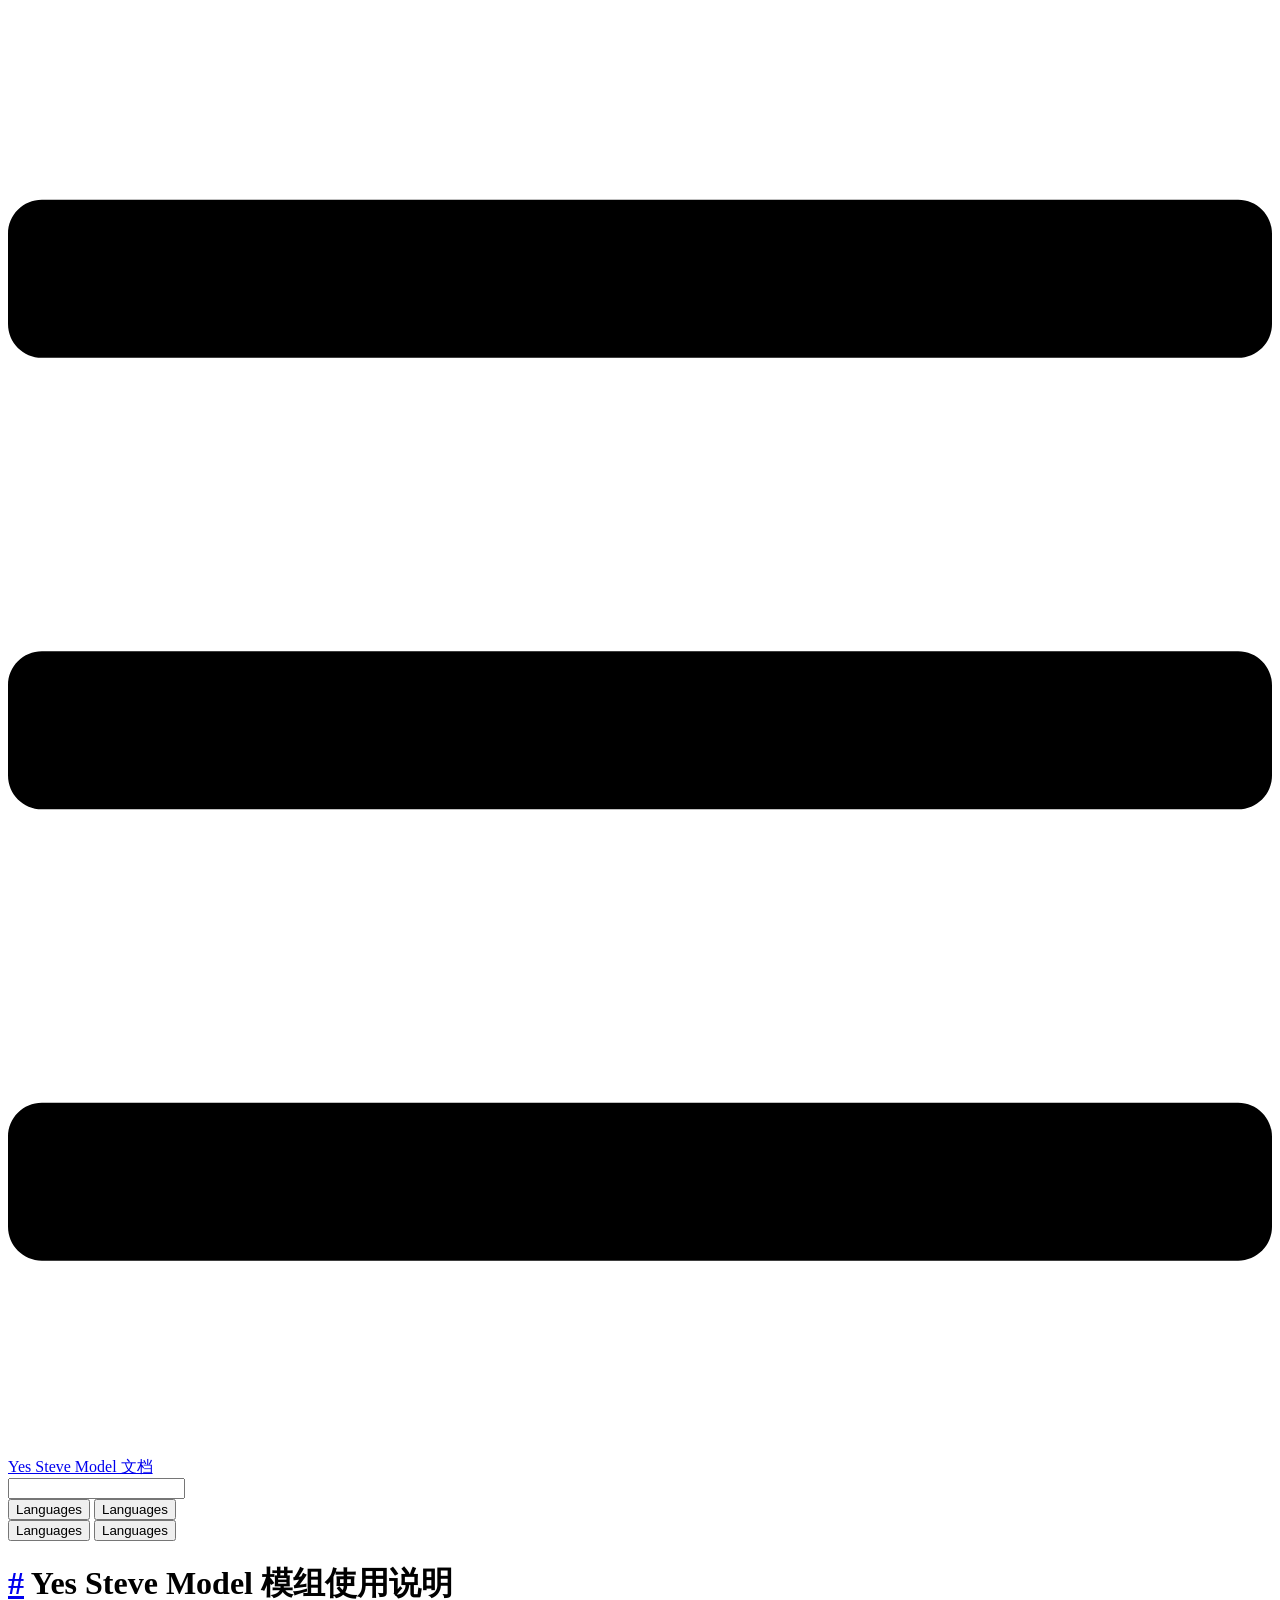
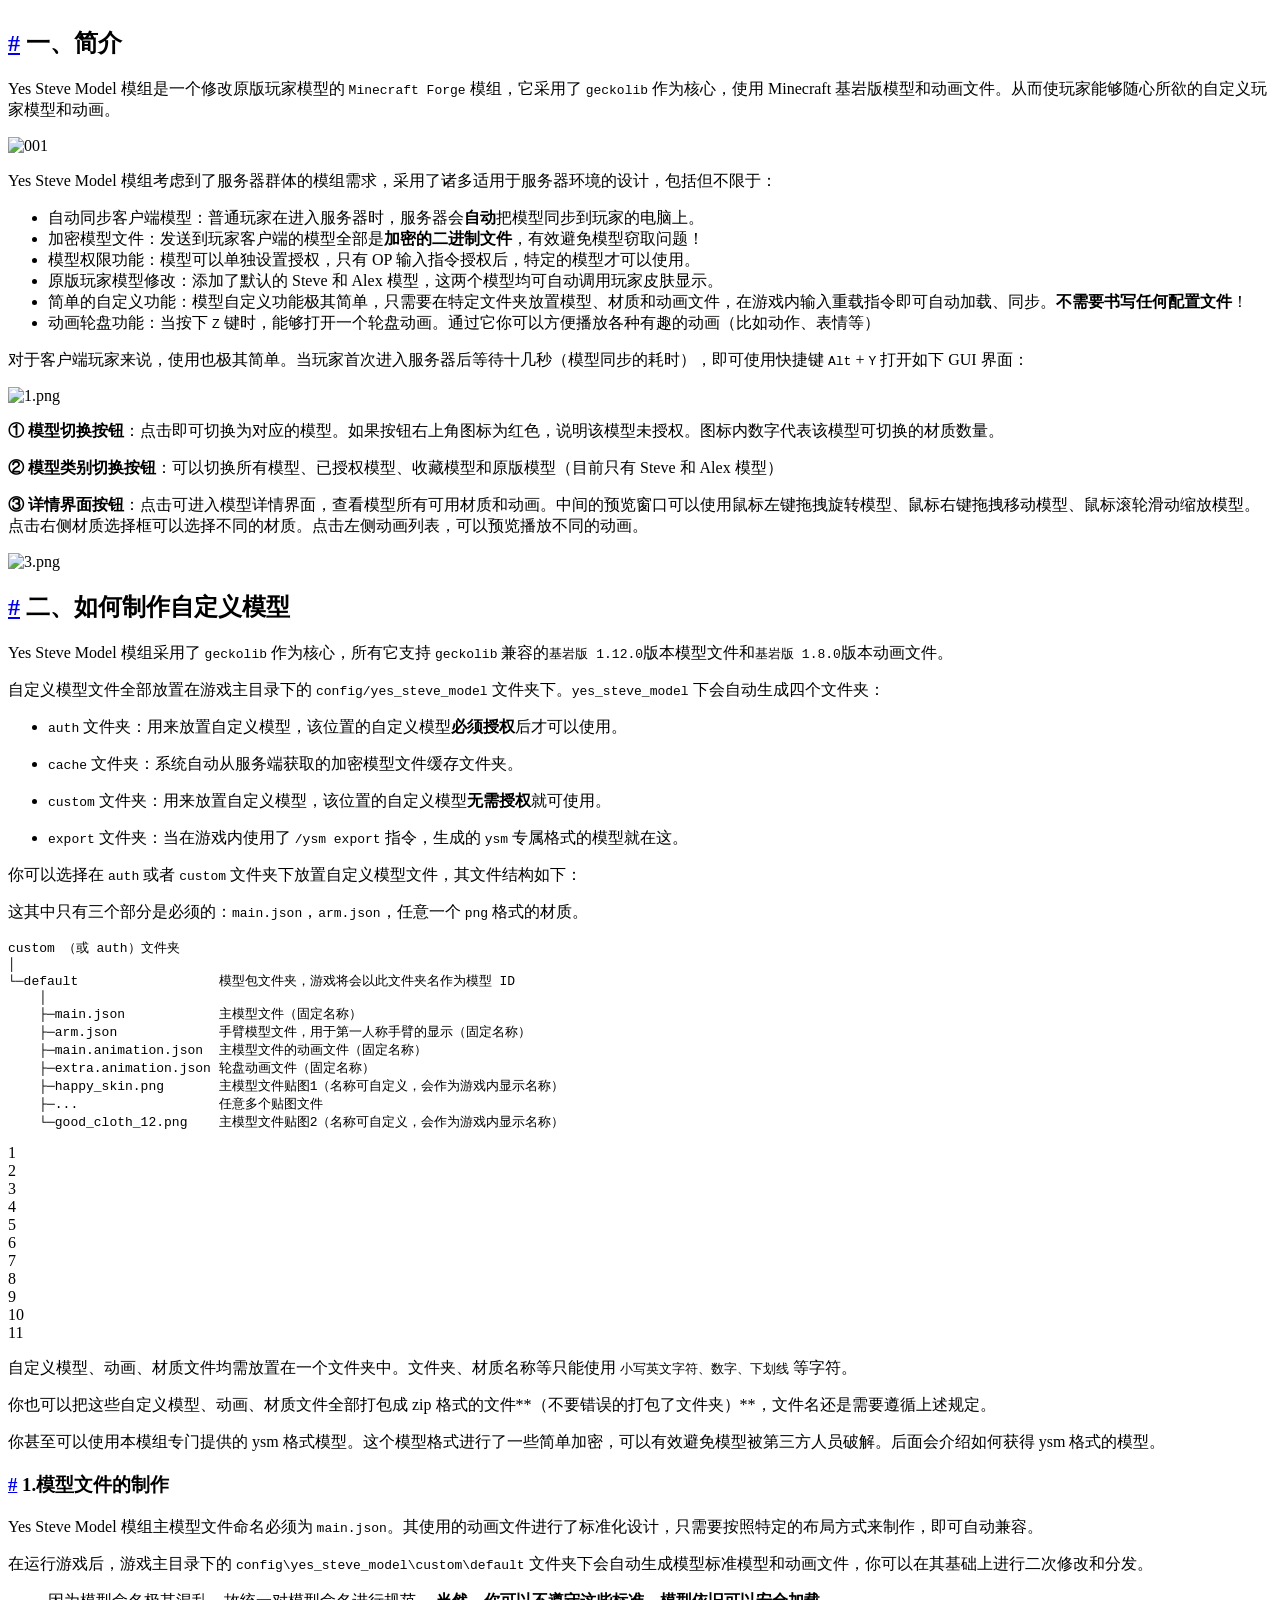
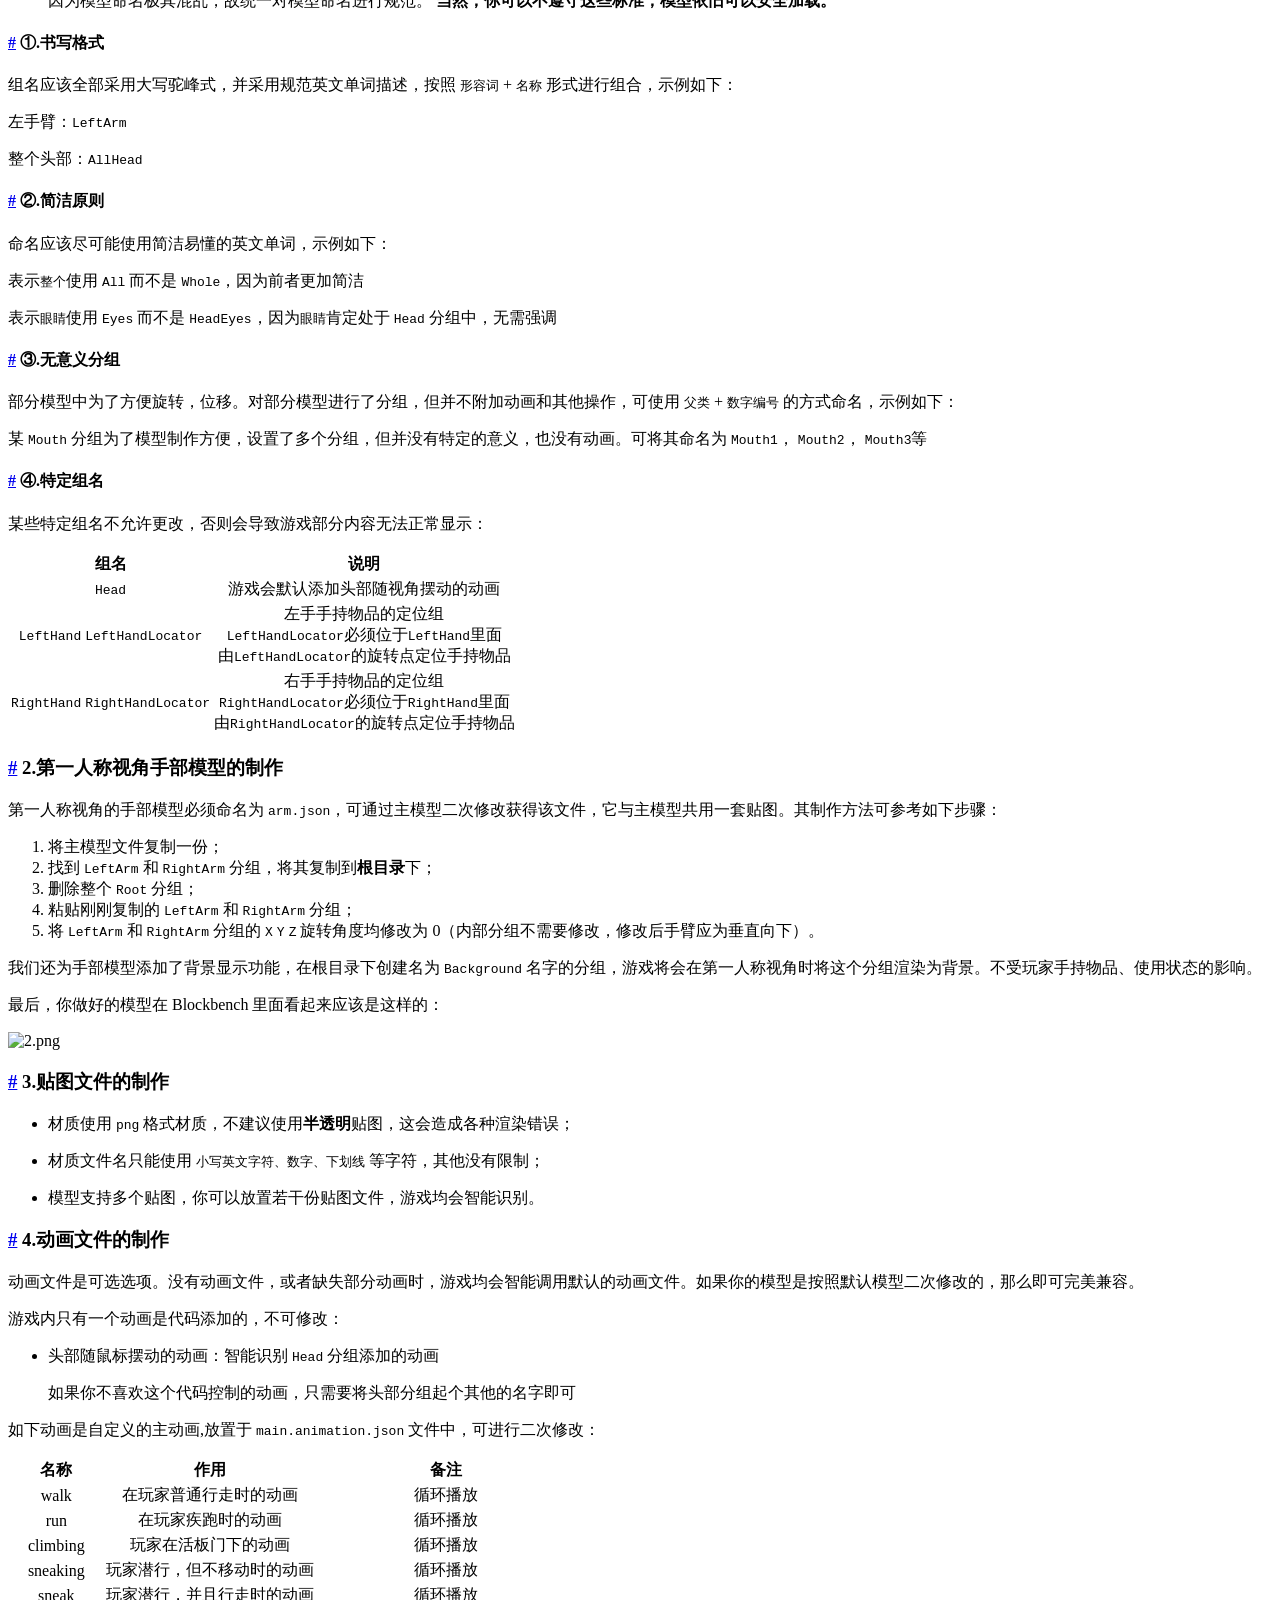
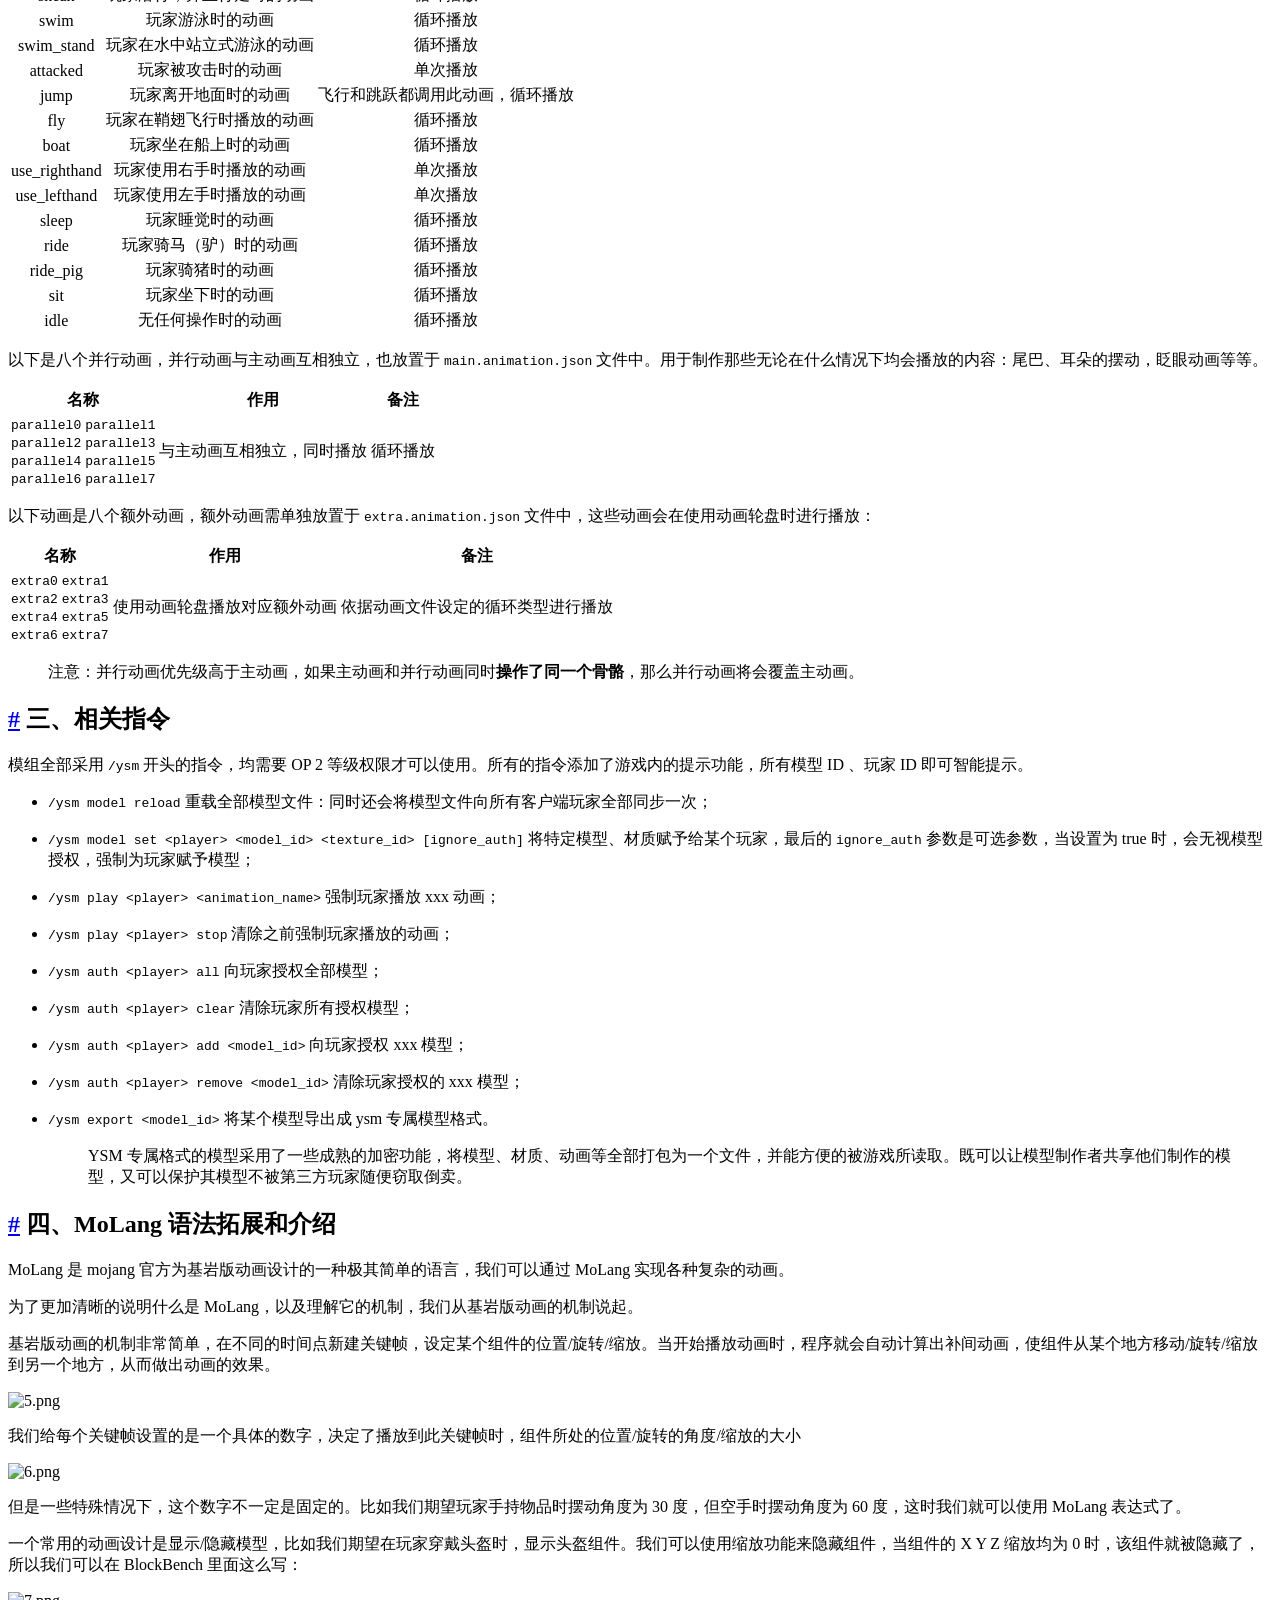
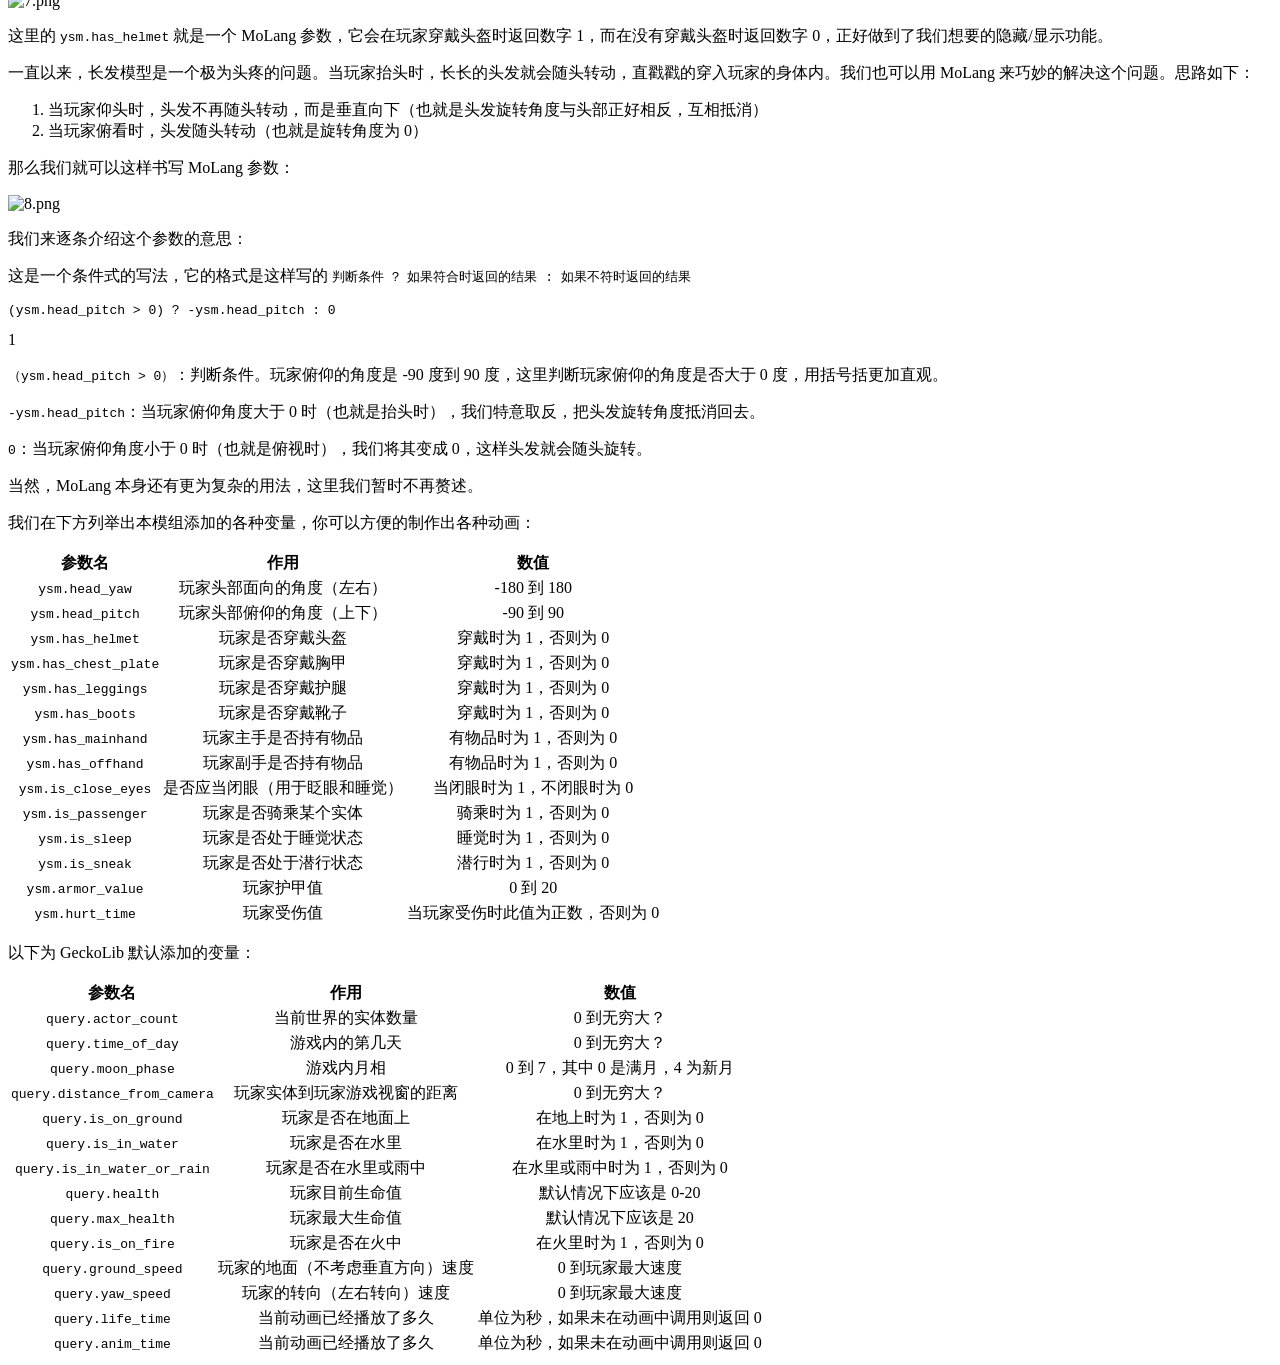
==== zh/index.html @ fd61f007 "Auto deploy from Github Actions" ====
<!DOCTYPE html>
<html lang="zh-CN">
  <head>
    <meta charset="utf-8">
    <meta name="viewport" content="width=device-width,initial-scale=1">
    <title>Yes Steve Model 模组使用说明 | Yes Steve Model 文档</title>
    <meta name="generator" content="VuePress 1.9.8">
    
    <meta name="description" content="Yes Steve Model 的文档网页">
    
    <link rel="preload" href="/ysm/assets/css/0.styles.c40b954f.css" as="style"><link rel="preload" href="/ysm/assets/js/app.1516f33f.js" as="script"><link rel="preload" href="/ysm/assets/js/2.67e62386.js" as="script"><link rel="preload" href="/ysm/assets/js/8.c20527e8.js" as="script"><link rel="prefetch" href="/ysm/assets/js/3.bb4afb51.js"><link rel="prefetch" href="/ysm/assets/js/4.8afd5cf5.js"><link rel="prefetch" href="/ysm/assets/js/5.4f1a5aca.js"><link rel="prefetch" href="/ysm/assets/js/6.cc47db6f.js"><link rel="prefetch" href="/ysm/assets/js/7.257a8e42.js">
    <link rel="stylesheet" href="/ysm/assets/css/0.styles.c40b954f.css">
  </head>
  <body>
    <div id="app" data-server-rendered="true"><div class="theme-container no-sidebar"><header class="navbar"><div class="sidebar-button"><svg xmlns="http://www.w3.org/2000/svg" aria-hidden="true" role="img" viewBox="0 0 448 512" class="icon"><path fill="currentColor" d="M436 124H12c-6.627 0-12-5.373-12-12V80c0-6.627 5.373-12 12-12h424c6.627 0 12 5.373 12 12v32c0 6.627-5.373 12-12 12zm0 160H12c-6.627 0-12-5.373-12-12v-32c0-6.627 5.373-12 12-12h424c6.627 0 12 5.373 12 12v32c0 6.627-5.373 12-12 12zm0 160H12c-6.627 0-12-5.373-12-12v-32c0-6.627 5.373-12 12-12h424c6.627 0 12 5.373 12 12v32c0 6.627-5.373 12-12 12z"></path></svg></div> <a href="/ysm/zh/" aria-current="page" class="home-link router-link-exact-active router-link-active"><!----> <span class="site-name">Yes Steve Model 文档</span></a> <div class="links"><div class="search-box"><input aria-label="Search" autocomplete="off" spellcheck="false" value=""> <!----></div> <nav class="nav-links can-hide"><div class="nav-item"><div class="dropdown-wrapper"><button type="button" aria-label="Select language" class="dropdown-title"><span class="title">Languages</span> <span class="arrow down"></span></button> <button type="button" aria-label="Select language" class="mobile-dropdown-title"><span class="title">Languages</span> <span class="arrow right"></span></button> <ul class="nav-dropdown" style="display:none;"><li class="dropdown-item"><!----> <a href="/ysm/" class="nav-link">
  en-US
</a></li><li class="dropdown-item"><!----> <a href="/ysm/zh/" aria-current="page" class="nav-link router-link-exact-active router-link-active">
  zh-CN
</a></li></ul></div></div> <!----></nav></div></header> <div class="sidebar-mask"></div> <aside class="sidebar"><nav class="nav-links"><div class="nav-item"><div class="dropdown-wrapper"><button type="button" aria-label="Select language" class="dropdown-title"><span class="title">Languages</span> <span class="arrow down"></span></button> <button type="button" aria-label="Select language" class="mobile-dropdown-title"><span class="title">Languages</span> <span class="arrow right"></span></button> <ul class="nav-dropdown" style="display:none;"><li class="dropdown-item"><!----> <a href="/ysm/" class="nav-link">
  en-US
</a></li><li class="dropdown-item"><!----> <a href="/ysm/zh/" aria-current="page" class="nav-link router-link-exact-active router-link-active">
  zh-CN
</a></li></ul></div></div> <!----></nav>  <!----> </aside> <main class="page"> <div class="theme-default-content content__default"><h1 id="yes-steve-model-模组使用说明"><a href="#yes-steve-model-模组使用说明" class="header-anchor">#</a> Yes Steve Model 模组使用说明</h1> <h2 id="一、简介"><a href="#一、简介" class="header-anchor">#</a> 一、简介</h2> <p>Yes Steve Model 模组是一个修改原版玩家模型的 <code>Minecraft Forge</code> 模组，它采用了 <code>geckolib</code> 作为核心，使用 Minecraft 基岩版模型和动画文件。从而使玩家能够随心所欲的自定义玩家模型和动画。</p> <p><img src="https://s2.loli.net/2023/01/01/RAor58n6LBct3kW.jpg" alt="001"></p> <p>Yes Steve Model 模组考虑到了服务器群体的模组需求，采用了诸多适用于服务器环境的设计，包括但不限于：</p> <ul><li>自动同步客户端模型：普通玩家在进入服务器时，服务器会<strong>自动</strong>把模型同步到玩家的电脑上。</li> <li>加密模型文件：发送到玩家客户端的模型全部是<strong>加密的二进制文件</strong>，有效避免模型窃取问题！</li> <li>模型权限功能：模型可以单独设置授权，只有 OP 输入指令授权后，特定的模型才可以使用。</li> <li>原版玩家模型修改：添加了默认的 Steve 和 Alex 模型，这两个模型均可自动调用玩家皮肤显示。</li> <li>简单的自定义功能：模型自定义功能极其简单，只需要在特定文件夹放置模型、材质和动画文件，在游戏内输入重载指令即可自动加载、同步。<strong>不需要书写任何配置文件</strong>！</li> <li>动画轮盘功能：当按下 <code>Z</code> 键时，能够打开一个轮盘动画。通过它你可以方便播放各种有趣的动画（比如动作、表情等）</li></ul> <p>对于客户端玩家来说，使用也极其简单。当玩家首次进入服务器后等待十几秒（模型同步的耗时），即可使用快捷键 <code>Alt</code> + <code>Y</code> 打开如下 GUI 界面：</p> <p><img src="https://s2.loli.net/2023/02/11/upUCTlqoBtySFW9.png" alt="1.png"></p> <p><strong>① 模型切换按钮</strong>：点击即可切换为对应的模型。如果按钮右上角图标为红色，说明该模型未授权。图标内数字代表该模型可切换的材质数量。</p> <p><strong>② 模型类别切换按钮</strong>：可以切换所有模型、已授权模型、收藏模型和原版模型（目前只有 Steve 和 Alex 模型）</p> <p><strong>③ 详情界面按钮</strong>：点击可进入模型详情界面，查看模型所有可用材质和动画。中间的预览窗口可以使用鼠标左键拖拽旋转模型、鼠标右键拖拽移动模型、鼠标滚轮滑动缩放模型。点击右侧材质选择框可以选择不同的材质。点击左侧动画列表，可以预览播放不同的动画。</p> <p><img src="https://s2.loli.net/2023/02/11/UxtCNy9wEg1XjSI.png" alt="3.png"></p> <h2 id="二、如何制作自定义模型"><a href="#二、如何制作自定义模型" class="header-anchor">#</a> 二、如何制作自定义模型</h2> <p>Yes Steve Model 模组采用了 <code>geckolib</code> 作为核心，所有它支持 <code>geckolib</code> 兼容的<code>基岩版 1.12.0</code>版本模型文件和<code>基岩版 1.8.0</code>版本动画文件。</p> <p>自定义模型文件全部放置在游戏主目录下的 <code>config/yes_steve_model</code> 文件夹下。<code>yes_steve_model</code> 下会自动生成四个文件夹：</p> <ul><li><p><code>auth</code> 文件夹：用来放置自定义模型，该位置的自定义模型<strong>必须授权</strong>后才可以使用。</p></li> <li><p><code>cache</code> 文件夹：系统自动从服务端获取的加密模型文件缓存文件夹。</p></li> <li><p><code>custom</code> 文件夹：用来放置自定义模型，该位置的自定义模型<strong>无需授权</strong>就可使用。</p></li> <li><p><code>export</code> 文件夹：当在游戏内使用了 <code>/ysm export</code> 指令，生成的 <code>ysm</code> 专属格式的模型就在这。</p></li></ul> <p>你可以选择在 <code>auth</code> 或者 <code>custom</code> 文件夹下放置自定义模型文件，其文件结构如下：</p> <p>这其中只有三个部分是必须的：<code>main.json</code>，<code>arm.json</code>，任意一个 <code>png</code> 格式的材质。</p> <div class="language- line-numbers-mode"><pre class="language-text"><code>custom （或 auth）文件夹
│
└─default                  模型包文件夹，游戏将会以此文件夹名作为模型 ID
    │ 
    ├─main.json            主模型文件（固定名称）
    ├─arm.json             手臂模型文件，用于第一人称手臂的显示（固定名称）
    ├─main.animation.json  主模型文件的动画文件（固定名称）
    ├─extra.animation.json 轮盘动画文件（固定名称）
    ├─happy_skin.png       主模型文件贴图1（名称可自定义，会作为游戏内显示名称）
    ├─...                  任意多个贴图文件
    └─good_cloth_12.png    主模型文件贴图2（名称可自定义，会作为游戏内显示名称）    
</code></pre> <div class="line-numbers-wrapper"><span class="line-number">1</span><br><span class="line-number">2</span><br><span class="line-number">3</span><br><span class="line-number">4</span><br><span class="line-number">5</span><br><span class="line-number">6</span><br><span class="line-number">7</span><br><span class="line-number">8</span><br><span class="line-number">9</span><br><span class="line-number">10</span><br><span class="line-number">11</span><br></div></div><p>自定义模型、动画、材质文件均需放置在一个文件夹中。文件夹、材质名称等只能使用 <code>小写英文字符、数字、下划线</code> 等字符。</p> <p>你也可以把这些自定义模型、动画、材质文件全部打包成 zip 格式的文件**（不要错误的打包了文件夹）**，文件名还是需要遵循上述规定。</p> <p>你甚至可以使用本模组专门提供的 ysm 格式模型。这个模型格式进行了一些简单加密，可以有效避免模型被第三方人员破解。后面会介绍如何获得 ysm 格式的模型。</p> <h3 id="_1-模型文件的制作"><a href="#_1-模型文件的制作" class="header-anchor">#</a> 1.模型文件的制作</h3> <p>Yes Steve Model 模组主模型文件命名必须为 <code>main.json</code>。其使用的动画文件进行了标准化设计，只需要按照特定的布局方式来制作，即可自动兼容。</p> <p>在运行游戏后，游戏主目录下的 <code>config\yes_steve_model\custom\default</code> 文件夹下会自动生成模型标准模型和动画文件，你可以在其基础上进行二次修改和分发。</p> <blockquote><p>因为模型命名极其混乱，故统一对模型命名进行规范。
<strong>当然，你可以不遵守这些标准，模型依旧可以安全加载。</strong></p></blockquote> <h4 id="_1-书写格式"><a href="#_1-书写格式" class="header-anchor">#</a> ①.书写格式</h4> <p>组名应该全部采用大写驼峰式，并采用规范英文单词描述，按照 <code>形容词</code> + <code>名称</code> 形式进行组合，示例如下：</p> <p>左手臂：<code>LeftArm</code></p> <p>整个头部：<code>AllHead</code></p> <h4 id="_2-简洁原则"><a href="#_2-简洁原则" class="header-anchor">#</a> ②.简洁原则</h4> <p>命名应该尽可能使用简洁易懂的英文单词，示例如下：</p> <p>表示<code>整个</code>使用 <code>All</code> 而不是 <code>Whole</code>，因为前者更加简洁</p> <p>表示<code>眼睛</code>使用 <code>Eyes</code> 而不是 <code>HeadEyes</code>，因为<code>眼睛</code>肯定处于 <code>Head</code> 分组中，无需强调</p> <h4 id="_3-无意义分组"><a href="#_3-无意义分组" class="header-anchor">#</a> ③.无意义分组</h4> <p>部分模型中为了方便旋转，位移。对部分模型进行了分组，但并不附加动画和其他操作，可使用 <code>父类</code> + <code>数字编号</code> 的方式命名，示例如下：</p> <p>某 <code>Mouth</code> 分组为了模型制作方便，设置了多个分组，但并没有特定的意义，也没有动画。可将其命名为 <code>Mouth1</code>， <code>Mouth2</code>， <code>Mouth3</code>等</p> <h4 id="_4-特定组名"><a href="#_4-特定组名" class="header-anchor">#</a> ④.特定组名</h4> <p>某些特定组名不允许更改，否则会导致游戏部分内容无法正常显示：</p> <table><thead><tr><th style="text-align:center;">组名</th> <th style="text-align:center;">说明</th></tr></thead> <tbody><tr><td style="text-align:center;"><code>Head</code></td> <td style="text-align:center;">游戏会默认添加头部随视角摆动的动画</td></tr> <tr><td style="text-align:center;"><code>LeftHand</code> <code>LeftHandLocator</code></td> <td style="text-align:center;">左手手持物品的定位组<br><code>LeftHandLocator</code>必须位于<code>LeftHand</code>里面<br>由<code>LeftHandLocator</code>的旋转点定位手持物品</td></tr> <tr><td style="text-align:center;"><code>RightHand</code> <code>RightHandLocator</code></td> <td style="text-align:center;">右手手持物品的定位组<br><code>RightHandLocator</code>必须位于<code>RightHand</code>里面<br>由<code>RightHandLocator</code>的旋转点定位手持物品</td></tr></tbody></table> <h3 id="_2-第一人称视角手部模型的制作"><a href="#_2-第一人称视角手部模型的制作" class="header-anchor">#</a> 2.第一人称视角手部模型的制作</h3> <p>第一人称视角的手部模型必须命名为 <code>arm.json</code>，可通过主模型二次修改获得该文件，它与主模型共用一套贴图。其制作方法可参考如下步骤：</p> <ol><li>将主模型文件复制一份；</li> <li>找到 <code>LeftArm</code> 和 <code>RightArm</code> 分组，将其复制到<strong>根目录</strong>下；</li> <li>删除整个 <code>Root</code> 分组；</li> <li>粘贴刚刚复制的 <code>LeftArm</code> 和 <code>RightArm</code> 分组；</li> <li>将 <code>LeftArm</code> 和 <code>RightArm</code> 分组的 <code>X</code> <code>Y</code> <code>Z</code> 旋转角度均修改为 0（内部分组不需要修改，修改后手臂应为垂直向下）。</li></ol> <p>我们还为手部模型添加了背景显示功能，在根目录下创建名为 <code>Background</code> 名字的分组，游戏将会在第一人称视角时将这个分组渲染为背景。不受玩家手持物品、使用状态的影响。</p> <p>最后，你做好的模型在 Blockbench 里面看起来应该是这样的：</p> <p><img src="https://s2.loli.net/2023/02/11/yLC1siW2aFvStXE.png" alt="2.png"></p> <h3 id="_3-贴图文件的制作"><a href="#_3-贴图文件的制作" class="header-anchor">#</a> 3.贴图文件的制作</h3> <ul><li><p>材质使用 <code>png</code> 格式材质，不建议使用<strong>半透明</strong>贴图，这会造成各种渲染错误；</p></li> <li><p>材质文件名只能使用 <code>小写英文字符、数字、下划线</code> 等字符，其他没有限制；</p></li> <li><p>模型支持多个贴图，你可以放置若干份贴图文件，游戏均会智能识别。</p></li></ul> <h3 id="_4-动画文件的制作"><a href="#_4-动画文件的制作" class="header-anchor">#</a> 4.动画文件的制作</h3> <p>动画文件是可选选项。没有动画文件，或者缺失部分动画时，游戏均会智能调用默认的动画文件。如果你的模型是按照默认模型二次修改的，那么即可完美兼容。</p> <p>游戏内只有一个动画是代码添加的，不可修改：</p> <ul><li>头部随鼠标摆动的动画：智能识别 <code>Head</code> 分组添加的动画</li></ul> <blockquote><p>如果你不喜欢这个代码控制的动画，只需要将头部分组起个其他的名字即可</p></blockquote> <p>如下动画是自定义的主动画,放置于 <code>main.animation.json</code> 文件中，可进行二次修改：</p> <table><thead><tr><th style="text-align:center;">名称</th> <th style="text-align:center;">作用</th> <th style="text-align:center;">备注</th></tr></thead> <tbody><tr><td style="text-align:center;">walk</td> <td style="text-align:center;">在玩家普通行走时的动画</td> <td style="text-align:center;">循环播放</td></tr> <tr><td style="text-align:center;">run</td> <td style="text-align:center;">在玩家疾跑时的动画</td> <td style="text-align:center;">循环播放</td></tr> <tr><td style="text-align:center;">climbing</td> <td style="text-align:center;">玩家在活板门下的动画</td> <td style="text-align:center;">循环播放</td></tr> <tr><td style="text-align:center;">sneaking</td> <td style="text-align:center;">玩家潜行，但不移动时的动画</td> <td style="text-align:center;">循环播放</td></tr> <tr><td style="text-align:center;">sneak</td> <td style="text-align:center;">玩家潜行，并且行走时的动画</td> <td style="text-align:center;">循环播放</td></tr> <tr><td style="text-align:center;">swim</td> <td style="text-align:center;">玩家游泳时的动画</td> <td style="text-align:center;">循环播放</td></tr> <tr><td style="text-align:center;">swim_stand</td> <td style="text-align:center;">玩家在水中站立式游泳的动画</td> <td style="text-align:center;">循环播放</td></tr> <tr><td style="text-align:center;">attacked</td> <td style="text-align:center;">玩家被攻击时的动画</td> <td style="text-align:center;">单次播放</td></tr> <tr><td style="text-align:center;">jump</td> <td style="text-align:center;">玩家离开地面时的动画</td> <td style="text-align:center;">飞行和跳跃都调用此动画，循环播放</td></tr> <tr><td style="text-align:center;">fly</td> <td style="text-align:center;">玩家在鞘翅飞行时播放的动画</td> <td style="text-align:center;">循环播放</td></tr> <tr><td style="text-align:center;">boat</td> <td style="text-align:center;">玩家坐在船上时的动画</td> <td style="text-align:center;">循环播放</td></tr> <tr><td style="text-align:center;">use_righthand</td> <td style="text-align:center;">玩家使用右手时播放的动画</td> <td style="text-align:center;">单次播放</td></tr> <tr><td style="text-align:center;">use_lefthand</td> <td style="text-align:center;">玩家使用左手时播放的动画</td> <td style="text-align:center;">单次播放</td></tr> <tr><td style="text-align:center;">sleep</td> <td style="text-align:center;">玩家睡觉时的动画</td> <td style="text-align:center;">循环播放</td></tr> <tr><td style="text-align:center;">ride</td> <td style="text-align:center;">玩家骑马（驴）时的动画</td> <td style="text-align:center;">循环播放</td></tr> <tr><td style="text-align:center;">ride_pig</td> <td style="text-align:center;">玩家骑猪时的动画</td> <td style="text-align:center;">循环播放</td></tr> <tr><td style="text-align:center;">sit</td> <td style="text-align:center;">玩家坐下时的动画</td> <td style="text-align:center;">循环播放</td></tr> <tr><td style="text-align:center;">idle</td> <td style="text-align:center;">无任何操作时的动画</td> <td style="text-align:center;">循环播放</td></tr></tbody></table> <p>以下是八个并行动画，并行动画与主动画互相独立，也放置于 <code>main.animation.json</code> 文件中。用于制作那些无论在什么情况下均会播放的内容：尾巴、耳朵的摆动，眨眼动画等等。</p> <table><thead><tr><th style="text-align:center;">名称</th> <th style="text-align:center;">作用</th> <th style="text-align:center;">备注</th></tr></thead> <tbody><tr><td style="text-align:center;"><code>parallel0</code> <code>parallel1</code><br><code>parallel2</code> <code>parallel3</code><br><code>parallel4</code> <code>parallel5</code><br><code>parallel6</code> <code>parallel7</code></td> <td style="text-align:center;">与主动画互相独立，同时播放</td> <td style="text-align:center;">循环播放</td></tr></tbody></table> <p>以下动画是八个额外动画，额外动画需单独放置于 <code>extra.animation.json</code> 文件中，这些动画会在使用动画轮盘时进行播放：</p> <table><thead><tr><th style="text-align:center;">名称</th> <th style="text-align:center;">作用</th> <th style="text-align:center;">备注</th></tr></thead> <tbody><tr><td style="text-align:center;"><code>extra0</code> <code>extra1</code><br><code>extra2</code> <code>extra3</code><br><code>extra4</code> <code>extra5</code><br><code>extra6</code> <code>extra7</code></td> <td style="text-align:center;">使用动画轮盘播放对应额外动画</td> <td style="text-align:center;">依据动画文件设定的循环类型进行播放</td></tr></tbody></table> <blockquote><p>注意：并行动画优先级高于主动画，如果主动画和并行动画同时<strong>操作了同一个骨骼</strong>，那么并行动画将会覆盖主动画。</p></blockquote> <h2 id="三、相关指令"><a href="#三、相关指令" class="header-anchor">#</a> 三、相关指令</h2> <p>模组全部采用 <code>/ysm</code> 开头的指令，均需要 OP 2 等级权限才可以使用。所有的指令添加了游戏内的提示功能，所有模型 ID 、玩家 ID 即可智能提示。</p> <ul><li><p><code>/ysm model reload</code> 重载全部模型文件：同时还会将模型文件向所有客户端玩家全部同步一次；</p></li> <li><p><code>/ysm model set &lt;player&gt; &lt;model_id&gt; &lt;texture_id&gt; [ignore_auth]</code> 将特定模型、材质赋予给某个玩家，最后的 <code>ignore_auth</code> 参数是可选参数，当设置为 true 时，会无视模型授权，强制为玩家赋予模型；</p></li> <li><p><code>/ysm play &lt;player&gt; &lt;animation_name&gt;</code> 强制玩家播放 xxx 动画；</p></li> <li><p><code>/ysm play &lt;player&gt; stop</code> 清除之前强制玩家播放的动画；</p></li> <li><p><code>/ysm auth &lt;player&gt; all</code> 向玩家授权全部模型；</p></li> <li><p><code>/ysm auth &lt;player&gt; clear</code> 清除玩家所有授权模型；</p></li> <li><p><code>/ysm auth &lt;player&gt; add &lt;model_id&gt;</code> 向玩家授权 xxx 模型；</p></li> <li><p><code>/ysm auth &lt;player&gt; remove &lt;model_id&gt;</code> 清除玩家授权的 xxx 模型；</p></li> <li><p><code>/ysm export &lt;model_id&gt;</code> 将某个模型导出成 ysm 专属模型格式。</p> <blockquote><p>YSM 专属格式的模型采用了一些成熟的加密功能，将模型、材质、动画等全部打包为一个文件，并能方便的被游戏所读取。既可以让模型制作者共享他们制作的模型，又可以保护其模型不被第三方玩家随便窃取倒卖。</p></blockquote></li></ul> <h2 id="四、molang-语法拓展和介绍"><a href="#四、molang-语法拓展和介绍" class="header-anchor">#</a> 四、MoLang 语法拓展和介绍</h2> <p>MoLang 是 mojang 官方为基岩版动画设计的一种极其简单的语言，我们可以通过 MoLang 实现各种复杂的动画。</p> <p>为了更加清晰的说明什么是 MoLang，以及理解它的机制，我们从基岩版动画的机制说起。</p> <p>基岩版动画的机制非常简单，在不同的时间点新建关键帧，设定某个组件的位置/旋转/缩放。当开始播放动画时，程序就会自动计算出补间动画，使组件从某个地方移动/旋转/缩放到另一个地方，从而做出动画的效果。</p> <p><img src="https://s2.loli.net/2023/02/11/xykIWa7bTqSBnfm.png" alt="5.png"></p> <p>我们给每个关键帧设置的是一个具体的数字，决定了播放到此关键帧时，组件所处的位置/旋转的角度/缩放的大小</p> <p><img src="https://s2.loli.net/2023/02/11/Uz8XTsCNJMcb3tZ.png" alt="6.png"></p> <p>但是一些特殊情况下，这个数字不一定是固定的。比如我们期望玩家手持物品时摆动角度为 30 度，但空手时摆动角度为 60 度，这时我们就可以使用 MoLang 表达式了。</p> <p>一个常用的动画设计是显示/隐藏模型，比如我们期望在玩家穿戴头盔时，显示头盔组件。我们可以使用缩放功能来隐藏组件，当组件的 X Y Z 缩放均为 0 时，该组件就被隐藏了，所以我们可以在 BlockBench 里面这么写：</p> <p><img src="https://s2.loli.net/2023/02/11/1gAHJNZfwmu6qzL.png" alt="7.png"></p> <p>这里的 <code>ysm.has_helmet</code> 就是一个 MoLang 参数，它会在玩家穿戴头盔时返回数字 1，而在没有穿戴头盔时返回数字 0，正好做到了我们想要的隐藏/显示功能。</p> <p>一直以来，长发模型是一个极为头疼的问题。当玩家抬头时，长长的头发就会随头转动，直戳戳的穿入玩家的身体内。我们也可以用 MoLang 来巧妙的解决这个问题。思路如下：</p> <ol><li>当玩家仰头时，头发不再随头转动，而是垂直向下（也就是头发旋转角度与头部正好相反，互相抵消）</li> <li>当玩家俯看时，头发随头转动（也就是旋转角度为 0）</li></ol> <p>那么我们就可以这样书写 MoLang 参数：</p> <p><img src="https://s2.loli.net/2023/02/11/POS9uIYbKBfJwxi.png" alt="8.png"></p> <p>我们来逐条介绍这个参数的意思：</p> <p>这是一个条件式的写法，它的格式是这样写的 <code>判断条件 ? 如果符合时返回的结果 : 如果不符时返回的结果</code></p> <div class="language-molang line-numbers-mode"><pre class="language-text"><code>(ysm.head_pitch &gt; 0) ? -ysm.head_pitch : 0
</code></pre> <div class="line-numbers-wrapper"><span class="line-number">1</span><br></div></div><p><code>（ysm.head_pitch &gt; 0）</code>：判断条件。玩家俯仰的角度是 -90 度到 90 度，这里判断玩家俯仰的角度是否大于 0 度，用括号括更加直观。</p> <p><code>-ysm.head_pitch</code>：当玩家俯仰角度大于 0 时（也就是抬头时），我们特意取反，把头发旋转角度抵消回去。</p> <p><code>0</code>：当玩家俯仰角度小于 0 时（也就是俯视时），我们将其变成 0，这样头发就会随头旋转。</p> <p>当然，MoLang 本身还有更为复杂的用法，这里我们暂时不再赘述。</p> <p>我们在下方列举出本模组添加的各种变量，你可以方便的制作出各种动画：</p> <table><thead><tr><th style="text-align:center;">参数名</th> <th style="text-align:center;">作用</th> <th style="text-align:center;">数值</th></tr></thead> <tbody><tr><td style="text-align:center;"><code>ysm.head_yaw</code></td> <td style="text-align:center;">玩家头部面向的角度（左右）</td> <td style="text-align:center;">-180 到 180</td></tr> <tr><td style="text-align:center;"><code>ysm.head_pitch</code></td> <td style="text-align:center;">玩家头部俯仰的角度（上下）</td> <td style="text-align:center;">-90 到 90</td></tr> <tr><td style="text-align:center;"><code>ysm.has_helmet</code></td> <td style="text-align:center;">玩家是否穿戴头盔</td> <td style="text-align:center;">穿戴时为 1，否则为 0</td></tr> <tr><td style="text-align:center;"><code>ysm.has_chest_plate</code></td> <td style="text-align:center;">玩家是否穿戴胸甲</td> <td style="text-align:center;">穿戴时为 1，否则为 0</td></tr> <tr><td style="text-align:center;"><code>ysm.has_leggings</code></td> <td style="text-align:center;">玩家是否穿戴护腿</td> <td style="text-align:center;">穿戴时为 1，否则为 0</td></tr> <tr><td style="text-align:center;"><code>ysm.has_boots</code></td> <td style="text-align:center;">玩家是否穿戴靴子</td> <td style="text-align:center;">穿戴时为 1，否则为 0</td></tr> <tr><td style="text-align:center;"><code>ysm.has_mainhand</code></td> <td style="text-align:center;">玩家主手是否持有物品</td> <td style="text-align:center;">有物品时为 1，否则为 0</td></tr> <tr><td style="text-align:center;"><code>ysm.has_offhand</code></td> <td style="text-align:center;">玩家副手是否持有物品</td> <td style="text-align:center;">有物品时为 1，否则为 0</td></tr> <tr><td style="text-align:center;"><code>ysm.is_close_eyes</code></td> <td style="text-align:center;">是否应当闭眼（用于眨眼和睡觉）</td> <td style="text-align:center;">当闭眼时为 1，不闭眼时为 0</td></tr> <tr><td style="text-align:center;"><code>ysm.is_passenger</code></td> <td style="text-align:center;">玩家是否骑乘某个实体</td> <td style="text-align:center;">骑乘时为 1，否则为 0</td></tr> <tr><td style="text-align:center;"><code>ysm.is_sleep</code></td> <td style="text-align:center;">玩家是否处于睡觉状态</td> <td style="text-align:center;">睡觉时为 1，否则为 0</td></tr> <tr><td style="text-align:center;"><code>ysm.is_sneak</code></td> <td style="text-align:center;">玩家是否处于潜行状态</td> <td style="text-align:center;">潜行时为 1，否则为 0</td></tr> <tr><td style="text-align:center;"><code>ysm.armor_value</code></td> <td style="text-align:center;">玩家护甲值</td> <td style="text-align:center;">0 到 20</td></tr> <tr><td style="text-align:center;"><code>ysm.hurt_time</code></td> <td style="text-align:center;">玩家受伤值</td> <td style="text-align:center;">当玩家受伤时此值为正数，否则为 0</td></tr></tbody></table> <p>以下为 GeckoLib 默认添加的变量：</p> <table><thead><tr><th style="text-align:center;">参数名</th> <th style="text-align:center;">作用</th> <th style="text-align:center;">数值</th></tr></thead> <tbody><tr><td style="text-align:center;"><code>query.actor_count</code></td> <td style="text-align:center;">当前世界的实体数量</td> <td style="text-align:center;">0 到无穷大？</td></tr> <tr><td style="text-align:center;"><code>query.time_of_day</code></td> <td style="text-align:center;">游戏内的第几天</td> <td style="text-align:center;">0 到无穷大？</td></tr> <tr><td style="text-align:center;"><code>query.moon_phase</code></td> <td style="text-align:center;">游戏内月相</td> <td style="text-align:center;">0 到 7，其中 0 是满月，4 为新月</td></tr> <tr><td style="text-align:center;"><code>query.distance_from_camera</code></td> <td style="text-align:center;">玩家实体到玩家游戏视窗的距离</td> <td style="text-align:center;">0 到无穷大？</td></tr> <tr><td style="text-align:center;"><code>query.is_on_ground</code></td> <td style="text-align:center;">玩家是否在地面上</td> <td style="text-align:center;">在地上时为 1，否则为 0</td></tr> <tr><td style="text-align:center;"><code>query.is_in_water</code></td> <td style="text-align:center;">玩家是否在水里</td> <td style="text-align:center;">在水里时为 1，否则为 0</td></tr> <tr><td style="text-align:center;"><code>query.is_in_water_or_rain</code></td> <td style="text-align:center;">玩家是否在水里或雨中</td> <td style="text-align:center;">在水里或雨中时为 1，否则为 0</td></tr> <tr><td style="text-align:center;"><code>query.health</code></td> <td style="text-align:center;">玩家目前生命值</td> <td style="text-align:center;">默认情况下应该是 0-20</td></tr> <tr><td style="text-align:center;"><code>query.max_health</code></td> <td style="text-align:center;">玩家最大生命值</td> <td style="text-align:center;">默认情况下应该是 20</td></tr> <tr><td style="text-align:center;"><code>query.is_on_fire</code></td> <td style="text-align:center;">玩家是否在火中</td> <td style="text-align:center;">在火里时为 1，否则为 0</td></tr> <tr><td style="text-align:center;"><code>query.ground_speed</code></td> <td style="text-align:center;">玩家的地面（不考虑垂直方向）速度</td> <td style="text-align:center;">0 到玩家最大速度</td></tr> <tr><td style="text-align:center;"><code>query.yaw_speed</code></td> <td style="text-align:center;">玩家的转向（左右转向）速度</td> <td style="text-align:center;">0 到玩家最大速度</td></tr> <tr><td style="text-align:center;"><code>query.life_time</code></td> <td style="text-align:center;">当前动画已经播放了多久</td> <td style="text-align:center;">单位为秒，如果未在动画中调用则返回 0</td></tr> <tr><td style="text-align:center;"><code>query.anim_time</code></td> <td style="text-align:center;">当前动画已经播放了多久</td> <td style="text-align:center;">单位为秒，如果未在动画中调用则返回 0</td></tr></tbody></table></div> <footer class="page-edit"><!----> <!----></footer> <!----> </main></div><div class="global-ui"></div></div>
    <script src="/ysm/assets/js/app.1516f33f.js" defer></script><script src="/ysm/assets/js/2.67e62386.js" defer></script><script src="/ysm/assets/js/8.c20527e8.js" defer></script>
  </body>
</html>
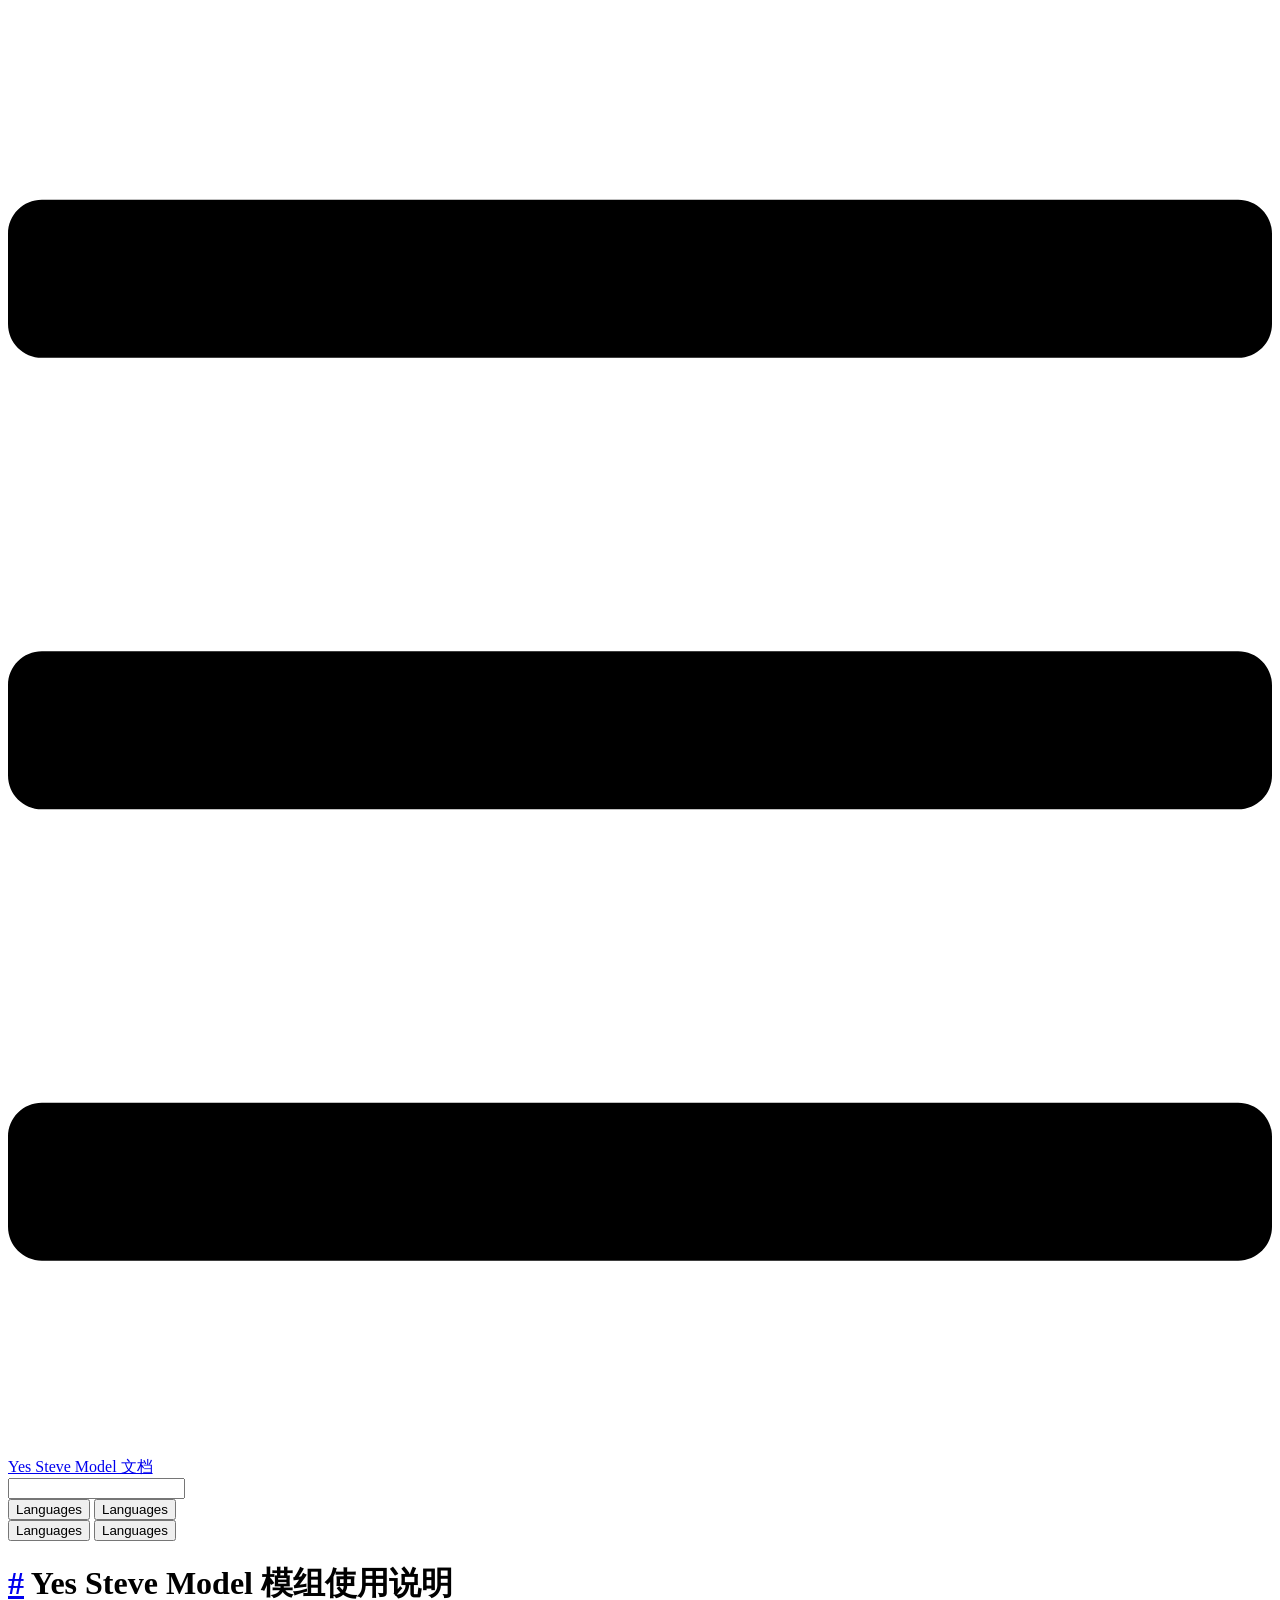
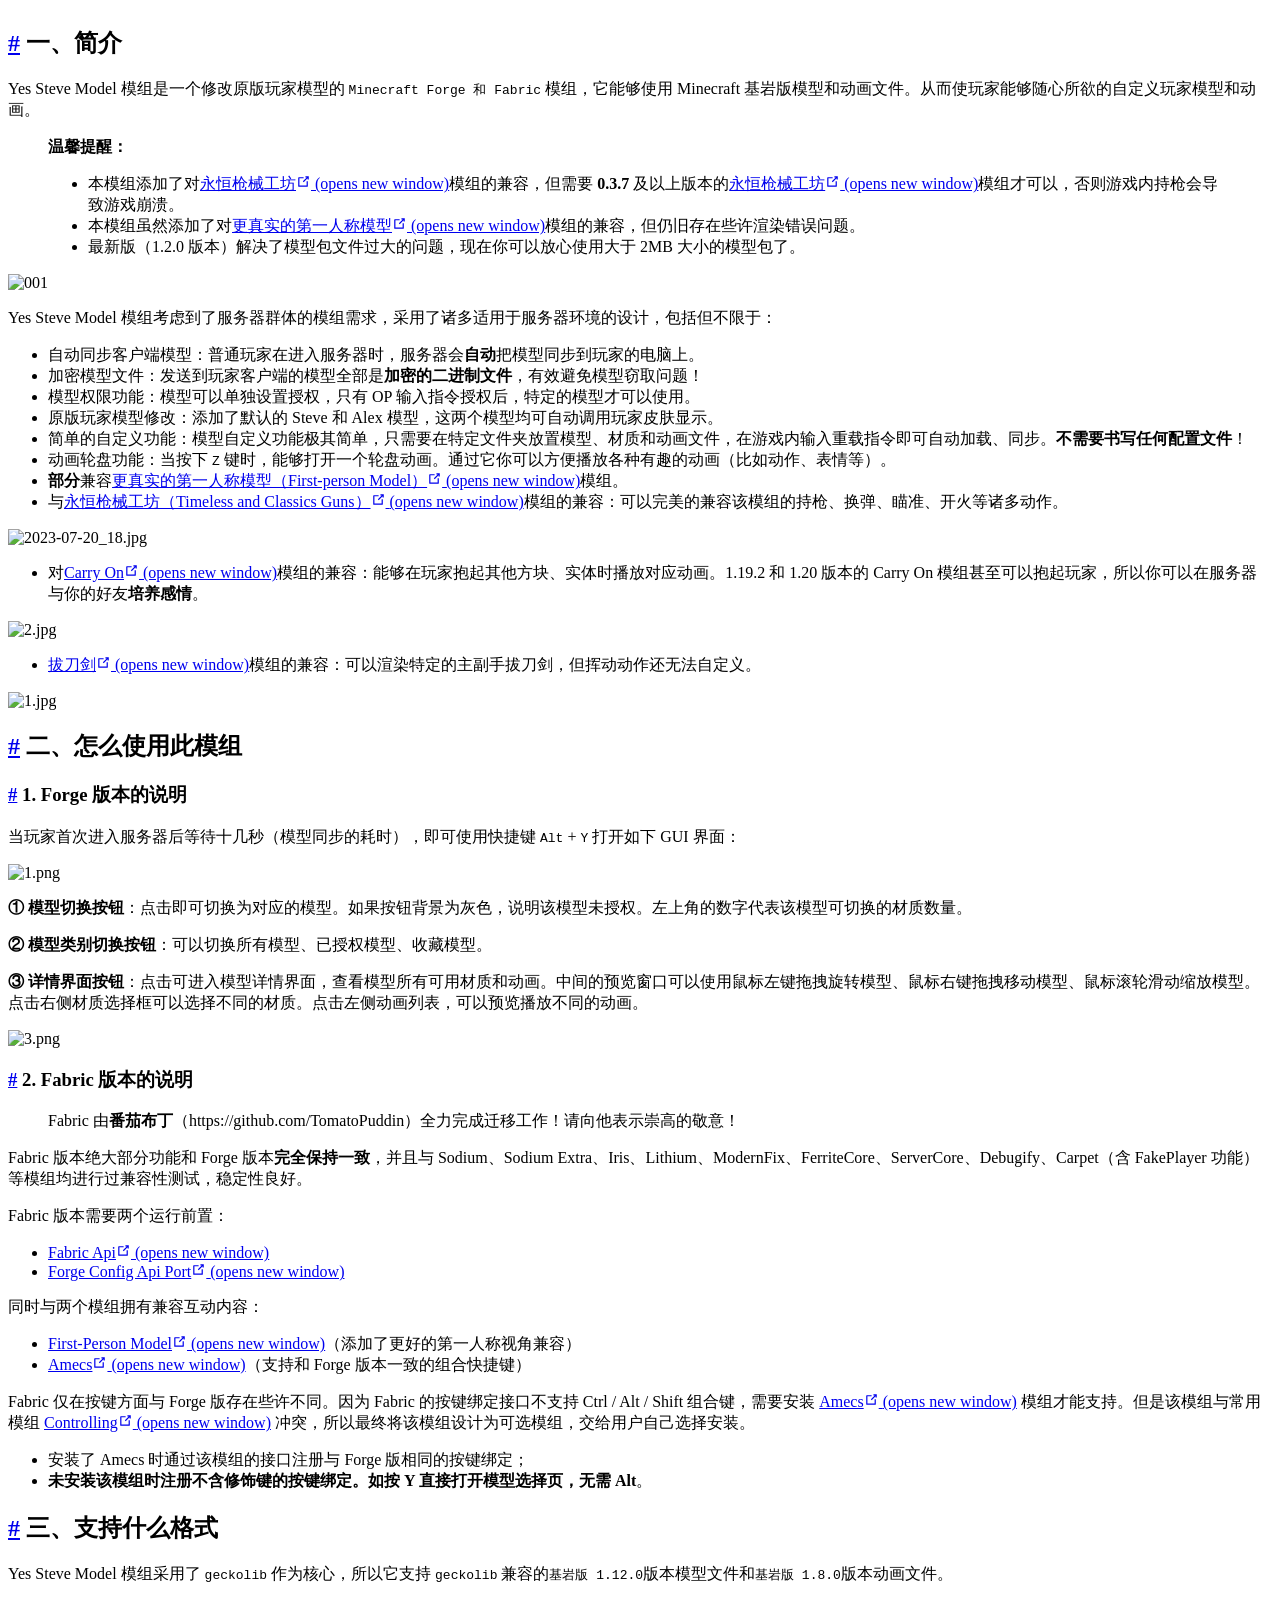
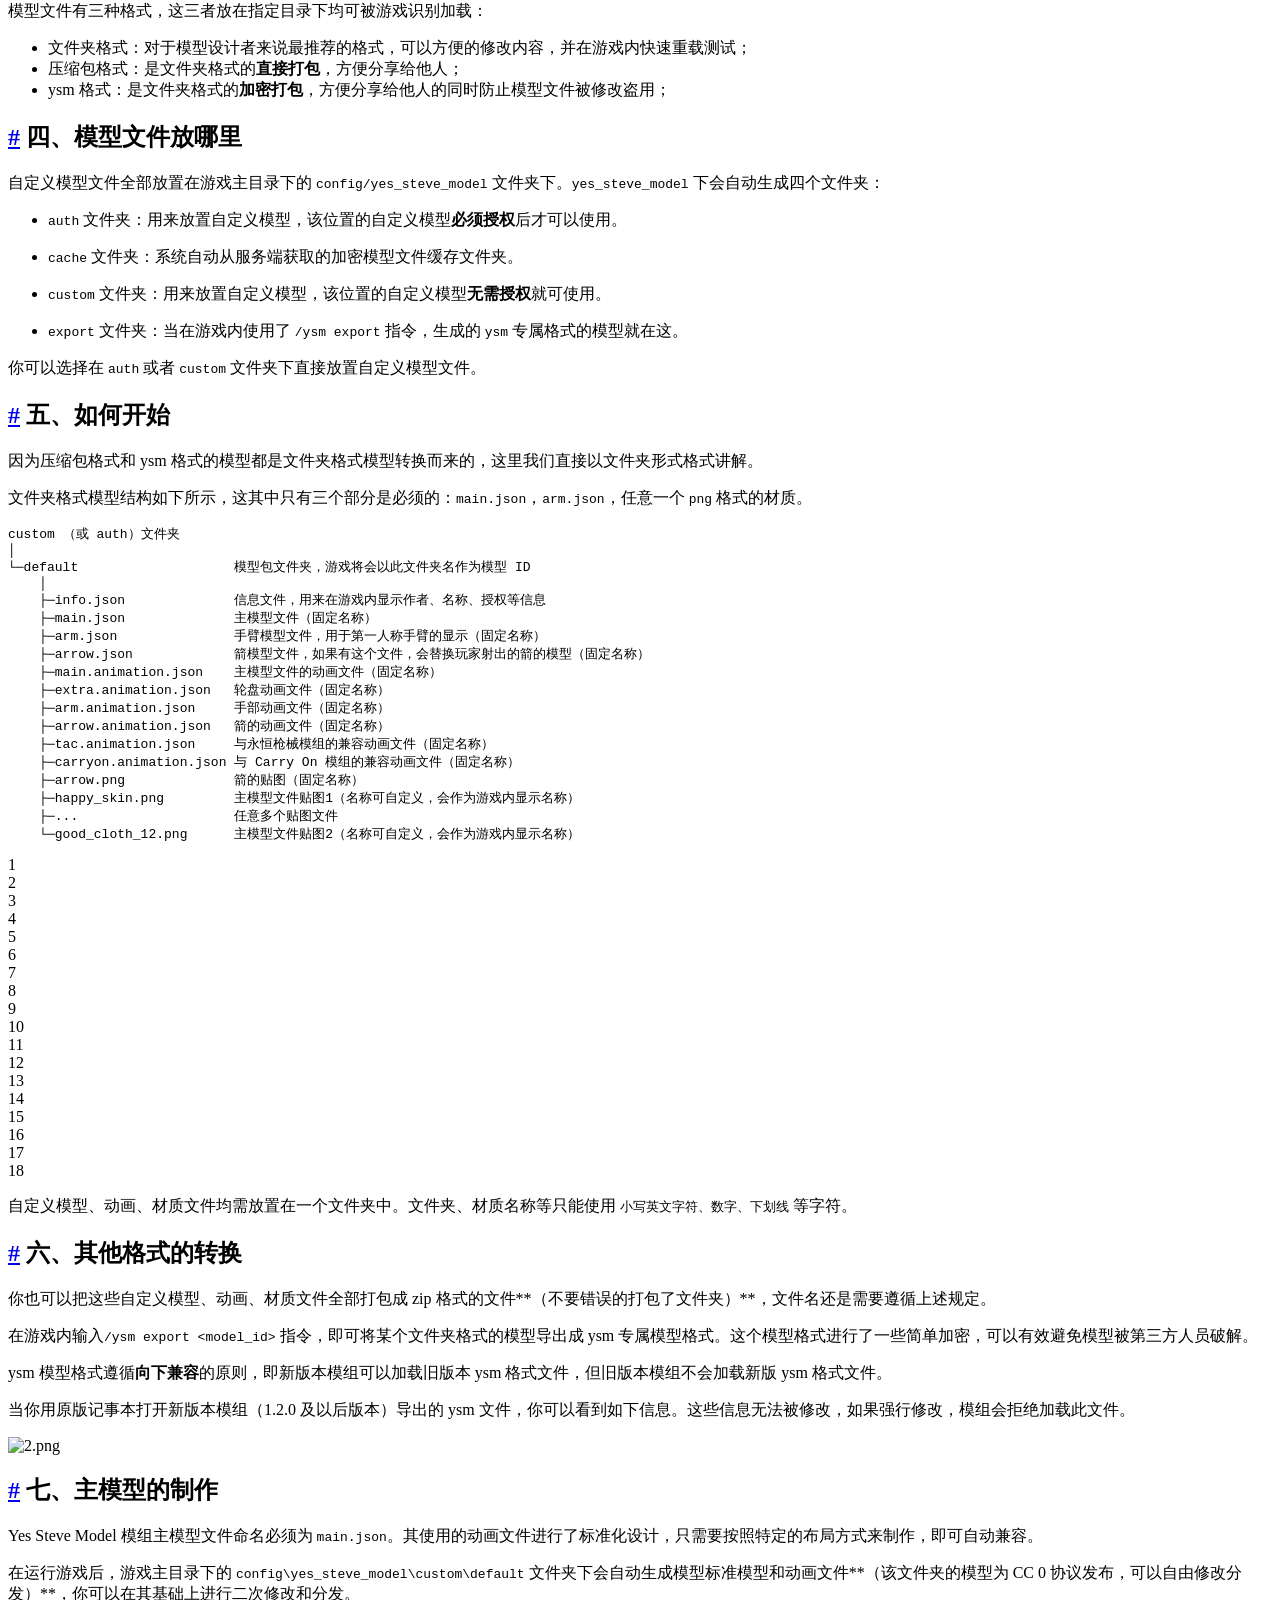
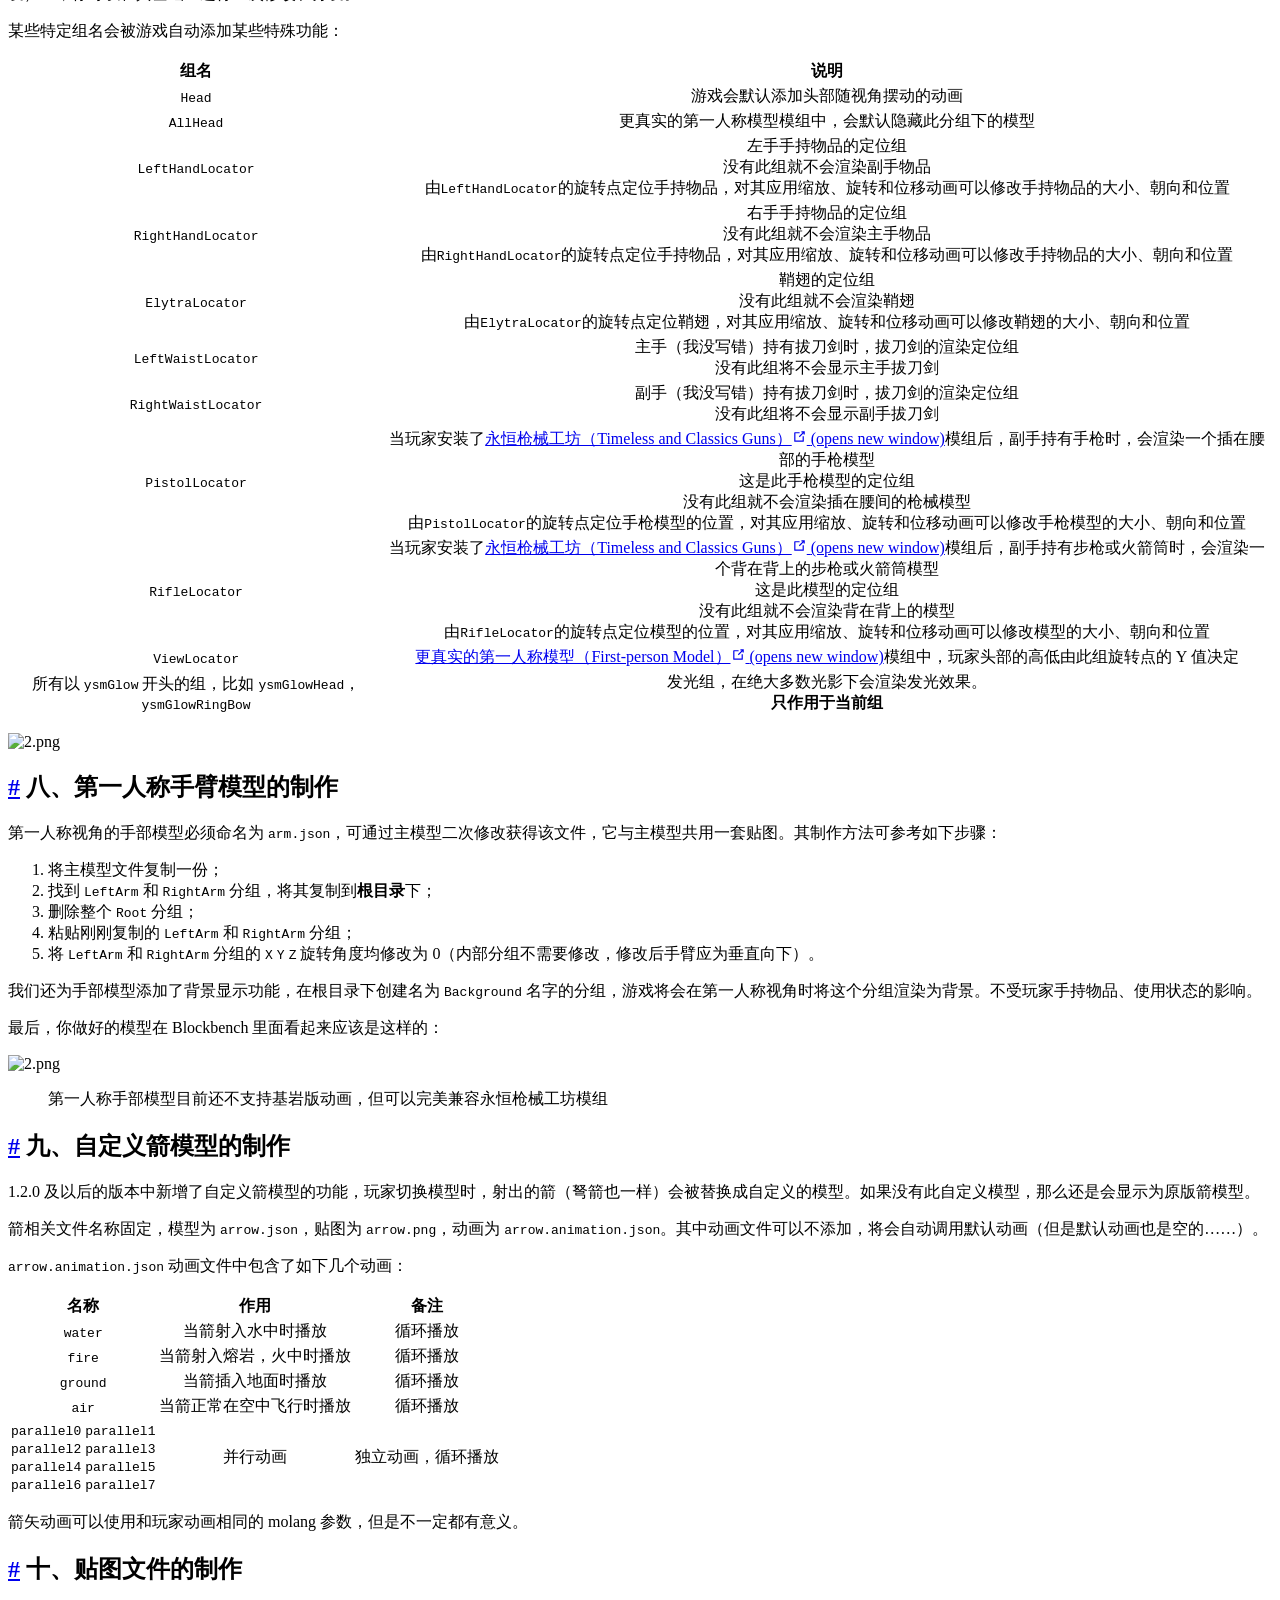
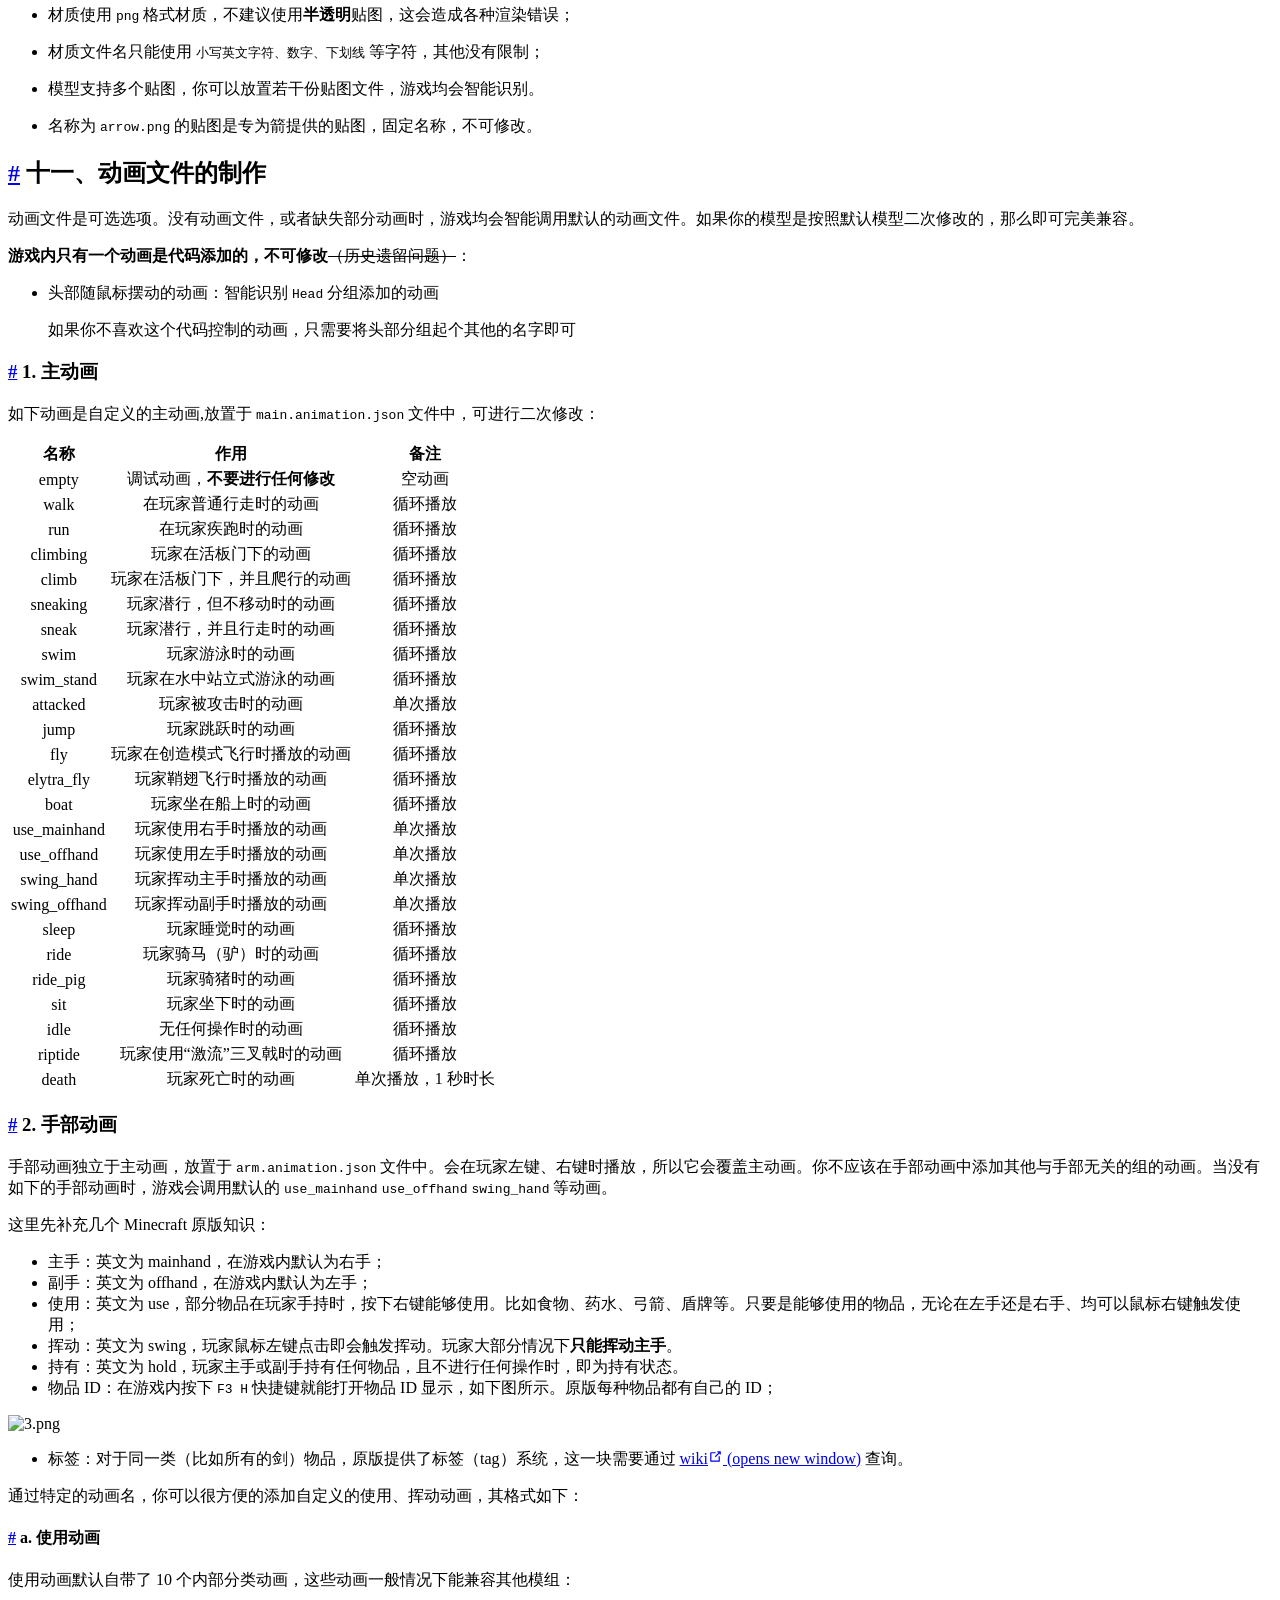
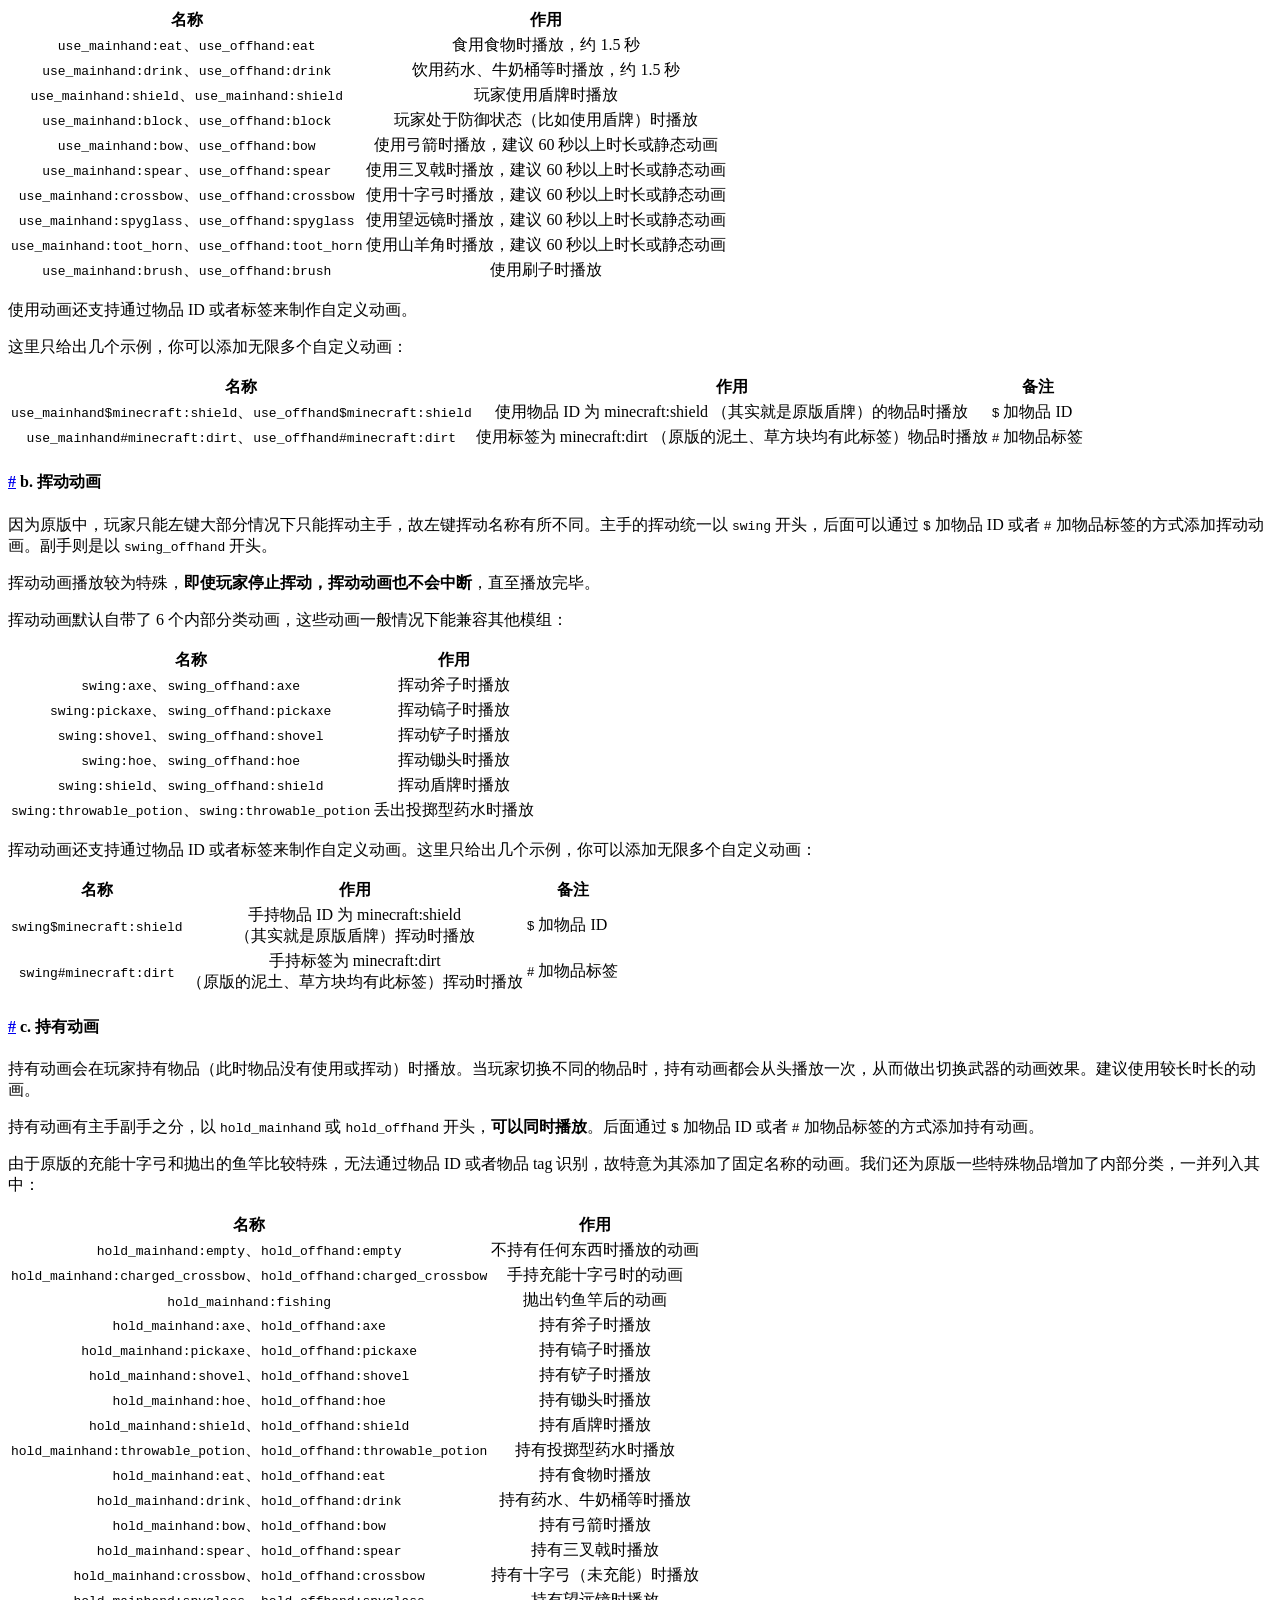
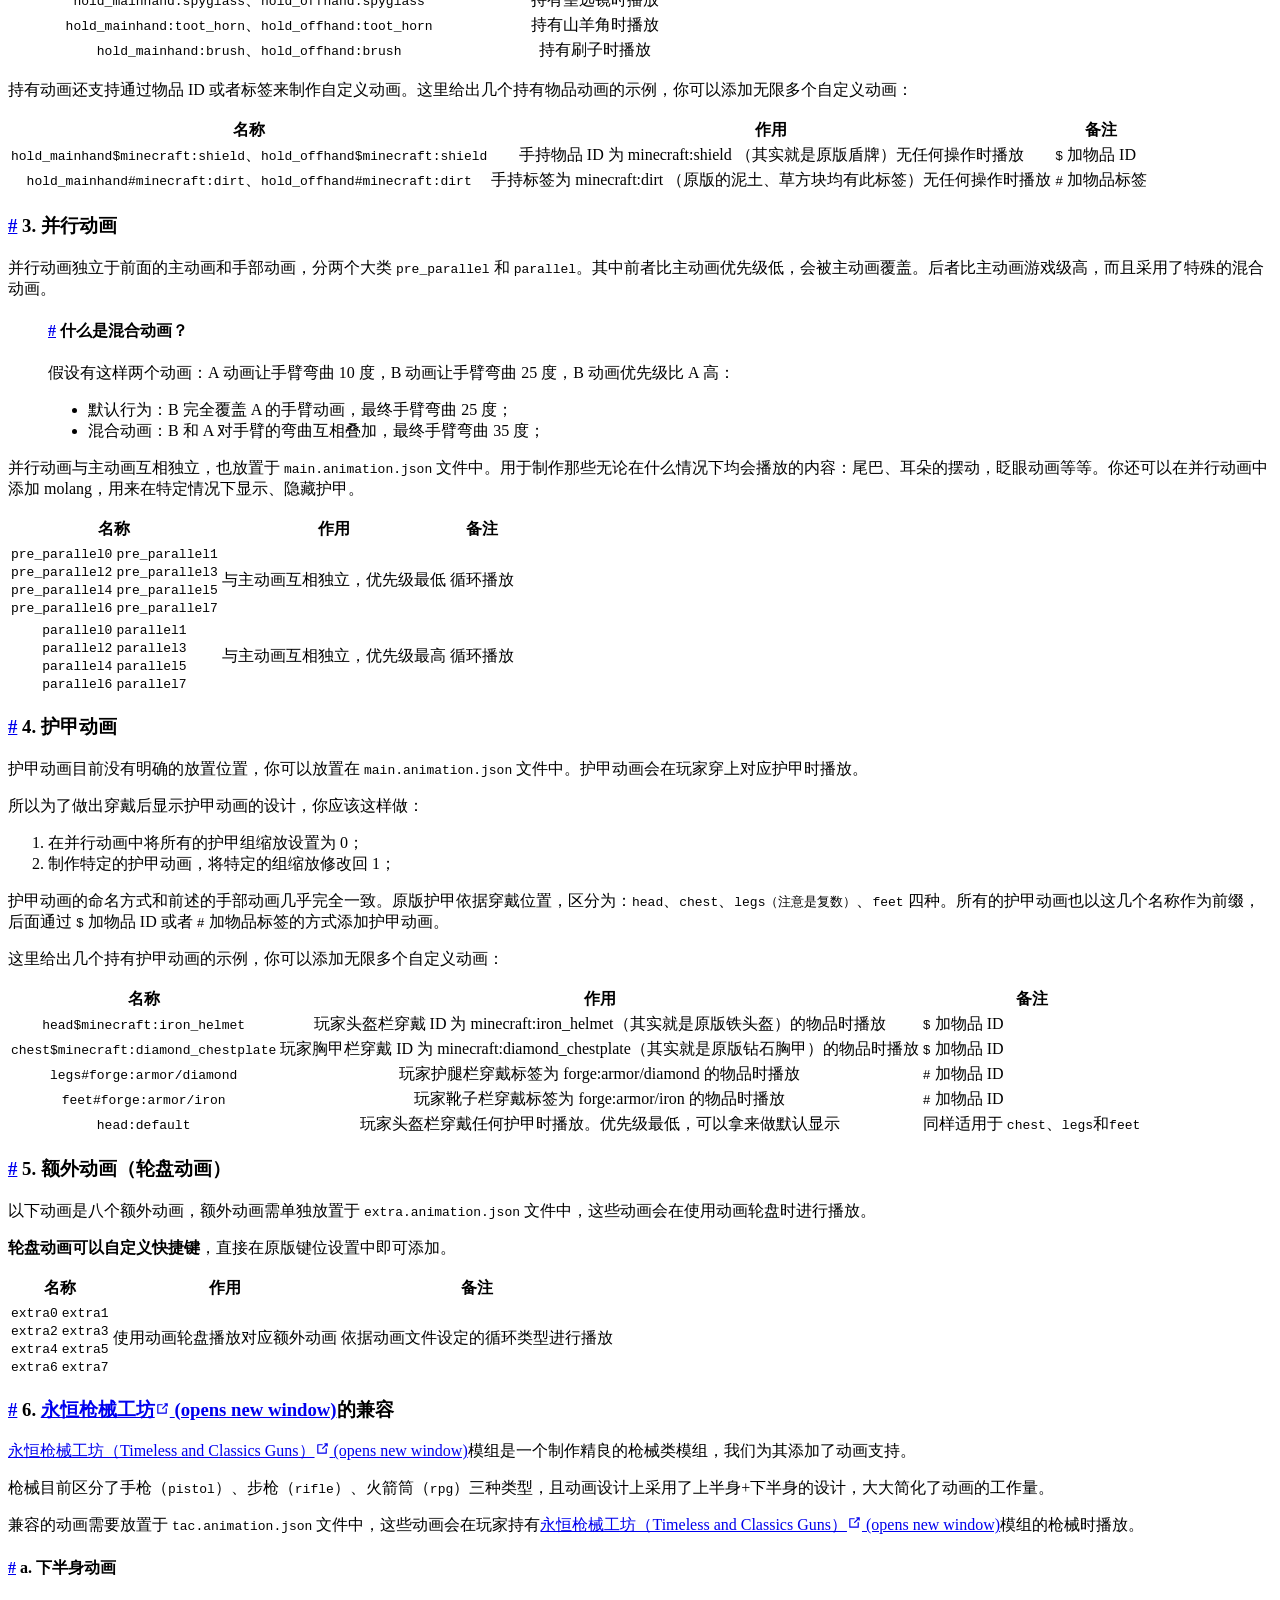
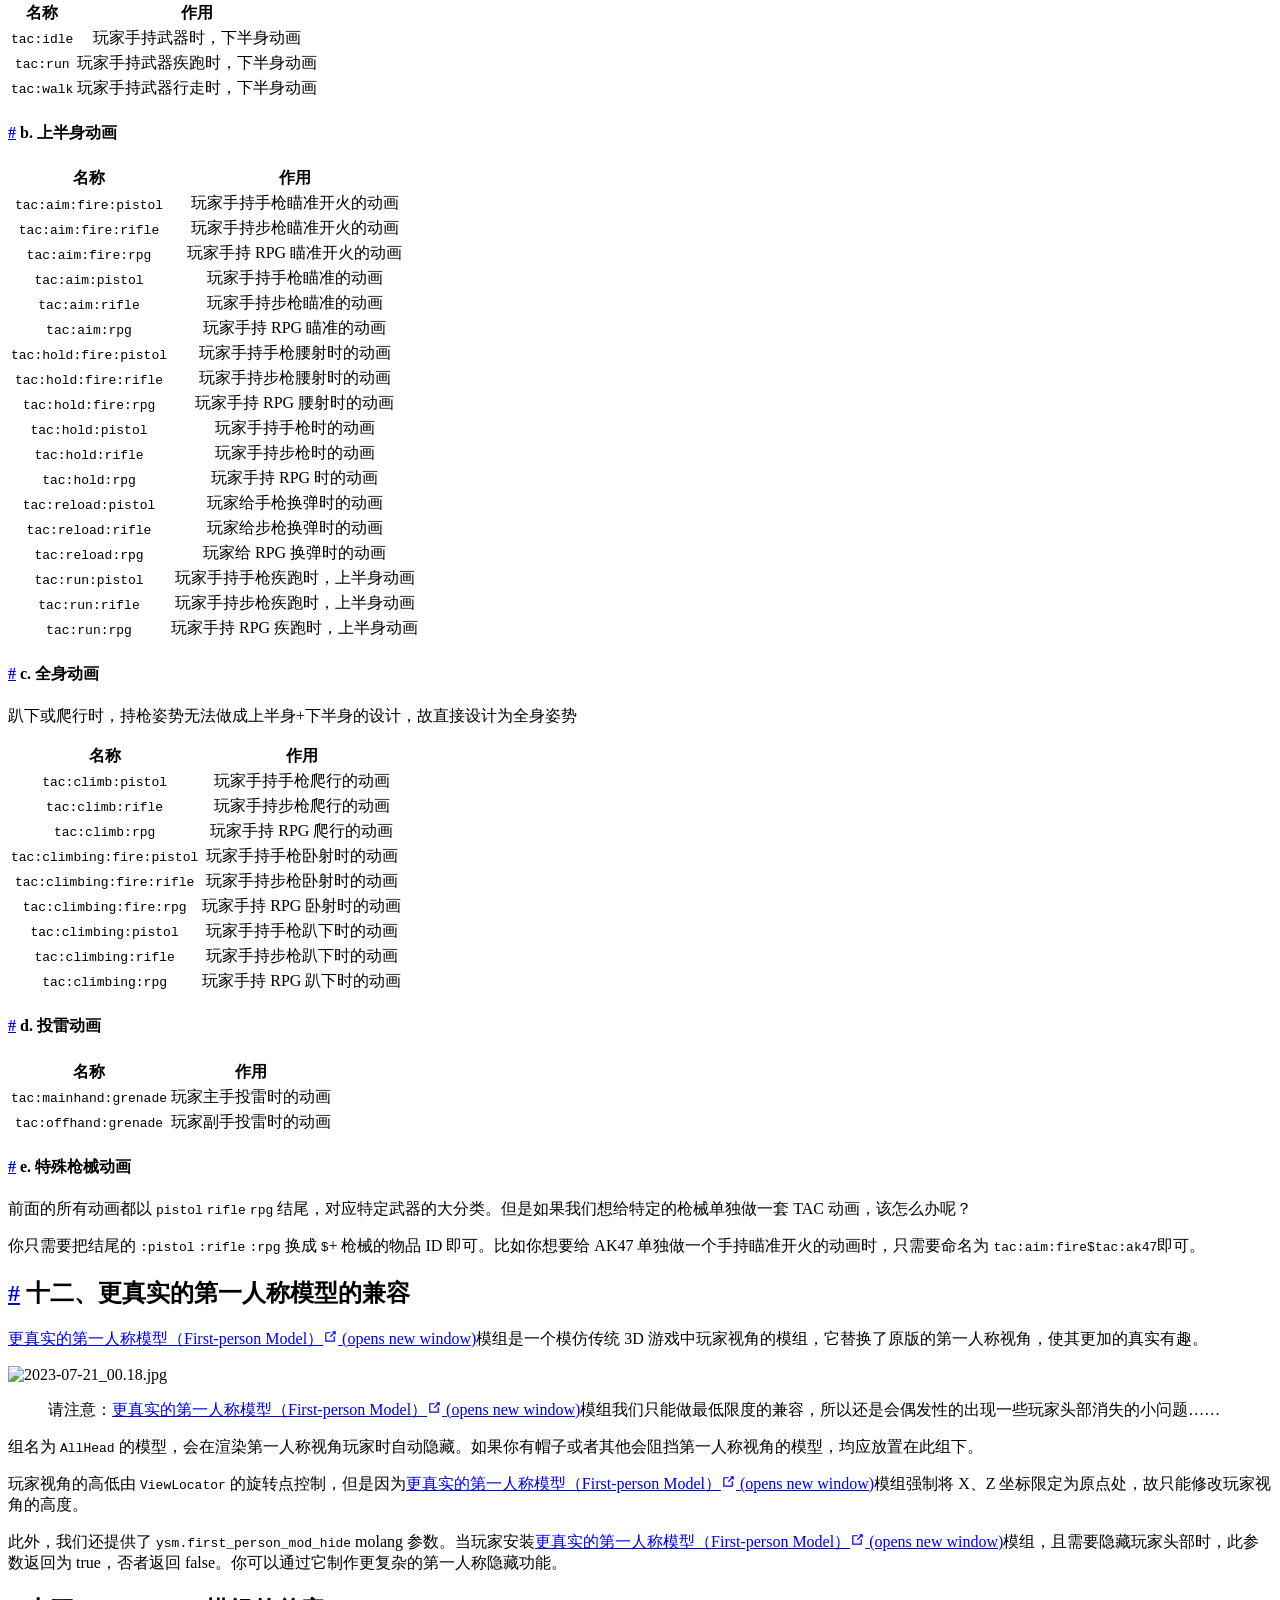
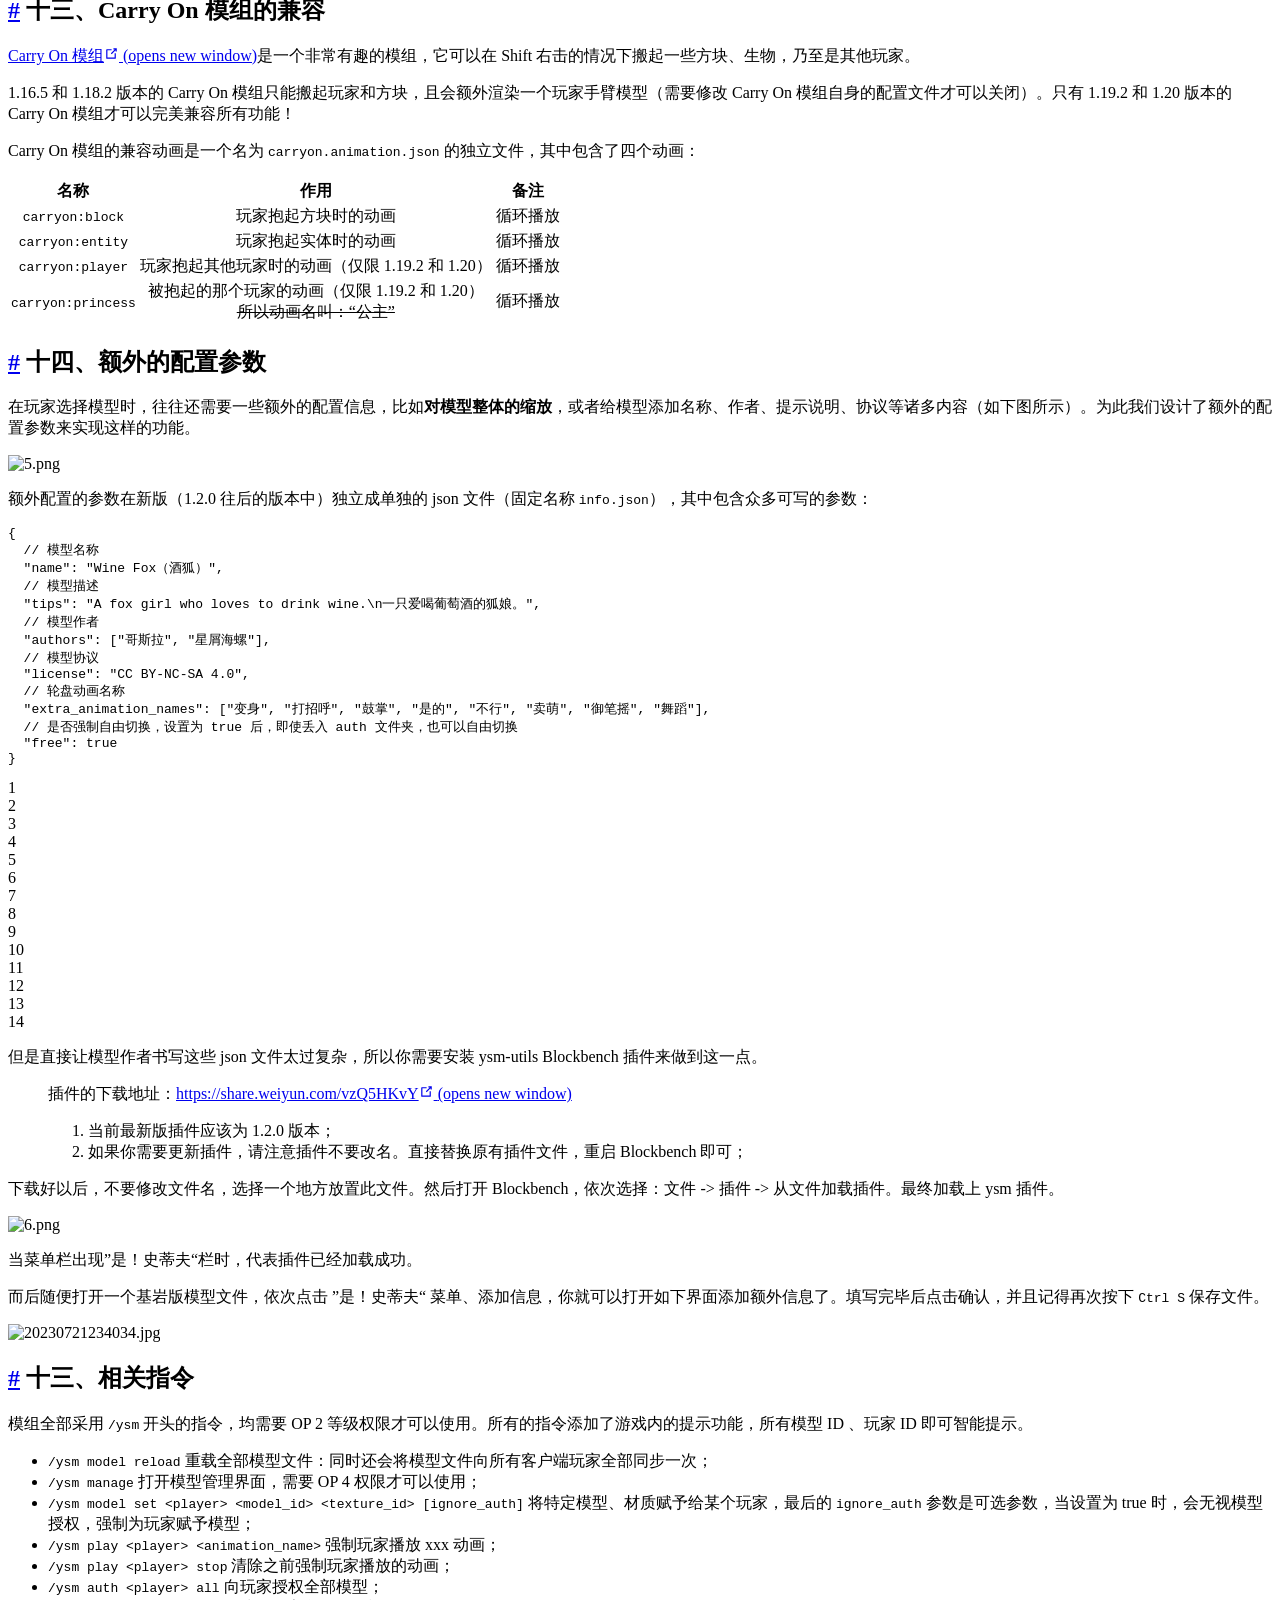
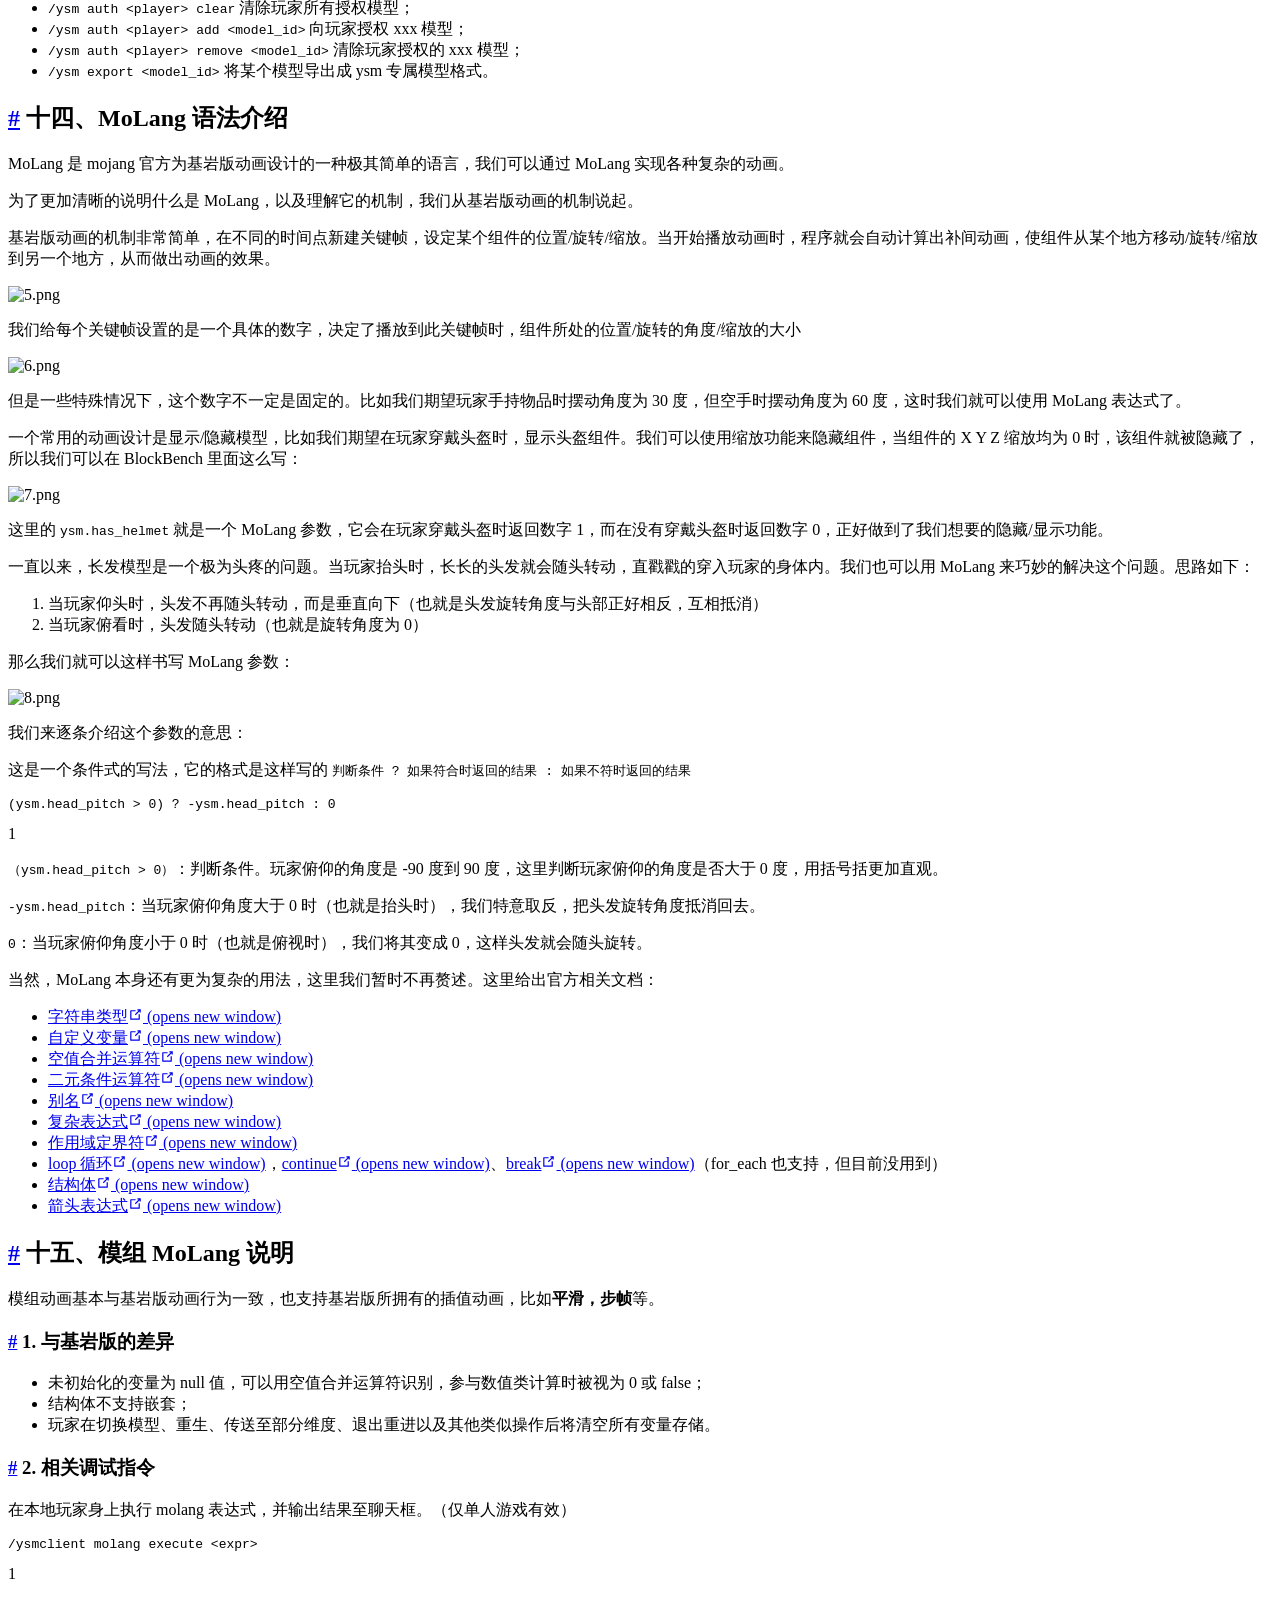
==== commit d2af6d65: "Auto deploy from Github Actions" ====
--- a/zh/index.html
+++ b/zh/index.html
@@ -4,12 +4,12 @@
     <meta charset="utf-8">
     <meta name="viewport" content="width=device-width,initial-scale=1">
     <title>Yes Steve Model 模组使用说明 | Yes Steve Model 文档</title>
-    <meta name="generator" content="VuePress 1.9.8">
+    <meta name="generator" content="VuePress 1.9.10">
     
     <meta name="description" content="Yes Steve Model 的文档网页">
     
-    <link rel="preload" href="/ysm/assets/css/0.styles.c40b954f.css" as="style"><link rel="preload" href="/ysm/assets/js/app.1516f33f.js" as="script"><link rel="preload" href="/ysm/assets/js/2.67e62386.js" as="script"><link rel="preload" href="/ysm/assets/js/8.c20527e8.js" as="script"><link rel="prefetch" href="/ysm/assets/js/3.bb4afb51.js"><link rel="prefetch" href="/ysm/assets/js/4.8afd5cf5.js"><link rel="prefetch" href="/ysm/assets/js/5.4f1a5aca.js"><link rel="prefetch" href="/ysm/assets/js/6.cc47db6f.js"><link rel="prefetch" href="/ysm/assets/js/7.257a8e42.js">
-    <link rel="stylesheet" href="/ysm/assets/css/0.styles.c40b954f.css">
+    <link rel="preload" href="/ysm/assets/css/0.styles.97a29934.css" as="style"><link rel="preload" href="/ysm/assets/js/app.2a039186.js" as="script"><link rel="preload" href="/ysm/assets/js/2.d4767806.js" as="script"><link rel="preload" href="/ysm/assets/js/1.98e67d61.js" as="script"><link rel="preload" href="/ysm/assets/js/23.f0bb83f6.js" as="script"><link rel="prefetch" href="/ysm/assets/js/10.bf9c2272.js"><link rel="prefetch" href="/ysm/assets/js/11.3e761738.js"><link rel="prefetch" href="/ysm/assets/js/12.25cb2e41.js"><link rel="prefetch" href="/ysm/assets/js/13.8696a8fa.js"><link rel="prefetch" href="/ysm/assets/js/14.6f479bb1.js"><link rel="prefetch" href="/ysm/assets/js/15.33db6b39.js"><link rel="prefetch" href="/ysm/assets/js/16.3689a3a5.js"><link rel="prefetch" href="/ysm/assets/js/17.ef4d8cc7.js"><link rel="prefetch" href="/ysm/assets/js/18.3256f17f.js"><link rel="prefetch" href="/ysm/assets/js/19.a45744ea.js"><link rel="prefetch" href="/ysm/assets/js/20.e4646aa0.js"><link rel="prefetch" href="/ysm/assets/js/21.388c94d1.js"><link rel="prefetch" href="/ysm/assets/js/22.6bd5f7c4.js"><link rel="prefetch" href="/ysm/assets/js/3.c33b3aaa.js"><link rel="prefetch" href="/ysm/assets/js/4.45665f8a.js"><link rel="prefetch" href="/ysm/assets/js/5.b31b942f.js"><link rel="prefetch" href="/ysm/assets/js/6.4910e764.js"><link rel="prefetch" href="/ysm/assets/js/7.c5640ac7.js"><link rel="prefetch" href="/ysm/assets/js/vendors~docsearch.5e19b665.js">
+    <link rel="stylesheet" href="/ysm/assets/css/0.styles.97a29934.css">
   </head>
   <body>
     <div id="app" data-server-rendered="true"><div class="theme-container no-sidebar"><header class="navbar"><div class="sidebar-button"><svg xmlns="http://www.w3.org/2000/svg" aria-hidden="true" role="img" viewBox="0 0 448 512" class="icon"><path fill="currentColor" d="M436 124H12c-6.627 0-12-5.373-12-12V80c0-6.627 5.373-12 12-12h424c6.627 0 12 5.373 12 12v32c0 6.627-5.373 12-12 12zm0 160H12c-6.627 0-12-5.373-12-12v-32c0-6.627 5.373-12 12-12h424c6.627 0 12 5.373 12 12v32c0 6.627-5.373 12-12 12zm0 160H12c-6.627 0-12-5.373-12-12v-32c0-6.627 5.373-12 12-12h424c6.627 0 12 5.373 12 12v32c0 6.627-5.373 12-12 12z"></path></svg></div> <a href="/ysm/zh/" aria-current="page" class="home-link router-link-exact-active router-link-active"><!----> <span class="site-name">Yes Steve Model 文档</span></a> <div class="links"><div class="search-box"><input aria-label="Search" autocomplete="off" spellcheck="false" value=""> <!----></div> <nav class="nav-links can-hide"><div class="nav-item"><div class="dropdown-wrapper"><button type="button" aria-label="Select language" class="dropdown-title"><span class="title">Languages</span> <span class="arrow down"></span></button> <button type="button" aria-label="Select language" class="mobile-dropdown-title"><span class="title">Languages</span> <span class="arrow right"></span></button> <ul class="nav-dropdown" style="display:none;"><li class="dropdown-item"><!----> <a href="/ysm/" class="nav-link">
@@ -20,20 +20,49 @@
   en-US
 </a></li><li class="dropdown-item"><!----> <a href="/ysm/zh/" aria-current="page" class="nav-link router-link-exact-active router-link-active">
   zh-CN
-</a></li></ul></div></div> <!----></nav>  <!----> </aside> <main class="page"> <div class="theme-default-content content__default"><h1 id="yes-steve-model-模组使用说明"><a href="#yes-steve-model-模组使用说明" class="header-anchor">#</a> Yes Steve Model 模组使用说明</h1> <h2 id="一、简介"><a href="#一、简介" class="header-anchor">#</a> 一、简介</h2> <p>Yes Steve Model 模组是一个修改原版玩家模型的 <code>Minecraft Forge</code> 模组，它采用了 <code>geckolib</code> 作为核心，使用 Minecraft 基岩版模型和动画文件。从而使玩家能够随心所欲的自定义玩家模型和动画。</p> <p><img src="https://s2.loli.net/2023/01/01/RAor58n6LBct3kW.jpg" alt="001"></p> <p>Yes Steve Model 模组考虑到了服务器群体的模组需求，采用了诸多适用于服务器环境的设计，包括但不限于：</p> <ul><li>自动同步客户端模型：普通玩家在进入服务器时，服务器会<strong>自动</strong>把模型同步到玩家的电脑上。</li> <li>加密模型文件：发送到玩家客户端的模型全部是<strong>加密的二进制文件</strong>，有效避免模型窃取问题！</li> <li>模型权限功能：模型可以单独设置授权，只有 OP 输入指令授权后，特定的模型才可以使用。</li> <li>原版玩家模型修改：添加了默认的 Steve 和 Alex 模型，这两个模型均可自动调用玩家皮肤显示。</li> <li>简单的自定义功能：模型自定义功能极其简单，只需要在特定文件夹放置模型、材质和动画文件，在游戏内输入重载指令即可自动加载、同步。<strong>不需要书写任何配置文件</strong>！</li> <li>动画轮盘功能：当按下 <code>Z</code> 键时，能够打开一个轮盘动画。通过它你可以方便播放各种有趣的动画（比如动作、表情等）</li></ul> <p>对于客户端玩家来说，使用也极其简单。当玩家首次进入服务器后等待十几秒（模型同步的耗时），即可使用快捷键 <code>Alt</code> + <code>Y</code> 打开如下 GUI 界面：</p> <p><img src="https://s2.loli.net/2023/02/11/upUCTlqoBtySFW9.png" alt="1.png"></p> <p><strong>① 模型切换按钮</strong>：点击即可切换为对应的模型。如果按钮右上角图标为红色，说明该模型未授权。图标内数字代表该模型可切换的材质数量。</p> <p><strong>② 模型类别切换按钮</strong>：可以切换所有模型、已授权模型、收藏模型和原版模型（目前只有 Steve 和 Alex 模型）</p> <p><strong>③ 详情界面按钮</strong>：点击可进入模型详情界面，查看模型所有可用材质和动画。中间的预览窗口可以使用鼠标左键拖拽旋转模型、鼠标右键拖拽移动模型、鼠标滚轮滑动缩放模型。点击右侧材质选择框可以选择不同的材质。点击左侧动画列表，可以预览播放不同的动画。</p> <p><img src="https://s2.loli.net/2023/02/11/UxtCNy9wEg1XjSI.png" alt="3.png"></p> <h2 id="二、如何制作自定义模型"><a href="#二、如何制作自定义模型" class="header-anchor">#</a> 二、如何制作自定义模型</h2> <p>Yes Steve Model 模组采用了 <code>geckolib</code> 作为核心，所有它支持 <code>geckolib</code> 兼容的<code>基岩版 1.12.0</code>版本模型文件和<code>基岩版 1.8.0</code>版本动画文件。</p> <p>自定义模型文件全部放置在游戏主目录下的 <code>config/yes_steve_model</code> 文件夹下。<code>yes_steve_model</code> 下会自动生成四个文件夹：</p> <ul><li><p><code>auth</code> 文件夹：用来放置自定义模型，该位置的自定义模型<strong>必须授权</strong>后才可以使用。</p></li> <li><p><code>cache</code> 文件夹：系统自动从服务端获取的加密模型文件缓存文件夹。</p></li> <li><p><code>custom</code> 文件夹：用来放置自定义模型，该位置的自定义模型<strong>无需授权</strong>就可使用。</p></li> <li><p><code>export</code> 文件夹：当在游戏内使用了 <code>/ysm export</code> 指令，生成的 <code>ysm</code> 专属格式的模型就在这。</p></li></ul> <p>你可以选择在 <code>auth</code> 或者 <code>custom</code> 文件夹下放置自定义模型文件，其文件结构如下：</p> <p>这其中只有三个部分是必须的：<code>main.json</code>，<code>arm.json</code>，任意一个 <code>png</code> 格式的材质。</p> <div class="language- line-numbers-mode"><pre class="language-text"><code>custom （或 auth）文件夹
+</a></li></ul></div></div> <!----></nav>  <!----> </aside> <main class="page"> <div class="theme-default-content content__default"><h1 id="yes-steve-model-模组使用说明"><a href="#yes-steve-model-模组使用说明" class="header-anchor">#</a> Yes Steve Model 模组使用说明</h1> <h2 id="一、简介"><a href="#一、简介" class="header-anchor">#</a> 一、简介</h2> <p>Yes Steve Model 模组是一个修改原版玩家模型的 <code>Minecraft Forge 和 Fabric</code> 模组，它能够使用 Minecraft 基岩版模型和动画文件。从而使玩家能够随心所欲的自定义玩家模型和动画。</p> <blockquote><p><strong>温馨提醒：</strong></p> <ul><li>本模组添加了对<a href="https://www.curseforge.com/minecraft/mc-mods/timeless-and-classic-guns-tac" target="_blank" rel="noopener noreferrer">永恒枪械工坊<span><svg xmlns="http://www.w3.org/2000/svg" aria-hidden="true" focusable="false" x="0px" y="0px" viewBox="0 0 100 100" width="15" height="15" class="icon outbound"><path fill="currentColor" d="M18.8,85.1h56l0,0c2.2,0,4-1.8,4-4v-32h-8v28h-48v-48h28v-8h-32l0,0c-2.2,0-4,1.8-4,4v56C14.8,83.3,16.6,85.1,18.8,85.1z"></path> <polygon fill="currentColor" points="45.7,48.7 51.3,54.3 77.2,28.5 77.2,37.2 85.2,37.2 85.2,14.9 62.8,14.9 62.8,22.9 71.5,22.9"></polygon></svg> <span class="sr-only">(opens new window)</span></span></a>模组的兼容，但需要 <strong>0.3.7</strong> 及以上版本的<a href="https://www.curseforge.com/minecraft/mc-mods/timeless-and-classic-guns-tac" target="_blank" rel="noopener noreferrer">永恒枪械工坊<span><svg xmlns="http://www.w3.org/2000/svg" aria-hidden="true" focusable="false" x="0px" y="0px" viewBox="0 0 100 100" width="15" height="15" class="icon outbound"><path fill="currentColor" d="M18.8,85.1h56l0,0c2.2,0,4-1.8,4-4v-32h-8v28h-48v-48h28v-8h-32l0,0c-2.2,0-4,1.8-4,4v56C14.8,83.3,16.6,85.1,18.8,85.1z"></path> <polygon fill="currentColor" points="45.7,48.7 51.3,54.3 77.2,28.5 77.2,37.2 85.2,37.2 85.2,14.9 62.8,14.9 62.8,22.9 71.5,22.9"></polygon></svg> <span class="sr-only">(opens new window)</span></span></a>模组才可以，否则游戏内持枪会导致游戏崩溃。</li> <li>本模组虽然添加了对<a href="https://www.curseforge.com/minecraft/mc-mods/first-person-model" target="_blank" rel="noopener noreferrer">更真实的第一人称模型<span><svg xmlns="http://www.w3.org/2000/svg" aria-hidden="true" focusable="false" x="0px" y="0px" viewBox="0 0 100 100" width="15" height="15" class="icon outbound"><path fill="currentColor" d="M18.8,85.1h56l0,0c2.2,0,4-1.8,4-4v-32h-8v28h-48v-48h28v-8h-32l0,0c-2.2,0-4,1.8-4,4v56C14.8,83.3,16.6,85.1,18.8,85.1z"></path> <polygon fill="currentColor" points="45.7,48.7 51.3,54.3 77.2,28.5 77.2,37.2 85.2,37.2 85.2,14.9 62.8,14.9 62.8,22.9 71.5,22.9"></polygon></svg> <span class="sr-only">(opens new window)</span></span></a>模组的兼容，但仍旧存在些许渲染错误问题。</li> <li>最新版（1.2.0 版本）解决了模型包文件过大的问题，现在你可以放心使用大于 2MB 大小的模型包了。</li></ul></blockquote> <p><img src="https://s2.loli.net/2023/01/01/RAor58n6LBct3kW.jpg" alt="001"></p> <p>Yes Steve Model 模组考虑到了服务器群体的模组需求，采用了诸多适用于服务器环境的设计，包括但不限于：</p> <ul><li>自动同步客户端模型：普通玩家在进入服务器时，服务器会<strong>自动</strong>把模型同步到玩家的电脑上。</li> <li>加密模型文件：发送到玩家客户端的模型全部是<strong>加密的二进制文件</strong>，有效避免模型窃取问题！</li> <li>模型权限功能：模型可以单独设置授权，只有 OP 输入指令授权后，特定的模型才可以使用。</li> <li>原版玩家模型修改：添加了默认的 Steve 和 Alex 模型，这两个模型均可自动调用玩家皮肤显示。</li> <li>简单的自定义功能：模型自定义功能极其简单，只需要在特定文件夹放置模型、材质和动画文件，在游戏内输入重载指令即可自动加载、同步。<strong>不需要书写任何配置文件</strong>！</li> <li>动画轮盘功能：当按下 <code>Z</code> 键时，能够打开一个轮盘动画。通过它你可以方便播放各种有趣的动画（比如动作、表情等）。</li> <li><strong>部分</strong>兼容<a href="https://www.curseforge.com/minecraft/mc-mods/first-person-model" target="_blank" rel="noopener noreferrer">更真实的第一人称模型（First-person Model）<span><svg xmlns="http://www.w3.org/2000/svg" aria-hidden="true" focusable="false" x="0px" y="0px" viewBox="0 0 100 100" width="15" height="15" class="icon outbound"><path fill="currentColor" d="M18.8,85.1h56l0,0c2.2,0,4-1.8,4-4v-32h-8v28h-48v-48h28v-8h-32l0,0c-2.2,0-4,1.8-4,4v56C14.8,83.3,16.6,85.1,18.8,85.1z"></path> <polygon fill="currentColor" points="45.7,48.7 51.3,54.3 77.2,28.5 77.2,37.2 85.2,37.2 85.2,14.9 62.8,14.9 62.8,22.9 71.5,22.9"></polygon></svg> <span class="sr-only">(opens new window)</span></span></a>模组。</li> <li>与<a href="https://www.curseforge.com/minecraft/mc-mods/timeless-and-classic-guns-tac" target="_blank" rel="noopener noreferrer">永恒枪械工坊（Timeless and Classics Guns）<span><svg xmlns="http://www.w3.org/2000/svg" aria-hidden="true" focusable="false" x="0px" y="0px" viewBox="0 0 100 100" width="15" height="15" class="icon outbound"><path fill="currentColor" d="M18.8,85.1h56l0,0c2.2,0,4-1.8,4-4v-32h-8v28h-48v-48h28v-8h-32l0,0c-2.2,0-4,1.8-4,4v56C14.8,83.3,16.6,85.1,18.8,85.1z"></path> <polygon fill="currentColor" points="45.7,48.7 51.3,54.3 77.2,28.5 77.2,37.2 85.2,37.2 85.2,14.9 62.8,14.9 62.8,22.9 71.5,22.9"></polygon></svg> <span class="sr-only">(opens new window)</span></span></a>模组的兼容：可以完美的兼容该模组的持枪、换弹、瞄准、开火等诸多动作。</li></ul> <p><img src="https://s2.loli.net/2023/07/20/N6sOS9ea5xwfn8t.jpg" alt="2023-07-20_18.jpg"></p> <ul><li>对<a href="https://www.curseforge.com/minecraft/mc-mods/carry-on" target="_blank" rel="noopener noreferrer">Carry On<span><svg xmlns="http://www.w3.org/2000/svg" aria-hidden="true" focusable="false" x="0px" y="0px" viewBox="0 0 100 100" width="15" height="15" class="icon outbound"><path fill="currentColor" d="M18.8,85.1h56l0,0c2.2,0,4-1.8,4-4v-32h-8v28h-48v-48h28v-8h-32l0,0c-2.2,0-4,1.8-4,4v56C14.8,83.3,16.6,85.1,18.8,85.1z"></path> <polygon fill="currentColor" points="45.7,48.7 51.3,54.3 77.2,28.5 77.2,37.2 85.2,37.2 85.2,14.9 62.8,14.9 62.8,22.9 71.5,22.9"></polygon></svg> <span class="sr-only">(opens new window)</span></span></a>模组的兼容：能够在玩家抱起其他方块、实体时播放对应动画。1.19.2 和 1.20 版本的 Carry On 模组甚至可以抱起玩家，所以你可以在服务器与你的好友<strong>培养感情</strong>。</li></ul> <p><img src="https://s2.loli.net/2024/02/14/71QyVR6NSHmbdo3.jpg" alt="2.jpg"></p> <ul><li><a href="https://www.curseforge.com/minecraft/mc-mods/slashblade" target="_blank" rel="noopener noreferrer">拔刀剑<span><svg xmlns="http://www.w3.org/2000/svg" aria-hidden="true" focusable="false" x="0px" y="0px" viewBox="0 0 100 100" width="15" height="15" class="icon outbound"><path fill="currentColor" d="M18.8,85.1h56l0,0c2.2,0,4-1.8,4-4v-32h-8v28h-48v-48h28v-8h-32l0,0c-2.2,0-4,1.8-4,4v56C14.8,83.3,16.6,85.1,18.8,85.1z"></path> <polygon fill="currentColor" points="45.7,48.7 51.3,54.3 77.2,28.5 77.2,37.2 85.2,37.2 85.2,14.9 62.8,14.9 62.8,22.9 71.5,22.9"></polygon></svg> <span class="sr-only">(opens new window)</span></span></a>模组的兼容：可以渲染特定的主副手拔刀剑，但挥动动作还无法自定义。</li></ul> <p><img src="https://s2.loli.net/2024/02/14/LfQxMCZKNAtzsOG.jpg" alt="1.jpg"></p> <h2 id="二、怎么使用此模组"><a href="#二、怎么使用此模组" class="header-anchor">#</a> 二、怎么使用此模组</h2> <h3 id="_1-forge-版本的说明"><a href="#_1-forge-版本的说明" class="header-anchor">#</a> 1. Forge 版本的说明</h3> <p>当玩家首次进入服务器后等待十几秒（模型同步的耗时），即可使用快捷键 <code>Alt</code> + <code>Y</code> 打开如下 GUI 界面：</p> <p><img src="https://s2.loli.net/2023/06/25/Ya7DMmKToSneN6L.png" alt="1.png"></p> <p><strong>① 模型切换按钮</strong>：点击即可切换为对应的模型。如果按钮背景为灰色，说明该模型未授权。左上角的数字代表该模型可切换的材质数量。</p> <p><strong>② 模型类别切换按钮</strong>：可以切换所有模型、已授权模型、收藏模型。</p> <p><strong>③ 详情界面按钮</strong>：点击可进入模型详情界面，查看模型所有可用材质和动画。中间的预览窗口可以使用鼠标左键拖拽旋转模型、鼠标右键拖拽移动模型、鼠标滚轮滑动缩放模型。点击右侧材质选择框可以选择不同的材质。点击左侧动画列表，可以预览播放不同的动画。</p> <p><img src="https://s2.loli.net/2023/02/11/UxtCNy9wEg1XjSI.png" alt="3.png"></p> <h3 id="_2-fabric-版本的说明"><a href="#_2-fabric-版本的说明" class="header-anchor">#</a> 2. Fabric 版本的说明</h3> <blockquote><p>Fabric 由<strong>番茄布丁</strong>（https://github.com/TomatoPuddin）全力完成迁移工作！请向他表示崇高的敬意！</p></blockquote> <p>Fabric 版本绝大部分功能和 Forge 版本<strong>完全保持一致</strong>，并且与 Sodium、Sodium Extra、Iris、Lithium、ModernFix、FerriteCore、ServerCore、Debugify、Carpet（含 FakePlayer 功能）等模组均进行过兼容性测试，稳定性良好。</p> <p>Fabric 版本需要两个运行前置：</p> <ul><li><a href="https://www.mcmod.cn/class/3124.html" target="_blank" rel="noopener noreferrer">Fabric Api<span><svg xmlns="http://www.w3.org/2000/svg" aria-hidden="true" focusable="false" x="0px" y="0px" viewBox="0 0 100 100" width="15" height="15" class="icon outbound"><path fill="currentColor" d="M18.8,85.1h56l0,0c2.2,0,4-1.8,4-4v-32h-8v28h-48v-48h28v-8h-32l0,0c-2.2,0-4,1.8-4,4v56C14.8,83.3,16.6,85.1,18.8,85.1z"></path> <polygon fill="currentColor" points="45.7,48.7 51.3,54.3 77.2,28.5 77.2,37.2 85.2,37.2 85.2,14.9 62.8,14.9 62.8,22.9 71.5,22.9"></polygon></svg> <span class="sr-only">(opens new window)</span></span></a></li> <li><a href="https://www.mcmod.cn/class/5510.html" target="_blank" rel="noopener noreferrer">Forge Config Api Port<span><svg xmlns="http://www.w3.org/2000/svg" aria-hidden="true" focusable="false" x="0px" y="0px" viewBox="0 0 100 100" width="15" height="15" class="icon outbound"><path fill="currentColor" d="M18.8,85.1h56l0,0c2.2,0,4-1.8,4-4v-32h-8v28h-48v-48h28v-8h-32l0,0c-2.2,0-4,1.8-4,4v56C14.8,83.3,16.6,85.1,18.8,85.1z"></path> <polygon fill="currentColor" points="45.7,48.7 51.3,54.3 77.2,28.5 77.2,37.2 85.2,37.2 85.2,14.9 62.8,14.9 62.8,22.9 71.5,22.9"></polygon></svg> <span class="sr-only">(opens new window)</span></span></a></li></ul> <p>同时与两个模组拥有兼容互动内容：</p> <ul><li><a href="https://www.mcmod.cn/class/4391.html" target="_blank" rel="noopener noreferrer">First-Person Model<span><svg xmlns="http://www.w3.org/2000/svg" aria-hidden="true" focusable="false" x="0px" y="0px" viewBox="0 0 100 100" width="15" height="15" class="icon outbound"><path fill="currentColor" d="M18.8,85.1h56l0,0c2.2,0,4-1.8,4-4v-32h-8v28h-48v-48h28v-8h-32l0,0c-2.2,0-4,1.8-4,4v56C14.8,83.3,16.6,85.1,18.8,85.1z"></path> <polygon fill="currentColor" points="45.7,48.7 51.3,54.3 77.2,28.5 77.2,37.2 85.2,37.2 85.2,14.9 62.8,14.9 62.8,22.9 71.5,22.9"></polygon></svg> <span class="sr-only">(opens new window)</span></span></a>（添加了更好的第一人称视角兼容）</li> <li><a href="https://www.mcmod.cn/class/2003.html" target="_blank" rel="noopener noreferrer">Amecs<span><svg xmlns="http://www.w3.org/2000/svg" aria-hidden="true" focusable="false" x="0px" y="0px" viewBox="0 0 100 100" width="15" height="15" class="icon outbound"><path fill="currentColor" d="M18.8,85.1h56l0,0c2.2,0,4-1.8,4-4v-32h-8v28h-48v-48h28v-8h-32l0,0c-2.2,0-4,1.8-4,4v56C14.8,83.3,16.6,85.1,18.8,85.1z"></path> <polygon fill="currentColor" points="45.7,48.7 51.3,54.3 77.2,28.5 77.2,37.2 85.2,37.2 85.2,14.9 62.8,14.9 62.8,22.9 71.5,22.9"></polygon></svg> <span class="sr-only">(opens new window)</span></span></a>（支持和 Forge 版本一致的组合快捷键）</li></ul> <p>Fabric 仅在按键方面与 Forge 版存在些许不同。因为 Fabric 的按键绑定接口不支持 Ctrl / Alt / Shift 组合键，需要安装 <a href="https://www.mcmod.cn/class/2003.html" target="_blank" rel="noopener noreferrer">Amecs<span><svg xmlns="http://www.w3.org/2000/svg" aria-hidden="true" focusable="false" x="0px" y="0px" viewBox="0 0 100 100" width="15" height="15" class="icon outbound"><path fill="currentColor" d="M18.8,85.1h56l0,0c2.2,0,4-1.8,4-4v-32h-8v28h-48v-48h28v-8h-32l0,0c-2.2,0-4,1.8-4,4v56C14.8,83.3,16.6,85.1,18.8,85.1z"></path> <polygon fill="currentColor" points="45.7,48.7 51.3,54.3 77.2,28.5 77.2,37.2 85.2,37.2 85.2,14.9 62.8,14.9 62.8,22.9 71.5,22.9"></polygon></svg> <span class="sr-only">(opens new window)</span></span></a> 模组才能支持。但是该模组与常用模组 <a href="https://www.mcmod.cn/class/1191.html" target="_blank" rel="noopener noreferrer">Controlling<span><svg xmlns="http://www.w3.org/2000/svg" aria-hidden="true" focusable="false" x="0px" y="0px" viewBox="0 0 100 100" width="15" height="15" class="icon outbound"><path fill="currentColor" d="M18.8,85.1h56l0,0c2.2,0,4-1.8,4-4v-32h-8v28h-48v-48h28v-8h-32l0,0c-2.2,0-4,1.8-4,4v56C14.8,83.3,16.6,85.1,18.8,85.1z"></path> <polygon fill="currentColor" points="45.7,48.7 51.3,54.3 77.2,28.5 77.2,37.2 85.2,37.2 85.2,14.9 62.8,14.9 62.8,22.9 71.5,22.9"></polygon></svg> <span class="sr-only">(opens new window)</span></span></a> 冲突，所以最终将该模组设计为可选模组，交给用户自己选择安装。</p> <ul><li>安装了 Amecs 时通过该模组的接口注册与 Forge 版相同的按键绑定；</li> <li><strong>未安装该模组时注册不含修饰键的按键绑定。如按 Y 直接打开模型选择页，无需 Alt</strong>。</li></ul> <h2 id="三、支持什么格式"><a href="#三、支持什么格式" class="header-anchor">#</a> 三、支持什么格式</h2> <p>Yes Steve Model 模组采用了 <code>geckolib</code> 作为核心，所以它支持 <code>geckolib</code> 兼容的<code>基岩版 1.12.0</code>版本模型文件和<code>基岩版 1.8.0</code>版本动画文件。</p> <p>模型文件有三种格式，这三者放在指定目录下均可被游戏识别加载：</p> <ul><li>文件夹格式：对于模型设计者来说最推荐的格式，可以方便的修改内容，并在游戏内快速重载测试；</li> <li>压缩包格式：是文件夹格式的<strong>直接打包</strong>，方便分享给他人；</li> <li>ysm 格式：是文件夹格式的<strong>加密打包</strong>，方便分享给他人的同时防止模型文件被修改盗用；</li></ul> <h2 id="四、模型文件放哪里"><a href="#四、模型文件放哪里" class="header-anchor">#</a> 四、模型文件放哪里</h2> <p>自定义模型文件全部放置在游戏主目录下的 <code>config/yes_steve_model</code> 文件夹下。<code>yes_steve_model</code> 下会自动生成四个文件夹：</p> <ul><li><p><code>auth</code> 文件夹：用来放置自定义模型，该位置的自定义模型<strong>必须授权</strong>后才可以使用。</p></li> <li><p><code>cache</code> 文件夹：系统自动从服务端获取的加密模型文件缓存文件夹。</p></li> <li><p><code>custom</code> 文件夹：用来放置自定义模型，该位置的自定义模型<strong>无需授权</strong>就可使用。</p></li> <li><p><code>export</code> 文件夹：当在游戏内使用了 <code>/ysm export</code> 指令，生成的 <code>ysm</code> 专属格式的模型就在这。</p></li></ul> <p>你可以选择在 <code>auth</code> 或者 <code>custom</code> 文件夹下直接放置自定义模型文件。</p> <h2 id="五、如何开始"><a href="#五、如何开始" class="header-anchor">#</a> 五、如何开始</h2> <p>因为压缩包格式和 ysm 格式的模型都是文件夹格式模型转换而来的，这里我们直接以文件夹形式格式讲解。</p> <p>文件夹格式模型结构如下所示，这其中只有三个部分是必须的：<code>main.json</code>，<code>arm.json</code>，任意一个 <code>png</code> 格式的材质。</p> <div class="language- line-numbers-mode"><pre class="language-text"><code>custom （或 auth）文件夹
 │
-└─default                  模型包文件夹，游戏将会以此文件夹名作为模型 ID
+└─default                    模型包文件夹，游戏将会以此文件夹名作为模型 ID
     │ 
-    ├─main.json            主模型文件（固定名称）
-    ├─arm.json             手臂模型文件，用于第一人称手臂的显示（固定名称）
-    ├─main.animation.json  主模型文件的动画文件（固定名称）
-    ├─extra.animation.json 轮盘动画文件（固定名称）
-    ├─happy_skin.png       主模型文件贴图1（名称可自定义，会作为游戏内显示名称）
-    ├─...                  任意多个贴图文件
-    └─good_cloth_12.png    主模型文件贴图2（名称可自定义，会作为游戏内显示名称）    
-</code></pre> <div class="line-numbers-wrapper"><span class="line-number">1</span><br><span class="line-number">2</span><br><span class="line-number">3</span><br><span class="line-number">4</span><br><span class="line-number">5</span><br><span class="line-number">6</span><br><span class="line-number">7</span><br><span class="line-number">8</span><br><span class="line-number">9</span><br><span class="line-number">10</span><br><span class="line-number">11</span><br></div></div><p>自定义模型、动画、材质文件均需放置在一个文件夹中。文件夹、材质名称等只能使用 <code>小写英文字符、数字、下划线</code> 等字符。</p> <p>你也可以把这些自定义模型、动画、材质文件全部打包成 zip 格式的文件**（不要错误的打包了文件夹）**，文件名还是需要遵循上述规定。</p> <p>你甚至可以使用本模组专门提供的 ysm 格式模型。这个模型格式进行了一些简单加密，可以有效避免模型被第三方人员破解。后面会介绍如何获得 ysm 格式的模型。</p> <h3 id="_1-模型文件的制作"><a href="#_1-模型文件的制作" class="header-anchor">#</a> 1.模型文件的制作</h3> <p>Yes Steve Model 模组主模型文件命名必须为 <code>main.json</code>。其使用的动画文件进行了标准化设计，只需要按照特定的布局方式来制作，即可自动兼容。</p> <p>在运行游戏后，游戏主目录下的 <code>config\yes_steve_model\custom\default</code> 文件夹下会自动生成模型标准模型和动画文件，你可以在其基础上进行二次修改和分发。</p> <blockquote><p>因为模型命名极其混乱，故统一对模型命名进行规范。
-<strong>当然，你可以不遵守这些标准，模型依旧可以安全加载。</strong></p></blockquote> <h4 id="_1-书写格式"><a href="#_1-书写格式" class="header-anchor">#</a> ①.书写格式</h4> <p>组名应该全部采用大写驼峰式，并采用规范英文单词描述，按照 <code>形容词</code> + <code>名称</code> 形式进行组合，示例如下：</p> <p>左手臂：<code>LeftArm</code></p> <p>整个头部：<code>AllHead</code></p> <h4 id="_2-简洁原则"><a href="#_2-简洁原则" class="header-anchor">#</a> ②.简洁原则</h4> <p>命名应该尽可能使用简洁易懂的英文单词，示例如下：</p> <p>表示<code>整个</code>使用 <code>All</code> 而不是 <code>Whole</code>，因为前者更加简洁</p> <p>表示<code>眼睛</code>使用 <code>Eyes</code> 而不是 <code>HeadEyes</code>，因为<code>眼睛</code>肯定处于 <code>Head</code> 分组中，无需强调</p> <h4 id="_3-无意义分组"><a href="#_3-无意义分组" class="header-anchor">#</a> ③.无意义分组</h4> <p>部分模型中为了方便旋转，位移。对部分模型进行了分组，但并不附加动画和其他操作，可使用 <code>父类</code> + <code>数字编号</code> 的方式命名，示例如下：</p> <p>某 <code>Mouth</code> 分组为了模型制作方便，设置了多个分组，但并没有特定的意义，也没有动画。可将其命名为 <code>Mouth1</code>， <code>Mouth2</code>， <code>Mouth3</code>等</p> <h4 id="_4-特定组名"><a href="#_4-特定组名" class="header-anchor">#</a> ④.特定组名</h4> <p>某些特定组名不允许更改，否则会导致游戏部分内容无法正常显示：</p> <table><thead><tr><th style="text-align:center;">组名</th> <th style="text-align:center;">说明</th></tr></thead> <tbody><tr><td style="text-align:center;"><code>Head</code></td> <td style="text-align:center;">游戏会默认添加头部随视角摆动的动画</td></tr> <tr><td style="text-align:center;"><code>LeftHand</code> <code>LeftHandLocator</code></td> <td style="text-align:center;">左手手持物品的定位组<br><code>LeftHandLocator</code>必须位于<code>LeftHand</code>里面<br>由<code>LeftHandLocator</code>的旋转点定位手持物品</td></tr> <tr><td style="text-align:center;"><code>RightHand</code> <code>RightHandLocator</code></td> <td style="text-align:center;">右手手持物品的定位组<br><code>RightHandLocator</code>必须位于<code>RightHand</code>里面<br>由<code>RightHandLocator</code>的旋转点定位手持物品</td></tr></tbody></table> <h3 id="_2-第一人称视角手部模型的制作"><a href="#_2-第一人称视角手部模型的制作" class="header-anchor">#</a> 2.第一人称视角手部模型的制作</h3> <p>第一人称视角的手部模型必须命名为 <code>arm.json</code>，可通过主模型二次修改获得该文件，它与主模型共用一套贴图。其制作方法可参考如下步骤：</p> <ol><li>将主模型文件复制一份；</li> <li>找到 <code>LeftArm</code> 和 <code>RightArm</code> 分组，将其复制到<strong>根目录</strong>下；</li> <li>删除整个 <code>Root</code> 分组；</li> <li>粘贴刚刚复制的 <code>LeftArm</code> 和 <code>RightArm</code> 分组；</li> <li>将 <code>LeftArm</code> 和 <code>RightArm</code> 分组的 <code>X</code> <code>Y</code> <code>Z</code> 旋转角度均修改为 0（内部分组不需要修改，修改后手臂应为垂直向下）。</li></ol> <p>我们还为手部模型添加了背景显示功能，在根目录下创建名为 <code>Background</code> 名字的分组，游戏将会在第一人称视角时将这个分组渲染为背景。不受玩家手持物品、使用状态的影响。</p> <p>最后，你做好的模型在 Blockbench 里面看起来应该是这样的：</p> <p><img src="https://s2.loli.net/2023/02/11/yLC1siW2aFvStXE.png" alt="2.png"></p> <h3 id="_3-贴图文件的制作"><a href="#_3-贴图文件的制作" class="header-anchor">#</a> 3.贴图文件的制作</h3> <ul><li><p>材质使用 <code>png</code> 格式材质，不建议使用<strong>半透明</strong>贴图，这会造成各种渲染错误；</p></li> <li><p>材质文件名只能使用 <code>小写英文字符、数字、下划线</code> 等字符，其他没有限制；</p></li> <li><p>模型支持多个贴图，你可以放置若干份贴图文件，游戏均会智能识别。</p></li></ul> <h3 id="_4-动画文件的制作"><a href="#_4-动画文件的制作" class="header-anchor">#</a> 4.动画文件的制作</h3> <p>动画文件是可选选项。没有动画文件，或者缺失部分动画时，游戏均会智能调用默认的动画文件。如果你的模型是按照默认模型二次修改的，那么即可完美兼容。</p> <p>游戏内只有一个动画是代码添加的，不可修改：</p> <ul><li>头部随鼠标摆动的动画：智能识别 <code>Head</code> 分组添加的动画</li></ul> <blockquote><p>如果你不喜欢这个代码控制的动画，只需要将头部分组起个其他的名字即可</p></blockquote> <p>如下动画是自定义的主动画,放置于 <code>main.animation.json</code> 文件中，可进行二次修改：</p> <table><thead><tr><th style="text-align:center;">名称</th> <th style="text-align:center;">作用</th> <th style="text-align:center;">备注</th></tr></thead> <tbody><tr><td style="text-align:center;">walk</td> <td style="text-align:center;">在玩家普通行走时的动画</td> <td style="text-align:center;">循环播放</td></tr> <tr><td style="text-align:center;">run</td> <td style="text-align:center;">在玩家疾跑时的动画</td> <td style="text-align:center;">循环播放</td></tr> <tr><td style="text-align:center;">climbing</td> <td style="text-align:center;">玩家在活板门下的动画</td> <td style="text-align:center;">循环播放</td></tr> <tr><td style="text-align:center;">sneaking</td> <td style="text-align:center;">玩家潜行，但不移动时的动画</td> <td style="text-align:center;">循环播放</td></tr> <tr><td style="text-align:center;">sneak</td> <td style="text-align:center;">玩家潜行，并且行走时的动画</td> <td style="text-align:center;">循环播放</td></tr> <tr><td style="text-align:center;">swim</td> <td style="text-align:center;">玩家游泳时的动画</td> <td style="text-align:center;">循环播放</td></tr> <tr><td style="text-align:center;">swim_stand</td> <td style="text-align:center;">玩家在水中站立式游泳的动画</td> <td style="text-align:center;">循环播放</td></tr> <tr><td style="text-align:center;">attacked</td> <td style="text-align:center;">玩家被攻击时的动画</td> <td style="text-align:center;">单次播放</td></tr> <tr><td style="text-align:center;">jump</td> <td style="text-align:center;">玩家离开地面时的动画</td> <td style="text-align:center;">飞行和跳跃都调用此动画，循环播放</td></tr> <tr><td style="text-align:center;">fly</td> <td style="text-align:center;">玩家在鞘翅飞行时播放的动画</td> <td style="text-align:center;">循环播放</td></tr> <tr><td style="text-align:center;">boat</td> <td style="text-align:center;">玩家坐在船上时的动画</td> <td style="text-align:center;">循环播放</td></tr> <tr><td style="text-align:center;">use_righthand</td> <td style="text-align:center;">玩家使用右手时播放的动画</td> <td style="text-align:center;">单次播放</td></tr> <tr><td style="text-align:center;">use_lefthand</td> <td style="text-align:center;">玩家使用左手时播放的动画</td> <td style="text-align:center;">单次播放</td></tr> <tr><td style="text-align:center;">sleep</td> <td style="text-align:center;">玩家睡觉时的动画</td> <td style="text-align:center;">循环播放</td></tr> <tr><td style="text-align:center;">ride</td> <td style="text-align:center;">玩家骑马（驴）时的动画</td> <td style="text-align:center;">循环播放</td></tr> <tr><td style="text-align:center;">ride_pig</td> <td style="text-align:center;">玩家骑猪时的动画</td> <td style="text-align:center;">循环播放</td></tr> <tr><td style="text-align:center;">sit</td> <td style="text-align:center;">玩家坐下时的动画</td> <td style="text-align:center;">循环播放</td></tr> <tr><td style="text-align:center;">idle</td> <td style="text-align:center;">无任何操作时的动画</td> <td style="text-align:center;">循环播放</td></tr></tbody></table> <p>以下是八个并行动画，并行动画与主动画互相独立，也放置于 <code>main.animation.json</code> 文件中。用于制作那些无论在什么情况下均会播放的内容：尾巴、耳朵的摆动，眨眼动画等等。</p> <table><thead><tr><th style="text-align:center;">名称</th> <th style="text-align:center;">作用</th> <th style="text-align:center;">备注</th></tr></thead> <tbody><tr><td style="text-align:center;"><code>parallel0</code> <code>parallel1</code><br><code>parallel2</code> <code>parallel3</code><br><code>parallel4</code> <code>parallel5</code><br><code>parallel6</code> <code>parallel7</code></td> <td style="text-align:center;">与主动画互相独立，同时播放</td> <td style="text-align:center;">循环播放</td></tr></tbody></table> <p>以下动画是八个额外动画，额外动画需单独放置于 <code>extra.animation.json</code> 文件中，这些动画会在使用动画轮盘时进行播放：</p> <table><thead><tr><th style="text-align:center;">名称</th> <th style="text-align:center;">作用</th> <th style="text-align:center;">备注</th></tr></thead> <tbody><tr><td style="text-align:center;"><code>extra0</code> <code>extra1</code><br><code>extra2</code> <code>extra3</code><br><code>extra4</code> <code>extra5</code><br><code>extra6</code> <code>extra7</code></td> <td style="text-align:center;">使用动画轮盘播放对应额外动画</td> <td style="text-align:center;">依据动画文件设定的循环类型进行播放</td></tr></tbody></table> <blockquote><p>注意：并行动画优先级高于主动画，如果主动画和并行动画同时<strong>操作了同一个骨骼</strong>，那么并行动画将会覆盖主动画。</p></blockquote> <h2 id="三、相关指令"><a href="#三、相关指令" class="header-anchor">#</a> 三、相关指令</h2> <p>模组全部采用 <code>/ysm</code> 开头的指令，均需要 OP 2 等级权限才可以使用。所有的指令添加了游戏内的提示功能，所有模型 ID 、玩家 ID 即可智能提示。</p> <ul><li><p><code>/ysm model reload</code> 重载全部模型文件：同时还会将模型文件向所有客户端玩家全部同步一次；</p></li> <li><p><code>/ysm model set &lt;player&gt; &lt;model_id&gt; &lt;texture_id&gt; [ignore_auth]</code> 将特定模型、材质赋予给某个玩家，最后的 <code>ignore_auth</code> 参数是可选参数，当设置为 true 时，会无视模型授权，强制为玩家赋予模型；</p></li> <li><p><code>/ysm play &lt;player&gt; &lt;animation_name&gt;</code> 强制玩家播放 xxx 动画；</p></li> <li><p><code>/ysm play &lt;player&gt; stop</code> 清除之前强制玩家播放的动画；</p></li> <li><p><code>/ysm auth &lt;player&gt; all</code> 向玩家授权全部模型；</p></li> <li><p><code>/ysm auth &lt;player&gt; clear</code> 清除玩家所有授权模型；</p></li> <li><p><code>/ysm auth &lt;player&gt; add &lt;model_id&gt;</code> 向玩家授权 xxx 模型；</p></li> <li><p><code>/ysm auth &lt;player&gt; remove &lt;model_id&gt;</code> 清除玩家授权的 xxx 模型；</p></li> <li><p><code>/ysm export &lt;model_id&gt;</code> 将某个模型导出成 ysm 专属模型格式。</p> <blockquote><p>YSM 专属格式的模型采用了一些成熟的加密功能，将模型、材质、动画等全部打包为一个文件，并能方便的被游戏所读取。既可以让模型制作者共享他们制作的模型，又可以保护其模型不被第三方玩家随便窃取倒卖。</p></blockquote></li></ul> <h2 id="四、molang-语法拓展和介绍"><a href="#四、molang-语法拓展和介绍" class="header-anchor">#</a> 四、MoLang 语法拓展和介绍</h2> <p>MoLang 是 mojang 官方为基岩版动画设计的一种极其简单的语言，我们可以通过 MoLang 实现各种复杂的动画。</p> <p>为了更加清晰的说明什么是 MoLang，以及理解它的机制，我们从基岩版动画的机制说起。</p> <p>基岩版动画的机制非常简单，在不同的时间点新建关键帧，设定某个组件的位置/旋转/缩放。当开始播放动画时，程序就会自动计算出补间动画，使组件从某个地方移动/旋转/缩放到另一个地方，从而做出动画的效果。</p> <p><img src="https://s2.loli.net/2023/02/11/xykIWa7bTqSBnfm.png" alt="5.png"></p> <p>我们给每个关键帧设置的是一个具体的数字，决定了播放到此关键帧时，组件所处的位置/旋转的角度/缩放的大小</p> <p><img src="https://s2.loli.net/2023/02/11/Uz8XTsCNJMcb3tZ.png" alt="6.png"></p> <p>但是一些特殊情况下，这个数字不一定是固定的。比如我们期望玩家手持物品时摆动角度为 30 度，但空手时摆动角度为 60 度，这时我们就可以使用 MoLang 表达式了。</p> <p>一个常用的动画设计是显示/隐藏模型，比如我们期望在玩家穿戴头盔时，显示头盔组件。我们可以使用缩放功能来隐藏组件，当组件的 X Y Z 缩放均为 0 时，该组件就被隐藏了，所以我们可以在 BlockBench 里面这么写：</p> <p><img src="https://s2.loli.net/2023/02/11/1gAHJNZfwmu6qzL.png" alt="7.png"></p> <p>这里的 <code>ysm.has_helmet</code> 就是一个 MoLang 参数，它会在玩家穿戴头盔时返回数字 1，而在没有穿戴头盔时返回数字 0，正好做到了我们想要的隐藏/显示功能。</p> <p>一直以来，长发模型是一个极为头疼的问题。当玩家抬头时，长长的头发就会随头转动，直戳戳的穿入玩家的身体内。我们也可以用 MoLang 来巧妙的解决这个问题。思路如下：</p> <ol><li>当玩家仰头时，头发不再随头转动，而是垂直向下（也就是头发旋转角度与头部正好相反，互相抵消）</li> <li>当玩家俯看时，头发随头转动（也就是旋转角度为 0）</li></ol> <p>那么我们就可以这样书写 MoLang 参数：</p> <p><img src="https://s2.loli.net/2023/02/11/POS9uIYbKBfJwxi.png" alt="8.png"></p> <p>我们来逐条介绍这个参数的意思：</p> <p>这是一个条件式的写法，它的格式是这样写的 <code>判断条件 ? 如果符合时返回的结果 : 如果不符时返回的结果</code></p> <div class="language-molang line-numbers-mode"><pre class="language-text"><code>(ysm.head_pitch &gt; 0) ? -ysm.head_pitch : 0
-</code></pre> <div class="line-numbers-wrapper"><span class="line-number">1</span><br></div></div><p><code>（ysm.head_pitch &gt; 0）</code>：判断条件。玩家俯仰的角度是 -90 度到 90 度，这里判断玩家俯仰的角度是否大于 0 度，用括号括更加直观。</p> <p><code>-ysm.head_pitch</code>：当玩家俯仰角度大于 0 时（也就是抬头时），我们特意取反，把头发旋转角度抵消回去。</p> <p><code>0</code>：当玩家俯仰角度小于 0 时（也就是俯视时），我们将其变成 0，这样头发就会随头旋转。</p> <p>当然，MoLang 本身还有更为复杂的用法，这里我们暂时不再赘述。</p> <p>我们在下方列举出本模组添加的各种变量，你可以方便的制作出各种动画：</p> <table><thead><tr><th style="text-align:center;">参数名</th> <th style="text-align:center;">作用</th> <th style="text-align:center;">数值</th></tr></thead> <tbody><tr><td style="text-align:center;"><code>ysm.head_yaw</code></td> <td style="text-align:center;">玩家头部面向的角度（左右）</td> <td style="text-align:center;">-180 到 180</td></tr> <tr><td style="text-align:center;"><code>ysm.head_pitch</code></td> <td style="text-align:center;">玩家头部俯仰的角度（上下）</td> <td style="text-align:center;">-90 到 90</td></tr> <tr><td style="text-align:center;"><code>ysm.has_helmet</code></td> <td style="text-align:center;">玩家是否穿戴头盔</td> <td style="text-align:center;">穿戴时为 1，否则为 0</td></tr> <tr><td style="text-align:center;"><code>ysm.has_chest_plate</code></td> <td style="text-align:center;">玩家是否穿戴胸甲</td> <td style="text-align:center;">穿戴时为 1，否则为 0</td></tr> <tr><td style="text-align:center;"><code>ysm.has_leggings</code></td> <td style="text-align:center;">玩家是否穿戴护腿</td> <td style="text-align:center;">穿戴时为 1，否则为 0</td></tr> <tr><td style="text-align:center;"><code>ysm.has_boots</code></td> <td style="text-align:center;">玩家是否穿戴靴子</td> <td style="text-align:center;">穿戴时为 1，否则为 0</td></tr> <tr><td style="text-align:center;"><code>ysm.has_mainhand</code></td> <td style="text-align:center;">玩家主手是否持有物品</td> <td style="text-align:center;">有物品时为 1，否则为 0</td></tr> <tr><td style="text-align:center;"><code>ysm.has_offhand</code></td> <td style="text-align:center;">玩家副手是否持有物品</td> <td style="text-align:center;">有物品时为 1，否则为 0</td></tr> <tr><td style="text-align:center;"><code>ysm.is_close_eyes</code></td> <td style="text-align:center;">是否应当闭眼（用于眨眼和睡觉）</td> <td style="text-align:center;">当闭眼时为 1，不闭眼时为 0</td></tr> <tr><td style="text-align:center;"><code>ysm.is_passenger</code></td> <td style="text-align:center;">玩家是否骑乘某个实体</td> <td style="text-align:center;">骑乘时为 1，否则为 0</td></tr> <tr><td style="text-align:center;"><code>ysm.is_sleep</code></td> <td style="text-align:center;">玩家是否处于睡觉状态</td> <td style="text-align:center;">睡觉时为 1，否则为 0</td></tr> <tr><td style="text-align:center;"><code>ysm.is_sneak</code></td> <td style="text-align:center;">玩家是否处于潜行状态</td> <td style="text-align:center;">潜行时为 1，否则为 0</td></tr> <tr><td style="text-align:center;"><code>ysm.armor_value</code></td> <td style="text-align:center;">玩家护甲值</td> <td style="text-align:center;">0 到 20</td></tr> <tr><td style="text-align:center;"><code>ysm.hurt_time</code></td> <td style="text-align:center;">玩家受伤值</td> <td style="text-align:center;">当玩家受伤时此值为正数，否则为 0</td></tr></tbody></table> <p>以下为 GeckoLib 默认添加的变量：</p> <table><thead><tr><th style="text-align:center;">参数名</th> <th style="text-align:center;">作用</th> <th style="text-align:center;">数值</th></tr></thead> <tbody><tr><td style="text-align:center;"><code>query.actor_count</code></td> <td style="text-align:center;">当前世界的实体数量</td> <td style="text-align:center;">0 到无穷大？</td></tr> <tr><td style="text-align:center;"><code>query.time_of_day</code></td> <td style="text-align:center;">游戏内的第几天</td> <td style="text-align:center;">0 到无穷大？</td></tr> <tr><td style="text-align:center;"><code>query.moon_phase</code></td> <td style="text-align:center;">游戏内月相</td> <td style="text-align:center;">0 到 7，其中 0 是满月，4 为新月</td></tr> <tr><td style="text-align:center;"><code>query.distance_from_camera</code></td> <td style="text-align:center;">玩家实体到玩家游戏视窗的距离</td> <td style="text-align:center;">0 到无穷大？</td></tr> <tr><td style="text-align:center;"><code>query.is_on_ground</code></td> <td style="text-align:center;">玩家是否在地面上</td> <td style="text-align:center;">在地上时为 1，否则为 0</td></tr> <tr><td style="text-align:center;"><code>query.is_in_water</code></td> <td style="text-align:center;">玩家是否在水里</td> <td style="text-align:center;">在水里时为 1，否则为 0</td></tr> <tr><td style="text-align:center;"><code>query.is_in_water_or_rain</code></td> <td style="text-align:center;">玩家是否在水里或雨中</td> <td style="text-align:center;">在水里或雨中时为 1，否则为 0</td></tr> <tr><td style="text-align:center;"><code>query.health</code></td> <td style="text-align:center;">玩家目前生命值</td> <td style="text-align:center;">默认情况下应该是 0-20</td></tr> <tr><td style="text-align:center;"><code>query.max_health</code></td> <td style="text-align:center;">玩家最大生命值</td> <td style="text-align:center;">默认情况下应该是 20</td></tr> <tr><td style="text-align:center;"><code>query.is_on_fire</code></td> <td style="text-align:center;">玩家是否在火中</td> <td style="text-align:center;">在火里时为 1，否则为 0</td></tr> <tr><td style="text-align:center;"><code>query.ground_speed</code></td> <td style="text-align:center;">玩家的地面（不考虑垂直方向）速度</td> <td style="text-align:center;">0 到玩家最大速度</td></tr> <tr><td style="text-align:center;"><code>query.yaw_speed</code></td> <td style="text-align:center;">玩家的转向（左右转向）速度</td> <td style="text-align:center;">0 到玩家最大速度</td></tr> <tr><td style="text-align:center;"><code>query.life_time</code></td> <td style="text-align:center;">当前动画已经播放了多久</td> <td style="text-align:center;">单位为秒，如果未在动画中调用则返回 0</td></tr> <tr><td style="text-align:center;"><code>query.anim_time</code></td> <td style="text-align:center;">当前动画已经播放了多久</td> <td style="text-align:center;">单位为秒，如果未在动画中调用则返回 0</td></tr></tbody></table></div> <footer class="page-edit"><!----> <!----></footer> <!----> </main></div><div class="global-ui"></div></div>
-    <script src="/ysm/assets/js/app.1516f33f.js" defer></script><script src="/ysm/assets/js/2.67e62386.js" defer></script><script src="/ysm/assets/js/8.c20527e8.js" defer></script>
+    ├─info.json              信息文件，用来在游戏内显示作者、名称、授权等信息
+    ├─main.json              主模型文件（固定名称）
+    ├─arm.json               手臂模型文件，用于第一人称手臂的显示（固定名称）
+    ├─arrow.json             箭模型文件，如果有这个文件，会替换玩家射出的箭的模型（固定名称）
+    ├─main.animation.json    主模型文件的动画文件（固定名称）
+    ├─extra.animation.json   轮盘动画文件（固定名称）
+    ├─arm.animation.json     手部动画文件（固定名称）
+    ├─arrow.animation.json   箭的动画文件（固定名称）
+    ├─tac.animation.json     与永恒枪械模组的兼容动画文件（固定名称）
+    ├─carryon.animation.json 与 Carry On 模组的兼容动画文件（固定名称）
+    ├─arrow.png              箭的贴图（固定名称）
+    ├─happy_skin.png         主模型文件贴图1（名称可自定义，会作为游戏内显示名称）
+    ├─...                    任意多个贴图文件
+    └─good_cloth_12.png      主模型文件贴图2（名称可自定义，会作为游戏内显示名称）    
+</code></pre> <div class="line-numbers-wrapper"><span class="line-number">1</span><br><span class="line-number">2</span><br><span class="line-number">3</span><br><span class="line-number">4</span><br><span class="line-number">5</span><br><span class="line-number">6</span><br><span class="line-number">7</span><br><span class="line-number">8</span><br><span class="line-number">9</span><br><span class="line-number">10</span><br><span class="line-number">11</span><br><span class="line-number">12</span><br><span class="line-number">13</span><br><span class="line-number">14</span><br><span class="line-number">15</span><br><span class="line-number">16</span><br><span class="line-number">17</span><br><span class="line-number">18</span><br></div></div><p>自定义模型、动画、材质文件均需放置在一个文件夹中。文件夹、材质名称等只能使用 <code>小写英文字符、数字、下划线</code> 等字符。</p> <h2 id="六、其他格式的转换"><a href="#六、其他格式的转换" class="header-anchor">#</a> 六、其他格式的转换</h2> <p>你也可以把这些自定义模型、动画、材质文件全部打包成 zip 格式的文件**（不要错误的打包了文件夹）**，文件名还是需要遵循上述规定。</p> <p>在游戏内输入<code>/ysm export &lt;model_id&gt;</code> 指令，即可将某个文件夹格式的模型导出成 ysm 专属模型格式。这个模型格式进行了一些简单加密，可以有效避免模型被第三方人员破解。</p> <p>ysm 模型格式遵循<strong>向下兼容</strong>的原则，即新版本模组可以加载旧版本 ysm 格式文件，但旧版本模组不会加载新版 ysm 格式文件。</p> <p>当你用原版记事本打开新版本模组（1.2.0 及以后版本）导出的 ysm 文件，你可以看到如下信息。这些信息无法被修改，如果强行修改，模组会拒绝加载此文件。</p> <p><img src="https://s2.loli.net/2024/02/14/xKGce38hmoJtMEQ.png" alt="2.png"></p> <h2 id="七、主模型的制作"><a href="#七、主模型的制作" class="header-anchor">#</a> 七、主模型的制作</h2> <p>Yes Steve Model 模组主模型文件命名必须为 <code>main.json</code>。其使用的动画文件进行了标准化设计，只需要按照特定的布局方式来制作，即可自动兼容。</p> <p>在运行游戏后，游戏主目录下的 <code>config\yes_steve_model\custom\default</code> 文件夹下会自动生成模型标准模型和动画文件**（该文件夹的模型为 CC 0 协议发布，可以自由修改分发）**，你可以在其基础上进行二次修改和分发。</p> <p>某些特定组名会被游戏自动添加某些特殊功能：</p> <table><thead><tr><th style="text-align:center;">组名</th> <th style="text-align:center;">说明</th></tr></thead> <tbody><tr><td style="text-align:center;"><code>Head</code></td> <td style="text-align:center;">游戏会默认添加头部随视角摆动的动画</td></tr> <tr><td style="text-align:center;"><code>AllHead</code></td> <td style="text-align:center;">更真实的第一人称模型模组中，会默认隐藏此分组下的模型</td></tr> <tr><td style="text-align:center;"><code>LeftHandLocator</code></td> <td style="text-align:center;">左手手持物品的定位组<br>没有此组就不会渲染副手物品<br>由<code>LeftHandLocator</code>的旋转点定位手持物品，对其应用缩放、旋转和位移动画可以修改手持物品的大小、朝向和位置</td></tr> <tr><td style="text-align:center;"><code>RightHandLocator</code></td> <td style="text-align:center;">右手手持物品的定位组<br>没有此组就不会渲染主手物品<br>由<code>RightHandLocator</code>的旋转点定位手持物品，对其应用缩放、旋转和位移动画可以修改手持物品的大小、朝向和位置</td></tr> <tr><td style="text-align:center;"><code>ElytraLocator</code></td> <td style="text-align:center;">鞘翅的定位组<br>没有此组就不会渲染鞘翅<br>由<code>ElytraLocator</code>的旋转点定位鞘翅，对其应用缩放、旋转和位移动画可以修改鞘翅的大小、朝向和位置</td></tr> <tr><td style="text-align:center;"><code>LeftWaistLocator</code></td> <td style="text-align:center;">主手（我没写错）持有拔刀剑时，拔刀剑的渲染定位组<br>没有此组将不会显示主手拔刀剑</td></tr> <tr><td style="text-align:center;"><code>RightWaistLocator</code></td> <td style="text-align:center;">副手（我没写错）持有拔刀剑时，拔刀剑的渲染定位组<br>没有此组将不会显示副手拔刀剑</td></tr> <tr><td style="text-align:center;"><code>PistolLocator</code></td> <td style="text-align:center;">当玩家安装了<a href="https://www.curseforge.com/minecraft/mc-mods/timeless-and-classic-guns-tac" target="_blank" rel="noopener noreferrer">永恒枪械工坊（Timeless and Classics Guns）<span><svg xmlns="http://www.w3.org/2000/svg" aria-hidden="true" focusable="false" x="0px" y="0px" viewBox="0 0 100 100" width="15" height="15" class="icon outbound"><path fill="currentColor" d="M18.8,85.1h56l0,0c2.2,0,4-1.8,4-4v-32h-8v28h-48v-48h28v-8h-32l0,0c-2.2,0-4,1.8-4,4v56C14.8,83.3,16.6,85.1,18.8,85.1z"></path> <polygon fill="currentColor" points="45.7,48.7 51.3,54.3 77.2,28.5 77.2,37.2 85.2,37.2 85.2,14.9 62.8,14.9 62.8,22.9 71.5,22.9"></polygon></svg> <span class="sr-only">(opens new window)</span></span></a>模组后，副手持有手枪时，会渲染一个插在腰部的手枪模型<br>这是此手枪模型的定位组<br>没有此组就不会渲染插在腰间的枪械模型<br>由<code>PistolLocator</code>的旋转点定位手枪模型的位置，对其应用缩放、旋转和位移动画可以修改手枪模型的大小、朝向和位置</td></tr> <tr><td style="text-align:center;"><code>RifleLocator</code></td> <td style="text-align:center;">当玩家安装了<a href="https://www.curseforge.com/minecraft/mc-mods/timeless-and-classic-guns-tac" target="_blank" rel="noopener noreferrer">永恒枪械工坊（Timeless and Classics Guns）<span><svg xmlns="http://www.w3.org/2000/svg" aria-hidden="true" focusable="false" x="0px" y="0px" viewBox="0 0 100 100" width="15" height="15" class="icon outbound"><path fill="currentColor" d="M18.8,85.1h56l0,0c2.2,0,4-1.8,4-4v-32h-8v28h-48v-48h28v-8h-32l0,0c-2.2,0-4,1.8-4,4v56C14.8,83.3,16.6,85.1,18.8,85.1z"></path> <polygon fill="currentColor" points="45.7,48.7 51.3,54.3 77.2,28.5 77.2,37.2 85.2,37.2 85.2,14.9 62.8,14.9 62.8,22.9 71.5,22.9"></polygon></svg> <span class="sr-only">(opens new window)</span></span></a>模组后，副手持有步枪或火箭筒时，会渲染一个背在背上的步枪或火箭筒模型<br>这是此模型的定位组<br>没有此组就不会渲染背在背上的模型<br>由<code>RifleLocator</code>的旋转点定位模型的位置，对其应用缩放、旋转和位移动画可以修改模型的大小、朝向和位置</td></tr> <tr><td style="text-align:center;"><code>ViewLocator</code></td> <td style="text-align:center;"><a href="https://www.curseforge.com/minecraft/mc-mods/first-person-model" target="_blank" rel="noopener noreferrer">更真实的第一人称模型（First-person Model）<span><svg xmlns="http://www.w3.org/2000/svg" aria-hidden="true" focusable="false" x="0px" y="0px" viewBox="0 0 100 100" width="15" height="15" class="icon outbound"><path fill="currentColor" d="M18.8,85.1h56l0,0c2.2,0,4-1.8,4-4v-32h-8v28h-48v-48h28v-8h-32l0,0c-2.2,0-4,1.8-4,4v56C14.8,83.3,16.6,85.1,18.8,85.1z"></path> <polygon fill="currentColor" points="45.7,48.7 51.3,54.3 77.2,28.5 77.2,37.2 85.2,37.2 85.2,14.9 62.8,14.9 62.8,22.9 71.5,22.9"></polygon></svg> <span class="sr-only">(opens new window)</span></span></a>模组中，玩家头部的高低由此组旋转点的 Y 值决定</td></tr> <tr><td style="text-align:center;">所有以 <code>ysmGlow</code> 开头的组，比如 <code>ysmGlowHead</code>，<code>ysmGlowRingBow</code></td> <td style="text-align:center;">发光组，在绝大多数光影下会渲染发光效果。<br><strong>只作用于当前组</strong></td></tr></tbody></table> <p><img src="https://s2.loli.net/2023/06/25/OQY3GPnWrHCBpzw.png" alt="2.png"></p> <h2 id="八、第一人称手臂模型的制作"><a href="#八、第一人称手臂模型的制作" class="header-anchor">#</a> 八、第一人称手臂模型的制作</h2> <p>第一人称视角的手部模型必须命名为 <code>arm.json</code>，可通过主模型二次修改获得该文件，它与主模型共用一套贴图。其制作方法可参考如下步骤：</p> <ol><li>将主模型文件复制一份；</li> <li>找到 <code>LeftArm</code> 和 <code>RightArm</code> 分组，将其复制到<strong>根目录</strong>下；</li> <li>删除整个 <code>Root</code> 分组；</li> <li>粘贴刚刚复制的 <code>LeftArm</code> 和 <code>RightArm</code> 分组；</li> <li>将 <code>LeftArm</code> 和 <code>RightArm</code> 分组的 <code>X</code> <code>Y</code> <code>Z</code> 旋转角度均修改为 0（内部分组不需要修改，修改后手臂应为垂直向下）。</li></ol> <p>我们还为手部模型添加了背景显示功能，在根目录下创建名为 <code>Background</code> 名字的分组，游戏将会在第一人称视角时将这个分组渲染为背景。不受玩家手持物品、使用状态的影响。</p> <p>最后，你做好的模型在 Blockbench 里面看起来应该是这样的：</p> <p><img src="https://s2.loli.net/2023/02/11/yLC1siW2aFvStXE.png" alt="2.png"></p> <blockquote><p>第一人称手部模型目前还不支持基岩版动画，但可以完美兼容永恒枪械工坊模组</p></blockquote> <h2 id="九、自定义箭模型的制作"><a href="#九、自定义箭模型的制作" class="header-anchor">#</a> 九、自定义箭模型的制作</h2> <p>1.2.0 及以后的版本中新增了自定义箭模型的功能，玩家切换模型时，射出的箭（弩箭也一样）会被替换成自定义的模型。如果没有此自定义模型，那么还是会显示为原版箭模型。</p> <p>箭相关文件名称固定，模型为 <code>arrow.json</code>，贴图为 <code>arrow.png</code>，动画为 <code>arrow.animation.json</code>。其中动画文件可以不添加，将会自动调用默认动画（但是默认动画也是空的……）。</p> <p><code>arrow.animation.json</code> 动画文件中包含了如下几个动画：</p> <table><thead><tr><th style="text-align:center;">名称</th> <th style="text-align:center;">作用</th> <th style="text-align:center;">备注</th></tr></thead> <tbody><tr><td style="text-align:center;"><code>water</code></td> <td style="text-align:center;">当箭射入水中时播放</td> <td style="text-align:center;">循环播放</td></tr> <tr><td style="text-align:center;"><code>fire</code></td> <td style="text-align:center;">当箭射入熔岩，火中时播放</td> <td style="text-align:center;">循环播放</td></tr> <tr><td style="text-align:center;"><code>ground</code></td> <td style="text-align:center;">当箭插入地面时播放</td> <td style="text-align:center;">循环播放</td></tr> <tr><td style="text-align:center;"><code>air</code></td> <td style="text-align:center;">当箭正常在空中飞行时播放</td> <td style="text-align:center;">循环播放</td></tr> <tr><td style="text-align:center;"><code>parallel0</code> <code>parallel1</code><br><code>parallel2</code> <code>parallel3</code><br><code>parallel4</code> <code>parallel5</code><br><code>parallel6</code> <code>parallel7</code></td> <td style="text-align:center;">并行动画</td> <td style="text-align:center;">独立动画，循环播放</td></tr></tbody></table> <p>箭矢动画可以使用和玩家动画相同的 molang 参数，但是不一定都有意义。</p> <h2 id="十、贴图文件的制作"><a href="#十、贴图文件的制作" class="header-anchor">#</a> 十、贴图文件的制作</h2> <ul><li><p>材质使用 <code>png</code> 格式材质，不建议使用<strong>半透明</strong>贴图，这会造成各种渲染错误；</p></li> <li><p>材质文件名只能使用 <code>小写英文字符、数字、下划线</code> 等字符，其他没有限制；</p></li> <li><p>模型支持多个贴图，你可以放置若干份贴图文件，游戏均会智能识别。</p></li> <li><p>名称为 <code>arrow.png</code> 的贴图是专为箭提供的贴图，固定名称，不可修改。</p></li></ul> <h2 id="十一、动画文件的制作"><a href="#十一、动画文件的制作" class="header-anchor">#</a> 十一、动画文件的制作</h2> <p>动画文件是可选选项。没有动画文件，或者缺失部分动画时，游戏均会智能调用默认的动画文件。如果你的模型是按照默认模型二次修改的，那么即可完美兼容。</p> <p><strong>游戏内只有一个动画是代码添加的，不可修改</strong><s>（历史遗留问题）</s>：</p> <ul><li>头部随鼠标摆动的动画：智能识别 <code>Head</code> 分组添加的动画</li></ul> <blockquote><p>如果你不喜欢这个代码控制的动画，只需要将头部分组起个其他的名字即可</p></blockquote> <h3 id="_1-主动画"><a href="#_1-主动画" class="header-anchor">#</a> 1. 主动画</h3> <p>如下动画是自定义的主动画,放置于 <code>main.animation.json</code> 文件中，可进行二次修改：</p> <table><thead><tr><th style="text-align:center;">名称</th> <th style="text-align:center;">作用</th> <th style="text-align:center;">备注</th></tr></thead> <tbody><tr><td style="text-align:center;">empty</td> <td style="text-align:center;">调试动画，<strong>不要进行任何修改</strong></td> <td style="text-align:center;">空动画</td></tr> <tr><td style="text-align:center;">walk</td> <td style="text-align:center;">在玩家普通行走时的动画</td> <td style="text-align:center;">循环播放</td></tr> <tr><td style="text-align:center;">run</td> <td style="text-align:center;">在玩家疾跑时的动画</td> <td style="text-align:center;">循环播放</td></tr> <tr><td style="text-align:center;">climbing</td> <td style="text-align:center;">玩家在活板门下的动画</td> <td style="text-align:center;">循环播放</td></tr> <tr><td style="text-align:center;">climb</td> <td style="text-align:center;">玩家在活板门下，并且爬行的动画</td> <td style="text-align:center;">循环播放</td></tr> <tr><td style="text-align:center;">sneaking</td> <td style="text-align:center;">玩家潜行，但不移动时的动画</td> <td style="text-align:center;">循环播放</td></tr> <tr><td style="text-align:center;">sneak</td> <td style="text-align:center;">玩家潜行，并且行走时的动画</td> <td style="text-align:center;">循环播放</td></tr> <tr><td style="text-align:center;">swim</td> <td style="text-align:center;">玩家游泳时的动画</td> <td style="text-align:center;">循环播放</td></tr> <tr><td style="text-align:center;">swim_stand</td> <td style="text-align:center;">玩家在水中站立式游泳的动画</td> <td style="text-align:center;">循环播放</td></tr> <tr><td style="text-align:center;">attacked</td> <td style="text-align:center;">玩家被攻击时的动画</td> <td style="text-align:center;">单次播放</td></tr> <tr><td style="text-align:center;">jump</td> <td style="text-align:center;">玩家跳跃时的动画</td> <td style="text-align:center;">循环播放</td></tr> <tr><td style="text-align:center;">fly</td> <td style="text-align:center;">玩家在创造模式飞行时播放的动画</td> <td style="text-align:center;">循环播放</td></tr> <tr><td style="text-align:center;">elytra_fly</td> <td style="text-align:center;">玩家鞘翅飞行时播放的动画</td> <td style="text-align:center;">循环播放</td></tr> <tr><td style="text-align:center;">boat</td> <td style="text-align:center;">玩家坐在船上时的动画</td> <td style="text-align:center;">循环播放</td></tr> <tr><td style="text-align:center;">use_mainhand</td> <td style="text-align:center;">玩家使用右手时播放的动画</td> <td style="text-align:center;">单次播放</td></tr> <tr><td style="text-align:center;">use_offhand</td> <td style="text-align:center;">玩家使用左手时播放的动画</td> <td style="text-align:center;">单次播放</td></tr> <tr><td style="text-align:center;">swing_hand</td> <td style="text-align:center;">玩家挥动主手时播放的动画</td> <td style="text-align:center;">单次播放</td></tr> <tr><td style="text-align:center;">swing_offhand</td> <td style="text-align:center;">玩家挥动副手时播放的动画</td> <td style="text-align:center;">单次播放</td></tr> <tr><td style="text-align:center;">sleep</td> <td style="text-align:center;">玩家睡觉时的动画</td> <td style="text-align:center;">循环播放</td></tr> <tr><td style="text-align:center;">ride</td> <td style="text-align:center;">玩家骑马（驴）时的动画</td> <td style="text-align:center;">循环播放</td></tr> <tr><td style="text-align:center;">ride_pig</td> <td style="text-align:center;">玩家骑猪时的动画</td> <td style="text-align:center;">循环播放</td></tr> <tr><td style="text-align:center;">sit</td> <td style="text-align:center;">玩家坐下时的动画</td> <td style="text-align:center;">循环播放</td></tr> <tr><td style="text-align:center;">idle</td> <td style="text-align:center;">无任何操作时的动画</td> <td style="text-align:center;">循环播放</td></tr> <tr><td style="text-align:center;">riptide</td> <td style="text-align:center;">玩家使用“激流”三叉戟时的动画</td> <td style="text-align:center;">循环播放</td></tr> <tr><td style="text-align:center;">death</td> <td style="text-align:center;">玩家死亡时的动画</td> <td style="text-align:center;">单次播放，1 秒时长</td></tr></tbody></table> <h3 id="_2-手部动画"><a href="#_2-手部动画" class="header-anchor">#</a> 2. 手部动画</h3> <p>手部动画独立于主动画，放置于 <code>arm.animation.json</code> 文件中。会在玩家左键、右键时播放，所以它会覆盖主动画。你不应该在手部动画中添加其他与手部无关的组的动画。当没有如下的手部动画时，游戏会调用默认的 <code>use_mainhand</code> <code>use_offhand</code> <code>swing_hand</code> 等动画。</p> <p>这里先补充几个 Minecraft 原版知识：</p> <ul><li>主手：英文为 mainhand，在游戏内默认为右手；</li> <li>副手：英文为 offhand，在游戏内默认为左手；</li> <li>使用：英文为 use，部分物品在玩家手持时，按下右键能够使用。比如食物、药水、弓箭、盾牌等。只要是能够使用的物品，无论在左手还是右手、均可以鼠标右键触发使用；</li> <li>挥动：英文为 swing，玩家鼠标左键点击即会触发挥动。玩家大部分情况下<strong>只能挥动主手</strong>。</li> <li>持有：英文为 hold，玩家主手或副手持有任何物品，且不进行任何操作时，即为持有状态。</li> <li>物品 ID：在游戏内按下 <code>F3 H</code> 快捷键就能打开物品 ID 显示，如下图所示。原版每种物品都有自己的 ID；</li></ul> <p><img src="https://s2.loli.net/2023/06/25/BTo2G4dPbK5SlAq.png" alt="3.png"></p> <ul><li>标签：对于同一类（比如所有的剑）物品，原版提供了标签（tag）系统，这一块需要通过 <a href="https://minecraft.fandom.com/zh/wiki/%E6%A0%87%E7%AD%BE" target="_blank" rel="noopener noreferrer">wiki<span><svg xmlns="http://www.w3.org/2000/svg" aria-hidden="true" focusable="false" x="0px" y="0px" viewBox="0 0 100 100" width="15" height="15" class="icon outbound"><path fill="currentColor" d="M18.8,85.1h56l0,0c2.2,0,4-1.8,4-4v-32h-8v28h-48v-48h28v-8h-32l0,0c-2.2,0-4,1.8-4,4v56C14.8,83.3,16.6,85.1,18.8,85.1z"></path> <polygon fill="currentColor" points="45.7,48.7 51.3,54.3 77.2,28.5 77.2,37.2 85.2,37.2 85.2,14.9 62.8,14.9 62.8,22.9 71.5,22.9"></polygon></svg> <span class="sr-only">(opens new window)</span></span></a> 查询。</li></ul> <p>通过特定的动画名，你可以很方便的添加自定义的使用、挥动动画，其格式如下：</p> <h4 id="a-使用动画"><a href="#a-使用动画" class="header-anchor">#</a> a. 使用动画</h4> <p>使用动画默认自带了 10 个内部分类动画，这些动画一般情况下能兼容其他模组：</p> <table><thead><tr><th style="text-align:center;">名称</th> <th style="text-align:center;">作用</th></tr></thead> <tbody><tr><td style="text-align:center;"><code>use_mainhand:eat</code>、<code>use_offhand:eat</code></td> <td style="text-align:center;">食用食物时播放，约 1.5 秒</td></tr> <tr><td style="text-align:center;"><code>use_mainhand:drink</code>、<code>use_offhand:drink</code></td> <td style="text-align:center;">饮用药水、牛奶桶等时播放，约 1.5 秒</td></tr> <tr><td style="text-align:center;"><code>use_mainhand:shield</code>、<code>use_mainhand:shield</code></td> <td style="text-align:center;">玩家使用盾牌时播放</td></tr> <tr><td style="text-align:center;"><code>use_mainhand:block</code>、<code>use_offhand:block</code></td> <td style="text-align:center;">玩家处于防御状态（比如使用盾牌）时播放</td></tr> <tr><td style="text-align:center;"><code>use_mainhand:bow</code>、<code>use_offhand:bow</code></td> <td style="text-align:center;">使用弓箭时播放，建议 60 秒以上时长或静态动画</td></tr> <tr><td style="text-align:center;"><code>use_mainhand:spear</code>、<code>use_offhand:spear</code></td> <td style="text-align:center;">使用三叉戟时播放，建议 60 秒以上时长或静态动画</td></tr> <tr><td style="text-align:center;"><code>use_mainhand:crossbow</code>、<code>use_offhand:crossbow</code></td> <td style="text-align:center;">使用十字弓时播放，建议 60 秒以上时长或静态动画</td></tr> <tr><td style="text-align:center;"><code>use_mainhand:spyglass</code>、<code>use_offhand:spyglass</code></td> <td style="text-align:center;">使用望远镜时播放，建议 60 秒以上时长或静态动画</td></tr> <tr><td style="text-align:center;"><code>use_mainhand:toot_horn</code>、<code>use_offhand:toot_horn</code></td> <td style="text-align:center;">使用山羊角时播放，建议 60 秒以上时长或静态动画</td></tr> <tr><td style="text-align:center;"><code>use_mainhand:brush</code>、<code>use_offhand:brush</code></td> <td style="text-align:center;">使用刷子时播放</td></tr></tbody></table> <p>使用动画还支持通过物品 ID 或者标签来制作自定义动画。</p> <p>这里只给出几个示例，你可以添加无限多个自定义动画：</p> <table><thead><tr><th style="text-align:center;">名称</th> <th style="text-align:center;">作用</th> <th>备注</th></tr></thead> <tbody><tr><td style="text-align:center;"><code>use_mainhand$minecraft:shield</code>、<code>use_offhand$minecraft:shield</code></td> <td style="text-align:center;">使用物品 ID 为 minecraft:shield （其实就是原版盾牌）的物品时播放</td> <td><code>$</code> 加物品 ID</td></tr> <tr><td style="text-align:center;"><code>use_mainhand#minecraft:dirt</code>、<code>use_offhand#minecraft:dirt</code></td> <td style="text-align:center;">使用标签为 minecraft:dirt （原版的泥土、草方块均有此标签）物品时播放</td> <td><code>#</code> 加物品标签</td></tr></tbody></table> <h4 id="b-挥动动画"><a href="#b-挥动动画" class="header-anchor">#</a> b. 挥动动画</h4> <p>因为原版中，玩家只能左键大部分情况下只能挥动主手，故左键挥动名称有所不同。主手的挥动统一以 <code>swing</code> 开头，后面可以通过 <code>$</code> 加物品 ID 或者 <code>#</code> 加物品标签的方式添加挥动动画。副手则是以 <code>swing_offhand</code> 开头。</p> <p>挥动动画播放较为特殊，<strong>即使玩家停止挥动，挥动动画也不会中断</strong>，直至播放完毕。</p> <p>挥动动画默认自带了 6 个内部分类动画，这些动画一般情况下能兼容其他模组：</p> <table><thead><tr><th style="text-align:center;">名称</th> <th style="text-align:center;">作用</th></tr></thead> <tbody><tr><td style="text-align:center;"><code>swing:axe</code>、<code>swing_offhand:axe</code></td> <td style="text-align:center;">挥动斧子时播放</td></tr> <tr><td style="text-align:center;"><code>swing:pickaxe</code>、<code>swing_offhand:pickaxe</code></td> <td style="text-align:center;">挥动镐子时播放</td></tr> <tr><td style="text-align:center;"><code>swing:shovel</code>、<code>swing_offhand:shovel</code></td> <td style="text-align:center;">挥动铲子时播放</td></tr> <tr><td style="text-align:center;"><code>swing:hoe</code>、<code>swing_offhand:hoe</code></td> <td style="text-align:center;">挥动锄头时播放</td></tr> <tr><td style="text-align:center;"><code>swing:shield</code>、<code>swing_offhand:shield</code></td> <td style="text-align:center;">挥动盾牌时播放</td></tr> <tr><td style="text-align:center;"><code>swing:throwable_potion</code>、<code>swing:throwable_potion</code></td> <td style="text-align:center;">丢出投掷型药水时播放</td></tr></tbody></table> <p>挥动动画还支持通过物品 ID 或者标签来制作自定义动画。这里只给出几个示例，你可以添加无限多个自定义动画：</p> <table><thead><tr><th style="text-align:center;">名称</th> <th style="text-align:center;">作用</th> <th>备注</th></tr></thead> <tbody><tr><td style="text-align:center;"><code>swing$minecraft:shield</code></td> <td style="text-align:center;">手持物品 ID 为 minecraft:shield <br>（其实就是原版盾牌）挥动时播放</td> <td><code>$</code> 加物品 ID</td></tr> <tr><td style="text-align:center;"><code>swing#minecraft:dirt</code></td> <td style="text-align:center;">手持标签为 minecraft:dirt <br>（原版的泥土、草方块均有此标签）挥动时播放</td> <td><code>#</code> 加物品标签</td></tr></tbody></table> <h4 id="c-持有动画"><a href="#c-持有动画" class="header-anchor">#</a> c. 持有动画</h4> <p>持有动画会在玩家持有物品（此时物品没有使用或挥动）时播放。当玩家切换不同的物品时，持有动画都会从头播放一次，从而做出切换武器的动画效果。建议使用较长时长的动画。</p> <p>持有动画有主手副手之分，以 <code>hold_mainhand</code> 或 <code>hold_offhand</code> 开头，<strong>可以同时播放</strong>。后面通过 <code>$</code> 加物品 ID 或者 <code>#</code> 加物品标签的方式添加持有动画。</p> <p>由于原版的充能十字弓和抛出的鱼竿比较特殊，无法通过物品 ID 或者物品 tag 识别，故特意为其添加了固定名称的动画。我们还为原版一些特殊物品增加了内部分类，一并列入其中：</p> <table><thead><tr><th style="text-align:center;">名称</th> <th style="text-align:center;">作用</th></tr></thead> <tbody><tr><td style="text-align:center;"><code>hold_mainhand:empty</code>、<code>hold_offhand:empty</code></td> <td style="text-align:center;">不持有任何东西时播放的动画</td></tr> <tr><td style="text-align:center;"><code>hold_mainhand:charged_crossbow</code>、<code>hold_offhand:charged_crossbow</code></td> <td style="text-align:center;">手持充能十字弓时的动画</td></tr> <tr><td style="text-align:center;"><code>hold_mainhand:fishing</code></td> <td style="text-align:center;">抛出钓鱼竿后的动画</td></tr> <tr><td style="text-align:center;"><code>hold_mainhand:axe</code>、<code>hold_offhand:axe</code></td> <td style="text-align:center;">持有斧子时播放</td></tr> <tr><td style="text-align:center;"><code>hold_mainhand:pickaxe</code>、<code>hold_offhand:pickaxe</code></td> <td style="text-align:center;">持有镐子时播放</td></tr> <tr><td style="text-align:center;"><code>hold_mainhand:shovel</code>、<code>hold_offhand:shovel</code></td> <td style="text-align:center;">持有铲子时播放</td></tr> <tr><td style="text-align:center;"><code>hold_mainhand:hoe</code>、<code>hold_offhand:hoe</code></td> <td style="text-align:center;">持有锄头时播放</td></tr> <tr><td style="text-align:center;"><code>hold_mainhand:shield</code>、<code>hold_offhand:shield</code></td> <td style="text-align:center;">持有盾牌时播放</td></tr> <tr><td style="text-align:center;"><code>hold_mainhand:throwable_potion</code>、<code>hold_offhand:throwable_potion</code></td> <td style="text-align:center;">持有投掷型药水时播放</td></tr> <tr><td style="text-align:center;"><code>hold_mainhand:eat</code>、<code>hold_offhand:eat</code></td> <td style="text-align:center;">持有食物时播放</td></tr> <tr><td style="text-align:center;"><code>hold_mainhand:drink</code>、<code>hold_offhand:drink</code></td> <td style="text-align:center;">持有药水、牛奶桶等时播放</td></tr> <tr><td style="text-align:center;"><code>hold_mainhand:bow</code>、<code>hold_offhand:bow</code></td> <td style="text-align:center;">持有弓箭时播放</td></tr> <tr><td style="text-align:center;"><code>hold_mainhand:spear</code>、<code>hold_offhand:spear</code></td> <td style="text-align:center;">持有三叉戟时播放</td></tr> <tr><td style="text-align:center;"><code>hold_mainhand:crossbow</code>、<code>hold_offhand:crossbow</code></td> <td style="text-align:center;">持有十字弓（未充能）时播放</td></tr> <tr><td style="text-align:center;"><code>hold_mainhand:spyglass</code>、<code>hold_offhand:spyglass</code></td> <td style="text-align:center;">持有望远镜时播放</td></tr> <tr><td style="text-align:center;"><code>hold_mainhand:toot_horn</code>、<code>hold_offhand:toot_horn</code></td> <td style="text-align:center;">持有山羊角时播放</td></tr> <tr><td style="text-align:center;"><code>hold_mainhand:brush</code>、<code>hold_offhand:brush</code></td> <td style="text-align:center;">持有刷子时播放</td></tr></tbody></table> <p>持有动画还支持通过物品 ID 或者标签来制作自定义动画。这里给出几个持有物品动画的示例，你可以添加无限多个自定义动画：</p> <table><thead><tr><th style="text-align:center;">名称</th> <th style="text-align:center;">作用</th> <th>备注</th></tr></thead> <tbody><tr><td style="text-align:center;"><code>hold_mainhand$minecraft:shield</code>、<code>hold_offhand$minecraft:shield</code></td> <td style="text-align:center;">手持物品 ID 为 minecraft:shield （其实就是原版盾牌）无任何操作时播放</td> <td><code>$</code> 加物品 ID</td></tr> <tr><td style="text-align:center;"><code>hold_mainhand#minecraft:dirt</code>、<code>hold_offhand#minecraft:dirt</code></td> <td style="text-align:center;">手持标签为 minecraft:dirt （原版的泥土、草方块均有此标签）无任何操作时播放</td> <td><code>#</code> 加物品标签</td></tr></tbody></table> <h3 id="_3-并行动画"><a href="#_3-并行动画" class="header-anchor">#</a> 3. 并行动画</h3> <p>并行动画独立于前面的主动画和手部动画，分两个大类 <code>pre_parallel</code> 和 <code>parallel</code>。其中前者比主动画优先级低，会被主动画覆盖。后者比主动画游戏级高，而且采用了特殊的混合动画。</p> <blockquote><h4 id="什么是混合动画"><a href="#什么是混合动画" class="header-anchor">#</a> 什么是混合动画？</h4> <p>假设有这样两个动画：A 动画让手臂弯曲 10 度，B 动画让手臂弯曲 25 度，B 动画优先级比 A 高：</p> <ul><li>默认行为：B 完全覆盖 A 的手臂动画，最终手臂弯曲 25 度；</li> <li>混合动画：B 和 A 对手臂的弯曲互相叠加，最终手臂弯曲 35 度；</li></ul></blockquote> <p>并行动画与主动画互相独立，也放置于 <code>main.animation.json</code> 文件中。用于制作那些无论在什么情况下均会播放的内容：尾巴、耳朵的摆动，眨眼动画等等。你还可以在并行动画中添加 molang，用来在特定情况下显示、隐藏护甲。</p> <table><thead><tr><th style="text-align:center;">名称</th> <th style="text-align:center;">作用</th> <th style="text-align:center;">备注</th></tr></thead> <tbody><tr><td style="text-align:center;"><code>pre_parallel0</code> <code>pre_parallel1</code><br><code>pre_parallel2</code> <code>pre_parallel3</code><br><code>pre_parallel4</code> <code>pre_parallel5</code><br><code>pre_parallel6</code> <code>pre_parallel7</code></td> <td style="text-align:center;">与主动画互相独立，优先级最低</td> <td style="text-align:center;">循环播放</td></tr> <tr><td style="text-align:center;"><code>parallel0</code> <code>parallel1</code><br><code>parallel2</code> <code>parallel3</code><br><code>parallel4</code> <code>parallel5</code><br><code>parallel6</code> <code>parallel7</code></td> <td style="text-align:center;">与主动画互相独立，优先级最高</td> <td style="text-align:center;">循环播放</td></tr></tbody></table> <h3 id="_4-护甲动画"><a href="#_4-护甲动画" class="header-anchor">#</a> 4. 护甲动画</h3> <p>护甲动画目前没有明确的放置位置，你可以放置在 <code>main.animation.json</code> 文件中。护甲动画会在玩家穿上对应护甲时播放。</p> <p>所以为了做出穿戴后显示护甲动画的设计，你应该这样做：</p> <ol><li>在并行动画中将所有的护甲组缩放设置为 0；</li> <li>制作特定的护甲动画，将特定的组缩放修改回 1；</li></ol> <p>护甲动画的命名方式和前述的手部动画几乎完全一致。原版护甲依据穿戴位置，区分为：<code>head</code>、<code>chest</code>、<code>legs（注意是复数）</code>、<code>feet</code> 四种。所有的护甲动画也以这几个名称作为前缀，后面通过 <code>$</code> 加物品 ID 或者 <code>#</code> 加物品标签的方式添加护甲动画。</p> <p>这里给出几个持有护甲动画的示例，你可以添加无限多个自定义动画：</p> <table><thead><tr><th style="text-align:center;">名称</th> <th style="text-align:center;">作用</th> <th>备注</th></tr></thead> <tbody><tr><td style="text-align:center;"><code>head$minecraft:iron_helmet</code></td> <td style="text-align:center;">玩家头盔栏穿戴 ID 为 minecraft:iron_helmet（其实就是原版铁头盔）的物品时播放</td> <td><code>$</code> 加物品 ID</td></tr> <tr><td style="text-align:center;"><code>chest$minecraft:diamond_chestplate</code></td> <td style="text-align:center;">玩家胸甲栏穿戴 ID 为 minecraft:diamond_chestplate（其实就是原版钻石胸甲）的物品时播放</td> <td><code>$</code> 加物品 ID</td></tr> <tr><td style="text-align:center;"><code>legs#forge:armor/diamond</code></td> <td style="text-align:center;">玩家护腿栏穿戴标签为 forge:armor/diamond 的物品时播放</td> <td><code>#</code> 加物品 ID</td></tr> <tr><td style="text-align:center;"><code>feet#forge:armor/iron</code></td> <td style="text-align:center;">玩家靴子栏穿戴标签为 forge:armor/iron 的物品时播放</td> <td><code>#</code> 加物品 ID</td></tr> <tr><td style="text-align:center;"><code>head:default</code></td> <td style="text-align:center;">玩家头盔栏穿戴任何护甲时播放。优先级最低，可以拿来做默认显示</td> <td>同样适用于 <code>chest</code>、<code>legs</code>和<code>feet</code></td></tr></tbody></table> <h3 id="_5-额外动画-轮盘动画"><a href="#_5-额外动画-轮盘动画" class="header-anchor">#</a> 5. 额外动画（轮盘动画）</h3> <p>以下动画是八个额外动画，额外动画需单独放置于 <code>extra.animation.json</code> 文件中，这些动画会在使用动画轮盘时进行播放。</p> <p><strong>轮盘动画可以自定义快捷键</strong>，直接在原版键位设置中即可添加。</p> <table><thead><tr><th style="text-align:center;">名称</th> <th style="text-align:center;">作用</th> <th style="text-align:center;">备注</th></tr></thead> <tbody><tr><td style="text-align:center;"><code>extra0</code> <code>extra1</code><br><code>extra2</code> <code>extra3</code><br><code>extra4</code> <code>extra5</code><br><code>extra6</code> <code>extra7</code></td> <td style="text-align:center;">使用动画轮盘播放对应额外动画</td> <td style="text-align:center;">依据动画文件设定的循环类型进行播放</td></tr></tbody></table> <h3 id="_6-永恒枪械工坊的兼容"><a href="#_6-永恒枪械工坊的兼容" class="header-anchor">#</a> 6. <a href="https://www.curseforge.com/minecraft/mc-mods/timeless-and-classic-guns-tac" target="_blank" rel="noopener noreferrer">永恒枪械工坊<span><svg xmlns="http://www.w3.org/2000/svg" aria-hidden="true" focusable="false" x="0px" y="0px" viewBox="0 0 100 100" width="15" height="15" class="icon outbound"><path fill="currentColor" d="M18.8,85.1h56l0,0c2.2,0,4-1.8,4-4v-32h-8v28h-48v-48h28v-8h-32l0,0c-2.2,0-4,1.8-4,4v56C14.8,83.3,16.6,85.1,18.8,85.1z"></path> <polygon fill="currentColor" points="45.7,48.7 51.3,54.3 77.2,28.5 77.2,37.2 85.2,37.2 85.2,14.9 62.8,14.9 62.8,22.9 71.5,22.9"></polygon></svg> <span class="sr-only">(opens new window)</span></span></a>的兼容</h3> <p><a href="https://www.curseforge.com/minecraft/mc-mods/timeless-and-classic-guns-tac" target="_blank" rel="noopener noreferrer">永恒枪械工坊（Timeless and Classics Guns）<span><svg xmlns="http://www.w3.org/2000/svg" aria-hidden="true" focusable="false" x="0px" y="0px" viewBox="0 0 100 100" width="15" height="15" class="icon outbound"><path fill="currentColor" d="M18.8,85.1h56l0,0c2.2,0,4-1.8,4-4v-32h-8v28h-48v-48h28v-8h-32l0,0c-2.2,0-4,1.8-4,4v56C14.8,83.3,16.6,85.1,18.8,85.1z"></path> <polygon fill="currentColor" points="45.7,48.7 51.3,54.3 77.2,28.5 77.2,37.2 85.2,37.2 85.2,14.9 62.8,14.9 62.8,22.9 71.5,22.9"></polygon></svg> <span class="sr-only">(opens new window)</span></span></a>模组是一个制作精良的枪械类模组，我们为其添加了动画支持。</p> <p>枪械目前区分了手枪（<code>pistol</code>）、步枪（<code>rifle</code>）、火箭筒（<code>rpg</code>）三种类型，且动画设计上采用了上半身+下半身的设计，大大简化了动画的工作量。</p> <p>兼容的动画需要放置于 <code>tac.animation.json</code> 文件中，这些动画会在玩家持有<a href="https://www.curseforge.com/minecraft/mc-mods/timeless-and-classic-guns-tac" target="_blank" rel="noopener noreferrer">永恒枪械工坊（Timeless and Classics Guns）<span><svg xmlns="http://www.w3.org/2000/svg" aria-hidden="true" focusable="false" x="0px" y="0px" viewBox="0 0 100 100" width="15" height="15" class="icon outbound"><path fill="currentColor" d="M18.8,85.1h56l0,0c2.2,0,4-1.8,4-4v-32h-8v28h-48v-48h28v-8h-32l0,0c-2.2,0-4,1.8-4,4v56C14.8,83.3,16.6,85.1,18.8,85.1z"></path> <polygon fill="currentColor" points="45.7,48.7 51.3,54.3 77.2,28.5 77.2,37.2 85.2,37.2 85.2,14.9 62.8,14.9 62.8,22.9 71.5,22.9"></polygon></svg> <span class="sr-only">(opens new window)</span></span></a>模组的枪械时播放。</p> <h4 id="a-下半身动画"><a href="#a-下半身动画" class="header-anchor">#</a> a. 下半身动画</h4> <table><thead><tr><th style="text-align:center;">名称</th> <th style="text-align:center;">作用</th></tr></thead> <tbody><tr><td style="text-align:center;"><code>tac:idle</code></td> <td style="text-align:center;">玩家手持武器时，下半身动画</td></tr> <tr><td style="text-align:center;"><code>tac:run</code></td> <td style="text-align:center;">玩家手持武器疾跑时，下半身动画</td></tr> <tr><td style="text-align:center;"><code>tac:walk</code></td> <td style="text-align:center;">玩家手持武器行走时，下半身动画</td></tr></tbody></table> <h4 id="b-上半身动画"><a href="#b-上半身动画" class="header-anchor">#</a> b. 上半身动画</h4> <table><thead><tr><th style="text-align:center;">名称</th> <th style="text-align:center;">作用</th></tr></thead> <tbody><tr><td style="text-align:center;"><code>tac:aim:fire:pistol</code></td> <td style="text-align:center;">玩家手持手枪瞄准开火的动画</td></tr> <tr><td style="text-align:center;"><code>tac:aim:fire:rifle</code></td> <td style="text-align:center;">玩家手持步枪瞄准开火的动画</td></tr> <tr><td style="text-align:center;"><code>tac:aim:fire:rpg</code></td> <td style="text-align:center;">玩家手持 RPG 瞄准开火的动画</td></tr> <tr><td style="text-align:center;"><code>tac:aim:pistol</code></td> <td style="text-align:center;">玩家手持手枪瞄准的动画</td></tr> <tr><td style="text-align:center;"><code>tac:aim:rifle</code></td> <td style="text-align:center;">玩家手持步枪瞄准的动画</td></tr> <tr><td style="text-align:center;"><code>tac:aim:rpg</code></td> <td style="text-align:center;">玩家手持 RPG 瞄准的动画</td></tr> <tr><td style="text-align:center;"><code>tac:hold:fire:pistol</code></td> <td style="text-align:center;">玩家手持手枪腰射时的动画</td></tr> <tr><td style="text-align:center;"><code>tac:hold:fire:rifle</code></td> <td style="text-align:center;">玩家手持步枪腰射时的动画</td></tr> <tr><td style="text-align:center;"><code>tac:hold:fire:rpg</code></td> <td style="text-align:center;">玩家手持 RPG 腰射时的动画</td></tr> <tr><td style="text-align:center;"><code>tac:hold:pistol</code></td> <td style="text-align:center;">玩家手持手枪时的动画</td></tr> <tr><td style="text-align:center;"><code>tac:hold:rifle</code></td> <td style="text-align:center;">玩家手持步枪时的动画</td></tr> <tr><td style="text-align:center;"><code>tac:hold:rpg</code></td> <td style="text-align:center;">玩家手持 RPG 时的动画</td></tr> <tr><td style="text-align:center;"><code>tac:reload:pistol</code></td> <td style="text-align:center;">玩家给手枪换弹时的动画</td></tr> <tr><td style="text-align:center;"><code>tac:reload:rifle</code></td> <td style="text-align:center;">玩家给步枪换弹时的动画</td></tr> <tr><td style="text-align:center;"><code>tac:reload:rpg</code></td> <td style="text-align:center;">玩家给 RPG 换弹时的动画</td></tr> <tr><td style="text-align:center;"><code>tac:run:pistol</code></td> <td style="text-align:center;">玩家手持手枪疾跑时，上半身动画</td></tr> <tr><td style="text-align:center;"><code>tac:run:rifle</code></td> <td style="text-align:center;">玩家手持步枪疾跑时，上半身动画</td></tr> <tr><td style="text-align:center;"><code>tac:run:rpg</code></td> <td style="text-align:center;">玩家手持 RPG 疾跑时，上半身动画</td></tr></tbody></table> <h4 id="c-全身动画"><a href="#c-全身动画" class="header-anchor">#</a> c. 全身动画</h4> <p>趴下或爬行时，持枪姿势无法做成上半身+下半身的设计，故直接设计为全身姿势</p> <table><thead><tr><th style="text-align:center;">名称</th> <th style="text-align:center;">作用</th></tr></thead> <tbody><tr><td style="text-align:center;"><code>tac:climb:pistol</code></td> <td style="text-align:center;">玩家手持手枪爬行的动画</td></tr> <tr><td style="text-align:center;"><code>tac:climb:rifle</code></td> <td style="text-align:center;">玩家手持步枪爬行的动画</td></tr> <tr><td style="text-align:center;"><code>tac:climb:rpg</code></td> <td style="text-align:center;">玩家手持 RPG 爬行的动画</td></tr> <tr><td style="text-align:center;"><code>tac:climbing:fire:pistol</code></td> <td style="text-align:center;">玩家手持手枪卧射时的动画</td></tr> <tr><td style="text-align:center;"><code>tac:climbing:fire:rifle</code></td> <td style="text-align:center;">玩家手持步枪卧射时的动画</td></tr> <tr><td style="text-align:center;"><code>tac:climbing:fire:rpg</code></td> <td style="text-align:center;">玩家手持 RPG 卧射时的动画</td></tr> <tr><td style="text-align:center;"><code>tac:climbing:pistol</code></td> <td style="text-align:center;">玩家手持手枪趴下时的动画</td></tr> <tr><td style="text-align:center;"><code>tac:climbing:rifle</code></td> <td style="text-align:center;">玩家手持步枪趴下时的动画</td></tr> <tr><td style="text-align:center;"><code>tac:climbing:rpg</code></td> <td style="text-align:center;">玩家手持 RPG 趴下时的动画</td></tr></tbody></table> <h4 id="d-投雷动画"><a href="#d-投雷动画" class="header-anchor">#</a> d. 投雷动画</h4> <table><thead><tr><th style="text-align:center;">名称</th> <th style="text-align:center;">作用</th></tr></thead> <tbody><tr><td style="text-align:center;"><code>tac:mainhand:grenade</code></td> <td style="text-align:center;">玩家主手投雷时的动画</td></tr> <tr><td style="text-align:center;"><code>tac:offhand:grenade</code></td> <td style="text-align:center;">玩家副手投雷时的动画</td></tr></tbody></table> <h4 id="e-特殊枪械动画"><a href="#e-特殊枪械动画" class="header-anchor">#</a> e. 特殊枪械动画</h4> <p>前面的所有动画都以 <code>pistol</code> <code>rifle</code> <code>rpg</code> 结尾，对应特定武器的大分类。但是如果我们想给特定的枪械单独做一套 TAC 动画，该怎么办呢？</p> <p>你只需要把结尾的 <code>:pistol</code> <code>:rifle</code> <code>:rpg</code> 换成 <code>$</code>+ 枪械的物品 ID 即可。比如你想要给 AK47 单独做一个手持瞄准开火的动画时，只需要命名为 <code>tac:aim:fire$tac:ak47</code>即可。</p> <h2 id="十二、更真实的第一人称模型的兼容"><a href="#十二、更真实的第一人称模型的兼容" class="header-anchor">#</a> 十二、更真实的第一人称模型的兼容</h2> <p><a href="https://www.curseforge.com/minecraft/mc-mods/first-person-model" target="_blank" rel="noopener noreferrer">更真实的第一人称模型（First-person Model）<span><svg xmlns="http://www.w3.org/2000/svg" aria-hidden="true" focusable="false" x="0px" y="0px" viewBox="0 0 100 100" width="15" height="15" class="icon outbound"><path fill="currentColor" d="M18.8,85.1h56l0,0c2.2,0,4-1.8,4-4v-32h-8v28h-48v-48h28v-8h-32l0,0c-2.2,0-4,1.8-4,4v56C14.8,83.3,16.6,85.1,18.8,85.1z"></path> <polygon fill="currentColor" points="45.7,48.7 51.3,54.3 77.2,28.5 77.2,37.2 85.2,37.2 85.2,14.9 62.8,14.9 62.8,22.9 71.5,22.9"></polygon></svg> <span class="sr-only">(opens new window)</span></span></a>模组是一个模仿传统 3D 游戏中玩家视角的模组，它替换了原版的第一人称视角，使其更加的真实有趣。</p> <p><img src="https://s2.loli.net/2023/07/21/25SgTJLdlU1iYCQ.jpg" alt="2023-07-21_00.18.jpg"></p> <blockquote><p>请注意：<a href="https://www.curseforge.com/minecraft/mc-mods/first-person-model" target="_blank" rel="noopener noreferrer">更真实的第一人称模型（First-person Model）<span><svg xmlns="http://www.w3.org/2000/svg" aria-hidden="true" focusable="false" x="0px" y="0px" viewBox="0 0 100 100" width="15" height="15" class="icon outbound"><path fill="currentColor" d="M18.8,85.1h56l0,0c2.2,0,4-1.8,4-4v-32h-8v28h-48v-48h28v-8h-32l0,0c-2.2,0-4,1.8-4,4v56C14.8,83.3,16.6,85.1,18.8,85.1z"></path> <polygon fill="currentColor" points="45.7,48.7 51.3,54.3 77.2,28.5 77.2,37.2 85.2,37.2 85.2,14.9 62.8,14.9 62.8,22.9 71.5,22.9"></polygon></svg> <span class="sr-only">(opens new window)</span></span></a>模组我们只能做最低限度的兼容，所以还是会偶发性的出现一些玩家头部消失的小问题……</p></blockquote> <p>组名为 <code>AllHead</code> 的模型，会在渲染第一人称视角玩家时自动隐藏。如果你有帽子或者其他会阻挡第一人称视角的模型，均应放置在此组下。</p> <p>玩家视角的高低由 <code>ViewLocator</code> 的旋转点控制，但是因为<a href="https://www.curseforge.com/minecraft/mc-mods/first-person-model" target="_blank" rel="noopener noreferrer">更真实的第一人称模型（First-person Model）<span><svg xmlns="http://www.w3.org/2000/svg" aria-hidden="true" focusable="false" x="0px" y="0px" viewBox="0 0 100 100" width="15" height="15" class="icon outbound"><path fill="currentColor" d="M18.8,85.1h56l0,0c2.2,0,4-1.8,4-4v-32h-8v28h-48v-48h28v-8h-32l0,0c-2.2,0-4,1.8-4,4v56C14.8,83.3,16.6,85.1,18.8,85.1z"></path> <polygon fill="currentColor" points="45.7,48.7 51.3,54.3 77.2,28.5 77.2,37.2 85.2,37.2 85.2,14.9 62.8,14.9 62.8,22.9 71.5,22.9"></polygon></svg> <span class="sr-only">(opens new window)</span></span></a>模组强制将 X、Z 坐标限定为原点处，故只能修改玩家视角的高度。</p> <p>此外，我们还提供了 <code>ysm.first_person_mod_hide</code> molang 参数。当玩家安装<a href="https://www.curseforge.com/minecraft/mc-mods/first-person-model" target="_blank" rel="noopener noreferrer">更真实的第一人称模型（First-person Model）<span><svg xmlns="http://www.w3.org/2000/svg" aria-hidden="true" focusable="false" x="0px" y="0px" viewBox="0 0 100 100" width="15" height="15" class="icon outbound"><path fill="currentColor" d="M18.8,85.1h56l0,0c2.2,0,4-1.8,4-4v-32h-8v28h-48v-48h28v-8h-32l0,0c-2.2,0-4,1.8-4,4v56C14.8,83.3,16.6,85.1,18.8,85.1z"></path> <polygon fill="currentColor" points="45.7,48.7 51.3,54.3 77.2,28.5 77.2,37.2 85.2,37.2 85.2,14.9 62.8,14.9 62.8,22.9 71.5,22.9"></polygon></svg> <span class="sr-only">(opens new window)</span></span></a>模组，且需要隐藏玩家头部时，此参数返回为 true，否者返回 false。你可以通过它制作更复杂的第一人称隐藏功能。</p> <h2 id="十三、carry-on-模组的兼容"><a href="#十三、carry-on-模组的兼容" class="header-anchor">#</a> 十三、Carry On 模组的兼容</h2> <p><a href="https://curseforge.com/minecraft/mc-mods/carry-on" target="_blank" rel="noopener noreferrer">Carry On 模组<span><svg xmlns="http://www.w3.org/2000/svg" aria-hidden="true" focusable="false" x="0px" y="0px" viewBox="0 0 100 100" width="15" height="15" class="icon outbound"><path fill="currentColor" d="M18.8,85.1h56l0,0c2.2,0,4-1.8,4-4v-32h-8v28h-48v-48h28v-8h-32l0,0c-2.2,0-4,1.8-4,4v56C14.8,83.3,16.6,85.1,18.8,85.1z"></path> <polygon fill="currentColor" points="45.7,48.7 51.3,54.3 77.2,28.5 77.2,37.2 85.2,37.2 85.2,14.9 62.8,14.9 62.8,22.9 71.5,22.9"></polygon></svg> <span class="sr-only">(opens new window)</span></span></a>是一个非常有趣的模组，它可以在 Shift 右击的情况下搬起一些方块、生物，乃至是其他玩家。</p> <p>1.16.5 和 1.18.2 版本的 Carry On 模组只能搬起玩家和方块，且会额外渲染一个玩家手臂模型（需要修改 Carry On 模组自身的配置文件才可以关闭）。只有 1.19.2 和 1.20 版本的 Carry On 模组才可以完美兼容所有功能！</p> <p>Carry On 模组的兼容动画是一个名为 <code>carryon.animation.json</code> 的独立文件，其中包含了四个动画：</p> <table><thead><tr><th style="text-align:center;">名称</th> <th style="text-align:center;">作用</th> <th style="text-align:center;">备注</th></tr></thead> <tbody><tr><td style="text-align:center;"><code>carryon:block</code></td> <td style="text-align:center;">玩家抱起方块时的动画</td> <td style="text-align:center;">循环播放</td></tr> <tr><td style="text-align:center;"><code>carryon:entity</code></td> <td style="text-align:center;">玩家抱起实体时的动画</td> <td style="text-align:center;">循环播放</td></tr> <tr><td style="text-align:center;"><code>carryon:player</code></td> <td style="text-align:center;">玩家抱起其他玩家时的动画（仅限 1.19.2 和 1.20）</td> <td style="text-align:center;">循环播放</td></tr> <tr><td style="text-align:center;"><code>carryon:princess</code></td> <td style="text-align:center;">被抱起的那个玩家的动画（仅限 1.19.2 和 1.20）<br><s>所以动画名叫：“公主”</s></td> <td style="text-align:center;">循环播放</td></tr></tbody></table> <h2 id="十四、额外的配置参数"><a href="#十四、额外的配置参数" class="header-anchor">#</a> 十四、额外的配置参数</h2> <p>在玩家选择模型时，往往还需要一些额外的配置信息，比如<strong>对模型整体的缩放</strong>，或者给模型添加名称、作者、提示说明、协议等诸多内容（如下图所示）。为此我们设计了额外的配置参数来实现这样的功能。</p> <p><img src="https://s2.loli.net/2023/06/25/Izugoi8nYCOeVpJ.png" alt="5.png"></p> <p>额外配置的参数在新版（1.2.0 往后的版本中）独立成单独的 json 文件（固定名称 <code>info.json</code>），其中包含众多可写的参数：</p> <div class="language-json line-numbers-mode"><pre class="language-json"><code><span class="token punctuation">{</span>
+  <span class="token comment">// 模型名称</span>
+  <span class="token property">&quot;name&quot;</span><span class="token operator">:</span> <span class="token string">&quot;Wine Fox（酒狐）&quot;</span><span class="token punctuation">,</span>
+  <span class="token comment">// 模型描述</span>
+  <span class="token property">&quot;tips&quot;</span><span class="token operator">:</span> <span class="token string">&quot;A fox girl who loves to drink wine.\n一只爱喝葡萄酒的狐娘。&quot;</span><span class="token punctuation">,</span>
+  <span class="token comment">// 模型作者</span>
+  <span class="token property">&quot;authors&quot;</span><span class="token operator">:</span> <span class="token punctuation">[</span><span class="token string">&quot;哥斯拉&quot;</span><span class="token punctuation">,</span> <span class="token string">&quot;星屑海螺&quot;</span><span class="token punctuation">]</span><span class="token punctuation">,</span>
+  <span class="token comment">// 模型协议</span>
+  <span class="token property">&quot;license&quot;</span><span class="token operator">:</span> <span class="token string">&quot;CC BY-NC-SA 4.0&quot;</span><span class="token punctuation">,</span>
+  <span class="token comment">// 轮盘动画名称</span>
+  <span class="token property">&quot;extra_animation_names&quot;</span><span class="token operator">:</span> <span class="token punctuation">[</span><span class="token string">&quot;变身&quot;</span><span class="token punctuation">,</span> <span class="token string">&quot;打招呼&quot;</span><span class="token punctuation">,</span> <span class="token string">&quot;鼓掌&quot;</span><span class="token punctuation">,</span> <span class="token string">&quot;是的&quot;</span><span class="token punctuation">,</span> <span class="token string">&quot;不行&quot;</span><span class="token punctuation">,</span> <span class="token string">&quot;卖萌&quot;</span><span class="token punctuation">,</span> <span class="token string">&quot;御笔摇&quot;</span><span class="token punctuation">,</span> <span class="token string">&quot;舞蹈&quot;</span><span class="token punctuation">]</span><span class="token punctuation">,</span>
+  <span class="token comment">// 是否强制自由切换，设置为 true 后，即使丢入 auth 文件夹，也可以自由切换</span>
+  <span class="token property">&quot;free&quot;</span><span class="token operator">:</span> <span class="token boolean">true</span>
+<span class="token punctuation">}</span>
+</code></pre> <div class="line-numbers-wrapper"><span class="line-number">1</span><br><span class="line-number">2</span><br><span class="line-number">3</span><br><span class="line-number">4</span><br><span class="line-number">5</span><br><span class="line-number">6</span><br><span class="line-number">7</span><br><span class="line-number">8</span><br><span class="line-number">9</span><br><span class="line-number">10</span><br><span class="line-number">11</span><br><span class="line-number">12</span><br><span class="line-number">13</span><br><span class="line-number">14</span><br></div></div><p>但是直接让模型作者书写这些 json 文件太过复杂，所以你需要安装 ysm-utils Blockbench 插件来做到这一点。</p> <blockquote><p>插件的下载地址：<a href="https://share.weiyun.com/vzQ5HKvY" target="_blank" rel="noopener noreferrer">https://share.weiyun.com/vzQ5HKvY<span><svg xmlns="http://www.w3.org/2000/svg" aria-hidden="true" focusable="false" x="0px" y="0px" viewBox="0 0 100 100" width="15" height="15" class="icon outbound"><path fill="currentColor" d="M18.8,85.1h56l0,0c2.2,0,4-1.8,4-4v-32h-8v28h-48v-48h28v-8h-32l0,0c-2.2,0-4,1.8-4,4v56C14.8,83.3,16.6,85.1,18.8,85.1z"></path> <polygon fill="currentColor" points="45.7,48.7 51.3,54.3 77.2,28.5 77.2,37.2 85.2,37.2 85.2,14.9 62.8,14.9 62.8,22.9 71.5,22.9"></polygon></svg> <span class="sr-only">(opens new window)</span></span></a></p> <ol><li>当前最新版插件应该为 1.2.0 版本；</li> <li>如果你需要更新插件，请注意插件不要改名。直接替换原有插件文件，重启 Blockbench 即可；</li></ol></blockquote> <p>下载好以后，不要修改文件名，选择一个地方放置此文件。然后打开 Blockbench，依次选择：文件 -&gt; 插件 -&gt; 从文件加载插件。最终加载上 ysm 插件。</p> <p><img src="https://s2.loli.net/2023/06/26/HpVFRtY8WCnP25G.png" alt="6.png"></p> <p>当菜单栏出现”是！史蒂夫“栏时，代表插件已经加载成功。</p> <p>而后随便打开一个基岩版模型文件，依次点击 ”是！史蒂夫“ 菜单、添加信息，你就可以打开如下界面添加额外信息了。填写完毕后点击确认，并且记得再次按下 <code>Ctrl S</code> 保存文件。</p> <p><img src="https://s2.loli.net/2023/07/21/Ksy5MASoqbH82IZ.jpg" alt="20230721234034.jpg"></p> <h2 id="十三、相关指令"><a href="#十三、相关指令" class="header-anchor">#</a> 十三、相关指令</h2> <p>模组全部采用 <code>/ysm</code> 开头的指令，均需要 OP 2 等级权限才可以使用。所有的指令添加了游戏内的提示功能，所有模型 ID 、玩家 ID 即可智能提示。</p> <ul><li><code>/ysm model reload</code> 重载全部模型文件：同时还会将模型文件向所有客户端玩家全部同步一次；</li> <li><code>/ysm manage</code> 打开模型管理界面，需要 OP 4 权限才可以使用；</li> <li><code>/ysm model set &lt;player&gt; &lt;model_id&gt; &lt;texture_id&gt; [ignore_auth]</code> 将特定模型、材质赋予给某个玩家，最后的 <code>ignore_auth</code> 参数是可选参数，当设置为 true 时，会无视模型授权，强制为玩家赋予模型；</li> <li><code>/ysm play &lt;player&gt; &lt;animation_name&gt;</code> 强制玩家播放 xxx 动画；</li> <li><code>/ysm play &lt;player&gt; stop</code> 清除之前强制玩家播放的动画；</li> <li><code>/ysm auth &lt;player&gt; all</code> 向玩家授权全部模型；</li> <li><code>/ysm auth &lt;player&gt; clear</code> 清除玩家所有授权模型；</li> <li><code>/ysm auth &lt;player&gt; add &lt;model_id&gt;</code> 向玩家授权 xxx 模型；</li> <li><code>/ysm auth &lt;player&gt; remove &lt;model_id&gt;</code> 清除玩家授权的 xxx 模型；</li> <li><code>/ysm export &lt;model_id&gt;</code> 将某个模型导出成 ysm 专属模型格式。</li></ul> <h2 id="十四、molang-语法介绍"><a href="#十四、molang-语法介绍" class="header-anchor">#</a> 十四、MoLang 语法介绍</h2> <p>MoLang 是 mojang 官方为基岩版动画设计的一种极其简单的语言，我们可以通过 MoLang 实现各种复杂的动画。</p> <p>为了更加清晰的说明什么是 MoLang，以及理解它的机制，我们从基岩版动画的机制说起。</p> <p>基岩版动画的机制非常简单，在不同的时间点新建关键帧，设定某个组件的位置/旋转/缩放。当开始播放动画时，程序就会自动计算出补间动画，使组件从某个地方移动/旋转/缩放到另一个地方，从而做出动画的效果。</p> <p><img src="https://s2.loli.net/2023/02/11/xykIWa7bTqSBnfm.png" alt="5.png"></p> <p>我们给每个关键帧设置的是一个具体的数字，决定了播放到此关键帧时，组件所处的位置/旋转的角度/缩放的大小</p> <p><img src="https://s2.loli.net/2023/02/11/Uz8XTsCNJMcb3tZ.png" alt="6.png"></p> <p>但是一些特殊情况下，这个数字不一定是固定的。比如我们期望玩家手持物品时摆动角度为 30 度，但空手时摆动角度为 60 度，这时我们就可以使用 MoLang 表达式了。</p> <p>一个常用的动画设计是显示/隐藏模型，比如我们期望在玩家穿戴头盔时，显示头盔组件。我们可以使用缩放功能来隐藏组件，当组件的 X Y Z 缩放均为 0 时，该组件就被隐藏了，所以我们可以在 BlockBench 里面这么写：</p> <p><img src="https://s2.loli.net/2023/02/11/1gAHJNZfwmu6qzL.png" alt="7.png"></p> <p>这里的 <code>ysm.has_helmet</code> 就是一个 MoLang 参数，它会在玩家穿戴头盔时返回数字 1，而在没有穿戴头盔时返回数字 0，正好做到了我们想要的隐藏/显示功能。</p> <p>一直以来，长发模型是一个极为头疼的问题。当玩家抬头时，长长的头发就会随头转动，直戳戳的穿入玩家的身体内。我们也可以用 MoLang 来巧妙的解决这个问题。思路如下：</p> <ol><li>当玩家仰头时，头发不再随头转动，而是垂直向下（也就是头发旋转角度与头部正好相反，互相抵消）</li> <li>当玩家俯看时，头发随头转动（也就是旋转角度为 0）</li></ol> <p>那么我们就可以这样书写 MoLang 参数：</p> <p><img src="https://s2.loli.net/2023/02/11/POS9uIYbKBfJwxi.png" alt="8.png"></p> <p>我们来逐条介绍这个参数的意思：</p> <p>这是一个条件式的写法，它的格式是这样写的 <code>判断条件 ? 如果符合时返回的结果 : 如果不符时返回的结果</code></p> <div class="language-molang line-numbers-mode"><pre class="language-text"><code>(ysm.head_pitch &gt; 0) ? -ysm.head_pitch : 0
+</code></pre> <div class="line-numbers-wrapper"><span class="line-number">1</span><br></div></div><p><code>（ysm.head_pitch &gt; 0）</code>：判断条件。玩家俯仰的角度是 -90 度到 90 度，这里判断玩家俯仰的角度是否大于 0 度，用括号括更加直观。</p> <p><code>-ysm.head_pitch</code>：当玩家俯仰角度大于 0 时（也就是抬头时），我们特意取反，把头发旋转角度抵消回去。</p> <p><code>0</code>：当玩家俯仰角度小于 0 时（也就是俯视时），我们将其变成 0，这样头发就会随头旋转。</p> <p>当然，MoLang 本身还有更为复杂的用法，这里我们暂时不再赘述。这里给出官方相关文档：</p> <ul><li><a href="https://bedrock.dev/zh/docs/stable/Molang#Strings" target="_blank" rel="noopener noreferrer">字符串类型<span><svg xmlns="http://www.w3.org/2000/svg" aria-hidden="true" focusable="false" x="0px" y="0px" viewBox="0 0 100 100" width="15" height="15" class="icon outbound"><path fill="currentColor" d="M18.8,85.1h56l0,0c2.2,0,4-1.8,4-4v-32h-8v28h-48v-48h28v-8h-32l0,0c-2.2,0-4,1.8-4,4v56C14.8,83.3,16.6,85.1,18.8,85.1z"></path> <polygon fill="currentColor" points="45.7,48.7 51.3,54.3 77.2,28.5 77.2,37.2 85.2,37.2 85.2,14.9 62.8,14.9 62.8,22.9 71.5,22.9"></polygon></svg> <span class="sr-only">(opens new window)</span></span></a></li> <li><a href="https://bedrock.dev/zh/docs/stable/Molang#Variables" target="_blank" rel="noopener noreferrer">自定义变量<span><svg xmlns="http://www.w3.org/2000/svg" aria-hidden="true" focusable="false" x="0px" y="0px" viewBox="0 0 100 100" width="15" height="15" class="icon outbound"><path fill="currentColor" d="M18.8,85.1h56l0,0c2.2,0,4-1.8,4-4v-32h-8v28h-48v-48h28v-8h-32l0,0c-2.2,0-4,1.8-4,4v56C14.8,83.3,16.6,85.1,18.8,85.1z"></path> <polygon fill="currentColor" points="45.7,48.7 51.3,54.3 77.2,28.5 77.2,37.2 85.2,37.2 85.2,14.9 62.8,14.9 62.8,22.9 71.5,22.9"></polygon></svg> <span class="sr-only">(opens new window)</span></span></a></li> <li><a href="https://wiki.mcbe-dev.net/zh-cn/Molang#??%E7%A9%BA%E5%80%BC%E5%90%88%E5%B9%B6%E8%BF%90%E7%AE%97%E7%AC%A6" target="_blank" rel="noopener noreferrer">空值合并运算符<span><svg xmlns="http://www.w3.org/2000/svg" aria-hidden="true" focusable="false" x="0px" y="0px" viewBox="0 0 100 100" width="15" height="15" class="icon outbound"><path fill="currentColor" d="M18.8,85.1h56l0,0c2.2,0,4-1.8,4-4v-32h-8v28h-48v-48h28v-8h-32l0,0c-2.2,0-4,1.8-4,4v56C14.8,83.3,16.6,85.1,18.8,85.1z"></path> <polygon fill="currentColor" points="45.7,48.7 51.3,54.3 77.2,28.5 77.2,37.2 85.2,37.2 85.2,14.9 62.8,14.9 62.8,22.9 71.5,22.9"></polygon></svg> <span class="sr-only">(opens new window)</span></span></a></li> <li><a href="https://wiki.mcbe-dev.net/zh-cn/Molang#%E5%85%B3%E9%94%AE%E5%AD%97" target="_blank" rel="noopener noreferrer">二元条件运算符<span><svg xmlns="http://www.w3.org/2000/svg" aria-hidden="true" focusable="false" x="0px" y="0px" viewBox="0 0 100 100" width="15" height="15" class="icon outbound"><path fill="currentColor" d="M18.8,85.1h56l0,0c2.2,0,4-1.8,4-4v-32h-8v28h-48v-48h28v-8h-32l0,0c-2.2,0-4,1.8-4,4v56C14.8,83.3,16.6,85.1,18.8,85.1z"></path> <polygon fill="currentColor" points="45.7,48.7 51.3,54.3 77.2,28.5 77.2,37.2 85.2,37.2 85.2,14.9 62.8,14.9 62.8,22.9 71.5,22.9"></polygon></svg> <span class="sr-only">(opens new window)</span></span></a></li> <li><a href="https://bedrock.dev/zh/docs/stable/Molang#Aliases" target="_blank" rel="noopener noreferrer">别名<span><svg xmlns="http://www.w3.org/2000/svg" aria-hidden="true" focusable="false" x="0px" y="0px" viewBox="0 0 100 100" width="15" height="15" class="icon outbound"><path fill="currentColor" d="M18.8,85.1h56l0,0c2.2,0,4-1.8,4-4v-32h-8v28h-48v-48h28v-8h-32l0,0c-2.2,0-4,1.8-4,4v56C14.8,83.3,16.6,85.1,18.8,85.1z"></path> <polygon fill="currentColor" points="45.7,48.7 51.3,54.3 77.2,28.5 77.2,37.2 85.2,37.2 85.2,14.9 62.8,14.9 62.8,22.9 71.5,22.9"></polygon></svg> <span class="sr-only">(opens new window)</span></span></a></li> <li><a href="https://wiki.mcbe-dev.net/zh-cn/Molang#%E5%9F%BA%E6%9C%AC%E8%AF%AD%E6%B3%95" target="_blank" rel="noopener noreferrer">复杂表达式<span><svg xmlns="http://www.w3.org/2000/svg" aria-hidden="true" focusable="false" x="0px" y="0px" viewBox="0 0 100 100" width="15" height="15" class="icon outbound"><path fill="currentColor" d="M18.8,85.1h56l0,0c2.2,0,4-1.8,4-4v-32h-8v28h-48v-48h28v-8h-32l0,0c-2.2,0-4,1.8-4,4v56C14.8,83.3,16.6,85.1,18.8,85.1z"></path> <polygon fill="currentColor" points="45.7,48.7 51.3,54.3 77.2,28.5 77.2,37.2 85.2,37.2 85.2,14.9 62.8,14.9 62.8,22.9 71.5,22.9"></polygon></svg> <span class="sr-only">(opens new window)</span></span></a></li> <li><a href="https://wiki.mcbe-dev.net/zh-cn/Molang#%7B%7D%E8%8A%B1%E6%8B%AC%E5%8F%B7%E4%BD%9C%E7%94%A8%E5%9F%9F%E5%AE%9A%E7%95%8C%E7%AC%A6" target="_blank" rel="noopener noreferrer">作用域定界符<span><svg xmlns="http://www.w3.org/2000/svg" aria-hidden="true" focusable="false" x="0px" y="0px" viewBox="0 0 100 100" width="15" height="15" class="icon outbound"><path fill="currentColor" d="M18.8,85.1h56l0,0c2.2,0,4-1.8,4-4v-32h-8v28h-48v-48h28v-8h-32l0,0c-2.2,0-4,1.8-4,4v56C14.8,83.3,16.6,85.1,18.8,85.1z"></path> <polygon fill="currentColor" points="45.7,48.7 51.3,54.3 77.2,28.5 77.2,37.2 85.2,37.2 85.2,14.9 62.8,14.9 62.8,22.9 71.5,22.9"></polygon></svg> <span class="sr-only">(opens new window)</span></span></a></li> <li><a href="https://wiki.mcbe-dev.net/zh-cn/Molang#loop" target="_blank" rel="noopener noreferrer">loop 循环<span><svg xmlns="http://www.w3.org/2000/svg" aria-hidden="true" focusable="false" x="0px" y="0px" viewBox="0 0 100 100" width="15" height="15" class="icon outbound"><path fill="currentColor" d="M18.8,85.1h56l0,0c2.2,0,4-1.8,4-4v-32h-8v28h-48v-48h28v-8h-32l0,0c-2.2,0-4,1.8-4,4v56C14.8,83.3,16.6,85.1,18.8,85.1z"></path> <polygon fill="currentColor" points="45.7,48.7 51.3,54.3 77.2,28.5 77.2,37.2 85.2,37.2 85.2,14.9 62.8,14.9 62.8,22.9 71.5,22.9"></polygon></svg> <span class="sr-only">(opens new window)</span></span></a>，<a href="https://wiki.mcbe-dev.net/zh-cn/Molang#continue" target="_blank" rel="noopener noreferrer">continue<span><svg xmlns="http://www.w3.org/2000/svg" aria-hidden="true" focusable="false" x="0px" y="0px" viewBox="0 0 100 100" width="15" height="15" class="icon outbound"><path fill="currentColor" d="M18.8,85.1h56l0,0c2.2,0,4-1.8,4-4v-32h-8v28h-48v-48h28v-8h-32l0,0c-2.2,0-4,1.8-4,4v56C14.8,83.3,16.6,85.1,18.8,85.1z"></path> <polygon fill="currentColor" points="45.7,48.7 51.3,54.3 77.2,28.5 77.2,37.2 85.2,37.2 85.2,14.9 62.8,14.9 62.8,22.9 71.5,22.9"></polygon></svg> <span class="sr-only">(opens new window)</span></span></a>、<a href="https://wiki.mcbe-dev.net/zh-cn/Molang#break" target="_blank" rel="noopener noreferrer">break<span><svg xmlns="http://www.w3.org/2000/svg" aria-hidden="true" focusable="false" x="0px" y="0px" viewBox="0 0 100 100" width="15" height="15" class="icon outbound"><path fill="currentColor" d="M18.8,85.1h56l0,0c2.2,0,4-1.8,4-4v-32h-8v28h-48v-48h28v-8h-32l0,0c-2.2,0-4,1.8-4,4v56C14.8,83.3,16.6,85.1,18.8,85.1z"></path> <polygon fill="currentColor" points="45.7,48.7 51.3,54.3 77.2,28.5 77.2,37.2 85.2,37.2 85.2,14.9 62.8,14.9 62.8,22.9 71.5,22.9"></polygon></svg> <span class="sr-only">(opens new window)</span></span></a>（for_each 也支持，但目前没用到）</li> <li><a href="https://wiki.mcbe-dev.net/zh-cn/Molang#%E7%BB%93%E6%9E%84%E4%BD%93" target="_blank" rel="noopener noreferrer">结构体<span><svg xmlns="http://www.w3.org/2000/svg" aria-hidden="true" focusable="false" x="0px" y="0px" viewBox="0 0 100 100" width="15" height="15" class="icon outbound"><path fill="currentColor" d="M18.8,85.1h56l0,0c2.2,0,4-1.8,4-4v-32h-8v28h-48v-48h28v-8h-32l0,0c-2.2,0-4,1.8-4,4v56C14.8,83.3,16.6,85.1,18.8,85.1z"></path> <polygon fill="currentColor" points="45.7,48.7 51.3,54.3 77.2,28.5 77.2,37.2 85.2,37.2 85.2,14.9 62.8,14.9 62.8,22.9 71.5,22.9"></polygon></svg> <span class="sr-only">(opens new window)</span></span></a></li> <li><a href="https://wiki.mcbe-dev.net/zh-cn/Molang#-%3E%E6%8C%87%E9%92%88%E8%BF%90%E7%AE%97%E7%AC%A6" target="_blank" rel="noopener noreferrer">箭头表达式<span><svg xmlns="http://www.w3.org/2000/svg" aria-hidden="true" focusable="false" x="0px" y="0px" viewBox="0 0 100 100" width="15" height="15" class="icon outbound"><path fill="currentColor" d="M18.8,85.1h56l0,0c2.2,0,4-1.8,4-4v-32h-8v28h-48v-48h28v-8h-32l0,0c-2.2,0-4,1.8-4,4v56C14.8,83.3,16.6,85.1,18.8,85.1z"></path> <polygon fill="currentColor" points="45.7,48.7 51.3,54.3 77.2,28.5 77.2,37.2 85.2,37.2 85.2,14.9 62.8,14.9 62.8,22.9 71.5,22.9"></polygon></svg> <span class="sr-only">(opens new window)</span></span></a></li></ul> <h2 id="十五、模组-molang-说明"><a href="#十五、模组-molang-说明" class="header-anchor">#</a> 十五、模组 MoLang 说明</h2> <p>模组动画基本与基岩版动画行为一致，也支持基岩版所拥有的插值动画，比如<strong>平滑，步帧</strong>等。</p> <h3 id="_1-与基岩版的差异"><a href="#_1-与基岩版的差异" class="header-anchor">#</a> 1. 与基岩版的差异</h3> <ul><li>未初始化的变量为 null 值，可以用空值合并运算符识别，参与数值类计算时被视为 0 或 false；</li> <li>结构体不支持嵌套；</li> <li>玩家在切换模型、重生、传送至部分维度、退出重进以及其他类似操作后将清空所有变量存储。</li></ul> <h3 id="_2-相关调试指令"><a href="#_2-相关调试指令" class="header-anchor">#</a> 2. 相关调试指令</h3> <p>在本地玩家身上执行 molang 表达式，并输出结果至聊天框。（仅单人游戏有效）</p> <div class="language- line-numbers-mode"><pre class="language-text"><code>/ysmclient molang execute &lt;expr&gt;
+</code></pre> <div class="line-numbers-wrapper"><span class="line-number">1</span><br></div></div><p>向自定义调试屏幕添加 molang 表达式，会实时计算和更新；pre 意为在动画更新前执行，post 在动画更新后执行。（按两次 alt + B 才能进入自定义调试屏幕）</p> <div class="language- line-numbers-mode"><pre class="language-text"><code>/ysmclient molang watch add pre/post &lt;name&gt; &lt;expr&gt;
+</code></pre> <div class="line-numbers-wrapper"><span class="line-number">1</span><br></div></div><p>管理自定义调试屏幕上的条目。</p> <div class="language- line-numbers-mode"><pre class="language-text"><code>/ysmclient molang watch remove &lt;name&gt;
+/ysmclient molang watch clear
+</code></pre> <div class="line-numbers-wrapper"><span class="line-number">1</span><br><span class="line-number">2</span><br></div></div><p>在指定玩家身上执行 molang；多人游戏下可用，需要管理员权限。（不会输出执行结果）</p> <div class="language- line-numbers-mode"><pre class="language-text"><code>/ysm molang execute &lt;player&gt; &lt;expr&gt;
+</code></pre> <div class="line-numbers-wrapper"><span class="line-number">1</span><br></div></div><h3 id="_3-函数和变量"><a href="#_3-函数和变量" class="header-anchor">#</a> 3. 函数和变量</h3> <h4 id="a-roaming-变量"><a href="#a-roaming-变量" class="header-anchor">#</a> a. <code>roaming</code> 变量</h4> <p>以 <code>v.roaming.xxx</code> 格式书写的变量（<strong>不能</strong>简写为 <code>v.r.xxx</code>）可以在切换维度、重生、退出重进后恢复。也能在玩家之间同步会，并且会跟随服务端的 cap 写入存档。</p> <p>但是此变量有一些限制：</p> <ul><li>一个模型最多有 16 个 <code>roaming</code> 变量</li> <li>变量名称的字符数不能大于 16</li> <li>变量只能存储 <code>float</code></li></ul> <h4 id="b-模组相关-molang"><a href="#b-模组相关-molang" class="header-anchor">#</a> b. 模组相关 molang</h4> <p>如果你想知道目前所有可用的 MoLang 变量，直接在游戏内按下 <code>Alt B</code> 快捷键，即可打开如下界面（如果显示不下，请在原版游戏设置中设置 GUI 缩放大小）：</p> <p><img src="https://s2.loli.net/2023/06/25/tCbrNwy3OG2iKSe.png" alt="4.png"></p> <p>你也可以在下表中找到所有的变量：</p> <table><thead><tr><th style="text-align:center;">变量名</th> <th style="text-align:center;">简介</th></tr></thead> <tbody><tr><td style="text-align:center;"><code>PI</code></td> <td style="text-align:center;">π，常量</td></tr> <tr><td style="text-align:center;"><code>E</code></td> <td style="text-align:center;">自然对数，常量</td></tr> <tr><td style="text-align:center;"><code>query.actor_count</code></td> <td style="text-align:center;">实体数量</td></tr> <tr><td style="text-align:center;"><code>query.anim_time</code></td> <td style="text-align:center;">当前动画播放时间（秒），如果动画未播放则为 0</td></tr> <tr><td style="text-align:center;"><code>query.body_x_rotation</code></td> <td style="text-align:center;">玩家身体 X 旋转角度，默认为 0</td></tr> <tr><td style="text-align:center;"><code>query.body_y_rotation</code></td> <td style="text-align:center;">玩家身体 Y 旋转角度，默认为 0</td></tr> <tr><td style="text-align:center;"><code>query.cardinal_facing_2d</code></td> <td style="text-align:center;">玩家朝向（忽略上下朝向，北=2.0，南=3.0，西=4.0，东=5.0）</td></tr> <tr><td style="text-align:center;"><code>query.distance_from_camera</code></td> <td style="text-align:center;">玩家和镜头之间的距离</td></tr> <tr><td style="text-align:center;"><code>query.equipment_count</code></td> <td style="text-align:center;">玩家装备的护甲数量（0-4），不考虑手持物品</td></tr> <tr><td style="text-align:center;"><code>query.eye_target_x_rotation</code></td> <td style="text-align:center;">玩家视角 X 旋转角度，默认为 0</td></tr> <tr><td style="text-align:center;"><code>query.eye_target_y_rotation</code></td> <td style="text-align:center;">玩家视角 Y 旋转角度，默认为 0</td></tr> <tr><td style="text-align:center;"><code>query.ground_speed</code></td> <td style="text-align:center;">玩家速度（米/秒）</td></tr> <tr><td style="text-align:center;"><code>query.has_cape</code></td> <td style="text-align:center;">玩家有披风时为 true，否则为 false</td></tr> <tr><td style="text-align:center;"><code>query.has_rider</code></td> <td style="text-align:center;">玩家被骑乘时为 true，否则为 false</td></tr> <tr><td style="text-align:center;"><code>query.head_x_rotation</code></td> <td style="text-align:center;">玩家头部 X 旋转角度，默认为 0</td></tr> <tr><td style="text-align:center;"><code>query.head_y_rotation</code></td> <td style="text-align:center;">玩家头部 Y 旋转角度，默认为 0</td></tr> <tr><td style="text-align:center;"><code>query.health</code></td> <td style="text-align:center;">玩家血量</td></tr> <tr><td style="text-align:center;"><code>query.hurt_time</code></td> <td style="text-align:center;">玩家受伤计时，默认为 0</td></tr> <tr><td style="text-align:center;"><code>query.is_eating</code></td> <td style="text-align:center;">玩家正在进食时为 true，否则为 false</td></tr> <tr><td style="text-align:center;"><code>query.is_first_person</code></td> <td style="text-align:center;">玩家处于第一人称视角时为 true，否则为 false</td></tr> <tr><td style="text-align:center;"><code>query.is_in_water</code></td> <td style="text-align:center;">玩家在水中时为 true，否则为 false</td></tr> <tr><td style="text-align:center;"><code>query.is_in_water_or_rain</code></td> <td style="text-align:center;">玩家在水中或雨中时为 true，否则为 false</td></tr> <tr><td style="text-align:center;"><code>query.is_jumping</code></td> <td style="text-align:center;">玩家跳跃时为 true，否则为 false</td></tr> <tr><td style="text-align:center;"><code>query.is_on_fire</code></td> <td style="text-align:center;">玩家着火时为 true，否则为 false</td></tr> <tr><td style="text-align:center;"><code>query.is_on_ground</code></td> <td style="text-align:center;">玩家在地面时为 true，否则为 false</td></tr> <tr><td style="text-align:center;"><code>query.is_playing_dead</code></td> <td style="text-align:center;">玩家濒死状态时为 true，否则为 false</td></tr> <tr><td style="text-align:center;"><code>query.is_riding</code></td> <td style="text-align:center;">玩家骑乘时为 true，否则为 false</td></tr> <tr><td style="text-align:center;"><code>query.is_sleeping</code></td> <td style="text-align:center;">玩家睡觉时为 true，否则为 false</td></tr> <tr><td style="text-align:center;"><code>query.is_sneaking</code></td> <td style="text-align:center;">玩家潜行时为 true，否则为 false</td></tr> <tr><td style="text-align:center;"><code>query.is_spectator</code></td> <td style="text-align:center;">玩家是观察者模式时为 true，否则为 false</td></tr> <tr><td style="text-align:center;"><code>query.is_sprinting</code></td> <td style="text-align:center;">玩家疾跑时为 true，否则为 false</td></tr> <tr><td style="text-align:center;"><code>query.is_swimming</code></td> <td style="text-align:center;">玩家游泳时为 true，否则为 false</td></tr> <tr><td style="text-align:center;"><code>query.is_using_item</code></td> <td style="text-align:center;">玩家正在使用物品时为 true，否则为 false</td></tr> <tr><td style="text-align:center;"><code>query.item_in_use_duration</code></td> <td style="text-align:center;">从 0 开始持续计数，直到该物品的最大可使用时长（秒），默认为 0</td></tr> <tr><td style="text-align:center;"><code>query.item_max_use_duration</code></td> <td style="text-align:center;">所使用的物品的最大可使用时长（秒），默认为 0</td></tr> <tr><td style="text-align:center;"><code>query.item_remaining_use_duration</code></td> <td style="text-align:center;">所使用的物品的剩余可使用时长（秒），默认为 0</td></tr> <tr><td style="text-align:center;"><code>query.life_time</code></td> <td style="text-align:center;">当前动画播放了多久（秒），如果动画未播放则为 0</td></tr> <tr><td style="text-align:center;"><code>query.max_health</code></td> <td style="text-align:center;">玩家的最大血量</td></tr> <tr><td style="text-align:center;"><code>query.modified_distance_moved</code></td> <td style="text-align:center;">玩家水平移动距离的总数（米）</td></tr> <tr><td style="text-align:center;"><code>query.moon_phase</code></td> <td style="text-align:center;">当前月相（0-7）</td></tr> <tr><td style="text-align:center;"><code>query.player_level</code></td> <td style="text-align:center;">玩家的经验等级，默认为 0</td></tr> <tr><td style="text-align:center;"><code>query.time_of_day</code></td> <td style="text-align:center;">一天中的时间（午夜=0，日出=0.25，正午=0.5，日落=0.75）</td></tr> <tr><td style="text-align:center;"><code>query.time_stamp</code></td> <td style="text-align:center;">当前所处世界的时间戳</td></tr> <tr><td style="text-align:center;"><code>query.vertical_speed</code></td> <td style="text-align:center;">玩家移动中垂直分量的速度（米/秒），朝上移动为正数</td></tr> <tr><td style="text-align:center;"><code>query.walk_distance</code></td> <td style="text-align:center;">玩家步行移动距离的总数（米）</td></tr> <tr><td style="text-align:center;"><code>query.yaw_speed</code></td> <td style="text-align:center;">实体 Y 角度旋转时的速度</td></tr> <tr><td style="text-align:center;"><code>ysm.armor_value</code></td> <td style="text-align:center;">护甲值（0-20）</td></tr> <tr><td style="text-align:center;"><code>ysm.has_helmet</code></td> <td style="text-align:center;">玩家穿戴头盔时为 true，否则为 false</td></tr> <tr><td style="text-align:center;"><code>ysm.has_chest_plate</code></td> <td style="text-align:center;">玩家穿戴胸甲时为 true，否则为 false</td></tr> <tr><td style="text-align:center;"><code>ysm.has_leggings</code></td> <td style="text-align:center;">玩家穿戴护腿时为 true，否则为 false</td></tr> <tr><td style="text-align:center;"><code>ysm.has_boots</code></td> <td style="text-align:center;">玩家穿戴靴子时为 true，否则为 false</td></tr> <tr><td style="text-align:center;"><code>ysm.has_mainhand</code></td> <td style="text-align:center;">玩家主手持有物品时为 true，否则为 false</td></tr> <tr><td style="text-align:center;"><code>ysm.has_offhand</code></td> <td style="text-align:center;">玩家副手持有物品时为 true，否则为 false</td></tr> <tr><td style="text-align:center;"><code>ysm.is_close_eyes</code></td> <td style="text-align:center;">默认为 false，当玩家需要眨眼返回 true</td></tr> <tr><td style="text-align:center;"><code>ysm.is_riptide</code></td> <td style="text-align:center;">玩家处于激流状态时为 true，否则为 false</td></tr> <tr><td style="text-align:center;"><code>ysm.has_elytra</code></td> <td style="text-align:center;">玩家穿戴鞘翅时返回 true，否则为 false</td></tr> <tr><td style="text-align:center;"><code>ysm.elytra_rot_x</code></td> <td style="text-align:center;">玩家鞘翅的 X 旋转角度</td></tr> <tr><td style="text-align:center;"><code>ysm.elytra_rot_y</code></td> <td style="text-align:center;">玩家鞘翅的 Y 旋转角度</td></tr> <tr><td style="text-align:center;"><code>ysm.elytra_rot_z</code></td> <td style="text-align:center;">玩家鞘翅的 Z 旋转角度</td></tr> <tr><td style="text-align:center;"><code>ysm.food_level</code></td> <td style="text-align:center;">返回玩家饥饿值</td></tr> <tr><td style="text-align:center;"><code>ysm.first_person_mod_hide</code></td> <td style="text-align:center;">当玩家安装更真实的第一人称模型模组，且需要隐藏玩家头部时为 true，否者为 false</td></tr></tbody></table> <h4 id="c-1-2-0-版本新增函数与变量"><a href="#c-1-2-0-版本新增函数与变量" class="header-anchor">#</a> c. 1.2.0 版本新增函数与变量</h4> <p>这些变量与函数是 1.2.0 及以后的版本中添加的：</p> <h5 id="query-debug-output"><a href="#query-debug-output" class="header-anchor">#</a> query.debug_output()</h5> <ul><li>描述：输出消息至聊天框，仅在动画调试模式下有效；</li> <li>参数：任意类型，任意数量；</li> <li>返回值：null 。</li></ul> <p>例：<code>query.debug_output('喵', 1, 2, 3)</code></p> <p>聊天框显示： <code>喵123</code></p> <p>返回：<code>null</code></p> <h5 id="math-min-angle"><a href="#math-min-angle" class="header-anchor">#</a> math.min_angle()</h5> <ul><li>描述：计算指定角度在 [-180, 180) 内的等效角度；</li></ul> <p>例：<code>math.min_angle(780)</code></p> <p>返回：<code>60</code></p> <h5 id="query-cape-flap-amount"><a href="#query-cape-flap-amount" class="header-anchor">#</a> query.cape_flap_amount</h5> <ul><li>描述：获取披风飘起的程度，即使玩家没穿披风也有效；</li> <li>返回值：0 - 1 的数值。0 为完全垂下，1 完全飘起。</li></ul> <p>例：<code>q.cape_flap_amount</code></p> <p>返回：<code>0.35</code></p> <h5 id="query-position"><a href="#query-position" class="header-anchor">#</a> query.position()</h5> <ul><li>描述：获取实体所处的位置坐标；</li> <li>参数：0-2 的整数，分别指的 X、Y、Z 分量；</li> <li>返回值：玩家位置坐标的指定分量；</li></ul> <p>例：<code>q.position(1)</code>（获取玩家位置的 Y 坐标）</p> <p>返回：<code>1003.23</code></p> <h5 id="query-position-delta"><a href="#query-position-delta" class="header-anchor">#</a> query.position_delta()</h5> <ul><li>描述：获取实体的位置坐标自上次更新动画以来的差值，与帧率有关；</li> <li>参数/返回值：0-2 的整数，分别指坐标差值的 X、Y、Z 分量；</li> <li>返回值：玩家位置坐标差值的指定分量。</li></ul> <p>例1：<code>q.position_delta(0)</code>（获取玩家位置差值的 X 分量）</p> <p>例1返回：<code>-0.076</code></p> <p>例2：</p> <div class="language-plain line-numbers-mode"><pre class="language-plain"><code>v.time0 &gt; 0 &amp;&amp; q.life_time - v.time0 &gt; 0 ? (v.speed_x = (q.position_delta(0) - v.x0) / (q.life_time - v.time0));
+v.x0 = q.position_delta(0);
+v.time0 = q.life_time;
+return v.speed_x;
+</code></pre> <div class="line-numbers-wrapper"><span class="line-number">1</span><br><span class="line-number">2</span><br><span class="line-number">3</span><br><span class="line-number">4</span><br></div></div><p>例2返回：<code>19.03</code></p> <h5 id="ysm-in-ground"><a href="#ysm-in-ground" class="header-anchor">#</a> ysm.in_ground</h5> <ul><li>描述：判断箭矢是否掉在地上</li> <li>返回：布尔值</li></ul> <p>例：<code>ysm.in_ground</code></p> <p>返回：<code>true</code></p> <h5 id="ysm-on-ground-time"><a href="#ysm-on-ground-time" class="header-anchor">#</a> ysm.on_ground_time</h5> <ul><li>描述：获取箭矢在地上躺了多久</li> <li>返回：整数，单位为 tick</li></ul> <h5 id="ysm-is-spectral-arrow"><a href="#ysm-is-spectral-arrow" class="header-anchor">#</a> ysm.is_spectral_arrow</h5> <ul><li>描述：判断箭矢是否为光灵箭</li> <li>返回：布尔值</li></ul> <h5 id="ysm-projectile-owner"><a href="#ysm-projectile-owner" class="header-anchor">#</a> ysm.projectile_owner</h5> <ul><li>描述：获取发射该箭矢的玩家实体</li> <li>返回：玩家实体，可以使用“箭头表达式”查询其属性</li></ul> <p>例：<code>v.flame_level ?? (v.flame_level = ysm.projectile_owner-&gt;ysm.equipped_enchantment_level('Mainhand', 'minecraft:flame'))</code></p> <p>解释：<code>将该表达式写在箭矢动画中任意 parallel 动画的指令关键帧的第一帧，能在箭矢射出时获取玩家主手的弓的火矢附魔等级，并存储在 v.flame_level 变量中。不会重复执行。</code></p> <p>返回：<code>0</code></p> <h5 id="ysm-delta-movement-length"><a href="#ysm-delta-movement-length" class="header-anchor">#</a> ysm.delta_movement_length</h5> <ul><li>描述：获取箭矢在两 Tick 之间的位移长度，可以用来判断速度；</li> <li>返回：数值类型的位移长度。</li></ul> <p>Tips：如果速度异常，尝试安装 <a href="https://www.mcmod.cn/class/8885.html" target="_blank" rel="noopener noreferrer">Fast Projectile Fix<span><svg xmlns="http://www.w3.org/2000/svg" aria-hidden="true" focusable="false" x="0px" y="0px" viewBox="0 0 100 100" width="15" height="15" class="icon outbound"><path fill="currentColor" d="M18.8,85.1h56l0,0c2.2,0,4-1.8,4-4v-32h-8v28h-48v-48h28v-8h-32l0,0c-2.2,0-4,1.8-4,4v56C14.8,83.3,16.6,85.1,18.8,85.1z"></path> <polygon fill="currentColor" points="45.7,48.7 51.3,54.3 77.2,28.5 77.2,37.2 85.2,37.2 85.2,14.9 62.8,14.9 62.8,22.9 71.5,22.9"></polygon></svg> <span class="sr-only">(opens new window)</span></span></a>。</p> <h5 id="ysm-texture-name"><a href="#ysm-texture-name" class="header-anchor">#</a> ysm.texture_name</h5> <ul><li>描述：获取玩家正在使用的材质名称；</li> <li>返回值：字符串类型的材质名称，含扩展名；</li></ul> <p>例1：<code>ysm.texture_name</code></p> <p>例1返回：<code>'blue.png'</code></p> <p>例2：<code>ysm.texture_name == 'blue.png'</code></p> <p>例2返回：<code>true</code></p> <h5 id="ysm-mod-version"><a href="#ysm-mod-version" class="header-anchor">#</a> ysm.mod_version()</h5> <ul><li>描述：获取客户端安装的指定模组的版本；</li> <li>参数：字符串类型的模组 id（注意不是模组名称）；</li> <li>返回：若已安装该模组则返回版本号字符串，否则返回 null。</li></ul> <p>例：<code>ysm.mod_version('tac')</code></p> <p>返回：<code>'0.3.10.5'</code></p> <h5 id="ysm-dump-mods"><a href="#ysm-dump-mods" class="header-anchor">#</a> ysm.dump_mods</h5> <ul><li>描述：输出已安装的模组信息至聊天框，仅在动画调试模式下有效；</li> <li>返回：null</li></ul> <h5 id="ysm-dimension-name"><a href="#ysm-dimension-name" class="header-anchor">#</a> ysm.dimension_name</h5> <ul><li>描述：获取当前维度；</li> <li>返回：字符串类型的维度 id。</li></ul> <p>例：<code>ysm.dimension_name</code></p> <p>返回：<code>'twilightforest:twilightforest'</code>（暮色森林）</p> <h5 id="ysm-weather"><a href="#ysm-weather" class="header-anchor">#</a> ysm.weather</h5> <ul><li>描述：获取当前天气；</li> <li>返回：0：晴天，1：雨或雪，2：雷雨或暴雪。</li></ul> <p>例：<code>ysm.weather</code></p> <p>返回：<code>1</code></p> <p>Tips：下雨还是下雪取决于当前群系以及所处高度，或<a href="https://www.mcmod.cn/class/1132.html" target="_blank" rel="noopener noreferrer">静谧四季<span><svg xmlns="http://www.w3.org/2000/svg" aria-hidden="true" focusable="false" x="0px" y="0px" viewBox="0 0 100 100" width="15" height="15" class="icon outbound"><path fill="currentColor" d="M18.8,85.1h56l0,0c2.2,0,4-1.8,4-4v-32h-8v28h-48v-48h28v-8h-32l0,0c-2.2,0-4,1.8-4,4v56C14.8,83.3,16.6,85.1,18.8,85.1z"></path> <polygon fill="currentColor" points="45.7,48.7 51.3,54.3 77.2,28.5 77.2,37.2 85.2,37.2 85.2,14.9 62.8,14.9 62.8,22.9 71.5,22.9"></polygon></svg> <span class="sr-only">(opens new window)</span></span></a>之类的模组；</p> <h5 id="ysm-is-open-air"><a href="#ysm-is-open-air" class="header-anchor">#</a> ysm.is_open_air</h5> <ul><li>描述：判断玩家是否处于露天区域；</li> <li>返回：布尔值</li></ul> <p>Tips：能帮助判断是否正在淋雪，而 <code>q.is_in_water_or_rain</code> 不能。</p> <h5 id="query-equipped-item-all-tags"><a href="#query-equipped-item-all-tags" class="header-anchor">#</a> query.equipped_item_all_tags()</h5> <ul><li>描述：判断玩家装备物品是否包含指定的<strong>所有</strong>物品标签；</li> <li>参数①：字符串类型的玩家装备槽，参考 <a href="https://learn.microsoft.com/en-us/minecraft/creator/scriptapi/minecraft/server/equipmentslot?view=minecraft-bedrock-stable" target="_blank" rel="noopener noreferrer">基岩版文档<span><svg xmlns="http://www.w3.org/2000/svg" aria-hidden="true" focusable="false" x="0px" y="0px" viewBox="0 0 100 100" width="15" height="15" class="icon outbound"><path fill="currentColor" d="M18.8,85.1h56l0,0c2.2,0,4-1.8,4-4v-32h-8v28h-48v-48h28v-8h-32l0,0c-2.2,0-4,1.8-4,4v56C14.8,83.3,16.6,85.1,18.8,85.1z"></path> <polygon fill="currentColor" points="45.7,48.7 51.3,54.3 77.2,28.5 77.2,37.2 85.2,37.2 85.2,14.9 62.8,14.9 62.8,22.9 71.5,22.9"></polygon></svg> <span class="sr-only">(opens new window)</span></span></a>，注意区分大小写；</li> <li>参数②......：任意数量的字符串类型物品标签；</li> <li>返回：布尔值</li></ul> <p>例：<code>query.equipped_item_all_tags('Mainhand', 'minecraft:tools', 'minecraft:swords')</code></p> <p>返回：<code>true</code></p> <h5 id="query-equipped-item-any-tag"><a href="#query-equipped-item-any-tag" class="header-anchor">#</a> query.equipped_item_any_tag()</h5> <ul><li>描述：判断玩家装备物品是否包含指定的物品标签中的<strong>任意一个</strong>；</li> <li>参数①：字符串类型的玩家装备槽，参考 <a href="https://learn.microsoft.com/en-us/minecraft/creator/scriptapi/minecraft/server/equipmentslot?view=minecraft-bedrock-stable" target="_blank" rel="noopener noreferrer">基岩版文档<span><svg xmlns="http://www.w3.org/2000/svg" aria-hidden="true" focusable="false" x="0px" y="0px" viewBox="0 0 100 100" width="15" height="15" class="icon outbound"><path fill="currentColor" d="M18.8,85.1h56l0,0c2.2,0,4-1.8,4-4v-32h-8v28h-48v-48h28v-8h-32l0,0c-2.2,0-4,1.8-4,4v56C14.8,83.3,16.6,85.1,18.8,85.1z"></path> <polygon fill="currentColor" points="45.7,48.7 51.3,54.3 77.2,28.5 77.2,37.2 85.2,37.2 85.2,14.9 62.8,14.9 62.8,22.9 71.5,22.9"></polygon></svg> <span class="sr-only">(opens new window)</span></span></a>，注意区分大小写；</li> <li>参数②......：任意数量的字符串类型物品标签；</li> <li>返回：布尔值</li></ul> <h5 id="query-is-item-name-any"><a href="#query-is-item-name-any" class="header-anchor">#</a> query.is_item_name_any()</h5> <ul><li>描述：判断玩家装备物品 id 是否为指定的物品 id 中的<strong>任意一个</strong>；</li> <li>参数：任意数量的字符串类型物品 id；</li> <li>返回：布尔值</li></ul> <p>例：<code>q.is_item_name_any('Mainhand', 'cooked_beef')</code>（熟牛排）</p> <p>返回：<code>true</code></p> <h5 id="ysm-equipped-enchantment-level"><a href="#ysm-equipped-enchantment-level" class="header-anchor">#</a> ysm.equipped_enchantment_level()</h5> <ul><li>描述：获取玩家已装备物品的指定附魔等级；</li> <li>参数①：字符串类型的玩家装备槽，参考 <a href="https://learn.microsoft.com/en-us/minecraft/creator/scriptapi/minecraft/server/equipmentslot?view=minecraft-bedrock-stable" target="_blank" rel="noopener noreferrer">基岩版文档<span><svg xmlns="http://www.w3.org/2000/svg" aria-hidden="true" focusable="false" x="0px" y="0px" viewBox="0 0 100 100" width="15" height="15" class="icon outbound"><path fill="currentColor" d="M18.8,85.1h56l0,0c2.2,0,4-1.8,4-4v-32h-8v28h-48v-48h28v-8h-32l0,0c-2.2,0-4,1.8-4,4v56C14.8,83.3,16.6,85.1,18.8,85.1z"></path> <polygon fill="currentColor" points="45.7,48.7 51.3,54.3 77.2,28.5 77.2,37.2 85.2,37.2 85.2,14.9 62.8,14.9 62.8,22.9 71.5,22.9"></polygon></svg> <span class="sr-only">(opens new window)</span></span></a>，注意区分大小写；</li> <li>参数②：附魔 ID，参考 <a href="https://www.mcmod.cn/item/list/1-5.html" target="_blank" rel="noopener noreferrer">Wiki<span><svg xmlns="http://www.w3.org/2000/svg" aria-hidden="true" focusable="false" x="0px" y="0px" viewBox="0 0 100 100" width="15" height="15" class="icon outbound"><path fill="currentColor" d="M18.8,85.1h56l0,0c2.2,0,4-1.8,4-4v-32h-8v28h-48v-48h28v-8h-32l0,0c-2.2,0-4,1.8-4,4v56C14.8,83.3,16.6,85.1,18.8,85.1z"></path> <polygon fill="currentColor" points="45.7,48.7 51.3,54.3 77.2,28.5 77.2,37.2 85.2,37.2 85.2,14.9 62.8,14.9 62.8,22.9 71.5,22.9"></polygon></svg> <span class="sr-only">(opens new window)</span></span></a>；</li></ul> <p><img src="https://cdn.nlark.com/yuque/0/2024/png/26380667/1705148312976-4c3be360-981c-4b4d-bbe7-52e0bba62c63.png" alt="img"></p> <ul><li>返回值：整数类型的附魔等级。如果附魔不存在，则返回 0。</li></ul> <p>例：<code>ysm.equipped_enchantment_level('Mainhand', 'minecraft:mending')</code>（获取主手物品经验修补等级）</p> <p>返回：<code>1</code></p> <h5 id="ysm-dump-equipped-item"><a href="#ysm-dump-equipped-item" class="header-anchor">#</a> ysm.dump_equipped_item()</h5> <ul><li>描述：输出玩家已装备物品的信息至聊天框，仅在动画调试模式下有效；</li> <li>参数①：字符串类型的玩家装备槽，参考 <a href="https://learn.microsoft.com/en-us/minecraft/creator/scriptapi/minecraft/server/equipmentslot?view=minecraft-bedrock-stable" target="_blank" rel="noopener noreferrer">基岩版文档<span><svg xmlns="http://www.w3.org/2000/svg" aria-hidden="true" focusable="false" x="0px" y="0px" viewBox="0 0 100 100" width="15" height="15" class="icon outbound"><path fill="currentColor" d="M18.8,85.1h56l0,0c2.2,0,4-1.8,4-4v-32h-8v28h-48v-48h28v-8h-32l0,0c-2.2,0-4,1.8-4,4v56C14.8,83.3,16.6,85.1,18.8,85.1z"></path> <polygon fill="currentColor" points="45.7,48.7 51.3,54.3 77.2,28.5 77.2,37.2 85.2,37.2 85.2,14.9 62.8,14.9 62.8,22.9 71.5,22.9"></polygon></svg> <span class="sr-only">(opens new window)</span></span></a>，注意区分大小写；</li> <li>返回：null</li></ul> <h5 id="ysm-relative-block-name"><a href="#ysm-relative-block-name" class="header-anchor">#</a> ysm.relative_block_name()</h5> <ul><li>描述：获取玩家附近某个方块的 id；</li> <li>参数①②③：以玩家为中心的目标方块的相对位置坐标；</li> <li>返回：字符串类型的方块 id。</li></ul> <p>例：<code>ysm.relative_block_name(0, -1, 0)</code>（玩家脚下的方块）</p> <p>返回：<code>'minecraft:sand'</code></p> <h5 id="query-relative-block-has-all-tags"><a href="#query-relative-block-has-all-tags" class="header-anchor">#</a> query.relative_block_has_all_tags()</h5> <ul><li>描述：判断玩家附近某个方块是否包含所有指定的<strong>所有</strong>方块标签；</li> <li>参数①②③：以玩家为中心的目标方块的相对位置坐标；</li> <li>参数④......：<strong>任意数量</strong>的字符串类型的方块标签；</li> <li>返回：布尔值。</li></ul> <p>例：<code>q.relative_block_has_all_tags(0, -0.5, 0, 'minecraft:sand', 'minecraft:enderman_holdable')</code></p> <p>返回：<code>true</code></p> <h5 id="query-relative-block-has-any-tag"><a href="#query-relative-block-has-any-tag" class="header-anchor">#</a> query.relative_block_has_any_tag()</h5> <ul><li>描述：判断玩家附近某个方块是否包含指定的方块标签中的<strong>任意一个</strong>；</li> <li>参数①②③：以玩家为中心的目标方块的相对位置坐标；</li> <li>参数④......：<strong>任意数量</strong>的字符串类型的方块标签；</li> <li>返回：布尔值。</li></ul> <h5 id="ysm-dump-relative-block"><a href="#ysm-dump-relative-block" class="header-anchor">#</a> ysm.dump_relative_block</h5> <ul><li>描述：输出玩家附近某个方块的信息至聊天框，仅在动画调试模式下有效；</li> <li>参数①②③：目标方块的以玩家为中心的相对位置坐标；</li> <li>返回：null</li></ul> <h5 id="ysm-effect-level"><a href="#ysm-effect-level" class="header-anchor">#</a> ysm.effect_level()</h5> <ul><li>描述：获取玩家或箭矢上附加的药水效果等级；</li> <li>参数①：字符串类型的药水 id；</li> <li>返回：数值类型的药水效果等级。如果不存在，则返回 0 。</li></ul> <p>例：<code>ysm.effect_level('minecraft:regeneration')</code>（获取目标附加的生命恢复效果的等级）</p> <p>返回：<code>0</code>（目标没有这个效果）</p> <h5 id="ysm-dump-effects"><a href="#ysm-dump-effects" class="header-anchor">#</a> ysm.dump_effects</h5> <ul><li>描述：输出玩家附加的药水效果的信息至聊天框，仅在动画调试模式下有效；</li> <li>返回：null</li></ul> <h4 id="d-行为不一致的的-molang-参数"><a href="#d-行为不一致的的-molang-参数" class="header-anchor">#</a> d. 行为不一致的的 molang 参数</h4> <p>这些 molang 参数在不同的 Minecraft 版本中结果不一致，请谨慎使用！</p> <h5 id="ysm-biome-category"><a href="#ysm-biome-category" class="header-anchor">#</a> ysm.biome_category</h5> <blockquote><p>注意！这个变量仅在 1.16.5 和 1.18.2 可以使用</p></blockquote> <ul><li>描述：获取玩家所处群系的类别；</li> <li>返回：字符串类型的群系类别。</li></ul> <p>例：<code>ysm.biome_category == 'forest'</code></p> <p>返回：<code>true</code></p> <table><thead><tr><th style="text-align:center;">群系类别（1.16.5/1.18.2）</th> <th style="text-align:center;">名称</th></tr></thead> <tbody><tr><td style="text-align:center;">taiga</td> <td style="text-align:center;">针叶林</td></tr> <tr><td style="text-align:center;">extreme_hills</td> <td style="text-align:center;">风袭丘陵</td></tr> <tr><td style="text-align:center;">jungle</td> <td style="text-align:center;">丛林</td></tr> <tr><td style="text-align:center;">mesa</td> <td style="text-align:center;">恶地</td></tr> <tr><td style="text-align:center;">plains</td> <td style="text-align:center;">平原</td></tr> <tr><td style="text-align:center;">savanna</td> <td style="text-align:center;">热带草原</td></tr> <tr><td style="text-align:center;">icy</td> <td style="text-align:center;">冰系群系</td></tr> <tr><td style="text-align:center;">beach</td> <td style="text-align:center;">沙滩</td></tr> <tr><td style="text-align:center;">forest</td> <td style="text-align:center;">森林</td></tr> <tr><td style="text-align:center;">ocean</td> <td style="text-align:center;">海洋</td></tr> <tr><td style="text-align:center;">desert</td> <td style="text-align:center;">沙漠</td></tr> <tr><td style="text-align:center;">river</td> <td style="text-align:center;">河流</td></tr> <tr><td style="text-align:center;">swamp</td> <td style="text-align:center;">沼泽</td></tr> <tr><td style="text-align:center;">mushroom</td> <td style="text-align:center;">蘑菇岛</td></tr> <tr><td style="text-align:center;">nether</td> <td style="text-align:center;">下界</td></tr> <tr><td style="text-align:center;">the_end</td> <td style="text-align:center;">末地</td></tr></tbody></table> <h5 id="query-biome-has-all-tags"><a href="#query-biome-has-all-tags" class="header-anchor">#</a> query.biome_has_all_tags</h5> <p>由于 1.16 版本没有群系标签，所以该函数只是个占位符，用以维持向前兼容性。只能在 1.18 以上的版本可用。</p> <h5 id="query-biome-has-any-tags"><a href="#query-biome-has-any-tags" class="header-anchor">#</a> query.biome_has_any_tags</h5> <p>也是占位符。只能在 1.18 以上的版本可用。</p> <h2 id="十六、车万女仆模组的兼容"><a href="#十六、车万女仆模组的兼容" class="header-anchor">#</a> 十六、车万女仆模组的兼容</h2> <p>在 Touhou Little Maid 1.1.3 更新中，添加了对 Yes Steve Model 模组模型的兼容，使其可以使用 Yes Steve Model 的未加密模型和动画文件。但是加密的 ysm 格式模型无法使用！</p> <p>Touhou Little Maid 支持使用插件来制作模型包，相关插件地址和教程地址如下：</p> <ul><li>插件网页：<a href="http://page.cfpa.team/TLM-Utils-Plugins/zh/" target="_blank" rel="noopener noreferrer">http://page.cfpa.team/TLM-Utils-Plugins/zh/<span><svg xmlns="http://www.w3.org/2000/svg" aria-hidden="true" focusable="false" x="0px" y="0px" viewBox="0 0 100 100" width="15" height="15" class="icon outbound"><path fill="currentColor" d="M18.8,85.1h56l0,0c2.2,0,4-1.8,4-4v-32h-8v28h-48v-48h28v-8h-32l0,0c-2.2,0-4,1.8-4,4v56C14.8,83.3,16.6,85.1,18.8,85.1z"></path> <polygon fill="currentColor" points="45.7,48.7 51.3,54.3 77.2,28.5 77.2,37.2 85.2,37.2 85.2,14.9 62.8,14.9 62.8,22.9 71.5,22.9"></polygon></svg> <span class="sr-only">(opens new window)</span></span></a></li> <li>插件使用教程：<a href="https://www.bilibili.com/video/BV1LN411G7sU/" target="_blank" rel="noopener noreferrer">https://www.bilibili.com/video/BV1LN411G7sU/<span><svg xmlns="http://www.w3.org/2000/svg" aria-hidden="true" focusable="false" x="0px" y="0px" viewBox="0 0 100 100" width="15" height="15" class="icon outbound"><path fill="currentColor" d="M18.8,85.1h56l0,0c2.2,0,4-1.8,4-4v-32h-8v28h-48v-48h28v-8h-32l0,0c-2.2,0-4,1.8-4,4v56C14.8,83.3,16.6,85.1,18.8,85.1z"></path> <polygon fill="currentColor" points="45.7,48.7 51.3,54.3 77.2,28.5 77.2,37.2 85.2,37.2 85.2,14.9 62.8,14.9 62.8,22.9 71.5,22.9"></polygon></svg> <span class="sr-only">(opens new window)</span></span></a></li></ul> <p>两个模组使用的模型和动画几乎完全兼容，只存在少许不同，这里特此说明。</p> <h3 id="_1-模型"><a href="#_1-模型" class="header-anchor">#</a> 1. 模型</h3> <p>目前女仆使用的 YSM 模型支持主手和副手持有的拔刀剑渲染（之后也会同步支持 YSM 模组本体），背部物品，头戴物品的渲染。其全部通过定位组实现，如果没有这些定位组，对应的额外内容将不会渲染。</p> <table><thead><tr><th style="text-align:center;">组名</th> <th style="text-align:center;">说明</th></tr></thead> <tbody><tr><td style="text-align:center;"><code>LeftHandLocator</code></td> <td style="text-align:center;">和 YSM 一致，左手手持物品的定位组</td></tr> <tr><td style="text-align:center;"><code>RightHandLocator</code></td> <td style="text-align:center;">和 YSM 一致，右手手持物品的定位组</td></tr> <tr><td style="text-align:center;"><code>LeftWaistLocator</code></td> <td style="text-align:center;">右手（我没写错）持有拔刀剑时，拔刀剑的渲染定位组</td></tr> <tr><td style="text-align:center;"><code>RightWaistLocator</code></td> <td style="text-align:center;">左手（我没写错）持有拔刀剑时，拔刀剑的渲染定位组</td></tr> <tr><td style="text-align:center;"><code>BackpackLocator</code></td> <td style="text-align:center;">女仆背上背包时的定位组，定位应该放在两肩中间</td></tr> <tr><td style="text-align:center;"><code>Head</code></td> <td style="text-align:center;">和 YSM 一致，头部定位组</td></tr></tbody></table> <h3 id="_2-动画"><a href="#_2-动画" class="header-anchor">#</a> 2. 动画</h3> <p>YSM 模式使用的并行动画、手部动画、护甲动画均可以兼容。</p> <p>但额外动画和永恒枪械工坊的兼容不能使用，即使放入其中也无法播放。</p> <p>主动画中的这些可以直接使用，播放条件和 YSM 一致：</p> <table><thead><tr><th style="text-align:center;">名称</th> <th style="text-align:center;">作用</th> <th style="text-align:center;">备注</th></tr></thead> <tbody><tr><td style="text-align:center;">walk</td> <td style="text-align:center;">在女仆普通行走时的动画</td> <td style="text-align:center;">循环播放</td></tr> <tr><td style="text-align:center;">run</td> <td style="text-align:center;">在女仆疾跑时的动画</td> <td style="text-align:center;">循环播放</td></tr> <tr><td style="text-align:center;">swim_stand</td> <td style="text-align:center;">女仆在水中站立式游泳的动画</td> <td style="text-align:center;">循环播放</td></tr> <tr><td style="text-align:center;">attacked</td> <td style="text-align:center;">女仆被攻击时的动画</td> <td style="text-align:center;">单次播放</td></tr> <tr><td style="text-align:center;">jump</td> <td style="text-align:center;">女仆跳跃时的动画</td> <td style="text-align:center;">循环播放</td></tr> <tr><td style="text-align:center;">fly</td> <td style="text-align:center;">女仆在创造模式飞行时播放的动画</td> <td style="text-align:center;">循环播放</td></tr> <tr><td style="text-align:center;">boat</td> <td style="text-align:center;">女仆坐在船上时的动画</td> <td style="text-align:center;">循环播放</td></tr> <tr><td style="text-align:center;">use_mainhand</td> <td style="text-align:center;">女仆使用右手时播放的动画（右键）</td> <td style="text-align:center;">单次播放</td></tr> <tr><td style="text-align:center;">use_offhand</td> <td style="text-align:center;">女仆使用左手时播放的动画（右键）</td> <td style="text-align:center;">单次播放</td></tr> <tr><td style="text-align:center;">swing_hand</td> <td style="text-align:center;">女仆挥动手臂时播放的动画（左键）</td> <td style="text-align:center;">单次播放</td></tr> <tr><td style="text-align:center;">sleep</td> <td style="text-align:center;">女仆睡觉时的动画</td> <td style="text-align:center;">循环播放</td></tr> <tr><td style="text-align:center;">sit</td> <td style="text-align:center;">女仆坐下时的动画，这个动画和 YSM 的坐下动画有些许的位置差，需要修改</td> <td style="text-align:center;">循环播放</td></tr> <tr><td style="text-align:center;">idle</td> <td style="text-align:center;">女仆无任何操作时的动画</td> <td style="text-align:center;">循环播放</td></tr> <tr><td style="text-align:center;">death</td> <td style="text-align:center;">女仆死亡时的动画</td> <td style="text-align:center;">单次播放，1 秒时长</td></tr></tbody></table> <p>这些动画是 Touhou Little Maid 特有的，需要额外添加：</p> <table><thead><tr><th style="text-align:center;">名称</th> <th style="text-align:center;">作用</th> <th style="text-align:center;">备注</th></tr></thead> <tbody><tr><td style="text-align:center;">gomoku</td> <td style="text-align:center;">女仆坐在五子棋盘旁的动画</td> <td style="text-align:center;">循环播放</td></tr> <tr><td style="text-align:center;">bookshelf</td> <td style="text-align:center;">女仆坐在书架上的动画</td> <td style="text-align:center;">循环播放</td></tr> <tr><td style="text-align:center;">computer</td> <td style="text-align:center;">女仆坐在电脑旁的动画</td> <td style="text-align:center;">循环播放</td></tr> <tr><td style="text-align:center;">keyboard</td> <td style="text-align:center;">女仆坐在电子琴旁的动画</td> <td style="text-align:center;">循环播放</td></tr> <tr><td style="text-align:center;">chair</td> <td style="text-align:center;">女仆坐在坐垫上动画</td> <td style="text-align:center;">循环播放</td></tr></tbody></table> <h3 id="_3-molang-参数"><a href="#_3-molang-参数" class="header-anchor">#</a> 3. MoLang 参数</h3> <p>Yes Steve Model 模组的 MoLang 参数均可兼容。但 Touhou Little Maid 还添加了几个额外的 MoLang 参数可供使用。</p> <table><thead><tr><th style="text-align:center;">变量名</th> <th style="text-align:center;">简介</th></tr></thead> <tbody><tr><td style="text-align:center;"><code>tlm.is_begging</code></td> <td style="text-align:center;">女仆处于祈求状态时为 true，否则为 false</td></tr> <tr><td style="text-align:center;"><code>tlm.is_sitting</code></td> <td style="text-align:center;">女仆处于待命状态时为 true，否则为 false</td></tr> <tr><td style="text-align:center;"><code>tlm.has_backpack</code></td> <td style="text-align:center;">女仆背有背包时为 true，否则为 false</td></tr></tbody></table></div> <footer class="page-edit"><!----> <!----></footer> <!----> </main></div><div class="global-ui"></div></div>
+    <script src="/ysm/assets/js/app.2a039186.js" defer></script><script src="/ysm/assets/js/2.d4767806.js" defer></script><script src="/ysm/assets/js/1.98e67d61.js" defer></script><script src="/ysm/assets/js/23.f0bb83f6.js" defer></script>
   </body>
 </html>
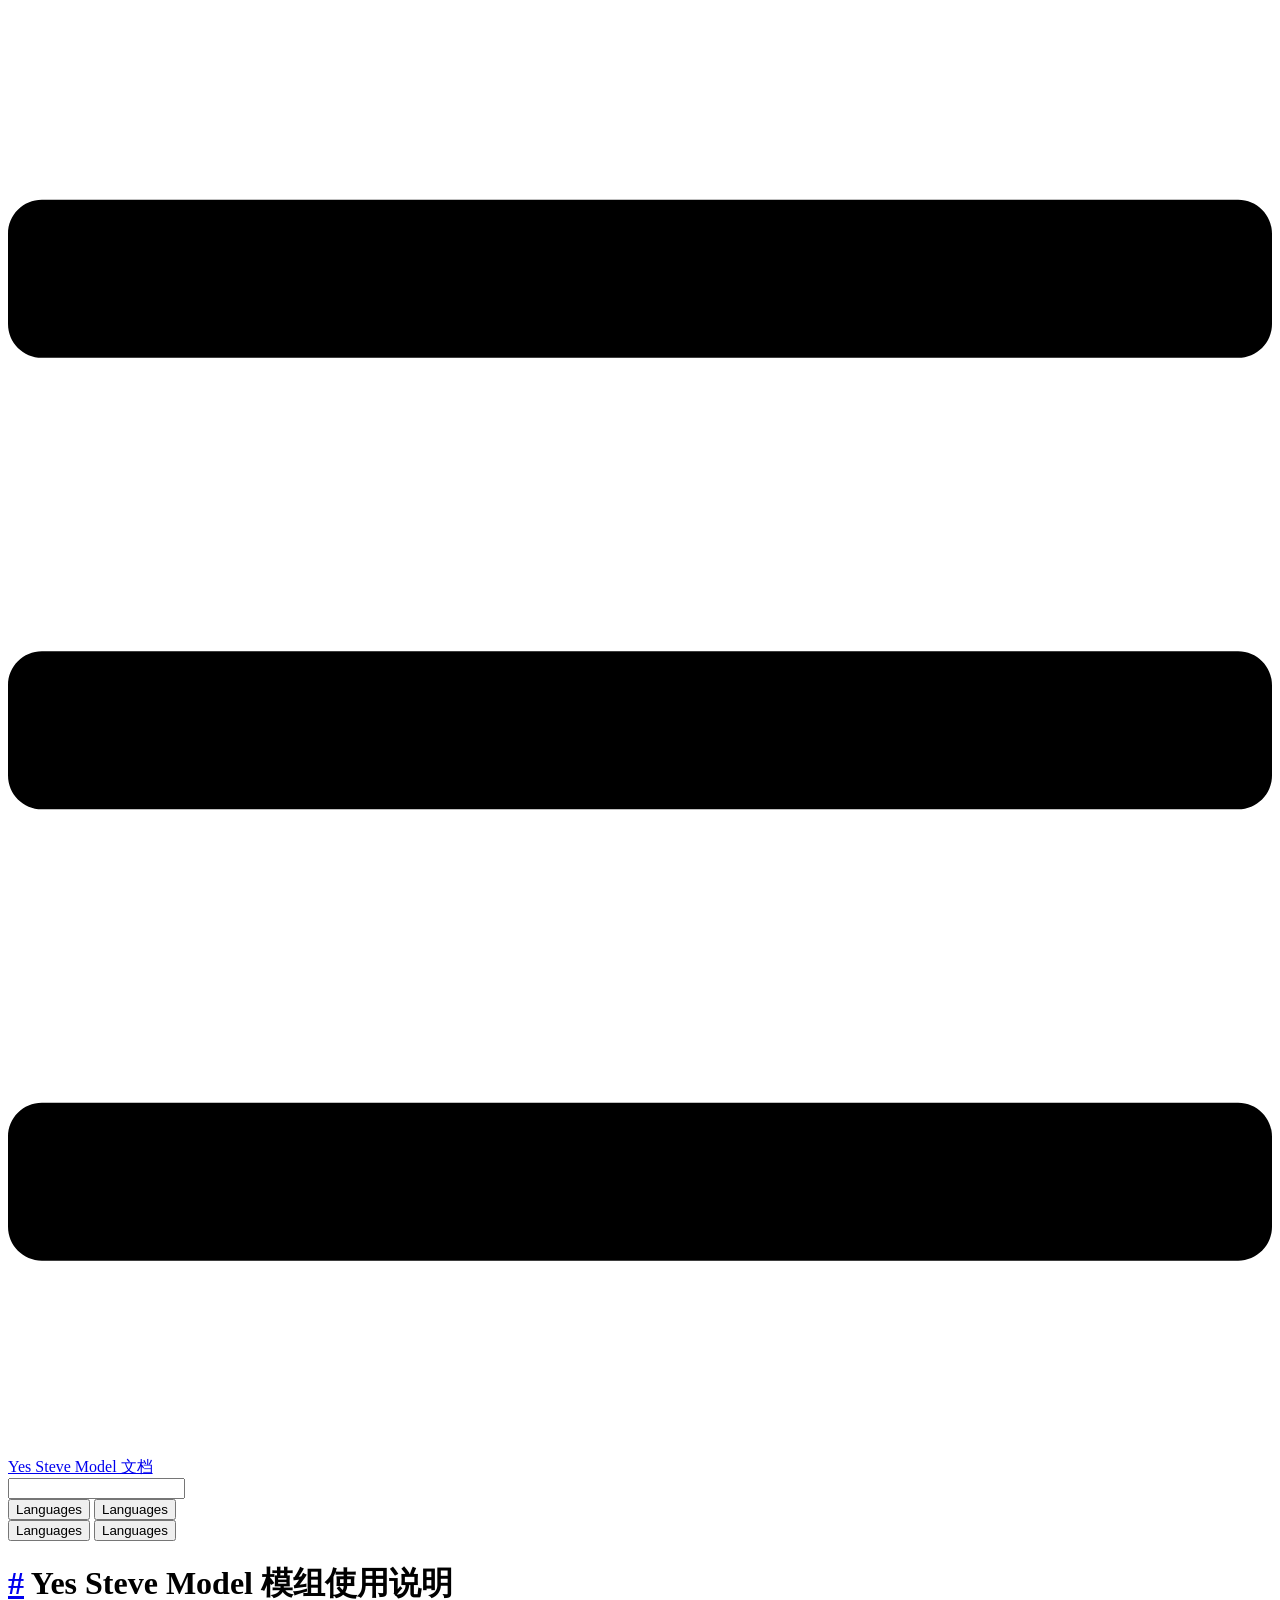
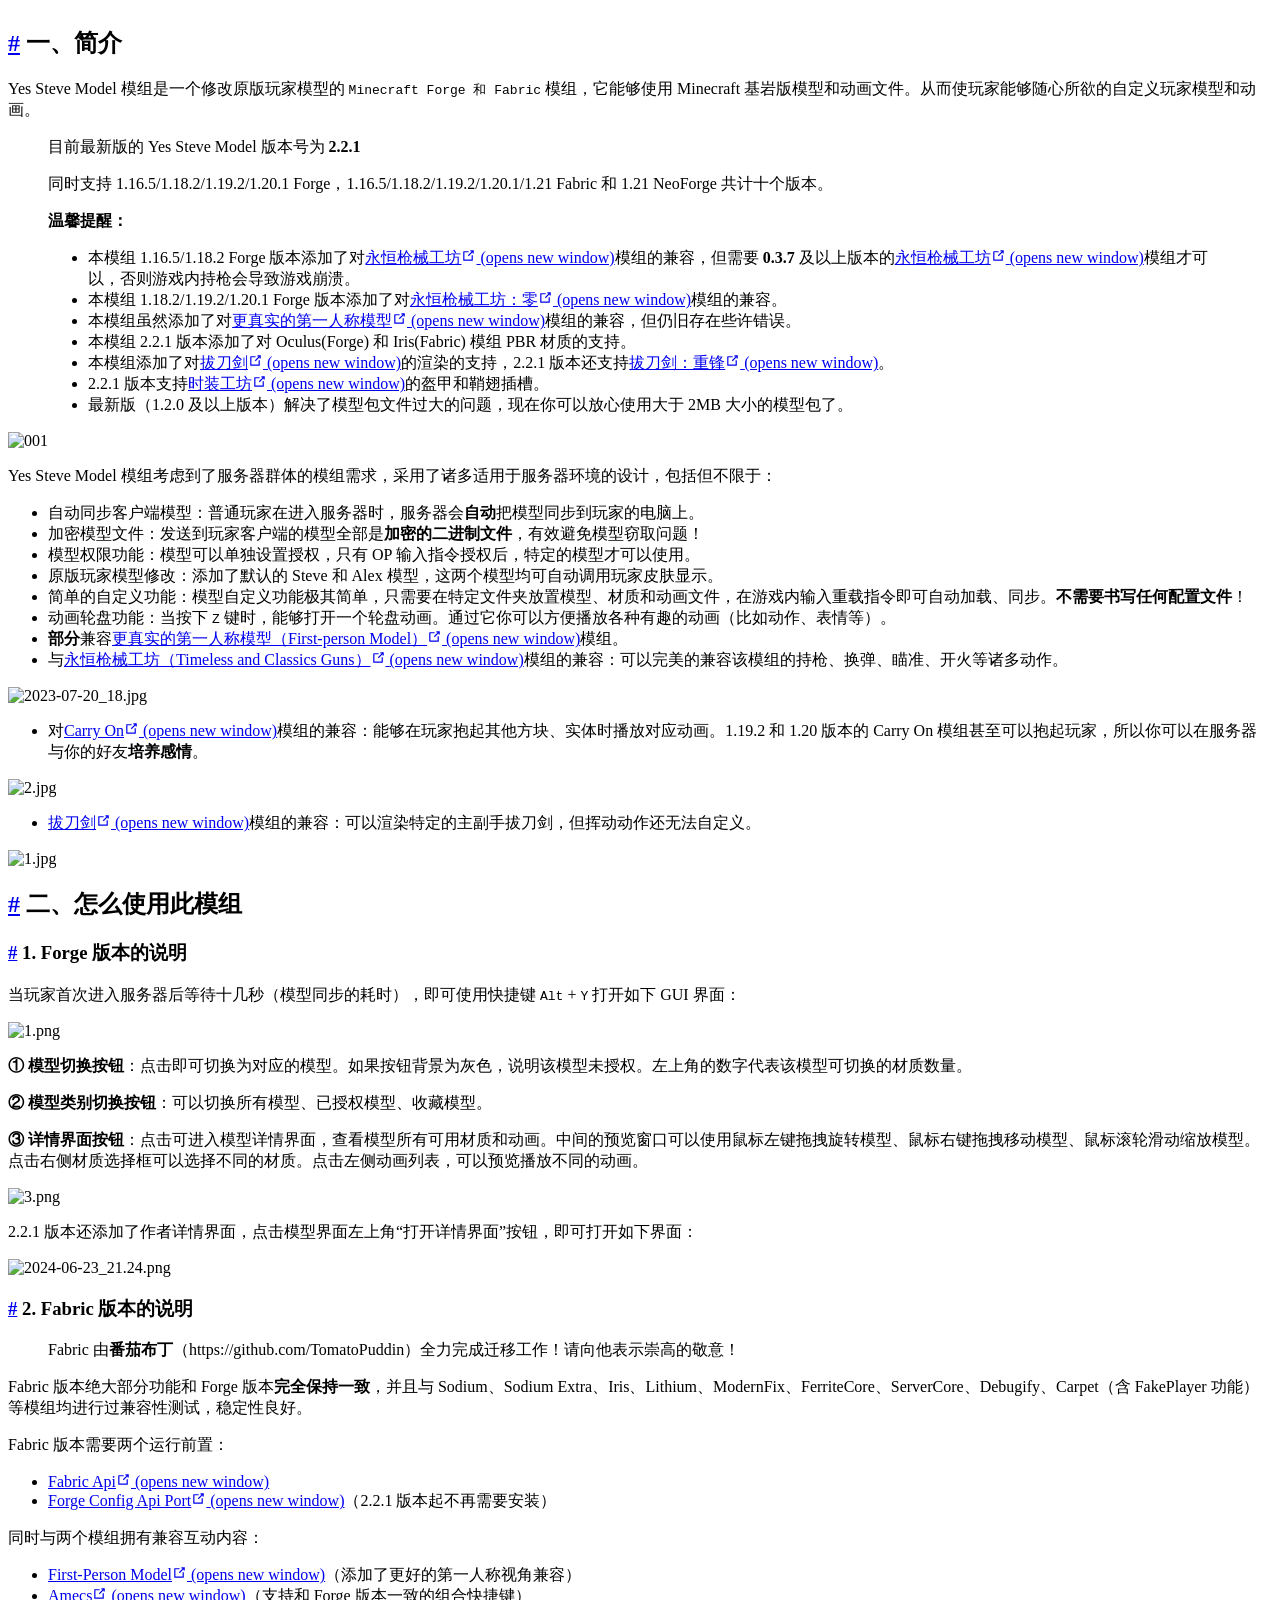
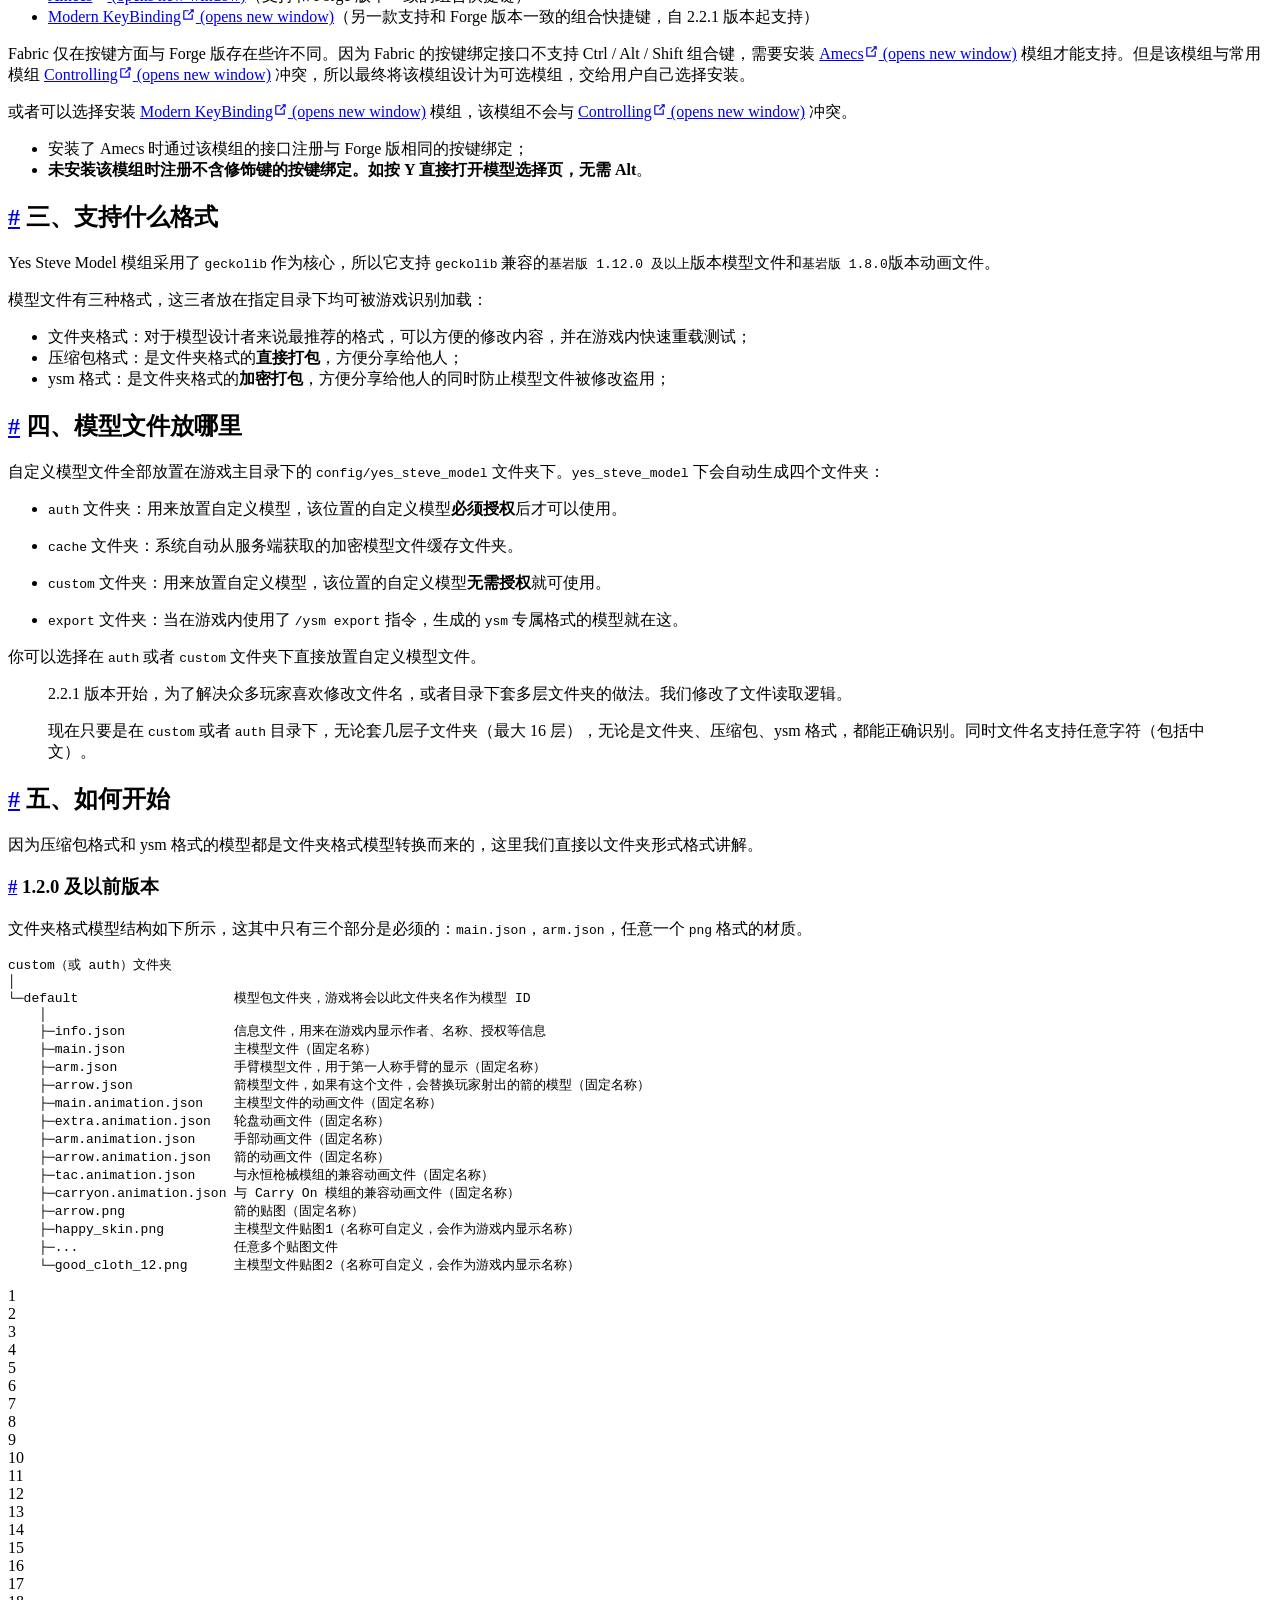
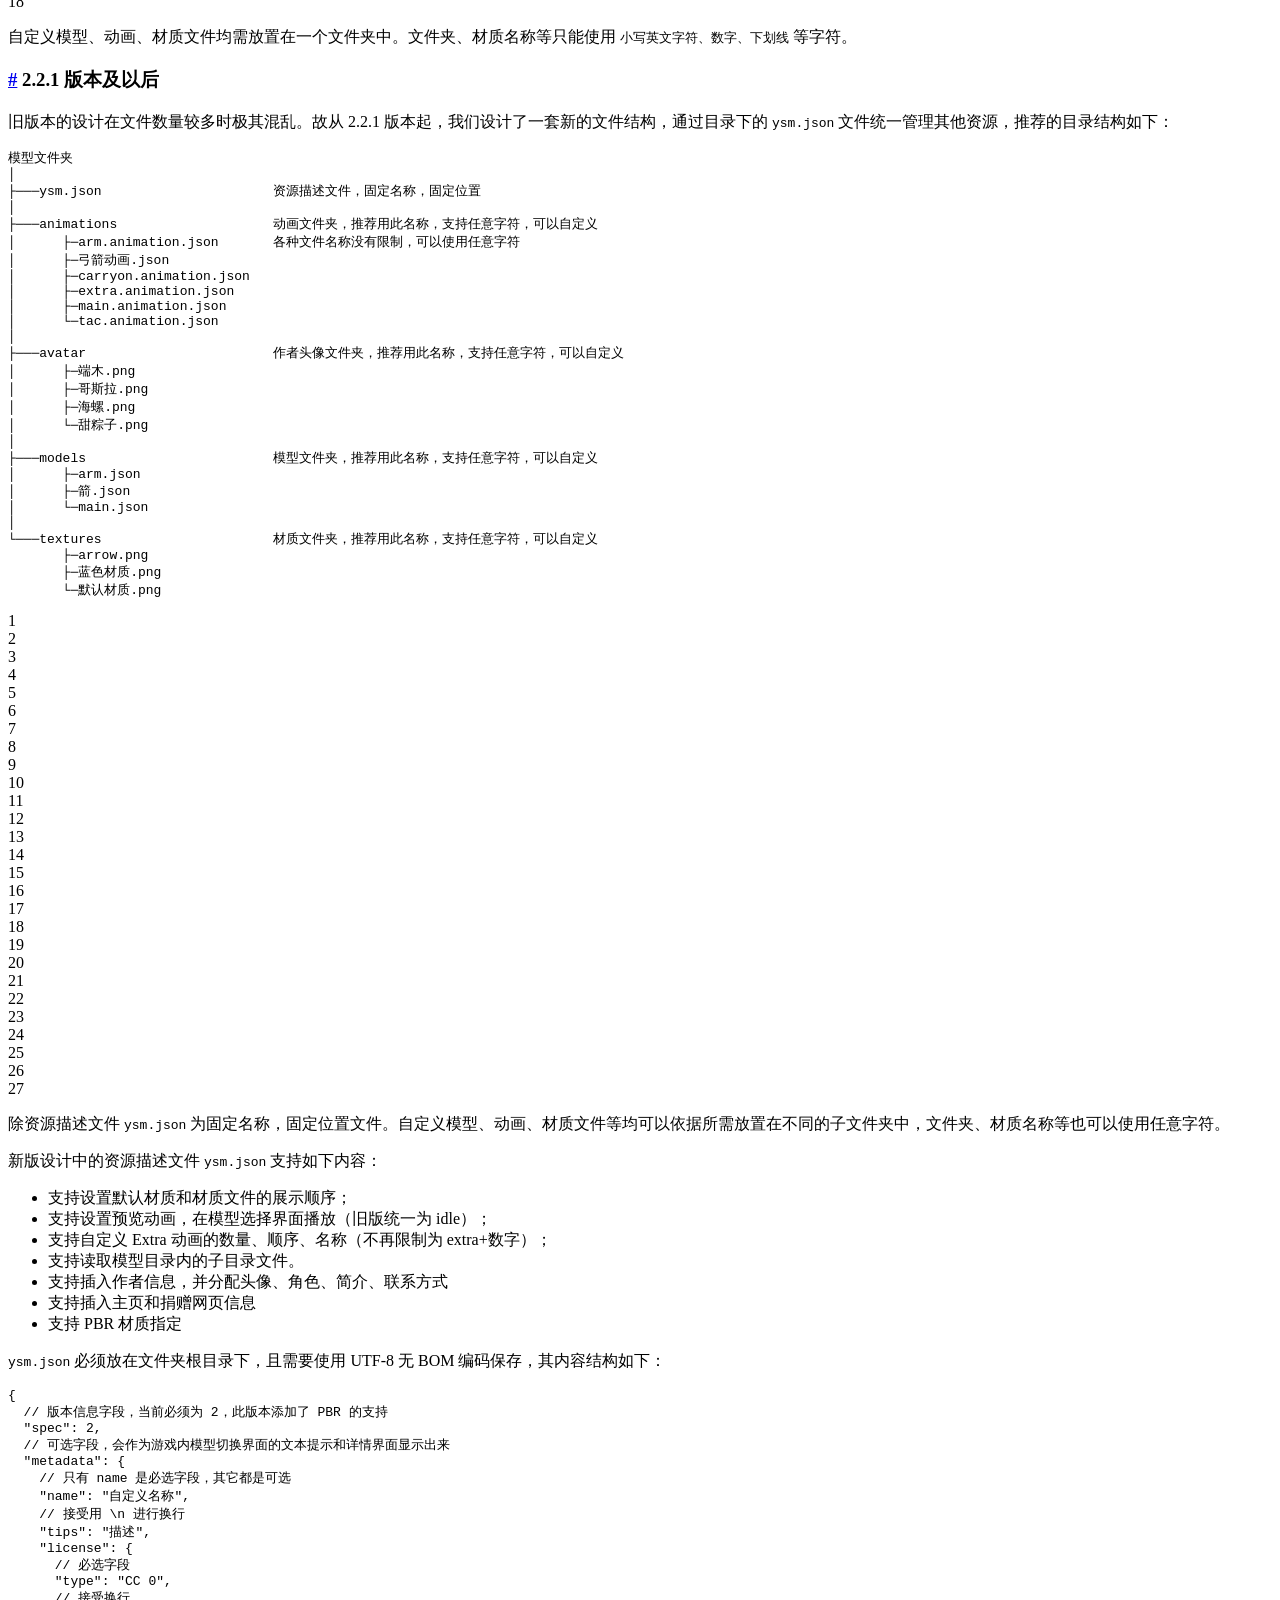
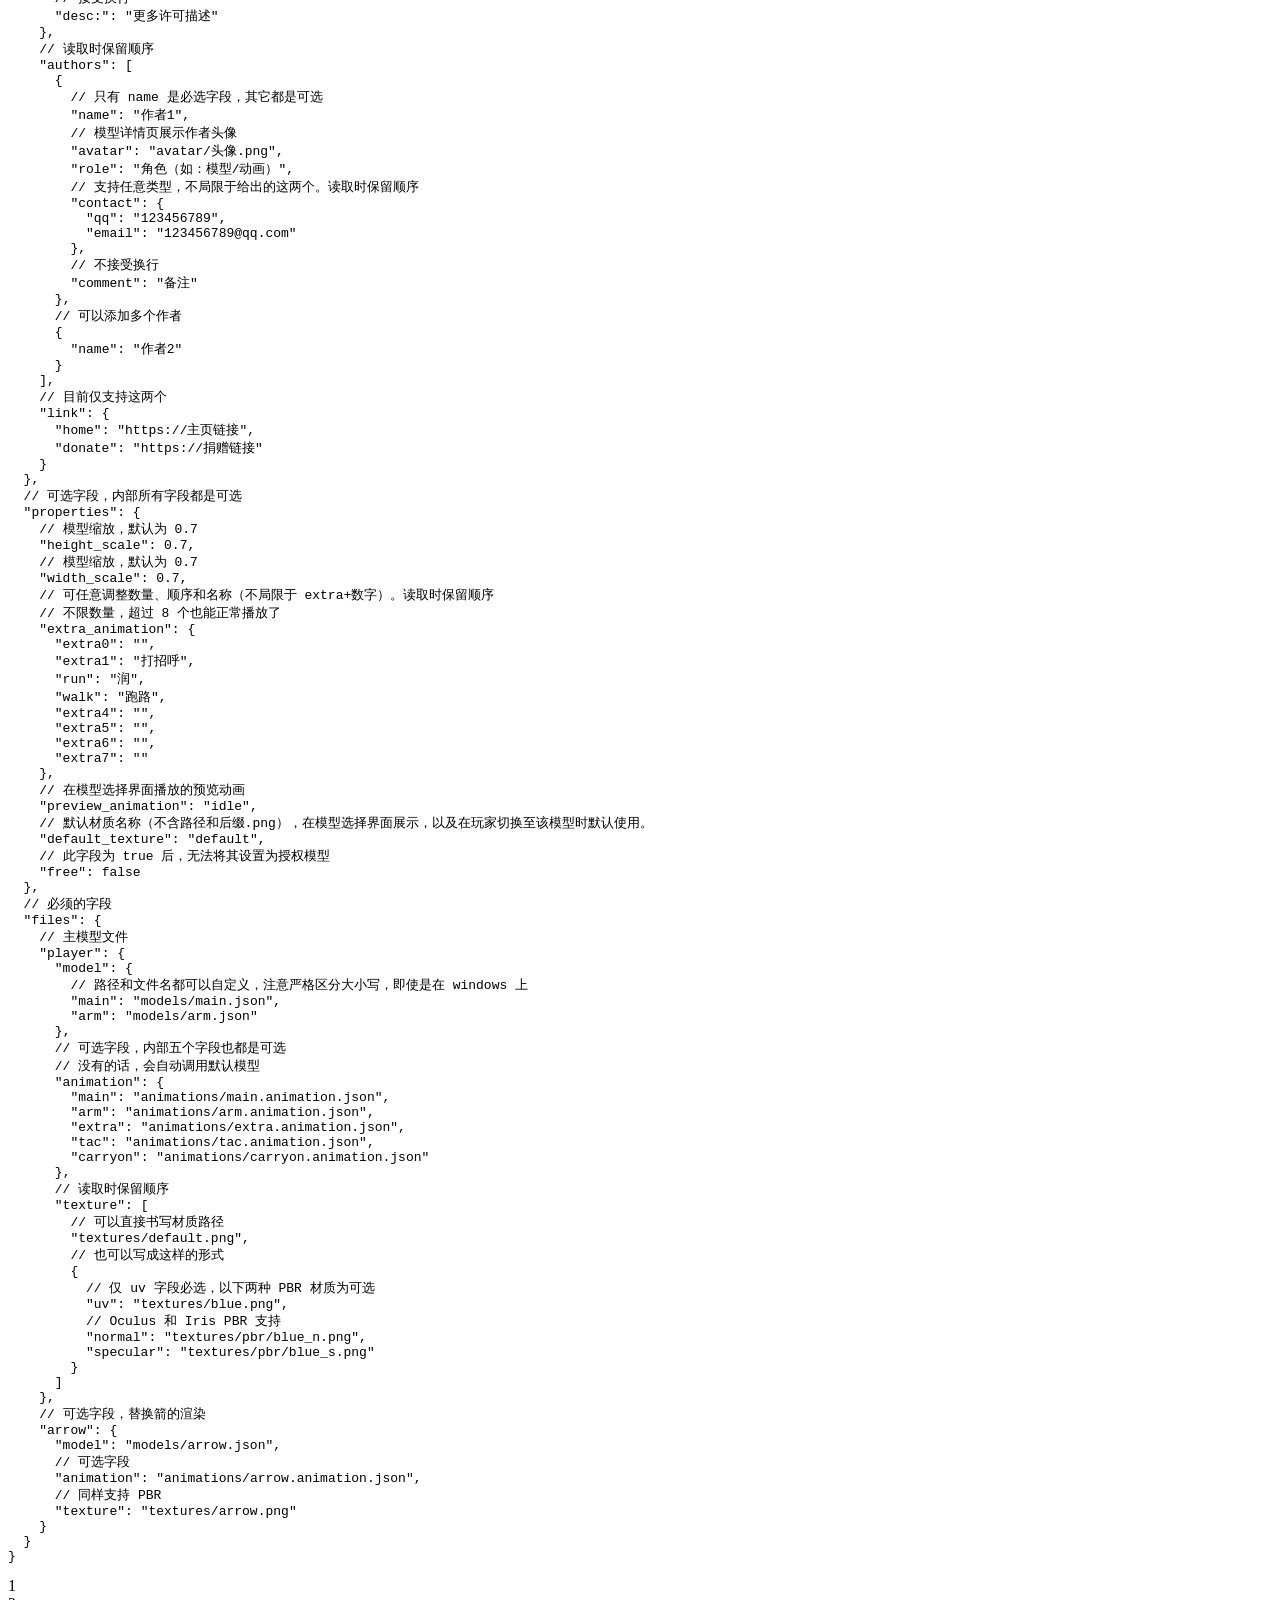
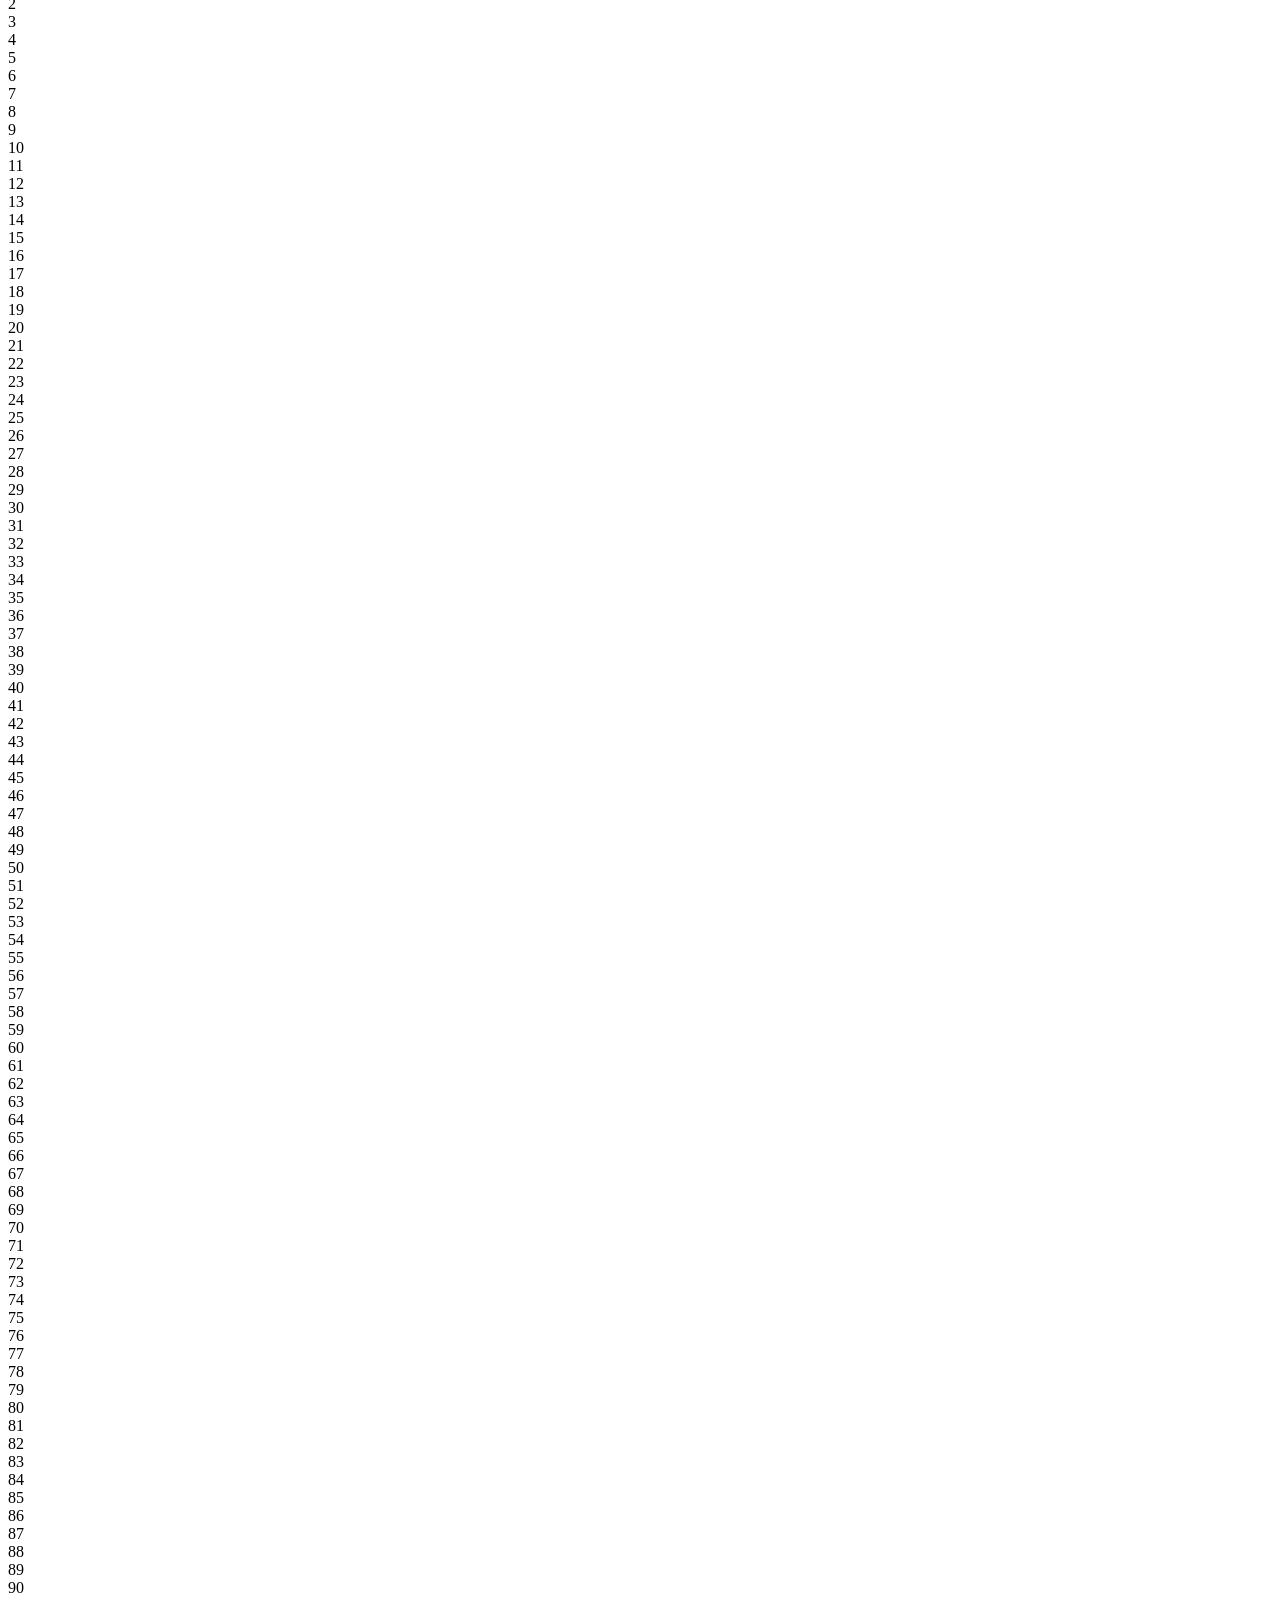
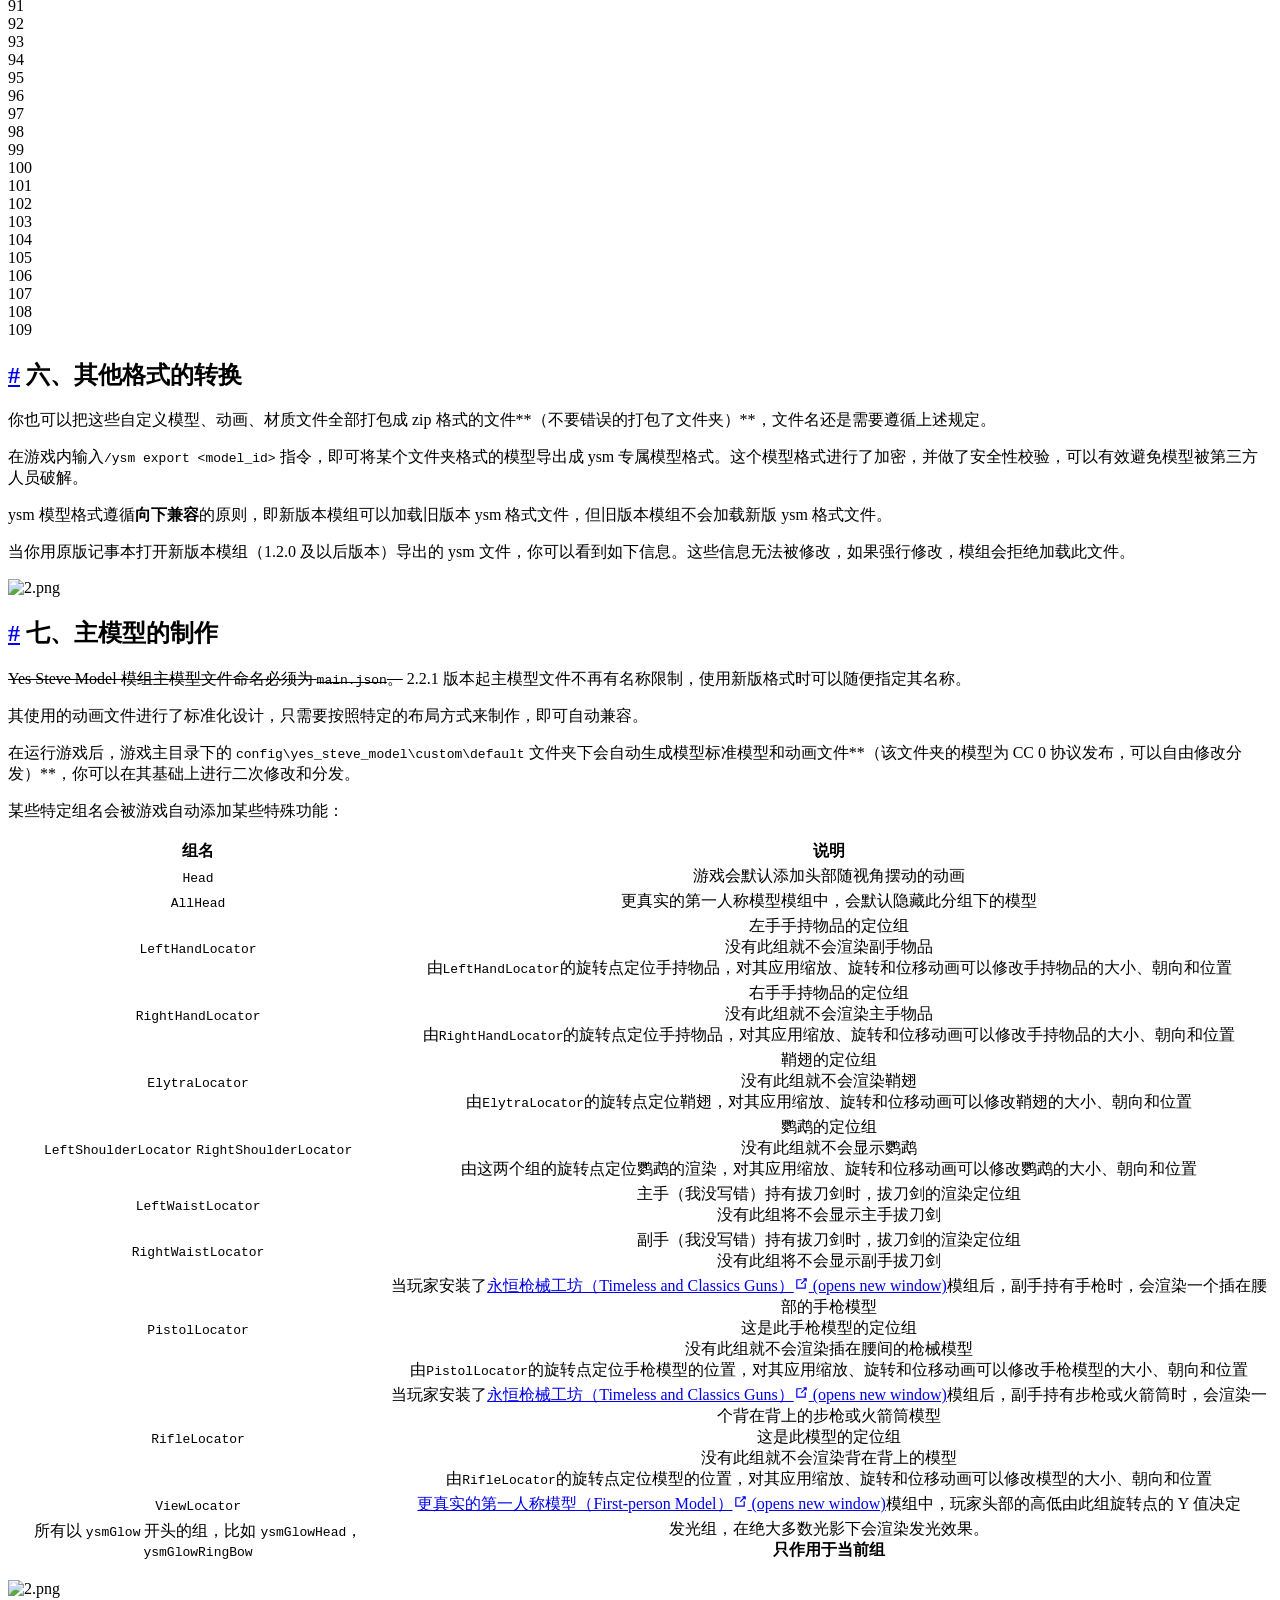
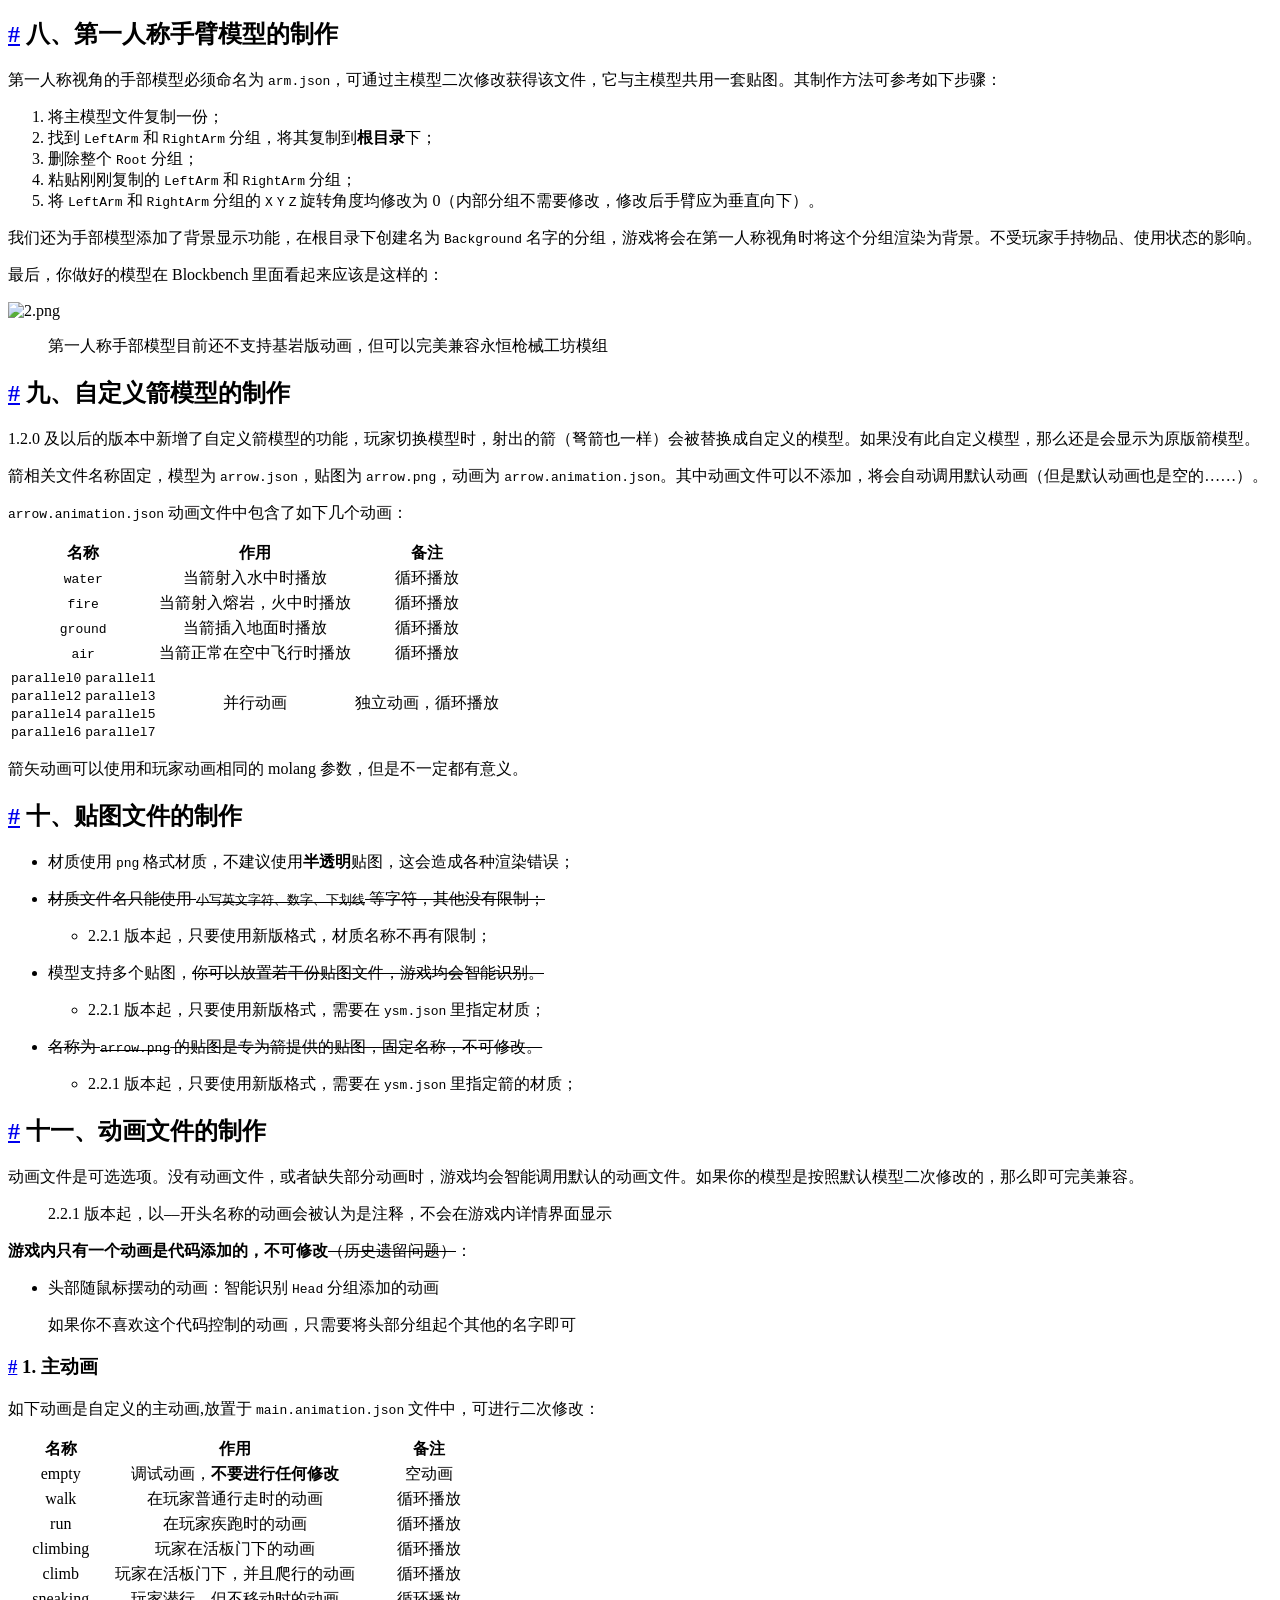
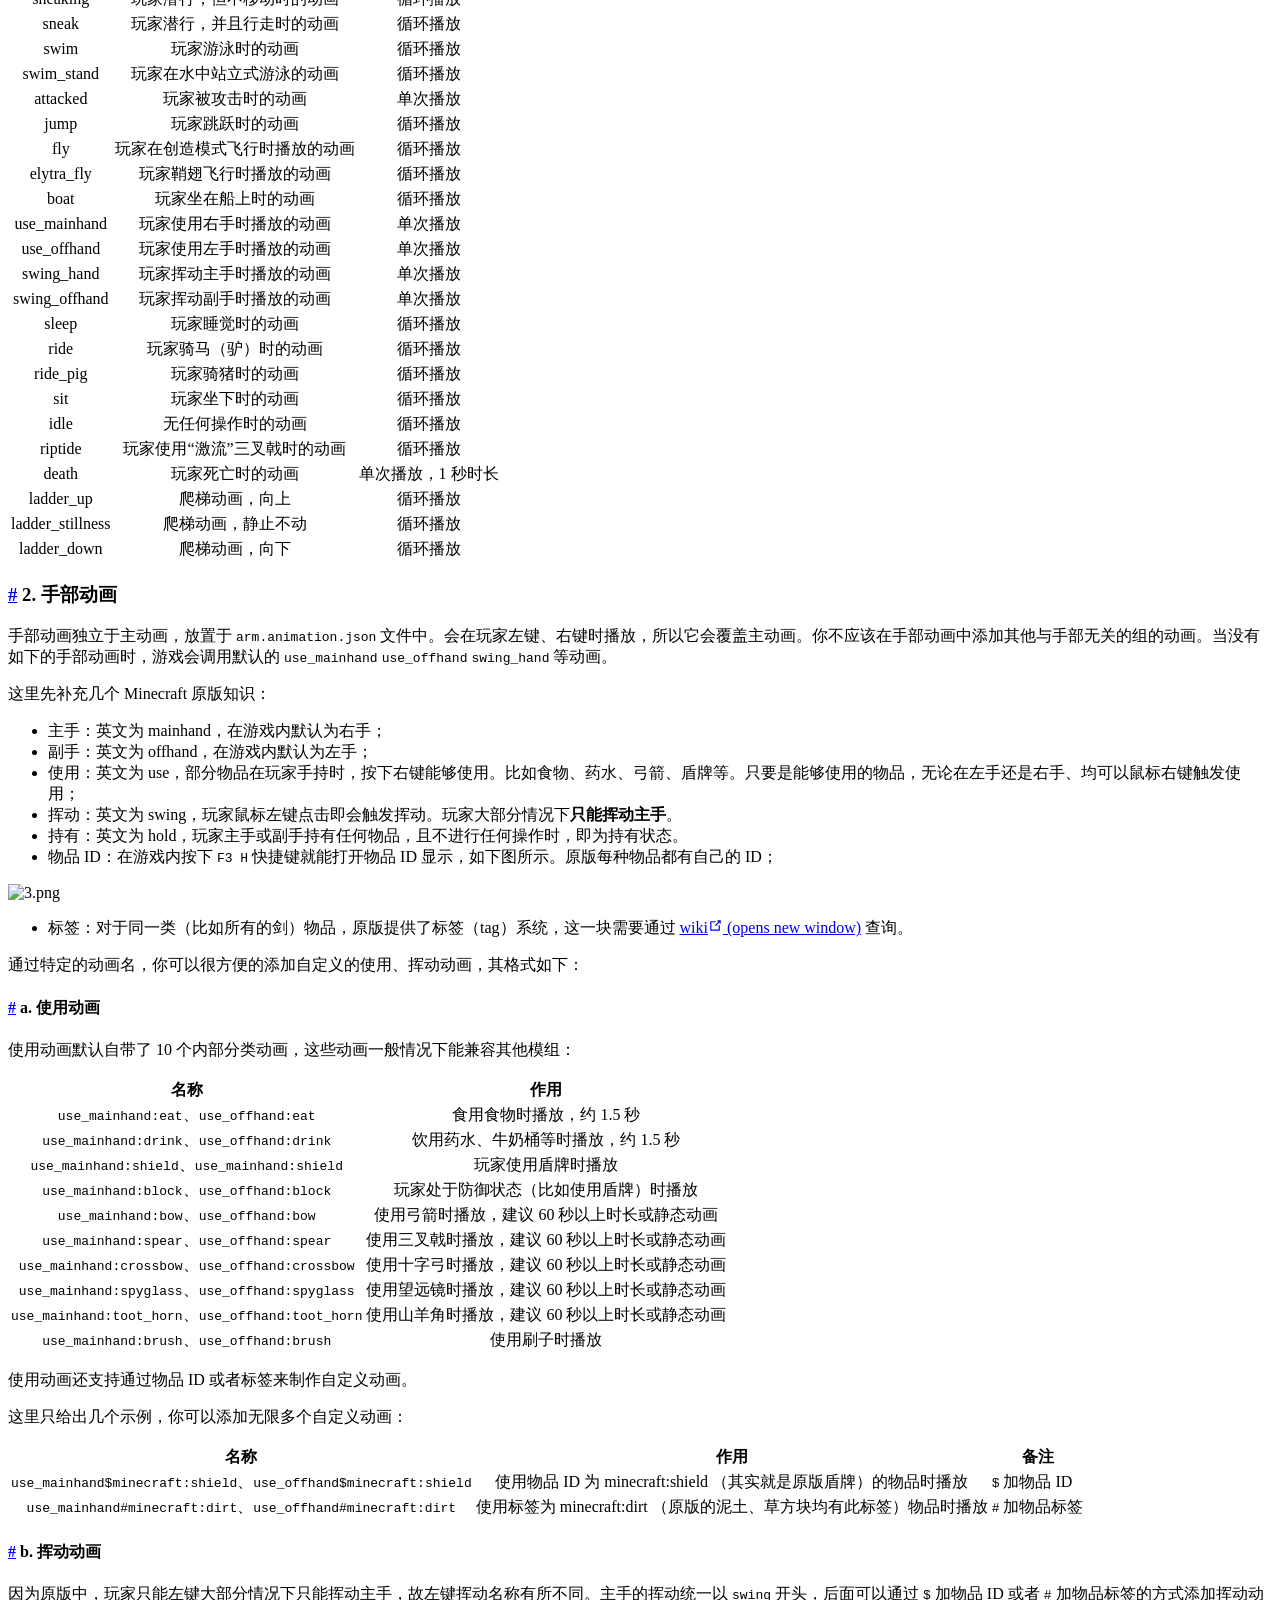
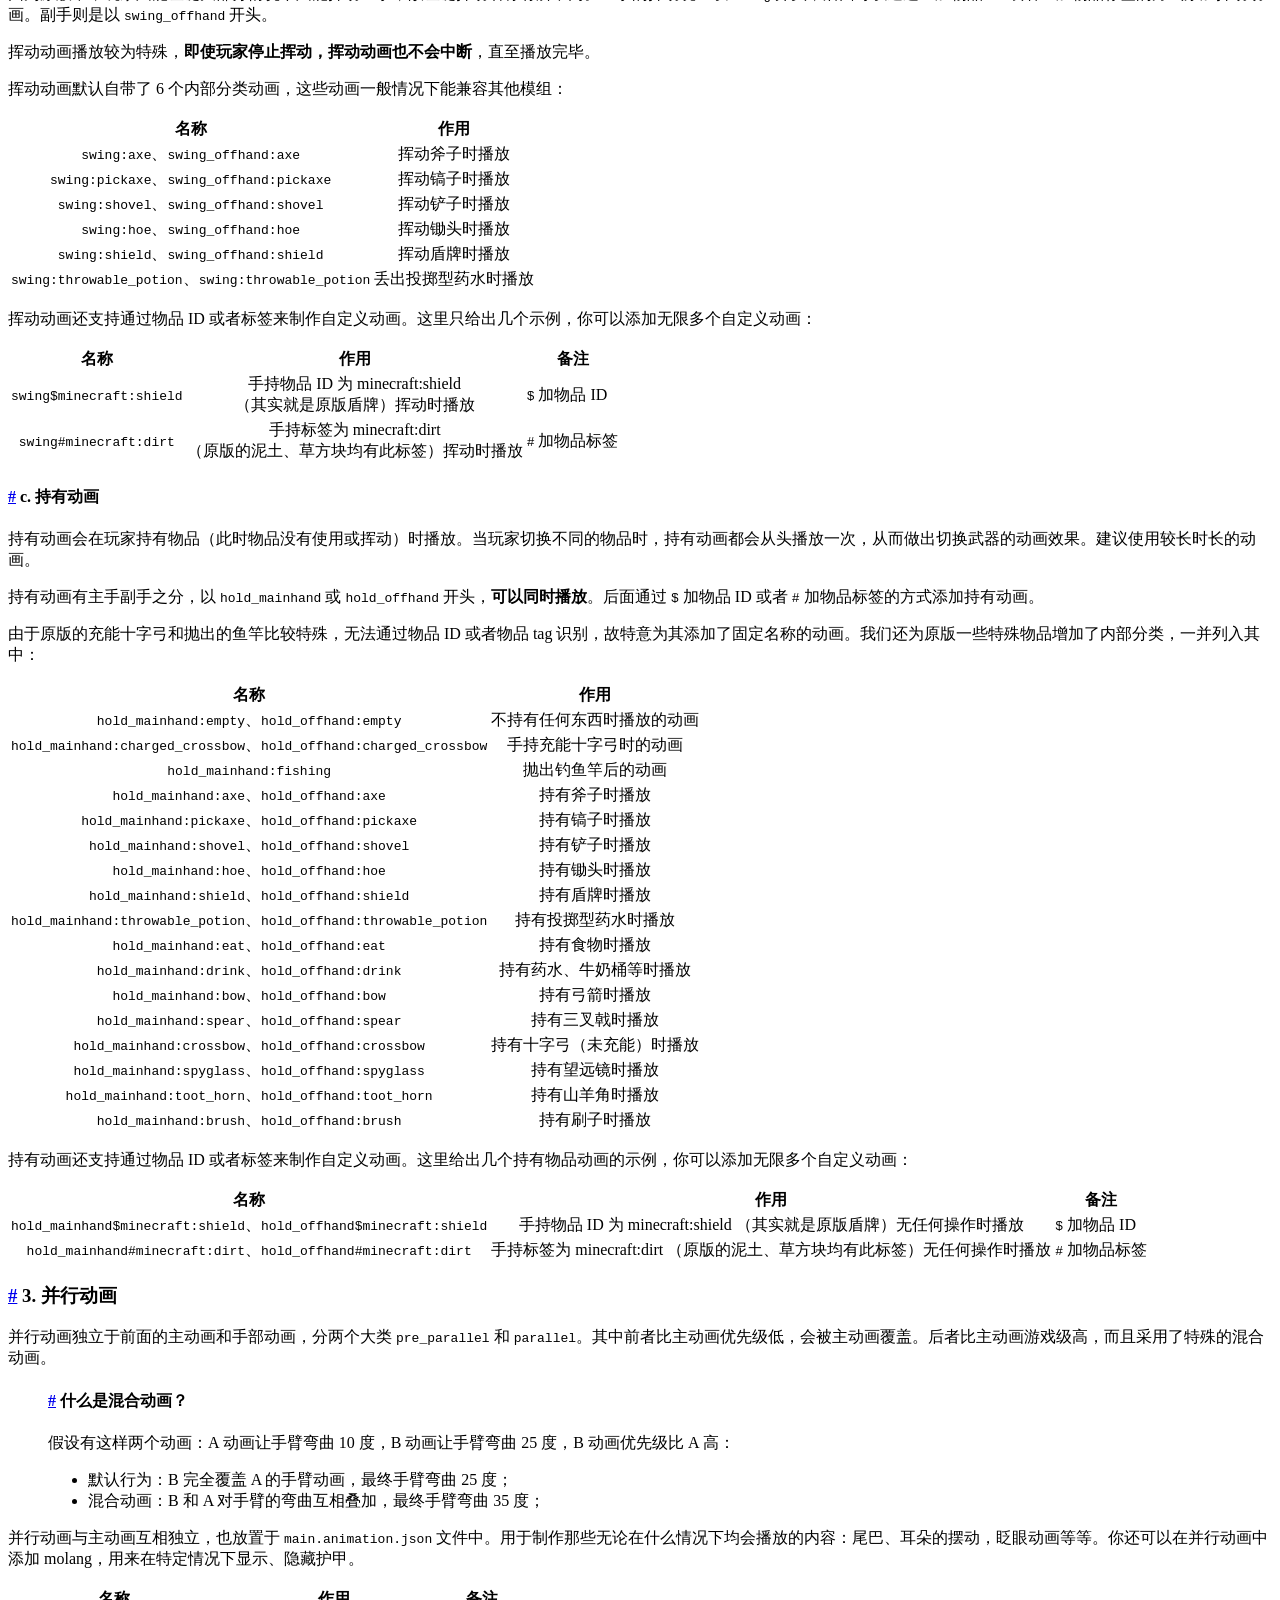
==== commit 9679b411: "Auto deploy from Github Actions" ====
--- a/zh/index.html
+++ b/zh/index.html
@@ -8,7 +8,7 @@
     
     <meta name="description" content="Yes Steve Model 的文档网页">
     
-    <link rel="preload" href="/ysm/assets/css/0.styles.97a29934.css" as="style"><link rel="preload" href="/ysm/assets/js/app.2a039186.js" as="script"><link rel="preload" href="/ysm/assets/js/2.d4767806.js" as="script"><link rel="preload" href="/ysm/assets/js/1.98e67d61.js" as="script"><link rel="preload" href="/ysm/assets/js/23.f0bb83f6.js" as="script"><link rel="prefetch" href="/ysm/assets/js/10.bf9c2272.js"><link rel="prefetch" href="/ysm/assets/js/11.3e761738.js"><link rel="prefetch" href="/ysm/assets/js/12.25cb2e41.js"><link rel="prefetch" href="/ysm/assets/js/13.8696a8fa.js"><link rel="prefetch" href="/ysm/assets/js/14.6f479bb1.js"><link rel="prefetch" href="/ysm/assets/js/15.33db6b39.js"><link rel="prefetch" href="/ysm/assets/js/16.3689a3a5.js"><link rel="prefetch" href="/ysm/assets/js/17.ef4d8cc7.js"><link rel="prefetch" href="/ysm/assets/js/18.3256f17f.js"><link rel="prefetch" href="/ysm/assets/js/19.a45744ea.js"><link rel="prefetch" href="/ysm/assets/js/20.e4646aa0.js"><link rel="prefetch" href="/ysm/assets/js/21.388c94d1.js"><link rel="prefetch" href="/ysm/assets/js/22.6bd5f7c4.js"><link rel="prefetch" href="/ysm/assets/js/3.c33b3aaa.js"><link rel="prefetch" href="/ysm/assets/js/4.45665f8a.js"><link rel="prefetch" href="/ysm/assets/js/5.b31b942f.js"><link rel="prefetch" href="/ysm/assets/js/6.4910e764.js"><link rel="prefetch" href="/ysm/assets/js/7.c5640ac7.js"><link rel="prefetch" href="/ysm/assets/js/vendors~docsearch.5e19b665.js">
+    <link rel="preload" href="/ysm/assets/css/0.styles.97a29934.css" as="style"><link rel="preload" href="/ysm/assets/js/app.01502763.js" as="script"><link rel="preload" href="/ysm/assets/js/2.d4767806.js" as="script"><link rel="preload" href="/ysm/assets/js/1.98e67d61.js" as="script"><link rel="preload" href="/ysm/assets/js/23.a32ff67d.js" as="script"><link rel="prefetch" href="/ysm/assets/js/10.bf9c2272.js"><link rel="prefetch" href="/ysm/assets/js/11.3e761738.js"><link rel="prefetch" href="/ysm/assets/js/12.25cb2e41.js"><link rel="prefetch" href="/ysm/assets/js/13.8696a8fa.js"><link rel="prefetch" href="/ysm/assets/js/14.6f479bb1.js"><link rel="prefetch" href="/ysm/assets/js/15.33db6b39.js"><link rel="prefetch" href="/ysm/assets/js/16.3689a3a5.js"><link rel="prefetch" href="/ysm/assets/js/17.ef4d8cc7.js"><link rel="prefetch" href="/ysm/assets/js/18.3256f17f.js"><link rel="prefetch" href="/ysm/assets/js/19.a45744ea.js"><link rel="prefetch" href="/ysm/assets/js/20.e4646aa0.js"><link rel="prefetch" href="/ysm/assets/js/21.388c94d1.js"><link rel="prefetch" href="/ysm/assets/js/22.6fcfcedd.js"><link rel="prefetch" href="/ysm/assets/js/3.c33b3aaa.js"><link rel="prefetch" href="/ysm/assets/js/4.45665f8a.js"><link rel="prefetch" href="/ysm/assets/js/5.b31b942f.js"><link rel="prefetch" href="/ysm/assets/js/6.4910e764.js"><link rel="prefetch" href="/ysm/assets/js/7.c5640ac7.js"><link rel="prefetch" href="/ysm/assets/js/vendors~docsearch.5e19b665.js">
     <link rel="stylesheet" href="/ysm/assets/css/0.styles.97a29934.css">
   </head>
   <body>
@@ -20,7 +20,7 @@
   en-US
 </a></li><li class="dropdown-item"><!----> <a href="/ysm/zh/" aria-current="page" class="nav-link router-link-exact-active router-link-active">
   zh-CN
-</a></li></ul></div></div> <!----></nav>  <!----> </aside> <main class="page"> <div class="theme-default-content content__default"><h1 id="yes-steve-model-模组使用说明"><a href="#yes-steve-model-模组使用说明" class="header-anchor">#</a> Yes Steve Model 模组使用说明</h1> <h2 id="一、简介"><a href="#一、简介" class="header-anchor">#</a> 一、简介</h2> <p>Yes Steve Model 模组是一个修改原版玩家模型的 <code>Minecraft Forge 和 Fabric</code> 模组，它能够使用 Minecraft 基岩版模型和动画文件。从而使玩家能够随心所欲的自定义玩家模型和动画。</p> <blockquote><p><strong>温馨提醒：</strong></p> <ul><li>本模组添加了对<a href="https://www.curseforge.com/minecraft/mc-mods/timeless-and-classic-guns-tac" target="_blank" rel="noopener noreferrer">永恒枪械工坊<span><svg xmlns="http://www.w3.org/2000/svg" aria-hidden="true" focusable="false" x="0px" y="0px" viewBox="0 0 100 100" width="15" height="15" class="icon outbound"><path fill="currentColor" d="M18.8,85.1h56l0,0c2.2,0,4-1.8,4-4v-32h-8v28h-48v-48h28v-8h-32l0,0c-2.2,0-4,1.8-4,4v56C14.8,83.3,16.6,85.1,18.8,85.1z"></path> <polygon fill="currentColor" points="45.7,48.7 51.3,54.3 77.2,28.5 77.2,37.2 85.2,37.2 85.2,14.9 62.8,14.9 62.8,22.9 71.5,22.9"></polygon></svg> <span class="sr-only">(opens new window)</span></span></a>模组的兼容，但需要 <strong>0.3.7</strong> 及以上版本的<a href="https://www.curseforge.com/minecraft/mc-mods/timeless-and-classic-guns-tac" target="_blank" rel="noopener noreferrer">永恒枪械工坊<span><svg xmlns="http://www.w3.org/2000/svg" aria-hidden="true" focusable="false" x="0px" y="0px" viewBox="0 0 100 100" width="15" height="15" class="icon outbound"><path fill="currentColor" d="M18.8,85.1h56l0,0c2.2,0,4-1.8,4-4v-32h-8v28h-48v-48h28v-8h-32l0,0c-2.2,0-4,1.8-4,4v56C14.8,83.3,16.6,85.1,18.8,85.1z"></path> <polygon fill="currentColor" points="45.7,48.7 51.3,54.3 77.2,28.5 77.2,37.2 85.2,37.2 85.2,14.9 62.8,14.9 62.8,22.9 71.5,22.9"></polygon></svg> <span class="sr-only">(opens new window)</span></span></a>模组才可以，否则游戏内持枪会导致游戏崩溃。</li> <li>本模组虽然添加了对<a href="https://www.curseforge.com/minecraft/mc-mods/first-person-model" target="_blank" rel="noopener noreferrer">更真实的第一人称模型<span><svg xmlns="http://www.w3.org/2000/svg" aria-hidden="true" focusable="false" x="0px" y="0px" viewBox="0 0 100 100" width="15" height="15" class="icon outbound"><path fill="currentColor" d="M18.8,85.1h56l0,0c2.2,0,4-1.8,4-4v-32h-8v28h-48v-48h28v-8h-32l0,0c-2.2,0-4,1.8-4,4v56C14.8,83.3,16.6,85.1,18.8,85.1z"></path> <polygon fill="currentColor" points="45.7,48.7 51.3,54.3 77.2,28.5 77.2,37.2 85.2,37.2 85.2,14.9 62.8,14.9 62.8,22.9 71.5,22.9"></polygon></svg> <span class="sr-only">(opens new window)</span></span></a>模组的兼容，但仍旧存在些许渲染错误问题。</li> <li>最新版（1.2.0 版本）解决了模型包文件过大的问题，现在你可以放心使用大于 2MB 大小的模型包了。</li></ul></blockquote> <p><img src="https://s2.loli.net/2023/01/01/RAor58n6LBct3kW.jpg" alt="001"></p> <p>Yes Steve Model 模组考虑到了服务器群体的模组需求，采用了诸多适用于服务器环境的设计，包括但不限于：</p> <ul><li>自动同步客户端模型：普通玩家在进入服务器时，服务器会<strong>自动</strong>把模型同步到玩家的电脑上。</li> <li>加密模型文件：发送到玩家客户端的模型全部是<strong>加密的二进制文件</strong>，有效避免模型窃取问题！</li> <li>模型权限功能：模型可以单独设置授权，只有 OP 输入指令授权后，特定的模型才可以使用。</li> <li>原版玩家模型修改：添加了默认的 Steve 和 Alex 模型，这两个模型均可自动调用玩家皮肤显示。</li> <li>简单的自定义功能：模型自定义功能极其简单，只需要在特定文件夹放置模型、材质和动画文件，在游戏内输入重载指令即可自动加载、同步。<strong>不需要书写任何配置文件</strong>！</li> <li>动画轮盘功能：当按下 <code>Z</code> 键时，能够打开一个轮盘动画。通过它你可以方便播放各种有趣的动画（比如动作、表情等）。</li> <li><strong>部分</strong>兼容<a href="https://www.curseforge.com/minecraft/mc-mods/first-person-model" target="_blank" rel="noopener noreferrer">更真实的第一人称模型（First-person Model）<span><svg xmlns="http://www.w3.org/2000/svg" aria-hidden="true" focusable="false" x="0px" y="0px" viewBox="0 0 100 100" width="15" height="15" class="icon outbound"><path fill="currentColor" d="M18.8,85.1h56l0,0c2.2,0,4-1.8,4-4v-32h-8v28h-48v-48h28v-8h-32l0,0c-2.2,0-4,1.8-4,4v56C14.8,83.3,16.6,85.1,18.8,85.1z"></path> <polygon fill="currentColor" points="45.7,48.7 51.3,54.3 77.2,28.5 77.2,37.2 85.2,37.2 85.2,14.9 62.8,14.9 62.8,22.9 71.5,22.9"></polygon></svg> <span class="sr-only">(opens new window)</span></span></a>模组。</li> <li>与<a href="https://www.curseforge.com/minecraft/mc-mods/timeless-and-classic-guns-tac" target="_blank" rel="noopener noreferrer">永恒枪械工坊（Timeless and Classics Guns）<span><svg xmlns="http://www.w3.org/2000/svg" aria-hidden="true" focusable="false" x="0px" y="0px" viewBox="0 0 100 100" width="15" height="15" class="icon outbound"><path fill="currentColor" d="M18.8,85.1h56l0,0c2.2,0,4-1.8,4-4v-32h-8v28h-48v-48h28v-8h-32l0,0c-2.2,0-4,1.8-4,4v56C14.8,83.3,16.6,85.1,18.8,85.1z"></path> <polygon fill="currentColor" points="45.7,48.7 51.3,54.3 77.2,28.5 77.2,37.2 85.2,37.2 85.2,14.9 62.8,14.9 62.8,22.9 71.5,22.9"></polygon></svg> <span class="sr-only">(opens new window)</span></span></a>模组的兼容：可以完美的兼容该模组的持枪、换弹、瞄准、开火等诸多动作。</li></ul> <p><img src="https://s2.loli.net/2023/07/20/N6sOS9ea5xwfn8t.jpg" alt="2023-07-20_18.jpg"></p> <ul><li>对<a href="https://www.curseforge.com/minecraft/mc-mods/carry-on" target="_blank" rel="noopener noreferrer">Carry On<span><svg xmlns="http://www.w3.org/2000/svg" aria-hidden="true" focusable="false" x="0px" y="0px" viewBox="0 0 100 100" width="15" height="15" class="icon outbound"><path fill="currentColor" d="M18.8,85.1h56l0,0c2.2,0,4-1.8,4-4v-32h-8v28h-48v-48h28v-8h-32l0,0c-2.2,0-4,1.8-4,4v56C14.8,83.3,16.6,85.1,18.8,85.1z"></path> <polygon fill="currentColor" points="45.7,48.7 51.3,54.3 77.2,28.5 77.2,37.2 85.2,37.2 85.2,14.9 62.8,14.9 62.8,22.9 71.5,22.9"></polygon></svg> <span class="sr-only">(opens new window)</span></span></a>模组的兼容：能够在玩家抱起其他方块、实体时播放对应动画。1.19.2 和 1.20 版本的 Carry On 模组甚至可以抱起玩家，所以你可以在服务器与你的好友<strong>培养感情</strong>。</li></ul> <p><img src="https://s2.loli.net/2024/02/14/71QyVR6NSHmbdo3.jpg" alt="2.jpg"></p> <ul><li><a href="https://www.curseforge.com/minecraft/mc-mods/slashblade" target="_blank" rel="noopener noreferrer">拔刀剑<span><svg xmlns="http://www.w3.org/2000/svg" aria-hidden="true" focusable="false" x="0px" y="0px" viewBox="0 0 100 100" width="15" height="15" class="icon outbound"><path fill="currentColor" d="M18.8,85.1h56l0,0c2.2,0,4-1.8,4-4v-32h-8v28h-48v-48h28v-8h-32l0,0c-2.2,0-4,1.8-4,4v56C14.8,83.3,16.6,85.1,18.8,85.1z"></path> <polygon fill="currentColor" points="45.7,48.7 51.3,54.3 77.2,28.5 77.2,37.2 85.2,37.2 85.2,14.9 62.8,14.9 62.8,22.9 71.5,22.9"></polygon></svg> <span class="sr-only">(opens new window)</span></span></a>模组的兼容：可以渲染特定的主副手拔刀剑，但挥动动作还无法自定义。</li></ul> <p><img src="https://s2.loli.net/2024/02/14/LfQxMCZKNAtzsOG.jpg" alt="1.jpg"></p> <h2 id="二、怎么使用此模组"><a href="#二、怎么使用此模组" class="header-anchor">#</a> 二、怎么使用此模组</h2> <h3 id="_1-forge-版本的说明"><a href="#_1-forge-版本的说明" class="header-anchor">#</a> 1. Forge 版本的说明</h3> <p>当玩家首次进入服务器后等待十几秒（模型同步的耗时），即可使用快捷键 <code>Alt</code> + <code>Y</code> 打开如下 GUI 界面：</p> <p><img src="https://s2.loli.net/2023/06/25/Ya7DMmKToSneN6L.png" alt="1.png"></p> <p><strong>① 模型切换按钮</strong>：点击即可切换为对应的模型。如果按钮背景为灰色，说明该模型未授权。左上角的数字代表该模型可切换的材质数量。</p> <p><strong>② 模型类别切换按钮</strong>：可以切换所有模型、已授权模型、收藏模型。</p> <p><strong>③ 详情界面按钮</strong>：点击可进入模型详情界面，查看模型所有可用材质和动画。中间的预览窗口可以使用鼠标左键拖拽旋转模型、鼠标右键拖拽移动模型、鼠标滚轮滑动缩放模型。点击右侧材质选择框可以选择不同的材质。点击左侧动画列表，可以预览播放不同的动画。</p> <p><img src="https://s2.loli.net/2023/02/11/UxtCNy9wEg1XjSI.png" alt="3.png"></p> <h3 id="_2-fabric-版本的说明"><a href="#_2-fabric-版本的说明" class="header-anchor">#</a> 2. Fabric 版本的说明</h3> <blockquote><p>Fabric 由<strong>番茄布丁</strong>（https://github.com/TomatoPuddin）全力完成迁移工作！请向他表示崇高的敬意！</p></blockquote> <p>Fabric 版本绝大部分功能和 Forge 版本<strong>完全保持一致</strong>，并且与 Sodium、Sodium Extra、Iris、Lithium、ModernFix、FerriteCore、ServerCore、Debugify、Carpet（含 FakePlayer 功能）等模组均进行过兼容性测试，稳定性良好。</p> <p>Fabric 版本需要两个运行前置：</p> <ul><li><a href="https://www.mcmod.cn/class/3124.html" target="_blank" rel="noopener noreferrer">Fabric Api<span><svg xmlns="http://www.w3.org/2000/svg" aria-hidden="true" focusable="false" x="0px" y="0px" viewBox="0 0 100 100" width="15" height="15" class="icon outbound"><path fill="currentColor" d="M18.8,85.1h56l0,0c2.2,0,4-1.8,4-4v-32h-8v28h-48v-48h28v-8h-32l0,0c-2.2,0-4,1.8-4,4v56C14.8,83.3,16.6,85.1,18.8,85.1z"></path> <polygon fill="currentColor" points="45.7,48.7 51.3,54.3 77.2,28.5 77.2,37.2 85.2,37.2 85.2,14.9 62.8,14.9 62.8,22.9 71.5,22.9"></polygon></svg> <span class="sr-only">(opens new window)</span></span></a></li> <li><a href="https://www.mcmod.cn/class/5510.html" target="_blank" rel="noopener noreferrer">Forge Config Api Port<span><svg xmlns="http://www.w3.org/2000/svg" aria-hidden="true" focusable="false" x="0px" y="0px" viewBox="0 0 100 100" width="15" height="15" class="icon outbound"><path fill="currentColor" d="M18.8,85.1h56l0,0c2.2,0,4-1.8,4-4v-32h-8v28h-48v-48h28v-8h-32l0,0c-2.2,0-4,1.8-4,4v56C14.8,83.3,16.6,85.1,18.8,85.1z"></path> <polygon fill="currentColor" points="45.7,48.7 51.3,54.3 77.2,28.5 77.2,37.2 85.2,37.2 85.2,14.9 62.8,14.9 62.8,22.9 71.5,22.9"></polygon></svg> <span class="sr-only">(opens new window)</span></span></a></li></ul> <p>同时与两个模组拥有兼容互动内容：</p> <ul><li><a href="https://www.mcmod.cn/class/4391.html" target="_blank" rel="noopener noreferrer">First-Person Model<span><svg xmlns="http://www.w3.org/2000/svg" aria-hidden="true" focusable="false" x="0px" y="0px" viewBox="0 0 100 100" width="15" height="15" class="icon outbound"><path fill="currentColor" d="M18.8,85.1h56l0,0c2.2,0,4-1.8,4-4v-32h-8v28h-48v-48h28v-8h-32l0,0c-2.2,0-4,1.8-4,4v56C14.8,83.3,16.6,85.1,18.8,85.1z"></path> <polygon fill="currentColor" points="45.7,48.7 51.3,54.3 77.2,28.5 77.2,37.2 85.2,37.2 85.2,14.9 62.8,14.9 62.8,22.9 71.5,22.9"></polygon></svg> <span class="sr-only">(opens new window)</span></span></a>（添加了更好的第一人称视角兼容）</li> <li><a href="https://www.mcmod.cn/class/2003.html" target="_blank" rel="noopener noreferrer">Amecs<span><svg xmlns="http://www.w3.org/2000/svg" aria-hidden="true" focusable="false" x="0px" y="0px" viewBox="0 0 100 100" width="15" height="15" class="icon outbound"><path fill="currentColor" d="M18.8,85.1h56l0,0c2.2,0,4-1.8,4-4v-32h-8v28h-48v-48h28v-8h-32l0,0c-2.2,0-4,1.8-4,4v56C14.8,83.3,16.6,85.1,18.8,85.1z"></path> <polygon fill="currentColor" points="45.7,48.7 51.3,54.3 77.2,28.5 77.2,37.2 85.2,37.2 85.2,14.9 62.8,14.9 62.8,22.9 71.5,22.9"></polygon></svg> <span class="sr-only">(opens new window)</span></span></a>（支持和 Forge 版本一致的组合快捷键）</li></ul> <p>Fabric 仅在按键方面与 Forge 版存在些许不同。因为 Fabric 的按键绑定接口不支持 Ctrl / Alt / Shift 组合键，需要安装 <a href="https://www.mcmod.cn/class/2003.html" target="_blank" rel="noopener noreferrer">Amecs<span><svg xmlns="http://www.w3.org/2000/svg" aria-hidden="true" focusable="false" x="0px" y="0px" viewBox="0 0 100 100" width="15" height="15" class="icon outbound"><path fill="currentColor" d="M18.8,85.1h56l0,0c2.2,0,4-1.8,4-4v-32h-8v28h-48v-48h28v-8h-32l0,0c-2.2,0-4,1.8-4,4v56C14.8,83.3,16.6,85.1,18.8,85.1z"></path> <polygon fill="currentColor" points="45.7,48.7 51.3,54.3 77.2,28.5 77.2,37.2 85.2,37.2 85.2,14.9 62.8,14.9 62.8,22.9 71.5,22.9"></polygon></svg> <span class="sr-only">(opens new window)</span></span></a> 模组才能支持。但是该模组与常用模组 <a href="https://www.mcmod.cn/class/1191.html" target="_blank" rel="noopener noreferrer">Controlling<span><svg xmlns="http://www.w3.org/2000/svg" aria-hidden="true" focusable="false" x="0px" y="0px" viewBox="0 0 100 100" width="15" height="15" class="icon outbound"><path fill="currentColor" d="M18.8,85.1h56l0,0c2.2,0,4-1.8,4-4v-32h-8v28h-48v-48h28v-8h-32l0,0c-2.2,0-4,1.8-4,4v56C14.8,83.3,16.6,85.1,18.8,85.1z"></path> <polygon fill="currentColor" points="45.7,48.7 51.3,54.3 77.2,28.5 77.2,37.2 85.2,37.2 85.2,14.9 62.8,14.9 62.8,22.9 71.5,22.9"></polygon></svg> <span class="sr-only">(opens new window)</span></span></a> 冲突，所以最终将该模组设计为可选模组，交给用户自己选择安装。</p> <ul><li>安装了 Amecs 时通过该模组的接口注册与 Forge 版相同的按键绑定；</li> <li><strong>未安装该模组时注册不含修饰键的按键绑定。如按 Y 直接打开模型选择页，无需 Alt</strong>。</li></ul> <h2 id="三、支持什么格式"><a href="#三、支持什么格式" class="header-anchor">#</a> 三、支持什么格式</h2> <p>Yes Steve Model 模组采用了 <code>geckolib</code> 作为核心，所以它支持 <code>geckolib</code> 兼容的<code>基岩版 1.12.0</code>版本模型文件和<code>基岩版 1.8.0</code>版本动画文件。</p> <p>模型文件有三种格式，这三者放在指定目录下均可被游戏识别加载：</p> <ul><li>文件夹格式：对于模型设计者来说最推荐的格式，可以方便的修改内容，并在游戏内快速重载测试；</li> <li>压缩包格式：是文件夹格式的<strong>直接打包</strong>，方便分享给他人；</li> <li>ysm 格式：是文件夹格式的<strong>加密打包</strong>，方便分享给他人的同时防止模型文件被修改盗用；</li></ul> <h2 id="四、模型文件放哪里"><a href="#四、模型文件放哪里" class="header-anchor">#</a> 四、模型文件放哪里</h2> <p>自定义模型文件全部放置在游戏主目录下的 <code>config/yes_steve_model</code> 文件夹下。<code>yes_steve_model</code> 下会自动生成四个文件夹：</p> <ul><li><p><code>auth</code> 文件夹：用来放置自定义模型，该位置的自定义模型<strong>必须授权</strong>后才可以使用。</p></li> <li><p><code>cache</code> 文件夹：系统自动从服务端获取的加密模型文件缓存文件夹。</p></li> <li><p><code>custom</code> 文件夹：用来放置自定义模型，该位置的自定义模型<strong>无需授权</strong>就可使用。</p></li> <li><p><code>export</code> 文件夹：当在游戏内使用了 <code>/ysm export</code> 指令，生成的 <code>ysm</code> 专属格式的模型就在这。</p></li></ul> <p>你可以选择在 <code>auth</code> 或者 <code>custom</code> 文件夹下直接放置自定义模型文件。</p> <h2 id="五、如何开始"><a href="#五、如何开始" class="header-anchor">#</a> 五、如何开始</h2> <p>因为压缩包格式和 ysm 格式的模型都是文件夹格式模型转换而来的，这里我们直接以文件夹形式格式讲解。</p> <p>文件夹格式模型结构如下所示，这其中只有三个部分是必须的：<code>main.json</code>，<code>arm.json</code>，任意一个 <code>png</code> 格式的材质。</p> <div class="language- line-numbers-mode"><pre class="language-text"><code>custom （或 auth）文件夹
+</a></li></ul></div></div> <!----></nav>  <!----> </aside> <main class="page"> <div class="theme-default-content content__default"><h1 id="yes-steve-model-模组使用说明"><a href="#yes-steve-model-模组使用说明" class="header-anchor">#</a> Yes Steve Model 模组使用说明</h1> <h2 id="一、简介"><a href="#一、简介" class="header-anchor">#</a> 一、简介</h2> <p>Yes Steve Model 模组是一个修改原版玩家模型的 <code>Minecraft Forge 和 Fabric</code> 模组，它能够使用 Minecraft 基岩版模型和动画文件。从而使玩家能够随心所欲的自定义玩家模型和动画。</p> <blockquote><p>目前最新版的 Yes Steve Model 版本号为 <strong>2.2.1</strong></p> <p>同时支持 1.16.5/1.18.2/1.19.2/1.20.1 Forge，1.16.5/1.18.2/1.19.2/1.20.1/1.21 Fabric 和 1.21 NeoForge 共计十个版本。</p></blockquote> <blockquote><p><strong>温馨提醒：</strong></p> <ul><li>本模组 1.16.5/1.18.2 Forge 版本添加了对<a href="https://www.curseforge.com/minecraft/mc-mods/timeless-and-classic-guns-tac" target="_blank" rel="noopener noreferrer">永恒枪械工坊<span><svg xmlns="http://www.w3.org/2000/svg" aria-hidden="true" focusable="false" x="0px" y="0px" viewBox="0 0 100 100" width="15" height="15" class="icon outbound"><path fill="currentColor" d="M18.8,85.1h56l0,0c2.2,0,4-1.8,4-4v-32h-8v28h-48v-48h28v-8h-32l0,0c-2.2,0-4,1.8-4,4v56C14.8,83.3,16.6,85.1,18.8,85.1z"></path> <polygon fill="currentColor" points="45.7,48.7 51.3,54.3 77.2,28.5 77.2,37.2 85.2,37.2 85.2,14.9 62.8,14.9 62.8,22.9 71.5,22.9"></polygon></svg> <span class="sr-only">(opens new window)</span></span></a>模组的兼容，但需要 <strong>0.3.7</strong> 及以上版本的<a href="https://www.curseforge.com/minecraft/mc-mods/timeless-and-classic-guns-tac" target="_blank" rel="noopener noreferrer">永恒枪械工坊<span><svg xmlns="http://www.w3.org/2000/svg" aria-hidden="true" focusable="false" x="0px" y="0px" viewBox="0 0 100 100" width="15" height="15" class="icon outbound"><path fill="currentColor" d="M18.8,85.1h56l0,0c2.2,0,4-1.8,4-4v-32h-8v28h-48v-48h28v-8h-32l0,0c-2.2,0-4,1.8-4,4v56C14.8,83.3,16.6,85.1,18.8,85.1z"></path> <polygon fill="currentColor" points="45.7,48.7 51.3,54.3 77.2,28.5 77.2,37.2 85.2,37.2 85.2,14.9 62.8,14.9 62.8,22.9 71.5,22.9"></polygon></svg> <span class="sr-only">(opens new window)</span></span></a>模组才可以，否则游戏内持枪会导致游戏崩溃。</li> <li>本模组 1.18.2/1.19.2/1.20.1 Forge 版本添加了对<a href="https://www.curseforge.com/minecraft/mc-mods/timeless-and-classics-zero" target="_blank" rel="noopener noreferrer">永恒枪械工坊：零<span><svg xmlns="http://www.w3.org/2000/svg" aria-hidden="true" focusable="false" x="0px" y="0px" viewBox="0 0 100 100" width="15" height="15" class="icon outbound"><path fill="currentColor" d="M18.8,85.1h56l0,0c2.2,0,4-1.8,4-4v-32h-8v28h-48v-48h28v-8h-32l0,0c-2.2,0-4,1.8-4,4v56C14.8,83.3,16.6,85.1,18.8,85.1z"></path> <polygon fill="currentColor" points="45.7,48.7 51.3,54.3 77.2,28.5 77.2,37.2 85.2,37.2 85.2,14.9 62.8,14.9 62.8,22.9 71.5,22.9"></polygon></svg> <span class="sr-only">(opens new window)</span></span></a>模组的兼容。</li> <li>本模组虽然添加了对<a href="https://www.curseforge.com/minecraft/mc-mods/first-person-model" target="_blank" rel="noopener noreferrer">更真实的第一人称模型<span><svg xmlns="http://www.w3.org/2000/svg" aria-hidden="true" focusable="false" x="0px" y="0px" viewBox="0 0 100 100" width="15" height="15" class="icon outbound"><path fill="currentColor" d="M18.8,85.1h56l0,0c2.2,0,4-1.8,4-4v-32h-8v28h-48v-48h28v-8h-32l0,0c-2.2,0-4,1.8-4,4v56C14.8,83.3,16.6,85.1,18.8,85.1z"></path> <polygon fill="currentColor" points="45.7,48.7 51.3,54.3 77.2,28.5 77.2,37.2 85.2,37.2 85.2,14.9 62.8,14.9 62.8,22.9 71.5,22.9"></polygon></svg> <span class="sr-only">(opens new window)</span></span></a>模组的兼容，但仍旧存在些许错误。</li> <li>本模组 2.2.1 版本添加了对 Oculus(Forge) 和 Iris(Fabric) 模组 PBR 材质的支持。</li> <li>本模组添加了对<a href="https://www.curseforge.com/minecraft/mc-mods/slashblade" target="_blank" rel="noopener noreferrer">拔刀剑<span><svg xmlns="http://www.w3.org/2000/svg" aria-hidden="true" focusable="false" x="0px" y="0px" viewBox="0 0 100 100" width="15" height="15" class="icon outbound"><path fill="currentColor" d="M18.8,85.1h56l0,0c2.2,0,4-1.8,4-4v-32h-8v28h-48v-48h28v-8h-32l0,0c-2.2,0-4,1.8-4,4v56C14.8,83.3,16.6,85.1,18.8,85.1z"></path> <polygon fill="currentColor" points="45.7,48.7 51.3,54.3 77.2,28.5 77.2,37.2 85.2,37.2 85.2,14.9 62.8,14.9 62.8,22.9 71.5,22.9"></polygon></svg> <span class="sr-only">(opens new window)</span></span></a>的渲染的支持，2.2.1 版本还支持<a href="https://www.curseforge.com/minecraft/mc-mods/slashblade-resharped" target="_blank" rel="noopener noreferrer">拔刀剑：重锋<span><svg xmlns="http://www.w3.org/2000/svg" aria-hidden="true" focusable="false" x="0px" y="0px" viewBox="0 0 100 100" width="15" height="15" class="icon outbound"><path fill="currentColor" d="M18.8,85.1h56l0,0c2.2,0,4-1.8,4-4v-32h-8v28h-48v-48h28v-8h-32l0,0c-2.2,0-4,1.8-4,4v56C14.8,83.3,16.6,85.1,18.8,85.1z"></path> <polygon fill="currentColor" points="45.7,48.7 51.3,54.3 77.2,28.5 77.2,37.2 85.2,37.2 85.2,14.9 62.8,14.9 62.8,22.9 71.5,22.9"></polygon></svg> <span class="sr-only">(opens new window)</span></span></a>。</li> <li>2.2.1 版本支持<a href="https://www.curseforge.com/minecraft/mc-mods/armourers-workshop" target="_blank" rel="noopener noreferrer">时装工坊<span><svg xmlns="http://www.w3.org/2000/svg" aria-hidden="true" focusable="false" x="0px" y="0px" viewBox="0 0 100 100" width="15" height="15" class="icon outbound"><path fill="currentColor" d="M18.8,85.1h56l0,0c2.2,0,4-1.8,4-4v-32h-8v28h-48v-48h28v-8h-32l0,0c-2.2,0-4,1.8-4,4v56C14.8,83.3,16.6,85.1,18.8,85.1z"></path> <polygon fill="currentColor" points="45.7,48.7 51.3,54.3 77.2,28.5 77.2,37.2 85.2,37.2 85.2,14.9 62.8,14.9 62.8,22.9 71.5,22.9"></polygon></svg> <span class="sr-only">(opens new window)</span></span></a>的盔甲和鞘翅插槽。</li> <li>最新版（1.2.0 及以上版本）解决了模型包文件过大的问题，现在你可以放心使用大于 2MB 大小的模型包了。</li></ul></blockquote> <p><img src="https://s2.loli.net/2023/01/01/RAor58n6LBct3kW.jpg" alt="001"></p> <p>Yes Steve Model 模组考虑到了服务器群体的模组需求，采用了诸多适用于服务器环境的设计，包括但不限于：</p> <ul><li>自动同步客户端模型：普通玩家在进入服务器时，服务器会<strong>自动</strong>把模型同步到玩家的电脑上。</li> <li>加密模型文件：发送到玩家客户端的模型全部是<strong>加密的二进制文件</strong>，有效避免模型窃取问题！</li> <li>模型权限功能：模型可以单独设置授权，只有 OP 输入指令授权后，特定的模型才可以使用。</li> <li>原版玩家模型修改：添加了默认的 Steve 和 Alex 模型，这两个模型均可自动调用玩家皮肤显示。</li> <li>简单的自定义功能：模型自定义功能极其简单，只需要在特定文件夹放置模型、材质和动画文件，在游戏内输入重载指令即可自动加载、同步。<strong>不需要书写任何配置文件</strong>！</li> <li>动画轮盘功能：当按下 <code>Z</code> 键时，能够打开一个轮盘动画。通过它你可以方便播放各种有趣的动画（比如动作、表情等）。</li> <li><strong>部分</strong>兼容<a href="https://www.curseforge.com/minecraft/mc-mods/first-person-model" target="_blank" rel="noopener noreferrer">更真实的第一人称模型（First-person Model）<span><svg xmlns="http://www.w3.org/2000/svg" aria-hidden="true" focusable="false" x="0px" y="0px" viewBox="0 0 100 100" width="15" height="15" class="icon outbound"><path fill="currentColor" d="M18.8,85.1h56l0,0c2.2,0,4-1.8,4-4v-32h-8v28h-48v-48h28v-8h-32l0,0c-2.2,0-4,1.8-4,4v56C14.8,83.3,16.6,85.1,18.8,85.1z"></path> <polygon fill="currentColor" points="45.7,48.7 51.3,54.3 77.2,28.5 77.2,37.2 85.2,37.2 85.2,14.9 62.8,14.9 62.8,22.9 71.5,22.9"></polygon></svg> <span class="sr-only">(opens new window)</span></span></a>模组。</li> <li>与<a href="https://www.curseforge.com/minecraft/mc-mods/timeless-and-classic-guns-tac" target="_blank" rel="noopener noreferrer">永恒枪械工坊（Timeless and Classics Guns）<span><svg xmlns="http://www.w3.org/2000/svg" aria-hidden="true" focusable="false" x="0px" y="0px" viewBox="0 0 100 100" width="15" height="15" class="icon outbound"><path fill="currentColor" d="M18.8,85.1h56l0,0c2.2,0,4-1.8,4-4v-32h-8v28h-48v-48h28v-8h-32l0,0c-2.2,0-4,1.8-4,4v56C14.8,83.3,16.6,85.1,18.8,85.1z"></path> <polygon fill="currentColor" points="45.7,48.7 51.3,54.3 77.2,28.5 77.2,37.2 85.2,37.2 85.2,14.9 62.8,14.9 62.8,22.9 71.5,22.9"></polygon></svg> <span class="sr-only">(opens new window)</span></span></a>模组的兼容：可以完美的兼容该模组的持枪、换弹、瞄准、开火等诸多动作。</li></ul> <p><img src="https://s2.loli.net/2023/07/20/N6sOS9ea5xwfn8t.jpg" alt="2023-07-20_18.jpg"></p> <ul><li>对<a href="https://www.curseforge.com/minecraft/mc-mods/carry-on" target="_blank" rel="noopener noreferrer">Carry On<span><svg xmlns="http://www.w3.org/2000/svg" aria-hidden="true" focusable="false" x="0px" y="0px" viewBox="0 0 100 100" width="15" height="15" class="icon outbound"><path fill="currentColor" d="M18.8,85.1h56l0,0c2.2,0,4-1.8,4-4v-32h-8v28h-48v-48h28v-8h-32l0,0c-2.2,0-4,1.8-4,4v56C14.8,83.3,16.6,85.1,18.8,85.1z"></path> <polygon fill="currentColor" points="45.7,48.7 51.3,54.3 77.2,28.5 77.2,37.2 85.2,37.2 85.2,14.9 62.8,14.9 62.8,22.9 71.5,22.9"></polygon></svg> <span class="sr-only">(opens new window)</span></span></a>模组的兼容：能够在玩家抱起其他方块、实体时播放对应动画。1.19.2 和 1.20 版本的 Carry On 模组甚至可以抱起玩家，所以你可以在服务器与你的好友<strong>培养感情</strong>。</li></ul> <p><img src="https://s2.loli.net/2024/02/14/71QyVR6NSHmbdo3.jpg" alt="2.jpg"></p> <ul><li><a href="https://www.curseforge.com/minecraft/mc-mods/slashblade" target="_blank" rel="noopener noreferrer">拔刀剑<span><svg xmlns="http://www.w3.org/2000/svg" aria-hidden="true" focusable="false" x="0px" y="0px" viewBox="0 0 100 100" width="15" height="15" class="icon outbound"><path fill="currentColor" d="M18.8,85.1h56l0,0c2.2,0,4-1.8,4-4v-32h-8v28h-48v-48h28v-8h-32l0,0c-2.2,0-4,1.8-4,4v56C14.8,83.3,16.6,85.1,18.8,85.1z"></path> <polygon fill="currentColor" points="45.7,48.7 51.3,54.3 77.2,28.5 77.2,37.2 85.2,37.2 85.2,14.9 62.8,14.9 62.8,22.9 71.5,22.9"></polygon></svg> <span class="sr-only">(opens new window)</span></span></a>模组的兼容：可以渲染特定的主副手拔刀剑，但挥动动作还无法自定义。</li></ul> <p><img src="https://s2.loli.net/2024/02/14/LfQxMCZKNAtzsOG.jpg" alt="1.jpg"></p> <h2 id="二、怎么使用此模组"><a href="#二、怎么使用此模组" class="header-anchor">#</a> 二、怎么使用此模组</h2> <h3 id="_1-forge-版本的说明"><a href="#_1-forge-版本的说明" class="header-anchor">#</a> 1. Forge 版本的说明</h3> <p>当玩家首次进入服务器后等待十几秒（模型同步的耗时），即可使用快捷键 <code>Alt</code> + <code>Y</code> 打开如下 GUI 界面：</p> <p><img src="https://s2.loli.net/2023/06/25/Ya7DMmKToSneN6L.png" alt="1.png"></p> <p><strong>① 模型切换按钮</strong>：点击即可切换为对应的模型。如果按钮背景为灰色，说明该模型未授权。左上角的数字代表该模型可切换的材质数量。</p> <p><strong>② 模型类别切换按钮</strong>：可以切换所有模型、已授权模型、收藏模型。</p> <p><strong>③ 详情界面按钮</strong>：点击可进入模型详情界面，查看模型所有可用材质和动画。中间的预览窗口可以使用鼠标左键拖拽旋转模型、鼠标右键拖拽移动模型、鼠标滚轮滑动缩放模型。点击右侧材质选择框可以选择不同的材质。点击左侧动画列表，可以预览播放不同的动画。</p> <p><img src="https://s2.loli.net/2023/02/11/UxtCNy9wEg1XjSI.png" alt="3.png"></p> <p>2.2.1 版本还添加了作者详情界面，点击模型界面左上角“打开详情界面”按钮，即可打开如下界面：</p> <p><img src="https://s2.loli.net/2024/06/23/5ePDTnrBchwyzq8.png" alt="2024-06-23_21.24.png"></p> <h3 id="_2-fabric-版本的说明"><a href="#_2-fabric-版本的说明" class="header-anchor">#</a> 2. Fabric 版本的说明</h3> <blockquote><p>Fabric 由<strong>番茄布丁</strong>（https://github.com/TomatoPuddin）全力完成迁移工作！请向他表示崇高的敬意！</p></blockquote> <p>Fabric 版本绝大部分功能和 Forge 版本<strong>完全保持一致</strong>，并且与 Sodium、Sodium Extra、Iris、Lithium、ModernFix、FerriteCore、ServerCore、Debugify、Carpet（含 FakePlayer 功能）等模组均进行过兼容性测试，稳定性良好。</p> <p>Fabric 版本需要两个运行前置：</p> <ul><li><a href="https://www.mcmod.cn/class/3124.html" target="_blank" rel="noopener noreferrer">Fabric Api<span><svg xmlns="http://www.w3.org/2000/svg" aria-hidden="true" focusable="false" x="0px" y="0px" viewBox="0 0 100 100" width="15" height="15" class="icon outbound"><path fill="currentColor" d="M18.8,85.1h56l0,0c2.2,0,4-1.8,4-4v-32h-8v28h-48v-48h28v-8h-32l0,0c-2.2,0-4,1.8-4,4v56C14.8,83.3,16.6,85.1,18.8,85.1z"></path> <polygon fill="currentColor" points="45.7,48.7 51.3,54.3 77.2,28.5 77.2,37.2 85.2,37.2 85.2,14.9 62.8,14.9 62.8,22.9 71.5,22.9"></polygon></svg> <span class="sr-only">(opens new window)</span></span></a></li> <li><a href="https://www.mcmod.cn/class/5510.html" target="_blank" rel="noopener noreferrer">Forge Config Api Port<span><svg xmlns="http://www.w3.org/2000/svg" aria-hidden="true" focusable="false" x="0px" y="0px" viewBox="0 0 100 100" width="15" height="15" class="icon outbound"><path fill="currentColor" d="M18.8,85.1h56l0,0c2.2,0,4-1.8,4-4v-32h-8v28h-48v-48h28v-8h-32l0,0c-2.2,0-4,1.8-4,4v56C14.8,83.3,16.6,85.1,18.8,85.1z"></path> <polygon fill="currentColor" points="45.7,48.7 51.3,54.3 77.2,28.5 77.2,37.2 85.2,37.2 85.2,14.9 62.8,14.9 62.8,22.9 71.5,22.9"></polygon></svg> <span class="sr-only">(opens new window)</span></span></a>（2.2.1 版本起不再需要安装）</li></ul> <p>同时与两个模组拥有兼容互动内容：</p> <ul><li><a href="https://www.mcmod.cn/class/4391.html" target="_blank" rel="noopener noreferrer">First-Person Model<span><svg xmlns="http://www.w3.org/2000/svg" aria-hidden="true" focusable="false" x="0px" y="0px" viewBox="0 0 100 100" width="15" height="15" class="icon outbound"><path fill="currentColor" d="M18.8,85.1h56l0,0c2.2,0,4-1.8,4-4v-32h-8v28h-48v-48h28v-8h-32l0,0c-2.2,0-4,1.8-4,4v56C14.8,83.3,16.6,85.1,18.8,85.1z"></path> <polygon fill="currentColor" points="45.7,48.7 51.3,54.3 77.2,28.5 77.2,37.2 85.2,37.2 85.2,14.9 62.8,14.9 62.8,22.9 71.5,22.9"></polygon></svg> <span class="sr-only">(opens new window)</span></span></a>（添加了更好的第一人称视角兼容）</li> <li><a href="https://www.mcmod.cn/class/2003.html" target="_blank" rel="noopener noreferrer">Amecs<span><svg xmlns="http://www.w3.org/2000/svg" aria-hidden="true" focusable="false" x="0px" y="0px" viewBox="0 0 100 100" width="15" height="15" class="icon outbound"><path fill="currentColor" d="M18.8,85.1h56l0,0c2.2,0,4-1.8,4-4v-32h-8v28h-48v-48h28v-8h-32l0,0c-2.2,0-4,1.8-4,4v56C14.8,83.3,16.6,85.1,18.8,85.1z"></path> <polygon fill="currentColor" points="45.7,48.7 51.3,54.3 77.2,28.5 77.2,37.2 85.2,37.2 85.2,14.9 62.8,14.9 62.8,22.9 71.5,22.9"></polygon></svg> <span class="sr-only">(opens new window)</span></span></a>（支持和 Forge 版本一致的组合快捷键）</li> <li><a href="https://www.curseforge.com/minecraft/mc-mods/modern-keybinding-fabric" target="_blank" rel="noopener noreferrer">Modern KeyBinding<span><svg xmlns="http://www.w3.org/2000/svg" aria-hidden="true" focusable="false" x="0px" y="0px" viewBox="0 0 100 100" width="15" height="15" class="icon outbound"><path fill="currentColor" d="M18.8,85.1h56l0,0c2.2,0,4-1.8,4-4v-32h-8v28h-48v-48h28v-8h-32l0,0c-2.2,0-4,1.8-4,4v56C14.8,83.3,16.6,85.1,18.8,85.1z"></path> <polygon fill="currentColor" points="45.7,48.7 51.3,54.3 77.2,28.5 77.2,37.2 85.2,37.2 85.2,14.9 62.8,14.9 62.8,22.9 71.5,22.9"></polygon></svg> <span class="sr-only">(opens new window)</span></span></a>（另一款支持和 Forge 版本一致的组合快捷键，自 2.2.1 版本起支持）</li></ul> <p>Fabric 仅在按键方面与 Forge 版存在些许不同。因为 Fabric 的按键绑定接口不支持 Ctrl / Alt / Shift 组合键，需要安装 <a href="https://www.mcmod.cn/class/2003.html" target="_blank" rel="noopener noreferrer">Amecs<span><svg xmlns="http://www.w3.org/2000/svg" aria-hidden="true" focusable="false" x="0px" y="0px" viewBox="0 0 100 100" width="15" height="15" class="icon outbound"><path fill="currentColor" d="M18.8,85.1h56l0,0c2.2,0,4-1.8,4-4v-32h-8v28h-48v-48h28v-8h-32l0,0c-2.2,0-4,1.8-4,4v56C14.8,83.3,16.6,85.1,18.8,85.1z"></path> <polygon fill="currentColor" points="45.7,48.7 51.3,54.3 77.2,28.5 77.2,37.2 85.2,37.2 85.2,14.9 62.8,14.9 62.8,22.9 71.5,22.9"></polygon></svg> <span class="sr-only">(opens new window)</span></span></a> 模组才能支持。但是该模组与常用模组 <a href="https://www.mcmod.cn/class/1191.html" target="_blank" rel="noopener noreferrer">Controlling<span><svg xmlns="http://www.w3.org/2000/svg" aria-hidden="true" focusable="false" x="0px" y="0px" viewBox="0 0 100 100" width="15" height="15" class="icon outbound"><path fill="currentColor" d="M18.8,85.1h56l0,0c2.2,0,4-1.8,4-4v-32h-8v28h-48v-48h28v-8h-32l0,0c-2.2,0-4,1.8-4,4v56C14.8,83.3,16.6,85.1,18.8,85.1z"></path> <polygon fill="currentColor" points="45.7,48.7 51.3,54.3 77.2,28.5 77.2,37.2 85.2,37.2 85.2,14.9 62.8,14.9 62.8,22.9 71.5,22.9"></polygon></svg> <span class="sr-only">(opens new window)</span></span></a> 冲突，所以最终将该模组设计为可选模组，交给用户自己选择安装。</p> <p>或者可以选择安装 <a href="https://www.curseforge.com/minecraft/mc-mods/modern-keybinding-fabric" target="_blank" rel="noopener noreferrer">Modern KeyBinding<span><svg xmlns="http://www.w3.org/2000/svg" aria-hidden="true" focusable="false" x="0px" y="0px" viewBox="0 0 100 100" width="15" height="15" class="icon outbound"><path fill="currentColor" d="M18.8,85.1h56l0,0c2.2,0,4-1.8,4-4v-32h-8v28h-48v-48h28v-8h-32l0,0c-2.2,0-4,1.8-4,4v56C14.8,83.3,16.6,85.1,18.8,85.1z"></path> <polygon fill="currentColor" points="45.7,48.7 51.3,54.3 77.2,28.5 77.2,37.2 85.2,37.2 85.2,14.9 62.8,14.9 62.8,22.9 71.5,22.9"></polygon></svg> <span class="sr-only">(opens new window)</span></span></a> 模组，该模组不会与 <a href="https://www.mcmod.cn/class/1191.html" target="_blank" rel="noopener noreferrer">Controlling<span><svg xmlns="http://www.w3.org/2000/svg" aria-hidden="true" focusable="false" x="0px" y="0px" viewBox="0 0 100 100" width="15" height="15" class="icon outbound"><path fill="currentColor" d="M18.8,85.1h56l0,0c2.2,0,4-1.8,4-4v-32h-8v28h-48v-48h28v-8h-32l0,0c-2.2,0-4,1.8-4,4v56C14.8,83.3,16.6,85.1,18.8,85.1z"></path> <polygon fill="currentColor" points="45.7,48.7 51.3,54.3 77.2,28.5 77.2,37.2 85.2,37.2 85.2,14.9 62.8,14.9 62.8,22.9 71.5,22.9"></polygon></svg> <span class="sr-only">(opens new window)</span></span></a> 冲突。</p> <ul><li>安装了 Amecs 时通过该模组的接口注册与 Forge 版相同的按键绑定；</li> <li><strong>未安装该模组时注册不含修饰键的按键绑定。如按 Y 直接打开模型选择页，无需 Alt</strong>。</li></ul> <h2 id="三、支持什么格式"><a href="#三、支持什么格式" class="header-anchor">#</a> 三、支持什么格式</h2> <p>Yes Steve Model 模组采用了 <code>geckolib</code> 作为核心，所以它支持 <code>geckolib</code> 兼容的<code>基岩版 1.12.0 及以上</code>版本模型文件和<code>基岩版 1.8.0</code>版本动画文件。</p> <p>模型文件有三种格式，这三者放在指定目录下均可被游戏识别加载：</p> <ul><li>文件夹格式：对于模型设计者来说最推荐的格式，可以方便的修改内容，并在游戏内快速重载测试；</li> <li>压缩包格式：是文件夹格式的<strong>直接打包</strong>，方便分享给他人；</li> <li>ysm 格式：是文件夹格式的<strong>加密打包</strong>，方便分享给他人的同时防止模型文件被修改盗用；</li></ul> <h2 id="四、模型文件放哪里"><a href="#四、模型文件放哪里" class="header-anchor">#</a> 四、模型文件放哪里</h2> <p>自定义模型文件全部放置在游戏主目录下的 <code>config/yes_steve_model</code> 文件夹下。<code>yes_steve_model</code> 下会自动生成四个文件夹：</p> <ul><li><p><code>auth</code> 文件夹：用来放置自定义模型，该位置的自定义模型<strong>必须授权</strong>后才可以使用。</p></li> <li><p><code>cache</code> 文件夹：系统自动从服务端获取的加密模型文件缓存文件夹。</p></li> <li><p><code>custom</code> 文件夹：用来放置自定义模型，该位置的自定义模型<strong>无需授权</strong>就可使用。</p></li> <li><p><code>export</code> 文件夹：当在游戏内使用了 <code>/ysm export</code> 指令，生成的 <code>ysm</code> 专属格式的模型就在这。</p></li></ul> <p>你可以选择在 <code>auth</code> 或者 <code>custom</code> 文件夹下直接放置自定义模型文件。</p> <blockquote><p>2.2.1 版本开始，为了解决众多玩家喜欢修改文件名，或者目录下套多层文件夹的做法。我们修改了文件读取逻辑。</p> <p>现在只要是在 <code>custom</code> 或者 <code>auth</code> 目录下，无论套几层子文件夹（最大 16 层），无论是文件夹、压缩包、ysm 格式，都能正确识别。同时文件名支持任意字符（包括中文）。</p></blockquote> <h2 id="五、如何开始"><a href="#五、如何开始" class="header-anchor">#</a> 五、如何开始</h2> <p>因为压缩包格式和 ysm 格式的模型都是文件夹格式模型转换而来的，这里我们直接以文件夹形式格式讲解。</p> <h3 id="_1-2-0-及以前版本"><a href="#_1-2-0-及以前版本" class="header-anchor">#</a> 1.2.0 及以前版本</h3> <p>文件夹格式模型结构如下所示，这其中只有三个部分是必须的：<code>main.json</code>，<code>arm.json</code>，任意一个 <code>png</code> 格式的材质。</p> <div class="language- line-numbers-mode"><pre class="language-text"><code>custom（或 auth）文件夹
 │
 └─default                    模型包文件夹，游戏将会以此文件夹名作为模型 ID
     │ 
@@ -38,7 +38,145 @@
     ├─happy_skin.png         主模型文件贴图1（名称可自定义，会作为游戏内显示名称）
     ├─...                    任意多个贴图文件
     └─good_cloth_12.png      主模型文件贴图2（名称可自定义，会作为游戏内显示名称）    
-</code></pre> <div class="line-numbers-wrapper"><span class="line-number">1</span><br><span class="line-number">2</span><br><span class="line-number">3</span><br><span class="line-number">4</span><br><span class="line-number">5</span><br><span class="line-number">6</span><br><span class="line-number">7</span><br><span class="line-number">8</span><br><span class="line-number">9</span><br><span class="line-number">10</span><br><span class="line-number">11</span><br><span class="line-number">12</span><br><span class="line-number">13</span><br><span class="line-number">14</span><br><span class="line-number">15</span><br><span class="line-number">16</span><br><span class="line-number">17</span><br><span class="line-number">18</span><br></div></div><p>自定义模型、动画、材质文件均需放置在一个文件夹中。文件夹、材质名称等只能使用 <code>小写英文字符、数字、下划线</code> 等字符。</p> <h2 id="六、其他格式的转换"><a href="#六、其他格式的转换" class="header-anchor">#</a> 六、其他格式的转换</h2> <p>你也可以把这些自定义模型、动画、材质文件全部打包成 zip 格式的文件**（不要错误的打包了文件夹）**，文件名还是需要遵循上述规定。</p> <p>在游戏内输入<code>/ysm export &lt;model_id&gt;</code> 指令，即可将某个文件夹格式的模型导出成 ysm 专属模型格式。这个模型格式进行了一些简单加密，可以有效避免模型被第三方人员破解。</p> <p>ysm 模型格式遵循<strong>向下兼容</strong>的原则，即新版本模组可以加载旧版本 ysm 格式文件，但旧版本模组不会加载新版 ysm 格式文件。</p> <p>当你用原版记事本打开新版本模组（1.2.0 及以后版本）导出的 ysm 文件，你可以看到如下信息。这些信息无法被修改，如果强行修改，模组会拒绝加载此文件。</p> <p><img src="https://s2.loli.net/2024/02/14/xKGce38hmoJtMEQ.png" alt="2.png"></p> <h2 id="七、主模型的制作"><a href="#七、主模型的制作" class="header-anchor">#</a> 七、主模型的制作</h2> <p>Yes Steve Model 模组主模型文件命名必须为 <code>main.json</code>。其使用的动画文件进行了标准化设计，只需要按照特定的布局方式来制作，即可自动兼容。</p> <p>在运行游戏后，游戏主目录下的 <code>config\yes_steve_model\custom\default</code> 文件夹下会自动生成模型标准模型和动画文件**（该文件夹的模型为 CC 0 协议发布，可以自由修改分发）**，你可以在其基础上进行二次修改和分发。</p> <p>某些特定组名会被游戏自动添加某些特殊功能：</p> <table><thead><tr><th style="text-align:center;">组名</th> <th style="text-align:center;">说明</th></tr></thead> <tbody><tr><td style="text-align:center;"><code>Head</code></td> <td style="text-align:center;">游戏会默认添加头部随视角摆动的动画</td></tr> <tr><td style="text-align:center;"><code>AllHead</code></td> <td style="text-align:center;">更真实的第一人称模型模组中，会默认隐藏此分组下的模型</td></tr> <tr><td style="text-align:center;"><code>LeftHandLocator</code></td> <td style="text-align:center;">左手手持物品的定位组<br>没有此组就不会渲染副手物品<br>由<code>LeftHandLocator</code>的旋转点定位手持物品，对其应用缩放、旋转和位移动画可以修改手持物品的大小、朝向和位置</td></tr> <tr><td style="text-align:center;"><code>RightHandLocator</code></td> <td style="text-align:center;">右手手持物品的定位组<br>没有此组就不会渲染主手物品<br>由<code>RightHandLocator</code>的旋转点定位手持物品，对其应用缩放、旋转和位移动画可以修改手持物品的大小、朝向和位置</td></tr> <tr><td style="text-align:center;"><code>ElytraLocator</code></td> <td style="text-align:center;">鞘翅的定位组<br>没有此组就不会渲染鞘翅<br>由<code>ElytraLocator</code>的旋转点定位鞘翅，对其应用缩放、旋转和位移动画可以修改鞘翅的大小、朝向和位置</td></tr> <tr><td style="text-align:center;"><code>LeftWaistLocator</code></td> <td style="text-align:center;">主手（我没写错）持有拔刀剑时，拔刀剑的渲染定位组<br>没有此组将不会显示主手拔刀剑</td></tr> <tr><td style="text-align:center;"><code>RightWaistLocator</code></td> <td style="text-align:center;">副手（我没写错）持有拔刀剑时，拔刀剑的渲染定位组<br>没有此组将不会显示副手拔刀剑</td></tr> <tr><td style="text-align:center;"><code>PistolLocator</code></td> <td style="text-align:center;">当玩家安装了<a href="https://www.curseforge.com/minecraft/mc-mods/timeless-and-classic-guns-tac" target="_blank" rel="noopener noreferrer">永恒枪械工坊（Timeless and Classics Guns）<span><svg xmlns="http://www.w3.org/2000/svg" aria-hidden="true" focusable="false" x="0px" y="0px" viewBox="0 0 100 100" width="15" height="15" class="icon outbound"><path fill="currentColor" d="M18.8,85.1h56l0,0c2.2,0,4-1.8,4-4v-32h-8v28h-48v-48h28v-8h-32l0,0c-2.2,0-4,1.8-4,4v56C14.8,83.3,16.6,85.1,18.8,85.1z"></path> <polygon fill="currentColor" points="45.7,48.7 51.3,54.3 77.2,28.5 77.2,37.2 85.2,37.2 85.2,14.9 62.8,14.9 62.8,22.9 71.5,22.9"></polygon></svg> <span class="sr-only">(opens new window)</span></span></a>模组后，副手持有手枪时，会渲染一个插在腰部的手枪模型<br>这是此手枪模型的定位组<br>没有此组就不会渲染插在腰间的枪械模型<br>由<code>PistolLocator</code>的旋转点定位手枪模型的位置，对其应用缩放、旋转和位移动画可以修改手枪模型的大小、朝向和位置</td></tr> <tr><td style="text-align:center;"><code>RifleLocator</code></td> <td style="text-align:center;">当玩家安装了<a href="https://www.curseforge.com/minecraft/mc-mods/timeless-and-classic-guns-tac" target="_blank" rel="noopener noreferrer">永恒枪械工坊（Timeless and Classics Guns）<span><svg xmlns="http://www.w3.org/2000/svg" aria-hidden="true" focusable="false" x="0px" y="0px" viewBox="0 0 100 100" width="15" height="15" class="icon outbound"><path fill="currentColor" d="M18.8,85.1h56l0,0c2.2,0,4-1.8,4-4v-32h-8v28h-48v-48h28v-8h-32l0,0c-2.2,0-4,1.8-4,4v56C14.8,83.3,16.6,85.1,18.8,85.1z"></path> <polygon fill="currentColor" points="45.7,48.7 51.3,54.3 77.2,28.5 77.2,37.2 85.2,37.2 85.2,14.9 62.8,14.9 62.8,22.9 71.5,22.9"></polygon></svg> <span class="sr-only">(opens new window)</span></span></a>模组后，副手持有步枪或火箭筒时，会渲染一个背在背上的步枪或火箭筒模型<br>这是此模型的定位组<br>没有此组就不会渲染背在背上的模型<br>由<code>RifleLocator</code>的旋转点定位模型的位置，对其应用缩放、旋转和位移动画可以修改模型的大小、朝向和位置</td></tr> <tr><td style="text-align:center;"><code>ViewLocator</code></td> <td style="text-align:center;"><a href="https://www.curseforge.com/minecraft/mc-mods/first-person-model" target="_blank" rel="noopener noreferrer">更真实的第一人称模型（First-person Model）<span><svg xmlns="http://www.w3.org/2000/svg" aria-hidden="true" focusable="false" x="0px" y="0px" viewBox="0 0 100 100" width="15" height="15" class="icon outbound"><path fill="currentColor" d="M18.8,85.1h56l0,0c2.2,0,4-1.8,4-4v-32h-8v28h-48v-48h28v-8h-32l0,0c-2.2,0-4,1.8-4,4v56C14.8,83.3,16.6,85.1,18.8,85.1z"></path> <polygon fill="currentColor" points="45.7,48.7 51.3,54.3 77.2,28.5 77.2,37.2 85.2,37.2 85.2,14.9 62.8,14.9 62.8,22.9 71.5,22.9"></polygon></svg> <span class="sr-only">(opens new window)</span></span></a>模组中，玩家头部的高低由此组旋转点的 Y 值决定</td></tr> <tr><td style="text-align:center;">所有以 <code>ysmGlow</code> 开头的组，比如 <code>ysmGlowHead</code>，<code>ysmGlowRingBow</code></td> <td style="text-align:center;">发光组，在绝大多数光影下会渲染发光效果。<br><strong>只作用于当前组</strong></td></tr></tbody></table> <p><img src="https://s2.loli.net/2023/06/25/OQY3GPnWrHCBpzw.png" alt="2.png"></p> <h2 id="八、第一人称手臂模型的制作"><a href="#八、第一人称手臂模型的制作" class="header-anchor">#</a> 八、第一人称手臂模型的制作</h2> <p>第一人称视角的手部模型必须命名为 <code>arm.json</code>，可通过主模型二次修改获得该文件，它与主模型共用一套贴图。其制作方法可参考如下步骤：</p> <ol><li>将主模型文件复制一份；</li> <li>找到 <code>LeftArm</code> 和 <code>RightArm</code> 分组，将其复制到<strong>根目录</strong>下；</li> <li>删除整个 <code>Root</code> 分组；</li> <li>粘贴刚刚复制的 <code>LeftArm</code> 和 <code>RightArm</code> 分组；</li> <li>将 <code>LeftArm</code> 和 <code>RightArm</code> 分组的 <code>X</code> <code>Y</code> <code>Z</code> 旋转角度均修改为 0（内部分组不需要修改，修改后手臂应为垂直向下）。</li></ol> <p>我们还为手部模型添加了背景显示功能，在根目录下创建名为 <code>Background</code> 名字的分组，游戏将会在第一人称视角时将这个分组渲染为背景。不受玩家手持物品、使用状态的影响。</p> <p>最后，你做好的模型在 Blockbench 里面看起来应该是这样的：</p> <p><img src="https://s2.loli.net/2023/02/11/yLC1siW2aFvStXE.png" alt="2.png"></p> <blockquote><p>第一人称手部模型目前还不支持基岩版动画，但可以完美兼容永恒枪械工坊模组</p></blockquote> <h2 id="九、自定义箭模型的制作"><a href="#九、自定义箭模型的制作" class="header-anchor">#</a> 九、自定义箭模型的制作</h2> <p>1.2.0 及以后的版本中新增了自定义箭模型的功能，玩家切换模型时，射出的箭（弩箭也一样）会被替换成自定义的模型。如果没有此自定义模型，那么还是会显示为原版箭模型。</p> <p>箭相关文件名称固定，模型为 <code>arrow.json</code>，贴图为 <code>arrow.png</code>，动画为 <code>arrow.animation.json</code>。其中动画文件可以不添加，将会自动调用默认动画（但是默认动画也是空的……）。</p> <p><code>arrow.animation.json</code> 动画文件中包含了如下几个动画：</p> <table><thead><tr><th style="text-align:center;">名称</th> <th style="text-align:center;">作用</th> <th style="text-align:center;">备注</th></tr></thead> <tbody><tr><td style="text-align:center;"><code>water</code></td> <td style="text-align:center;">当箭射入水中时播放</td> <td style="text-align:center;">循环播放</td></tr> <tr><td style="text-align:center;"><code>fire</code></td> <td style="text-align:center;">当箭射入熔岩，火中时播放</td> <td style="text-align:center;">循环播放</td></tr> <tr><td style="text-align:center;"><code>ground</code></td> <td style="text-align:center;">当箭插入地面时播放</td> <td style="text-align:center;">循环播放</td></tr> <tr><td style="text-align:center;"><code>air</code></td> <td style="text-align:center;">当箭正常在空中飞行时播放</td> <td style="text-align:center;">循环播放</td></tr> <tr><td style="text-align:center;"><code>parallel0</code> <code>parallel1</code><br><code>parallel2</code> <code>parallel3</code><br><code>parallel4</code> <code>parallel5</code><br><code>parallel6</code> <code>parallel7</code></td> <td style="text-align:center;">并行动画</td> <td style="text-align:center;">独立动画，循环播放</td></tr></tbody></table> <p>箭矢动画可以使用和玩家动画相同的 molang 参数，但是不一定都有意义。</p> <h2 id="十、贴图文件的制作"><a href="#十、贴图文件的制作" class="header-anchor">#</a> 十、贴图文件的制作</h2> <ul><li><p>材质使用 <code>png</code> 格式材质，不建议使用<strong>半透明</strong>贴图，这会造成各种渲染错误；</p></li> <li><p>材质文件名只能使用 <code>小写英文字符、数字、下划线</code> 等字符，其他没有限制；</p></li> <li><p>模型支持多个贴图，你可以放置若干份贴图文件，游戏均会智能识别。</p></li> <li><p>名称为 <code>arrow.png</code> 的贴图是专为箭提供的贴图，固定名称，不可修改。</p></li></ul> <h2 id="十一、动画文件的制作"><a href="#十一、动画文件的制作" class="header-anchor">#</a> 十一、动画文件的制作</h2> <p>动画文件是可选选项。没有动画文件，或者缺失部分动画时，游戏均会智能调用默认的动画文件。如果你的模型是按照默认模型二次修改的，那么即可完美兼容。</p> <p><strong>游戏内只有一个动画是代码添加的，不可修改</strong><s>（历史遗留问题）</s>：</p> <ul><li>头部随鼠标摆动的动画：智能识别 <code>Head</code> 分组添加的动画</li></ul> <blockquote><p>如果你不喜欢这个代码控制的动画，只需要将头部分组起个其他的名字即可</p></blockquote> <h3 id="_1-主动画"><a href="#_1-主动画" class="header-anchor">#</a> 1. 主动画</h3> <p>如下动画是自定义的主动画,放置于 <code>main.animation.json</code> 文件中，可进行二次修改：</p> <table><thead><tr><th style="text-align:center;">名称</th> <th style="text-align:center;">作用</th> <th style="text-align:center;">备注</th></tr></thead> <tbody><tr><td style="text-align:center;">empty</td> <td style="text-align:center;">调试动画，<strong>不要进行任何修改</strong></td> <td style="text-align:center;">空动画</td></tr> <tr><td style="text-align:center;">walk</td> <td style="text-align:center;">在玩家普通行走时的动画</td> <td style="text-align:center;">循环播放</td></tr> <tr><td style="text-align:center;">run</td> <td style="text-align:center;">在玩家疾跑时的动画</td> <td style="text-align:center;">循环播放</td></tr> <tr><td style="text-align:center;">climbing</td> <td style="text-align:center;">玩家在活板门下的动画</td> <td style="text-align:center;">循环播放</td></tr> <tr><td style="text-align:center;">climb</td> <td style="text-align:center;">玩家在活板门下，并且爬行的动画</td> <td style="text-align:center;">循环播放</td></tr> <tr><td style="text-align:center;">sneaking</td> <td style="text-align:center;">玩家潜行，但不移动时的动画</td> <td style="text-align:center;">循环播放</td></tr> <tr><td style="text-align:center;">sneak</td> <td style="text-align:center;">玩家潜行，并且行走时的动画</td> <td style="text-align:center;">循环播放</td></tr> <tr><td style="text-align:center;">swim</td> <td style="text-align:center;">玩家游泳时的动画</td> <td style="text-align:center;">循环播放</td></tr> <tr><td style="text-align:center;">swim_stand</td> <td style="text-align:center;">玩家在水中站立式游泳的动画</td> <td style="text-align:center;">循环播放</td></tr> <tr><td style="text-align:center;">attacked</td> <td style="text-align:center;">玩家被攻击时的动画</td> <td style="text-align:center;">单次播放</td></tr> <tr><td style="text-align:center;">jump</td> <td style="text-align:center;">玩家跳跃时的动画</td> <td style="text-align:center;">循环播放</td></tr> <tr><td style="text-align:center;">fly</td> <td style="text-align:center;">玩家在创造模式飞行时播放的动画</td> <td style="text-align:center;">循环播放</td></tr> <tr><td style="text-align:center;">elytra_fly</td> <td style="text-align:center;">玩家鞘翅飞行时播放的动画</td> <td style="text-align:center;">循环播放</td></tr> <tr><td style="text-align:center;">boat</td> <td style="text-align:center;">玩家坐在船上时的动画</td> <td style="text-align:center;">循环播放</td></tr> <tr><td style="text-align:center;">use_mainhand</td> <td style="text-align:center;">玩家使用右手时播放的动画</td> <td style="text-align:center;">单次播放</td></tr> <tr><td style="text-align:center;">use_offhand</td> <td style="text-align:center;">玩家使用左手时播放的动画</td> <td style="text-align:center;">单次播放</td></tr> <tr><td style="text-align:center;">swing_hand</td> <td style="text-align:center;">玩家挥动主手时播放的动画</td> <td style="text-align:center;">单次播放</td></tr> <tr><td style="text-align:center;">swing_offhand</td> <td style="text-align:center;">玩家挥动副手时播放的动画</td> <td style="text-align:center;">单次播放</td></tr> <tr><td style="text-align:center;">sleep</td> <td style="text-align:center;">玩家睡觉时的动画</td> <td style="text-align:center;">循环播放</td></tr> <tr><td style="text-align:center;">ride</td> <td style="text-align:center;">玩家骑马（驴）时的动画</td> <td style="text-align:center;">循环播放</td></tr> <tr><td style="text-align:center;">ride_pig</td> <td style="text-align:center;">玩家骑猪时的动画</td> <td style="text-align:center;">循环播放</td></tr> <tr><td style="text-align:center;">sit</td> <td style="text-align:center;">玩家坐下时的动画</td> <td style="text-align:center;">循环播放</td></tr> <tr><td style="text-align:center;">idle</td> <td style="text-align:center;">无任何操作时的动画</td> <td style="text-align:center;">循环播放</td></tr> <tr><td style="text-align:center;">riptide</td> <td style="text-align:center;">玩家使用“激流”三叉戟时的动画</td> <td style="text-align:center;">循环播放</td></tr> <tr><td style="text-align:center;">death</td> <td style="text-align:center;">玩家死亡时的动画</td> <td style="text-align:center;">单次播放，1 秒时长</td></tr></tbody></table> <h3 id="_2-手部动画"><a href="#_2-手部动画" class="header-anchor">#</a> 2. 手部动画</h3> <p>手部动画独立于主动画，放置于 <code>arm.animation.json</code> 文件中。会在玩家左键、右键时播放，所以它会覆盖主动画。你不应该在手部动画中添加其他与手部无关的组的动画。当没有如下的手部动画时，游戏会调用默认的 <code>use_mainhand</code> <code>use_offhand</code> <code>swing_hand</code> 等动画。</p> <p>这里先补充几个 Minecraft 原版知识：</p> <ul><li>主手：英文为 mainhand，在游戏内默认为右手；</li> <li>副手：英文为 offhand，在游戏内默认为左手；</li> <li>使用：英文为 use，部分物品在玩家手持时，按下右键能够使用。比如食物、药水、弓箭、盾牌等。只要是能够使用的物品，无论在左手还是右手、均可以鼠标右键触发使用；</li> <li>挥动：英文为 swing，玩家鼠标左键点击即会触发挥动。玩家大部分情况下<strong>只能挥动主手</strong>。</li> <li>持有：英文为 hold，玩家主手或副手持有任何物品，且不进行任何操作时，即为持有状态。</li> <li>物品 ID：在游戏内按下 <code>F3 H</code> 快捷键就能打开物品 ID 显示，如下图所示。原版每种物品都有自己的 ID；</li></ul> <p><img src="https://s2.loli.net/2023/06/25/BTo2G4dPbK5SlAq.png" alt="3.png"></p> <ul><li>标签：对于同一类（比如所有的剑）物品，原版提供了标签（tag）系统，这一块需要通过 <a href="https://minecraft.fandom.com/zh/wiki/%E6%A0%87%E7%AD%BE" target="_blank" rel="noopener noreferrer">wiki<span><svg xmlns="http://www.w3.org/2000/svg" aria-hidden="true" focusable="false" x="0px" y="0px" viewBox="0 0 100 100" width="15" height="15" class="icon outbound"><path fill="currentColor" d="M18.8,85.1h56l0,0c2.2,0,4-1.8,4-4v-32h-8v28h-48v-48h28v-8h-32l0,0c-2.2,0-4,1.8-4,4v56C14.8,83.3,16.6,85.1,18.8,85.1z"></path> <polygon fill="currentColor" points="45.7,48.7 51.3,54.3 77.2,28.5 77.2,37.2 85.2,37.2 85.2,14.9 62.8,14.9 62.8,22.9 71.5,22.9"></polygon></svg> <span class="sr-only">(opens new window)</span></span></a> 查询。</li></ul> <p>通过特定的动画名，你可以很方便的添加自定义的使用、挥动动画，其格式如下：</p> <h4 id="a-使用动画"><a href="#a-使用动画" class="header-anchor">#</a> a. 使用动画</h4> <p>使用动画默认自带了 10 个内部分类动画，这些动画一般情况下能兼容其他模组：</p> <table><thead><tr><th style="text-align:center;">名称</th> <th style="text-align:center;">作用</th></tr></thead> <tbody><tr><td style="text-align:center;"><code>use_mainhand:eat</code>、<code>use_offhand:eat</code></td> <td style="text-align:center;">食用食物时播放，约 1.5 秒</td></tr> <tr><td style="text-align:center;"><code>use_mainhand:drink</code>、<code>use_offhand:drink</code></td> <td style="text-align:center;">饮用药水、牛奶桶等时播放，约 1.5 秒</td></tr> <tr><td style="text-align:center;"><code>use_mainhand:shield</code>、<code>use_mainhand:shield</code></td> <td style="text-align:center;">玩家使用盾牌时播放</td></tr> <tr><td style="text-align:center;"><code>use_mainhand:block</code>、<code>use_offhand:block</code></td> <td style="text-align:center;">玩家处于防御状态（比如使用盾牌）时播放</td></tr> <tr><td style="text-align:center;"><code>use_mainhand:bow</code>、<code>use_offhand:bow</code></td> <td style="text-align:center;">使用弓箭时播放，建议 60 秒以上时长或静态动画</td></tr> <tr><td style="text-align:center;"><code>use_mainhand:spear</code>、<code>use_offhand:spear</code></td> <td style="text-align:center;">使用三叉戟时播放，建议 60 秒以上时长或静态动画</td></tr> <tr><td style="text-align:center;"><code>use_mainhand:crossbow</code>、<code>use_offhand:crossbow</code></td> <td style="text-align:center;">使用十字弓时播放，建议 60 秒以上时长或静态动画</td></tr> <tr><td style="text-align:center;"><code>use_mainhand:spyglass</code>、<code>use_offhand:spyglass</code></td> <td style="text-align:center;">使用望远镜时播放，建议 60 秒以上时长或静态动画</td></tr> <tr><td style="text-align:center;"><code>use_mainhand:toot_horn</code>、<code>use_offhand:toot_horn</code></td> <td style="text-align:center;">使用山羊角时播放，建议 60 秒以上时长或静态动画</td></tr> <tr><td style="text-align:center;"><code>use_mainhand:brush</code>、<code>use_offhand:brush</code></td> <td style="text-align:center;">使用刷子时播放</td></tr></tbody></table> <p>使用动画还支持通过物品 ID 或者标签来制作自定义动画。</p> <p>这里只给出几个示例，你可以添加无限多个自定义动画：</p> <table><thead><tr><th style="text-align:center;">名称</th> <th style="text-align:center;">作用</th> <th>备注</th></tr></thead> <tbody><tr><td style="text-align:center;"><code>use_mainhand$minecraft:shield</code>、<code>use_offhand$minecraft:shield</code></td> <td style="text-align:center;">使用物品 ID 为 minecraft:shield （其实就是原版盾牌）的物品时播放</td> <td><code>$</code> 加物品 ID</td></tr> <tr><td style="text-align:center;"><code>use_mainhand#minecraft:dirt</code>、<code>use_offhand#minecraft:dirt</code></td> <td style="text-align:center;">使用标签为 minecraft:dirt （原版的泥土、草方块均有此标签）物品时播放</td> <td><code>#</code> 加物品标签</td></tr></tbody></table> <h4 id="b-挥动动画"><a href="#b-挥动动画" class="header-anchor">#</a> b. 挥动动画</h4> <p>因为原版中，玩家只能左键大部分情况下只能挥动主手，故左键挥动名称有所不同。主手的挥动统一以 <code>swing</code> 开头，后面可以通过 <code>$</code> 加物品 ID 或者 <code>#</code> 加物品标签的方式添加挥动动画。副手则是以 <code>swing_offhand</code> 开头。</p> <p>挥动动画播放较为特殊，<strong>即使玩家停止挥动，挥动动画也不会中断</strong>，直至播放完毕。</p> <p>挥动动画默认自带了 6 个内部分类动画，这些动画一般情况下能兼容其他模组：</p> <table><thead><tr><th style="text-align:center;">名称</th> <th style="text-align:center;">作用</th></tr></thead> <tbody><tr><td style="text-align:center;"><code>swing:axe</code>、<code>swing_offhand:axe</code></td> <td style="text-align:center;">挥动斧子时播放</td></tr> <tr><td style="text-align:center;"><code>swing:pickaxe</code>、<code>swing_offhand:pickaxe</code></td> <td style="text-align:center;">挥动镐子时播放</td></tr> <tr><td style="text-align:center;"><code>swing:shovel</code>、<code>swing_offhand:shovel</code></td> <td style="text-align:center;">挥动铲子时播放</td></tr> <tr><td style="text-align:center;"><code>swing:hoe</code>、<code>swing_offhand:hoe</code></td> <td style="text-align:center;">挥动锄头时播放</td></tr> <tr><td style="text-align:center;"><code>swing:shield</code>、<code>swing_offhand:shield</code></td> <td style="text-align:center;">挥动盾牌时播放</td></tr> <tr><td style="text-align:center;"><code>swing:throwable_potion</code>、<code>swing:throwable_potion</code></td> <td style="text-align:center;">丢出投掷型药水时播放</td></tr></tbody></table> <p>挥动动画还支持通过物品 ID 或者标签来制作自定义动画。这里只给出几个示例，你可以添加无限多个自定义动画：</p> <table><thead><tr><th style="text-align:center;">名称</th> <th style="text-align:center;">作用</th> <th>备注</th></tr></thead> <tbody><tr><td style="text-align:center;"><code>swing$minecraft:shield</code></td> <td style="text-align:center;">手持物品 ID 为 minecraft:shield <br>（其实就是原版盾牌）挥动时播放</td> <td><code>$</code> 加物品 ID</td></tr> <tr><td style="text-align:center;"><code>swing#minecraft:dirt</code></td> <td style="text-align:center;">手持标签为 minecraft:dirt <br>（原版的泥土、草方块均有此标签）挥动时播放</td> <td><code>#</code> 加物品标签</td></tr></tbody></table> <h4 id="c-持有动画"><a href="#c-持有动画" class="header-anchor">#</a> c. 持有动画</h4> <p>持有动画会在玩家持有物品（此时物品没有使用或挥动）时播放。当玩家切换不同的物品时，持有动画都会从头播放一次，从而做出切换武器的动画效果。建议使用较长时长的动画。</p> <p>持有动画有主手副手之分，以 <code>hold_mainhand</code> 或 <code>hold_offhand</code> 开头，<strong>可以同时播放</strong>。后面通过 <code>$</code> 加物品 ID 或者 <code>#</code> 加物品标签的方式添加持有动画。</p> <p>由于原版的充能十字弓和抛出的鱼竿比较特殊，无法通过物品 ID 或者物品 tag 识别，故特意为其添加了固定名称的动画。我们还为原版一些特殊物品增加了内部分类，一并列入其中：</p> <table><thead><tr><th style="text-align:center;">名称</th> <th style="text-align:center;">作用</th></tr></thead> <tbody><tr><td style="text-align:center;"><code>hold_mainhand:empty</code>、<code>hold_offhand:empty</code></td> <td style="text-align:center;">不持有任何东西时播放的动画</td></tr> <tr><td style="text-align:center;"><code>hold_mainhand:charged_crossbow</code>、<code>hold_offhand:charged_crossbow</code></td> <td style="text-align:center;">手持充能十字弓时的动画</td></tr> <tr><td style="text-align:center;"><code>hold_mainhand:fishing</code></td> <td style="text-align:center;">抛出钓鱼竿后的动画</td></tr> <tr><td style="text-align:center;"><code>hold_mainhand:axe</code>、<code>hold_offhand:axe</code></td> <td style="text-align:center;">持有斧子时播放</td></tr> <tr><td style="text-align:center;"><code>hold_mainhand:pickaxe</code>、<code>hold_offhand:pickaxe</code></td> <td style="text-align:center;">持有镐子时播放</td></tr> <tr><td style="text-align:center;"><code>hold_mainhand:shovel</code>、<code>hold_offhand:shovel</code></td> <td style="text-align:center;">持有铲子时播放</td></tr> <tr><td style="text-align:center;"><code>hold_mainhand:hoe</code>、<code>hold_offhand:hoe</code></td> <td style="text-align:center;">持有锄头时播放</td></tr> <tr><td style="text-align:center;"><code>hold_mainhand:shield</code>、<code>hold_offhand:shield</code></td> <td style="text-align:center;">持有盾牌时播放</td></tr> <tr><td style="text-align:center;"><code>hold_mainhand:throwable_potion</code>、<code>hold_offhand:throwable_potion</code></td> <td style="text-align:center;">持有投掷型药水时播放</td></tr> <tr><td style="text-align:center;"><code>hold_mainhand:eat</code>、<code>hold_offhand:eat</code></td> <td style="text-align:center;">持有食物时播放</td></tr> <tr><td style="text-align:center;"><code>hold_mainhand:drink</code>、<code>hold_offhand:drink</code></td> <td style="text-align:center;">持有药水、牛奶桶等时播放</td></tr> <tr><td style="text-align:center;"><code>hold_mainhand:bow</code>、<code>hold_offhand:bow</code></td> <td style="text-align:center;">持有弓箭时播放</td></tr> <tr><td style="text-align:center;"><code>hold_mainhand:spear</code>、<code>hold_offhand:spear</code></td> <td style="text-align:center;">持有三叉戟时播放</td></tr> <tr><td style="text-align:center;"><code>hold_mainhand:crossbow</code>、<code>hold_offhand:crossbow</code></td> <td style="text-align:center;">持有十字弓（未充能）时播放</td></tr> <tr><td style="text-align:center;"><code>hold_mainhand:spyglass</code>、<code>hold_offhand:spyglass</code></td> <td style="text-align:center;">持有望远镜时播放</td></tr> <tr><td style="text-align:center;"><code>hold_mainhand:toot_horn</code>、<code>hold_offhand:toot_horn</code></td> <td style="text-align:center;">持有山羊角时播放</td></tr> <tr><td style="text-align:center;"><code>hold_mainhand:brush</code>、<code>hold_offhand:brush</code></td> <td style="text-align:center;">持有刷子时播放</td></tr></tbody></table> <p>持有动画还支持通过物品 ID 或者标签来制作自定义动画。这里给出几个持有物品动画的示例，你可以添加无限多个自定义动画：</p> <table><thead><tr><th style="text-align:center;">名称</th> <th style="text-align:center;">作用</th> <th>备注</th></tr></thead> <tbody><tr><td style="text-align:center;"><code>hold_mainhand$minecraft:shield</code>、<code>hold_offhand$minecraft:shield</code></td> <td style="text-align:center;">手持物品 ID 为 minecraft:shield （其实就是原版盾牌）无任何操作时播放</td> <td><code>$</code> 加物品 ID</td></tr> <tr><td style="text-align:center;"><code>hold_mainhand#minecraft:dirt</code>、<code>hold_offhand#minecraft:dirt</code></td> <td style="text-align:center;">手持标签为 minecraft:dirt （原版的泥土、草方块均有此标签）无任何操作时播放</td> <td><code>#</code> 加物品标签</td></tr></tbody></table> <h3 id="_3-并行动画"><a href="#_3-并行动画" class="header-anchor">#</a> 3. 并行动画</h3> <p>并行动画独立于前面的主动画和手部动画，分两个大类 <code>pre_parallel</code> 和 <code>parallel</code>。其中前者比主动画优先级低，会被主动画覆盖。后者比主动画游戏级高，而且采用了特殊的混合动画。</p> <blockquote><h4 id="什么是混合动画"><a href="#什么是混合动画" class="header-anchor">#</a> 什么是混合动画？</h4> <p>假设有这样两个动画：A 动画让手臂弯曲 10 度，B 动画让手臂弯曲 25 度，B 动画优先级比 A 高：</p> <ul><li>默认行为：B 完全覆盖 A 的手臂动画，最终手臂弯曲 25 度；</li> <li>混合动画：B 和 A 对手臂的弯曲互相叠加，最终手臂弯曲 35 度；</li></ul></blockquote> <p>并行动画与主动画互相独立，也放置于 <code>main.animation.json</code> 文件中。用于制作那些无论在什么情况下均会播放的内容：尾巴、耳朵的摆动，眨眼动画等等。你还可以在并行动画中添加 molang，用来在特定情况下显示、隐藏护甲。</p> <table><thead><tr><th style="text-align:center;">名称</th> <th style="text-align:center;">作用</th> <th style="text-align:center;">备注</th></tr></thead> <tbody><tr><td style="text-align:center;"><code>pre_parallel0</code> <code>pre_parallel1</code><br><code>pre_parallel2</code> <code>pre_parallel3</code><br><code>pre_parallel4</code> <code>pre_parallel5</code><br><code>pre_parallel6</code> <code>pre_parallel7</code></td> <td style="text-align:center;">与主动画互相独立，优先级最低</td> <td style="text-align:center;">循环播放</td></tr> <tr><td style="text-align:center;"><code>parallel0</code> <code>parallel1</code><br><code>parallel2</code> <code>parallel3</code><br><code>parallel4</code> <code>parallel5</code><br><code>parallel6</code> <code>parallel7</code></td> <td style="text-align:center;">与主动画互相独立，优先级最高</td> <td style="text-align:center;">循环播放</td></tr></tbody></table> <h3 id="_4-护甲动画"><a href="#_4-护甲动画" class="header-anchor">#</a> 4. 护甲动画</h3> <p>护甲动画目前没有明确的放置位置，你可以放置在 <code>main.animation.json</code> 文件中。护甲动画会在玩家穿上对应护甲时播放。</p> <p>所以为了做出穿戴后显示护甲动画的设计，你应该这样做：</p> <ol><li>在并行动画中将所有的护甲组缩放设置为 0；</li> <li>制作特定的护甲动画，将特定的组缩放修改回 1；</li></ol> <p>护甲动画的命名方式和前述的手部动画几乎完全一致。原版护甲依据穿戴位置，区分为：<code>head</code>、<code>chest</code>、<code>legs（注意是复数）</code>、<code>feet</code> 四种。所有的护甲动画也以这几个名称作为前缀，后面通过 <code>$</code> 加物品 ID 或者 <code>#</code> 加物品标签的方式添加护甲动画。</p> <p>这里给出几个持有护甲动画的示例，你可以添加无限多个自定义动画：</p> <table><thead><tr><th style="text-align:center;">名称</th> <th style="text-align:center;">作用</th> <th>备注</th></tr></thead> <tbody><tr><td style="text-align:center;"><code>head$minecraft:iron_helmet</code></td> <td style="text-align:center;">玩家头盔栏穿戴 ID 为 minecraft:iron_helmet（其实就是原版铁头盔）的物品时播放</td> <td><code>$</code> 加物品 ID</td></tr> <tr><td style="text-align:center;"><code>chest$minecraft:diamond_chestplate</code></td> <td style="text-align:center;">玩家胸甲栏穿戴 ID 为 minecraft:diamond_chestplate（其实就是原版钻石胸甲）的物品时播放</td> <td><code>$</code> 加物品 ID</td></tr> <tr><td style="text-align:center;"><code>legs#forge:armor/diamond</code></td> <td style="text-align:center;">玩家护腿栏穿戴标签为 forge:armor/diamond 的物品时播放</td> <td><code>#</code> 加物品 ID</td></tr> <tr><td style="text-align:center;"><code>feet#forge:armor/iron</code></td> <td style="text-align:center;">玩家靴子栏穿戴标签为 forge:armor/iron 的物品时播放</td> <td><code>#</code> 加物品 ID</td></tr> <tr><td style="text-align:center;"><code>head:default</code></td> <td style="text-align:center;">玩家头盔栏穿戴任何护甲时播放。优先级最低，可以拿来做默认显示</td> <td>同样适用于 <code>chest</code>、<code>legs</code>和<code>feet</code></td></tr></tbody></table> <h3 id="_5-额外动画-轮盘动画"><a href="#_5-额外动画-轮盘动画" class="header-anchor">#</a> 5. 额外动画（轮盘动画）</h3> <p>以下动画是八个额外动画，额外动画需单独放置于 <code>extra.animation.json</code> 文件中，这些动画会在使用动画轮盘时进行播放。</p> <p><strong>轮盘动画可以自定义快捷键</strong>，直接在原版键位设置中即可添加。</p> <table><thead><tr><th style="text-align:center;">名称</th> <th style="text-align:center;">作用</th> <th style="text-align:center;">备注</th></tr></thead> <tbody><tr><td style="text-align:center;"><code>extra0</code> <code>extra1</code><br><code>extra2</code> <code>extra3</code><br><code>extra4</code> <code>extra5</code><br><code>extra6</code> <code>extra7</code></td> <td style="text-align:center;">使用动画轮盘播放对应额外动画</td> <td style="text-align:center;">依据动画文件设定的循环类型进行播放</td></tr></tbody></table> <h3 id="_6-永恒枪械工坊的兼容"><a href="#_6-永恒枪械工坊的兼容" class="header-anchor">#</a> 6. <a href="https://www.curseforge.com/minecraft/mc-mods/timeless-and-classic-guns-tac" target="_blank" rel="noopener noreferrer">永恒枪械工坊<span><svg xmlns="http://www.w3.org/2000/svg" aria-hidden="true" focusable="false" x="0px" y="0px" viewBox="0 0 100 100" width="15" height="15" class="icon outbound"><path fill="currentColor" d="M18.8,85.1h56l0,0c2.2,0,4-1.8,4-4v-32h-8v28h-48v-48h28v-8h-32l0,0c-2.2,0-4,1.8-4,4v56C14.8,83.3,16.6,85.1,18.8,85.1z"></path> <polygon fill="currentColor" points="45.7,48.7 51.3,54.3 77.2,28.5 77.2,37.2 85.2,37.2 85.2,14.9 62.8,14.9 62.8,22.9 71.5,22.9"></polygon></svg> <span class="sr-only">(opens new window)</span></span></a>的兼容</h3> <p><a href="https://www.curseforge.com/minecraft/mc-mods/timeless-and-classic-guns-tac" target="_blank" rel="noopener noreferrer">永恒枪械工坊（Timeless and Classics Guns）<span><svg xmlns="http://www.w3.org/2000/svg" aria-hidden="true" focusable="false" x="0px" y="0px" viewBox="0 0 100 100" width="15" height="15" class="icon outbound"><path fill="currentColor" d="M18.8,85.1h56l0,0c2.2,0,4-1.8,4-4v-32h-8v28h-48v-48h28v-8h-32l0,0c-2.2,0-4,1.8-4,4v56C14.8,83.3,16.6,85.1,18.8,85.1z"></path> <polygon fill="currentColor" points="45.7,48.7 51.3,54.3 77.2,28.5 77.2,37.2 85.2,37.2 85.2,14.9 62.8,14.9 62.8,22.9 71.5,22.9"></polygon></svg> <span class="sr-only">(opens new window)</span></span></a>模组是一个制作精良的枪械类模组，我们为其添加了动画支持。</p> <p>枪械目前区分了手枪（<code>pistol</code>）、步枪（<code>rifle</code>）、火箭筒（<code>rpg</code>）三种类型，且动画设计上采用了上半身+下半身的设计，大大简化了动画的工作量。</p> <p>兼容的动画需要放置于 <code>tac.animation.json</code> 文件中，这些动画会在玩家持有<a href="https://www.curseforge.com/minecraft/mc-mods/timeless-and-classic-guns-tac" target="_blank" rel="noopener noreferrer">永恒枪械工坊（Timeless and Classics Guns）<span><svg xmlns="http://www.w3.org/2000/svg" aria-hidden="true" focusable="false" x="0px" y="0px" viewBox="0 0 100 100" width="15" height="15" class="icon outbound"><path fill="currentColor" d="M18.8,85.1h56l0,0c2.2,0,4-1.8,4-4v-32h-8v28h-48v-48h28v-8h-32l0,0c-2.2,0-4,1.8-4,4v56C14.8,83.3,16.6,85.1,18.8,85.1z"></path> <polygon fill="currentColor" points="45.7,48.7 51.3,54.3 77.2,28.5 77.2,37.2 85.2,37.2 85.2,14.9 62.8,14.9 62.8,22.9 71.5,22.9"></polygon></svg> <span class="sr-only">(opens new window)</span></span></a>模组的枪械时播放。</p> <h4 id="a-下半身动画"><a href="#a-下半身动画" class="header-anchor">#</a> a. 下半身动画</h4> <table><thead><tr><th style="text-align:center;">名称</th> <th style="text-align:center;">作用</th></tr></thead> <tbody><tr><td style="text-align:center;"><code>tac:idle</code></td> <td style="text-align:center;">玩家手持武器时，下半身动画</td></tr> <tr><td style="text-align:center;"><code>tac:run</code></td> <td style="text-align:center;">玩家手持武器疾跑时，下半身动画</td></tr> <tr><td style="text-align:center;"><code>tac:walk</code></td> <td style="text-align:center;">玩家手持武器行走时，下半身动画</td></tr></tbody></table> <h4 id="b-上半身动画"><a href="#b-上半身动画" class="header-anchor">#</a> b. 上半身动画</h4> <table><thead><tr><th style="text-align:center;">名称</th> <th style="text-align:center;">作用</th></tr></thead> <tbody><tr><td style="text-align:center;"><code>tac:aim:fire:pistol</code></td> <td style="text-align:center;">玩家手持手枪瞄准开火的动画</td></tr> <tr><td style="text-align:center;"><code>tac:aim:fire:rifle</code></td> <td style="text-align:center;">玩家手持步枪瞄准开火的动画</td></tr> <tr><td style="text-align:center;"><code>tac:aim:fire:rpg</code></td> <td style="text-align:center;">玩家手持 RPG 瞄准开火的动画</td></tr> <tr><td style="text-align:center;"><code>tac:aim:pistol</code></td> <td style="text-align:center;">玩家手持手枪瞄准的动画</td></tr> <tr><td style="text-align:center;"><code>tac:aim:rifle</code></td> <td style="text-align:center;">玩家手持步枪瞄准的动画</td></tr> <tr><td style="text-align:center;"><code>tac:aim:rpg</code></td> <td style="text-align:center;">玩家手持 RPG 瞄准的动画</td></tr> <tr><td style="text-align:center;"><code>tac:hold:fire:pistol</code></td> <td style="text-align:center;">玩家手持手枪腰射时的动画</td></tr> <tr><td style="text-align:center;"><code>tac:hold:fire:rifle</code></td> <td style="text-align:center;">玩家手持步枪腰射时的动画</td></tr> <tr><td style="text-align:center;"><code>tac:hold:fire:rpg</code></td> <td style="text-align:center;">玩家手持 RPG 腰射时的动画</td></tr> <tr><td style="text-align:center;"><code>tac:hold:pistol</code></td> <td style="text-align:center;">玩家手持手枪时的动画</td></tr> <tr><td style="text-align:center;"><code>tac:hold:rifle</code></td> <td style="text-align:center;">玩家手持步枪时的动画</td></tr> <tr><td style="text-align:center;"><code>tac:hold:rpg</code></td> <td style="text-align:center;">玩家手持 RPG 时的动画</td></tr> <tr><td style="text-align:center;"><code>tac:reload:pistol</code></td> <td style="text-align:center;">玩家给手枪换弹时的动画</td></tr> <tr><td style="text-align:center;"><code>tac:reload:rifle</code></td> <td style="text-align:center;">玩家给步枪换弹时的动画</td></tr> <tr><td style="text-align:center;"><code>tac:reload:rpg</code></td> <td style="text-align:center;">玩家给 RPG 换弹时的动画</td></tr> <tr><td style="text-align:center;"><code>tac:run:pistol</code></td> <td style="text-align:center;">玩家手持手枪疾跑时，上半身动画</td></tr> <tr><td style="text-align:center;"><code>tac:run:rifle</code></td> <td style="text-align:center;">玩家手持步枪疾跑时，上半身动画</td></tr> <tr><td style="text-align:center;"><code>tac:run:rpg</code></td> <td style="text-align:center;">玩家手持 RPG 疾跑时，上半身动画</td></tr></tbody></table> <h4 id="c-全身动画"><a href="#c-全身动画" class="header-anchor">#</a> c. 全身动画</h4> <p>趴下或爬行时，持枪姿势无法做成上半身+下半身的设计，故直接设计为全身姿势</p> <table><thead><tr><th style="text-align:center;">名称</th> <th style="text-align:center;">作用</th></tr></thead> <tbody><tr><td style="text-align:center;"><code>tac:climb:pistol</code></td> <td style="text-align:center;">玩家手持手枪爬行的动画</td></tr> <tr><td style="text-align:center;"><code>tac:climb:rifle</code></td> <td style="text-align:center;">玩家手持步枪爬行的动画</td></tr> <tr><td style="text-align:center;"><code>tac:climb:rpg</code></td> <td style="text-align:center;">玩家手持 RPG 爬行的动画</td></tr> <tr><td style="text-align:center;"><code>tac:climbing:fire:pistol</code></td> <td style="text-align:center;">玩家手持手枪卧射时的动画</td></tr> <tr><td style="text-align:center;"><code>tac:climbing:fire:rifle</code></td> <td style="text-align:center;">玩家手持步枪卧射时的动画</td></tr> <tr><td style="text-align:center;"><code>tac:climbing:fire:rpg</code></td> <td style="text-align:center;">玩家手持 RPG 卧射时的动画</td></tr> <tr><td style="text-align:center;"><code>tac:climbing:pistol</code></td> <td style="text-align:center;">玩家手持手枪趴下时的动画</td></tr> <tr><td style="text-align:center;"><code>tac:climbing:rifle</code></td> <td style="text-align:center;">玩家手持步枪趴下时的动画</td></tr> <tr><td style="text-align:center;"><code>tac:climbing:rpg</code></td> <td style="text-align:center;">玩家手持 RPG 趴下时的动画</td></tr></tbody></table> <h4 id="d-投雷动画"><a href="#d-投雷动画" class="header-anchor">#</a> d. 投雷动画</h4> <table><thead><tr><th style="text-align:center;">名称</th> <th style="text-align:center;">作用</th></tr></thead> <tbody><tr><td style="text-align:center;"><code>tac:mainhand:grenade</code></td> <td style="text-align:center;">玩家主手投雷时的动画</td></tr> <tr><td style="text-align:center;"><code>tac:offhand:grenade</code></td> <td style="text-align:center;">玩家副手投雷时的动画</td></tr></tbody></table> <h4 id="e-特殊枪械动画"><a href="#e-特殊枪械动画" class="header-anchor">#</a> e. 特殊枪械动画</h4> <p>前面的所有动画都以 <code>pistol</code> <code>rifle</code> <code>rpg</code> 结尾，对应特定武器的大分类。但是如果我们想给特定的枪械单独做一套 TAC 动画，该怎么办呢？</p> <p>你只需要把结尾的 <code>:pistol</code> <code>:rifle</code> <code>:rpg</code> 换成 <code>$</code>+ 枪械的物品 ID 即可。比如你想要给 AK47 单独做一个手持瞄准开火的动画时，只需要命名为 <code>tac:aim:fire$tac:ak47</code>即可。</p> <h2 id="十二、更真实的第一人称模型的兼容"><a href="#十二、更真实的第一人称模型的兼容" class="header-anchor">#</a> 十二、更真实的第一人称模型的兼容</h2> <p><a href="https://www.curseforge.com/minecraft/mc-mods/first-person-model" target="_blank" rel="noopener noreferrer">更真实的第一人称模型（First-person Model）<span><svg xmlns="http://www.w3.org/2000/svg" aria-hidden="true" focusable="false" x="0px" y="0px" viewBox="0 0 100 100" width="15" height="15" class="icon outbound"><path fill="currentColor" d="M18.8,85.1h56l0,0c2.2,0,4-1.8,4-4v-32h-8v28h-48v-48h28v-8h-32l0,0c-2.2,0-4,1.8-4,4v56C14.8,83.3,16.6,85.1,18.8,85.1z"></path> <polygon fill="currentColor" points="45.7,48.7 51.3,54.3 77.2,28.5 77.2,37.2 85.2,37.2 85.2,14.9 62.8,14.9 62.8,22.9 71.5,22.9"></polygon></svg> <span class="sr-only">(opens new window)</span></span></a>模组是一个模仿传统 3D 游戏中玩家视角的模组，它替换了原版的第一人称视角，使其更加的真实有趣。</p> <p><img src="https://s2.loli.net/2023/07/21/25SgTJLdlU1iYCQ.jpg" alt="2023-07-21_00.18.jpg"></p> <blockquote><p>请注意：<a href="https://www.curseforge.com/minecraft/mc-mods/first-person-model" target="_blank" rel="noopener noreferrer">更真实的第一人称模型（First-person Model）<span><svg xmlns="http://www.w3.org/2000/svg" aria-hidden="true" focusable="false" x="0px" y="0px" viewBox="0 0 100 100" width="15" height="15" class="icon outbound"><path fill="currentColor" d="M18.8,85.1h56l0,0c2.2,0,4-1.8,4-4v-32h-8v28h-48v-48h28v-8h-32l0,0c-2.2,0-4,1.8-4,4v56C14.8,83.3,16.6,85.1,18.8,85.1z"></path> <polygon fill="currentColor" points="45.7,48.7 51.3,54.3 77.2,28.5 77.2,37.2 85.2,37.2 85.2,14.9 62.8,14.9 62.8,22.9 71.5,22.9"></polygon></svg> <span class="sr-only">(opens new window)</span></span></a>模组我们只能做最低限度的兼容，所以还是会偶发性的出现一些玩家头部消失的小问题……</p></blockquote> <p>组名为 <code>AllHead</code> 的模型，会在渲染第一人称视角玩家时自动隐藏。如果你有帽子或者其他会阻挡第一人称视角的模型，均应放置在此组下。</p> <p>玩家视角的高低由 <code>ViewLocator</code> 的旋转点控制，但是因为<a href="https://www.curseforge.com/minecraft/mc-mods/first-person-model" target="_blank" rel="noopener noreferrer">更真实的第一人称模型（First-person Model）<span><svg xmlns="http://www.w3.org/2000/svg" aria-hidden="true" focusable="false" x="0px" y="0px" viewBox="0 0 100 100" width="15" height="15" class="icon outbound"><path fill="currentColor" d="M18.8,85.1h56l0,0c2.2,0,4-1.8,4-4v-32h-8v28h-48v-48h28v-8h-32l0,0c-2.2,0-4,1.8-4,4v56C14.8,83.3,16.6,85.1,18.8,85.1z"></path> <polygon fill="currentColor" points="45.7,48.7 51.3,54.3 77.2,28.5 77.2,37.2 85.2,37.2 85.2,14.9 62.8,14.9 62.8,22.9 71.5,22.9"></polygon></svg> <span class="sr-only">(opens new window)</span></span></a>模组强制将 X、Z 坐标限定为原点处，故只能修改玩家视角的高度。</p> <p>此外，我们还提供了 <code>ysm.first_person_mod_hide</code> molang 参数。当玩家安装<a href="https://www.curseforge.com/minecraft/mc-mods/first-person-model" target="_blank" rel="noopener noreferrer">更真实的第一人称模型（First-person Model）<span><svg xmlns="http://www.w3.org/2000/svg" aria-hidden="true" focusable="false" x="0px" y="0px" viewBox="0 0 100 100" width="15" height="15" class="icon outbound"><path fill="currentColor" d="M18.8,85.1h56l0,0c2.2,0,4-1.8,4-4v-32h-8v28h-48v-48h28v-8h-32l0,0c-2.2,0-4,1.8-4,4v56C14.8,83.3,16.6,85.1,18.8,85.1z"></path> <polygon fill="currentColor" points="45.7,48.7 51.3,54.3 77.2,28.5 77.2,37.2 85.2,37.2 85.2,14.9 62.8,14.9 62.8,22.9 71.5,22.9"></polygon></svg> <span class="sr-only">(opens new window)</span></span></a>模组，且需要隐藏玩家头部时，此参数返回为 true，否者返回 false。你可以通过它制作更复杂的第一人称隐藏功能。</p> <h2 id="十三、carry-on-模组的兼容"><a href="#十三、carry-on-模组的兼容" class="header-anchor">#</a> 十三、Carry On 模组的兼容</h2> <p><a href="https://curseforge.com/minecraft/mc-mods/carry-on" target="_blank" rel="noopener noreferrer">Carry On 模组<span><svg xmlns="http://www.w3.org/2000/svg" aria-hidden="true" focusable="false" x="0px" y="0px" viewBox="0 0 100 100" width="15" height="15" class="icon outbound"><path fill="currentColor" d="M18.8,85.1h56l0,0c2.2,0,4-1.8,4-4v-32h-8v28h-48v-48h28v-8h-32l0,0c-2.2,0-4,1.8-4,4v56C14.8,83.3,16.6,85.1,18.8,85.1z"></path> <polygon fill="currentColor" points="45.7,48.7 51.3,54.3 77.2,28.5 77.2,37.2 85.2,37.2 85.2,14.9 62.8,14.9 62.8,22.9 71.5,22.9"></polygon></svg> <span class="sr-only">(opens new window)</span></span></a>是一个非常有趣的模组，它可以在 Shift 右击的情况下搬起一些方块、生物，乃至是其他玩家。</p> <p>1.16.5 和 1.18.2 版本的 Carry On 模组只能搬起玩家和方块，且会额外渲染一个玩家手臂模型（需要修改 Carry On 模组自身的配置文件才可以关闭）。只有 1.19.2 和 1.20 版本的 Carry On 模组才可以完美兼容所有功能！</p> <p>Carry On 模组的兼容动画是一个名为 <code>carryon.animation.json</code> 的独立文件，其中包含了四个动画：</p> <table><thead><tr><th style="text-align:center;">名称</th> <th style="text-align:center;">作用</th> <th style="text-align:center;">备注</th></tr></thead> <tbody><tr><td style="text-align:center;"><code>carryon:block</code></td> <td style="text-align:center;">玩家抱起方块时的动画</td> <td style="text-align:center;">循环播放</td></tr> <tr><td style="text-align:center;"><code>carryon:entity</code></td> <td style="text-align:center;">玩家抱起实体时的动画</td> <td style="text-align:center;">循环播放</td></tr> <tr><td style="text-align:center;"><code>carryon:player</code></td> <td style="text-align:center;">玩家抱起其他玩家时的动画（仅限 1.19.2 和 1.20）</td> <td style="text-align:center;">循环播放</td></tr> <tr><td style="text-align:center;"><code>carryon:princess</code></td> <td style="text-align:center;">被抱起的那个玩家的动画（仅限 1.19.2 和 1.20）<br><s>所以动画名叫：“公主”</s></td> <td style="text-align:center;">循环播放</td></tr></tbody></table> <h2 id="十四、额外的配置参数"><a href="#十四、额外的配置参数" class="header-anchor">#</a> 十四、额外的配置参数</h2> <p>在玩家选择模型时，往往还需要一些额外的配置信息，比如<strong>对模型整体的缩放</strong>，或者给模型添加名称、作者、提示说明、协议等诸多内容（如下图所示）。为此我们设计了额外的配置参数来实现这样的功能。</p> <p><img src="https://s2.loli.net/2023/06/25/Izugoi8nYCOeVpJ.png" alt="5.png"></p> <p>额外配置的参数在新版（1.2.0 往后的版本中）独立成单独的 json 文件（固定名称 <code>info.json</code>），其中包含众多可写的参数：</p> <div class="language-json line-numbers-mode"><pre class="language-json"><code><span class="token punctuation">{</span>
+</code></pre> <div class="line-numbers-wrapper"><span class="line-number">1</span><br><span class="line-number">2</span><br><span class="line-number">3</span><br><span class="line-number">4</span><br><span class="line-number">5</span><br><span class="line-number">6</span><br><span class="line-number">7</span><br><span class="line-number">8</span><br><span class="line-number">9</span><br><span class="line-number">10</span><br><span class="line-number">11</span><br><span class="line-number">12</span><br><span class="line-number">13</span><br><span class="line-number">14</span><br><span class="line-number">15</span><br><span class="line-number">16</span><br><span class="line-number">17</span><br><span class="line-number">18</span><br></div></div><p>自定义模型、动画、材质文件均需放置在一个文件夹中。文件夹、材质名称等只能使用 <code>小写英文字符、数字、下划线</code> 等字符。</p> <h3 id="_2-2-1-版本及以后"><a href="#_2-2-1-版本及以后" class="header-anchor">#</a> 2.2.1 版本及以后</h3> <p>旧版本的设计在文件数量较多时极其混乱。故从 2.2.1 版本起，我们设计了一套新的文件结构，通过目录下的 <code>ysm.json</code> 文件统一管理其他资源，推荐的目录结构如下：</p> <div class="language- line-numbers-mode"><pre class="language-text"><code>模型文件夹
+│
+├───ysm.json                      资源描述文件，固定名称，固定位置 
+│
+├───animations                    动画文件夹，推荐用此名称，支持任意字符，可以自定义
+│      ├─arm.animation.json       各种文件名称没有限制，可以使用任意字符
+│      ├─弓箭动画.json
+│      ├─carryon.animation.json
+│      ├─extra.animation.json
+│      ├─main.animation.json
+│      └─tac.animation.json
+│
+├───avatar                        作者头像文件夹，推荐用此名称，支持任意字符，可以自定义
+│      ├─端木.png
+│      ├─哥斯拉.png
+│      ├─海螺.png
+│      └─甜粽子.png
+│
+├───models                        模型文件夹，推荐用此名称，支持任意字符，可以自定义
+│      ├─arm.json
+│      ├─箭.json
+│      └─main.json
+│
+└───textures                      材质文件夹，推荐用此名称，支持任意字符，可以自定义
+       ├─arrow.png
+       ├─蓝色材质.png
+       └─默认材质.png
+</code></pre> <div class="line-numbers-wrapper"><span class="line-number">1</span><br><span class="line-number">2</span><br><span class="line-number">3</span><br><span class="line-number">4</span><br><span class="line-number">5</span><br><span class="line-number">6</span><br><span class="line-number">7</span><br><span class="line-number">8</span><br><span class="line-number">9</span><br><span class="line-number">10</span><br><span class="line-number">11</span><br><span class="line-number">12</span><br><span class="line-number">13</span><br><span class="line-number">14</span><br><span class="line-number">15</span><br><span class="line-number">16</span><br><span class="line-number">17</span><br><span class="line-number">18</span><br><span class="line-number">19</span><br><span class="line-number">20</span><br><span class="line-number">21</span><br><span class="line-number">22</span><br><span class="line-number">23</span><br><span class="line-number">24</span><br><span class="line-number">25</span><br><span class="line-number">26</span><br><span class="line-number">27</span><br></div></div><p>除资源描述文件 <code>ysm.json</code> 为固定名称，固定位置文件。自定义模型、动画、材质文件等均可以依据所需放置在不同的子文件夹中，文件夹、材质名称等也可以使用任意字符。</p> <p>新版设计中的资源描述文件 <code>ysm.json</code> 支持如下内容：</p> <ul><li>支持设置默认材质和材质文件的展示顺序；</li> <li>支持设置预览动画，在模型选择界面播放（旧版统一为 idle）；</li> <li>支持自定义 Extra 动画的数量、顺序、名称（不再限制为 extra+数字）；</li> <li>支持读取模型目录内的子目录文件。</li> <li>支持插入作者信息，并分配头像、角色、简介、联系方式</li> <li>支持插入主页和捐赠网页信息</li> <li>支持 PBR 材质指定</li></ul> <p><code>ysm.json</code> 必须放在文件夹根目录下，且需要使用 UTF-8 无 BOM 编码保存，其内容结构如下：</p> <div class="language-json line-numbers-mode"><pre class="language-json"><code><span class="token punctuation">{</span>
+  <span class="token comment">// 版本信息字段，当前必须为 2，此版本添加了 PBR 的支持</span>
+  <span class="token property">&quot;spec&quot;</span><span class="token operator">:</span> <span class="token number">2</span><span class="token punctuation">,</span>
+  <span class="token comment">// 可选字段，会作为游戏内模型切换界面的文本提示和详情界面显示出来</span>
+  <span class="token property">&quot;metadata&quot;</span><span class="token operator">:</span> <span class="token punctuation">{</span>
+    <span class="token comment">// 只有 name 是必选字段，其它都是可选</span>
+    <span class="token property">&quot;name&quot;</span><span class="token operator">:</span> <span class="token string">&quot;自定义名称&quot;</span><span class="token punctuation">,</span>
+    <span class="token comment">// 接受用 \n 进行换行</span>
+    <span class="token property">&quot;tips&quot;</span><span class="token operator">:</span> <span class="token string">&quot;描述&quot;</span><span class="token punctuation">,</span>
+    <span class="token property">&quot;license&quot;</span><span class="token operator">:</span> <span class="token punctuation">{</span>
+      <span class="token comment">// 必选字段</span>
+      <span class="token property">&quot;type&quot;</span><span class="token operator">:</span> <span class="token string">&quot;CC 0&quot;</span><span class="token punctuation">,</span>
+      <span class="token comment">// 接受换行</span>
+      <span class="token property">&quot;desc:&quot;</span><span class="token operator">:</span> <span class="token string">&quot;更多许可描述&quot;</span>
+    <span class="token punctuation">}</span><span class="token punctuation">,</span>
+    <span class="token comment">// 读取时保留顺序</span>
+    <span class="token property">&quot;authors&quot;</span><span class="token operator">:</span> <span class="token punctuation">[</span>
+      <span class="token punctuation">{</span>
+        <span class="token comment">// 只有 name 是必选字段，其它都是可选</span>
+        <span class="token property">&quot;name&quot;</span><span class="token operator">:</span> <span class="token string">&quot;作者1&quot;</span><span class="token punctuation">,</span>
+        <span class="token comment">// 模型详情页展示作者头像</span>
+        <span class="token property">&quot;avatar&quot;</span><span class="token operator">:</span> <span class="token string">&quot;avatar/头像.png&quot;</span><span class="token punctuation">,</span>
+        <span class="token property">&quot;role&quot;</span><span class="token operator">:</span> <span class="token string">&quot;角色（如：模型/动画）&quot;</span><span class="token punctuation">,</span>
+        <span class="token comment">// 支持任意类型，不局限于给出的这两个。读取时保留顺序</span>
+        <span class="token property">&quot;contact&quot;</span><span class="token operator">:</span> <span class="token punctuation">{</span>
+          <span class="token property">&quot;qq&quot;</span><span class="token operator">:</span> <span class="token string">&quot;123456789&quot;</span><span class="token punctuation">,</span>
+          <span class="token property">&quot;email&quot;</span><span class="token operator">:</span> <span class="token string">&quot;123456789@qq.com&quot;</span>
+        <span class="token punctuation">}</span><span class="token punctuation">,</span>
+        <span class="token comment">// 不接受换行</span>
+        <span class="token property">&quot;comment&quot;</span><span class="token operator">:</span> <span class="token string">&quot;备注&quot;</span>
+      <span class="token punctuation">}</span><span class="token punctuation">,</span>
+      <span class="token comment">// 可以添加多个作者</span>
+      <span class="token punctuation">{</span>
+        <span class="token property">&quot;name&quot;</span><span class="token operator">:</span> <span class="token string">&quot;作者2&quot;</span>
+      <span class="token punctuation">}</span>
+    <span class="token punctuation">]</span><span class="token punctuation">,</span>
+    <span class="token comment">// 目前仅支持这两个</span>
+    <span class="token property">&quot;link&quot;</span><span class="token operator">:</span> <span class="token punctuation">{</span>
+      <span class="token property">&quot;home&quot;</span><span class="token operator">:</span> <span class="token string">&quot;https://主页链接&quot;</span><span class="token punctuation">,</span>
+      <span class="token property">&quot;donate&quot;</span><span class="token operator">:</span> <span class="token string">&quot;https://捐赠链接&quot;</span>
+    <span class="token punctuation">}</span>
+  <span class="token punctuation">}</span><span class="token punctuation">,</span>
+  <span class="token comment">// 可选字段，内部所有字段都是可选</span>
+  <span class="token property">&quot;properties&quot;</span><span class="token operator">:</span> <span class="token punctuation">{</span>
+    <span class="token comment">// 模型缩放，默认为 0.7</span>
+    <span class="token property">&quot;height_scale&quot;</span><span class="token operator">:</span> <span class="token number">0.7</span><span class="token punctuation">,</span>
+    <span class="token comment">// 模型缩放，默认为 0.7</span>
+    <span class="token property">&quot;width_scale&quot;</span><span class="token operator">:</span> <span class="token number">0.7</span><span class="token punctuation">,</span>
+    <span class="token comment">// 可任意调整数量、顺序和名称（不局限于 extra+数字）。读取时保留顺序</span>
+    <span class="token comment">// 不限数量，超过 8 个也能正常播放了</span>
+    <span class="token property">&quot;extra_animation&quot;</span><span class="token operator">:</span> <span class="token punctuation">{</span>
+      <span class="token property">&quot;extra0&quot;</span><span class="token operator">:</span> <span class="token string">&quot;&quot;</span><span class="token punctuation">,</span>
+      <span class="token property">&quot;extra1&quot;</span><span class="token operator">:</span> <span class="token string">&quot;打招呼&quot;</span><span class="token punctuation">,</span>
+      <span class="token property">&quot;run&quot;</span><span class="token operator">:</span> <span class="token string">&quot;润&quot;</span><span class="token punctuation">,</span>
+      <span class="token property">&quot;walk&quot;</span><span class="token operator">:</span> <span class="token string">&quot;跑路&quot;</span><span class="token punctuation">,</span>
+      <span class="token property">&quot;extra4&quot;</span><span class="token operator">:</span> <span class="token string">&quot;&quot;</span><span class="token punctuation">,</span>
+      <span class="token property">&quot;extra5&quot;</span><span class="token operator">:</span> <span class="token string">&quot;&quot;</span><span class="token punctuation">,</span>
+      <span class="token property">&quot;extra6&quot;</span><span class="token operator">:</span> <span class="token string">&quot;&quot;</span><span class="token punctuation">,</span>
+      <span class="token property">&quot;extra7&quot;</span><span class="token operator">:</span> <span class="token string">&quot;&quot;</span>
+    <span class="token punctuation">}</span><span class="token punctuation">,</span>
+    <span class="token comment">// 在模型选择界面播放的预览动画</span>
+    <span class="token property">&quot;preview_animation&quot;</span><span class="token operator">:</span> <span class="token string">&quot;idle&quot;</span><span class="token punctuation">,</span>
+    <span class="token comment">// 默认材质名称（不含路径和后缀.png），在模型选择界面展示，以及在玩家切换至该模型时默认使用。</span>
+    <span class="token property">&quot;default_texture&quot;</span><span class="token operator">:</span> <span class="token string">&quot;default&quot;</span><span class="token punctuation">,</span>
+    <span class="token comment">// 此字段为 true 后，无法将其设置为授权模型</span>
+    <span class="token property">&quot;free&quot;</span><span class="token operator">:</span> <span class="token boolean">false</span>
+  <span class="token punctuation">}</span><span class="token punctuation">,</span>
+  <span class="token comment">// 必须的字段</span>
+  <span class="token property">&quot;files&quot;</span><span class="token operator">:</span> <span class="token punctuation">{</span>
+    <span class="token comment">// 主模型文件</span>
+    <span class="token property">&quot;player&quot;</span><span class="token operator">:</span> <span class="token punctuation">{</span>
+      <span class="token property">&quot;model&quot;</span><span class="token operator">:</span> <span class="token punctuation">{</span>
+        <span class="token comment">// 路径和文件名都可以自定义，注意严格区分大小写，即使是在 windows 上</span>
+        <span class="token property">&quot;main&quot;</span><span class="token operator">:</span> <span class="token string">&quot;models/main.json&quot;</span><span class="token punctuation">,</span>
+        <span class="token property">&quot;arm&quot;</span><span class="token operator">:</span> <span class="token string">&quot;models/arm.json&quot;</span>
+      <span class="token punctuation">}</span><span class="token punctuation">,</span>
+      <span class="token comment">// 可选字段，内部五个字段也都是可选</span>
+      <span class="token comment">// 没有的话，会自动调用默认模型</span>
+      <span class="token property">&quot;animation&quot;</span><span class="token operator">:</span> <span class="token punctuation">{</span>
+        <span class="token property">&quot;main&quot;</span><span class="token operator">:</span> <span class="token string">&quot;animations/main.animation.json&quot;</span><span class="token punctuation">,</span>
+        <span class="token property">&quot;arm&quot;</span><span class="token operator">:</span> <span class="token string">&quot;animations/arm.animation.json&quot;</span><span class="token punctuation">,</span>
+        <span class="token property">&quot;extra&quot;</span><span class="token operator">:</span> <span class="token string">&quot;animations/extra.animation.json&quot;</span><span class="token punctuation">,</span>
+        <span class="token property">&quot;tac&quot;</span><span class="token operator">:</span> <span class="token string">&quot;animations/tac.animation.json&quot;</span><span class="token punctuation">,</span>
+        <span class="token property">&quot;carryon&quot;</span><span class="token operator">:</span> <span class="token string">&quot;animations/carryon.animation.json&quot;</span>
+      <span class="token punctuation">}</span><span class="token punctuation">,</span>
+      <span class="token comment">// 读取时保留顺序</span>
+      <span class="token property">&quot;texture&quot;</span><span class="token operator">:</span> <span class="token punctuation">[</span>
+        <span class="token comment">// 可以直接书写材质路径</span>
+        <span class="token string">&quot;textures/default.png&quot;</span><span class="token punctuation">,</span>
+        <span class="token comment">// 也可以写成这样的形式</span>
+        <span class="token punctuation">{</span>
+          <span class="token comment">// 仅 uv 字段必选，以下两种 PBR 材质为可选</span>
+          <span class="token property">&quot;uv&quot;</span><span class="token operator">:</span> <span class="token string">&quot;textures/blue.png&quot;</span><span class="token punctuation">,</span>
+          <span class="token comment">// Oculus 和 Iris PBR 支持</span>
+          <span class="token property">&quot;normal&quot;</span><span class="token operator">:</span> <span class="token string">&quot;textures/pbr/blue_n.png&quot;</span><span class="token punctuation">,</span>
+          <span class="token property">&quot;specular&quot;</span><span class="token operator">:</span> <span class="token string">&quot;textures/pbr/blue_s.png&quot;</span>
+        <span class="token punctuation">}</span>
+      <span class="token punctuation">]</span>
+    <span class="token punctuation">}</span><span class="token punctuation">,</span>
+    <span class="token comment">// 可选字段，替换箭的渲染</span>
+    <span class="token property">&quot;arrow&quot;</span><span class="token operator">:</span> <span class="token punctuation">{</span>
+      <span class="token property">&quot;model&quot;</span><span class="token operator">:</span> <span class="token string">&quot;models/arrow.json&quot;</span><span class="token punctuation">,</span>
+      <span class="token comment">// 可选字段</span>
+      <span class="token property">&quot;animation&quot;</span><span class="token operator">:</span> <span class="token string">&quot;animations/arrow.animation.json&quot;</span><span class="token punctuation">,</span>
+      <span class="token comment">// 同样支持 PBR</span>
+      <span class="token property">&quot;texture&quot;</span><span class="token operator">:</span> <span class="token string">&quot;textures/arrow.png&quot;</span>
+    <span class="token punctuation">}</span>
+  <span class="token punctuation">}</span>
+<span class="token punctuation">}</span>
+</code></pre> <div class="line-numbers-wrapper"><span class="line-number">1</span><br><span class="line-number">2</span><br><span class="line-number">3</span><br><span class="line-number">4</span><br><span class="line-number">5</span><br><span class="line-number">6</span><br><span class="line-number">7</span><br><span class="line-number">8</span><br><span class="line-number">9</span><br><span class="line-number">10</span><br><span class="line-number">11</span><br><span class="line-number">12</span><br><span class="line-number">13</span><br><span class="line-number">14</span><br><span class="line-number">15</span><br><span class="line-number">16</span><br><span class="line-number">17</span><br><span class="line-number">18</span><br><span class="line-number">19</span><br><span class="line-number">20</span><br><span class="line-number">21</span><br><span class="line-number">22</span><br><span class="line-number">23</span><br><span class="line-number">24</span><br><span class="line-number">25</span><br><span class="line-number">26</span><br><span class="line-number">27</span><br><span class="line-number">28</span><br><span class="line-number">29</span><br><span class="line-number">30</span><br><span class="line-number">31</span><br><span class="line-number">32</span><br><span class="line-number">33</span><br><span class="line-number">34</span><br><span class="line-number">35</span><br><span class="line-number">36</span><br><span class="line-number">37</span><br><span class="line-number">38</span><br><span class="line-number">39</span><br><span class="line-number">40</span><br><span class="line-number">41</span><br><span class="line-number">42</span><br><span class="line-number">43</span><br><span class="line-number">44</span><br><span class="line-number">45</span><br><span class="line-number">46</span><br><span class="line-number">47</span><br><span class="line-number">48</span><br><span class="line-number">49</span><br><span class="line-number">50</span><br><span class="line-number">51</span><br><span class="line-number">52</span><br><span class="line-number">53</span><br><span class="line-number">54</span><br><span class="line-number">55</span><br><span class="line-number">56</span><br><span class="line-number">57</span><br><span class="line-number">58</span><br><span class="line-number">59</span><br><span class="line-number">60</span><br><span class="line-number">61</span><br><span class="line-number">62</span><br><span class="line-number">63</span><br><span class="line-number">64</span><br><span class="line-number">65</span><br><span class="line-number">66</span><br><span class="line-number">67</span><br><span class="line-number">68</span><br><span class="line-number">69</span><br><span class="line-number">70</span><br><span class="line-number">71</span><br><span class="line-number">72</span><br><span class="line-number">73</span><br><span class="line-number">74</span><br><span class="line-number">75</span><br><span class="line-number">76</span><br><span class="line-number">77</span><br><span class="line-number">78</span><br><span class="line-number">79</span><br><span class="line-number">80</span><br><span class="line-number">81</span><br><span class="line-number">82</span><br><span class="line-number">83</span><br><span class="line-number">84</span><br><span class="line-number">85</span><br><span class="line-number">86</span><br><span class="line-number">87</span><br><span class="line-number">88</span><br><span class="line-number">89</span><br><span class="line-number">90</span><br><span class="line-number">91</span><br><span class="line-number">92</span><br><span class="line-number">93</span><br><span class="line-number">94</span><br><span class="line-number">95</span><br><span class="line-number">96</span><br><span class="line-number">97</span><br><span class="line-number">98</span><br><span class="line-number">99</span><br><span class="line-number">100</span><br><span class="line-number">101</span><br><span class="line-number">102</span><br><span class="line-number">103</span><br><span class="line-number">104</span><br><span class="line-number">105</span><br><span class="line-number">106</span><br><span class="line-number">107</span><br><span class="line-number">108</span><br><span class="line-number">109</span><br></div></div><h2 id="六、其他格式的转换"><a href="#六、其他格式的转换" class="header-anchor">#</a> 六、其他格式的转换</h2> <p>你也可以把这些自定义模型、动画、材质文件全部打包成 zip 格式的文件**（不要错误的打包了文件夹）**，文件名还是需要遵循上述规定。</p> <p>在游戏内输入<code>/ysm export &lt;model_id&gt;</code> 指令，即可将某个文件夹格式的模型导出成 ysm 专属模型格式。这个模型格式进行了加密，并做了安全性校验，可以有效避免模型被第三方人员破解。</p> <p>ysm 模型格式遵循<strong>向下兼容</strong>的原则，即新版本模组可以加载旧版本 ysm 格式文件，但旧版本模组不会加载新版 ysm 格式文件。</p> <p>当你用原版记事本打开新版本模组（1.2.0 及以后版本）导出的 ysm 文件，你可以看到如下信息。这些信息无法被修改，如果强行修改，模组会拒绝加载此文件。</p> <p><img src="https://s2.loli.net/2024/02/14/xKGce38hmoJtMEQ.png" alt="2.png"></p> <h2 id="七、主模型的制作"><a href="#七、主模型的制作" class="header-anchor">#</a> 七、主模型的制作</h2> <p><s>Yes Steve Model 模组主模型文件命名必须为 <code>main.json</code>。</s> 2.2.1 版本起主模型文件不再有名称限制，使用新版格式时可以随便指定其名称。</p> <p>其使用的动画文件进行了标准化设计，只需要按照特定的布局方式来制作，即可自动兼容。</p> <p>在运行游戏后，游戏主目录下的 <code>config\yes_steve_model\custom\default</code> 文件夹下会自动生成模型标准模型和动画文件**（该文件夹的模型为 CC 0 协议发布，可以自由修改分发）**，你可以在其基础上进行二次修改和分发。</p> <p>某些特定组名会被游戏自动添加某些特殊功能：</p> <table><thead><tr><th style="text-align:center;">组名</th> <th style="text-align:center;">说明</th></tr></thead> <tbody><tr><td style="text-align:center;"><code>Head</code></td> <td style="text-align:center;">游戏会默认添加头部随视角摆动的动画</td></tr> <tr><td style="text-align:center;"><code>AllHead</code></td> <td style="text-align:center;">更真实的第一人称模型模组中，会默认隐藏此分组下的模型</td></tr> <tr><td style="text-align:center;"><code>LeftHandLocator</code></td> <td style="text-align:center;">左手手持物品的定位组<br>没有此组就不会渲染副手物品<br>由<code>LeftHandLocator</code>的旋转点定位手持物品，对其应用缩放、旋转和位移动画可以修改手持物品的大小、朝向和位置</td></tr> <tr><td style="text-align:center;"><code>RightHandLocator</code></td> <td style="text-align:center;">右手手持物品的定位组<br>没有此组就不会渲染主手物品<br>由<code>RightHandLocator</code>的旋转点定位手持物品，对其应用缩放、旋转和位移动画可以修改手持物品的大小、朝向和位置</td></tr> <tr><td style="text-align:center;"><code>ElytraLocator</code></td> <td style="text-align:center;">鞘翅的定位组<br>没有此组就不会渲染鞘翅<br>由<code>ElytraLocator</code>的旋转点定位鞘翅，对其应用缩放、旋转和位移动画可以修改鞘翅的大小、朝向和位置</td></tr> <tr><td style="text-align:center;"><code>LeftShoulderLocator</code> <code>RightShoulderLocator</code></td> <td style="text-align:center;">鹦鹉的定位组<br>没有此组就不会显示鹦鹉<br>由这两个组的旋转点定位鹦鹉的渲染，对其应用缩放、旋转和位移动画可以修改鹦鹉的大小、朝向和位置</td></tr> <tr><td style="text-align:center;"><code>LeftWaistLocator</code></td> <td style="text-align:center;">主手（我没写错）持有拔刀剑时，拔刀剑的渲染定位组<br>没有此组将不会显示主手拔刀剑</td></tr> <tr><td style="text-align:center;"><code>RightWaistLocator</code></td> <td style="text-align:center;">副手（我没写错）持有拔刀剑时，拔刀剑的渲染定位组<br>没有此组将不会显示副手拔刀剑</td></tr> <tr><td style="text-align:center;"><code>PistolLocator</code></td> <td style="text-align:center;">当玩家安装了<a href="https://www.curseforge.com/minecraft/mc-mods/timeless-and-classic-guns-tac" target="_blank" rel="noopener noreferrer">永恒枪械工坊（Timeless and Classics Guns）<span><svg xmlns="http://www.w3.org/2000/svg" aria-hidden="true" focusable="false" x="0px" y="0px" viewBox="0 0 100 100" width="15" height="15" class="icon outbound"><path fill="currentColor" d="M18.8,85.1h56l0,0c2.2,0,4-1.8,4-4v-32h-8v28h-48v-48h28v-8h-32l0,0c-2.2,0-4,1.8-4,4v56C14.8,83.3,16.6,85.1,18.8,85.1z"></path> <polygon fill="currentColor" points="45.7,48.7 51.3,54.3 77.2,28.5 77.2,37.2 85.2,37.2 85.2,14.9 62.8,14.9 62.8,22.9 71.5,22.9"></polygon></svg> <span class="sr-only">(opens new window)</span></span></a>模组后，副手持有手枪时，会渲染一个插在腰部的手枪模型<br>这是此手枪模型的定位组<br>没有此组就不会渲染插在腰间的枪械模型<br>由<code>PistolLocator</code>的旋转点定位手枪模型的位置，对其应用缩放、旋转和位移动画可以修改手枪模型的大小、朝向和位置</td></tr> <tr><td style="text-align:center;"><code>RifleLocator</code></td> <td style="text-align:center;">当玩家安装了<a href="https://www.curseforge.com/minecraft/mc-mods/timeless-and-classic-guns-tac" target="_blank" rel="noopener noreferrer">永恒枪械工坊（Timeless and Classics Guns）<span><svg xmlns="http://www.w3.org/2000/svg" aria-hidden="true" focusable="false" x="0px" y="0px" viewBox="0 0 100 100" width="15" height="15" class="icon outbound"><path fill="currentColor" d="M18.8,85.1h56l0,0c2.2,0,4-1.8,4-4v-32h-8v28h-48v-48h28v-8h-32l0,0c-2.2,0-4,1.8-4,4v56C14.8,83.3,16.6,85.1,18.8,85.1z"></path> <polygon fill="currentColor" points="45.7,48.7 51.3,54.3 77.2,28.5 77.2,37.2 85.2,37.2 85.2,14.9 62.8,14.9 62.8,22.9 71.5,22.9"></polygon></svg> <span class="sr-only">(opens new window)</span></span></a>模组后，副手持有步枪或火箭筒时，会渲染一个背在背上的步枪或火箭筒模型<br>这是此模型的定位组<br>没有此组就不会渲染背在背上的模型<br>由<code>RifleLocator</code>的旋转点定位模型的位置，对其应用缩放、旋转和位移动画可以修改模型的大小、朝向和位置</td></tr> <tr><td style="text-align:center;"><code>ViewLocator</code></td> <td style="text-align:center;"><a href="https://www.curseforge.com/minecraft/mc-mods/first-person-model" target="_blank" rel="noopener noreferrer">更真实的第一人称模型（First-person Model）<span><svg xmlns="http://www.w3.org/2000/svg" aria-hidden="true" focusable="false" x="0px" y="0px" viewBox="0 0 100 100" width="15" height="15" class="icon outbound"><path fill="currentColor" d="M18.8,85.1h56l0,0c2.2,0,4-1.8,4-4v-32h-8v28h-48v-48h28v-8h-32l0,0c-2.2,0-4,1.8-4,4v56C14.8,83.3,16.6,85.1,18.8,85.1z"></path> <polygon fill="currentColor" points="45.7,48.7 51.3,54.3 77.2,28.5 77.2,37.2 85.2,37.2 85.2,14.9 62.8,14.9 62.8,22.9 71.5,22.9"></polygon></svg> <span class="sr-only">(opens new window)</span></span></a>模组中，玩家头部的高低由此组旋转点的 Y 值决定</td></tr> <tr><td style="text-align:center;">所有以 <code>ysmGlow</code> 开头的组，比如 <code>ysmGlowHead</code>，<code>ysmGlowRingBow</code></td> <td style="text-align:center;">发光组，在绝大多数光影下会渲染发光效果。<br><strong>只作用于当前组</strong></td></tr></tbody></table> <p><img src="https://s2.loli.net/2023/06/25/OQY3GPnWrHCBpzw.png" alt="2.png"></p> <h2 id="八、第一人称手臂模型的制作"><a href="#八、第一人称手臂模型的制作" class="header-anchor">#</a> 八、第一人称手臂模型的制作</h2> <p>第一人称视角的手部模型必须命名为 <code>arm.json</code>，可通过主模型二次修改获得该文件，它与主模型共用一套贴图。其制作方法可参考如下步骤：</p> <ol><li>将主模型文件复制一份；</li> <li>找到 <code>LeftArm</code> 和 <code>RightArm</code> 分组，将其复制到<strong>根目录</strong>下；</li> <li>删除整个 <code>Root</code> 分组；</li> <li>粘贴刚刚复制的 <code>LeftArm</code> 和 <code>RightArm</code> 分组；</li> <li>将 <code>LeftArm</code> 和 <code>RightArm</code> 分组的 <code>X</code> <code>Y</code> <code>Z</code> 旋转角度均修改为 0（内部分组不需要修改，修改后手臂应为垂直向下）。</li></ol> <p>我们还为手部模型添加了背景显示功能，在根目录下创建名为 <code>Background</code> 名字的分组，游戏将会在第一人称视角时将这个分组渲染为背景。不受玩家手持物品、使用状态的影响。</p> <p>最后，你做好的模型在 Blockbench 里面看起来应该是这样的：</p> <p><img src="https://s2.loli.net/2023/02/11/yLC1siW2aFvStXE.png" alt="2.png"></p> <blockquote><p>第一人称手部模型目前还不支持基岩版动画，但可以完美兼容永恒枪械工坊模组</p></blockquote> <h2 id="九、自定义箭模型的制作"><a href="#九、自定义箭模型的制作" class="header-anchor">#</a> 九、自定义箭模型的制作</h2> <p>1.2.0 及以后的版本中新增了自定义箭模型的功能，玩家切换模型时，射出的箭（弩箭也一样）会被替换成自定义的模型。如果没有此自定义模型，那么还是会显示为原版箭模型。</p> <p>箭相关文件名称固定，模型为 <code>arrow.json</code>，贴图为 <code>arrow.png</code>，动画为 <code>arrow.animation.json</code>。其中动画文件可以不添加，将会自动调用默认动画（但是默认动画也是空的……）。</p> <p><code>arrow.animation.json</code> 动画文件中包含了如下几个动画：</p> <table><thead><tr><th style="text-align:center;">名称</th> <th style="text-align:center;">作用</th> <th style="text-align:center;">备注</th></tr></thead> <tbody><tr><td style="text-align:center;"><code>water</code></td> <td style="text-align:center;">当箭射入水中时播放</td> <td style="text-align:center;">循环播放</td></tr> <tr><td style="text-align:center;"><code>fire</code></td> <td style="text-align:center;">当箭射入熔岩，火中时播放</td> <td style="text-align:center;">循环播放</td></tr> <tr><td style="text-align:center;"><code>ground</code></td> <td style="text-align:center;">当箭插入地面时播放</td> <td style="text-align:center;">循环播放</td></tr> <tr><td style="text-align:center;"><code>air</code></td> <td style="text-align:center;">当箭正常在空中飞行时播放</td> <td style="text-align:center;">循环播放</td></tr> <tr><td style="text-align:center;"><code>parallel0</code> <code>parallel1</code><br><code>parallel2</code> <code>parallel3</code><br><code>parallel4</code> <code>parallel5</code><br><code>parallel6</code> <code>parallel7</code></td> <td style="text-align:center;">并行动画</td> <td style="text-align:center;">独立动画，循环播放</td></tr></tbody></table> <p>箭矢动画可以使用和玩家动画相同的 molang 参数，但是不一定都有意义。</p> <h2 id="十、贴图文件的制作"><a href="#十、贴图文件的制作" class="header-anchor">#</a> 十、贴图文件的制作</h2> <ul><li><p>材质使用 <code>png</code> 格式材质，不建议使用<strong>半透明</strong>贴图，这会造成各种渲染错误；</p></li> <li><p><s>材质文件名只能使用 <code>小写英文字符、数字、下划线</code> 等字符，其他没有限制；</s></p> <ul><li>2.2.1 版本起，只要使用新版格式，材质名称不再有限制；</li></ul></li> <li><p>模型支持多个贴图，<s>你可以放置若干份贴图文件，游戏均会智能识别。</s></p> <ul><li>2.2.1 版本起，只要使用新版格式，需要在 <code>ysm.json</code> 里指定材质；</li></ul></li> <li><p><s>名称为 <code>arrow.png</code> 的贴图是专为箭提供的贴图，固定名称，不可修改。</s></p> <ul><li>2.2.1 版本起，只要使用新版格式，需要在 <code>ysm.json</code> 里指定箭的材质；</li></ul></li></ul> <h2 id="十一、动画文件的制作"><a href="#十一、动画文件的制作" class="header-anchor">#</a> 十一、动画文件的制作</h2> <p>动画文件是可选选项。没有动画文件，或者缺失部分动画时，游戏均会智能调用默认的动画文件。如果你的模型是按照默认模型二次修改的，那么即可完美兼容。</p> <blockquote><p>2.2.1 版本起，以<code>——</code>开头名称的动画会被认为是注释，不会在游戏内详情界面显示</p></blockquote> <p><strong>游戏内只有一个动画是代码添加的，不可修改</strong><s>（历史遗留问题）</s>：</p> <ul><li>头部随鼠标摆动的动画：智能识别 <code>Head</code> 分组添加的动画</li></ul> <blockquote><p>如果你不喜欢这个代码控制的动画，只需要将头部分组起个其他的名字即可</p></blockquote> <h3 id="_1-主动画"><a href="#_1-主动画" class="header-anchor">#</a> 1. 主动画</h3> <p>如下动画是自定义的主动画,放置于 <code>main.animation.json</code> 文件中，可进行二次修改：</p> <table><thead><tr><th style="text-align:center;">名称</th> <th style="text-align:center;">作用</th> <th style="text-align:center;">备注</th></tr></thead> <tbody><tr><td style="text-align:center;">empty</td> <td style="text-align:center;">调试动画，<strong>不要进行任何修改</strong></td> <td style="text-align:center;">空动画</td></tr> <tr><td style="text-align:center;">walk</td> <td style="text-align:center;">在玩家普通行走时的动画</td> <td style="text-align:center;">循环播放</td></tr> <tr><td style="text-align:center;">run</td> <td style="text-align:center;">在玩家疾跑时的动画</td> <td style="text-align:center;">循环播放</td></tr> <tr><td style="text-align:center;">climbing</td> <td style="text-align:center;">玩家在活板门下的动画</td> <td style="text-align:center;">循环播放</td></tr> <tr><td style="text-align:center;">climb</td> <td style="text-align:center;">玩家在活板门下，并且爬行的动画</td> <td style="text-align:center;">循环播放</td></tr> <tr><td style="text-align:center;">sneaking</td> <td style="text-align:center;">玩家潜行，但不移动时的动画</td> <td style="text-align:center;">循环播放</td></tr> <tr><td style="text-align:center;">sneak</td> <td style="text-align:center;">玩家潜行，并且行走时的动画</td> <td style="text-align:center;">循环播放</td></tr> <tr><td style="text-align:center;">swim</td> <td style="text-align:center;">玩家游泳时的动画</td> <td style="text-align:center;">循环播放</td></tr> <tr><td style="text-align:center;">swim_stand</td> <td style="text-align:center;">玩家在水中站立式游泳的动画</td> <td style="text-align:center;">循环播放</td></tr> <tr><td style="text-align:center;">attacked</td> <td style="text-align:center;">玩家被攻击时的动画</td> <td style="text-align:center;">单次播放</td></tr> <tr><td style="text-align:center;">jump</td> <td style="text-align:center;">玩家跳跃时的动画</td> <td style="text-align:center;">循环播放</td></tr> <tr><td style="text-align:center;">fly</td> <td style="text-align:center;">玩家在创造模式飞行时播放的动画</td> <td style="text-align:center;">循环播放</td></tr> <tr><td style="text-align:center;">elytra_fly</td> <td style="text-align:center;">玩家鞘翅飞行时播放的动画</td> <td style="text-align:center;">循环播放</td></tr> <tr><td style="text-align:center;">boat</td> <td style="text-align:center;">玩家坐在船上时的动画</td> <td style="text-align:center;">循环播放</td></tr> <tr><td style="text-align:center;">use_mainhand</td> <td style="text-align:center;">玩家使用右手时播放的动画</td> <td style="text-align:center;">单次播放</td></tr> <tr><td style="text-align:center;">use_offhand</td> <td style="text-align:center;">玩家使用左手时播放的动画</td> <td style="text-align:center;">单次播放</td></tr> <tr><td style="text-align:center;">swing_hand</td> <td style="text-align:center;">玩家挥动主手时播放的动画</td> <td style="text-align:center;">单次播放</td></tr> <tr><td style="text-align:center;">swing_offhand</td> <td style="text-align:center;">玩家挥动副手时播放的动画</td> <td style="text-align:center;">单次播放</td></tr> <tr><td style="text-align:center;">sleep</td> <td style="text-align:center;">玩家睡觉时的动画</td> <td style="text-align:center;">循环播放</td></tr> <tr><td style="text-align:center;">ride</td> <td style="text-align:center;">玩家骑马（驴）时的动画</td> <td style="text-align:center;">循环播放</td></tr> <tr><td style="text-align:center;">ride_pig</td> <td style="text-align:center;">玩家骑猪时的动画</td> <td style="text-align:center;">循环播放</td></tr> <tr><td style="text-align:center;">sit</td> <td style="text-align:center;">玩家坐下时的动画</td> <td style="text-align:center;">循环播放</td></tr> <tr><td style="text-align:center;">idle</td> <td style="text-align:center;">无任何操作时的动画</td> <td style="text-align:center;">循环播放</td></tr> <tr><td style="text-align:center;">riptide</td> <td style="text-align:center;">玩家使用“激流”三叉戟时的动画</td> <td style="text-align:center;">循环播放</td></tr> <tr><td style="text-align:center;">death</td> <td style="text-align:center;">玩家死亡时的动画</td> <td style="text-align:center;">单次播放，1 秒时长</td></tr> <tr><td style="text-align:center;">ladder_up</td> <td style="text-align:center;">爬梯动画，向上</td> <td style="text-align:center;">循环播放</td></tr> <tr><td style="text-align:center;">ladder_stillness</td> <td style="text-align:center;">爬梯动画，静止不动</td> <td style="text-align:center;">循环播放</td></tr> <tr><td style="text-align:center;">ladder_down</td> <td style="text-align:center;">爬梯动画，向下</td> <td style="text-align:center;">循环播放</td></tr></tbody></table> <h3 id="_2-手部动画"><a href="#_2-手部动画" class="header-anchor">#</a> 2. 手部动画</h3> <p>手部动画独立于主动画，放置于 <code>arm.animation.json</code> 文件中。会在玩家左键、右键时播放，所以它会覆盖主动画。你不应该在手部动画中添加其他与手部无关的组的动画。当没有如下的手部动画时，游戏会调用默认的 <code>use_mainhand</code> <code>use_offhand</code> <code>swing_hand</code> 等动画。</p> <p>这里先补充几个 Minecraft 原版知识：</p> <ul><li>主手：英文为 mainhand，在游戏内默认为右手；</li> <li>副手：英文为 offhand，在游戏内默认为左手；</li> <li>使用：英文为 use，部分物品在玩家手持时，按下右键能够使用。比如食物、药水、弓箭、盾牌等。只要是能够使用的物品，无论在左手还是右手、均可以鼠标右键触发使用；</li> <li>挥动：英文为 swing，玩家鼠标左键点击即会触发挥动。玩家大部分情况下<strong>只能挥动主手</strong>。</li> <li>持有：英文为 hold，玩家主手或副手持有任何物品，且不进行任何操作时，即为持有状态。</li> <li>物品 ID：在游戏内按下 <code>F3 H</code> 快捷键就能打开物品 ID 显示，如下图所示。原版每种物品都有自己的 ID；</li></ul> <p><img src="https://s2.loli.net/2023/06/25/BTo2G4dPbK5SlAq.png" alt="3.png"></p> <ul><li>标签：对于同一类（比如所有的剑）物品，原版提供了标签（tag）系统，这一块需要通过 <a href="https://minecraft.fandom.com/zh/wiki/%E6%A0%87%E7%AD%BE" target="_blank" rel="noopener noreferrer">wiki<span><svg xmlns="http://www.w3.org/2000/svg" aria-hidden="true" focusable="false" x="0px" y="0px" viewBox="0 0 100 100" width="15" height="15" class="icon outbound"><path fill="currentColor" d="M18.8,85.1h56l0,0c2.2,0,4-1.8,4-4v-32h-8v28h-48v-48h28v-8h-32l0,0c-2.2,0-4,1.8-4,4v56C14.8,83.3,16.6,85.1,18.8,85.1z"></path> <polygon fill="currentColor" points="45.7,48.7 51.3,54.3 77.2,28.5 77.2,37.2 85.2,37.2 85.2,14.9 62.8,14.9 62.8,22.9 71.5,22.9"></polygon></svg> <span class="sr-only">(opens new window)</span></span></a> 查询。</li></ul> <p>通过特定的动画名，你可以很方便的添加自定义的使用、挥动动画，其格式如下：</p> <h4 id="a-使用动画"><a href="#a-使用动画" class="header-anchor">#</a> a. 使用动画</h4> <p>使用动画默认自带了 10 个内部分类动画，这些动画一般情况下能兼容其他模组：</p> <table><thead><tr><th style="text-align:center;">名称</th> <th style="text-align:center;">作用</th></tr></thead> <tbody><tr><td style="text-align:center;"><code>use_mainhand:eat</code>、<code>use_offhand:eat</code></td> <td style="text-align:center;">食用食物时播放，约 1.5 秒</td></tr> <tr><td style="text-align:center;"><code>use_mainhand:drink</code>、<code>use_offhand:drink</code></td> <td style="text-align:center;">饮用药水、牛奶桶等时播放，约 1.5 秒</td></tr> <tr><td style="text-align:center;"><code>use_mainhand:shield</code>、<code>use_mainhand:shield</code></td> <td style="text-align:center;">玩家使用盾牌时播放</td></tr> <tr><td style="text-align:center;"><code>use_mainhand:block</code>、<code>use_offhand:block</code></td> <td style="text-align:center;">玩家处于防御状态（比如使用盾牌）时播放</td></tr> <tr><td style="text-align:center;"><code>use_mainhand:bow</code>、<code>use_offhand:bow</code></td> <td style="text-align:center;">使用弓箭时播放，建议 60 秒以上时长或静态动画</td></tr> <tr><td style="text-align:center;"><code>use_mainhand:spear</code>、<code>use_offhand:spear</code></td> <td style="text-align:center;">使用三叉戟时播放，建议 60 秒以上时长或静态动画</td></tr> <tr><td style="text-align:center;"><code>use_mainhand:crossbow</code>、<code>use_offhand:crossbow</code></td> <td style="text-align:center;">使用十字弓时播放，建议 60 秒以上时长或静态动画</td></tr> <tr><td style="text-align:center;"><code>use_mainhand:spyglass</code>、<code>use_offhand:spyglass</code></td> <td style="text-align:center;">使用望远镜时播放，建议 60 秒以上时长或静态动画</td></tr> <tr><td style="text-align:center;"><code>use_mainhand:toot_horn</code>、<code>use_offhand:toot_horn</code></td> <td style="text-align:center;">使用山羊角时播放，建议 60 秒以上时长或静态动画</td></tr> <tr><td style="text-align:center;"><code>use_mainhand:brush</code>、<code>use_offhand:brush</code></td> <td style="text-align:center;">使用刷子时播放</td></tr></tbody></table> <p>使用动画还支持通过物品 ID 或者标签来制作自定义动画。</p> <p>这里只给出几个示例，你可以添加无限多个自定义动画：</p> <table><thead><tr><th style="text-align:center;">名称</th> <th style="text-align:center;">作用</th> <th>备注</th></tr></thead> <tbody><tr><td style="text-align:center;"><code>use_mainhand$minecraft:shield</code>、<code>use_offhand$minecraft:shield</code></td> <td style="text-align:center;">使用物品 ID 为 minecraft:shield （其实就是原版盾牌）的物品时播放</td> <td><code>$</code> 加物品 ID</td></tr> <tr><td style="text-align:center;"><code>use_mainhand#minecraft:dirt</code>、<code>use_offhand#minecraft:dirt</code></td> <td style="text-align:center;">使用标签为 minecraft:dirt （原版的泥土、草方块均有此标签）物品时播放</td> <td><code>#</code> 加物品标签</td></tr></tbody></table> <h4 id="b-挥动动画"><a href="#b-挥动动画" class="header-anchor">#</a> b. 挥动动画</h4> <p>因为原版中，玩家只能左键大部分情况下只能挥动主手，故左键挥动名称有所不同。主手的挥动统一以 <code>swing</code> 开头，后面可以通过 <code>$</code> 加物品 ID 或者 <code>#</code> 加物品标签的方式添加挥动动画。副手则是以 <code>swing_offhand</code> 开头。</p> <p>挥动动画播放较为特殊，<strong>即使玩家停止挥动，挥动动画也不会中断</strong>，直至播放完毕。</p> <p>挥动动画默认自带了 6 个内部分类动画，这些动画一般情况下能兼容其他模组：</p> <table><thead><tr><th style="text-align:center;">名称</th> <th style="text-align:center;">作用</th></tr></thead> <tbody><tr><td style="text-align:center;"><code>swing:axe</code>、<code>swing_offhand:axe</code></td> <td style="text-align:center;">挥动斧子时播放</td></tr> <tr><td style="text-align:center;"><code>swing:pickaxe</code>、<code>swing_offhand:pickaxe</code></td> <td style="text-align:center;">挥动镐子时播放</td></tr> <tr><td style="text-align:center;"><code>swing:shovel</code>、<code>swing_offhand:shovel</code></td> <td style="text-align:center;">挥动铲子时播放</td></tr> <tr><td style="text-align:center;"><code>swing:hoe</code>、<code>swing_offhand:hoe</code></td> <td style="text-align:center;">挥动锄头时播放</td></tr> <tr><td style="text-align:center;"><code>swing:shield</code>、<code>swing_offhand:shield</code></td> <td style="text-align:center;">挥动盾牌时播放</td></tr> <tr><td style="text-align:center;"><code>swing:throwable_potion</code>、<code>swing:throwable_potion</code></td> <td style="text-align:center;">丢出投掷型药水时播放</td></tr></tbody></table> <p>挥动动画还支持通过物品 ID 或者标签来制作自定义动画。这里只给出几个示例，你可以添加无限多个自定义动画：</p> <table><thead><tr><th style="text-align:center;">名称</th> <th style="text-align:center;">作用</th> <th>备注</th></tr></thead> <tbody><tr><td style="text-align:center;"><code>swing$minecraft:shield</code></td> <td style="text-align:center;">手持物品 ID 为 minecraft:shield <br>（其实就是原版盾牌）挥动时播放</td> <td><code>$</code> 加物品 ID</td></tr> <tr><td style="text-align:center;"><code>swing#minecraft:dirt</code></td> <td style="text-align:center;">手持标签为 minecraft:dirt <br>（原版的泥土、草方块均有此标签）挥动时播放</td> <td><code>#</code> 加物品标签</td></tr></tbody></table> <h4 id="c-持有动画"><a href="#c-持有动画" class="header-anchor">#</a> c. 持有动画</h4> <p>持有动画会在玩家持有物品（此时物品没有使用或挥动）时播放。当玩家切换不同的物品时，持有动画都会从头播放一次，从而做出切换武器的动画效果。建议使用较长时长的动画。</p> <p>持有动画有主手副手之分，以 <code>hold_mainhand</code> 或 <code>hold_offhand</code> 开头，<strong>可以同时播放</strong>。后面通过 <code>$</code> 加物品 ID 或者 <code>#</code> 加物品标签的方式添加持有动画。</p> <p>由于原版的充能十字弓和抛出的鱼竿比较特殊，无法通过物品 ID 或者物品 tag 识别，故特意为其添加了固定名称的动画。我们还为原版一些特殊物品增加了内部分类，一并列入其中：</p> <table><thead><tr><th style="text-align:center;">名称</th> <th style="text-align:center;">作用</th></tr></thead> <tbody><tr><td style="text-align:center;"><code>hold_mainhand:empty</code>、<code>hold_offhand:empty</code></td> <td style="text-align:center;">不持有任何东西时播放的动画</td></tr> <tr><td style="text-align:center;"><code>hold_mainhand:charged_crossbow</code>、<code>hold_offhand:charged_crossbow</code></td> <td style="text-align:center;">手持充能十字弓时的动画</td></tr> <tr><td style="text-align:center;"><code>hold_mainhand:fishing</code></td> <td style="text-align:center;">抛出钓鱼竿后的动画</td></tr> <tr><td style="text-align:center;"><code>hold_mainhand:axe</code>、<code>hold_offhand:axe</code></td> <td style="text-align:center;">持有斧子时播放</td></tr> <tr><td style="text-align:center;"><code>hold_mainhand:pickaxe</code>、<code>hold_offhand:pickaxe</code></td> <td style="text-align:center;">持有镐子时播放</td></tr> <tr><td style="text-align:center;"><code>hold_mainhand:shovel</code>、<code>hold_offhand:shovel</code></td> <td style="text-align:center;">持有铲子时播放</td></tr> <tr><td style="text-align:center;"><code>hold_mainhand:hoe</code>、<code>hold_offhand:hoe</code></td> <td style="text-align:center;">持有锄头时播放</td></tr> <tr><td style="text-align:center;"><code>hold_mainhand:shield</code>、<code>hold_offhand:shield</code></td> <td style="text-align:center;">持有盾牌时播放</td></tr> <tr><td style="text-align:center;"><code>hold_mainhand:throwable_potion</code>、<code>hold_offhand:throwable_potion</code></td> <td style="text-align:center;">持有投掷型药水时播放</td></tr> <tr><td style="text-align:center;"><code>hold_mainhand:eat</code>、<code>hold_offhand:eat</code></td> <td style="text-align:center;">持有食物时播放</td></tr> <tr><td style="text-align:center;"><code>hold_mainhand:drink</code>、<code>hold_offhand:drink</code></td> <td style="text-align:center;">持有药水、牛奶桶等时播放</td></tr> <tr><td style="text-align:center;"><code>hold_mainhand:bow</code>、<code>hold_offhand:bow</code></td> <td style="text-align:center;">持有弓箭时播放</td></tr> <tr><td style="text-align:center;"><code>hold_mainhand:spear</code>、<code>hold_offhand:spear</code></td> <td style="text-align:center;">持有三叉戟时播放</td></tr> <tr><td style="text-align:center;"><code>hold_mainhand:crossbow</code>、<code>hold_offhand:crossbow</code></td> <td style="text-align:center;">持有十字弓（未充能）时播放</td></tr> <tr><td style="text-align:center;"><code>hold_mainhand:spyglass</code>、<code>hold_offhand:spyglass</code></td> <td style="text-align:center;">持有望远镜时播放</td></tr> <tr><td style="text-align:center;"><code>hold_mainhand:toot_horn</code>、<code>hold_offhand:toot_horn</code></td> <td style="text-align:center;">持有山羊角时播放</td></tr> <tr><td style="text-align:center;"><code>hold_mainhand:brush</code>、<code>hold_offhand:brush</code></td> <td style="text-align:center;">持有刷子时播放</td></tr></tbody></table> <p>持有动画还支持通过物品 ID 或者标签来制作自定义动画。这里给出几个持有物品动画的示例，你可以添加无限多个自定义动画：</p> <table><thead><tr><th style="text-align:center;">名称</th> <th style="text-align:center;">作用</th> <th>备注</th></tr></thead> <tbody><tr><td style="text-align:center;"><code>hold_mainhand$minecraft:shield</code>、<code>hold_offhand$minecraft:shield</code></td> <td style="text-align:center;">手持物品 ID 为 minecraft:shield （其实就是原版盾牌）无任何操作时播放</td> <td><code>$</code> 加物品 ID</td></tr> <tr><td style="text-align:center;"><code>hold_mainhand#minecraft:dirt</code>、<code>hold_offhand#minecraft:dirt</code></td> <td style="text-align:center;">手持标签为 minecraft:dirt （原版的泥土、草方块均有此标签）无任何操作时播放</td> <td><code>#</code> 加物品标签</td></tr></tbody></table> <h3 id="_3-并行动画"><a href="#_3-并行动画" class="header-anchor">#</a> 3. 并行动画</h3> <p>并行动画独立于前面的主动画和手部动画，分两个大类 <code>pre_parallel</code> 和 <code>parallel</code>。其中前者比主动画优先级低，会被主动画覆盖。后者比主动画游戏级高，而且采用了特殊的混合动画。</p> <blockquote><h4 id="什么是混合动画"><a href="#什么是混合动画" class="header-anchor">#</a> 什么是混合动画？</h4> <p>假设有这样两个动画：A 动画让手臂弯曲 10 度，B 动画让手臂弯曲 25 度，B 动画优先级比 A 高：</p> <ul><li>默认行为：B 完全覆盖 A 的手臂动画，最终手臂弯曲 25 度；</li> <li>混合动画：B 和 A 对手臂的弯曲互相叠加，最终手臂弯曲 35 度；</li></ul></blockquote> <p>并行动画与主动画互相独立，也放置于 <code>main.animation.json</code> 文件中。用于制作那些无论在什么情况下均会播放的内容：尾巴、耳朵的摆动，眨眼动画等等。你还可以在并行动画中添加 molang，用来在特定情况下显示、隐藏护甲。</p> <table><thead><tr><th style="text-align:center;">名称</th> <th style="text-align:center;">作用</th> <th style="text-align:center;">备注</th></tr></thead> <tbody><tr><td style="text-align:center;"><code>pre_parallel0</code> <code>pre_parallel1</code><br><code>pre_parallel2</code> <code>pre_parallel3</code><br><code>pre_parallel4</code> <code>pre_parallel5</code><br><code>pre_parallel6</code> <code>pre_parallel7</code></td> <td style="text-align:center;">与主动画互相独立，优先级最低</td> <td style="text-align:center;">循环播放</td></tr> <tr><td style="text-align:center;"><code>parallel0</code> <code>parallel1</code><br><code>parallel2</code> <code>parallel3</code><br><code>parallel4</code> <code>parallel5</code><br><code>parallel6</code> <code>parallel7</code></td> <td style="text-align:center;">与主动画互相独立，优先级最高</td> <td style="text-align:center;">循环播放</td></tr></tbody></table> <h3 id="_4-护甲动画"><a href="#_4-护甲动画" class="header-anchor">#</a> 4. 护甲动画</h3> <p>护甲动画目前没有明确的放置位置，你可以放置在 <code>main.animation.json</code> 文件中。护甲动画会在玩家穿上对应护甲时播放。</p> <p>所以为了做出穿戴后显示护甲动画的设计，你应该这样做：</p> <ol><li>在并行动画中将所有的护甲组缩放设置为 0；</li> <li>制作特定的护甲动画，将特定的组缩放修改回 1；</li></ol> <p>护甲动画的命名方式和前述的手部动画几乎完全一致。原版护甲依据穿戴位置，区分为：<code>head</code>、<code>chest</code>、<code>legs（注意是复数）</code>、<code>feet</code> 四种。所有的护甲动画也以这几个名称作为前缀，后面通过 <code>$</code> 加物品 ID 或者 <code>#</code> 加物品标签的方式添加护甲动画。</p> <p>这里给出几个持有护甲动画的示例，你可以添加无限多个自定义动画：</p> <table><thead><tr><th style="text-align:center;">名称</th> <th style="text-align:center;">作用</th> <th>备注</th></tr></thead> <tbody><tr><td style="text-align:center;"><code>head$minecraft:iron_helmet</code></td> <td style="text-align:center;">玩家头盔栏穿戴 ID 为 minecraft:iron_helmet（其实就是原版铁头盔）的物品时播放</td> <td><code>$</code> 加物品 ID</td></tr> <tr><td style="text-align:center;"><code>chest$minecraft:diamond_chestplate</code></td> <td style="text-align:center;">玩家胸甲栏穿戴 ID 为 minecraft:diamond_chestplate（其实就是原版钻石胸甲）的物品时播放</td> <td><code>$</code> 加物品 ID</td></tr> <tr><td style="text-align:center;"><code>legs#forge:armor/diamond</code></td> <td style="text-align:center;">玩家护腿栏穿戴标签为 forge:armor/diamond 的物品时播放</td> <td><code>#</code> 加物品 ID</td></tr> <tr><td style="text-align:center;"><code>feet#forge:armor/iron</code></td> <td style="text-align:center;">玩家靴子栏穿戴标签为 forge:armor/iron 的物品时播放</td> <td><code>#</code> 加物品 ID</td></tr> <tr><td style="text-align:center;"><code>head:default</code></td> <td style="text-align:center;">玩家头盔栏穿戴任何护甲时播放。优先级最低，可以拿来做默认显示</td> <td>同样适用于 <code>chest</code>、<code>legs</code>和<code>feet</code></td></tr></tbody></table> <h3 id="_5-骑乘动画"><a href="#_5-骑乘动画" class="header-anchor">#</a> 5. 骑乘动画</h3> <p>骑乘动画目前没有明确的放置位置，你可以放置在 <code>main.animation.json</code> 文件中。骑乘动画会在玩家骑乘其他实体，或者玩家被其他实体骑乘时播放。</p> <p>骑乘动画的命名方式和前述的手部动画几乎完全一致。以 <code>vehicle</code> 或 <code>passenger</code> 作为前缀，后面通过 <code>$</code> 加实体 ID 或者 <code>#</code> 加实体标签的方式添加骑乘动画。</p> <p>骑乘分两种情况：</p> <ul><li><code>vehicle</code> 表示载具，后面输入实体 ID。
+<ul><li>比如玩家骑在史莱姆上，那么动画名就是<code>vehicle$minecraft:slime</code></li></ul></li> <li><code>passenger</code> 表示乘客，也就是骑在玩家头上的实体，后面输入实体 ID。
+<ul><li>比如一只狐狸骑在玩家头上，那么动画名就是<code>passenger$minecraft:fox</code></li></ul></li></ul> <h3 id="_6-额外动画-轮盘动画"><a href="#_6-额外动画-轮盘动画" class="header-anchor">#</a> 6. 额外动画（轮盘动画）</h3> <p><s>以下动画是八个额外动画，额外动画需单独放置于 <code>extra.animation.json</code> 文件中，这些动画会在使用动画轮盘时进行播放。</s></p> <p>自 2.2.1 版本起，额外动画将不再有数量限制，你可以添加任意多个额外动画。如果你使用新版文件格式，那么名称也不再固定，可以自定义。</p> <p><strong>只有前八个轮盘动画可以自定义快捷键</strong>，直接在原版键位设置中即可添加。</p> <table><thead><tr><th style="text-align:center;">名称</th> <th style="text-align:center;">作用</th> <th style="text-align:center;">备注</th></tr></thead> <tbody><tr><td style="text-align:center;"><code>extra0</code> <code>extra1</code><br><code>extra2</code> <code>extra3</code><br><code>extra4</code> <code>extra5</code><br><code>extra6</code> <code>extra7</code></td> <td style="text-align:center;">使用动画轮盘播放对应额外动画</td> <td style="text-align:center;">依据动画文件设定的循环类型进行播放<br><strong>自 2.2.1 版本起不限名称了</strong></td></tr></tbody></table> <h3 id="_7-永恒枪械工坊的兼容"><a href="#_7-永恒枪械工坊的兼容" class="header-anchor">#</a> 7. 永恒枪械工坊的兼容</h3> <p><a href="https://www.curseforge.com/minecraft/mc-mods/timeless-and-classic-guns-tac" target="_blank" rel="noopener noreferrer">永恒枪械工坊（Timeless and Classics Guns）<span><svg xmlns="http://www.w3.org/2000/svg" aria-hidden="true" focusable="false" x="0px" y="0px" viewBox="0 0 100 100" width="15" height="15" class="icon outbound"><path fill="currentColor" d="M18.8,85.1h56l0,0c2.2,0,4-1.8,4-4v-32h-8v28h-48v-48h28v-8h-32l0,0c-2.2,0-4,1.8-4,4v56C14.8,83.3,16.6,85.1,18.8,85.1z"></path> <polygon fill="currentColor" points="45.7,48.7 51.3,54.3 77.2,28.5 77.2,37.2 85.2,37.2 85.2,14.9 62.8,14.9 62.8,22.9 71.5,22.9"></polygon></svg> <span class="sr-only">(opens new window)</span></span></a>模组是一个制作精良的枪械类模组，支持 1.16.5/1.18.2 Forge 版本。</p> <p><a href="https://www.curseforge.com/minecraft/mc-mods/timeless-and-classics-zero" target="_blank" rel="noopener noreferrer">永恒枪械工坊：零（Timeless and Classics Guns: Zero）<span><svg xmlns="http://www.w3.org/2000/svg" aria-hidden="true" focusable="false" x="0px" y="0px" viewBox="0 0 100 100" width="15" height="15" class="icon outbound"><path fill="currentColor" d="M18.8,85.1h56l0,0c2.2,0,4-1.8,4-4v-32h-8v28h-48v-48h28v-8h-32l0,0c-2.2,0-4,1.8-4,4v56C14.8,83.3,16.6,85.1,18.8,85.1z"></path> <polygon fill="currentColor" points="45.7,48.7 51.3,54.3 77.2,28.5 77.2,37.2 85.2,37.2 85.2,14.9 62.8,14.9 62.8,22.9 71.5,22.9"></polygon></svg> <span class="sr-only">(opens new window)</span></span></a>是高版本的续作，支持 1.18.2/1.19.2/1.20.1 Forge 版本。</p> <p>我们同时为这两个版本的模组都添加了支持。</p> <p>枪械目前区分了手枪（<code>pistol</code>）、步枪（<code>rifle</code>）、火箭筒（<code>rpg</code>）三种类型，且动画设计上采用了上半身+下半身的设计，大大简化了动画的工作量。</p> <p>兼容的动画需要放置于 <code>tac.animation.json</code> 文件中，这些动画会在玩家持有永恒枪械工坊模组的枪械时播放。</p> <h4 id="a-下半身动画"><a href="#a-下半身动画" class="header-anchor">#</a> a. 下半身动画</h4> <table><thead><tr><th style="text-align:center;">名称</th> <th style="text-align:center;">作用</th></tr></thead> <tbody><tr><td style="text-align:center;"><code>tac:idle</code></td> <td style="text-align:center;">玩家手持武器时，下半身动画</td></tr> <tr><td style="text-align:center;"><code>tac:run</code></td> <td style="text-align:center;">玩家手持武器疾跑时，下半身动画</td></tr> <tr><td style="text-align:center;"><code>tac:walk</code></td> <td style="text-align:center;">玩家手持武器行走时，下半身动画</td></tr></tbody></table> <h4 id="b-上半身动画"><a href="#b-上半身动画" class="header-anchor">#</a> b. 上半身动画</h4> <table><thead><tr><th style="text-align:center;">名称</th> <th style="text-align:center;">作用</th></tr></thead> <tbody><tr><td style="text-align:center;"><code>tac:aim:fire:pistol</code></td> <td style="text-align:center;">玩家手持手枪瞄准开火的动画</td></tr> <tr><td style="text-align:center;"><code>tac:aim:fire:rifle</code></td> <td style="text-align:center;">玩家手持步枪瞄准开火的动画</td></tr> <tr><td style="text-align:center;"><code>tac:aim:fire:rpg</code></td> <td style="text-align:center;">玩家手持 RPG 瞄准开火的动画</td></tr> <tr><td style="text-align:center;"><code>tac:aim:pistol</code></td> <td style="text-align:center;">玩家手持手枪瞄准的动画</td></tr> <tr><td style="text-align:center;"><code>tac:aim:rifle</code></td> <td style="text-align:center;">玩家手持步枪瞄准的动画</td></tr> <tr><td style="text-align:center;"><code>tac:aim:rpg</code></td> <td style="text-align:center;">玩家手持 RPG 瞄准的动画</td></tr> <tr><td style="text-align:center;"><code>tac:hold:fire:pistol</code></td> <td style="text-align:center;">玩家手持手枪腰射时的动画</td></tr> <tr><td style="text-align:center;"><code>tac:hold:fire:rifle</code></td> <td style="text-align:center;">玩家手持步枪腰射时的动画</td></tr> <tr><td style="text-align:center;"><code>tac:hold:fire:rpg</code></td> <td style="text-align:center;">玩家手持 RPG 腰射时的动画</td></tr> <tr><td style="text-align:center;"><code>tac:hold:pistol</code></td> <td style="text-align:center;">玩家手持手枪时的动画</td></tr> <tr><td style="text-align:center;"><code>tac:hold:rifle</code></td> <td style="text-align:center;">玩家手持步枪时的动画</td></tr> <tr><td style="text-align:center;"><code>tac:hold:rpg</code></td> <td style="text-align:center;">玩家手持 RPG 时的动画</td></tr> <tr><td style="text-align:center;"><code>tac:reload:pistol</code></td> <td style="text-align:center;">玩家给手枪换弹时的动画</td></tr> <tr><td style="text-align:center;"><code>tac:reload:rifle</code></td> <td style="text-align:center;">玩家给步枪换弹时的动画</td></tr> <tr><td style="text-align:center;"><code>tac:reload:rpg</code></td> <td style="text-align:center;">玩家给 RPG 换弹时的动画</td></tr> <tr><td style="text-align:center;"><code>tac:run:pistol</code></td> <td style="text-align:center;">玩家手持手枪疾跑时，上半身动画</td></tr> <tr><td style="text-align:center;"><code>tac:run:rifle</code></td> <td style="text-align:center;">玩家手持步枪疾跑时，上半身动画</td></tr> <tr><td style="text-align:center;"><code>tac:run:rpg</code></td> <td style="text-align:center;">玩家手持 RPG 疾跑时，上半身动画</td></tr></tbody></table> <h4 id="c-全身动画"><a href="#c-全身动画" class="header-anchor">#</a> c. 全身动画</h4> <p>趴下或爬行时，持枪姿势无法做成上半身+下半身的设计，故直接设计为全身姿势</p> <table><thead><tr><th style="text-align:center;">名称</th> <th style="text-align:center;">作用</th></tr></thead> <tbody><tr><td style="text-align:center;"><code>tac:climb:pistol</code></td> <td style="text-align:center;">玩家手持手枪爬行的动画</td></tr> <tr><td style="text-align:center;"><code>tac:climb:rifle</code></td> <td style="text-align:center;">玩家手持步枪爬行的动画</td></tr> <tr><td style="text-align:center;"><code>tac:climb:rpg</code></td> <td style="text-align:center;">玩家手持 RPG 爬行的动画</td></tr> <tr><td style="text-align:center;"><code>tac:climbing:fire:pistol</code></td> <td style="text-align:center;">玩家手持手枪卧射时的动画</td></tr> <tr><td style="text-align:center;"><code>tac:climbing:fire:rifle</code></td> <td style="text-align:center;">玩家手持步枪卧射时的动画</td></tr> <tr><td style="text-align:center;"><code>tac:climbing:fire:rpg</code></td> <td style="text-align:center;">玩家手持 RPG 卧射时的动画</td></tr> <tr><td style="text-align:center;"><code>tac:climbing:pistol</code></td> <td style="text-align:center;">玩家手持手枪趴下时的动画</td></tr> <tr><td style="text-align:center;"><code>tac:climbing:rifle</code></td> <td style="text-align:center;">玩家手持步枪趴下时的动画</td></tr> <tr><td style="text-align:center;"><code>tac:climbing:rpg</code></td> <td style="text-align:center;">玩家手持 RPG 趴下时的动画</td></tr></tbody></table> <h4 id="d-投雷动画"><a href="#d-投雷动画" class="header-anchor">#</a> d. 投雷动画</h4> <table><thead><tr><th style="text-align:center;">名称</th> <th style="text-align:center;">作用</th></tr></thead> <tbody><tr><td style="text-align:center;"><code>tac:mainhand:grenade</code></td> <td style="text-align:center;">玩家主手投雷时的动画</td></tr> <tr><td style="text-align:center;"><code>tac:offhand:grenade</code></td> <td style="text-align:center;">玩家副手投雷时的动画</td></tr></tbody></table> <h4 id="e-特殊枪械动画"><a href="#e-特殊枪械动画" class="header-anchor">#</a> e. 特殊枪械动画</h4> <p>前面的所有动画都以 <code>pistol</code> <code>rifle</code> <code>rpg</code> 结尾，对应特定武器的大分类。但是如果我们想给特定的枪械单独做一套 TAC 动画，该怎么办呢？</p> <p>你只需要把结尾的 <code>:pistol</code> <code>:rifle</code> <code>:rpg</code> 换成 <code>$</code>+ 枪械的物品 ID 即可。比如你想要给 AK47 单独做一个手持瞄准开火的动画时，只需要命名为 <code>tac:aim:fire$tac:ak47</code>即可。</p> <p>永恒枪械工坊：零（TacZ）模组中枪械均为同一个物品，通过 NBT 中的 <code>GunId</code> 字段来区分枪械。我们也对其添加了兼容。此时写法和上述一致，只不过 <code>$</code> 后需要加枪械 ID（注意名称统一为 tacz 开头了）。</p> <h2 id="十二、更真实的第一人称模型的兼容"><a href="#十二、更真实的第一人称模型的兼容" class="header-anchor">#</a> 十二、更真实的第一人称模型的兼容</h2> <p><a href="https://www.curseforge.com/minecraft/mc-mods/first-person-model" target="_blank" rel="noopener noreferrer">更真实的第一人称模型（First-person Model）<span><svg xmlns="http://www.w3.org/2000/svg" aria-hidden="true" focusable="false" x="0px" y="0px" viewBox="0 0 100 100" width="15" height="15" class="icon outbound"><path fill="currentColor" d="M18.8,85.1h56l0,0c2.2,0,4-1.8,4-4v-32h-8v28h-48v-48h28v-8h-32l0,0c-2.2,0-4,1.8-4,4v56C14.8,83.3,16.6,85.1,18.8,85.1z"></path> <polygon fill="currentColor" points="45.7,48.7 51.3,54.3 77.2,28.5 77.2,37.2 85.2,37.2 85.2,14.9 62.8,14.9 62.8,22.9 71.5,22.9"></polygon></svg> <span class="sr-only">(opens new window)</span></span></a>模组是一个模仿传统 3D 游戏中玩家视角的模组，它替换了原版的第一人称视角，使其更加的真实有趣。</p> <p><img src="https://s2.loli.net/2023/07/21/25SgTJLdlU1iYCQ.jpg" alt="2023-07-21_00.18.jpg"></p> <blockquote><p>请注意：<a href="https://www.curseforge.com/minecraft/mc-mods/first-person-model" target="_blank" rel="noopener noreferrer">更真实的第一人称模型（First-person Model）<span><svg xmlns="http://www.w3.org/2000/svg" aria-hidden="true" focusable="false" x="0px" y="0px" viewBox="0 0 100 100" width="15" height="15" class="icon outbound"><path fill="currentColor" d="M18.8,85.1h56l0,0c2.2,0,4-1.8,4-4v-32h-8v28h-48v-48h28v-8h-32l0,0c-2.2,0-4,1.8-4,4v56C14.8,83.3,16.6,85.1,18.8,85.1z"></path> <polygon fill="currentColor" points="45.7,48.7 51.3,54.3 77.2,28.5 77.2,37.2 85.2,37.2 85.2,14.9 62.8,14.9 62.8,22.9 71.5,22.9"></polygon></svg> <span class="sr-only">(opens new window)</span></span></a>模组我们只能做最低限度的兼容，所以还是会偶发性的出现一些玩家头部消失、玩家视角不对的小问题……</p></blockquote> <p>组名为 <code>AllHead</code> 的模型，会在渲染第一人称视角玩家时自动隐藏。如果你有帽子或者其他会阻挡第一人称视角的模型，均应放置在此组下。</p> <p>玩家视角的高低由 <code>ViewLocator</code> 的旋转点控制，但是因为<a href="https://www.curseforge.com/minecraft/mc-mods/first-person-model" target="_blank" rel="noopener noreferrer">更真实的第一人称模型（First-person Model）<span><svg xmlns="http://www.w3.org/2000/svg" aria-hidden="true" focusable="false" x="0px" y="0px" viewBox="0 0 100 100" width="15" height="15" class="icon outbound"><path fill="currentColor" d="M18.8,85.1h56l0,0c2.2,0,4-1.8,4-4v-32h-8v28h-48v-48h28v-8h-32l0,0c-2.2,0-4,1.8-4,4v56C14.8,83.3,16.6,85.1,18.8,85.1z"></path> <polygon fill="currentColor" points="45.7,48.7 51.3,54.3 77.2,28.5 77.2,37.2 85.2,37.2 85.2,14.9 62.8,14.9 62.8,22.9 71.5,22.9"></polygon></svg> <span class="sr-only">(opens new window)</span></span></a>模组强制将 X、Z 坐标限定为原点处，故只能修改玩家视角的高度。</p> <p>此外，我们还提供了 <code>ysm.first_person_mod_hide</code> molang 参数。当玩家安装<a href="https://www.curseforge.com/minecraft/mc-mods/first-person-model" target="_blank" rel="noopener noreferrer">更真实的第一人称模型（First-person Model）<span><svg xmlns="http://www.w3.org/2000/svg" aria-hidden="true" focusable="false" x="0px" y="0px" viewBox="0 0 100 100" width="15" height="15" class="icon outbound"><path fill="currentColor" d="M18.8,85.1h56l0,0c2.2,0,4-1.8,4-4v-32h-8v28h-48v-48h28v-8h-32l0,0c-2.2,0-4,1.8-4,4v56C14.8,83.3,16.6,85.1,18.8,85.1z"></path> <polygon fill="currentColor" points="45.7,48.7 51.3,54.3 77.2,28.5 77.2,37.2 85.2,37.2 85.2,14.9 62.8,14.9 62.8,22.9 71.5,22.9"></polygon></svg> <span class="sr-only">(opens new window)</span></span></a>模组，且需要隐藏玩家头部时，此参数返回为 true，否者返回 false。你可以通过它制作更复杂的第一人称隐藏功能。</p> <h2 id="十三、carry-on-模组的兼容"><a href="#十三、carry-on-模组的兼容" class="header-anchor">#</a> 十三、Carry On 模组的兼容</h2> <p><a href="https://curseforge.com/minecraft/mc-mods/carry-on" target="_blank" rel="noopener noreferrer">Carry On 模组<span><svg xmlns="http://www.w3.org/2000/svg" aria-hidden="true" focusable="false" x="0px" y="0px" viewBox="0 0 100 100" width="15" height="15" class="icon outbound"><path fill="currentColor" d="M18.8,85.1h56l0,0c2.2,0,4-1.8,4-4v-32h-8v28h-48v-48h28v-8h-32l0,0c-2.2,0-4,1.8-4,4v56C14.8,83.3,16.6,85.1,18.8,85.1z"></path> <polygon fill="currentColor" points="45.7,48.7 51.3,54.3 77.2,28.5 77.2,37.2 85.2,37.2 85.2,14.9 62.8,14.9 62.8,22.9 71.5,22.9"></polygon></svg> <span class="sr-only">(opens new window)</span></span></a>是一个非常有趣的模组，它可以在 Shift 右击的情况下搬起一些方块、生物，乃至是其他玩家。</p> <p>1.16.5 和 1.18.2 版本的 Carry On 模组只能搬起玩家和方块，且会额外渲染一个玩家手臂模型（需要修改 Carry On 模组自身的配置文件才可以关闭）。只有 1.19.2 和 1.20 版本的 Carry On 模组才可以完美兼容所有功能！</p> <p>Carry On 模组的兼容动画是一个名为 <code>carryon.animation.json</code> 的独立文件，其中包含了四个动画：</p> <table><thead><tr><th style="text-align:center;">名称</th> <th style="text-align:center;">作用</th> <th style="text-align:center;">备注</th></tr></thead> <tbody><tr><td style="text-align:center;"><code>carryon:block</code></td> <td style="text-align:center;">玩家抱起方块时的动画</td> <td style="text-align:center;">循环播放</td></tr> <tr><td style="text-align:center;"><code>carryon:entity</code></td> <td style="text-align:center;">玩家抱起实体时的动画</td> <td style="text-align:center;">循环播放</td></tr> <tr><td style="text-align:center;"><code>carryon:player</code></td> <td style="text-align:center;">玩家抱起其他玩家时的动画（仅限 1.19.2 和 1.20）</td> <td style="text-align:center;">循环播放</td></tr> <tr><td style="text-align:center;"><code>carryon:princess</code></td> <td style="text-align:center;">被抱起的那个玩家的动画（仅限 1.19.2 和 1.20）<br><s>所以动画名叫：“公主”</s></td> <td style="text-align:center;">循环播放</td></tr></tbody></table> <h2 id="十四、额外的配置参数-过时"><a href="#十四、额外的配置参数-过时" class="header-anchor">#</a> <s>十四、额外的配置参数（过时）</s></h2> <blockquote><p>从 2.2.1 版本起，额外参数全部由 ysm.json 文件统一管理，此段已经过时！</p></blockquote> <p>在玩家选择模型时，往往还需要一些额外的配置信息，比如<strong>对模型整体的缩放</strong>，或者给模型添加名称、作者、提示说明、协议等诸多内容（如下图所示）。为此我们设计了额外的配置参数来实现这样的功能。</p> <p><img src="https://s2.loli.net/2023/06/25/Izugoi8nYCOeVpJ.png" alt="5.png"></p> <p>额外配置的参数在新版（1.2.0 往后的版本中）独立成单独的 json 文件（固定名称 <code>info.json</code>），其中包含众多可写的参数：</p> <div class="language-json line-numbers-mode"><pre class="language-json"><code><span class="token punctuation">{</span>
   <span class="token comment">// 模型名称</span>
   <span class="token property">&quot;name&quot;</span><span class="token operator">:</span> <span class="token string">&quot;Wine Fox（酒狐）&quot;</span><span class="token punctuation">,</span>
   <span class="token comment">// 模型描述</span>
@@ -62,7 +200,7 @@
 v.x0 = q.position_delta(0);
 v.time0 = q.life_time;
 return v.speed_x;
-</code></pre> <div class="line-numbers-wrapper"><span class="line-number">1</span><br><span class="line-number">2</span><br><span class="line-number">3</span><br><span class="line-number">4</span><br></div></div><p>例2返回：<code>19.03</code></p> <h5 id="ysm-in-ground"><a href="#ysm-in-ground" class="header-anchor">#</a> ysm.in_ground</h5> <ul><li>描述：判断箭矢是否掉在地上</li> <li>返回：布尔值</li></ul> <p>例：<code>ysm.in_ground</code></p> <p>返回：<code>true</code></p> <h5 id="ysm-on-ground-time"><a href="#ysm-on-ground-time" class="header-anchor">#</a> ysm.on_ground_time</h5> <ul><li>描述：获取箭矢在地上躺了多久</li> <li>返回：整数，单位为 tick</li></ul> <h5 id="ysm-is-spectral-arrow"><a href="#ysm-is-spectral-arrow" class="header-anchor">#</a> ysm.is_spectral_arrow</h5> <ul><li>描述：判断箭矢是否为光灵箭</li> <li>返回：布尔值</li></ul> <h5 id="ysm-projectile-owner"><a href="#ysm-projectile-owner" class="header-anchor">#</a> ysm.projectile_owner</h5> <ul><li>描述：获取发射该箭矢的玩家实体</li> <li>返回：玩家实体，可以使用“箭头表达式”查询其属性</li></ul> <p>例：<code>v.flame_level ?? (v.flame_level = ysm.projectile_owner-&gt;ysm.equipped_enchantment_level('Mainhand', 'minecraft:flame'))</code></p> <p>解释：<code>将该表达式写在箭矢动画中任意 parallel 动画的指令关键帧的第一帧，能在箭矢射出时获取玩家主手的弓的火矢附魔等级，并存储在 v.flame_level 变量中。不会重复执行。</code></p> <p>返回：<code>0</code></p> <h5 id="ysm-delta-movement-length"><a href="#ysm-delta-movement-length" class="header-anchor">#</a> ysm.delta_movement_length</h5> <ul><li>描述：获取箭矢在两 Tick 之间的位移长度，可以用来判断速度；</li> <li>返回：数值类型的位移长度。</li></ul> <p>Tips：如果速度异常，尝试安装 <a href="https://www.mcmod.cn/class/8885.html" target="_blank" rel="noopener noreferrer">Fast Projectile Fix<span><svg xmlns="http://www.w3.org/2000/svg" aria-hidden="true" focusable="false" x="0px" y="0px" viewBox="0 0 100 100" width="15" height="15" class="icon outbound"><path fill="currentColor" d="M18.8,85.1h56l0,0c2.2,0,4-1.8,4-4v-32h-8v28h-48v-48h28v-8h-32l0,0c-2.2,0-4,1.8-4,4v56C14.8,83.3,16.6,85.1,18.8,85.1z"></path> <polygon fill="currentColor" points="45.7,48.7 51.3,54.3 77.2,28.5 77.2,37.2 85.2,37.2 85.2,14.9 62.8,14.9 62.8,22.9 71.5,22.9"></polygon></svg> <span class="sr-only">(opens new window)</span></span></a>。</p> <h5 id="ysm-texture-name"><a href="#ysm-texture-name" class="header-anchor">#</a> ysm.texture_name</h5> <ul><li>描述：获取玩家正在使用的材质名称；</li> <li>返回值：字符串类型的材质名称，含扩展名；</li></ul> <p>例1：<code>ysm.texture_name</code></p> <p>例1返回：<code>'blue.png'</code></p> <p>例2：<code>ysm.texture_name == 'blue.png'</code></p> <p>例2返回：<code>true</code></p> <h5 id="ysm-mod-version"><a href="#ysm-mod-version" class="header-anchor">#</a> ysm.mod_version()</h5> <ul><li>描述：获取客户端安装的指定模组的版本；</li> <li>参数：字符串类型的模组 id（注意不是模组名称）；</li> <li>返回：若已安装该模组则返回版本号字符串，否则返回 null。</li></ul> <p>例：<code>ysm.mod_version('tac')</code></p> <p>返回：<code>'0.3.10.5'</code></p> <h5 id="ysm-dump-mods"><a href="#ysm-dump-mods" class="header-anchor">#</a> ysm.dump_mods</h5> <ul><li>描述：输出已安装的模组信息至聊天框，仅在动画调试模式下有效；</li> <li>返回：null</li></ul> <h5 id="ysm-dimension-name"><a href="#ysm-dimension-name" class="header-anchor">#</a> ysm.dimension_name</h5> <ul><li>描述：获取当前维度；</li> <li>返回：字符串类型的维度 id。</li></ul> <p>例：<code>ysm.dimension_name</code></p> <p>返回：<code>'twilightforest:twilightforest'</code>（暮色森林）</p> <h5 id="ysm-weather"><a href="#ysm-weather" class="header-anchor">#</a> ysm.weather</h5> <ul><li>描述：获取当前天气；</li> <li>返回：0：晴天，1：雨或雪，2：雷雨或暴雪。</li></ul> <p>例：<code>ysm.weather</code></p> <p>返回：<code>1</code></p> <p>Tips：下雨还是下雪取决于当前群系以及所处高度，或<a href="https://www.mcmod.cn/class/1132.html" target="_blank" rel="noopener noreferrer">静谧四季<span><svg xmlns="http://www.w3.org/2000/svg" aria-hidden="true" focusable="false" x="0px" y="0px" viewBox="0 0 100 100" width="15" height="15" class="icon outbound"><path fill="currentColor" d="M18.8,85.1h56l0,0c2.2,0,4-1.8,4-4v-32h-8v28h-48v-48h28v-8h-32l0,0c-2.2,0-4,1.8-4,4v56C14.8,83.3,16.6,85.1,18.8,85.1z"></path> <polygon fill="currentColor" points="45.7,48.7 51.3,54.3 77.2,28.5 77.2,37.2 85.2,37.2 85.2,14.9 62.8,14.9 62.8,22.9 71.5,22.9"></polygon></svg> <span class="sr-only">(opens new window)</span></span></a>之类的模组；</p> <h5 id="ysm-is-open-air"><a href="#ysm-is-open-air" class="header-anchor">#</a> ysm.is_open_air</h5> <ul><li>描述：判断玩家是否处于露天区域；</li> <li>返回：布尔值</li></ul> <p>Tips：能帮助判断是否正在淋雪，而 <code>q.is_in_water_or_rain</code> 不能。</p> <h5 id="query-equipped-item-all-tags"><a href="#query-equipped-item-all-tags" class="header-anchor">#</a> query.equipped_item_all_tags()</h5> <ul><li>描述：判断玩家装备物品是否包含指定的<strong>所有</strong>物品标签；</li> <li>参数①：字符串类型的玩家装备槽，参考 <a href="https://learn.microsoft.com/en-us/minecraft/creator/scriptapi/minecraft/server/equipmentslot?view=minecraft-bedrock-stable" target="_blank" rel="noopener noreferrer">基岩版文档<span><svg xmlns="http://www.w3.org/2000/svg" aria-hidden="true" focusable="false" x="0px" y="0px" viewBox="0 0 100 100" width="15" height="15" class="icon outbound"><path fill="currentColor" d="M18.8,85.1h56l0,0c2.2,0,4-1.8,4-4v-32h-8v28h-48v-48h28v-8h-32l0,0c-2.2,0-4,1.8-4,4v56C14.8,83.3,16.6,85.1,18.8,85.1z"></path> <polygon fill="currentColor" points="45.7,48.7 51.3,54.3 77.2,28.5 77.2,37.2 85.2,37.2 85.2,14.9 62.8,14.9 62.8,22.9 71.5,22.9"></polygon></svg> <span class="sr-only">(opens new window)</span></span></a>，注意区分大小写；</li> <li>参数②......：任意数量的字符串类型物品标签；</li> <li>返回：布尔值</li></ul> <p>例：<code>query.equipped_item_all_tags('Mainhand', 'minecraft:tools', 'minecraft:swords')</code></p> <p>返回：<code>true</code></p> <h5 id="query-equipped-item-any-tag"><a href="#query-equipped-item-any-tag" class="header-anchor">#</a> query.equipped_item_any_tag()</h5> <ul><li>描述：判断玩家装备物品是否包含指定的物品标签中的<strong>任意一个</strong>；</li> <li>参数①：字符串类型的玩家装备槽，参考 <a href="https://learn.microsoft.com/en-us/minecraft/creator/scriptapi/minecraft/server/equipmentslot?view=minecraft-bedrock-stable" target="_blank" rel="noopener noreferrer">基岩版文档<span><svg xmlns="http://www.w3.org/2000/svg" aria-hidden="true" focusable="false" x="0px" y="0px" viewBox="0 0 100 100" width="15" height="15" class="icon outbound"><path fill="currentColor" d="M18.8,85.1h56l0,0c2.2,0,4-1.8,4-4v-32h-8v28h-48v-48h28v-8h-32l0,0c-2.2,0-4,1.8-4,4v56C14.8,83.3,16.6,85.1,18.8,85.1z"></path> <polygon fill="currentColor" points="45.7,48.7 51.3,54.3 77.2,28.5 77.2,37.2 85.2,37.2 85.2,14.9 62.8,14.9 62.8,22.9 71.5,22.9"></polygon></svg> <span class="sr-only">(opens new window)</span></span></a>，注意区分大小写；</li> <li>参数②......：任意数量的字符串类型物品标签；</li> <li>返回：布尔值</li></ul> <h5 id="query-is-item-name-any"><a href="#query-is-item-name-any" class="header-anchor">#</a> query.is_item_name_any()</h5> <ul><li>描述：判断玩家装备物品 id 是否为指定的物品 id 中的<strong>任意一个</strong>；</li> <li>参数：任意数量的字符串类型物品 id；</li> <li>返回：布尔值</li></ul> <p>例：<code>q.is_item_name_any('Mainhand', 'cooked_beef')</code>（熟牛排）</p> <p>返回：<code>true</code></p> <h5 id="ysm-equipped-enchantment-level"><a href="#ysm-equipped-enchantment-level" class="header-anchor">#</a> ysm.equipped_enchantment_level()</h5> <ul><li>描述：获取玩家已装备物品的指定附魔等级；</li> <li>参数①：字符串类型的玩家装备槽，参考 <a href="https://learn.microsoft.com/en-us/minecraft/creator/scriptapi/minecraft/server/equipmentslot?view=minecraft-bedrock-stable" target="_blank" rel="noopener noreferrer">基岩版文档<span><svg xmlns="http://www.w3.org/2000/svg" aria-hidden="true" focusable="false" x="0px" y="0px" viewBox="0 0 100 100" width="15" height="15" class="icon outbound"><path fill="currentColor" d="M18.8,85.1h56l0,0c2.2,0,4-1.8,4-4v-32h-8v28h-48v-48h28v-8h-32l0,0c-2.2,0-4,1.8-4,4v56C14.8,83.3,16.6,85.1,18.8,85.1z"></path> <polygon fill="currentColor" points="45.7,48.7 51.3,54.3 77.2,28.5 77.2,37.2 85.2,37.2 85.2,14.9 62.8,14.9 62.8,22.9 71.5,22.9"></polygon></svg> <span class="sr-only">(opens new window)</span></span></a>，注意区分大小写；</li> <li>参数②：附魔 ID，参考 <a href="https://www.mcmod.cn/item/list/1-5.html" target="_blank" rel="noopener noreferrer">Wiki<span><svg xmlns="http://www.w3.org/2000/svg" aria-hidden="true" focusable="false" x="0px" y="0px" viewBox="0 0 100 100" width="15" height="15" class="icon outbound"><path fill="currentColor" d="M18.8,85.1h56l0,0c2.2,0,4-1.8,4-4v-32h-8v28h-48v-48h28v-8h-32l0,0c-2.2,0-4,1.8-4,4v56C14.8,83.3,16.6,85.1,18.8,85.1z"></path> <polygon fill="currentColor" points="45.7,48.7 51.3,54.3 77.2,28.5 77.2,37.2 85.2,37.2 85.2,14.9 62.8,14.9 62.8,22.9 71.5,22.9"></polygon></svg> <span class="sr-only">(opens new window)</span></span></a>；</li></ul> <p><img src="https://cdn.nlark.com/yuque/0/2024/png/26380667/1705148312976-4c3be360-981c-4b4d-bbe7-52e0bba62c63.png" alt="img"></p> <ul><li>返回值：整数类型的附魔等级。如果附魔不存在，则返回 0。</li></ul> <p>例：<code>ysm.equipped_enchantment_level('Mainhand', 'minecraft:mending')</code>（获取主手物品经验修补等级）</p> <p>返回：<code>1</code></p> <h5 id="ysm-dump-equipped-item"><a href="#ysm-dump-equipped-item" class="header-anchor">#</a> ysm.dump_equipped_item()</h5> <ul><li>描述：输出玩家已装备物品的信息至聊天框，仅在动画调试模式下有效；</li> <li>参数①：字符串类型的玩家装备槽，参考 <a href="https://learn.microsoft.com/en-us/minecraft/creator/scriptapi/minecraft/server/equipmentslot?view=minecraft-bedrock-stable" target="_blank" rel="noopener noreferrer">基岩版文档<span><svg xmlns="http://www.w3.org/2000/svg" aria-hidden="true" focusable="false" x="0px" y="0px" viewBox="0 0 100 100" width="15" height="15" class="icon outbound"><path fill="currentColor" d="M18.8,85.1h56l0,0c2.2,0,4-1.8,4-4v-32h-8v28h-48v-48h28v-8h-32l0,0c-2.2,0-4,1.8-4,4v56C14.8,83.3,16.6,85.1,18.8,85.1z"></path> <polygon fill="currentColor" points="45.7,48.7 51.3,54.3 77.2,28.5 77.2,37.2 85.2,37.2 85.2,14.9 62.8,14.9 62.8,22.9 71.5,22.9"></polygon></svg> <span class="sr-only">(opens new window)</span></span></a>，注意区分大小写；</li> <li>返回：null</li></ul> <h5 id="ysm-relative-block-name"><a href="#ysm-relative-block-name" class="header-anchor">#</a> ysm.relative_block_name()</h5> <ul><li>描述：获取玩家附近某个方块的 id；</li> <li>参数①②③：以玩家为中心的目标方块的相对位置坐标；</li> <li>返回：字符串类型的方块 id。</li></ul> <p>例：<code>ysm.relative_block_name(0, -1, 0)</code>（玩家脚下的方块）</p> <p>返回：<code>'minecraft:sand'</code></p> <h5 id="query-relative-block-has-all-tags"><a href="#query-relative-block-has-all-tags" class="header-anchor">#</a> query.relative_block_has_all_tags()</h5> <ul><li>描述：判断玩家附近某个方块是否包含所有指定的<strong>所有</strong>方块标签；</li> <li>参数①②③：以玩家为中心的目标方块的相对位置坐标；</li> <li>参数④......：<strong>任意数量</strong>的字符串类型的方块标签；</li> <li>返回：布尔值。</li></ul> <p>例：<code>q.relative_block_has_all_tags(0, -0.5, 0, 'minecraft:sand', 'minecraft:enderman_holdable')</code></p> <p>返回：<code>true</code></p> <h5 id="query-relative-block-has-any-tag"><a href="#query-relative-block-has-any-tag" class="header-anchor">#</a> query.relative_block_has_any_tag()</h5> <ul><li>描述：判断玩家附近某个方块是否包含指定的方块标签中的<strong>任意一个</strong>；</li> <li>参数①②③：以玩家为中心的目标方块的相对位置坐标；</li> <li>参数④......：<strong>任意数量</strong>的字符串类型的方块标签；</li> <li>返回：布尔值。</li></ul> <h5 id="ysm-dump-relative-block"><a href="#ysm-dump-relative-block" class="header-anchor">#</a> ysm.dump_relative_block</h5> <ul><li>描述：输出玩家附近某个方块的信息至聊天框，仅在动画调试模式下有效；</li> <li>参数①②③：目标方块的以玩家为中心的相对位置坐标；</li> <li>返回：null</li></ul> <h5 id="ysm-effect-level"><a href="#ysm-effect-level" class="header-anchor">#</a> ysm.effect_level()</h5> <ul><li>描述：获取玩家或箭矢上附加的药水效果等级；</li> <li>参数①：字符串类型的药水 id；</li> <li>返回：数值类型的药水效果等级。如果不存在，则返回 0 。</li></ul> <p>例：<code>ysm.effect_level('minecraft:regeneration')</code>（获取目标附加的生命恢复效果的等级）</p> <p>返回：<code>0</code>（目标没有这个效果）</p> <h5 id="ysm-dump-effects"><a href="#ysm-dump-effects" class="header-anchor">#</a> ysm.dump_effects</h5> <ul><li>描述：输出玩家附加的药水效果的信息至聊天框，仅在动画调试模式下有效；</li> <li>返回：null</li></ul> <h4 id="d-行为不一致的的-molang-参数"><a href="#d-行为不一致的的-molang-参数" class="header-anchor">#</a> d. 行为不一致的的 molang 参数</h4> <p>这些 molang 参数在不同的 Minecraft 版本中结果不一致，请谨慎使用！</p> <h5 id="ysm-biome-category"><a href="#ysm-biome-category" class="header-anchor">#</a> ysm.biome_category</h5> <blockquote><p>注意！这个变量仅在 1.16.5 和 1.18.2 可以使用</p></blockquote> <ul><li>描述：获取玩家所处群系的类别；</li> <li>返回：字符串类型的群系类别。</li></ul> <p>例：<code>ysm.biome_category == 'forest'</code></p> <p>返回：<code>true</code></p> <table><thead><tr><th style="text-align:center;">群系类别（1.16.5/1.18.2）</th> <th style="text-align:center;">名称</th></tr></thead> <tbody><tr><td style="text-align:center;">taiga</td> <td style="text-align:center;">针叶林</td></tr> <tr><td style="text-align:center;">extreme_hills</td> <td style="text-align:center;">风袭丘陵</td></tr> <tr><td style="text-align:center;">jungle</td> <td style="text-align:center;">丛林</td></tr> <tr><td style="text-align:center;">mesa</td> <td style="text-align:center;">恶地</td></tr> <tr><td style="text-align:center;">plains</td> <td style="text-align:center;">平原</td></tr> <tr><td style="text-align:center;">savanna</td> <td style="text-align:center;">热带草原</td></tr> <tr><td style="text-align:center;">icy</td> <td style="text-align:center;">冰系群系</td></tr> <tr><td style="text-align:center;">beach</td> <td style="text-align:center;">沙滩</td></tr> <tr><td style="text-align:center;">forest</td> <td style="text-align:center;">森林</td></tr> <tr><td style="text-align:center;">ocean</td> <td style="text-align:center;">海洋</td></tr> <tr><td style="text-align:center;">desert</td> <td style="text-align:center;">沙漠</td></tr> <tr><td style="text-align:center;">river</td> <td style="text-align:center;">河流</td></tr> <tr><td style="text-align:center;">swamp</td> <td style="text-align:center;">沼泽</td></tr> <tr><td style="text-align:center;">mushroom</td> <td style="text-align:center;">蘑菇岛</td></tr> <tr><td style="text-align:center;">nether</td> <td style="text-align:center;">下界</td></tr> <tr><td style="text-align:center;">the_end</td> <td style="text-align:center;">末地</td></tr></tbody></table> <h5 id="query-biome-has-all-tags"><a href="#query-biome-has-all-tags" class="header-anchor">#</a> query.biome_has_all_tags</h5> <p>由于 1.16 版本没有群系标签，所以该函数只是个占位符，用以维持向前兼容性。只能在 1.18 以上的版本可用。</p> <h5 id="query-biome-has-any-tags"><a href="#query-biome-has-any-tags" class="header-anchor">#</a> query.biome_has_any_tags</h5> <p>也是占位符。只能在 1.18 以上的版本可用。</p> <h2 id="十六、车万女仆模组的兼容"><a href="#十六、车万女仆模组的兼容" class="header-anchor">#</a> 十六、车万女仆模组的兼容</h2> <p>在 Touhou Little Maid 1.1.3 更新中，添加了对 Yes Steve Model 模组模型的兼容，使其可以使用 Yes Steve Model 的未加密模型和动画文件。但是加密的 ysm 格式模型无法使用！</p> <p>Touhou Little Maid 支持使用插件来制作模型包，相关插件地址和教程地址如下：</p> <ul><li>插件网页：<a href="http://page.cfpa.team/TLM-Utils-Plugins/zh/" target="_blank" rel="noopener noreferrer">http://page.cfpa.team/TLM-Utils-Plugins/zh/<span><svg xmlns="http://www.w3.org/2000/svg" aria-hidden="true" focusable="false" x="0px" y="0px" viewBox="0 0 100 100" width="15" height="15" class="icon outbound"><path fill="currentColor" d="M18.8,85.1h56l0,0c2.2,0,4-1.8,4-4v-32h-8v28h-48v-48h28v-8h-32l0,0c-2.2,0-4,1.8-4,4v56C14.8,83.3,16.6,85.1,18.8,85.1z"></path> <polygon fill="currentColor" points="45.7,48.7 51.3,54.3 77.2,28.5 77.2,37.2 85.2,37.2 85.2,14.9 62.8,14.9 62.8,22.9 71.5,22.9"></polygon></svg> <span class="sr-only">(opens new window)</span></span></a></li> <li>插件使用教程：<a href="https://www.bilibili.com/video/BV1LN411G7sU/" target="_blank" rel="noopener noreferrer">https://www.bilibili.com/video/BV1LN411G7sU/<span><svg xmlns="http://www.w3.org/2000/svg" aria-hidden="true" focusable="false" x="0px" y="0px" viewBox="0 0 100 100" width="15" height="15" class="icon outbound"><path fill="currentColor" d="M18.8,85.1h56l0,0c2.2,0,4-1.8,4-4v-32h-8v28h-48v-48h28v-8h-32l0,0c-2.2,0-4,1.8-4,4v56C14.8,83.3,16.6,85.1,18.8,85.1z"></path> <polygon fill="currentColor" points="45.7,48.7 51.3,54.3 77.2,28.5 77.2,37.2 85.2,37.2 85.2,14.9 62.8,14.9 62.8,22.9 71.5,22.9"></polygon></svg> <span class="sr-only">(opens new window)</span></span></a></li></ul> <p>两个模组使用的模型和动画几乎完全兼容，只存在少许不同，这里特此说明。</p> <h3 id="_1-模型"><a href="#_1-模型" class="header-anchor">#</a> 1. 模型</h3> <p>目前女仆使用的 YSM 模型支持主手和副手持有的拔刀剑渲染（之后也会同步支持 YSM 模组本体），背部物品，头戴物品的渲染。其全部通过定位组实现，如果没有这些定位组，对应的额外内容将不会渲染。</p> <table><thead><tr><th style="text-align:center;">组名</th> <th style="text-align:center;">说明</th></tr></thead> <tbody><tr><td style="text-align:center;"><code>LeftHandLocator</code></td> <td style="text-align:center;">和 YSM 一致，左手手持物品的定位组</td></tr> <tr><td style="text-align:center;"><code>RightHandLocator</code></td> <td style="text-align:center;">和 YSM 一致，右手手持物品的定位组</td></tr> <tr><td style="text-align:center;"><code>LeftWaistLocator</code></td> <td style="text-align:center;">右手（我没写错）持有拔刀剑时，拔刀剑的渲染定位组</td></tr> <tr><td style="text-align:center;"><code>RightWaistLocator</code></td> <td style="text-align:center;">左手（我没写错）持有拔刀剑时，拔刀剑的渲染定位组</td></tr> <tr><td style="text-align:center;"><code>BackpackLocator</code></td> <td style="text-align:center;">女仆背上背包时的定位组，定位应该放在两肩中间</td></tr> <tr><td style="text-align:center;"><code>Head</code></td> <td style="text-align:center;">和 YSM 一致，头部定位组</td></tr></tbody></table> <h3 id="_2-动画"><a href="#_2-动画" class="header-anchor">#</a> 2. 动画</h3> <p>YSM 模式使用的并行动画、手部动画、护甲动画均可以兼容。</p> <p>但额外动画和永恒枪械工坊的兼容不能使用，即使放入其中也无法播放。</p> <p>主动画中的这些可以直接使用，播放条件和 YSM 一致：</p> <table><thead><tr><th style="text-align:center;">名称</th> <th style="text-align:center;">作用</th> <th style="text-align:center;">备注</th></tr></thead> <tbody><tr><td style="text-align:center;">walk</td> <td style="text-align:center;">在女仆普通行走时的动画</td> <td style="text-align:center;">循环播放</td></tr> <tr><td style="text-align:center;">run</td> <td style="text-align:center;">在女仆疾跑时的动画</td> <td style="text-align:center;">循环播放</td></tr> <tr><td style="text-align:center;">swim_stand</td> <td style="text-align:center;">女仆在水中站立式游泳的动画</td> <td style="text-align:center;">循环播放</td></tr> <tr><td style="text-align:center;">attacked</td> <td style="text-align:center;">女仆被攻击时的动画</td> <td style="text-align:center;">单次播放</td></tr> <tr><td style="text-align:center;">jump</td> <td style="text-align:center;">女仆跳跃时的动画</td> <td style="text-align:center;">循环播放</td></tr> <tr><td style="text-align:center;">fly</td> <td style="text-align:center;">女仆在创造模式飞行时播放的动画</td> <td style="text-align:center;">循环播放</td></tr> <tr><td style="text-align:center;">boat</td> <td style="text-align:center;">女仆坐在船上时的动画</td> <td style="text-align:center;">循环播放</td></tr> <tr><td style="text-align:center;">use_mainhand</td> <td style="text-align:center;">女仆使用右手时播放的动画（右键）</td> <td style="text-align:center;">单次播放</td></tr> <tr><td style="text-align:center;">use_offhand</td> <td style="text-align:center;">女仆使用左手时播放的动画（右键）</td> <td style="text-align:center;">单次播放</td></tr> <tr><td style="text-align:center;">swing_hand</td> <td style="text-align:center;">女仆挥动手臂时播放的动画（左键）</td> <td style="text-align:center;">单次播放</td></tr> <tr><td style="text-align:center;">sleep</td> <td style="text-align:center;">女仆睡觉时的动画</td> <td style="text-align:center;">循环播放</td></tr> <tr><td style="text-align:center;">sit</td> <td style="text-align:center;">女仆坐下时的动画，这个动画和 YSM 的坐下动画有些许的位置差，需要修改</td> <td style="text-align:center;">循环播放</td></tr> <tr><td style="text-align:center;">idle</td> <td style="text-align:center;">女仆无任何操作时的动画</td> <td style="text-align:center;">循环播放</td></tr> <tr><td style="text-align:center;">death</td> <td style="text-align:center;">女仆死亡时的动画</td> <td style="text-align:center;">单次播放，1 秒时长</td></tr></tbody></table> <p>这些动画是 Touhou Little Maid 特有的，需要额外添加：</p> <table><thead><tr><th style="text-align:center;">名称</th> <th style="text-align:center;">作用</th> <th style="text-align:center;">备注</th></tr></thead> <tbody><tr><td style="text-align:center;">gomoku</td> <td style="text-align:center;">女仆坐在五子棋盘旁的动画</td> <td style="text-align:center;">循环播放</td></tr> <tr><td style="text-align:center;">bookshelf</td> <td style="text-align:center;">女仆坐在书架上的动画</td> <td style="text-align:center;">循环播放</td></tr> <tr><td style="text-align:center;">computer</td> <td style="text-align:center;">女仆坐在电脑旁的动画</td> <td style="text-align:center;">循环播放</td></tr> <tr><td style="text-align:center;">keyboard</td> <td style="text-align:center;">女仆坐在电子琴旁的动画</td> <td style="text-align:center;">循环播放</td></tr> <tr><td style="text-align:center;">chair</td> <td style="text-align:center;">女仆坐在坐垫上动画</td> <td style="text-align:center;">循环播放</td></tr></tbody></table> <h3 id="_3-molang-参数"><a href="#_3-molang-参数" class="header-anchor">#</a> 3. MoLang 参数</h3> <p>Yes Steve Model 模组的 MoLang 参数均可兼容。但 Touhou Little Maid 还添加了几个额外的 MoLang 参数可供使用。</p> <table><thead><tr><th style="text-align:center;">变量名</th> <th style="text-align:center;">简介</th></tr></thead> <tbody><tr><td style="text-align:center;"><code>tlm.is_begging</code></td> <td style="text-align:center;">女仆处于祈求状态时为 true，否则为 false</td></tr> <tr><td style="text-align:center;"><code>tlm.is_sitting</code></td> <td style="text-align:center;">女仆处于待命状态时为 true，否则为 false</td></tr> <tr><td style="text-align:center;"><code>tlm.has_backpack</code></td> <td style="text-align:center;">女仆背有背包时为 true，否则为 false</td></tr></tbody></table></div> <footer class="page-edit"><!----> <!----></footer> <!----> </main></div><div class="global-ui"></div></div>
-    <script src="/ysm/assets/js/app.2a039186.js" defer></script><script src="/ysm/assets/js/2.d4767806.js" defer></script><script src="/ysm/assets/js/1.98e67d61.js" defer></script><script src="/ysm/assets/js/23.f0bb83f6.js" defer></script>
+</code></pre> <div class="line-numbers-wrapper"><span class="line-number">1</span><br><span class="line-number">2</span><br><span class="line-number">3</span><br><span class="line-number">4</span><br></div></div><p>例2返回：<code>19.03</code></p> <h5 id="ysm-in-ground"><a href="#ysm-in-ground" class="header-anchor">#</a> ysm.in_ground</h5> <ul><li>描述：判断箭矢是否掉在地上</li> <li>返回：布尔值</li></ul> <p>例：<code>ysm.in_ground</code></p> <p>返回：<code>true</code></p> <h5 id="ysm-on-ground-time"><a href="#ysm-on-ground-time" class="header-anchor">#</a> ysm.on_ground_time</h5> <ul><li>描述：获取箭矢在地上躺了多久</li> <li>返回：整数，单位为 tick</li></ul> <h5 id="ysm-is-spectral-arrow"><a href="#ysm-is-spectral-arrow" class="header-anchor">#</a> ysm.is_spectral_arrow</h5> <ul><li>描述：判断箭矢是否为光灵箭</li> <li>返回：布尔值</li></ul> <h5 id="ysm-projectile-owner"><a href="#ysm-projectile-owner" class="header-anchor">#</a> ysm.projectile_owner</h5> <ul><li>描述：获取发射该箭矢的玩家实体</li> <li>返回：玩家实体，可以使用“箭头表达式”查询其属性</li></ul> <p>例：<code>v.flame_level ?? (v.flame_level = ysm.projectile_owner-&gt;ysm.equipped_enchantment_level('Mainhand', 'minecraft:flame'))</code></p> <p>解释：<code>将该表达式写在箭矢动画中任意 parallel 动画的指令关键帧的第一帧，能在箭矢射出时获取玩家主手的弓的火矢附魔等级，并存储在 v.flame_level 变量中。不会重复执行。</code></p> <p>返回：<code>0</code></p> <h5 id="ysm-delta-movement-length"><a href="#ysm-delta-movement-length" class="header-anchor">#</a> ysm.delta_movement_length</h5> <ul><li>描述：获取箭矢在两 Tick 之间的位移长度，可以用来判断速度；</li> <li>返回：数值类型的位移长度。</li></ul> <p>Tips：如果速度异常，尝试安装 <a href="https://www.mcmod.cn/class/8885.html" target="_blank" rel="noopener noreferrer">Fast Projectile Fix<span><svg xmlns="http://www.w3.org/2000/svg" aria-hidden="true" focusable="false" x="0px" y="0px" viewBox="0 0 100 100" width="15" height="15" class="icon outbound"><path fill="currentColor" d="M18.8,85.1h56l0,0c2.2,0,4-1.8,4-4v-32h-8v28h-48v-48h28v-8h-32l0,0c-2.2,0-4,1.8-4,4v56C14.8,83.3,16.6,85.1,18.8,85.1z"></path> <polygon fill="currentColor" points="45.7,48.7 51.3,54.3 77.2,28.5 77.2,37.2 85.2,37.2 85.2,14.9 62.8,14.9 62.8,22.9 71.5,22.9"></polygon></svg> <span class="sr-only">(opens new window)</span></span></a>。</p> <h5 id="ysm-texture-name"><a href="#ysm-texture-name" class="header-anchor">#</a> ysm.texture_name</h5> <ul><li>描述：获取玩家正在使用的材质名称；</li> <li>返回值：字符串类型的材质名称，含扩展名；</li></ul> <p>例1：<code>ysm.texture_name</code></p> <p>例1返回：<code>'blue.png'</code></p> <p>例2：<code>ysm.texture_name == 'blue.png'</code></p> <p>例2返回：<code>true</code></p> <h5 id="ysm-mod-version"><a href="#ysm-mod-version" class="header-anchor">#</a> ysm.mod_version()</h5> <ul><li>描述：获取客户端安装的指定模组的版本；</li> <li>参数：字符串类型的模组 id（注意不是模组名称）；</li> <li>返回：若已安装该模组则返回版本号字符串，否则返回 null。</li></ul> <p>例：<code>ysm.mod_version('tac')</code></p> <p>返回：<code>'0.3.10.5'</code></p> <h5 id="ysm-dump-mods"><a href="#ysm-dump-mods" class="header-anchor">#</a> ysm.dump_mods</h5> <ul><li>描述：输出已安装的模组信息至聊天框，仅在动画调试模式下有效；</li> <li>返回：null</li></ul> <h5 id="ysm-dimension-name"><a href="#ysm-dimension-name" class="header-anchor">#</a> ysm.dimension_name</h5> <ul><li>描述：获取当前维度；</li> <li>返回：字符串类型的维度 id。</li></ul> <p>例：<code>ysm.dimension_name</code></p> <p>返回：<code>'twilightforest:twilightforest'</code>（暮色森林）</p> <h5 id="ysm-weather"><a href="#ysm-weather" class="header-anchor">#</a> ysm.weather</h5> <ul><li>描述：获取当前天气；</li> <li>返回：0：晴天，1：雨或雪，2：雷雨或暴雪。</li></ul> <p>例：<code>ysm.weather</code></p> <p>返回：<code>1</code></p> <p>Tips：下雨还是下雪取决于当前群系以及所处高度，或<a href="https://www.mcmod.cn/class/1132.html" target="_blank" rel="noopener noreferrer">静谧四季<span><svg xmlns="http://www.w3.org/2000/svg" aria-hidden="true" focusable="false" x="0px" y="0px" viewBox="0 0 100 100" width="15" height="15" class="icon outbound"><path fill="currentColor" d="M18.8,85.1h56l0,0c2.2,0,4-1.8,4-4v-32h-8v28h-48v-48h28v-8h-32l0,0c-2.2,0-4,1.8-4,4v56C14.8,83.3,16.6,85.1,18.8,85.1z"></path> <polygon fill="currentColor" points="45.7,48.7 51.3,54.3 77.2,28.5 77.2,37.2 85.2,37.2 85.2,14.9 62.8,14.9 62.8,22.9 71.5,22.9"></polygon></svg> <span class="sr-only">(opens new window)</span></span></a>之类的模组；</p> <h5 id="ysm-is-open-air"><a href="#ysm-is-open-air" class="header-anchor">#</a> ysm.is_open_air</h5> <ul><li>描述：判断玩家是否处于露天区域；</li> <li>返回：布尔值</li></ul> <p>Tips：能帮助判断是否正在淋雪，而 <code>q.is_in_water_or_rain</code> 不能。</p> <h5 id="query-equipped-item-all-tags"><a href="#query-equipped-item-all-tags" class="header-anchor">#</a> query.equipped_item_all_tags()</h5> <ul><li>描述：判断玩家装备物品是否包含指定的<strong>所有</strong>物品标签；</li> <li>参数①：字符串类型的玩家装备槽，参考 <a href="https://learn.microsoft.com/en-us/minecraft/creator/scriptapi/minecraft/server/equipmentslot?view=minecraft-bedrock-stable" target="_blank" rel="noopener noreferrer">基岩版文档<span><svg xmlns="http://www.w3.org/2000/svg" aria-hidden="true" focusable="false" x="0px" y="0px" viewBox="0 0 100 100" width="15" height="15" class="icon outbound"><path fill="currentColor" d="M18.8,85.1h56l0,0c2.2,0,4-1.8,4-4v-32h-8v28h-48v-48h28v-8h-32l0,0c-2.2,0-4,1.8-4,4v56C14.8,83.3,16.6,85.1,18.8,85.1z"></path> <polygon fill="currentColor" points="45.7,48.7 51.3,54.3 77.2,28.5 77.2,37.2 85.2,37.2 85.2,14.9 62.8,14.9 62.8,22.9 71.5,22.9"></polygon></svg> <span class="sr-only">(opens new window)</span></span></a>，注意区分大小写；</li> <li>参数②......：任意数量的字符串类型物品标签；</li> <li>返回：布尔值</li></ul> <p>例：<code>query.equipped_item_all_tags('Mainhand', 'minecraft:tools', 'minecraft:swords')</code></p> <p>返回：<code>true</code></p> <h5 id="query-equipped-item-any-tag"><a href="#query-equipped-item-any-tag" class="header-anchor">#</a> query.equipped_item_any_tag()</h5> <ul><li>描述：判断玩家装备物品是否包含指定的物品标签中的<strong>任意一个</strong>；</li> <li>参数①：字符串类型的玩家装备槽，参考 <a href="https://learn.microsoft.com/en-us/minecraft/creator/scriptapi/minecraft/server/equipmentslot?view=minecraft-bedrock-stable" target="_blank" rel="noopener noreferrer">基岩版文档<span><svg xmlns="http://www.w3.org/2000/svg" aria-hidden="true" focusable="false" x="0px" y="0px" viewBox="0 0 100 100" width="15" height="15" class="icon outbound"><path fill="currentColor" d="M18.8,85.1h56l0,0c2.2,0,4-1.8,4-4v-32h-8v28h-48v-48h28v-8h-32l0,0c-2.2,0-4,1.8-4,4v56C14.8,83.3,16.6,85.1,18.8,85.1z"></path> <polygon fill="currentColor" points="45.7,48.7 51.3,54.3 77.2,28.5 77.2,37.2 85.2,37.2 85.2,14.9 62.8,14.9 62.8,22.9 71.5,22.9"></polygon></svg> <span class="sr-only">(opens new window)</span></span></a>，注意区分大小写；</li> <li>参数②......：任意数量的字符串类型物品标签；</li> <li>返回：布尔值</li></ul> <h5 id="query-is-item-name-any"><a href="#query-is-item-name-any" class="header-anchor">#</a> query.is_item_name_any()</h5> <ul><li>描述：判断玩家装备物品 id 是否为指定的物品 id 中的<strong>任意一个</strong>；</li> <li>参数：任意数量的字符串类型物品 id；</li> <li>返回：布尔值</li></ul> <p>例：<code>q.is_item_name_any('Mainhand', 'cooked_beef')</code>（熟牛排）</p> <p>返回：<code>true</code></p> <h5 id="ysm-equipped-enchantment-level"><a href="#ysm-equipped-enchantment-level" class="header-anchor">#</a> ysm.equipped_enchantment_level()</h5> <ul><li>描述：获取玩家已装备物品的指定附魔等级；</li> <li>参数①：字符串类型的玩家装备槽，参考 <a href="https://learn.microsoft.com/en-us/minecraft/creator/scriptapi/minecraft/server/equipmentslot?view=minecraft-bedrock-stable" target="_blank" rel="noopener noreferrer">基岩版文档<span><svg xmlns="http://www.w3.org/2000/svg" aria-hidden="true" focusable="false" x="0px" y="0px" viewBox="0 0 100 100" width="15" height="15" class="icon outbound"><path fill="currentColor" d="M18.8,85.1h56l0,0c2.2,0,4-1.8,4-4v-32h-8v28h-48v-48h28v-8h-32l0,0c-2.2,0-4,1.8-4,4v56C14.8,83.3,16.6,85.1,18.8,85.1z"></path> <polygon fill="currentColor" points="45.7,48.7 51.3,54.3 77.2,28.5 77.2,37.2 85.2,37.2 85.2,14.9 62.8,14.9 62.8,22.9 71.5,22.9"></polygon></svg> <span class="sr-only">(opens new window)</span></span></a>，注意区分大小写；</li> <li>参数②：附魔 ID，参考 <a href="https://www.mcmod.cn/item/list/1-5.html" target="_blank" rel="noopener noreferrer">Wiki<span><svg xmlns="http://www.w3.org/2000/svg" aria-hidden="true" focusable="false" x="0px" y="0px" viewBox="0 0 100 100" width="15" height="15" class="icon outbound"><path fill="currentColor" d="M18.8,85.1h56l0,0c2.2,0,4-1.8,4-4v-32h-8v28h-48v-48h28v-8h-32l0,0c-2.2,0-4,1.8-4,4v56C14.8,83.3,16.6,85.1,18.8,85.1z"></path> <polygon fill="currentColor" points="45.7,48.7 51.3,54.3 77.2,28.5 77.2,37.2 85.2,37.2 85.2,14.9 62.8,14.9 62.8,22.9 71.5,22.9"></polygon></svg> <span class="sr-only">(opens new window)</span></span></a>；</li></ul> <p><img src="https://cdn.nlark.com/yuque/0/2024/png/26380667/1705148312976-4c3be360-981c-4b4d-bbe7-52e0bba62c63.png" alt="img"></p> <ul><li>返回值：整数类型的附魔等级。如果附魔不存在，则返回 0。</li></ul> <p>例：<code>ysm.equipped_enchantment_level('Mainhand', 'minecraft:mending')</code>（获取主手物品经验修补等级）</p> <p>返回：<code>1</code></p> <h5 id="ysm-dump-equipped-item"><a href="#ysm-dump-equipped-item" class="header-anchor">#</a> ysm.dump_equipped_item()</h5> <ul><li>描述：输出玩家已装备物品的信息至聊天框，仅在动画调试模式下有效；</li> <li>参数①：字符串类型的玩家装备槽，参考 <a href="https://learn.microsoft.com/en-us/minecraft/creator/scriptapi/minecraft/server/equipmentslot?view=minecraft-bedrock-stable" target="_blank" rel="noopener noreferrer">基岩版文档<span><svg xmlns="http://www.w3.org/2000/svg" aria-hidden="true" focusable="false" x="0px" y="0px" viewBox="0 0 100 100" width="15" height="15" class="icon outbound"><path fill="currentColor" d="M18.8,85.1h56l0,0c2.2,0,4-1.8,4-4v-32h-8v28h-48v-48h28v-8h-32l0,0c-2.2,0-4,1.8-4,4v56C14.8,83.3,16.6,85.1,18.8,85.1z"></path> <polygon fill="currentColor" points="45.7,48.7 51.3,54.3 77.2,28.5 77.2,37.2 85.2,37.2 85.2,14.9 62.8,14.9 62.8,22.9 71.5,22.9"></polygon></svg> <span class="sr-only">(opens new window)</span></span></a>，注意区分大小写；</li> <li>返回：null</li></ul> <h5 id="ysm-relative-block-name"><a href="#ysm-relative-block-name" class="header-anchor">#</a> ysm.relative_block_name()</h5> <ul><li>描述：获取玩家附近某个方块的 id；</li> <li>参数①②③：以玩家为中心的目标方块的相对位置坐标；</li> <li>返回：字符串类型的方块 id。</li></ul> <p>例：<code>ysm.relative_block_name(0, -1, 0)</code>（玩家脚下的方块）</p> <p>返回：<code>'minecraft:sand'</code></p> <h5 id="query-relative-block-has-all-tags"><a href="#query-relative-block-has-all-tags" class="header-anchor">#</a> query.relative_block_has_all_tags()</h5> <ul><li>描述：判断玩家附近某个方块是否包含所有指定的<strong>所有</strong>方块标签；</li> <li>参数①②③：以玩家为中心的目标方块的相对位置坐标；</li> <li>参数④......：<strong>任意数量</strong>的字符串类型的方块标签；</li> <li>返回：布尔值。</li></ul> <p>例：<code>q.relative_block_has_all_tags(0, -0.5, 0, 'minecraft:sand', 'minecraft:enderman_holdable')</code></p> <p>返回：<code>true</code></p> <h5 id="query-relative-block-has-any-tag"><a href="#query-relative-block-has-any-tag" class="header-anchor">#</a> query.relative_block_has_any_tag()</h5> <ul><li>描述：判断玩家附近某个方块是否包含指定的方块标签中的<strong>任意一个</strong>；</li> <li>参数①②③：以玩家为中心的目标方块的相对位置坐标；</li> <li>参数④......：<strong>任意数量</strong>的字符串类型的方块标签；</li> <li>返回：布尔值。</li></ul> <h5 id="ysm-dump-relative-block"><a href="#ysm-dump-relative-block" class="header-anchor">#</a> ysm.dump_relative_block</h5> <ul><li>描述：输出玩家附近某个方块的信息至聊天框，仅在动画调试模式下有效；</li> <li>参数①②③：目标方块的以玩家为中心的相对位置坐标；</li> <li>返回：null</li></ul> <h5 id="ysm-effect-level"><a href="#ysm-effect-level" class="header-anchor">#</a> ysm.effect_level()</h5> <ul><li>描述：获取玩家或箭矢上附加的药水效果等级；</li> <li>参数①：字符串类型的药水 id；</li> <li>返回：数值类型的药水效果等级。如果不存在，则返回 0 。</li></ul> <p>例：<code>ysm.effect_level('minecraft:regeneration')</code>（获取目标附加的生命恢复效果的等级）</p> <p>返回：<code>0</code>（目标没有这个效果）</p> <h5 id="ysm-dump-effects"><a href="#ysm-dump-effects" class="header-anchor">#</a> ysm.dump_effects</h5> <ul><li>描述：输出玩家附加的药水效果的信息至聊天框，仅在动画调试模式下有效；</li> <li>返回：null</li></ul> <h4 id="d-2-2-1-版本新增函数与变量"><a href="#d-2-2-1-版本新增函数与变量" class="header-anchor">#</a> d. 2.2.1 版本新增函数与变量</h4> <ul><li><p>【Forge 1.20】修复了 <code>ysm.relative_block_name</code> 结果不正确的问题；</p></li> <li><p>修正 <code>q.body_y_rotation</code> 不正确的问题</p></li> <li><p>爬梯相关 molang 变量：</p> <ol><li><code>ysm.on_ladder</code>，布尔值，用来判断实体是否在梯子上</li> <li><code>ysm.ladder_facing</code> 梯子朝向，输出数字 0-3，分别对应：南-西-北-东</li></ol></li> <li><p>原版鹦鹉相关 molang 变量：</p> <ol><li><p><code>has_left_shoulder_parrot</code>, <code>has_right_shoulder_parrot</code></p></li> <li><p><code>left_shoulder_parrot_variant</code>，<code>right_shoulder_parrot_variant</code>：鹦鹉颜色变种</p> <blockquote><p>注意：1.19 及以前版本没有字符串形式的鹦鹉颜色变种，故此变量仅能用于 1.20 及以后版本</p></blockquote></li></ol></li> <li><p><code>q.max_durability</code>和<code>q.remaining_durability</code>，需要输入一个槽位字符串参数</p> <ul><li><p>举例：<code>q.max_durability('mainhand')</code>：返回主手手持物品的最大耐久</p></li> <li><p>参数有 <code>Mainhand</code> <code>Offhand</code> <code>Feet</code> <code>Legs</code> <code>Chest</code> <code>Head</code></p></li></ul></li> <li><p><code>ysm.rendering_in_inventory</code>：无参，返回布尔值，判断玩家是否正在GUI中渲染，可以用来做一些仅在 GUI 中显示的动画；</p></li> <li><p><code>ysm.eye_in_water</code>：眼部是否在水下，用来判断玩家是否完全浸入水中</p></li> <li><p><code>ysm.frozen_ticks</code>：细雪中增加此数值到 140</p></li> <li><p><code>ysm.air_supply</code>：空气值，最大 300</p></li> <li><p><code>ysm.arrow_count</code>：玩家插在身上的箭的数量</p></li> <li><p><code>ysm.stinger_count</code>：玩家插在身上的蜜蜂的毒刺的数量</p></li> <li><p>以下全是实体相关 Attributes 属性：</p> <ul><li><code>ysm.attack_damage</code></li> <li><code>ysm.attack_speed</code></li> <li><code>ysm.attack_knockback</code></li> <li><code>ysm.movement_speed</code></li> <li><code>ysm.knockback_resistance</code></li> <li><code>ysm.luck</code></li> <li><code>ysm.block_reach</code></li> <li><code>ysm.entity_reach</code></li> <li><code>ysm.swim_speed</code></li> <li><code>ysm.entity_gravity</code></li> <li><code>ysm.step_height_addition</code><strong>（1.18 及以前版本无此参数）</strong></li> <li><code>ysm.nametag_distance</code></li></ul></li></ul> <h4 id="e-行为不一致的的-molang-参数"><a href="#e-行为不一致的的-molang-参数" class="header-anchor">#</a> e. 行为不一致的的 molang 参数</h4> <p>这些 molang 参数在不同的 Minecraft 版本中结果不一致，请谨慎使用！</p> <h5 id="ysm-biome-category"><a href="#ysm-biome-category" class="header-anchor">#</a> ysm.biome_category</h5> <blockquote><p>注意！这个变量仅在 1.16.5 和 1.18.2 可以使用</p></blockquote> <ul><li>描述：获取玩家所处群系的类别；</li> <li>返回：字符串类型的群系类别。</li></ul> <p>例：<code>ysm.biome_category == 'forest'</code></p> <p>返回：<code>true</code></p> <table><thead><tr><th style="text-align:center;">群系类别（1.16.5/1.18.2）</th> <th style="text-align:center;">名称</th></tr></thead> <tbody><tr><td style="text-align:center;">taiga</td> <td style="text-align:center;">针叶林</td></tr> <tr><td style="text-align:center;">extreme_hills</td> <td style="text-align:center;">风袭丘陵</td></tr> <tr><td style="text-align:center;">jungle</td> <td style="text-align:center;">丛林</td></tr> <tr><td style="text-align:center;">mesa</td> <td style="text-align:center;">恶地</td></tr> <tr><td style="text-align:center;">plains</td> <td style="text-align:center;">平原</td></tr> <tr><td style="text-align:center;">savanna</td> <td style="text-align:center;">热带草原</td></tr> <tr><td style="text-align:center;">icy</td> <td style="text-align:center;">冰系群系</td></tr> <tr><td style="text-align:center;">beach</td> <td style="text-align:center;">沙滩</td></tr> <tr><td style="text-align:center;">forest</td> <td style="text-align:center;">森林</td></tr> <tr><td style="text-align:center;">ocean</td> <td style="text-align:center;">海洋</td></tr> <tr><td style="text-align:center;">desert</td> <td style="text-align:center;">沙漠</td></tr> <tr><td style="text-align:center;">river</td> <td style="text-align:center;">河流</td></tr> <tr><td style="text-align:center;">swamp</td> <td style="text-align:center;">沼泽</td></tr> <tr><td style="text-align:center;">mushroom</td> <td style="text-align:center;">蘑菇岛</td></tr> <tr><td style="text-align:center;">nether</td> <td style="text-align:center;">下界</td></tr> <tr><td style="text-align:center;">the_end</td> <td style="text-align:center;">末地</td></tr></tbody></table> <h5 id="query-biome-has-all-tags"><a href="#query-biome-has-all-tags" class="header-anchor">#</a> query.biome_has_all_tags</h5> <p>由于 1.16 版本没有群系标签，所以该函数只是个占位符，用以维持向前兼容性。只能在 1.18 以上的版本可用。</p> <h5 id="query-biome-has-any-tags"><a href="#query-biome-has-any-tags" class="header-anchor">#</a> query.biome_has_any_tags</h5> <p>也是占位符。只能在 1.18 以上的版本可用。</p> <h5 id="ysm-step-height-addition"><a href="#ysm-step-height-addition" class="header-anchor">#</a> ysm.step_height_addition</h5> <p>只能在 1.19 以上的版本可用。</p> <h5 id="left-shoulder-parrot-varian-和-right-shoulder-parrot-variant"><a href="#left-shoulder-parrot-varian-和-right-shoulder-parrot-variant" class="header-anchor">#</a> left_shoulder_parrot_varian 和 right_shoulder_parrot_variant</h5> <p>只能在 1.20 以上的版本可用。</p> <h2 id="十六、车万女仆模组的兼容"><a href="#十六、车万女仆模组的兼容" class="header-anchor">#</a> 十六、车万女仆模组的兼容</h2> <p>在 Touhou Little Maid 1.1.3 更新中，添加了对 Yes Steve Model 模组模型的兼容，使其可以使用 Yes Steve Model 的未加密模型和动画文件。但是加密的 ysm 格式模型无法使用！</p> <p><strong>限于更新同步相关内容，目前仅支持  Yes Steve Model 1.1.5 版本及以前的 molang 语法，请注意！</strong></p> <p>Touhou Little Maid 支持使用插件来制作模型包，相关插件地址和教程地址如下：</p> <ul><li>插件网页：<a href="http://page.cfpa.team/TLM-Utils-Plugins/zh/" target="_blank" rel="noopener noreferrer">http://page.cfpa.team/TLM-Utils-Plugins/zh/<span><svg xmlns="http://www.w3.org/2000/svg" aria-hidden="true" focusable="false" x="0px" y="0px" viewBox="0 0 100 100" width="15" height="15" class="icon outbound"><path fill="currentColor" d="M18.8,85.1h56l0,0c2.2,0,4-1.8,4-4v-32h-8v28h-48v-48h28v-8h-32l0,0c-2.2,0-4,1.8-4,4v56C14.8,83.3,16.6,85.1,18.8,85.1z"></path> <polygon fill="currentColor" points="45.7,48.7 51.3,54.3 77.2,28.5 77.2,37.2 85.2,37.2 85.2,14.9 62.8,14.9 62.8,22.9 71.5,22.9"></polygon></svg> <span class="sr-only">(opens new window)</span></span></a></li> <li>插件使用教程：<a href="https://www.bilibili.com/video/BV1LN411G7sU/" target="_blank" rel="noopener noreferrer">https://www.bilibili.com/video/BV1LN411G7sU/<span><svg xmlns="http://www.w3.org/2000/svg" aria-hidden="true" focusable="false" x="0px" y="0px" viewBox="0 0 100 100" width="15" height="15" class="icon outbound"><path fill="currentColor" d="M18.8,85.1h56l0,0c2.2,0,4-1.8,4-4v-32h-8v28h-48v-48h28v-8h-32l0,0c-2.2,0-4,1.8-4,4v56C14.8,83.3,16.6,85.1,18.8,85.1z"></path> <polygon fill="currentColor" points="45.7,48.7 51.3,54.3 77.2,28.5 77.2,37.2 85.2,37.2 85.2,14.9 62.8,14.9 62.8,22.9 71.5,22.9"></polygon></svg> <span class="sr-only">(opens new window)</span></span></a></li></ul> <p>两个模组使用的模型和动画几乎完全兼容，只存在少许不同，这里特此说明。</p> <h3 id="_1-模型"><a href="#_1-模型" class="header-anchor">#</a> 1. 模型</h3> <p>目前女仆使用的 YSM 模型支持主手和副手持有的拔刀剑渲染（之后也会同步支持 YSM 模组本体），背部物品，头戴物品的渲染。其全部通过定位组实现，如果没有这些定位组，对应的额外内容将不会渲染。</p> <table><thead><tr><th style="text-align:center;">组名</th> <th style="text-align:center;">说明</th></tr></thead> <tbody><tr><td style="text-align:center;"><code>LeftHandLocator</code></td> <td style="text-align:center;">和 YSM 一致，左手手持物品的定位组</td></tr> <tr><td style="text-align:center;"><code>RightHandLocator</code></td> <td style="text-align:center;">和 YSM 一致，右手手持物品的定位组</td></tr> <tr><td style="text-align:center;"><code>LeftWaistLocator</code></td> <td style="text-align:center;">右手（我没写错）持有拔刀剑时，拔刀剑的渲染定位组</td></tr> <tr><td style="text-align:center;"><code>RightWaistLocator</code></td> <td style="text-align:center;">左手（我没写错）持有拔刀剑时，拔刀剑的渲染定位组</td></tr> <tr><td style="text-align:center;"><code>BackpackLocator</code></td> <td style="text-align:center;">女仆背上背包时的定位组，定位应该放在两肩中间</td></tr> <tr><td style="text-align:center;"><code>Head</code></td> <td style="text-align:center;">和 YSM 一致，头部定位组</td></tr></tbody></table> <h3 id="_2-动画"><a href="#_2-动画" class="header-anchor">#</a> 2. 动画</h3> <p>YSM 模式使用的并行动画、手部动画、护甲动画均可以兼容。</p> <p>但额外动画和永恒枪械工坊的兼容不能使用，即使放入其中也无法播放。</p> <p>主动画中的这些可以直接使用，播放条件和 YSM 一致：</p> <table><thead><tr><th style="text-align:center;">名称</th> <th style="text-align:center;">作用</th> <th style="text-align:center;">备注</th></tr></thead> <tbody><tr><td style="text-align:center;">walk</td> <td style="text-align:center;">在女仆普通行走时的动画</td> <td style="text-align:center;">循环播放</td></tr> <tr><td style="text-align:center;">run</td> <td style="text-align:center;">在女仆疾跑时的动画</td> <td style="text-align:center;">循环播放</td></tr> <tr><td style="text-align:center;">swim_stand</td> <td style="text-align:center;">女仆在水中站立式游泳的动画</td> <td style="text-align:center;">循环播放</td></tr> <tr><td style="text-align:center;">attacked</td> <td style="text-align:center;">女仆被攻击时的动画</td> <td style="text-align:center;">单次播放</td></tr> <tr><td style="text-align:center;">jump</td> <td style="text-align:center;">女仆跳跃时的动画</td> <td style="text-align:center;">循环播放</td></tr> <tr><td style="text-align:center;">fly</td> <td style="text-align:center;">女仆在创造模式飞行时播放的动画</td> <td style="text-align:center;">循环播放</td></tr> <tr><td style="text-align:center;">boat</td> <td style="text-align:center;">女仆坐在船上时的动画</td> <td style="text-align:center;">循环播放</td></tr> <tr><td style="text-align:center;">use_mainhand</td> <td style="text-align:center;">女仆使用右手时播放的动画（右键）</td> <td style="text-align:center;">单次播放</td></tr> <tr><td style="text-align:center;">use_offhand</td> <td style="text-align:center;">女仆使用左手时播放的动画（右键）</td> <td style="text-align:center;">单次播放</td></tr> <tr><td style="text-align:center;">swing_hand</td> <td style="text-align:center;">女仆挥动手臂时播放的动画（左键）</td> <td style="text-align:center;">单次播放</td></tr> <tr><td style="text-align:center;">sleep</td> <td style="text-align:center;">女仆睡觉时的动画</td> <td style="text-align:center;">循环播放</td></tr> <tr><td style="text-align:center;">sit</td> <td style="text-align:center;">女仆坐下时的动画，这个动画和 YSM 的坐下动画有些许的位置差，需要修改</td> <td style="text-align:center;">循环播放</td></tr> <tr><td style="text-align:center;">idle</td> <td style="text-align:center;">女仆无任何操作时的动画</td> <td style="text-align:center;">循环播放</td></tr> <tr><td style="text-align:center;">death</td> <td style="text-align:center;">女仆死亡时的动画</td> <td style="text-align:center;">单次播放，1 秒时长</td></tr></tbody></table> <p>这些动画是 Touhou Little Maid 特有的，需要额外添加：</p> <table><thead><tr><th style="text-align:center;">名称</th> <th style="text-align:center;">作用</th> <th style="text-align:center;">备注</th></tr></thead> <tbody><tr><td style="text-align:center;">gomoku</td> <td style="text-align:center;">女仆坐在五子棋盘旁的动画</td> <td style="text-align:center;">循环播放</td></tr> <tr><td style="text-align:center;">bookshelf</td> <td style="text-align:center;">女仆坐在书架上的动画</td> <td style="text-align:center;">循环播放</td></tr> <tr><td style="text-align:center;">computer</td> <td style="text-align:center;">女仆坐在电脑旁的动画</td> <td style="text-align:center;">循环播放</td></tr> <tr><td style="text-align:center;">keyboard</td> <td style="text-align:center;">女仆坐在电子琴旁的动画</td> <td style="text-align:center;">循环播放</td></tr> <tr><td style="text-align:center;">chair</td> <td style="text-align:center;">女仆坐在坐垫上动画</td> <td style="text-align:center;">循环播放</td></tr></tbody></table> <h3 id="_3-molang-参数"><a href="#_3-molang-参数" class="header-anchor">#</a> 3. MoLang 参数</h3> <p>Yes Steve Model 模组的 MoLang 参数均可兼容。但 Touhou Little Maid 还添加了几个额外的 MoLang 参数可供使用。</p> <table><thead><tr><th style="text-align:center;">变量名</th> <th style="text-align:center;">简介</th></tr></thead> <tbody><tr><td style="text-align:center;"><code>tlm.is_begging</code></td> <td style="text-align:center;">女仆处于祈求状态时为 true，否则为 false</td></tr> <tr><td style="text-align:center;"><code>tlm.is_sitting</code></td> <td style="text-align:center;">女仆处于待命状态时为 true，否则为 false</td></tr> <tr><td style="text-align:center;"><code>tlm.has_backpack</code></td> <td style="text-align:center;">女仆背有背包时为 true，否则为 false</td></tr></tbody></table></div> <footer class="page-edit"><!----> <!----></footer> <!----> </main></div><div class="global-ui"></div></div>
+    <script src="/ysm/assets/js/app.01502763.js" defer></script><script src="/ysm/assets/js/2.d4767806.js" defer></script><script src="/ysm/assets/js/1.98e67d61.js" defer></script><script src="/ysm/assets/js/23.a32ff67d.js" defer></script>
   </body>
 </html>
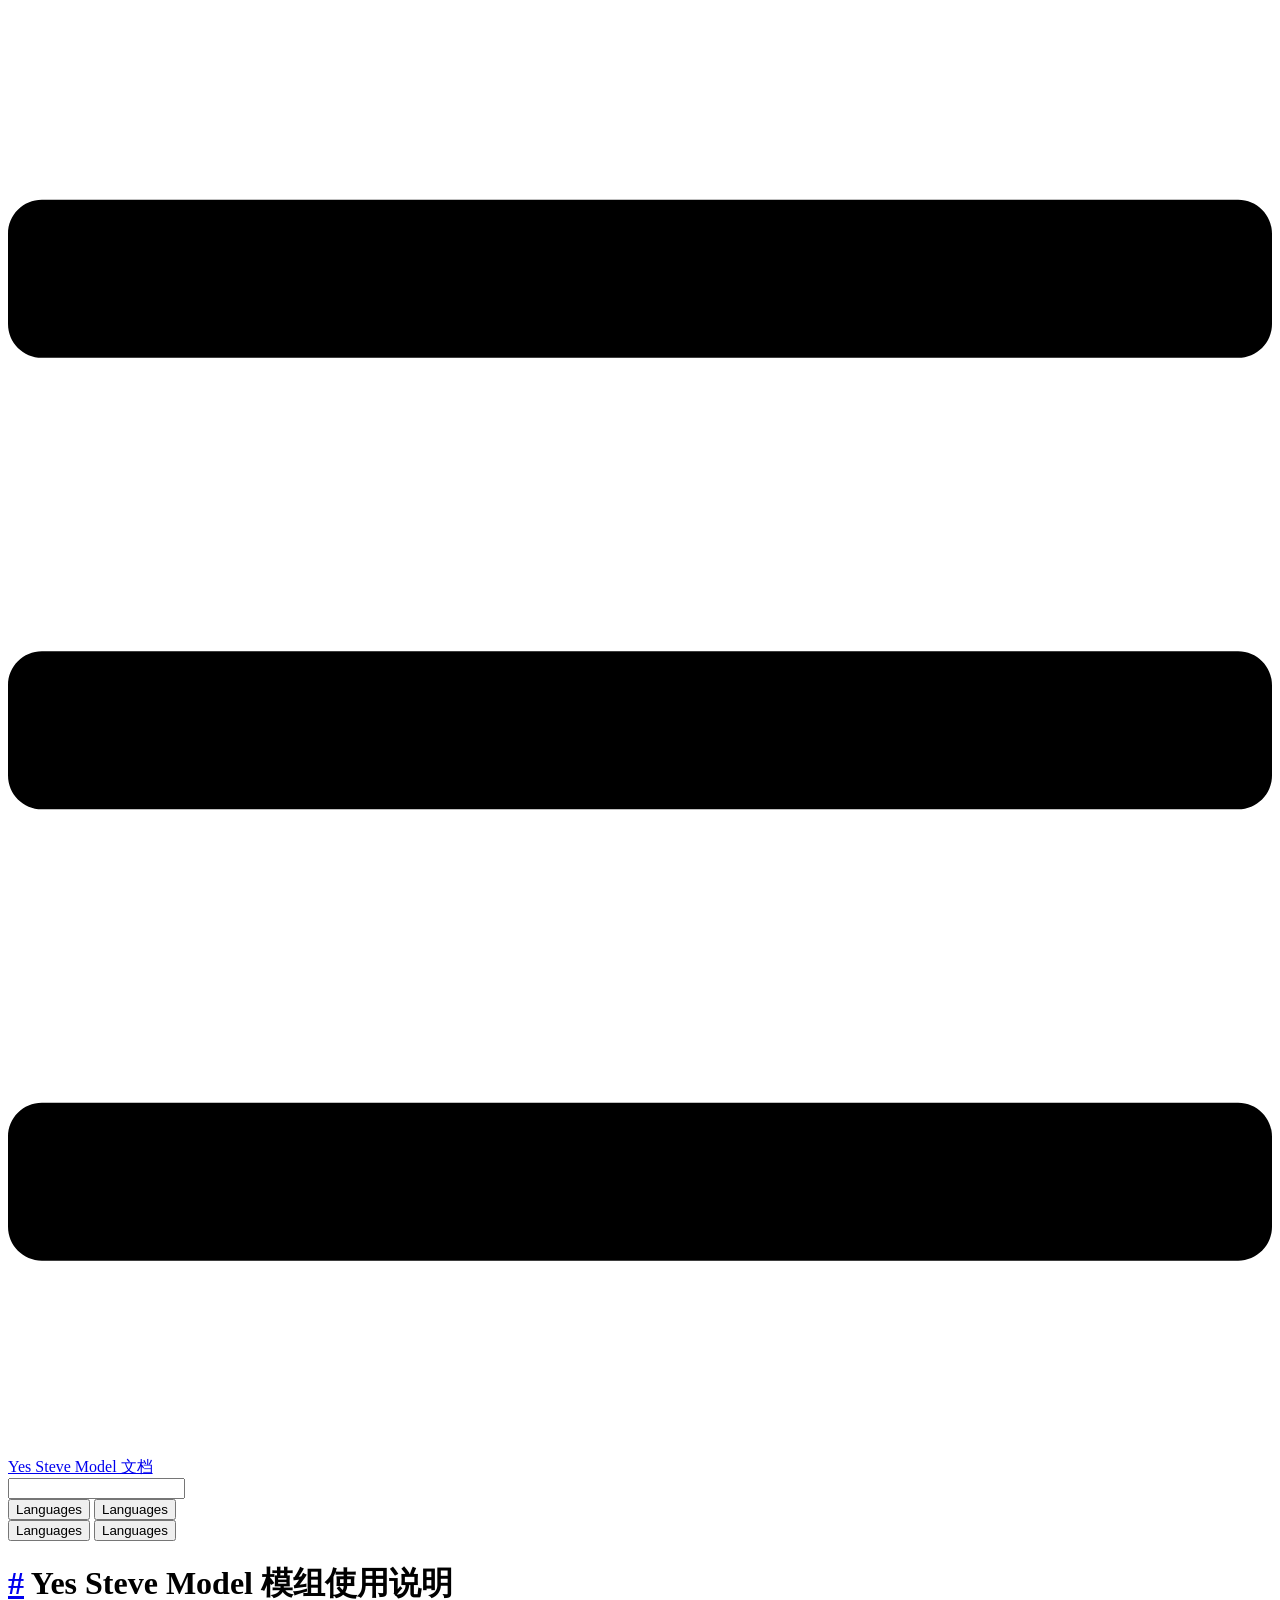
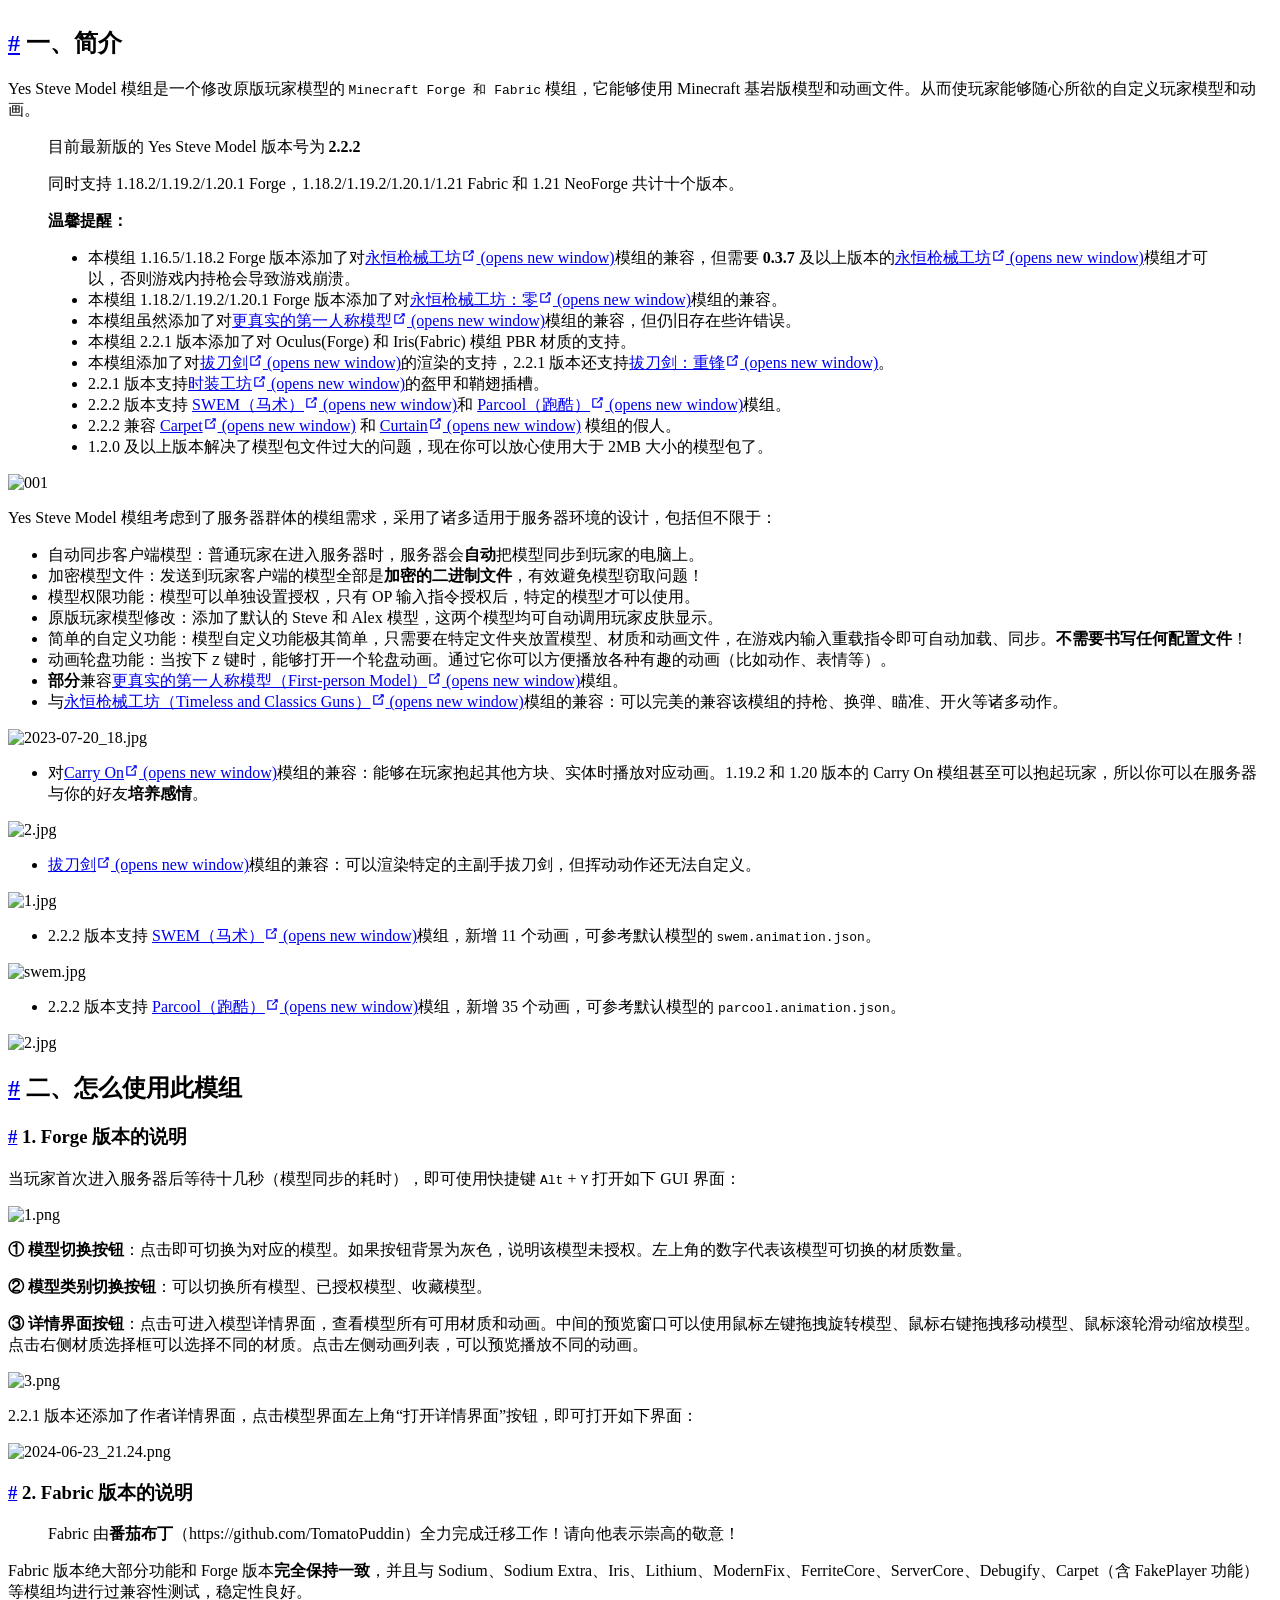
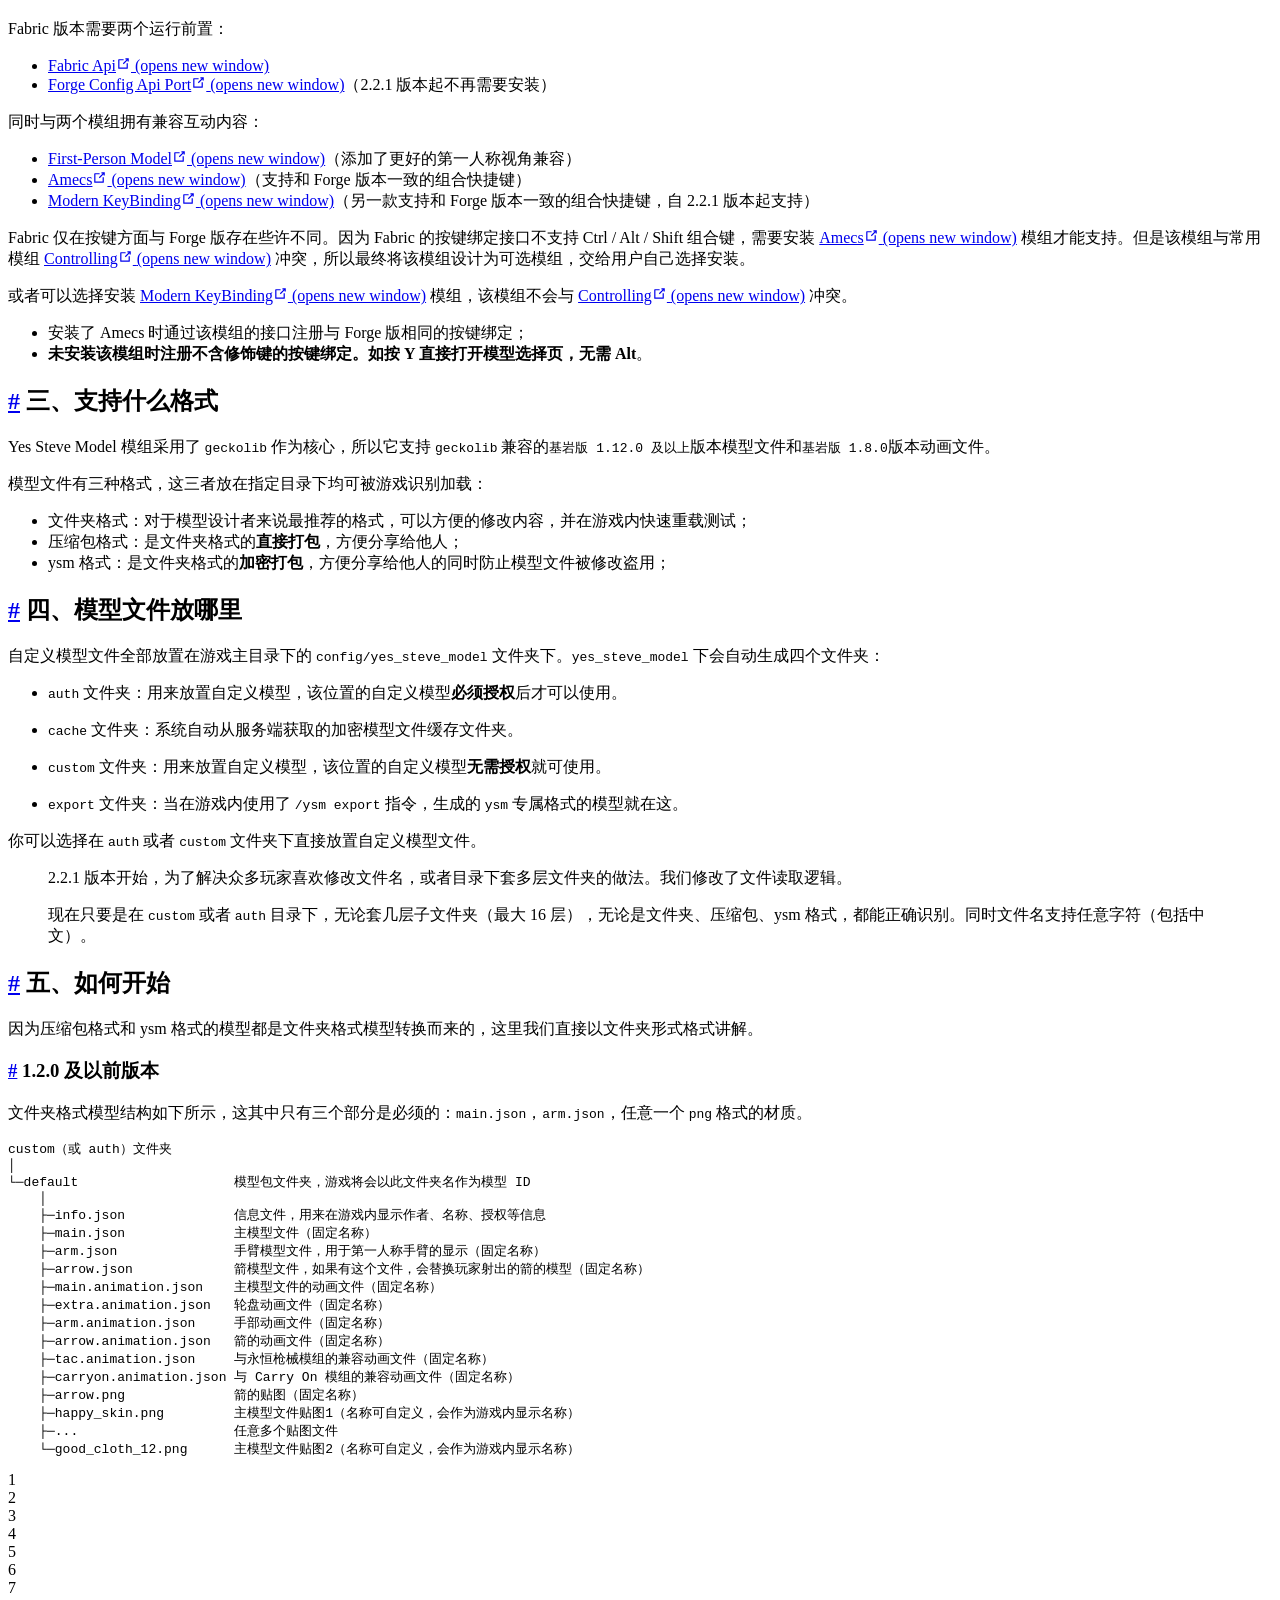
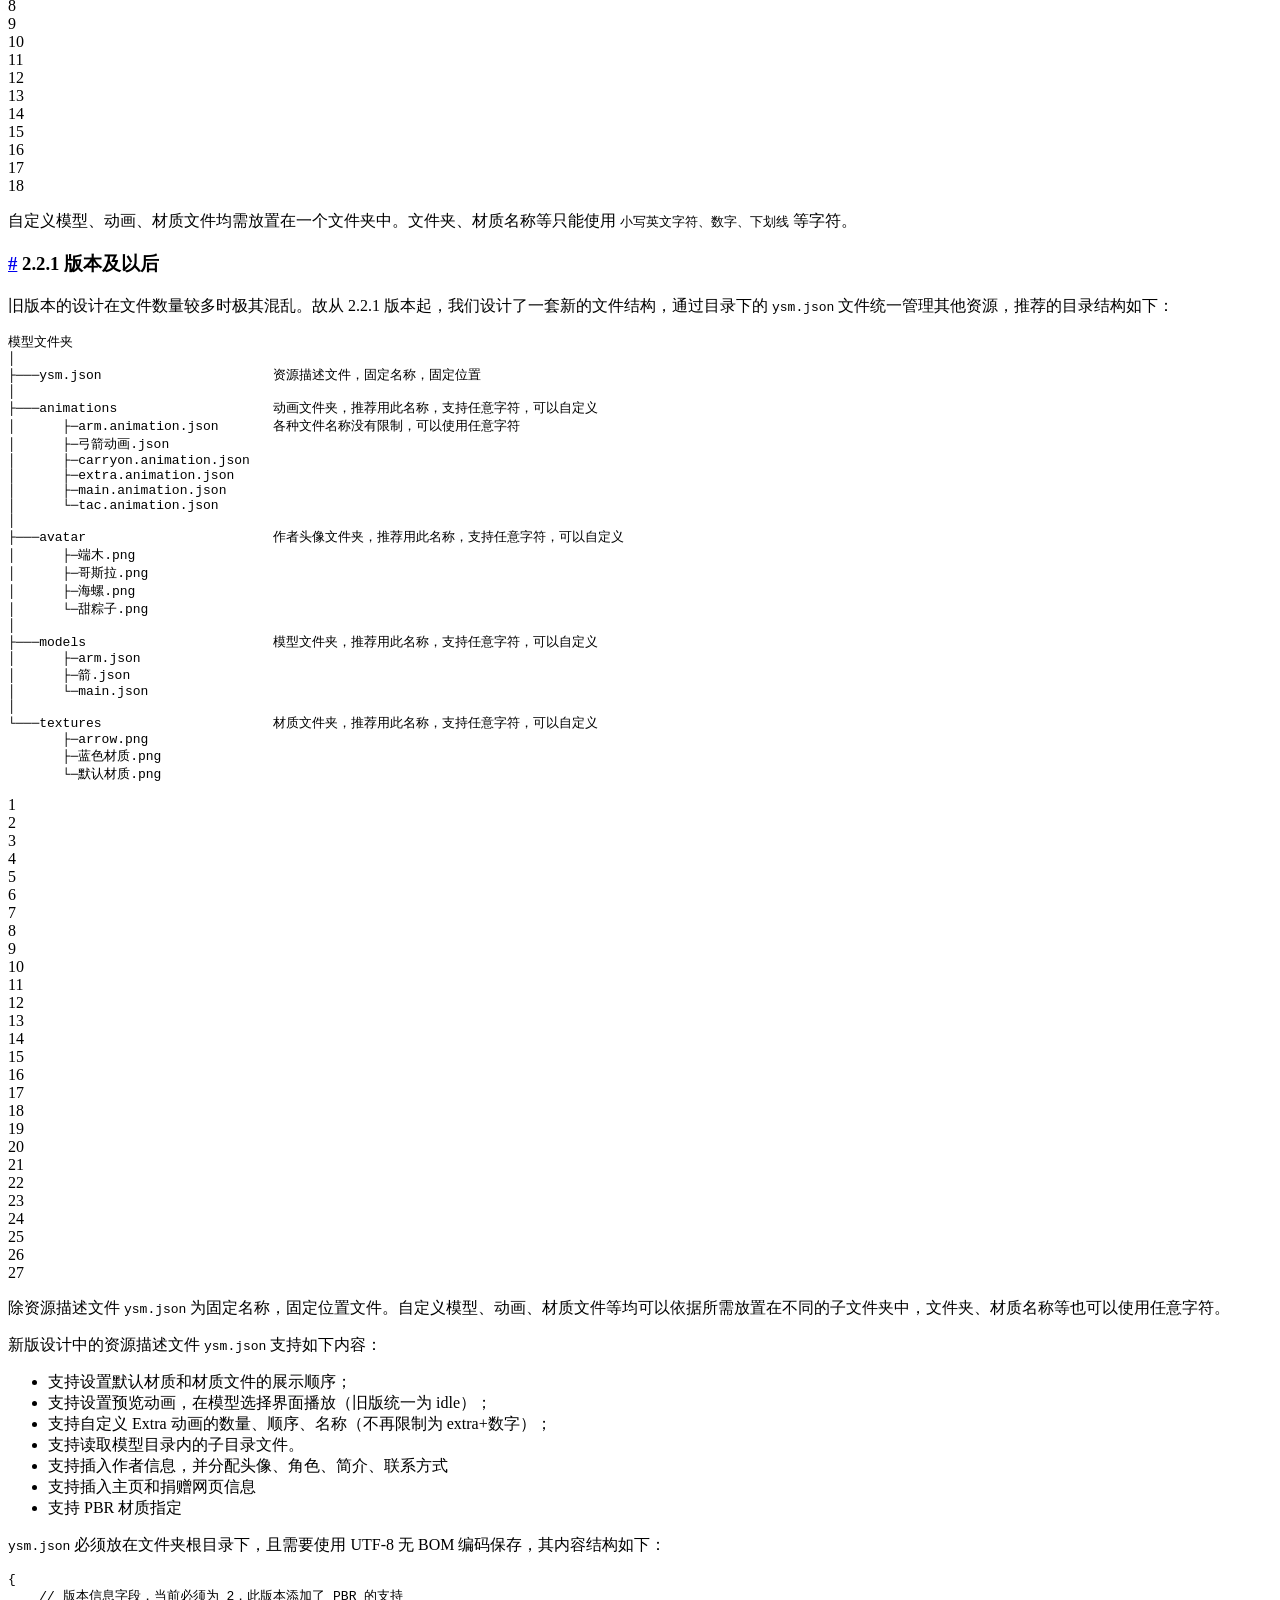
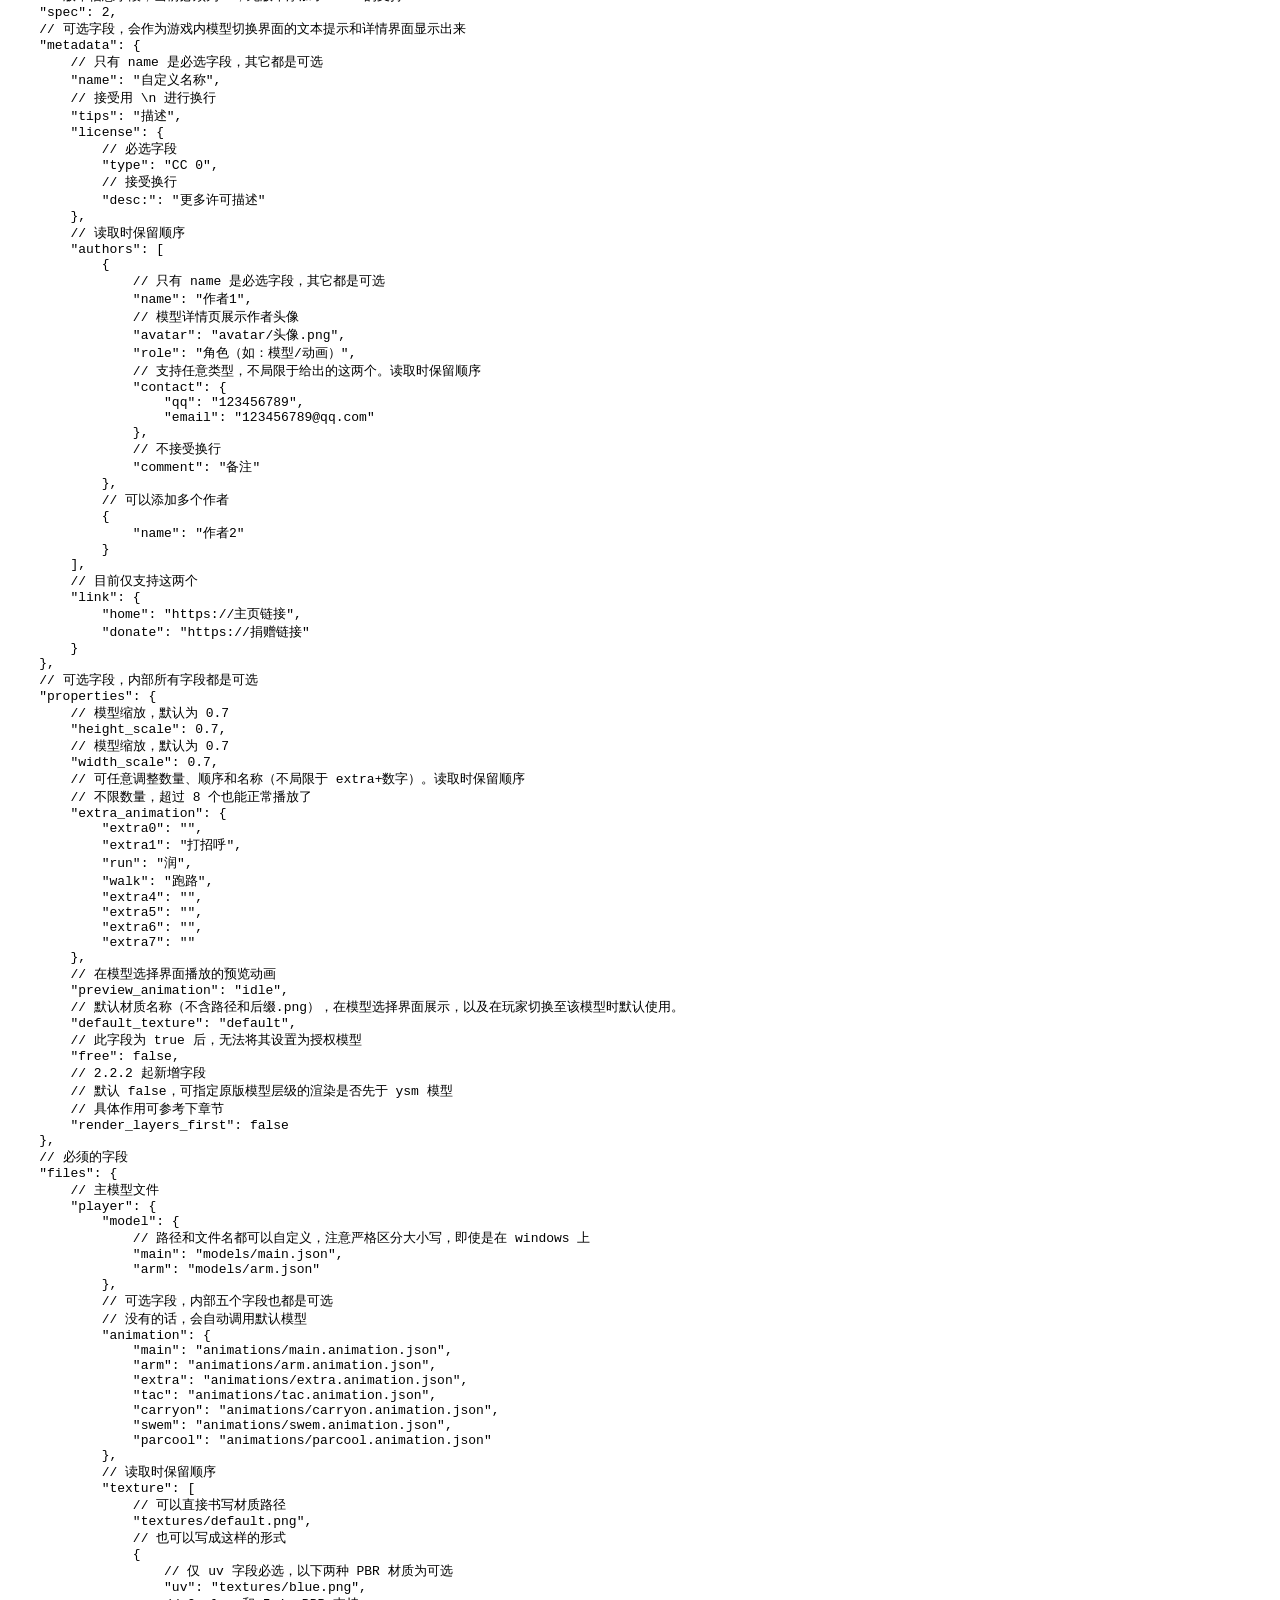
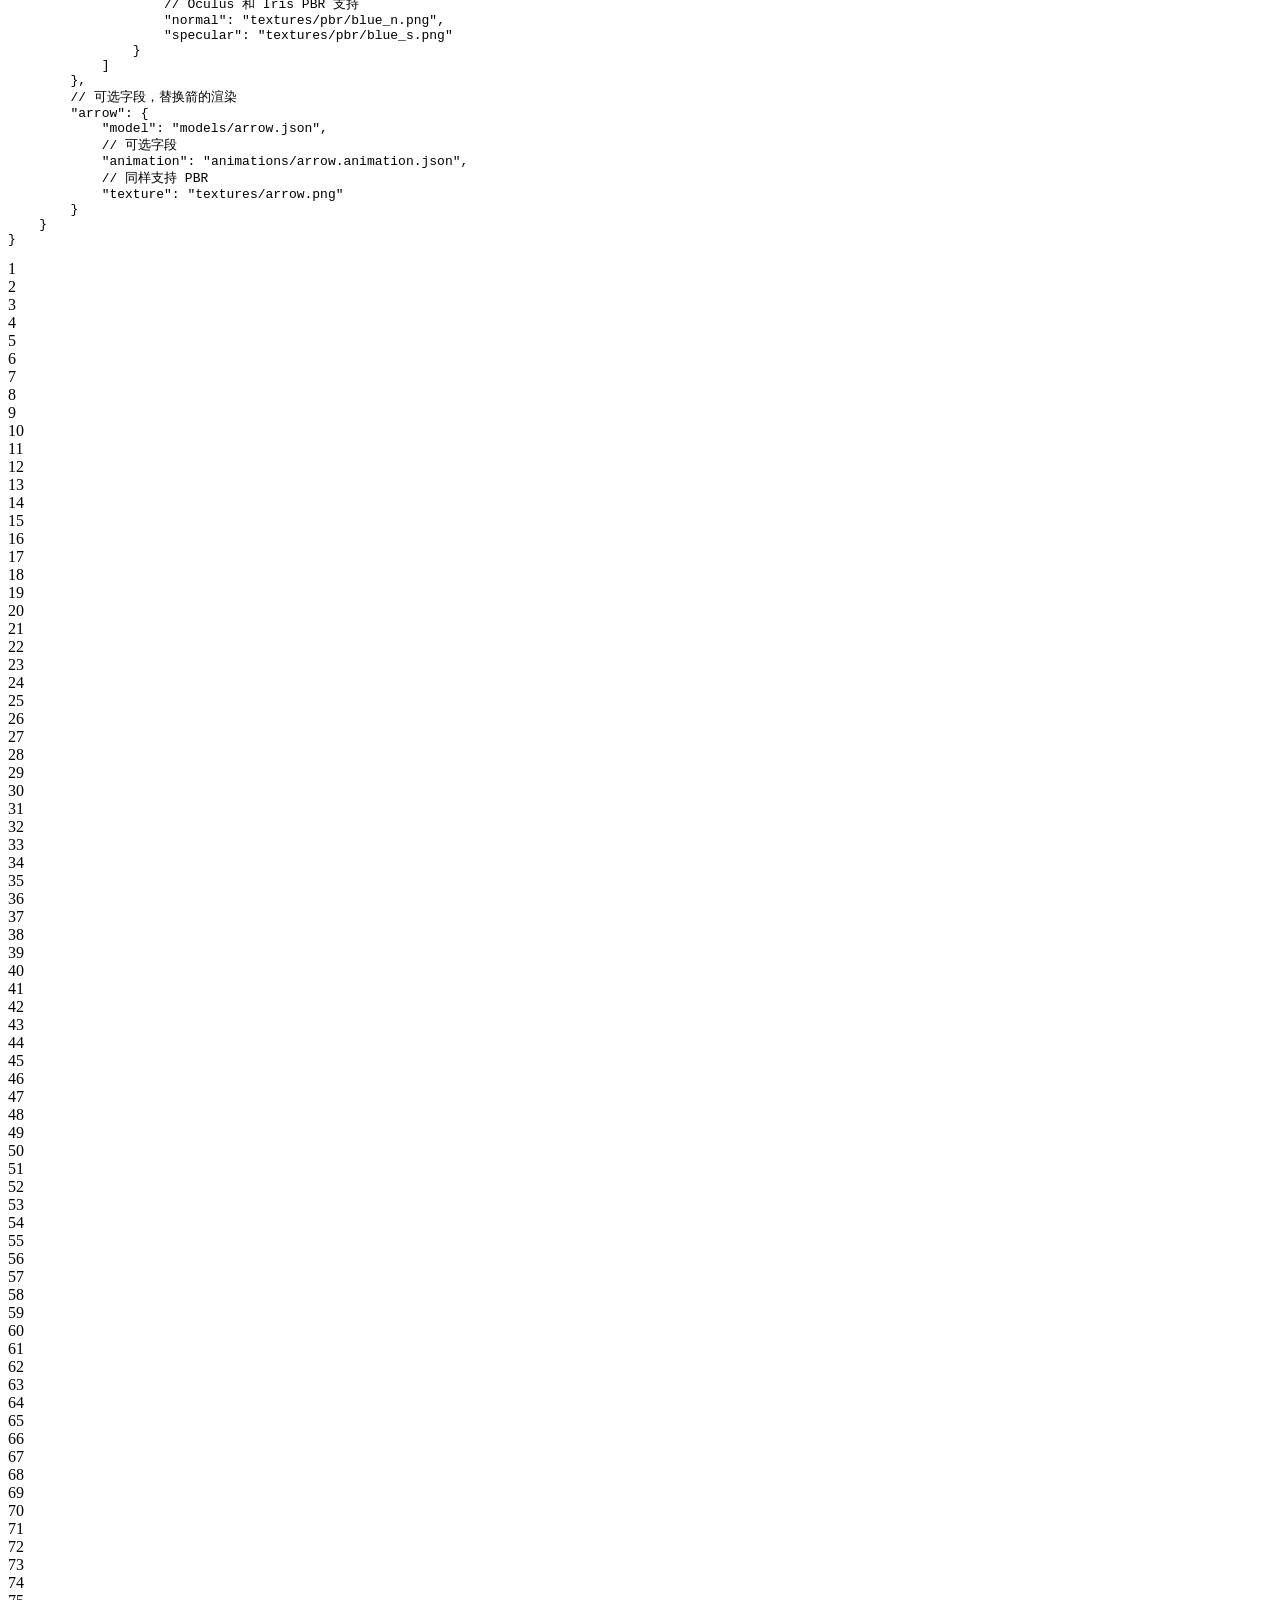
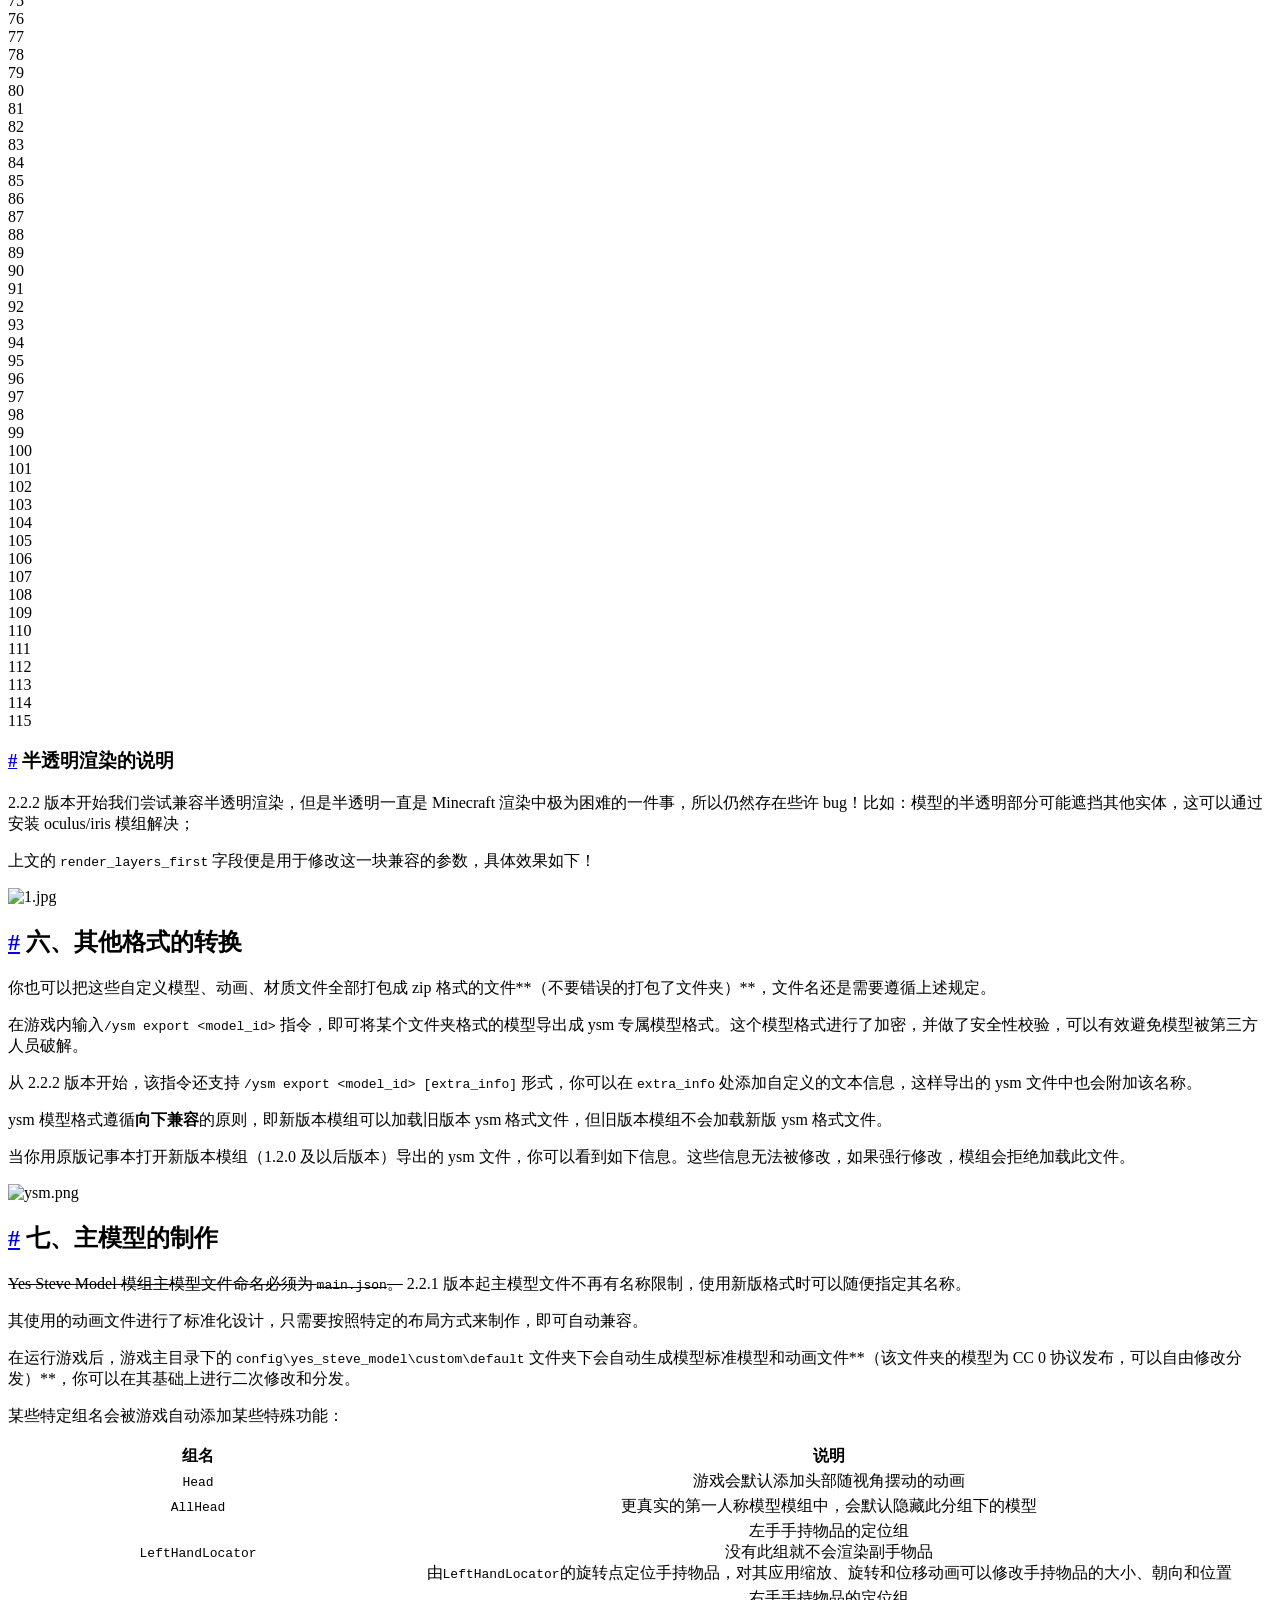
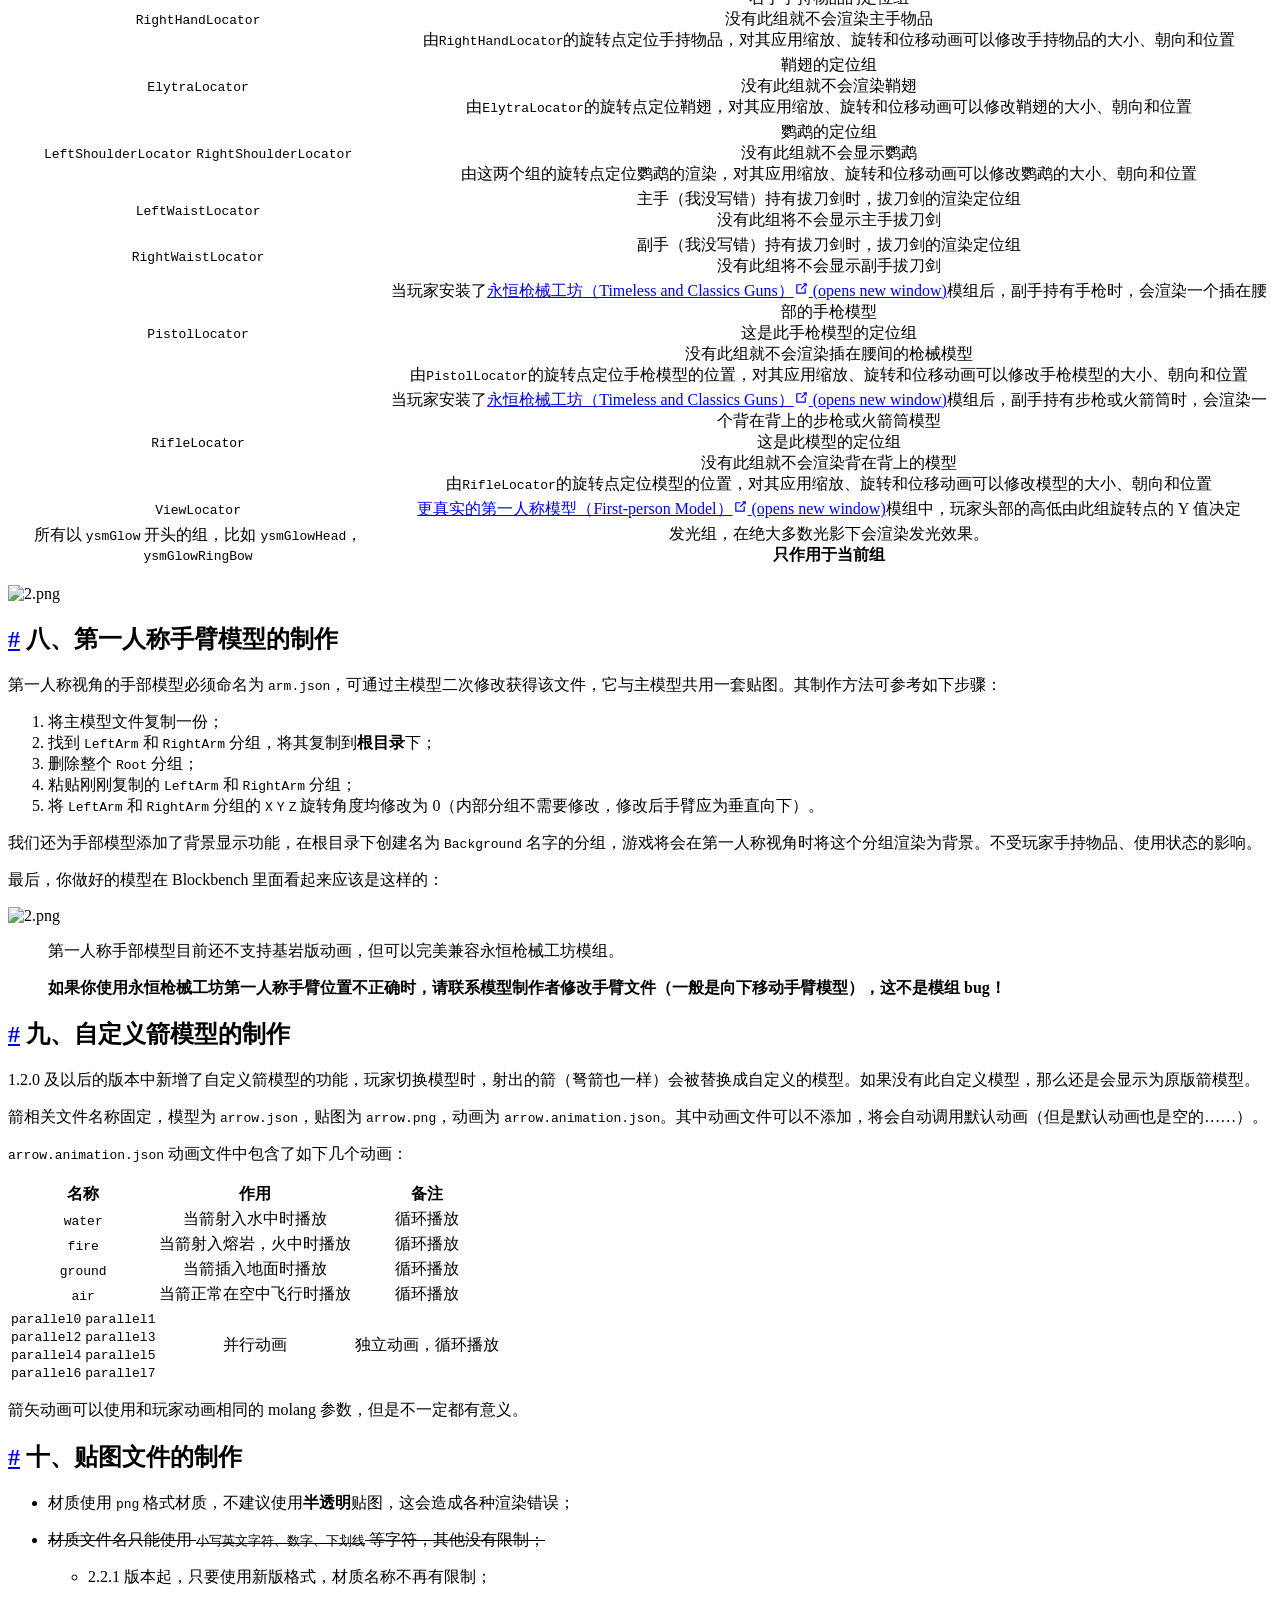
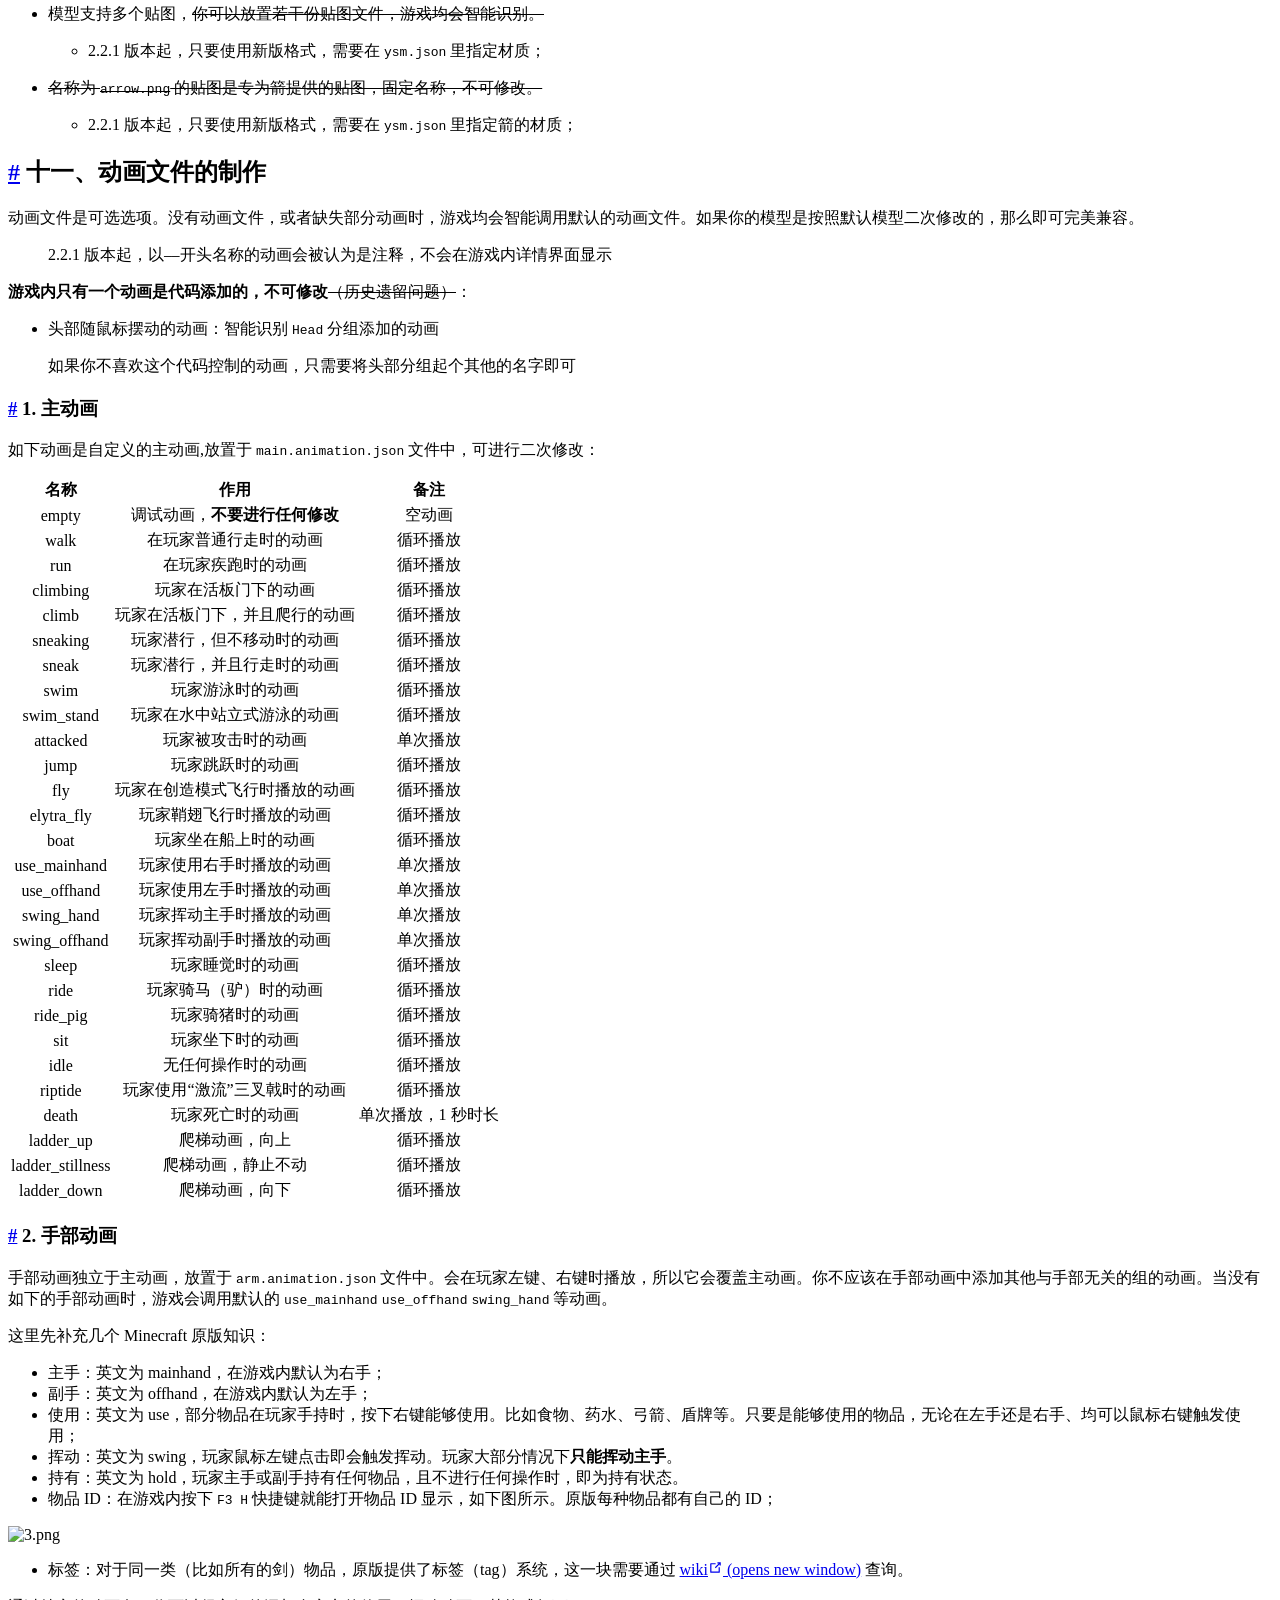
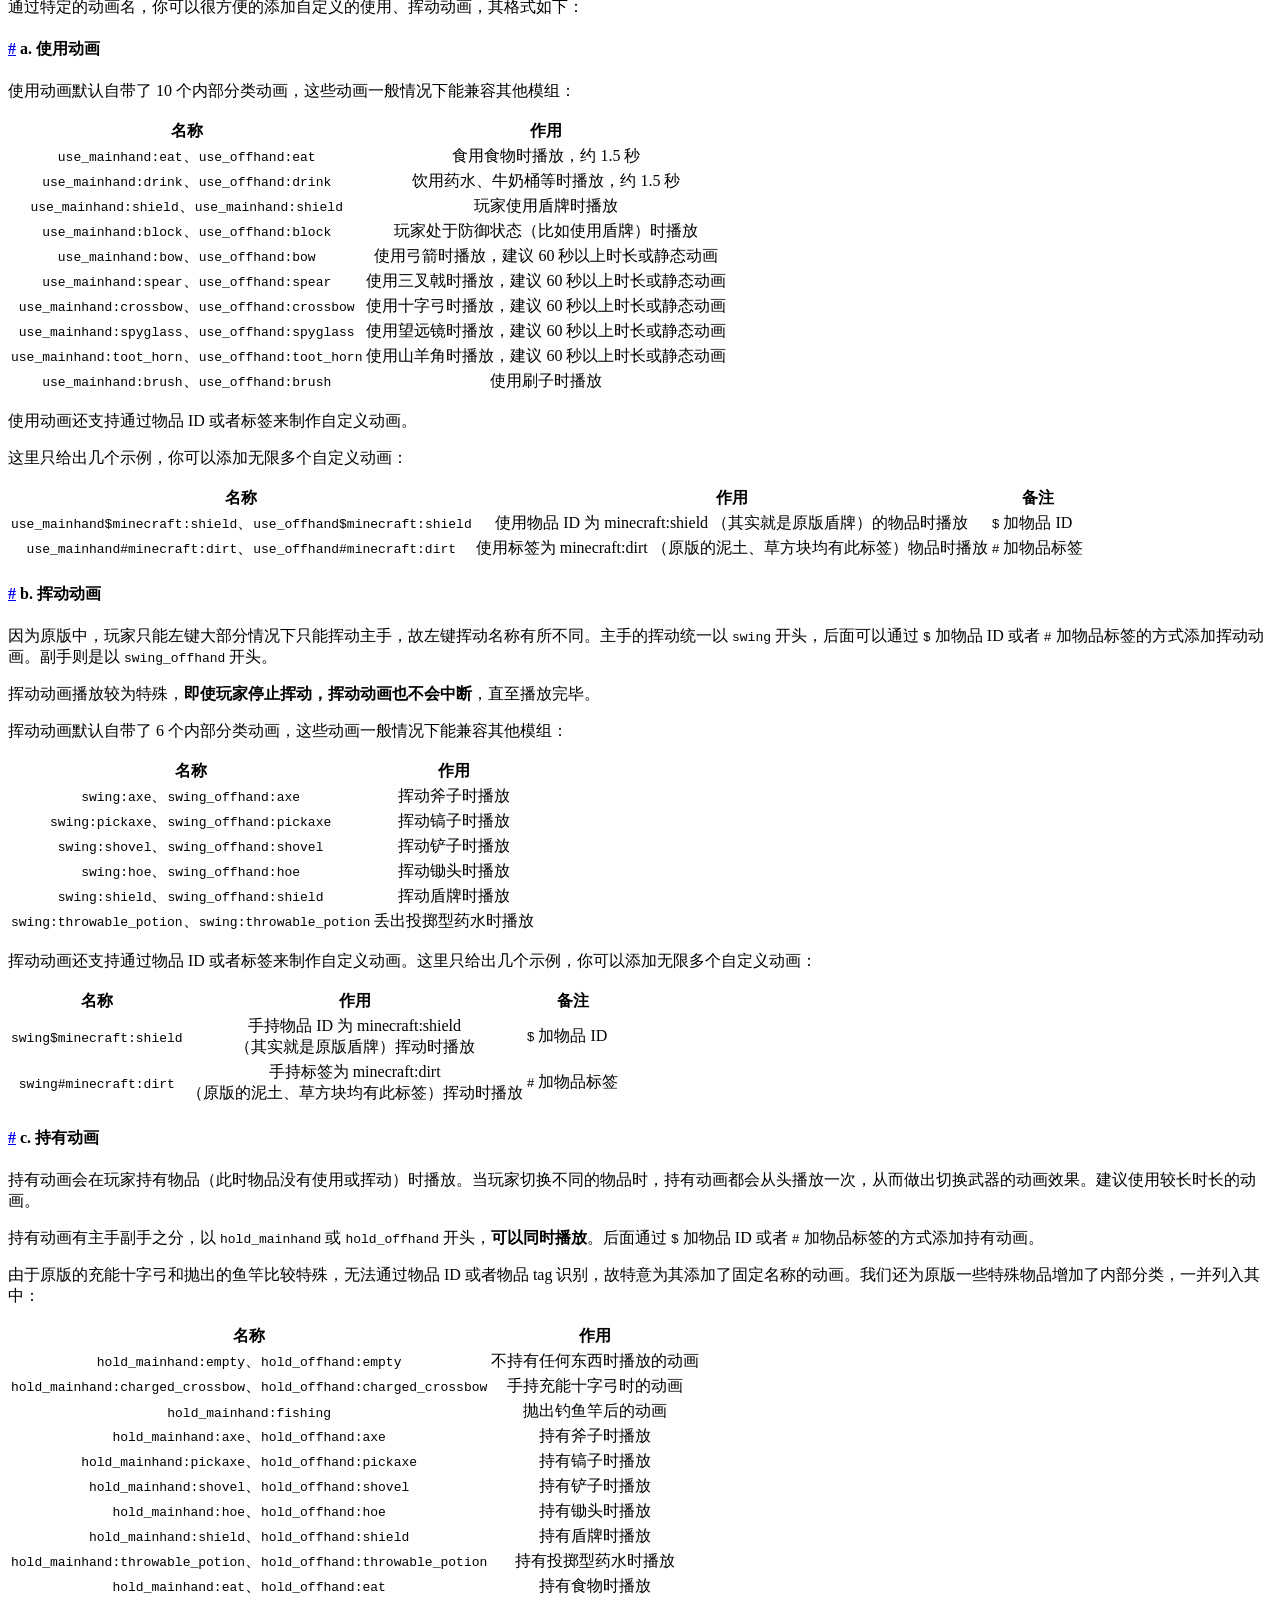
==== commit e12c30fb: "Auto deploy from Github Actions" ====
--- a/zh/index.html
+++ b/zh/index.html
@@ -8,7 +8,7 @@
     
     <meta name="description" content="Yes Steve Model 的文档网页">
     
-    <link rel="preload" href="/ysm/assets/css/0.styles.97a29934.css" as="style"><link rel="preload" href="/ysm/assets/js/app.01502763.js" as="script"><link rel="preload" href="/ysm/assets/js/2.d4767806.js" as="script"><link rel="preload" href="/ysm/assets/js/1.98e67d61.js" as="script"><link rel="preload" href="/ysm/assets/js/23.a32ff67d.js" as="script"><link rel="prefetch" href="/ysm/assets/js/10.bf9c2272.js"><link rel="prefetch" href="/ysm/assets/js/11.3e761738.js"><link rel="prefetch" href="/ysm/assets/js/12.25cb2e41.js"><link rel="prefetch" href="/ysm/assets/js/13.8696a8fa.js"><link rel="prefetch" href="/ysm/assets/js/14.6f479bb1.js"><link rel="prefetch" href="/ysm/assets/js/15.33db6b39.js"><link rel="prefetch" href="/ysm/assets/js/16.3689a3a5.js"><link rel="prefetch" href="/ysm/assets/js/17.ef4d8cc7.js"><link rel="prefetch" href="/ysm/assets/js/18.3256f17f.js"><link rel="prefetch" href="/ysm/assets/js/19.a45744ea.js"><link rel="prefetch" href="/ysm/assets/js/20.e4646aa0.js"><link rel="prefetch" href="/ysm/assets/js/21.388c94d1.js"><link rel="prefetch" href="/ysm/assets/js/22.6fcfcedd.js"><link rel="prefetch" href="/ysm/assets/js/3.c33b3aaa.js"><link rel="prefetch" href="/ysm/assets/js/4.45665f8a.js"><link rel="prefetch" href="/ysm/assets/js/5.b31b942f.js"><link rel="prefetch" href="/ysm/assets/js/6.4910e764.js"><link rel="prefetch" href="/ysm/assets/js/7.c5640ac7.js"><link rel="prefetch" href="/ysm/assets/js/vendors~docsearch.5e19b665.js">
+    <link rel="preload" href="/ysm/assets/css/0.styles.97a29934.css" as="style"><link rel="preload" href="/ysm/assets/js/app.53a6e66c.js" as="script"><link rel="preload" href="/ysm/assets/js/2.4014cd46.js" as="script"><link rel="preload" href="/ysm/assets/js/1.53310d3e.js" as="script"><link rel="preload" href="/ysm/assets/js/23.e466f610.js" as="script"><link rel="prefetch" href="/ysm/assets/js/10.88ff4bf7.js"><link rel="prefetch" href="/ysm/assets/js/11.0fd86637.js"><link rel="prefetch" href="/ysm/assets/js/12.bf74c377.js"><link rel="prefetch" href="/ysm/assets/js/13.b3aa06bd.js"><link rel="prefetch" href="/ysm/assets/js/14.fb2763b3.js"><link rel="prefetch" href="/ysm/assets/js/15.466803aa.js"><link rel="prefetch" href="/ysm/assets/js/16.a999a6cf.js"><link rel="prefetch" href="/ysm/assets/js/17.5ffce978.js"><link rel="prefetch" href="/ysm/assets/js/18.a01b6027.js"><link rel="prefetch" href="/ysm/assets/js/19.da5b77ae.js"><link rel="prefetch" href="/ysm/assets/js/20.9e43a922.js"><link rel="prefetch" href="/ysm/assets/js/21.140e97ce.js"><link rel="prefetch" href="/ysm/assets/js/22.5185d5e5.js"><link rel="prefetch" href="/ysm/assets/js/3.9c75831e.js"><link rel="prefetch" href="/ysm/assets/js/4.8ad7f4ae.js"><link rel="prefetch" href="/ysm/assets/js/5.aefd307c.js"><link rel="prefetch" href="/ysm/assets/js/6.2c120a3c.js"><link rel="prefetch" href="/ysm/assets/js/7.c6ff705a.js"><link rel="prefetch" href="/ysm/assets/js/vendors~docsearch.2493936b.js">
     <link rel="stylesheet" href="/ysm/assets/css/0.styles.97a29934.css">
   </head>
   <body>
@@ -20,7 +20,7 @@
   en-US
 </a></li><li class="dropdown-item"><!----> <a href="/ysm/zh/" aria-current="page" class="nav-link router-link-exact-active router-link-active">
   zh-CN
-</a></li></ul></div></div> <!----></nav>  <!----> </aside> <main class="page"> <div class="theme-default-content content__default"><h1 id="yes-steve-model-模组使用说明"><a href="#yes-steve-model-模组使用说明" class="header-anchor">#</a> Yes Steve Model 模组使用说明</h1> <h2 id="一、简介"><a href="#一、简介" class="header-anchor">#</a> 一、简介</h2> <p>Yes Steve Model 模组是一个修改原版玩家模型的 <code>Minecraft Forge 和 Fabric</code> 模组，它能够使用 Minecraft 基岩版模型和动画文件。从而使玩家能够随心所欲的自定义玩家模型和动画。</p> <blockquote><p>目前最新版的 Yes Steve Model 版本号为 <strong>2.2.1</strong></p> <p>同时支持 1.16.5/1.18.2/1.19.2/1.20.1 Forge，1.16.5/1.18.2/1.19.2/1.20.1/1.21 Fabric 和 1.21 NeoForge 共计十个版本。</p></blockquote> <blockquote><p><strong>温馨提醒：</strong></p> <ul><li>本模组 1.16.5/1.18.2 Forge 版本添加了对<a href="https://www.curseforge.com/minecraft/mc-mods/timeless-and-classic-guns-tac" target="_blank" rel="noopener noreferrer">永恒枪械工坊<span><svg xmlns="http://www.w3.org/2000/svg" aria-hidden="true" focusable="false" x="0px" y="0px" viewBox="0 0 100 100" width="15" height="15" class="icon outbound"><path fill="currentColor" d="M18.8,85.1h56l0,0c2.2,0,4-1.8,4-4v-32h-8v28h-48v-48h28v-8h-32l0,0c-2.2,0-4,1.8-4,4v56C14.8,83.3,16.6,85.1,18.8,85.1z"></path> <polygon fill="currentColor" points="45.7,48.7 51.3,54.3 77.2,28.5 77.2,37.2 85.2,37.2 85.2,14.9 62.8,14.9 62.8,22.9 71.5,22.9"></polygon></svg> <span class="sr-only">(opens new window)</span></span></a>模组的兼容，但需要 <strong>0.3.7</strong> 及以上版本的<a href="https://www.curseforge.com/minecraft/mc-mods/timeless-and-classic-guns-tac" target="_blank" rel="noopener noreferrer">永恒枪械工坊<span><svg xmlns="http://www.w3.org/2000/svg" aria-hidden="true" focusable="false" x="0px" y="0px" viewBox="0 0 100 100" width="15" height="15" class="icon outbound"><path fill="currentColor" d="M18.8,85.1h56l0,0c2.2,0,4-1.8,4-4v-32h-8v28h-48v-48h28v-8h-32l0,0c-2.2,0-4,1.8-4,4v56C14.8,83.3,16.6,85.1,18.8,85.1z"></path> <polygon fill="currentColor" points="45.7,48.7 51.3,54.3 77.2,28.5 77.2,37.2 85.2,37.2 85.2,14.9 62.8,14.9 62.8,22.9 71.5,22.9"></polygon></svg> <span class="sr-only">(opens new window)</span></span></a>模组才可以，否则游戏内持枪会导致游戏崩溃。</li> <li>本模组 1.18.2/1.19.2/1.20.1 Forge 版本添加了对<a href="https://www.curseforge.com/minecraft/mc-mods/timeless-and-classics-zero" target="_blank" rel="noopener noreferrer">永恒枪械工坊：零<span><svg xmlns="http://www.w3.org/2000/svg" aria-hidden="true" focusable="false" x="0px" y="0px" viewBox="0 0 100 100" width="15" height="15" class="icon outbound"><path fill="currentColor" d="M18.8,85.1h56l0,0c2.2,0,4-1.8,4-4v-32h-8v28h-48v-48h28v-8h-32l0,0c-2.2,0-4,1.8-4,4v56C14.8,83.3,16.6,85.1,18.8,85.1z"></path> <polygon fill="currentColor" points="45.7,48.7 51.3,54.3 77.2,28.5 77.2,37.2 85.2,37.2 85.2,14.9 62.8,14.9 62.8,22.9 71.5,22.9"></polygon></svg> <span class="sr-only">(opens new window)</span></span></a>模组的兼容。</li> <li>本模组虽然添加了对<a href="https://www.curseforge.com/minecraft/mc-mods/first-person-model" target="_blank" rel="noopener noreferrer">更真实的第一人称模型<span><svg xmlns="http://www.w3.org/2000/svg" aria-hidden="true" focusable="false" x="0px" y="0px" viewBox="0 0 100 100" width="15" height="15" class="icon outbound"><path fill="currentColor" d="M18.8,85.1h56l0,0c2.2,0,4-1.8,4-4v-32h-8v28h-48v-48h28v-8h-32l0,0c-2.2,0-4,1.8-4,4v56C14.8,83.3,16.6,85.1,18.8,85.1z"></path> <polygon fill="currentColor" points="45.7,48.7 51.3,54.3 77.2,28.5 77.2,37.2 85.2,37.2 85.2,14.9 62.8,14.9 62.8,22.9 71.5,22.9"></polygon></svg> <span class="sr-only">(opens new window)</span></span></a>模组的兼容，但仍旧存在些许错误。</li> <li>本模组 2.2.1 版本添加了对 Oculus(Forge) 和 Iris(Fabric) 模组 PBR 材质的支持。</li> <li>本模组添加了对<a href="https://www.curseforge.com/minecraft/mc-mods/slashblade" target="_blank" rel="noopener noreferrer">拔刀剑<span><svg xmlns="http://www.w3.org/2000/svg" aria-hidden="true" focusable="false" x="0px" y="0px" viewBox="0 0 100 100" width="15" height="15" class="icon outbound"><path fill="currentColor" d="M18.8,85.1h56l0,0c2.2,0,4-1.8,4-4v-32h-8v28h-48v-48h28v-8h-32l0,0c-2.2,0-4,1.8-4,4v56C14.8,83.3,16.6,85.1,18.8,85.1z"></path> <polygon fill="currentColor" points="45.7,48.7 51.3,54.3 77.2,28.5 77.2,37.2 85.2,37.2 85.2,14.9 62.8,14.9 62.8,22.9 71.5,22.9"></polygon></svg> <span class="sr-only">(opens new window)</span></span></a>的渲染的支持，2.2.1 版本还支持<a href="https://www.curseforge.com/minecraft/mc-mods/slashblade-resharped" target="_blank" rel="noopener noreferrer">拔刀剑：重锋<span><svg xmlns="http://www.w3.org/2000/svg" aria-hidden="true" focusable="false" x="0px" y="0px" viewBox="0 0 100 100" width="15" height="15" class="icon outbound"><path fill="currentColor" d="M18.8,85.1h56l0,0c2.2,0,4-1.8,4-4v-32h-8v28h-48v-48h28v-8h-32l0,0c-2.2,0-4,1.8-4,4v56C14.8,83.3,16.6,85.1,18.8,85.1z"></path> <polygon fill="currentColor" points="45.7,48.7 51.3,54.3 77.2,28.5 77.2,37.2 85.2,37.2 85.2,14.9 62.8,14.9 62.8,22.9 71.5,22.9"></polygon></svg> <span class="sr-only">(opens new window)</span></span></a>。</li> <li>2.2.1 版本支持<a href="https://www.curseforge.com/minecraft/mc-mods/armourers-workshop" target="_blank" rel="noopener noreferrer">时装工坊<span><svg xmlns="http://www.w3.org/2000/svg" aria-hidden="true" focusable="false" x="0px" y="0px" viewBox="0 0 100 100" width="15" height="15" class="icon outbound"><path fill="currentColor" d="M18.8,85.1h56l0,0c2.2,0,4-1.8,4-4v-32h-8v28h-48v-48h28v-8h-32l0,0c-2.2,0-4,1.8-4,4v56C14.8,83.3,16.6,85.1,18.8,85.1z"></path> <polygon fill="currentColor" points="45.7,48.7 51.3,54.3 77.2,28.5 77.2,37.2 85.2,37.2 85.2,14.9 62.8,14.9 62.8,22.9 71.5,22.9"></polygon></svg> <span class="sr-only">(opens new window)</span></span></a>的盔甲和鞘翅插槽。</li> <li>最新版（1.2.0 及以上版本）解决了模型包文件过大的问题，现在你可以放心使用大于 2MB 大小的模型包了。</li></ul></blockquote> <p><img src="https://s2.loli.net/2023/01/01/RAor58n6LBct3kW.jpg" alt="001"></p> <p>Yes Steve Model 模组考虑到了服务器群体的模组需求，采用了诸多适用于服务器环境的设计，包括但不限于：</p> <ul><li>自动同步客户端模型：普通玩家在进入服务器时，服务器会<strong>自动</strong>把模型同步到玩家的电脑上。</li> <li>加密模型文件：发送到玩家客户端的模型全部是<strong>加密的二进制文件</strong>，有效避免模型窃取问题！</li> <li>模型权限功能：模型可以单独设置授权，只有 OP 输入指令授权后，特定的模型才可以使用。</li> <li>原版玩家模型修改：添加了默认的 Steve 和 Alex 模型，这两个模型均可自动调用玩家皮肤显示。</li> <li>简单的自定义功能：模型自定义功能极其简单，只需要在特定文件夹放置模型、材质和动画文件，在游戏内输入重载指令即可自动加载、同步。<strong>不需要书写任何配置文件</strong>！</li> <li>动画轮盘功能：当按下 <code>Z</code> 键时，能够打开一个轮盘动画。通过它你可以方便播放各种有趣的动画（比如动作、表情等）。</li> <li><strong>部分</strong>兼容<a href="https://www.curseforge.com/minecraft/mc-mods/first-person-model" target="_blank" rel="noopener noreferrer">更真实的第一人称模型（First-person Model）<span><svg xmlns="http://www.w3.org/2000/svg" aria-hidden="true" focusable="false" x="0px" y="0px" viewBox="0 0 100 100" width="15" height="15" class="icon outbound"><path fill="currentColor" d="M18.8,85.1h56l0,0c2.2,0,4-1.8,4-4v-32h-8v28h-48v-48h28v-8h-32l0,0c-2.2,0-4,1.8-4,4v56C14.8,83.3,16.6,85.1,18.8,85.1z"></path> <polygon fill="currentColor" points="45.7,48.7 51.3,54.3 77.2,28.5 77.2,37.2 85.2,37.2 85.2,14.9 62.8,14.9 62.8,22.9 71.5,22.9"></polygon></svg> <span class="sr-only">(opens new window)</span></span></a>模组。</li> <li>与<a href="https://www.curseforge.com/minecraft/mc-mods/timeless-and-classic-guns-tac" target="_blank" rel="noopener noreferrer">永恒枪械工坊（Timeless and Classics Guns）<span><svg xmlns="http://www.w3.org/2000/svg" aria-hidden="true" focusable="false" x="0px" y="0px" viewBox="0 0 100 100" width="15" height="15" class="icon outbound"><path fill="currentColor" d="M18.8,85.1h56l0,0c2.2,0,4-1.8,4-4v-32h-8v28h-48v-48h28v-8h-32l0,0c-2.2,0-4,1.8-4,4v56C14.8,83.3,16.6,85.1,18.8,85.1z"></path> <polygon fill="currentColor" points="45.7,48.7 51.3,54.3 77.2,28.5 77.2,37.2 85.2,37.2 85.2,14.9 62.8,14.9 62.8,22.9 71.5,22.9"></polygon></svg> <span class="sr-only">(opens new window)</span></span></a>模组的兼容：可以完美的兼容该模组的持枪、换弹、瞄准、开火等诸多动作。</li></ul> <p><img src="https://s2.loli.net/2023/07/20/N6sOS9ea5xwfn8t.jpg" alt="2023-07-20_18.jpg"></p> <ul><li>对<a href="https://www.curseforge.com/minecraft/mc-mods/carry-on" target="_blank" rel="noopener noreferrer">Carry On<span><svg xmlns="http://www.w3.org/2000/svg" aria-hidden="true" focusable="false" x="0px" y="0px" viewBox="0 0 100 100" width="15" height="15" class="icon outbound"><path fill="currentColor" d="M18.8,85.1h56l0,0c2.2,0,4-1.8,4-4v-32h-8v28h-48v-48h28v-8h-32l0,0c-2.2,0-4,1.8-4,4v56C14.8,83.3,16.6,85.1,18.8,85.1z"></path> <polygon fill="currentColor" points="45.7,48.7 51.3,54.3 77.2,28.5 77.2,37.2 85.2,37.2 85.2,14.9 62.8,14.9 62.8,22.9 71.5,22.9"></polygon></svg> <span class="sr-only">(opens new window)</span></span></a>模组的兼容：能够在玩家抱起其他方块、实体时播放对应动画。1.19.2 和 1.20 版本的 Carry On 模组甚至可以抱起玩家，所以你可以在服务器与你的好友<strong>培养感情</strong>。</li></ul> <p><img src="https://s2.loli.net/2024/02/14/71QyVR6NSHmbdo3.jpg" alt="2.jpg"></p> <ul><li><a href="https://www.curseforge.com/minecraft/mc-mods/slashblade" target="_blank" rel="noopener noreferrer">拔刀剑<span><svg xmlns="http://www.w3.org/2000/svg" aria-hidden="true" focusable="false" x="0px" y="0px" viewBox="0 0 100 100" width="15" height="15" class="icon outbound"><path fill="currentColor" d="M18.8,85.1h56l0,0c2.2,0,4-1.8,4-4v-32h-8v28h-48v-48h28v-8h-32l0,0c-2.2,0-4,1.8-4,4v56C14.8,83.3,16.6,85.1,18.8,85.1z"></path> <polygon fill="currentColor" points="45.7,48.7 51.3,54.3 77.2,28.5 77.2,37.2 85.2,37.2 85.2,14.9 62.8,14.9 62.8,22.9 71.5,22.9"></polygon></svg> <span class="sr-only">(opens new window)</span></span></a>模组的兼容：可以渲染特定的主副手拔刀剑，但挥动动作还无法自定义。</li></ul> <p><img src="https://s2.loli.net/2024/02/14/LfQxMCZKNAtzsOG.jpg" alt="1.jpg"></p> <h2 id="二、怎么使用此模组"><a href="#二、怎么使用此模组" class="header-anchor">#</a> 二、怎么使用此模组</h2> <h3 id="_1-forge-版本的说明"><a href="#_1-forge-版本的说明" class="header-anchor">#</a> 1. Forge 版本的说明</h3> <p>当玩家首次进入服务器后等待十几秒（模型同步的耗时），即可使用快捷键 <code>Alt</code> + <code>Y</code> 打开如下 GUI 界面：</p> <p><img src="https://s2.loli.net/2023/06/25/Ya7DMmKToSneN6L.png" alt="1.png"></p> <p><strong>① 模型切换按钮</strong>：点击即可切换为对应的模型。如果按钮背景为灰色，说明该模型未授权。左上角的数字代表该模型可切换的材质数量。</p> <p><strong>② 模型类别切换按钮</strong>：可以切换所有模型、已授权模型、收藏模型。</p> <p><strong>③ 详情界面按钮</strong>：点击可进入模型详情界面，查看模型所有可用材质和动画。中间的预览窗口可以使用鼠标左键拖拽旋转模型、鼠标右键拖拽移动模型、鼠标滚轮滑动缩放模型。点击右侧材质选择框可以选择不同的材质。点击左侧动画列表，可以预览播放不同的动画。</p> <p><img src="https://s2.loli.net/2023/02/11/UxtCNy9wEg1XjSI.png" alt="3.png"></p> <p>2.2.1 版本还添加了作者详情界面，点击模型界面左上角“打开详情界面”按钮，即可打开如下界面：</p> <p><img src="https://s2.loli.net/2024/06/23/5ePDTnrBchwyzq8.png" alt="2024-06-23_21.24.png"></p> <h3 id="_2-fabric-版本的说明"><a href="#_2-fabric-版本的说明" class="header-anchor">#</a> 2. Fabric 版本的说明</h3> <blockquote><p>Fabric 由<strong>番茄布丁</strong>（https://github.com/TomatoPuddin）全力完成迁移工作！请向他表示崇高的敬意！</p></blockquote> <p>Fabric 版本绝大部分功能和 Forge 版本<strong>完全保持一致</strong>，并且与 Sodium、Sodium Extra、Iris、Lithium、ModernFix、FerriteCore、ServerCore、Debugify、Carpet（含 FakePlayer 功能）等模组均进行过兼容性测试，稳定性良好。</p> <p>Fabric 版本需要两个运行前置：</p> <ul><li><a href="https://www.mcmod.cn/class/3124.html" target="_blank" rel="noopener noreferrer">Fabric Api<span><svg xmlns="http://www.w3.org/2000/svg" aria-hidden="true" focusable="false" x="0px" y="0px" viewBox="0 0 100 100" width="15" height="15" class="icon outbound"><path fill="currentColor" d="M18.8,85.1h56l0,0c2.2,0,4-1.8,4-4v-32h-8v28h-48v-48h28v-8h-32l0,0c-2.2,0-4,1.8-4,4v56C14.8,83.3,16.6,85.1,18.8,85.1z"></path> <polygon fill="currentColor" points="45.7,48.7 51.3,54.3 77.2,28.5 77.2,37.2 85.2,37.2 85.2,14.9 62.8,14.9 62.8,22.9 71.5,22.9"></polygon></svg> <span class="sr-only">(opens new window)</span></span></a></li> <li><a href="https://www.mcmod.cn/class/5510.html" target="_blank" rel="noopener noreferrer">Forge Config Api Port<span><svg xmlns="http://www.w3.org/2000/svg" aria-hidden="true" focusable="false" x="0px" y="0px" viewBox="0 0 100 100" width="15" height="15" class="icon outbound"><path fill="currentColor" d="M18.8,85.1h56l0,0c2.2,0,4-1.8,4-4v-32h-8v28h-48v-48h28v-8h-32l0,0c-2.2,0-4,1.8-4,4v56C14.8,83.3,16.6,85.1,18.8,85.1z"></path> <polygon fill="currentColor" points="45.7,48.7 51.3,54.3 77.2,28.5 77.2,37.2 85.2,37.2 85.2,14.9 62.8,14.9 62.8,22.9 71.5,22.9"></polygon></svg> <span class="sr-only">(opens new window)</span></span></a>（2.2.1 版本起不再需要安装）</li></ul> <p>同时与两个模组拥有兼容互动内容：</p> <ul><li><a href="https://www.mcmod.cn/class/4391.html" target="_blank" rel="noopener noreferrer">First-Person Model<span><svg xmlns="http://www.w3.org/2000/svg" aria-hidden="true" focusable="false" x="0px" y="0px" viewBox="0 0 100 100" width="15" height="15" class="icon outbound"><path fill="currentColor" d="M18.8,85.1h56l0,0c2.2,0,4-1.8,4-4v-32h-8v28h-48v-48h28v-8h-32l0,0c-2.2,0-4,1.8-4,4v56C14.8,83.3,16.6,85.1,18.8,85.1z"></path> <polygon fill="currentColor" points="45.7,48.7 51.3,54.3 77.2,28.5 77.2,37.2 85.2,37.2 85.2,14.9 62.8,14.9 62.8,22.9 71.5,22.9"></polygon></svg> <span class="sr-only">(opens new window)</span></span></a>（添加了更好的第一人称视角兼容）</li> <li><a href="https://www.mcmod.cn/class/2003.html" target="_blank" rel="noopener noreferrer">Amecs<span><svg xmlns="http://www.w3.org/2000/svg" aria-hidden="true" focusable="false" x="0px" y="0px" viewBox="0 0 100 100" width="15" height="15" class="icon outbound"><path fill="currentColor" d="M18.8,85.1h56l0,0c2.2,0,4-1.8,4-4v-32h-8v28h-48v-48h28v-8h-32l0,0c-2.2,0-4,1.8-4,4v56C14.8,83.3,16.6,85.1,18.8,85.1z"></path> <polygon fill="currentColor" points="45.7,48.7 51.3,54.3 77.2,28.5 77.2,37.2 85.2,37.2 85.2,14.9 62.8,14.9 62.8,22.9 71.5,22.9"></polygon></svg> <span class="sr-only">(opens new window)</span></span></a>（支持和 Forge 版本一致的组合快捷键）</li> <li><a href="https://www.curseforge.com/minecraft/mc-mods/modern-keybinding-fabric" target="_blank" rel="noopener noreferrer">Modern KeyBinding<span><svg xmlns="http://www.w3.org/2000/svg" aria-hidden="true" focusable="false" x="0px" y="0px" viewBox="0 0 100 100" width="15" height="15" class="icon outbound"><path fill="currentColor" d="M18.8,85.1h56l0,0c2.2,0,4-1.8,4-4v-32h-8v28h-48v-48h28v-8h-32l0,0c-2.2,0-4,1.8-4,4v56C14.8,83.3,16.6,85.1,18.8,85.1z"></path> <polygon fill="currentColor" points="45.7,48.7 51.3,54.3 77.2,28.5 77.2,37.2 85.2,37.2 85.2,14.9 62.8,14.9 62.8,22.9 71.5,22.9"></polygon></svg> <span class="sr-only">(opens new window)</span></span></a>（另一款支持和 Forge 版本一致的组合快捷键，自 2.2.1 版本起支持）</li></ul> <p>Fabric 仅在按键方面与 Forge 版存在些许不同。因为 Fabric 的按键绑定接口不支持 Ctrl / Alt / Shift 组合键，需要安装 <a href="https://www.mcmod.cn/class/2003.html" target="_blank" rel="noopener noreferrer">Amecs<span><svg xmlns="http://www.w3.org/2000/svg" aria-hidden="true" focusable="false" x="0px" y="0px" viewBox="0 0 100 100" width="15" height="15" class="icon outbound"><path fill="currentColor" d="M18.8,85.1h56l0,0c2.2,0,4-1.8,4-4v-32h-8v28h-48v-48h28v-8h-32l0,0c-2.2,0-4,1.8-4,4v56C14.8,83.3,16.6,85.1,18.8,85.1z"></path> <polygon fill="currentColor" points="45.7,48.7 51.3,54.3 77.2,28.5 77.2,37.2 85.2,37.2 85.2,14.9 62.8,14.9 62.8,22.9 71.5,22.9"></polygon></svg> <span class="sr-only">(opens new window)</span></span></a> 模组才能支持。但是该模组与常用模组 <a href="https://www.mcmod.cn/class/1191.html" target="_blank" rel="noopener noreferrer">Controlling<span><svg xmlns="http://www.w3.org/2000/svg" aria-hidden="true" focusable="false" x="0px" y="0px" viewBox="0 0 100 100" width="15" height="15" class="icon outbound"><path fill="currentColor" d="M18.8,85.1h56l0,0c2.2,0,4-1.8,4-4v-32h-8v28h-48v-48h28v-8h-32l0,0c-2.2,0-4,1.8-4,4v56C14.8,83.3,16.6,85.1,18.8,85.1z"></path> <polygon fill="currentColor" points="45.7,48.7 51.3,54.3 77.2,28.5 77.2,37.2 85.2,37.2 85.2,14.9 62.8,14.9 62.8,22.9 71.5,22.9"></polygon></svg> <span class="sr-only">(opens new window)</span></span></a> 冲突，所以最终将该模组设计为可选模组，交给用户自己选择安装。</p> <p>或者可以选择安装 <a href="https://www.curseforge.com/minecraft/mc-mods/modern-keybinding-fabric" target="_blank" rel="noopener noreferrer">Modern KeyBinding<span><svg xmlns="http://www.w3.org/2000/svg" aria-hidden="true" focusable="false" x="0px" y="0px" viewBox="0 0 100 100" width="15" height="15" class="icon outbound"><path fill="currentColor" d="M18.8,85.1h56l0,0c2.2,0,4-1.8,4-4v-32h-8v28h-48v-48h28v-8h-32l0,0c-2.2,0-4,1.8-4,4v56C14.8,83.3,16.6,85.1,18.8,85.1z"></path> <polygon fill="currentColor" points="45.7,48.7 51.3,54.3 77.2,28.5 77.2,37.2 85.2,37.2 85.2,14.9 62.8,14.9 62.8,22.9 71.5,22.9"></polygon></svg> <span class="sr-only">(opens new window)</span></span></a> 模组，该模组不会与 <a href="https://www.mcmod.cn/class/1191.html" target="_blank" rel="noopener noreferrer">Controlling<span><svg xmlns="http://www.w3.org/2000/svg" aria-hidden="true" focusable="false" x="0px" y="0px" viewBox="0 0 100 100" width="15" height="15" class="icon outbound"><path fill="currentColor" d="M18.8,85.1h56l0,0c2.2,0,4-1.8,4-4v-32h-8v28h-48v-48h28v-8h-32l0,0c-2.2,0-4,1.8-4,4v56C14.8,83.3,16.6,85.1,18.8,85.1z"></path> <polygon fill="currentColor" points="45.7,48.7 51.3,54.3 77.2,28.5 77.2,37.2 85.2,37.2 85.2,14.9 62.8,14.9 62.8,22.9 71.5,22.9"></polygon></svg> <span class="sr-only">(opens new window)</span></span></a> 冲突。</p> <ul><li>安装了 Amecs 时通过该模组的接口注册与 Forge 版相同的按键绑定；</li> <li><strong>未安装该模组时注册不含修饰键的按键绑定。如按 Y 直接打开模型选择页，无需 Alt</strong>。</li></ul> <h2 id="三、支持什么格式"><a href="#三、支持什么格式" class="header-anchor">#</a> 三、支持什么格式</h2> <p>Yes Steve Model 模组采用了 <code>geckolib</code> 作为核心，所以它支持 <code>geckolib</code> 兼容的<code>基岩版 1.12.0 及以上</code>版本模型文件和<code>基岩版 1.8.0</code>版本动画文件。</p> <p>模型文件有三种格式，这三者放在指定目录下均可被游戏识别加载：</p> <ul><li>文件夹格式：对于模型设计者来说最推荐的格式，可以方便的修改内容，并在游戏内快速重载测试；</li> <li>压缩包格式：是文件夹格式的<strong>直接打包</strong>，方便分享给他人；</li> <li>ysm 格式：是文件夹格式的<strong>加密打包</strong>，方便分享给他人的同时防止模型文件被修改盗用；</li></ul> <h2 id="四、模型文件放哪里"><a href="#四、模型文件放哪里" class="header-anchor">#</a> 四、模型文件放哪里</h2> <p>自定义模型文件全部放置在游戏主目录下的 <code>config/yes_steve_model</code> 文件夹下。<code>yes_steve_model</code> 下会自动生成四个文件夹：</p> <ul><li><p><code>auth</code> 文件夹：用来放置自定义模型，该位置的自定义模型<strong>必须授权</strong>后才可以使用。</p></li> <li><p><code>cache</code> 文件夹：系统自动从服务端获取的加密模型文件缓存文件夹。</p></li> <li><p><code>custom</code> 文件夹：用来放置自定义模型，该位置的自定义模型<strong>无需授权</strong>就可使用。</p></li> <li><p><code>export</code> 文件夹：当在游戏内使用了 <code>/ysm export</code> 指令，生成的 <code>ysm</code> 专属格式的模型就在这。</p></li></ul> <p>你可以选择在 <code>auth</code> 或者 <code>custom</code> 文件夹下直接放置自定义模型文件。</p> <blockquote><p>2.2.1 版本开始，为了解决众多玩家喜欢修改文件名，或者目录下套多层文件夹的做法。我们修改了文件读取逻辑。</p> <p>现在只要是在 <code>custom</code> 或者 <code>auth</code> 目录下，无论套几层子文件夹（最大 16 层），无论是文件夹、压缩包、ysm 格式，都能正确识别。同时文件名支持任意字符（包括中文）。</p></blockquote> <h2 id="五、如何开始"><a href="#五、如何开始" class="header-anchor">#</a> 五、如何开始</h2> <p>因为压缩包格式和 ysm 格式的模型都是文件夹格式模型转换而来的，这里我们直接以文件夹形式格式讲解。</p> <h3 id="_1-2-0-及以前版本"><a href="#_1-2-0-及以前版本" class="header-anchor">#</a> 1.2.0 及以前版本</h3> <p>文件夹格式模型结构如下所示，这其中只有三个部分是必须的：<code>main.json</code>，<code>arm.json</code>，任意一个 <code>png</code> 格式的材质。</p> <div class="language- line-numbers-mode"><pre class="language-text"><code>custom（或 auth）文件夹
+</a></li></ul></div></div> <!----></nav>  <!----> </aside> <main class="page"> <div class="theme-default-content content__default"><h1 id="yes-steve-model-模组使用说明"><a href="#yes-steve-model-模组使用说明" class="header-anchor">#</a> Yes Steve Model 模组使用说明</h1> <h2 id="一、简介"><a href="#一、简介" class="header-anchor">#</a> 一、简介</h2> <p>Yes Steve Model 模组是一个修改原版玩家模型的 <code>Minecraft Forge 和 Fabric</code> 模组，它能够使用 Minecraft 基岩版模型和动画文件。从而使玩家能够随心所欲的自定义玩家模型和动画。</p> <blockquote><p>目前最新版的 Yes Steve Model 版本号为 <strong>2.2.2</strong></p> <p>同时支持 1.18.2/1.19.2/1.20.1 Forge，1.18.2/1.19.2/1.20.1/1.21 Fabric 和 1.21 NeoForge 共计十个版本。</p></blockquote> <blockquote><p><strong>温馨提醒：</strong></p> <ul><li>本模组 1.16.5/1.18.2 Forge 版本添加了对<a href="https://www.curseforge.com/minecraft/mc-mods/timeless-and-classic-guns-tac" target="_blank" rel="noopener noreferrer">永恒枪械工坊<span><svg xmlns="http://www.w3.org/2000/svg" aria-hidden="true" focusable="false" x="0px" y="0px" viewBox="0 0 100 100" width="15" height="15" class="icon outbound"><path fill="currentColor" d="M18.8,85.1h56l0,0c2.2,0,4-1.8,4-4v-32h-8v28h-48v-48h28v-8h-32l0,0c-2.2,0-4,1.8-4,4v56C14.8,83.3,16.6,85.1,18.8,85.1z"></path> <polygon fill="currentColor" points="45.7,48.7 51.3,54.3 77.2,28.5 77.2,37.2 85.2,37.2 85.2,14.9 62.8,14.9 62.8,22.9 71.5,22.9"></polygon></svg> <span class="sr-only">(opens new window)</span></span></a>模组的兼容，但需要 <strong>0.3.7</strong> 及以上版本的<a href="https://www.curseforge.com/minecraft/mc-mods/timeless-and-classic-guns-tac" target="_blank" rel="noopener noreferrer">永恒枪械工坊<span><svg xmlns="http://www.w3.org/2000/svg" aria-hidden="true" focusable="false" x="0px" y="0px" viewBox="0 0 100 100" width="15" height="15" class="icon outbound"><path fill="currentColor" d="M18.8,85.1h56l0,0c2.2,0,4-1.8,4-4v-32h-8v28h-48v-48h28v-8h-32l0,0c-2.2,0-4,1.8-4,4v56C14.8,83.3,16.6,85.1,18.8,85.1z"></path> <polygon fill="currentColor" points="45.7,48.7 51.3,54.3 77.2,28.5 77.2,37.2 85.2,37.2 85.2,14.9 62.8,14.9 62.8,22.9 71.5,22.9"></polygon></svg> <span class="sr-only">(opens new window)</span></span></a>模组才可以，否则游戏内持枪会导致游戏崩溃。</li> <li>本模组 1.18.2/1.19.2/1.20.1 Forge 版本添加了对<a href="https://www.curseforge.com/minecraft/mc-mods/timeless-and-classics-zero" target="_blank" rel="noopener noreferrer">永恒枪械工坊：零<span><svg xmlns="http://www.w3.org/2000/svg" aria-hidden="true" focusable="false" x="0px" y="0px" viewBox="0 0 100 100" width="15" height="15" class="icon outbound"><path fill="currentColor" d="M18.8,85.1h56l0,0c2.2,0,4-1.8,4-4v-32h-8v28h-48v-48h28v-8h-32l0,0c-2.2,0-4,1.8-4,4v56C14.8,83.3,16.6,85.1,18.8,85.1z"></path> <polygon fill="currentColor" points="45.7,48.7 51.3,54.3 77.2,28.5 77.2,37.2 85.2,37.2 85.2,14.9 62.8,14.9 62.8,22.9 71.5,22.9"></polygon></svg> <span class="sr-only">(opens new window)</span></span></a>模组的兼容。</li> <li>本模组虽然添加了对<a href="https://www.curseforge.com/minecraft/mc-mods/first-person-model" target="_blank" rel="noopener noreferrer">更真实的第一人称模型<span><svg xmlns="http://www.w3.org/2000/svg" aria-hidden="true" focusable="false" x="0px" y="0px" viewBox="0 0 100 100" width="15" height="15" class="icon outbound"><path fill="currentColor" d="M18.8,85.1h56l0,0c2.2,0,4-1.8,4-4v-32h-8v28h-48v-48h28v-8h-32l0,0c-2.2,0-4,1.8-4,4v56C14.8,83.3,16.6,85.1,18.8,85.1z"></path> <polygon fill="currentColor" points="45.7,48.7 51.3,54.3 77.2,28.5 77.2,37.2 85.2,37.2 85.2,14.9 62.8,14.9 62.8,22.9 71.5,22.9"></polygon></svg> <span class="sr-only">(opens new window)</span></span></a>模组的兼容，但仍旧存在些许错误。</li> <li>本模组 2.2.1 版本添加了对 Oculus(Forge) 和 Iris(Fabric) 模组 PBR 材质的支持。</li> <li>本模组添加了对<a href="https://www.curseforge.com/minecraft/mc-mods/slashblade" target="_blank" rel="noopener noreferrer">拔刀剑<span><svg xmlns="http://www.w3.org/2000/svg" aria-hidden="true" focusable="false" x="0px" y="0px" viewBox="0 0 100 100" width="15" height="15" class="icon outbound"><path fill="currentColor" d="M18.8,85.1h56l0,0c2.2,0,4-1.8,4-4v-32h-8v28h-48v-48h28v-8h-32l0,0c-2.2,0-4,1.8-4,4v56C14.8,83.3,16.6,85.1,18.8,85.1z"></path> <polygon fill="currentColor" points="45.7,48.7 51.3,54.3 77.2,28.5 77.2,37.2 85.2,37.2 85.2,14.9 62.8,14.9 62.8,22.9 71.5,22.9"></polygon></svg> <span class="sr-only">(opens new window)</span></span></a>的渲染的支持，2.2.1 版本还支持<a href="https://www.curseforge.com/minecraft/mc-mods/slashblade-resharped" target="_blank" rel="noopener noreferrer">拔刀剑：重锋<span><svg xmlns="http://www.w3.org/2000/svg" aria-hidden="true" focusable="false" x="0px" y="0px" viewBox="0 0 100 100" width="15" height="15" class="icon outbound"><path fill="currentColor" d="M18.8,85.1h56l0,0c2.2,0,4-1.8,4-4v-32h-8v28h-48v-48h28v-8h-32l0,0c-2.2,0-4,1.8-4,4v56C14.8,83.3,16.6,85.1,18.8,85.1z"></path> <polygon fill="currentColor" points="45.7,48.7 51.3,54.3 77.2,28.5 77.2,37.2 85.2,37.2 85.2,14.9 62.8,14.9 62.8,22.9 71.5,22.9"></polygon></svg> <span class="sr-only">(opens new window)</span></span></a>。</li> <li>2.2.1 版本支持<a href="https://www.curseforge.com/minecraft/mc-mods/armourers-workshop" target="_blank" rel="noopener noreferrer">时装工坊<span><svg xmlns="http://www.w3.org/2000/svg" aria-hidden="true" focusable="false" x="0px" y="0px" viewBox="0 0 100 100" width="15" height="15" class="icon outbound"><path fill="currentColor" d="M18.8,85.1h56l0,0c2.2,0,4-1.8,4-4v-32h-8v28h-48v-48h28v-8h-32l0,0c-2.2,0-4,1.8-4,4v56C14.8,83.3,16.6,85.1,18.8,85.1z"></path> <polygon fill="currentColor" points="45.7,48.7 51.3,54.3 77.2,28.5 77.2,37.2 85.2,37.2 85.2,14.9 62.8,14.9 62.8,22.9 71.5,22.9"></polygon></svg> <span class="sr-only">(opens new window)</span></span></a>的盔甲和鞘翅插槽。</li> <li>2.2.2 版本支持 <a href="https://www.curseforge.com/minecraft/mc-mods/swem" target="_blank" rel="noopener noreferrer">SWEM（马术）<span><svg xmlns="http://www.w3.org/2000/svg" aria-hidden="true" focusable="false" x="0px" y="0px" viewBox="0 0 100 100" width="15" height="15" class="icon outbound"><path fill="currentColor" d="M18.8,85.1h56l0,0c2.2,0,4-1.8,4-4v-32h-8v28h-48v-48h28v-8h-32l0,0c-2.2,0-4,1.8-4,4v56C14.8,83.3,16.6,85.1,18.8,85.1z"></path> <polygon fill="currentColor" points="45.7,48.7 51.3,54.3 77.2,28.5 77.2,37.2 85.2,37.2 85.2,14.9 62.8,14.9 62.8,22.9 71.5,22.9"></polygon></svg> <span class="sr-only">(opens new window)</span></span></a>和 <a href="https://www.curseforge.com/minecraft/mc-mods/parcool" target="_blank" rel="noopener noreferrer">Parcool（跑酷）<span><svg xmlns="http://www.w3.org/2000/svg" aria-hidden="true" focusable="false" x="0px" y="0px" viewBox="0 0 100 100" width="15" height="15" class="icon outbound"><path fill="currentColor" d="M18.8,85.1h56l0,0c2.2,0,4-1.8,4-4v-32h-8v28h-48v-48h28v-8h-32l0,0c-2.2,0-4,1.8-4,4v56C14.8,83.3,16.6,85.1,18.8,85.1z"></path> <polygon fill="currentColor" points="45.7,48.7 51.3,54.3 77.2,28.5 77.2,37.2 85.2,37.2 85.2,14.9 62.8,14.9 62.8,22.9 71.5,22.9"></polygon></svg> <span class="sr-only">(opens new window)</span></span></a>模组。</li> <li>2.2.2 兼容 <a href="https://www.curseforge.com/minecraft/mc-mods/carpet" target="_blank" rel="noopener noreferrer">Carpet<span><svg xmlns="http://www.w3.org/2000/svg" aria-hidden="true" focusable="false" x="0px" y="0px" viewBox="0 0 100 100" width="15" height="15" class="icon outbound"><path fill="currentColor" d="M18.8,85.1h56l0,0c2.2,0,4-1.8,4-4v-32h-8v28h-48v-48h28v-8h-32l0,0c-2.2,0-4,1.8-4,4v56C14.8,83.3,16.6,85.1,18.8,85.1z"></path> <polygon fill="currentColor" points="45.7,48.7 51.3,54.3 77.2,28.5 77.2,37.2 85.2,37.2 85.2,14.9 62.8,14.9 62.8,22.9 71.5,22.9"></polygon></svg> <span class="sr-only">(opens new window)</span></span></a> 和 <a href="https://www.curseforge.com/minecraft/mc-mods/curtain" target="_blank" rel="noopener noreferrer">Curtain<span><svg xmlns="http://www.w3.org/2000/svg" aria-hidden="true" focusable="false" x="0px" y="0px" viewBox="0 0 100 100" width="15" height="15" class="icon outbound"><path fill="currentColor" d="M18.8,85.1h56l0,0c2.2,0,4-1.8,4-4v-32h-8v28h-48v-48h28v-8h-32l0,0c-2.2,0-4,1.8-4,4v56C14.8,83.3,16.6,85.1,18.8,85.1z"></path> <polygon fill="currentColor" points="45.7,48.7 51.3,54.3 77.2,28.5 77.2,37.2 85.2,37.2 85.2,14.9 62.8,14.9 62.8,22.9 71.5,22.9"></polygon></svg> <span class="sr-only">(opens new window)</span></span></a> 模组的假人。</li> <li>1.2.0 及以上版本解决了模型包文件过大的问题，现在你可以放心使用大于 2MB 大小的模型包了。</li></ul></blockquote> <p><img src="https://s2.loli.net/2023/01/01/RAor58n6LBct3kW.jpg" alt="001"></p> <p>Yes Steve Model 模组考虑到了服务器群体的模组需求，采用了诸多适用于服务器环境的设计，包括但不限于：</p> <ul><li>自动同步客户端模型：普通玩家在进入服务器时，服务器会<strong>自动</strong>把模型同步到玩家的电脑上。</li> <li>加密模型文件：发送到玩家客户端的模型全部是<strong>加密的二进制文件</strong>，有效避免模型窃取问题！</li> <li>模型权限功能：模型可以单独设置授权，只有 OP 输入指令授权后，特定的模型才可以使用。</li> <li>原版玩家模型修改：添加了默认的 Steve 和 Alex 模型，这两个模型均可自动调用玩家皮肤显示。</li> <li>简单的自定义功能：模型自定义功能极其简单，只需要在特定文件夹放置模型、材质和动画文件，在游戏内输入重载指令即可自动加载、同步。<strong>不需要书写任何配置文件</strong>！</li> <li>动画轮盘功能：当按下 <code>Z</code> 键时，能够打开一个轮盘动画。通过它你可以方便播放各种有趣的动画（比如动作、表情等）。</li> <li><strong>部分</strong>兼容<a href="https://www.curseforge.com/minecraft/mc-mods/first-person-model" target="_blank" rel="noopener noreferrer">更真实的第一人称模型（First-person Model）<span><svg xmlns="http://www.w3.org/2000/svg" aria-hidden="true" focusable="false" x="0px" y="0px" viewBox="0 0 100 100" width="15" height="15" class="icon outbound"><path fill="currentColor" d="M18.8,85.1h56l0,0c2.2,0,4-1.8,4-4v-32h-8v28h-48v-48h28v-8h-32l0,0c-2.2,0-4,1.8-4,4v56C14.8,83.3,16.6,85.1,18.8,85.1z"></path> <polygon fill="currentColor" points="45.7,48.7 51.3,54.3 77.2,28.5 77.2,37.2 85.2,37.2 85.2,14.9 62.8,14.9 62.8,22.9 71.5,22.9"></polygon></svg> <span class="sr-only">(opens new window)</span></span></a>模组。</li> <li>与<a href="https://www.curseforge.com/minecraft/mc-mods/timeless-and-classic-guns-tac" target="_blank" rel="noopener noreferrer">永恒枪械工坊（Timeless and Classics Guns）<span><svg xmlns="http://www.w3.org/2000/svg" aria-hidden="true" focusable="false" x="0px" y="0px" viewBox="0 0 100 100" width="15" height="15" class="icon outbound"><path fill="currentColor" d="M18.8,85.1h56l0,0c2.2,0,4-1.8,4-4v-32h-8v28h-48v-48h28v-8h-32l0,0c-2.2,0-4,1.8-4,4v56C14.8,83.3,16.6,85.1,18.8,85.1z"></path> <polygon fill="currentColor" points="45.7,48.7 51.3,54.3 77.2,28.5 77.2,37.2 85.2,37.2 85.2,14.9 62.8,14.9 62.8,22.9 71.5,22.9"></polygon></svg> <span class="sr-only">(opens new window)</span></span></a>模组的兼容：可以完美的兼容该模组的持枪、换弹、瞄准、开火等诸多动作。</li></ul> <p><img src="https://s2.loli.net/2023/07/20/N6sOS9ea5xwfn8t.jpg" alt="2023-07-20_18.jpg"></p> <ul><li>对<a href="https://www.curseforge.com/minecraft/mc-mods/carry-on" target="_blank" rel="noopener noreferrer">Carry On<span><svg xmlns="http://www.w3.org/2000/svg" aria-hidden="true" focusable="false" x="0px" y="0px" viewBox="0 0 100 100" width="15" height="15" class="icon outbound"><path fill="currentColor" d="M18.8,85.1h56l0,0c2.2,0,4-1.8,4-4v-32h-8v28h-48v-48h28v-8h-32l0,0c-2.2,0-4,1.8-4,4v56C14.8,83.3,16.6,85.1,18.8,85.1z"></path> <polygon fill="currentColor" points="45.7,48.7 51.3,54.3 77.2,28.5 77.2,37.2 85.2,37.2 85.2,14.9 62.8,14.9 62.8,22.9 71.5,22.9"></polygon></svg> <span class="sr-only">(opens new window)</span></span></a>模组的兼容：能够在玩家抱起其他方块、实体时播放对应动画。1.19.2 和 1.20 版本的 Carry On 模组甚至可以抱起玩家，所以你可以在服务器与你的好友<strong>培养感情</strong>。</li></ul> <p><img src="https://s2.loli.net/2024/02/14/71QyVR6NSHmbdo3.jpg" alt="2.jpg"></p> <ul><li><a href="https://www.curseforge.com/minecraft/mc-mods/slashblade" target="_blank" rel="noopener noreferrer">拔刀剑<span><svg xmlns="http://www.w3.org/2000/svg" aria-hidden="true" focusable="false" x="0px" y="0px" viewBox="0 0 100 100" width="15" height="15" class="icon outbound"><path fill="currentColor" d="M18.8,85.1h56l0,0c2.2,0,4-1.8,4-4v-32h-8v28h-48v-48h28v-8h-32l0,0c-2.2,0-4,1.8-4,4v56C14.8,83.3,16.6,85.1,18.8,85.1z"></path> <polygon fill="currentColor" points="45.7,48.7 51.3,54.3 77.2,28.5 77.2,37.2 85.2,37.2 85.2,14.9 62.8,14.9 62.8,22.9 71.5,22.9"></polygon></svg> <span class="sr-only">(opens new window)</span></span></a>模组的兼容：可以渲染特定的主副手拔刀剑，但挥动动作还无法自定义。</li></ul> <p><img src="https://s2.loli.net/2024/02/14/LfQxMCZKNAtzsOG.jpg" alt="1.jpg"></p> <ul><li>2.2.2 版本支持 <a href="https://www.curseforge.com/minecraft/mc-mods/swem" target="_blank" rel="noopener noreferrer">SWEM（马术）<span><svg xmlns="http://www.w3.org/2000/svg" aria-hidden="true" focusable="false" x="0px" y="0px" viewBox="0 0 100 100" width="15" height="15" class="icon outbound"><path fill="currentColor" d="M18.8,85.1h56l0,0c2.2,0,4-1.8,4-4v-32h-8v28h-48v-48h28v-8h-32l0,0c-2.2,0-4,1.8-4,4v56C14.8,83.3,16.6,85.1,18.8,85.1z"></path> <polygon fill="currentColor" points="45.7,48.7 51.3,54.3 77.2,28.5 77.2,37.2 85.2,37.2 85.2,14.9 62.8,14.9 62.8,22.9 71.5,22.9"></polygon></svg> <span class="sr-only">(opens new window)</span></span></a>模组，新增 11 个动画，可参考默认模型的 <code>swem.animation.json</code>。</li></ul> <p><img src="https://s2.loli.net/2024/08/14/jlzG2E5FpvCQyaq.jpg" alt="swem.jpg"></p> <ul><li>2.2.2 版本支持 <a href="https://www.curseforge.com/minecraft/mc-mods/parcool" target="_blank" rel="noopener noreferrer">Parcool（跑酷）<span><svg xmlns="http://www.w3.org/2000/svg" aria-hidden="true" focusable="false" x="0px" y="0px" viewBox="0 0 100 100" width="15" height="15" class="icon outbound"><path fill="currentColor" d="M18.8,85.1h56l0,0c2.2,0,4-1.8,4-4v-32h-8v28h-48v-48h28v-8h-32l0,0c-2.2,0-4,1.8-4,4v56C14.8,83.3,16.6,85.1,18.8,85.1z"></path> <polygon fill="currentColor" points="45.7,48.7 51.3,54.3 77.2,28.5 77.2,37.2 85.2,37.2 85.2,14.9 62.8,14.9 62.8,22.9 71.5,22.9"></polygon></svg> <span class="sr-only">(opens new window)</span></span></a>模组，新增 35 个动画，可参考默认模型的 <code>parcool.animation.json</code>。</li></ul> <p><img src="https://s2.loli.net/2024/08/14/aV72OGH8pzrvW5R.jpg" alt="2.jpg"></p> <h2 id="二、怎么使用此模组"><a href="#二、怎么使用此模组" class="header-anchor">#</a> 二、怎么使用此模组</h2> <h3 id="_1-forge-版本的说明"><a href="#_1-forge-版本的说明" class="header-anchor">#</a> 1. Forge 版本的说明</h3> <p>当玩家首次进入服务器后等待十几秒（模型同步的耗时），即可使用快捷键 <code>Alt</code> + <code>Y</code> 打开如下 GUI 界面：</p> <p><img src="https://s2.loli.net/2023/06/25/Ya7DMmKToSneN6L.png" alt="1.png"></p> <p><strong>① 模型切换按钮</strong>：点击即可切换为对应的模型。如果按钮背景为灰色，说明该模型未授权。左上角的数字代表该模型可切换的材质数量。</p> <p><strong>② 模型类别切换按钮</strong>：可以切换所有模型、已授权模型、收藏模型。</p> <p><strong>③ 详情界面按钮</strong>：点击可进入模型详情界面，查看模型所有可用材质和动画。中间的预览窗口可以使用鼠标左键拖拽旋转模型、鼠标右键拖拽移动模型、鼠标滚轮滑动缩放模型。点击右侧材质选择框可以选择不同的材质。点击左侧动画列表，可以预览播放不同的动画。</p> <p><img src="https://s2.loli.net/2023/02/11/UxtCNy9wEg1XjSI.png" alt="3.png"></p> <p>2.2.1 版本还添加了作者详情界面，点击模型界面左上角“打开详情界面”按钮，即可打开如下界面：</p> <p><img src="https://s2.loli.net/2024/06/23/5ePDTnrBchwyzq8.png" alt="2024-06-23_21.24.png"></p> <h3 id="_2-fabric-版本的说明"><a href="#_2-fabric-版本的说明" class="header-anchor">#</a> 2. Fabric 版本的说明</h3> <blockquote><p>Fabric 由<strong>番茄布丁</strong>（https://github.com/TomatoPuddin）全力完成迁移工作！请向他表示崇高的敬意！</p></blockquote> <p>Fabric 版本绝大部分功能和 Forge 版本<strong>完全保持一致</strong>，并且与 Sodium、Sodium Extra、Iris、Lithium、ModernFix、FerriteCore、ServerCore、Debugify、Carpet（含 FakePlayer 功能）等模组均进行过兼容性测试，稳定性良好。</p> <p>Fabric 版本需要两个运行前置：</p> <ul><li><a href="https://www.mcmod.cn/class/3124.html" target="_blank" rel="noopener noreferrer">Fabric Api<span><svg xmlns="http://www.w3.org/2000/svg" aria-hidden="true" focusable="false" x="0px" y="0px" viewBox="0 0 100 100" width="15" height="15" class="icon outbound"><path fill="currentColor" d="M18.8,85.1h56l0,0c2.2,0,4-1.8,4-4v-32h-8v28h-48v-48h28v-8h-32l0,0c-2.2,0-4,1.8-4,4v56C14.8,83.3,16.6,85.1,18.8,85.1z"></path> <polygon fill="currentColor" points="45.7,48.7 51.3,54.3 77.2,28.5 77.2,37.2 85.2,37.2 85.2,14.9 62.8,14.9 62.8,22.9 71.5,22.9"></polygon></svg> <span class="sr-only">(opens new window)</span></span></a></li> <li><a href="https://www.mcmod.cn/class/5510.html" target="_blank" rel="noopener noreferrer">Forge Config Api Port<span><svg xmlns="http://www.w3.org/2000/svg" aria-hidden="true" focusable="false" x="0px" y="0px" viewBox="0 0 100 100" width="15" height="15" class="icon outbound"><path fill="currentColor" d="M18.8,85.1h56l0,0c2.2,0,4-1.8,4-4v-32h-8v28h-48v-48h28v-8h-32l0,0c-2.2,0-4,1.8-4,4v56C14.8,83.3,16.6,85.1,18.8,85.1z"></path> <polygon fill="currentColor" points="45.7,48.7 51.3,54.3 77.2,28.5 77.2,37.2 85.2,37.2 85.2,14.9 62.8,14.9 62.8,22.9 71.5,22.9"></polygon></svg> <span class="sr-only">(opens new window)</span></span></a>（2.2.1 版本起不再需要安装）</li></ul> <p>同时与两个模组拥有兼容互动内容：</p> <ul><li><a href="https://www.mcmod.cn/class/4391.html" target="_blank" rel="noopener noreferrer">First-Person Model<span><svg xmlns="http://www.w3.org/2000/svg" aria-hidden="true" focusable="false" x="0px" y="0px" viewBox="0 0 100 100" width="15" height="15" class="icon outbound"><path fill="currentColor" d="M18.8,85.1h56l0,0c2.2,0,4-1.8,4-4v-32h-8v28h-48v-48h28v-8h-32l0,0c-2.2,0-4,1.8-4,4v56C14.8,83.3,16.6,85.1,18.8,85.1z"></path> <polygon fill="currentColor" points="45.7,48.7 51.3,54.3 77.2,28.5 77.2,37.2 85.2,37.2 85.2,14.9 62.8,14.9 62.8,22.9 71.5,22.9"></polygon></svg> <span class="sr-only">(opens new window)</span></span></a>（添加了更好的第一人称视角兼容）</li> <li><a href="https://www.mcmod.cn/class/2003.html" target="_blank" rel="noopener noreferrer">Amecs<span><svg xmlns="http://www.w3.org/2000/svg" aria-hidden="true" focusable="false" x="0px" y="0px" viewBox="0 0 100 100" width="15" height="15" class="icon outbound"><path fill="currentColor" d="M18.8,85.1h56l0,0c2.2,0,4-1.8,4-4v-32h-8v28h-48v-48h28v-8h-32l0,0c-2.2,0-4,1.8-4,4v56C14.8,83.3,16.6,85.1,18.8,85.1z"></path> <polygon fill="currentColor" points="45.7,48.7 51.3,54.3 77.2,28.5 77.2,37.2 85.2,37.2 85.2,14.9 62.8,14.9 62.8,22.9 71.5,22.9"></polygon></svg> <span class="sr-only">(opens new window)</span></span></a>（支持和 Forge 版本一致的组合快捷键）</li> <li><a href="https://www.curseforge.com/minecraft/mc-mods/modern-keybinding-fabric" target="_blank" rel="noopener noreferrer">Modern KeyBinding<span><svg xmlns="http://www.w3.org/2000/svg" aria-hidden="true" focusable="false" x="0px" y="0px" viewBox="0 0 100 100" width="15" height="15" class="icon outbound"><path fill="currentColor" d="M18.8,85.1h56l0,0c2.2,0,4-1.8,4-4v-32h-8v28h-48v-48h28v-8h-32l0,0c-2.2,0-4,1.8-4,4v56C14.8,83.3,16.6,85.1,18.8,85.1z"></path> <polygon fill="currentColor" points="45.7,48.7 51.3,54.3 77.2,28.5 77.2,37.2 85.2,37.2 85.2,14.9 62.8,14.9 62.8,22.9 71.5,22.9"></polygon></svg> <span class="sr-only">(opens new window)</span></span></a>（另一款支持和 Forge 版本一致的组合快捷键，自 2.2.1 版本起支持）</li></ul> <p>Fabric 仅在按键方面与 Forge 版存在些许不同。因为 Fabric 的按键绑定接口不支持 Ctrl / Alt / Shift 组合键，需要安装 <a href="https://www.mcmod.cn/class/2003.html" target="_blank" rel="noopener noreferrer">Amecs<span><svg xmlns="http://www.w3.org/2000/svg" aria-hidden="true" focusable="false" x="0px" y="0px" viewBox="0 0 100 100" width="15" height="15" class="icon outbound"><path fill="currentColor" d="M18.8,85.1h56l0,0c2.2,0,4-1.8,4-4v-32h-8v28h-48v-48h28v-8h-32l0,0c-2.2,0-4,1.8-4,4v56C14.8,83.3,16.6,85.1,18.8,85.1z"></path> <polygon fill="currentColor" points="45.7,48.7 51.3,54.3 77.2,28.5 77.2,37.2 85.2,37.2 85.2,14.9 62.8,14.9 62.8,22.9 71.5,22.9"></polygon></svg> <span class="sr-only">(opens new window)</span></span></a> 模组才能支持。但是该模组与常用模组 <a href="https://www.mcmod.cn/class/1191.html" target="_blank" rel="noopener noreferrer">Controlling<span><svg xmlns="http://www.w3.org/2000/svg" aria-hidden="true" focusable="false" x="0px" y="0px" viewBox="0 0 100 100" width="15" height="15" class="icon outbound"><path fill="currentColor" d="M18.8,85.1h56l0,0c2.2,0,4-1.8,4-4v-32h-8v28h-48v-48h28v-8h-32l0,0c-2.2,0-4,1.8-4,4v56C14.8,83.3,16.6,85.1,18.8,85.1z"></path> <polygon fill="currentColor" points="45.7,48.7 51.3,54.3 77.2,28.5 77.2,37.2 85.2,37.2 85.2,14.9 62.8,14.9 62.8,22.9 71.5,22.9"></polygon></svg> <span class="sr-only">(opens new window)</span></span></a> 冲突，所以最终将该模组设计为可选模组，交给用户自己选择安装。</p> <p>或者可以选择安装 <a href="https://www.curseforge.com/minecraft/mc-mods/modern-keybinding-fabric" target="_blank" rel="noopener noreferrer">Modern KeyBinding<span><svg xmlns="http://www.w3.org/2000/svg" aria-hidden="true" focusable="false" x="0px" y="0px" viewBox="0 0 100 100" width="15" height="15" class="icon outbound"><path fill="currentColor" d="M18.8,85.1h56l0,0c2.2,0,4-1.8,4-4v-32h-8v28h-48v-48h28v-8h-32l0,0c-2.2,0-4,1.8-4,4v56C14.8,83.3,16.6,85.1,18.8,85.1z"></path> <polygon fill="currentColor" points="45.7,48.7 51.3,54.3 77.2,28.5 77.2,37.2 85.2,37.2 85.2,14.9 62.8,14.9 62.8,22.9 71.5,22.9"></polygon></svg> <span class="sr-only">(opens new window)</span></span></a> 模组，该模组不会与 <a href="https://www.mcmod.cn/class/1191.html" target="_blank" rel="noopener noreferrer">Controlling<span><svg xmlns="http://www.w3.org/2000/svg" aria-hidden="true" focusable="false" x="0px" y="0px" viewBox="0 0 100 100" width="15" height="15" class="icon outbound"><path fill="currentColor" d="M18.8,85.1h56l0,0c2.2,0,4-1.8,4-4v-32h-8v28h-48v-48h28v-8h-32l0,0c-2.2,0-4,1.8-4,4v56C14.8,83.3,16.6,85.1,18.8,85.1z"></path> <polygon fill="currentColor" points="45.7,48.7 51.3,54.3 77.2,28.5 77.2,37.2 85.2,37.2 85.2,14.9 62.8,14.9 62.8,22.9 71.5,22.9"></polygon></svg> <span class="sr-only">(opens new window)</span></span></a> 冲突。</p> <ul><li>安装了 Amecs 时通过该模组的接口注册与 Forge 版相同的按键绑定；</li> <li><strong>未安装该模组时注册不含修饰键的按键绑定。如按 Y 直接打开模型选择页，无需 Alt</strong>。</li></ul> <h2 id="三、支持什么格式"><a href="#三、支持什么格式" class="header-anchor">#</a> 三、支持什么格式</h2> <p>Yes Steve Model 模组采用了 <code>geckolib</code> 作为核心，所以它支持 <code>geckolib</code> 兼容的<code>基岩版 1.12.0 及以上</code>版本模型文件和<code>基岩版 1.8.0</code>版本动画文件。</p> <p>模型文件有三种格式，这三者放在指定目录下均可被游戏识别加载：</p> <ul><li>文件夹格式：对于模型设计者来说最推荐的格式，可以方便的修改内容，并在游戏内快速重载测试；</li> <li>压缩包格式：是文件夹格式的<strong>直接打包</strong>，方便分享给他人；</li> <li>ysm 格式：是文件夹格式的<strong>加密打包</strong>，方便分享给他人的同时防止模型文件被修改盗用；</li></ul> <h2 id="四、模型文件放哪里"><a href="#四、模型文件放哪里" class="header-anchor">#</a> 四、模型文件放哪里</h2> <p>自定义模型文件全部放置在游戏主目录下的 <code>config/yes_steve_model</code> 文件夹下。<code>yes_steve_model</code> 下会自动生成四个文件夹：</p> <ul><li><p><code>auth</code> 文件夹：用来放置自定义模型，该位置的自定义模型<strong>必须授权</strong>后才可以使用。</p></li> <li><p><code>cache</code> 文件夹：系统自动从服务端获取的加密模型文件缓存文件夹。</p></li> <li><p><code>custom</code> 文件夹：用来放置自定义模型，该位置的自定义模型<strong>无需授权</strong>就可使用。</p></li> <li><p><code>export</code> 文件夹：当在游戏内使用了 <code>/ysm export</code> 指令，生成的 <code>ysm</code> 专属格式的模型就在这。</p></li></ul> <p>你可以选择在 <code>auth</code> 或者 <code>custom</code> 文件夹下直接放置自定义模型文件。</p> <blockquote><p>2.2.1 版本开始，为了解决众多玩家喜欢修改文件名，或者目录下套多层文件夹的做法。我们修改了文件读取逻辑。</p> <p>现在只要是在 <code>custom</code> 或者 <code>auth</code> 目录下，无论套几层子文件夹（最大 16 层），无论是文件夹、压缩包、ysm 格式，都能正确识别。同时文件名支持任意字符（包括中文）。</p></blockquote> <h2 id="五、如何开始"><a href="#五、如何开始" class="header-anchor">#</a> 五、如何开始</h2> <p>因为压缩包格式和 ysm 格式的模型都是文件夹格式模型转换而来的，这里我们直接以文件夹形式格式讲解。</p> <h3 id="_1-2-0-及以前版本"><a href="#_1-2-0-及以前版本" class="header-anchor">#</a> 1.2.0 及以前版本</h3> <p>文件夹格式模型结构如下所示，这其中只有三个部分是必须的：<code>main.json</code>，<code>arm.json</code>，任意一个 <code>png</code> 格式的材质。</p> <div class="language- line-numbers-mode"><pre class="language-text"><code>custom（或 auth）文件夹
 │
 └─default                    模型包文件夹，游戏将会以此文件夹名作为模型 ID
     │ 
@@ -66,117 +66,129 @@
        ├─蓝色材质.png
        └─默认材质.png
 </code></pre> <div class="line-numbers-wrapper"><span class="line-number">1</span><br><span class="line-number">2</span><br><span class="line-number">3</span><br><span class="line-number">4</span><br><span class="line-number">5</span><br><span class="line-number">6</span><br><span class="line-number">7</span><br><span class="line-number">8</span><br><span class="line-number">9</span><br><span class="line-number">10</span><br><span class="line-number">11</span><br><span class="line-number">12</span><br><span class="line-number">13</span><br><span class="line-number">14</span><br><span class="line-number">15</span><br><span class="line-number">16</span><br><span class="line-number">17</span><br><span class="line-number">18</span><br><span class="line-number">19</span><br><span class="line-number">20</span><br><span class="line-number">21</span><br><span class="line-number">22</span><br><span class="line-number">23</span><br><span class="line-number">24</span><br><span class="line-number">25</span><br><span class="line-number">26</span><br><span class="line-number">27</span><br></div></div><p>除资源描述文件 <code>ysm.json</code> 为固定名称，固定位置文件。自定义模型、动画、材质文件等均可以依据所需放置在不同的子文件夹中，文件夹、材质名称等也可以使用任意字符。</p> <p>新版设计中的资源描述文件 <code>ysm.json</code> 支持如下内容：</p> <ul><li>支持设置默认材质和材质文件的展示顺序；</li> <li>支持设置预览动画，在模型选择界面播放（旧版统一为 idle）；</li> <li>支持自定义 Extra 动画的数量、顺序、名称（不再限制为 extra+数字）；</li> <li>支持读取模型目录内的子目录文件。</li> <li>支持插入作者信息，并分配头像、角色、简介、联系方式</li> <li>支持插入主页和捐赠网页信息</li> <li>支持 PBR 材质指定</li></ul> <p><code>ysm.json</code> 必须放在文件夹根目录下，且需要使用 UTF-8 无 BOM 编码保存，其内容结构如下：</p> <div class="language-json line-numbers-mode"><pre class="language-json"><code><span class="token punctuation">{</span>
-  <span class="token comment">// 版本信息字段，当前必须为 2，此版本添加了 PBR 的支持</span>
-  <span class="token property">&quot;spec&quot;</span><span class="token operator">:</span> <span class="token number">2</span><span class="token punctuation">,</span>
-  <span class="token comment">// 可选字段，会作为游戏内模型切换界面的文本提示和详情界面显示出来</span>
-  <span class="token property">&quot;metadata&quot;</span><span class="token operator">:</span> <span class="token punctuation">{</span>
-    <span class="token comment">// 只有 name 是必选字段，其它都是可选</span>
-    <span class="token property">&quot;name&quot;</span><span class="token operator">:</span> <span class="token string">&quot;自定义名称&quot;</span><span class="token punctuation">,</span>
-    <span class="token comment">// 接受用 \n 进行换行</span>
-    <span class="token property">&quot;tips&quot;</span><span class="token operator">:</span> <span class="token string">&quot;描述&quot;</span><span class="token punctuation">,</span>
-    <span class="token property">&quot;license&quot;</span><span class="token operator">:</span> <span class="token punctuation">{</span>
-      <span class="token comment">// 必选字段</span>
-      <span class="token property">&quot;type&quot;</span><span class="token operator">:</span> <span class="token string">&quot;CC 0&quot;</span><span class="token punctuation">,</span>
-      <span class="token comment">// 接受换行</span>
-      <span class="token property">&quot;desc:&quot;</span><span class="token operator">:</span> <span class="token string">&quot;更多许可描述&quot;</span>
+    <span class="token comment">// 版本信息字段，当前必须为 2，此版本添加了 PBR 的支持</span>
+    <span class="token property">&quot;spec&quot;</span><span class="token operator">:</span> <span class="token number">2</span><span class="token punctuation">,</span>
+    <span class="token comment">// 可选字段，会作为游戏内模型切换界面的文本提示和详情界面显示出来</span>
+    <span class="token property">&quot;metadata&quot;</span><span class="token operator">:</span> <span class="token punctuation">{</span>
+        <span class="token comment">// 只有 name 是必选字段，其它都是可选</span>
+        <span class="token property">&quot;name&quot;</span><span class="token operator">:</span> <span class="token string">&quot;自定义名称&quot;</span><span class="token punctuation">,</span>
+        <span class="token comment">// 接受用 \n 进行换行</span>
+        <span class="token property">&quot;tips&quot;</span><span class="token operator">:</span> <span class="token string">&quot;描述&quot;</span><span class="token punctuation">,</span>
+        <span class="token property">&quot;license&quot;</span><span class="token operator">:</span> <span class="token punctuation">{</span>
+            <span class="token comment">// 必选字段</span>
+            <span class="token property">&quot;type&quot;</span><span class="token operator">:</span> <span class="token string">&quot;CC 0&quot;</span><span class="token punctuation">,</span>
+            <span class="token comment">// 接受换行</span>
+            <span class="token property">&quot;desc:&quot;</span><span class="token operator">:</span> <span class="token string">&quot;更多许可描述&quot;</span>
+        <span class="token punctuation">}</span><span class="token punctuation">,</span>
+        <span class="token comment">// 读取时保留顺序</span>
+        <span class="token property">&quot;authors&quot;</span><span class="token operator">:</span> <span class="token punctuation">[</span>
+            <span class="token punctuation">{</span>
+                <span class="token comment">// 只有 name 是必选字段，其它都是可选</span>
+                <span class="token property">&quot;name&quot;</span><span class="token operator">:</span> <span class="token string">&quot;作者1&quot;</span><span class="token punctuation">,</span>
+                <span class="token comment">// 模型详情页展示作者头像</span>
+                <span class="token property">&quot;avatar&quot;</span><span class="token operator">:</span> <span class="token string">&quot;avatar/头像.png&quot;</span><span class="token punctuation">,</span>
+                <span class="token property">&quot;role&quot;</span><span class="token operator">:</span> <span class="token string">&quot;角色（如：模型/动画）&quot;</span><span class="token punctuation">,</span>
+                <span class="token comment">// 支持任意类型，不局限于给出的这两个。读取时保留顺序</span>
+                <span class="token property">&quot;contact&quot;</span><span class="token operator">:</span> <span class="token punctuation">{</span>
+                    <span class="token property">&quot;qq&quot;</span><span class="token operator">:</span> <span class="token string">&quot;123456789&quot;</span><span class="token punctuation">,</span>
+                    <span class="token property">&quot;email&quot;</span><span class="token operator">:</span> <span class="token string">&quot;123456789@qq.com&quot;</span>
+                <span class="token punctuation">}</span><span class="token punctuation">,</span>
+                <span class="token comment">// 不接受换行</span>
+                <span class="token property">&quot;comment&quot;</span><span class="token operator">:</span> <span class="token string">&quot;备注&quot;</span>
+            <span class="token punctuation">}</span><span class="token punctuation">,</span>
+            <span class="token comment">// 可以添加多个作者</span>
+            <span class="token punctuation">{</span>
+                <span class="token property">&quot;name&quot;</span><span class="token operator">:</span> <span class="token string">&quot;作者2&quot;</span>
+            <span class="token punctuation">}</span>
+        <span class="token punctuation">]</span><span class="token punctuation">,</span>
+        <span class="token comment">// 目前仅支持这两个</span>
+        <span class="token property">&quot;link&quot;</span><span class="token operator">:</span> <span class="token punctuation">{</span>
+            <span class="token property">&quot;home&quot;</span><span class="token operator">:</span> <span class="token string">&quot;https://主页链接&quot;</span><span class="token punctuation">,</span>
+            <span class="token property">&quot;donate&quot;</span><span class="token operator">:</span> <span class="token string">&quot;https://捐赠链接&quot;</span>
+        <span class="token punctuation">}</span>
     <span class="token punctuation">}</span><span class="token punctuation">,</span>
-    <span class="token comment">// 读取时保留顺序</span>
-    <span class="token property">&quot;authors&quot;</span><span class="token operator">:</span> <span class="token punctuation">[</span>
-      <span class="token punctuation">{</span>
-        <span class="token comment">// 只有 name 是必选字段，其它都是可选</span>
-        <span class="token property">&quot;name&quot;</span><span class="token operator">:</span> <span class="token string">&quot;作者1&quot;</span><span class="token punctuation">,</span>
-        <span class="token comment">// 模型详情页展示作者头像</span>
-        <span class="token property">&quot;avatar&quot;</span><span class="token operator">:</span> <span class="token string">&quot;avatar/头像.png&quot;</span><span class="token punctuation">,</span>
-        <span class="token property">&quot;role&quot;</span><span class="token operator">:</span> <span class="token string">&quot;角色（如：模型/动画）&quot;</span><span class="token punctuation">,</span>
-        <span class="token comment">// 支持任意类型，不局限于给出的这两个。读取时保留顺序</span>
-        <span class="token property">&quot;contact&quot;</span><span class="token operator">:</span> <span class="token punctuation">{</span>
-          <span class="token property">&quot;qq&quot;</span><span class="token operator">:</span> <span class="token string">&quot;123456789&quot;</span><span class="token punctuation">,</span>
-          <span class="token property">&quot;email&quot;</span><span class="token operator">:</span> <span class="token string">&quot;123456789@qq.com&quot;</span>
+    <span class="token comment">// 可选字段，内部所有字段都是可选</span>
+    <span class="token property">&quot;properties&quot;</span><span class="token operator">:</span> <span class="token punctuation">{</span>
+        <span class="token comment">// 模型缩放，默认为 0.7</span>
+        <span class="token property">&quot;height_scale&quot;</span><span class="token operator">:</span> <span class="token number">0.7</span><span class="token punctuation">,</span>
+        <span class="token comment">// 模型缩放，默认为 0.7</span>
+        <span class="token property">&quot;width_scale&quot;</span><span class="token operator">:</span> <span class="token number">0.7</span><span class="token punctuation">,</span>
+        <span class="token comment">// 可任意调整数量、顺序和名称（不局限于 extra+数字）。读取时保留顺序</span>
+        <span class="token comment">// 不限数量，超过 8 个也能正常播放了</span>
+        <span class="token property">&quot;extra_animation&quot;</span><span class="token operator">:</span> <span class="token punctuation">{</span>
+            <span class="token property">&quot;extra0&quot;</span><span class="token operator">:</span> <span class="token string">&quot;&quot;</span><span class="token punctuation">,</span>
+            <span class="token property">&quot;extra1&quot;</span><span class="token operator">:</span> <span class="token string">&quot;打招呼&quot;</span><span class="token punctuation">,</span>
+            <span class="token property">&quot;run&quot;</span><span class="token operator">:</span> <span class="token string">&quot;润&quot;</span><span class="token punctuation">,</span>
+            <span class="token property">&quot;walk&quot;</span><span class="token operator">:</span> <span class="token string">&quot;跑路&quot;</span><span class="token punctuation">,</span>
+            <span class="token property">&quot;extra4&quot;</span><span class="token operator">:</span> <span class="token string">&quot;&quot;</span><span class="token punctuation">,</span>
+            <span class="token property">&quot;extra5&quot;</span><span class="token operator">:</span> <span class="token string">&quot;&quot;</span><span class="token punctuation">,</span>
+            <span class="token property">&quot;extra6&quot;</span><span class="token operator">:</span> <span class="token string">&quot;&quot;</span><span class="token punctuation">,</span>
+            <span class="token property">&quot;extra7&quot;</span><span class="token operator">:</span> <span class="token string">&quot;&quot;</span>
         <span class="token punctuation">}</span><span class="token punctuation">,</span>
-        <span class="token comment">// 不接受换行</span>
-        <span class="token property">&quot;comment&quot;</span><span class="token operator">:</span> <span class="token string">&quot;备注&quot;</span>
-      <span class="token punctuation">}</span><span class="token punctuation">,</span>
-      <span class="token comment">// 可以添加多个作者</span>
-      <span class="token punctuation">{</span>
-        <span class="token property">&quot;name&quot;</span><span class="token operator">:</span> <span class="token string">&quot;作者2&quot;</span>
-      <span class="token punctuation">}</span>
-    <span class="token punctuation">]</span><span class="token punctuation">,</span>
-    <span class="token comment">// 目前仅支持这两个</span>
-    <span class="token property">&quot;link&quot;</span><span class="token operator">:</span> <span class="token punctuation">{</span>
-      <span class="token property">&quot;home&quot;</span><span class="token operator">:</span> <span class="token string">&quot;https://主页链接&quot;</span><span class="token punctuation">,</span>
-      <span class="token property">&quot;donate&quot;</span><span class="token operator">:</span> <span class="token string">&quot;https://捐赠链接&quot;</span>
+        <span class="token comment">// 在模型选择界面播放的预览动画</span>
+        <span class="token property">&quot;preview_animation&quot;</span><span class="token operator">:</span> <span class="token string">&quot;idle&quot;</span><span class="token punctuation">,</span>
+        <span class="token comment">// 默认材质名称（不含路径和后缀.png），在模型选择界面展示，以及在玩家切换至该模型时默认使用。</span>
+        <span class="token property">&quot;default_texture&quot;</span><span class="token operator">:</span> <span class="token string">&quot;default&quot;</span><span class="token punctuation">,</span>
+        <span class="token comment">// 此字段为 true 后，无法将其设置为授权模型</span>
+        <span class="token property">&quot;free&quot;</span><span class="token operator">:</span> <span class="token boolean">false</span><span class="token punctuation">,</span>
+        <span class="token comment">// 2.2.2 起新增字段</span>
+        <span class="token comment">// 默认 false，可指定原版模型层级的渲染是否先于 ysm 模型</span>
+        <span class="token comment">// 具体作用可参考下章节</span>
+        <span class="token property">&quot;render_layers_first&quot;</span><span class="token operator">:</span> <span class="token boolean">false</span>
+    <span class="token punctuation">}</span><span class="token punctuation">,</span>
+    <span class="token comment">// 必须的字段</span>
+    <span class="token property">&quot;files&quot;</span><span class="token operator">:</span> <span class="token punctuation">{</span>
+        <span class="token comment">// 主模型文件</span>
+        <span class="token property">&quot;player&quot;</span><span class="token operator">:</span> <span class="token punctuation">{</span>
+            <span class="token property">&quot;model&quot;</span><span class="token operator">:</span> <span class="token punctuation">{</span>
+                <span class="token comment">// 路径和文件名都可以自定义，注意严格区分大小写，即使是在 windows 上</span>
+                <span class="token property">&quot;main&quot;</span><span class="token operator">:</span> <span class="token string">&quot;models/main.json&quot;</span><span class="token punctuation">,</span>
+                <span class="token property">&quot;arm&quot;</span><span class="token operator">:</span> <span class="token string">&quot;models/arm.json&quot;</span>
+            <span class="token punctuation">}</span><span class="token punctuation">,</span>
+            <span class="token comment">// 可选字段，内部五个字段也都是可选</span>
+            <span class="token comment">// 没有的话，会自动调用默认模型</span>
+            <span class="token property">&quot;animation&quot;</span><span class="token operator">:</span> <span class="token punctuation">{</span>
+                <span class="token property">&quot;main&quot;</span><span class="token operator">:</span> <span class="token string">&quot;animations/main.animation.json&quot;</span><span class="token punctuation">,</span>
+                <span class="token property">&quot;arm&quot;</span><span class="token operator">:</span> <span class="token string">&quot;animations/arm.animation.json&quot;</span><span class="token punctuation">,</span>
+                <span class="token property">&quot;extra&quot;</span><span class="token operator">:</span> <span class="token string">&quot;animations/extra.animation.json&quot;</span><span class="token punctuation">,</span>
+                <span class="token property">&quot;tac&quot;</span><span class="token operator">:</span> <span class="token string">&quot;animations/tac.animation.json&quot;</span><span class="token punctuation">,</span>
+                <span class="token property">&quot;carryon&quot;</span><span class="token operator">:</span> <span class="token string">&quot;animations/carryon.animation.json&quot;</span><span class="token punctuation">,</span>                
+                <span class="token property">&quot;swem&quot;</span><span class="token operator">:</span> <span class="token string">&quot;animations/swem.animation.json&quot;</span><span class="token punctuation">,</span>
+                <span class="token property">&quot;parcool&quot;</span><span class="token operator">:</span> <span class="token string">&quot;animations/parcool.animation.json&quot;</span>
+            <span class="token punctuation">}</span><span class="token punctuation">,</span>
+            <span class="token comment">// 读取时保留顺序</span>
+            <span class="token property">&quot;texture&quot;</span><span class="token operator">:</span> <span class="token punctuation">[</span>
+                <span class="token comment">// 可以直接书写材质路径</span>
+                <span class="token string">&quot;textures/default.png&quot;</span><span class="token punctuation">,</span>
+                <span class="token comment">// 也可以写成这样的形式</span>
+                <span class="token punctuation">{</span>
+                    <span class="token comment">// 仅 uv 字段必选，以下两种 PBR 材质为可选</span>
+                    <span class="token property">&quot;uv&quot;</span><span class="token operator">:</span> <span class="token string">&quot;textures/blue.png&quot;</span><span class="token punctuation">,</span>
+                    <span class="token comment">// Oculus 和 Iris PBR 支持</span>
+                    <span class="token property">&quot;normal&quot;</span><span class="token operator">:</span> <span class="token string">&quot;textures/pbr/blue_n.png&quot;</span><span class="token punctuation">,</span>
+                    <span class="token property">&quot;specular&quot;</span><span class="token operator">:</span> <span class="token string">&quot;textures/pbr/blue_s.png&quot;</span>
+                <span class="token punctuation">}</span>
+            <span class="token punctuation">]</span>
+        <span class="token punctuation">}</span><span class="token punctuation">,</span>
+        <span class="token comment">// 可选字段，替换箭的渲染</span>
+        <span class="token property">&quot;arrow&quot;</span><span class="token operator">:</span> <span class="token punctuation">{</span>
+            <span class="token property">&quot;model&quot;</span><span class="token operator">:</span> <span class="token string">&quot;models/arrow.json&quot;</span><span class="token punctuation">,</span>
+            <span class="token comment">// 可选字段</span>
+            <span class="token property">&quot;animation&quot;</span><span class="token operator">:</span> <span class="token string">&quot;animations/arrow.animation.json&quot;</span><span class="token punctuation">,</span>
+            <span class="token comment">// 同样支持 PBR</span>
+            <span class="token property">&quot;texture&quot;</span><span class="token operator">:</span> <span class="token string">&quot;textures/arrow.png&quot;</span>
+        <span class="token punctuation">}</span>
     <span class="token punctuation">}</span>
-  <span class="token punctuation">}</span><span class="token punctuation">,</span>
-  <span class="token comment">// 可选字段，内部所有字段都是可选</span>
-  <span class="token property">&quot;properties&quot;</span><span class="token operator">:</span> <span class="token punctuation">{</span>
-    <span class="token comment">// 模型缩放，默认为 0.7</span>
-    <span class="token property">&quot;height_scale&quot;</span><span class="token operator">:</span> <span class="token number">0.7</span><span class="token punctuation">,</span>
-    <span class="token comment">// 模型缩放，默认为 0.7</span>
-    <span class="token property">&quot;width_scale&quot;</span><span class="token operator">:</span> <span class="token number">0.7</span><span class="token punctuation">,</span>
-    <span class="token comment">// 可任意调整数量、顺序和名称（不局限于 extra+数字）。读取时保留顺序</span>
-    <span class="token comment">// 不限数量，超过 8 个也能正常播放了</span>
-    <span class="token property">&quot;extra_animation&quot;</span><span class="token operator">:</span> <span class="token punctuation">{</span>
-      <span class="token property">&quot;extra0&quot;</span><span class="token operator">:</span> <span class="token string">&quot;&quot;</span><span class="token punctuation">,</span>
-      <span class="token property">&quot;extra1&quot;</span><span class="token operator">:</span> <span class="token string">&quot;打招呼&quot;</span><span class="token punctuation">,</span>
-      <span class="token property">&quot;run&quot;</span><span class="token operator">:</span> <span class="token string">&quot;润&quot;</span><span class="token punctuation">,</span>
-      <span class="token property">&quot;walk&quot;</span><span class="token operator">:</span> <span class="token string">&quot;跑路&quot;</span><span class="token punctuation">,</span>
-      <span class="token property">&quot;extra4&quot;</span><span class="token operator">:</span> <span class="token string">&quot;&quot;</span><span class="token punctuation">,</span>
-      <span class="token property">&quot;extra5&quot;</span><span class="token operator">:</span> <span class="token string">&quot;&quot;</span><span class="token punctuation">,</span>
-      <span class="token property">&quot;extra6&quot;</span><span class="token operator">:</span> <span class="token string">&quot;&quot;</span><span class="token punctuation">,</span>
-      <span class="token property">&quot;extra7&quot;</span><span class="token operator">:</span> <span class="token string">&quot;&quot;</span>
-    <span class="token punctuation">}</span><span class="token punctuation">,</span>
-    <span class="token comment">// 在模型选择界面播放的预览动画</span>
-    <span class="token property">&quot;preview_animation&quot;</span><span class="token operator">:</span> <span class="token string">&quot;idle&quot;</span><span class="token punctuation">,</span>
-    <span class="token comment">// 默认材质名称（不含路径和后缀.png），在模型选择界面展示，以及在玩家切换至该模型时默认使用。</span>
-    <span class="token property">&quot;default_texture&quot;</span><span class="token operator">:</span> <span class="token string">&quot;default&quot;</span><span class="token punctuation">,</span>
-    <span class="token comment">// 此字段为 true 后，无法将其设置为授权模型</span>
-    <span class="token property">&quot;free&quot;</span><span class="token operator">:</span> <span class="token boolean">false</span>
-  <span class="token punctuation">}</span><span class="token punctuation">,</span>
-  <span class="token comment">// 必须的字段</span>
-  <span class="token property">&quot;files&quot;</span><span class="token operator">:</span> <span class="token punctuation">{</span>
-    <span class="token comment">// 主模型文件</span>
-    <span class="token property">&quot;player&quot;</span><span class="token operator">:</span> <span class="token punctuation">{</span>
-      <span class="token property">&quot;model&quot;</span><span class="token operator">:</span> <span class="token punctuation">{</span>
-        <span class="token comment">// 路径和文件名都可以自定义，注意严格区分大小写，即使是在 windows 上</span>
-        <span class="token property">&quot;main&quot;</span><span class="token operator">:</span> <span class="token string">&quot;models/main.json&quot;</span><span class="token punctuation">,</span>
-        <span class="token property">&quot;arm&quot;</span><span class="token operator">:</span> <span class="token string">&quot;models/arm.json&quot;</span>
-      <span class="token punctuation">}</span><span class="token punctuation">,</span>
-      <span class="token comment">// 可选字段，内部五个字段也都是可选</span>
-      <span class="token comment">// 没有的话，会自动调用默认模型</span>
-      <span class="token property">&quot;animation&quot;</span><span class="token operator">:</span> <span class="token punctuation">{</span>
-        <span class="token property">&quot;main&quot;</span><span class="token operator">:</span> <span class="token string">&quot;animations/main.animation.json&quot;</span><span class="token punctuation">,</span>
-        <span class="token property">&quot;arm&quot;</span><span class="token operator">:</span> <span class="token string">&quot;animations/arm.animation.json&quot;</span><span class="token punctuation">,</span>
-        <span class="token property">&quot;extra&quot;</span><span class="token operator">:</span> <span class="token string">&quot;animations/extra.animation.json&quot;</span><span class="token punctuation">,</span>
-        <span class="token property">&quot;tac&quot;</span><span class="token operator">:</span> <span class="token string">&quot;animations/tac.animation.json&quot;</span><span class="token punctuation">,</span>
-        <span class="token property">&quot;carryon&quot;</span><span class="token operator">:</span> <span class="token string">&quot;animations/carryon.animation.json&quot;</span>
-      <span class="token punctuation">}</span><span class="token punctuation">,</span>
-      <span class="token comment">// 读取时保留顺序</span>
-      <span class="token property">&quot;texture&quot;</span><span class="token operator">:</span> <span class="token punctuation">[</span>
-        <span class="token comment">// 可以直接书写材质路径</span>
-        <span class="token string">&quot;textures/default.png&quot;</span><span class="token punctuation">,</span>
-        <span class="token comment">// 也可以写成这样的形式</span>
-        <span class="token punctuation">{</span>
-          <span class="token comment">// 仅 uv 字段必选，以下两种 PBR 材质为可选</span>
-          <span class="token property">&quot;uv&quot;</span><span class="token operator">:</span> <span class="token string">&quot;textures/blue.png&quot;</span><span class="token punctuation">,</span>
-          <span class="token comment">// Oculus 和 Iris PBR 支持</span>
-          <span class="token property">&quot;normal&quot;</span><span class="token operator">:</span> <span class="token string">&quot;textures/pbr/blue_n.png&quot;</span><span class="token punctuation">,</span>
-          <span class="token property">&quot;specular&quot;</span><span class="token operator">:</span> <span class="token string">&quot;textures/pbr/blue_s.png&quot;</span>
-        <span class="token punctuation">}</span>
-      <span class="token punctuation">]</span>
-    <span class="token punctuation">}</span><span class="token punctuation">,</span>
-    <span class="token comment">// 可选字段，替换箭的渲染</span>
-    <span class="token property">&quot;arrow&quot;</span><span class="token operator">:</span> <span class="token punctuation">{</span>
-      <span class="token property">&quot;model&quot;</span><span class="token operator">:</span> <span class="token string">&quot;models/arrow.json&quot;</span><span class="token punctuation">,</span>
-      <span class="token comment">// 可选字段</span>
-      <span class="token property">&quot;animation&quot;</span><span class="token operator">:</span> <span class="token string">&quot;animations/arrow.animation.json&quot;</span><span class="token punctuation">,</span>
-      <span class="token comment">// 同样支持 PBR</span>
-      <span class="token property">&quot;texture&quot;</span><span class="token operator">:</span> <span class="token string">&quot;textures/arrow.png&quot;</span>
+<span class="token punctuation">}</span>
+</code></pre> <div class="line-numbers-wrapper"><span class="line-number">1</span><br><span class="line-number">2</span><br><span class="line-number">3</span><br><span class="line-number">4</span><br><span class="line-number">5</span><br><span class="line-number">6</span><br><span class="line-number">7</span><br><span class="line-number">8</span><br><span class="line-number">9</span><br><span class="line-number">10</span><br><span class="line-number">11</span><br><span class="line-number">12</span><br><span class="line-number">13</span><br><span class="line-number">14</span><br><span class="line-number">15</span><br><span class="line-number">16</span><br><span class="line-number">17</span><br><span class="line-number">18</span><br><span class="line-number">19</span><br><span class="line-number">20</span><br><span class="line-number">21</span><br><span class="line-number">22</span><br><span class="line-number">23</span><br><span class="line-number">24</span><br><span class="line-number">25</span><br><span class="line-number">26</span><br><span class="line-number">27</span><br><span class="line-number">28</span><br><span class="line-number">29</span><br><span class="line-number">30</span><br><span class="line-number">31</span><br><span class="line-number">32</span><br><span class="line-number">33</span><br><span class="line-number">34</span><br><span class="line-number">35</span><br><span class="line-number">36</span><br><span class="line-number">37</span><br><span class="line-number">38</span><br><span class="line-number">39</span><br><span class="line-number">40</span><br><span class="line-number">41</span><br><span class="line-number">42</span><br><span class="line-number">43</span><br><span class="line-number">44</span><br><span class="line-number">45</span><br><span class="line-number">46</span><br><span class="line-number">47</span><br><span class="line-number">48</span><br><span class="line-number">49</span><br><span class="line-number">50</span><br><span class="line-number">51</span><br><span class="line-number">52</span><br><span class="line-number">53</span><br><span class="line-number">54</span><br><span class="line-number">55</span><br><span class="line-number">56</span><br><span class="line-number">57</span><br><span class="line-number">58</span><br><span class="line-number">59</span><br><span class="line-number">60</span><br><span class="line-number">61</span><br><span class="line-number">62</span><br><span class="line-number">63</span><br><span class="line-number">64</span><br><span class="line-number">65</span><br><span class="line-number">66</span><br><span class="line-number">67</span><br><span class="line-number">68</span><br><span class="line-number">69</span><br><span class="line-number">70</span><br><span class="line-number">71</span><br><span class="line-number">72</span><br><span class="line-number">73</span><br><span class="line-number">74</span><br><span class="line-number">75</span><br><span class="line-number">76</span><br><span class="line-number">77</span><br><span class="line-number">78</span><br><span class="line-number">79</span><br><span class="line-number">80</span><br><span class="line-number">81</span><br><span class="line-number">82</span><br><span class="line-number">83</span><br><span class="line-number">84</span><br><span class="line-number">85</span><br><span class="line-number">86</span><br><span class="line-number">87</span><br><span class="line-number">88</span><br><span class="line-number">89</span><br><span class="line-number">90</span><br><span class="line-number">91</span><br><span class="line-number">92</span><br><span class="line-number">93</span><br><span class="line-number">94</span><br><span class="line-number">95</span><br><span class="line-number">96</span><br><span class="line-number">97</span><br><span class="line-number">98</span><br><span class="line-number">99</span><br><span class="line-number">100</span><br><span class="line-number">101</span><br><span class="line-number">102</span><br><span class="line-number">103</span><br><span class="line-number">104</span><br><span class="line-number">105</span><br><span class="line-number">106</span><br><span class="line-number">107</span><br><span class="line-number">108</span><br><span class="line-number">109</span><br><span class="line-number">110</span><br><span class="line-number">111</span><br><span class="line-number">112</span><br><span class="line-number">113</span><br><span class="line-number">114</span><br><span class="line-number">115</span><br></div></div><h3 id="半透明渲染的说明"><a href="#半透明渲染的说明" class="header-anchor">#</a> 半透明渲染的说明</h3> <p>2.2.2 版本开始我们尝试兼容半透明渲染，但是半透明一直是 Minecraft 渲染中极为困难的一件事，所以仍然存在些许 bug！比如：模型的半透明部分可能遮挡其他实体，这可以通过安装 oculus/iris 模组解决；</p> <p>上文的 <code>render_layers_first</code> 字段便是用于修改这一块兼容的参数，具体效果如下！</p> <p><img src="https://s2.loli.net/2024/08/14/K8hGzydeuHpmxWi.jpg" alt="1.jpg"></p> <h2 id="六、其他格式的转换"><a href="#六、其他格式的转换" class="header-anchor">#</a> 六、其他格式的转换</h2> <p>你也可以把这些自定义模型、动画、材质文件全部打包成 zip 格式的文件**（不要错误的打包了文件夹）**，文件名还是需要遵循上述规定。</p> <p>在游戏内输入<code>/ysm export &lt;model_id&gt;</code> 指令，即可将某个文件夹格式的模型导出成 ysm 专属模型格式。这个模型格式进行了加密，并做了安全性校验，可以有效避免模型被第三方人员破解。</p> <p>从 2.2.2 版本开始，该指令还支持 <code>/ysm export &lt;model_id&gt; [extra_info]</code> 形式，你可以在 <code>extra_info</code> 处添加自定义的文本信息，这样导出的 ysm 文件中也会附加该名称。</p> <p>ysm 模型格式遵循<strong>向下兼容</strong>的原则，即新版本模组可以加载旧版本 ysm 格式文件，但旧版本模组不会加载新版 ysm 格式文件。</p> <p>当你用原版记事本打开新版本模组（1.2.0 及以后版本）导出的 ysm 文件，你可以看到如下信息。这些信息无法被修改，如果强行修改，模组会拒绝加载此文件。</p> <p><img src="https://s2.loli.net/2024/08/14/MnvVRmLWrGZOija.png" alt="ysm.png"></p> <h2 id="七、主模型的制作"><a href="#七、主模型的制作" class="header-anchor">#</a> 七、主模型的制作</h2> <p><s>Yes Steve Model 模组主模型文件命名必须为 <code>main.json</code>。</s> 2.2.1 版本起主模型文件不再有名称限制，使用新版格式时可以随便指定其名称。</p> <p>其使用的动画文件进行了标准化设计，只需要按照特定的布局方式来制作，即可自动兼容。</p> <p>在运行游戏后，游戏主目录下的 <code>config\yes_steve_model\custom\default</code> 文件夹下会自动生成模型标准模型和动画文件**（该文件夹的模型为 CC 0 协议发布，可以自由修改分发）**，你可以在其基础上进行二次修改和分发。</p> <p>某些特定组名会被游戏自动添加某些特殊功能：</p> <table><thead><tr><th style="text-align:center;">组名</th> <th style="text-align:center;">说明</th></tr></thead> <tbody><tr><td style="text-align:center;"><code>Head</code></td> <td style="text-align:center;">游戏会默认添加头部随视角摆动的动画</td></tr> <tr><td style="text-align:center;"><code>AllHead</code></td> <td style="text-align:center;">更真实的第一人称模型模组中，会默认隐藏此分组下的模型</td></tr> <tr><td style="text-align:center;"><code>LeftHandLocator</code></td> <td style="text-align:center;">左手手持物品的定位组<br>没有此组就不会渲染副手物品<br>由<code>LeftHandLocator</code>的旋转点定位手持物品，对其应用缩放、旋转和位移动画可以修改手持物品的大小、朝向和位置</td></tr> <tr><td style="text-align:center;"><code>RightHandLocator</code></td> <td style="text-align:center;">右手手持物品的定位组<br>没有此组就不会渲染主手物品<br>由<code>RightHandLocator</code>的旋转点定位手持物品，对其应用缩放、旋转和位移动画可以修改手持物品的大小、朝向和位置</td></tr> <tr><td style="text-align:center;"><code>ElytraLocator</code></td> <td style="text-align:center;">鞘翅的定位组<br>没有此组就不会渲染鞘翅<br>由<code>ElytraLocator</code>的旋转点定位鞘翅，对其应用缩放、旋转和位移动画可以修改鞘翅的大小、朝向和位置</td></tr> <tr><td style="text-align:center;"><code>LeftShoulderLocator</code> <code>RightShoulderLocator</code></td> <td style="text-align:center;">鹦鹉的定位组<br>没有此组就不会显示鹦鹉<br>由这两个组的旋转点定位鹦鹉的渲染，对其应用缩放、旋转和位移动画可以修改鹦鹉的大小、朝向和位置</td></tr> <tr><td style="text-align:center;"><code>LeftWaistLocator</code></td> <td style="text-align:center;">主手（我没写错）持有拔刀剑时，拔刀剑的渲染定位组<br>没有此组将不会显示主手拔刀剑</td></tr> <tr><td style="text-align:center;"><code>RightWaistLocator</code></td> <td style="text-align:center;">副手（我没写错）持有拔刀剑时，拔刀剑的渲染定位组<br>没有此组将不会显示副手拔刀剑</td></tr> <tr><td style="text-align:center;"><code>PistolLocator</code></td> <td style="text-align:center;">当玩家安装了<a href="https://www.curseforge.com/minecraft/mc-mods/timeless-and-classic-guns-tac" target="_blank" rel="noopener noreferrer">永恒枪械工坊（Timeless and Classics Guns）<span><svg xmlns="http://www.w3.org/2000/svg" aria-hidden="true" focusable="false" x="0px" y="0px" viewBox="0 0 100 100" width="15" height="15" class="icon outbound"><path fill="currentColor" d="M18.8,85.1h56l0,0c2.2,0,4-1.8,4-4v-32h-8v28h-48v-48h28v-8h-32l0,0c-2.2,0-4,1.8-4,4v56C14.8,83.3,16.6,85.1,18.8,85.1z"></path> <polygon fill="currentColor" points="45.7,48.7 51.3,54.3 77.2,28.5 77.2,37.2 85.2,37.2 85.2,14.9 62.8,14.9 62.8,22.9 71.5,22.9"></polygon></svg> <span class="sr-only">(opens new window)</span></span></a>模组后，副手持有手枪时，会渲染一个插在腰部的手枪模型<br>这是此手枪模型的定位组<br>没有此组就不会渲染插在腰间的枪械模型<br>由<code>PistolLocator</code>的旋转点定位手枪模型的位置，对其应用缩放、旋转和位移动画可以修改手枪模型的大小、朝向和位置</td></tr> <tr><td style="text-align:center;"><code>RifleLocator</code></td> <td style="text-align:center;">当玩家安装了<a href="https://www.curseforge.com/minecraft/mc-mods/timeless-and-classic-guns-tac" target="_blank" rel="noopener noreferrer">永恒枪械工坊（Timeless and Classics Guns）<span><svg xmlns="http://www.w3.org/2000/svg" aria-hidden="true" focusable="false" x="0px" y="0px" viewBox="0 0 100 100" width="15" height="15" class="icon outbound"><path fill="currentColor" d="M18.8,85.1h56l0,0c2.2,0,4-1.8,4-4v-32h-8v28h-48v-48h28v-8h-32l0,0c-2.2,0-4,1.8-4,4v56C14.8,83.3,16.6,85.1,18.8,85.1z"></path> <polygon fill="currentColor" points="45.7,48.7 51.3,54.3 77.2,28.5 77.2,37.2 85.2,37.2 85.2,14.9 62.8,14.9 62.8,22.9 71.5,22.9"></polygon></svg> <span class="sr-only">(opens new window)</span></span></a>模组后，副手持有步枪或火箭筒时，会渲染一个背在背上的步枪或火箭筒模型<br>这是此模型的定位组<br>没有此组就不会渲染背在背上的模型<br>由<code>RifleLocator</code>的旋转点定位模型的位置，对其应用缩放、旋转和位移动画可以修改模型的大小、朝向和位置</td></tr> <tr><td style="text-align:center;"><code>ViewLocator</code></td> <td style="text-align:center;"><a href="https://www.curseforge.com/minecraft/mc-mods/first-person-model" target="_blank" rel="noopener noreferrer">更真实的第一人称模型（First-person Model）<span><svg xmlns="http://www.w3.org/2000/svg" aria-hidden="true" focusable="false" x="0px" y="0px" viewBox="0 0 100 100" width="15" height="15" class="icon outbound"><path fill="currentColor" d="M18.8,85.1h56l0,0c2.2,0,4-1.8,4-4v-32h-8v28h-48v-48h28v-8h-32l0,0c-2.2,0-4,1.8-4,4v56C14.8,83.3,16.6,85.1,18.8,85.1z"></path> <polygon fill="currentColor" points="45.7,48.7 51.3,54.3 77.2,28.5 77.2,37.2 85.2,37.2 85.2,14.9 62.8,14.9 62.8,22.9 71.5,22.9"></polygon></svg> <span class="sr-only">(opens new window)</span></span></a>模组中，玩家头部的高低由此组旋转点的 Y 值决定</td></tr> <tr><td style="text-align:center;">所有以 <code>ysmGlow</code> 开头的组，比如 <code>ysmGlowHead</code>，<code>ysmGlowRingBow</code></td> <td style="text-align:center;">发光组，在绝大多数光影下会渲染发光效果。<br><strong>只作用于当前组</strong></td></tr></tbody></table> <p><img src="https://s2.loli.net/2023/06/25/OQY3GPnWrHCBpzw.png" alt="2.png"></p> <h2 id="八、第一人称手臂模型的制作"><a href="#八、第一人称手臂模型的制作" class="header-anchor">#</a> 八、第一人称手臂模型的制作</h2> <p>第一人称视角的手部模型必须命名为 <code>arm.json</code>，可通过主模型二次修改获得该文件，它与主模型共用一套贴图。其制作方法可参考如下步骤：</p> <ol><li>将主模型文件复制一份；</li> <li>找到 <code>LeftArm</code> 和 <code>RightArm</code> 分组，将其复制到<strong>根目录</strong>下；</li> <li>删除整个 <code>Root</code> 分组；</li> <li>粘贴刚刚复制的 <code>LeftArm</code> 和 <code>RightArm</code> 分组；</li> <li>将 <code>LeftArm</code> 和 <code>RightArm</code> 分组的 <code>X</code> <code>Y</code> <code>Z</code> 旋转角度均修改为 0（内部分组不需要修改，修改后手臂应为垂直向下）。</li></ol> <p>我们还为手部模型添加了背景显示功能，在根目录下创建名为 <code>Background</code> 名字的分组，游戏将会在第一人称视角时将这个分组渲染为背景。不受玩家手持物品、使用状态的影响。</p> <p>最后，你做好的模型在 Blockbench 里面看起来应该是这样的：</p> <p><img src="https://s2.loli.net/2023/02/11/yLC1siW2aFvStXE.png" alt="2.png"></p> <blockquote><p>第一人称手部模型目前还不支持基岩版动画，但可以完美兼容永恒枪械工坊模组。</p> <p><strong>如果你使用永恒枪械工坊第一人称手臂位置不正确时，请联系模型制作者修改手臂文件（一般是向下移动手臂模型），这不是模组 bug！</strong></p></blockquote> <h2 id="九、自定义箭模型的制作"><a href="#九、自定义箭模型的制作" class="header-anchor">#</a> 九、自定义箭模型的制作</h2> <p>1.2.0 及以后的版本中新增了自定义箭模型的功能，玩家切换模型时，射出的箭（弩箭也一样）会被替换成自定义的模型。如果没有此自定义模型，那么还是会显示为原版箭模型。</p> <p>箭相关文件名称固定，模型为 <code>arrow.json</code>，贴图为 <code>arrow.png</code>，动画为 <code>arrow.animation.json</code>。其中动画文件可以不添加，将会自动调用默认动画（但是默认动画也是空的……）。</p> <p><code>arrow.animation.json</code> 动画文件中包含了如下几个动画：</p> <table><thead><tr><th style="text-align:center;">名称</th> <th style="text-align:center;">作用</th> <th style="text-align:center;">备注</th></tr></thead> <tbody><tr><td style="text-align:center;"><code>water</code></td> <td style="text-align:center;">当箭射入水中时播放</td> <td style="text-align:center;">循环播放</td></tr> <tr><td style="text-align:center;"><code>fire</code></td> <td style="text-align:center;">当箭射入熔岩，火中时播放</td> <td style="text-align:center;">循环播放</td></tr> <tr><td style="text-align:center;"><code>ground</code></td> <td style="text-align:center;">当箭插入地面时播放</td> <td style="text-align:center;">循环播放</td></tr> <tr><td style="text-align:center;"><code>air</code></td> <td style="text-align:center;">当箭正常在空中飞行时播放</td> <td style="text-align:center;">循环播放</td></tr> <tr><td style="text-align:center;"><code>parallel0</code> <code>parallel1</code><br><code>parallel2</code> <code>parallel3</code><br><code>parallel4</code> <code>parallel5</code><br><code>parallel6</code> <code>parallel7</code></td> <td style="text-align:center;">并行动画</td> <td style="text-align:center;">独立动画，循环播放</td></tr></tbody></table> <p>箭矢动画可以使用和玩家动画相同的 molang 参数，但是不一定都有意义。</p> <h2 id="十、贴图文件的制作"><a href="#十、贴图文件的制作" class="header-anchor">#</a> 十、贴图文件的制作</h2> <ul><li><p>材质使用 <code>png</code> 格式材质，不建议使用<strong>半透明</strong>贴图，这会造成各种渲染错误；</p></li> <li><p><s>材质文件名只能使用 <code>小写英文字符、数字、下划线</code> 等字符，其他没有限制；</s></p> <ul><li>2.2.1 版本起，只要使用新版格式，材质名称不再有限制；</li></ul></li> <li><p>模型支持多个贴图，<s>你可以放置若干份贴图文件，游戏均会智能识别。</s></p> <ul><li>2.2.1 版本起，只要使用新版格式，需要在 <code>ysm.json</code> 里指定材质；</li></ul></li> <li><p><s>名称为 <code>arrow.png</code> 的贴图是专为箭提供的贴图，固定名称，不可修改。</s></p> <ul><li>2.2.1 版本起，只要使用新版格式，需要在 <code>ysm.json</code> 里指定箭的材质；</li></ul></li></ul> <h2 id="十一、动画文件的制作"><a href="#十一、动画文件的制作" class="header-anchor">#</a> 十一、动画文件的制作</h2> <p>动画文件是可选选项。没有动画文件，或者缺失部分动画时，游戏均会智能调用默认的动画文件。如果你的模型是按照默认模型二次修改的，那么即可完美兼容。</p> <blockquote><p>2.2.1 版本起，以<code>——</code>开头名称的动画会被认为是注释，不会在游戏内详情界面显示</p></blockquote> <p><strong>游戏内只有一个动画是代码添加的，不可修改</strong><s>（历史遗留问题）</s>：</p> <ul><li>头部随鼠标摆动的动画：智能识别 <code>Head</code> 分组添加的动画</li></ul> <blockquote><p>如果你不喜欢这个代码控制的动画，只需要将头部分组起个其他的名字即可</p></blockquote> <h3 id="_1-主动画"><a href="#_1-主动画" class="header-anchor">#</a> 1. 主动画</h3> <p>如下动画是自定义的主动画,放置于 <code>main.animation.json</code> 文件中，可进行二次修改：</p> <table><thead><tr><th style="text-align:center;">名称</th> <th style="text-align:center;">作用</th> <th style="text-align:center;">备注</th></tr></thead> <tbody><tr><td style="text-align:center;">empty</td> <td style="text-align:center;">调试动画，<strong>不要进行任何修改</strong></td> <td style="text-align:center;">空动画</td></tr> <tr><td style="text-align:center;">walk</td> <td style="text-align:center;">在玩家普通行走时的动画</td> <td style="text-align:center;">循环播放</td></tr> <tr><td style="text-align:center;">run</td> <td style="text-align:center;">在玩家疾跑时的动画</td> <td style="text-align:center;">循环播放</td></tr> <tr><td style="text-align:center;">climbing</td> <td style="text-align:center;">玩家在活板门下的动画</td> <td style="text-align:center;">循环播放</td></tr> <tr><td style="text-align:center;">climb</td> <td style="text-align:center;">玩家在活板门下，并且爬行的动画</td> <td style="text-align:center;">循环播放</td></tr> <tr><td style="text-align:center;">sneaking</td> <td style="text-align:center;">玩家潜行，但不移动时的动画</td> <td style="text-align:center;">循环播放</td></tr> <tr><td style="text-align:center;">sneak</td> <td style="text-align:center;">玩家潜行，并且行走时的动画</td> <td style="text-align:center;">循环播放</td></tr> <tr><td style="text-align:center;">swim</td> <td style="text-align:center;">玩家游泳时的动画</td> <td style="text-align:center;">循环播放</td></tr> <tr><td style="text-align:center;">swim_stand</td> <td style="text-align:center;">玩家在水中站立式游泳的动画</td> <td style="text-align:center;">循环播放</td></tr> <tr><td style="text-align:center;">attacked</td> <td style="text-align:center;">玩家被攻击时的动画</td> <td style="text-align:center;">单次播放</td></tr> <tr><td style="text-align:center;">jump</td> <td style="text-align:center;">玩家跳跃时的动画</td> <td style="text-align:center;">循环播放</td></tr> <tr><td style="text-align:center;">fly</td> <td style="text-align:center;">玩家在创造模式飞行时播放的动画</td> <td style="text-align:center;">循环播放</td></tr> <tr><td style="text-align:center;">elytra_fly</td> <td style="text-align:center;">玩家鞘翅飞行时播放的动画</td> <td style="text-align:center;">循环播放</td></tr> <tr><td style="text-align:center;">boat</td> <td style="text-align:center;">玩家坐在船上时的动画</td> <td style="text-align:center;">循环播放</td></tr> <tr><td style="text-align:center;">use_mainhand</td> <td style="text-align:center;">玩家使用右手时播放的动画</td> <td style="text-align:center;">单次播放</td></tr> <tr><td style="text-align:center;">use_offhand</td> <td style="text-align:center;">玩家使用左手时播放的动画</td> <td style="text-align:center;">单次播放</td></tr> <tr><td style="text-align:center;">swing_hand</td> <td style="text-align:center;">玩家挥动主手时播放的动画</td> <td style="text-align:center;">单次播放</td></tr> <tr><td style="text-align:center;">swing_offhand</td> <td style="text-align:center;">玩家挥动副手时播放的动画</td> <td style="text-align:center;">单次播放</td></tr> <tr><td style="text-align:center;">sleep</td> <td style="text-align:center;">玩家睡觉时的动画</td> <td style="text-align:center;">循环播放</td></tr> <tr><td style="text-align:center;">ride</td> <td style="text-align:center;">玩家骑马（驴）时的动画</td> <td style="text-align:center;">循环播放</td></tr> <tr><td style="text-align:center;">ride_pig</td> <td style="text-align:center;">玩家骑猪时的动画</td> <td style="text-align:center;">循环播放</td></tr> <tr><td style="text-align:center;">sit</td> <td style="text-align:center;">玩家坐下时的动画</td> <td style="text-align:center;">循环播放</td></tr> <tr><td style="text-align:center;">idle</td> <td style="text-align:center;">无任何操作时的动画</td> <td style="text-align:center;">循环播放</td></tr> <tr><td style="text-align:center;">riptide</td> <td style="text-align:center;">玩家使用“激流”三叉戟时的动画</td> <td style="text-align:center;">循环播放</td></tr> <tr><td style="text-align:center;">death</td> <td style="text-align:center;">玩家死亡时的动画</td> <td style="text-align:center;">单次播放，1 秒时长</td></tr> <tr><td style="text-align:center;">ladder_up</td> <td style="text-align:center;">爬梯动画，向上</td> <td style="text-align:center;">循环播放</td></tr> <tr><td style="text-align:center;">ladder_stillness</td> <td style="text-align:center;">爬梯动画，静止不动</td> <td style="text-align:center;">循环播放</td></tr> <tr><td style="text-align:center;">ladder_down</td> <td style="text-align:center;">爬梯动画，向下</td> <td style="text-align:center;">循环播放</td></tr></tbody></table> <h3 id="_2-手部动画"><a href="#_2-手部动画" class="header-anchor">#</a> 2. 手部动画</h3> <p>手部动画独立于主动画，放置于 <code>arm.animation.json</code> 文件中。会在玩家左键、右键时播放，所以它会覆盖主动画。你不应该在手部动画中添加其他与手部无关的组的动画。当没有如下的手部动画时，游戏会调用默认的 <code>use_mainhand</code> <code>use_offhand</code> <code>swing_hand</code> 等动画。</p> <p>这里先补充几个 Minecraft 原版知识：</p> <ul><li>主手：英文为 mainhand，在游戏内默认为右手；</li> <li>副手：英文为 offhand，在游戏内默认为左手；</li> <li>使用：英文为 use，部分物品在玩家手持时，按下右键能够使用。比如食物、药水、弓箭、盾牌等。只要是能够使用的物品，无论在左手还是右手、均可以鼠标右键触发使用；</li> <li>挥动：英文为 swing，玩家鼠标左键点击即会触发挥动。玩家大部分情况下<strong>只能挥动主手</strong>。</li> <li>持有：英文为 hold，玩家主手或副手持有任何物品，且不进行任何操作时，即为持有状态。</li> <li>物品 ID：在游戏内按下 <code>F3 H</code> 快捷键就能打开物品 ID 显示，如下图所示。原版每种物品都有自己的 ID；</li></ul> <p><img src="https://s2.loli.net/2023/06/25/BTo2G4dPbK5SlAq.png" alt="3.png"></p> <ul><li>标签：对于同一类（比如所有的剑）物品，原版提供了标签（tag）系统，这一块需要通过 <a href="https://minecraft.fandom.com/zh/wiki/%E6%A0%87%E7%AD%BE" target="_blank" rel="noopener noreferrer">wiki<span><svg xmlns="http://www.w3.org/2000/svg" aria-hidden="true" focusable="false" x="0px" y="0px" viewBox="0 0 100 100" width="15" height="15" class="icon outbound"><path fill="currentColor" d="M18.8,85.1h56l0,0c2.2,0,4-1.8,4-4v-32h-8v28h-48v-48h28v-8h-32l0,0c-2.2,0-4,1.8-4,4v56C14.8,83.3,16.6,85.1,18.8,85.1z"></path> <polygon fill="currentColor" points="45.7,48.7 51.3,54.3 77.2,28.5 77.2,37.2 85.2,37.2 85.2,14.9 62.8,14.9 62.8,22.9 71.5,22.9"></polygon></svg> <span class="sr-only">(opens new window)</span></span></a> 查询。</li></ul> <p>通过特定的动画名，你可以很方便的添加自定义的使用、挥动动画，其格式如下：</p> <h4 id="a-使用动画"><a href="#a-使用动画" class="header-anchor">#</a> a. 使用动画</h4> <p>使用动画默认自带了 10 个内部分类动画，这些动画一般情况下能兼容其他模组：</p> <table><thead><tr><th style="text-align:center;">名称</th> <th style="text-align:center;">作用</th></tr></thead> <tbody><tr><td style="text-align:center;"><code>use_mainhand:eat</code>、<code>use_offhand:eat</code></td> <td style="text-align:center;">食用食物时播放，约 1.5 秒</td></tr> <tr><td style="text-align:center;"><code>use_mainhand:drink</code>、<code>use_offhand:drink</code></td> <td style="text-align:center;">饮用药水、牛奶桶等时播放，约 1.5 秒</td></tr> <tr><td style="text-align:center;"><code>use_mainhand:shield</code>、<code>use_mainhand:shield</code></td> <td style="text-align:center;">玩家使用盾牌时播放</td></tr> <tr><td style="text-align:center;"><code>use_mainhand:block</code>、<code>use_offhand:block</code></td> <td style="text-align:center;">玩家处于防御状态（比如使用盾牌）时播放</td></tr> <tr><td style="text-align:center;"><code>use_mainhand:bow</code>、<code>use_offhand:bow</code></td> <td style="text-align:center;">使用弓箭时播放，建议 60 秒以上时长或静态动画</td></tr> <tr><td style="text-align:center;"><code>use_mainhand:spear</code>、<code>use_offhand:spear</code></td> <td style="text-align:center;">使用三叉戟时播放，建议 60 秒以上时长或静态动画</td></tr> <tr><td style="text-align:center;"><code>use_mainhand:crossbow</code>、<code>use_offhand:crossbow</code></td> <td style="text-align:center;">使用十字弓时播放，建议 60 秒以上时长或静态动画</td></tr> <tr><td style="text-align:center;"><code>use_mainhand:spyglass</code>、<code>use_offhand:spyglass</code></td> <td style="text-align:center;">使用望远镜时播放，建议 60 秒以上时长或静态动画</td></tr> <tr><td style="text-align:center;"><code>use_mainhand:toot_horn</code>、<code>use_offhand:toot_horn</code></td> <td style="text-align:center;">使用山羊角时播放，建议 60 秒以上时长或静态动画</td></tr> <tr><td style="text-align:center;"><code>use_mainhand:brush</code>、<code>use_offhand:brush</code></td> <td style="text-align:center;">使用刷子时播放</td></tr></tbody></table> <p>使用动画还支持通过物品 ID 或者标签来制作自定义动画。</p> <p>这里只给出几个示例，你可以添加无限多个自定义动画：</p> <table><thead><tr><th style="text-align:center;">名称</th> <th style="text-align:center;">作用</th> <th>备注</th></tr></thead> <tbody><tr><td style="text-align:center;"><code>use_mainhand$minecraft:shield</code>、<code>use_offhand$minecraft:shield</code></td> <td style="text-align:center;">使用物品 ID 为 minecraft:shield （其实就是原版盾牌）的物品时播放</td> <td><code>$</code> 加物品 ID</td></tr> <tr><td style="text-align:center;"><code>use_mainhand#minecraft:dirt</code>、<code>use_offhand#minecraft:dirt</code></td> <td style="text-align:center;">使用标签为 minecraft:dirt （原版的泥土、草方块均有此标签）物品时播放</td> <td><code>#</code> 加物品标签</td></tr></tbody></table> <h4 id="b-挥动动画"><a href="#b-挥动动画" class="header-anchor">#</a> b. 挥动动画</h4> <p>因为原版中，玩家只能左键大部分情况下只能挥动主手，故左键挥动名称有所不同。主手的挥动统一以 <code>swing</code> 开头，后面可以通过 <code>$</code> 加物品 ID 或者 <code>#</code> 加物品标签的方式添加挥动动画。副手则是以 <code>swing_offhand</code> 开头。</p> <p>挥动动画播放较为特殊，<strong>即使玩家停止挥动，挥动动画也不会中断</strong>，直至播放完毕。</p> <p>挥动动画默认自带了 6 个内部分类动画，这些动画一般情况下能兼容其他模组：</p> <table><thead><tr><th style="text-align:center;">名称</th> <th style="text-align:center;">作用</th></tr></thead> <tbody><tr><td style="text-align:center;"><code>swing:axe</code>、<code>swing_offhand:axe</code></td> <td style="text-align:center;">挥动斧子时播放</td></tr> <tr><td style="text-align:center;"><code>swing:pickaxe</code>、<code>swing_offhand:pickaxe</code></td> <td style="text-align:center;">挥动镐子时播放</td></tr> <tr><td style="text-align:center;"><code>swing:shovel</code>、<code>swing_offhand:shovel</code></td> <td style="text-align:center;">挥动铲子时播放</td></tr> <tr><td style="text-align:center;"><code>swing:hoe</code>、<code>swing_offhand:hoe</code></td> <td style="text-align:center;">挥动锄头时播放</td></tr> <tr><td style="text-align:center;"><code>swing:shield</code>、<code>swing_offhand:shield</code></td> <td style="text-align:center;">挥动盾牌时播放</td></tr> <tr><td style="text-align:center;"><code>swing:throwable_potion</code>、<code>swing:throwable_potion</code></td> <td style="text-align:center;">丢出投掷型药水时播放</td></tr></tbody></table> <p>挥动动画还支持通过物品 ID 或者标签来制作自定义动画。这里只给出几个示例，你可以添加无限多个自定义动画：</p> <table><thead><tr><th style="text-align:center;">名称</th> <th style="text-align:center;">作用</th> <th>备注</th></tr></thead> <tbody><tr><td style="text-align:center;"><code>swing$minecraft:shield</code></td> <td style="text-align:center;">手持物品 ID 为 minecraft:shield <br>（其实就是原版盾牌）挥动时播放</td> <td><code>$</code> 加物品 ID</td></tr> <tr><td style="text-align:center;"><code>swing#minecraft:dirt</code></td> <td style="text-align:center;">手持标签为 minecraft:dirt <br>（原版的泥土、草方块均有此标签）挥动时播放</td> <td><code>#</code> 加物品标签</td></tr></tbody></table> <h4 id="c-持有动画"><a href="#c-持有动画" class="header-anchor">#</a> c. 持有动画</h4> <p>持有动画会在玩家持有物品（此时物品没有使用或挥动）时播放。当玩家切换不同的物品时，持有动画都会从头播放一次，从而做出切换武器的动画效果。建议使用较长时长的动画。</p> <p>持有动画有主手副手之分，以 <code>hold_mainhand</code> 或 <code>hold_offhand</code> 开头，<strong>可以同时播放</strong>。后面通过 <code>$</code> 加物品 ID 或者 <code>#</code> 加物品标签的方式添加持有动画。</p> <p>由于原版的充能十字弓和抛出的鱼竿比较特殊，无法通过物品 ID 或者物品 tag 识别，故特意为其添加了固定名称的动画。我们还为原版一些特殊物品增加了内部分类，一并列入其中：</p> <table><thead><tr><th style="text-align:center;">名称</th> <th style="text-align:center;">作用</th></tr></thead> <tbody><tr><td style="text-align:center;"><code>hold_mainhand:empty</code>、<code>hold_offhand:empty</code></td> <td style="text-align:center;">不持有任何东西时播放的动画</td></tr> <tr><td style="text-align:center;"><code>hold_mainhand:charged_crossbow</code>、<code>hold_offhand:charged_crossbow</code></td> <td style="text-align:center;">手持充能十字弓时的动画</td></tr> <tr><td style="text-align:center;"><code>hold_mainhand:fishing</code></td> <td style="text-align:center;">抛出钓鱼竿后的动画</td></tr> <tr><td style="text-align:center;"><code>hold_mainhand:axe</code>、<code>hold_offhand:axe</code></td> <td style="text-align:center;">持有斧子时播放</td></tr> <tr><td style="text-align:center;"><code>hold_mainhand:pickaxe</code>、<code>hold_offhand:pickaxe</code></td> <td style="text-align:center;">持有镐子时播放</td></tr> <tr><td style="text-align:center;"><code>hold_mainhand:shovel</code>、<code>hold_offhand:shovel</code></td> <td style="text-align:center;">持有铲子时播放</td></tr> <tr><td style="text-align:center;"><code>hold_mainhand:hoe</code>、<code>hold_offhand:hoe</code></td> <td style="text-align:center;">持有锄头时播放</td></tr> <tr><td style="text-align:center;"><code>hold_mainhand:shield</code>、<code>hold_offhand:shield</code></td> <td style="text-align:center;">持有盾牌时播放</td></tr> <tr><td style="text-align:center;"><code>hold_mainhand:throwable_potion</code>、<code>hold_offhand:throwable_potion</code></td> <td style="text-align:center;">持有投掷型药水时播放</td></tr> <tr><td style="text-align:center;"><code>hold_mainhand:eat</code>、<code>hold_offhand:eat</code></td> <td style="text-align:center;">持有食物时播放</td></tr> <tr><td style="text-align:center;"><code>hold_mainhand:drink</code>、<code>hold_offhand:drink</code></td> <td style="text-align:center;">持有药水、牛奶桶等时播放</td></tr> <tr><td style="text-align:center;"><code>hold_mainhand:bow</code>、<code>hold_offhand:bow</code></td> <td style="text-align:center;">持有弓箭时播放</td></tr> <tr><td style="text-align:center;"><code>hold_mainhand:spear</code>、<code>hold_offhand:spear</code></td> <td style="text-align:center;">持有三叉戟时播放</td></tr> <tr><td style="text-align:center;"><code>hold_mainhand:crossbow</code>、<code>hold_offhand:crossbow</code></td> <td style="text-align:center;">持有十字弓（未充能）时播放</td></tr> <tr><td style="text-align:center;"><code>hold_mainhand:spyglass</code>、<code>hold_offhand:spyglass</code></td> <td style="text-align:center;">持有望远镜时播放</td></tr> <tr><td style="text-align:center;"><code>hold_mainhand:toot_horn</code>、<code>hold_offhand:toot_horn</code></td> <td style="text-align:center;">持有山羊角时播放</td></tr> <tr><td style="text-align:center;"><code>hold_mainhand:brush</code>、<code>hold_offhand:brush</code></td> <td style="text-align:center;">持有刷子时播放</td></tr></tbody></table> <p>持有动画还支持通过物品 ID 或者标签来制作自定义动画。这里给出几个持有物品动画的示例，你可以添加无限多个自定义动画：</p> <table><thead><tr><th style="text-align:center;">名称</th> <th style="text-align:center;">作用</th> <th>备注</th></tr></thead> <tbody><tr><td style="text-align:center;"><code>hold_mainhand$minecraft:shield</code>、<code>hold_offhand$minecraft:shield</code></td> <td style="text-align:center;">手持物品 ID 为 minecraft:shield （其实就是原版盾牌）无任何操作时播放</td> <td><code>$</code> 加物品 ID</td></tr> <tr><td style="text-align:center;"><code>hold_mainhand#minecraft:dirt</code>、<code>hold_offhand#minecraft:dirt</code></td> <td style="text-align:center;">手持标签为 minecraft:dirt （原版的泥土、草方块均有此标签）无任何操作时播放</td> <td><code>#</code> 加物品标签</td></tr></tbody></table> <h3 id="_3-并行动画"><a href="#_3-并行动画" class="header-anchor">#</a> 3. 并行动画</h3> <p>并行动画独立于前面的主动画和手部动画，分两个大类 <code>pre_parallel</code> 和 <code>parallel</code>。其中前者比主动画优先级低，会被主动画覆盖。后者比主动画游戏级高，而且采用了特殊的混合动画。</p> <blockquote><h4 id="什么是混合动画"><a href="#什么是混合动画" class="header-anchor">#</a> 什么是混合动画？</h4> <p>假设有这样两个动画：A 动画让手臂弯曲 10 度，B 动画让手臂弯曲 25 度，B 动画优先级比 A 高：</p> <ul><li>默认行为：B 完全覆盖 A 的手臂动画，最终手臂弯曲 25 度；</li> <li>混合动画：B 和 A 对手臂的弯曲互相叠加，最终手臂弯曲 35 度；</li></ul></blockquote> <p>并行动画与主动画互相独立，也放置于 <code>main.animation.json</code> 文件中。用于制作那些无论在什么情况下均会播放的内容：尾巴、耳朵的摆动，眨眼动画等等。你还可以在并行动画中添加 molang，用来在特定情况下显示、隐藏护甲。</p> <table><thead><tr><th style="text-align:center;">名称</th> <th style="text-align:center;">作用</th> <th style="text-align:center;">备注</th></tr></thead> <tbody><tr><td style="text-align:center;"><code>pre_parallel0</code> <code>pre_parallel1</code><br><code>pre_parallel2</code> <code>pre_parallel3</code><br><code>pre_parallel4</code> <code>pre_parallel5</code><br><code>pre_parallel6</code> <code>pre_parallel7</code></td> <td style="text-align:center;">与主动画互相独立，优先级最低</td> <td style="text-align:center;">循环播放</td></tr> <tr><td style="text-align:center;"><code>parallel0</code> <code>parallel1</code><br><code>parallel2</code> <code>parallel3</code><br><code>parallel4</code> <code>parallel5</code><br><code>parallel6</code> <code>parallel7</code></td> <td style="text-align:center;">与主动画互相独立，优先级最高</td> <td style="text-align:center;">循环播放</td></tr></tbody></table> <h3 id="_4-护甲动画"><a href="#_4-护甲动画" class="header-anchor">#</a> 4. 护甲动画</h3> <p>护甲动画目前没有明确的放置位置，你可以放置在 <code>main.animation.json</code> 文件中。护甲动画会在玩家穿上对应护甲时播放。</p> <p>所以为了做出穿戴后显示护甲动画的设计，你应该这样做：</p> <ol><li>在并行动画中将所有的护甲组缩放设置为 0；</li> <li>制作特定的护甲动画，将特定的组缩放修改回 1；</li></ol> <p>护甲动画的命名方式和前述的手部动画几乎完全一致。原版护甲依据穿戴位置，区分为：<code>head</code>、<code>chest</code>、<code>legs（注意是复数）</code>、<code>feet</code> 四种。所有的护甲动画也以这几个名称作为前缀，后面通过 <code>$</code> 加物品 ID 或者 <code>#</code> 加物品标签的方式添加护甲动画。</p> <p>这里给出几个持有护甲动画的示例，你可以添加无限多个自定义动画：</p> <table><thead><tr><th style="text-align:center;">名称</th> <th style="text-align:center;">作用</th> <th>备注</th></tr></thead> <tbody><tr><td style="text-align:center;"><code>head$minecraft:iron_helmet</code></td> <td style="text-align:center;">玩家头盔栏穿戴 ID 为 minecraft:iron_helmet（其实就是原版铁头盔）的物品时播放</td> <td><code>$</code> 加物品 ID</td></tr> <tr><td style="text-align:center;"><code>chest$minecraft:diamond_chestplate</code></td> <td style="text-align:center;">玩家胸甲栏穿戴 ID 为 minecraft:diamond_chestplate（其实就是原版钻石胸甲）的物品时播放</td> <td><code>$</code> 加物品 ID</td></tr> <tr><td style="text-align:center;"><code>legs#forge:armor/diamond</code></td> <td style="text-align:center;">玩家护腿栏穿戴标签为 forge:armor/diamond 的物品时播放</td> <td><code>#</code> 加物品 ID</td></tr> <tr><td style="text-align:center;"><code>feet#forge:armor/iron</code></td> <td style="text-align:center;">玩家靴子栏穿戴标签为 forge:armor/iron 的物品时播放</td> <td><code>#</code> 加物品 ID</td></tr> <tr><td style="text-align:center;"><code>head:default</code></td> <td style="text-align:center;">玩家头盔栏穿戴任何护甲时播放。优先级最低，可以拿来做默认显示</td> <td>同样适用于 <code>chest</code>、<code>legs</code>和<code>feet</code></td></tr></tbody></table> <h3 id="_5-骑乘动画"><a href="#_5-骑乘动画" class="header-anchor">#</a> 5. 骑乘动画</h3> <p>骑乘动画目前没有明确的放置位置，你可以放置在 <code>main.animation.json</code> 文件中。骑乘动画会在玩家骑乘其他实体，或者玩家被其他实体骑乘时播放。</p> <p>骑乘动画的命名方式和前述的手部动画几乎完全一致。以 <code>vehicle</code> 或 <code>passenger</code> 作为前缀，后面通过 <code>$</code> 加实体 ID 或者 <code>#</code> 加实体标签的方式添加骑乘动画。</p> <p>骑乘分两种情况：</p> <ul><li><code>vehicle</code> 表示载具，后面输入实体 ID。
+<ul><li>比如玩家骑在史莱姆上，那么动画名就是<code>vehicle$minecraft:slime</code></li></ul></li> <li><code>passenger</code> 表示乘客，也就是骑在玩家头上的实体，后面输入实体 ID。
+<ul><li>比如一只狐狸骑在玩家头上，那么动画名就是<code>passenger$minecraft:fox</code></li></ul></li></ul> <h3 id="_6-额外动画-轮盘动画"><a href="#_6-额外动画-轮盘动画" class="header-anchor">#</a> 6. 额外动画（轮盘动画）</h3> <p><s>以下动画是八个额外动画，额外动画需单独放置于 <code>extra.animation.json</code> 文件中，这些动画会在使用动画轮盘时进行播放。</s></p> <p>自 2.2.1 版本起，额外动画将不再有数量限制，你可以添加任意多个额外动画。如果你使用新版文件格式，那么名称也不再固定，可以自定义。</p> <p><strong>只有前八个轮盘动画可以自定义快捷键</strong>，直接在原版键位设置中即可添加。</p> <table><thead><tr><th style="text-align:center;">名称</th> <th style="text-align:center;">作用</th> <th style="text-align:center;">备注</th></tr></thead> <tbody><tr><td style="text-align:center;"><code>extra0</code> <code>extra1</code><br><code>extra2</code> <code>extra3</code><br><code>extra4</code> <code>extra5</code><br><code>extra6</code> <code>extra7</code></td> <td style="text-align:center;">使用动画轮盘播放对应额外动画</td> <td style="text-align:center;">依据动画文件设定的循环类型进行播放<br><strong>自 2.2.1 版本起不限名称了</strong></td></tr></tbody></table> <h3 id="_7-选择界面动画"><a href="#_7-选择界面动画" class="header-anchor">#</a> 7. 选择界面动画</h3> <p>自 2.2.2 版本起，我们添加了模型选择界面的动画支持，在模型界面鼠标悬停、移出、选中模型按钮时可以播放;</p> <p>你可以将其放置在 <code>main.animation.json</code> 文件中。</p> <h4 id="a-默认播放动画"><a href="#a-默认播放动画" class="header-anchor">#</a> a. 默认播放动画</h4> <p>默认选择界面的播放动画没有固定的名字，你可以随意新建一个动画名称（比如我们命名为 <code>gui</code>），然后修改 <code>ysm.json</code> 的 <code>preview_animation</code> 字段，将其修改为这个动画名称（如下所示）。</p> <div class="language-json line-numbers-mode"><pre class="language-json"><code><span class="token punctuation">{</span>
+    <span class="token property">&quot;properties&quot;</span><span class="token operator">:</span> <span class="token punctuation">{</span>
+        <span class="token comment">// 在模型选择界面播放的预览动画</span>
+        <span class="token property">&quot;preview_animation&quot;</span><span class="token operator">:</span> <span class="token string">&quot;gui&quot;</span>
     <span class="token punctuation">}</span>
-  <span class="token punctuation">}</span>
 <span class="token punctuation">}</span>
-</code></pre> <div class="line-numbers-wrapper"><span class="line-number">1</span><br><span class="line-number">2</span><br><span class="line-number">3</span><br><span class="line-number">4</span><br><span class="line-number">5</span><br><span class="line-number">6</span><br><span class="line-number">7</span><br><span class="line-number">8</span><br><span class="line-number">9</span><br><span class="line-number">10</span><br><span class="line-number">11</span><br><span class="line-number">12</span><br><span class="line-number">13</span><br><span class="line-number">14</span><br><span class="line-number">15</span><br><span class="line-number">16</span><br><span class="line-number">17</span><br><span class="line-number">18</span><br><span class="line-number">19</span><br><span class="line-number">20</span><br><span class="line-number">21</span><br><span class="line-number">22</span><br><span class="line-number">23</span><br><span class="line-number">24</span><br><span class="line-number">25</span><br><span class="line-number">26</span><br><span class="line-number">27</span><br><span class="line-number">28</span><br><span class="line-number">29</span><br><span class="line-number">30</span><br><span class="line-number">31</span><br><span class="line-number">32</span><br><span class="line-number">33</span><br><span class="line-number">34</span><br><span class="line-number">35</span><br><span class="line-number">36</span><br><span class="line-number">37</span><br><span class="line-number">38</span><br><span class="line-number">39</span><br><span class="line-number">40</span><br><span class="line-number">41</span><br><span class="line-number">42</span><br><span class="line-number">43</span><br><span class="line-number">44</span><br><span class="line-number">45</span><br><span class="line-number">46</span><br><span class="line-number">47</span><br><span class="line-number">48</span><br><span class="line-number">49</span><br><span class="line-number">50</span><br><span class="line-number">51</span><br><span class="line-number">52</span><br><span class="line-number">53</span><br><span class="line-number">54</span><br><span class="line-number">55</span><br><span class="line-number">56</span><br><span class="line-number">57</span><br><span class="line-number">58</span><br><span class="line-number">59</span><br><span class="line-number">60</span><br><span class="line-number">61</span><br><span class="line-number">62</span><br><span class="line-number">63</span><br><span class="line-number">64</span><br><span class="line-number">65</span><br><span class="line-number">66</span><br><span class="line-number">67</span><br><span class="line-number">68</span><br><span class="line-number">69</span><br><span class="line-number">70</span><br><span class="line-number">71</span><br><span class="line-number">72</span><br><span class="line-number">73</span><br><span class="line-number">74</span><br><span class="line-number">75</span><br><span class="line-number">76</span><br><span class="line-number">77</span><br><span class="line-number">78</span><br><span class="line-number">79</span><br><span class="line-number">80</span><br><span class="line-number">81</span><br><span class="line-number">82</span><br><span class="line-number">83</span><br><span class="line-number">84</span><br><span class="line-number">85</span><br><span class="line-number">86</span><br><span class="line-number">87</span><br><span class="line-number">88</span><br><span class="line-number">89</span><br><span class="line-number">90</span><br><span class="line-number">91</span><br><span class="line-number">92</span><br><span class="line-number">93</span><br><span class="line-number">94</span><br><span class="line-number">95</span><br><span class="line-number">96</span><br><span class="line-number">97</span><br><span class="line-number">98</span><br><span class="line-number">99</span><br><span class="line-number">100</span><br><span class="line-number">101</span><br><span class="line-number">102</span><br><span class="line-number">103</span><br><span class="line-number">104</span><br><span class="line-number">105</span><br><span class="line-number">106</span><br><span class="line-number">107</span><br><span class="line-number">108</span><br><span class="line-number">109</span><br></div></div><h2 id="六、其他格式的转换"><a href="#六、其他格式的转换" class="header-anchor">#</a> 六、其他格式的转换</h2> <p>你也可以把这些自定义模型、动画、材质文件全部打包成 zip 格式的文件**（不要错误的打包了文件夹）**，文件名还是需要遵循上述规定。</p> <p>在游戏内输入<code>/ysm export &lt;model_id&gt;</code> 指令，即可将某个文件夹格式的模型导出成 ysm 专属模型格式。这个模型格式进行了加密，并做了安全性校验，可以有效避免模型被第三方人员破解。</p> <p>ysm 模型格式遵循<strong>向下兼容</strong>的原则，即新版本模组可以加载旧版本 ysm 格式文件，但旧版本模组不会加载新版 ysm 格式文件。</p> <p>当你用原版记事本打开新版本模组（1.2.0 及以后版本）导出的 ysm 文件，你可以看到如下信息。这些信息无法被修改，如果强行修改，模组会拒绝加载此文件。</p> <p><img src="https://s2.loli.net/2024/02/14/xKGce38hmoJtMEQ.png" alt="2.png"></p> <h2 id="七、主模型的制作"><a href="#七、主模型的制作" class="header-anchor">#</a> 七、主模型的制作</h2> <p><s>Yes Steve Model 模组主模型文件命名必须为 <code>main.json</code>。</s> 2.2.1 版本起主模型文件不再有名称限制，使用新版格式时可以随便指定其名称。</p> <p>其使用的动画文件进行了标准化设计，只需要按照特定的布局方式来制作，即可自动兼容。</p> <p>在运行游戏后，游戏主目录下的 <code>config\yes_steve_model\custom\default</code> 文件夹下会自动生成模型标准模型和动画文件**（该文件夹的模型为 CC 0 协议发布，可以自由修改分发）**，你可以在其基础上进行二次修改和分发。</p> <p>某些特定组名会被游戏自动添加某些特殊功能：</p> <table><thead><tr><th style="text-align:center;">组名</th> <th style="text-align:center;">说明</th></tr></thead> <tbody><tr><td style="text-align:center;"><code>Head</code></td> <td style="text-align:center;">游戏会默认添加头部随视角摆动的动画</td></tr> <tr><td style="text-align:center;"><code>AllHead</code></td> <td style="text-align:center;">更真实的第一人称模型模组中，会默认隐藏此分组下的模型</td></tr> <tr><td style="text-align:center;"><code>LeftHandLocator</code></td> <td style="text-align:center;">左手手持物品的定位组<br>没有此组就不会渲染副手物品<br>由<code>LeftHandLocator</code>的旋转点定位手持物品，对其应用缩放、旋转和位移动画可以修改手持物品的大小、朝向和位置</td></tr> <tr><td style="text-align:center;"><code>RightHandLocator</code></td> <td style="text-align:center;">右手手持物品的定位组<br>没有此组就不会渲染主手物品<br>由<code>RightHandLocator</code>的旋转点定位手持物品，对其应用缩放、旋转和位移动画可以修改手持物品的大小、朝向和位置</td></tr> <tr><td style="text-align:center;"><code>ElytraLocator</code></td> <td style="text-align:center;">鞘翅的定位组<br>没有此组就不会渲染鞘翅<br>由<code>ElytraLocator</code>的旋转点定位鞘翅，对其应用缩放、旋转和位移动画可以修改鞘翅的大小、朝向和位置</td></tr> <tr><td style="text-align:center;"><code>LeftShoulderLocator</code> <code>RightShoulderLocator</code></td> <td style="text-align:center;">鹦鹉的定位组<br>没有此组就不会显示鹦鹉<br>由这两个组的旋转点定位鹦鹉的渲染，对其应用缩放、旋转和位移动画可以修改鹦鹉的大小、朝向和位置</td></tr> <tr><td style="text-align:center;"><code>LeftWaistLocator</code></td> <td style="text-align:center;">主手（我没写错）持有拔刀剑时，拔刀剑的渲染定位组<br>没有此组将不会显示主手拔刀剑</td></tr> <tr><td style="text-align:center;"><code>RightWaistLocator</code></td> <td style="text-align:center;">副手（我没写错）持有拔刀剑时，拔刀剑的渲染定位组<br>没有此组将不会显示副手拔刀剑</td></tr> <tr><td style="text-align:center;"><code>PistolLocator</code></td> <td style="text-align:center;">当玩家安装了<a href="https://www.curseforge.com/minecraft/mc-mods/timeless-and-classic-guns-tac" target="_blank" rel="noopener noreferrer">永恒枪械工坊（Timeless and Classics Guns）<span><svg xmlns="http://www.w3.org/2000/svg" aria-hidden="true" focusable="false" x="0px" y="0px" viewBox="0 0 100 100" width="15" height="15" class="icon outbound"><path fill="currentColor" d="M18.8,85.1h56l0,0c2.2,0,4-1.8,4-4v-32h-8v28h-48v-48h28v-8h-32l0,0c-2.2,0-4,1.8-4,4v56C14.8,83.3,16.6,85.1,18.8,85.1z"></path> <polygon fill="currentColor" points="45.7,48.7 51.3,54.3 77.2,28.5 77.2,37.2 85.2,37.2 85.2,14.9 62.8,14.9 62.8,22.9 71.5,22.9"></polygon></svg> <span class="sr-only">(opens new window)</span></span></a>模组后，副手持有手枪时，会渲染一个插在腰部的手枪模型<br>这是此手枪模型的定位组<br>没有此组就不会渲染插在腰间的枪械模型<br>由<code>PistolLocator</code>的旋转点定位手枪模型的位置，对其应用缩放、旋转和位移动画可以修改手枪模型的大小、朝向和位置</td></tr> <tr><td style="text-align:center;"><code>RifleLocator</code></td> <td style="text-align:center;">当玩家安装了<a href="https://www.curseforge.com/minecraft/mc-mods/timeless-and-classic-guns-tac" target="_blank" rel="noopener noreferrer">永恒枪械工坊（Timeless and Classics Guns）<span><svg xmlns="http://www.w3.org/2000/svg" aria-hidden="true" focusable="false" x="0px" y="0px" viewBox="0 0 100 100" width="15" height="15" class="icon outbound"><path fill="currentColor" d="M18.8,85.1h56l0,0c2.2,0,4-1.8,4-4v-32h-8v28h-48v-48h28v-8h-32l0,0c-2.2,0-4,1.8-4,4v56C14.8,83.3,16.6,85.1,18.8,85.1z"></path> <polygon fill="currentColor" points="45.7,48.7 51.3,54.3 77.2,28.5 77.2,37.2 85.2,37.2 85.2,14.9 62.8,14.9 62.8,22.9 71.5,22.9"></polygon></svg> <span class="sr-only">(opens new window)</span></span></a>模组后，副手持有步枪或火箭筒时，会渲染一个背在背上的步枪或火箭筒模型<br>这是此模型的定位组<br>没有此组就不会渲染背在背上的模型<br>由<code>RifleLocator</code>的旋转点定位模型的位置，对其应用缩放、旋转和位移动画可以修改模型的大小、朝向和位置</td></tr> <tr><td style="text-align:center;"><code>ViewLocator</code></td> <td style="text-align:center;"><a href="https://www.curseforge.com/minecraft/mc-mods/first-person-model" target="_blank" rel="noopener noreferrer">更真实的第一人称模型（First-person Model）<span><svg xmlns="http://www.w3.org/2000/svg" aria-hidden="true" focusable="false" x="0px" y="0px" viewBox="0 0 100 100" width="15" height="15" class="icon outbound"><path fill="currentColor" d="M18.8,85.1h56l0,0c2.2,0,4-1.8,4-4v-32h-8v28h-48v-48h28v-8h-32l0,0c-2.2,0-4,1.8-4,4v56C14.8,83.3,16.6,85.1,18.8,85.1z"></path> <polygon fill="currentColor" points="45.7,48.7 51.3,54.3 77.2,28.5 77.2,37.2 85.2,37.2 85.2,14.9 62.8,14.9 62.8,22.9 71.5,22.9"></polygon></svg> <span class="sr-only">(opens new window)</span></span></a>模组中，玩家头部的高低由此组旋转点的 Y 值决定</td></tr> <tr><td style="text-align:center;">所有以 <code>ysmGlow</code> 开头的组，比如 <code>ysmGlowHead</code>，<code>ysmGlowRingBow</code></td> <td style="text-align:center;">发光组，在绝大多数光影下会渲染发光效果。<br><strong>只作用于当前组</strong></td></tr></tbody></table> <p><img src="https://s2.loli.net/2023/06/25/OQY3GPnWrHCBpzw.png" alt="2.png"></p> <h2 id="八、第一人称手臂模型的制作"><a href="#八、第一人称手臂模型的制作" class="header-anchor">#</a> 八、第一人称手臂模型的制作</h2> <p>第一人称视角的手部模型必须命名为 <code>arm.json</code>，可通过主模型二次修改获得该文件，它与主模型共用一套贴图。其制作方法可参考如下步骤：</p> <ol><li>将主模型文件复制一份；</li> <li>找到 <code>LeftArm</code> 和 <code>RightArm</code> 分组，将其复制到<strong>根目录</strong>下；</li> <li>删除整个 <code>Root</code> 分组；</li> <li>粘贴刚刚复制的 <code>LeftArm</code> 和 <code>RightArm</code> 分组；</li> <li>将 <code>LeftArm</code> 和 <code>RightArm</code> 分组的 <code>X</code> <code>Y</code> <code>Z</code> 旋转角度均修改为 0（内部分组不需要修改，修改后手臂应为垂直向下）。</li></ol> <p>我们还为手部模型添加了背景显示功能，在根目录下创建名为 <code>Background</code> 名字的分组，游戏将会在第一人称视角时将这个分组渲染为背景。不受玩家手持物品、使用状态的影响。</p> <p>最后，你做好的模型在 Blockbench 里面看起来应该是这样的：</p> <p><img src="https://s2.loli.net/2023/02/11/yLC1siW2aFvStXE.png" alt="2.png"></p> <blockquote><p>第一人称手部模型目前还不支持基岩版动画，但可以完美兼容永恒枪械工坊模组</p></blockquote> <h2 id="九、自定义箭模型的制作"><a href="#九、自定义箭模型的制作" class="header-anchor">#</a> 九、自定义箭模型的制作</h2> <p>1.2.0 及以后的版本中新增了自定义箭模型的功能，玩家切换模型时，射出的箭（弩箭也一样）会被替换成自定义的模型。如果没有此自定义模型，那么还是会显示为原版箭模型。</p> <p>箭相关文件名称固定，模型为 <code>arrow.json</code>，贴图为 <code>arrow.png</code>，动画为 <code>arrow.animation.json</code>。其中动画文件可以不添加，将会自动调用默认动画（但是默认动画也是空的……）。</p> <p><code>arrow.animation.json</code> 动画文件中包含了如下几个动画：</p> <table><thead><tr><th style="text-align:center;">名称</th> <th style="text-align:center;">作用</th> <th style="text-align:center;">备注</th></tr></thead> <tbody><tr><td style="text-align:center;"><code>water</code></td> <td style="text-align:center;">当箭射入水中时播放</td> <td style="text-align:center;">循环播放</td></tr> <tr><td style="text-align:center;"><code>fire</code></td> <td style="text-align:center;">当箭射入熔岩，火中时播放</td> <td style="text-align:center;">循环播放</td></tr> <tr><td style="text-align:center;"><code>ground</code></td> <td style="text-align:center;">当箭插入地面时播放</td> <td style="text-align:center;">循环播放</td></tr> <tr><td style="text-align:center;"><code>air</code></td> <td style="text-align:center;">当箭正常在空中飞行时播放</td> <td style="text-align:center;">循环播放</td></tr> <tr><td style="text-align:center;"><code>parallel0</code> <code>parallel1</code><br><code>parallel2</code> <code>parallel3</code><br><code>parallel4</code> <code>parallel5</code><br><code>parallel6</code> <code>parallel7</code></td> <td style="text-align:center;">并行动画</td> <td style="text-align:center;">独立动画，循环播放</td></tr></tbody></table> <p>箭矢动画可以使用和玩家动画相同的 molang 参数，但是不一定都有意义。</p> <h2 id="十、贴图文件的制作"><a href="#十、贴图文件的制作" class="header-anchor">#</a> 十、贴图文件的制作</h2> <ul><li><p>材质使用 <code>png</code> 格式材质，不建议使用<strong>半透明</strong>贴图，这会造成各种渲染错误；</p></li> <li><p><s>材质文件名只能使用 <code>小写英文字符、数字、下划线</code> 等字符，其他没有限制；</s></p> <ul><li>2.2.1 版本起，只要使用新版格式，材质名称不再有限制；</li></ul></li> <li><p>模型支持多个贴图，<s>你可以放置若干份贴图文件，游戏均会智能识别。</s></p> <ul><li>2.2.1 版本起，只要使用新版格式，需要在 <code>ysm.json</code> 里指定材质；</li></ul></li> <li><p><s>名称为 <code>arrow.png</code> 的贴图是专为箭提供的贴图，固定名称，不可修改。</s></p> <ul><li>2.2.1 版本起，只要使用新版格式，需要在 <code>ysm.json</code> 里指定箭的材质；</li></ul></li></ul> <h2 id="十一、动画文件的制作"><a href="#十一、动画文件的制作" class="header-anchor">#</a> 十一、动画文件的制作</h2> <p>动画文件是可选选项。没有动画文件，或者缺失部分动画时，游戏均会智能调用默认的动画文件。如果你的模型是按照默认模型二次修改的，那么即可完美兼容。</p> <blockquote><p>2.2.1 版本起，以<code>——</code>开头名称的动画会被认为是注释，不会在游戏内详情界面显示</p></blockquote> <p><strong>游戏内只有一个动画是代码添加的，不可修改</strong><s>（历史遗留问题）</s>：</p> <ul><li>头部随鼠标摆动的动画：智能识别 <code>Head</code> 分组添加的动画</li></ul> <blockquote><p>如果你不喜欢这个代码控制的动画，只需要将头部分组起个其他的名字即可</p></blockquote> <h3 id="_1-主动画"><a href="#_1-主动画" class="header-anchor">#</a> 1. 主动画</h3> <p>如下动画是自定义的主动画,放置于 <code>main.animation.json</code> 文件中，可进行二次修改：</p> <table><thead><tr><th style="text-align:center;">名称</th> <th style="text-align:center;">作用</th> <th style="text-align:center;">备注</th></tr></thead> <tbody><tr><td style="text-align:center;">empty</td> <td style="text-align:center;">调试动画，<strong>不要进行任何修改</strong></td> <td style="text-align:center;">空动画</td></tr> <tr><td style="text-align:center;">walk</td> <td style="text-align:center;">在玩家普通行走时的动画</td> <td style="text-align:center;">循环播放</td></tr> <tr><td style="text-align:center;">run</td> <td style="text-align:center;">在玩家疾跑时的动画</td> <td style="text-align:center;">循环播放</td></tr> <tr><td style="text-align:center;">climbing</td> <td style="text-align:center;">玩家在活板门下的动画</td> <td style="text-align:center;">循环播放</td></tr> <tr><td style="text-align:center;">climb</td> <td style="text-align:center;">玩家在活板门下，并且爬行的动画</td> <td style="text-align:center;">循环播放</td></tr> <tr><td style="text-align:center;">sneaking</td> <td style="text-align:center;">玩家潜行，但不移动时的动画</td> <td style="text-align:center;">循环播放</td></tr> <tr><td style="text-align:center;">sneak</td> <td style="text-align:center;">玩家潜行，并且行走时的动画</td> <td style="text-align:center;">循环播放</td></tr> <tr><td style="text-align:center;">swim</td> <td style="text-align:center;">玩家游泳时的动画</td> <td style="text-align:center;">循环播放</td></tr> <tr><td style="text-align:center;">swim_stand</td> <td style="text-align:center;">玩家在水中站立式游泳的动画</td> <td style="text-align:center;">循环播放</td></tr> <tr><td style="text-align:center;">attacked</td> <td style="text-align:center;">玩家被攻击时的动画</td> <td style="text-align:center;">单次播放</td></tr> <tr><td style="text-align:center;">jump</td> <td style="text-align:center;">玩家跳跃时的动画</td> <td style="text-align:center;">循环播放</td></tr> <tr><td style="text-align:center;">fly</td> <td style="text-align:center;">玩家在创造模式飞行时播放的动画</td> <td style="text-align:center;">循环播放</td></tr> <tr><td style="text-align:center;">elytra_fly</td> <td style="text-align:center;">玩家鞘翅飞行时播放的动画</td> <td style="text-align:center;">循环播放</td></tr> <tr><td style="text-align:center;">boat</td> <td style="text-align:center;">玩家坐在船上时的动画</td> <td style="text-align:center;">循环播放</td></tr> <tr><td style="text-align:center;">use_mainhand</td> <td style="text-align:center;">玩家使用右手时播放的动画</td> <td style="text-align:center;">单次播放</td></tr> <tr><td style="text-align:center;">use_offhand</td> <td style="text-align:center;">玩家使用左手时播放的动画</td> <td style="text-align:center;">单次播放</td></tr> <tr><td style="text-align:center;">swing_hand</td> <td style="text-align:center;">玩家挥动主手时播放的动画</td> <td style="text-align:center;">单次播放</td></tr> <tr><td style="text-align:center;">swing_offhand</td> <td style="text-align:center;">玩家挥动副手时播放的动画</td> <td style="text-align:center;">单次播放</td></tr> <tr><td style="text-align:center;">sleep</td> <td style="text-align:center;">玩家睡觉时的动画</td> <td style="text-align:center;">循环播放</td></tr> <tr><td style="text-align:center;">ride</td> <td style="text-align:center;">玩家骑马（驴）时的动画</td> <td style="text-align:center;">循环播放</td></tr> <tr><td style="text-align:center;">ride_pig</td> <td style="text-align:center;">玩家骑猪时的动画</td> <td style="text-align:center;">循环播放</td></tr> <tr><td style="text-align:center;">sit</td> <td style="text-align:center;">玩家坐下时的动画</td> <td style="text-align:center;">循环播放</td></tr> <tr><td style="text-align:center;">idle</td> <td style="text-align:center;">无任何操作时的动画</td> <td style="text-align:center;">循环播放</td></tr> <tr><td style="text-align:center;">riptide</td> <td style="text-align:center;">玩家使用“激流”三叉戟时的动画</td> <td style="text-align:center;">循环播放</td></tr> <tr><td style="text-align:center;">death</td> <td style="text-align:center;">玩家死亡时的动画</td> <td style="text-align:center;">单次播放，1 秒时长</td></tr> <tr><td style="text-align:center;">ladder_up</td> <td style="text-align:center;">爬梯动画，向上</td> <td style="text-align:center;">循环播放</td></tr> <tr><td style="text-align:center;">ladder_stillness</td> <td style="text-align:center;">爬梯动画，静止不动</td> <td style="text-align:center;">循环播放</td></tr> <tr><td style="text-align:center;">ladder_down</td> <td style="text-align:center;">爬梯动画，向下</td> <td style="text-align:center;">循环播放</td></tr></tbody></table> <h3 id="_2-手部动画"><a href="#_2-手部动画" class="header-anchor">#</a> 2. 手部动画</h3> <p>手部动画独立于主动画，放置于 <code>arm.animation.json</code> 文件中。会在玩家左键、右键时播放，所以它会覆盖主动画。你不应该在手部动画中添加其他与手部无关的组的动画。当没有如下的手部动画时，游戏会调用默认的 <code>use_mainhand</code> <code>use_offhand</code> <code>swing_hand</code> 等动画。</p> <p>这里先补充几个 Minecraft 原版知识：</p> <ul><li>主手：英文为 mainhand，在游戏内默认为右手；</li> <li>副手：英文为 offhand，在游戏内默认为左手；</li> <li>使用：英文为 use，部分物品在玩家手持时，按下右键能够使用。比如食物、药水、弓箭、盾牌等。只要是能够使用的物品，无论在左手还是右手、均可以鼠标右键触发使用；</li> <li>挥动：英文为 swing，玩家鼠标左键点击即会触发挥动。玩家大部分情况下<strong>只能挥动主手</strong>。</li> <li>持有：英文为 hold，玩家主手或副手持有任何物品，且不进行任何操作时，即为持有状态。</li> <li>物品 ID：在游戏内按下 <code>F3 H</code> 快捷键就能打开物品 ID 显示，如下图所示。原版每种物品都有自己的 ID；</li></ul> <p><img src="https://s2.loli.net/2023/06/25/BTo2G4dPbK5SlAq.png" alt="3.png"></p> <ul><li>标签：对于同一类（比如所有的剑）物品，原版提供了标签（tag）系统，这一块需要通过 <a href="https://minecraft.fandom.com/zh/wiki/%E6%A0%87%E7%AD%BE" target="_blank" rel="noopener noreferrer">wiki<span><svg xmlns="http://www.w3.org/2000/svg" aria-hidden="true" focusable="false" x="0px" y="0px" viewBox="0 0 100 100" width="15" height="15" class="icon outbound"><path fill="currentColor" d="M18.8,85.1h56l0,0c2.2,0,4-1.8,4-4v-32h-8v28h-48v-48h28v-8h-32l0,0c-2.2,0-4,1.8-4,4v56C14.8,83.3,16.6,85.1,18.8,85.1z"></path> <polygon fill="currentColor" points="45.7,48.7 51.3,54.3 77.2,28.5 77.2,37.2 85.2,37.2 85.2,14.9 62.8,14.9 62.8,22.9 71.5,22.9"></polygon></svg> <span class="sr-only">(opens new window)</span></span></a> 查询。</li></ul> <p>通过特定的动画名，你可以很方便的添加自定义的使用、挥动动画，其格式如下：</p> <h4 id="a-使用动画"><a href="#a-使用动画" class="header-anchor">#</a> a. 使用动画</h4> <p>使用动画默认自带了 10 个内部分类动画，这些动画一般情况下能兼容其他模组：</p> <table><thead><tr><th style="text-align:center;">名称</th> <th style="text-align:center;">作用</th></tr></thead> <tbody><tr><td style="text-align:center;"><code>use_mainhand:eat</code>、<code>use_offhand:eat</code></td> <td style="text-align:center;">食用食物时播放，约 1.5 秒</td></tr> <tr><td style="text-align:center;"><code>use_mainhand:drink</code>、<code>use_offhand:drink</code></td> <td style="text-align:center;">饮用药水、牛奶桶等时播放，约 1.5 秒</td></tr> <tr><td style="text-align:center;"><code>use_mainhand:shield</code>、<code>use_mainhand:shield</code></td> <td style="text-align:center;">玩家使用盾牌时播放</td></tr> <tr><td style="text-align:center;"><code>use_mainhand:block</code>、<code>use_offhand:block</code></td> <td style="text-align:center;">玩家处于防御状态（比如使用盾牌）时播放</td></tr> <tr><td style="text-align:center;"><code>use_mainhand:bow</code>、<code>use_offhand:bow</code></td> <td style="text-align:center;">使用弓箭时播放，建议 60 秒以上时长或静态动画</td></tr> <tr><td style="text-align:center;"><code>use_mainhand:spear</code>、<code>use_offhand:spear</code></td> <td style="text-align:center;">使用三叉戟时播放，建议 60 秒以上时长或静态动画</td></tr> <tr><td style="text-align:center;"><code>use_mainhand:crossbow</code>、<code>use_offhand:crossbow</code></td> <td style="text-align:center;">使用十字弓时播放，建议 60 秒以上时长或静态动画</td></tr> <tr><td style="text-align:center;"><code>use_mainhand:spyglass</code>、<code>use_offhand:spyglass</code></td> <td style="text-align:center;">使用望远镜时播放，建议 60 秒以上时长或静态动画</td></tr> <tr><td style="text-align:center;"><code>use_mainhand:toot_horn</code>、<code>use_offhand:toot_horn</code></td> <td style="text-align:center;">使用山羊角时播放，建议 60 秒以上时长或静态动画</td></tr> <tr><td style="text-align:center;"><code>use_mainhand:brush</code>、<code>use_offhand:brush</code></td> <td style="text-align:center;">使用刷子时播放</td></tr></tbody></table> <p>使用动画还支持通过物品 ID 或者标签来制作自定义动画。</p> <p>这里只给出几个示例，你可以添加无限多个自定义动画：</p> <table><thead><tr><th style="text-align:center;">名称</th> <th style="text-align:center;">作用</th> <th>备注</th></tr></thead> <tbody><tr><td style="text-align:center;"><code>use_mainhand$minecraft:shield</code>、<code>use_offhand$minecraft:shield</code></td> <td style="text-align:center;">使用物品 ID 为 minecraft:shield （其实就是原版盾牌）的物品时播放</td> <td><code>$</code> 加物品 ID</td></tr> <tr><td style="text-align:center;"><code>use_mainhand#minecraft:dirt</code>、<code>use_offhand#minecraft:dirt</code></td> <td style="text-align:center;">使用标签为 minecraft:dirt （原版的泥土、草方块均有此标签）物品时播放</td> <td><code>#</code> 加物品标签</td></tr></tbody></table> <h4 id="b-挥动动画"><a href="#b-挥动动画" class="header-anchor">#</a> b. 挥动动画</h4> <p>因为原版中，玩家只能左键大部分情况下只能挥动主手，故左键挥动名称有所不同。主手的挥动统一以 <code>swing</code> 开头，后面可以通过 <code>$</code> 加物品 ID 或者 <code>#</code> 加物品标签的方式添加挥动动画。副手则是以 <code>swing_offhand</code> 开头。</p> <p>挥动动画播放较为特殊，<strong>即使玩家停止挥动，挥动动画也不会中断</strong>，直至播放完毕。</p> <p>挥动动画默认自带了 6 个内部分类动画，这些动画一般情况下能兼容其他模组：</p> <table><thead><tr><th style="text-align:center;">名称</th> <th style="text-align:center;">作用</th></tr></thead> <tbody><tr><td style="text-align:center;"><code>swing:axe</code>、<code>swing_offhand:axe</code></td> <td style="text-align:center;">挥动斧子时播放</td></tr> <tr><td style="text-align:center;"><code>swing:pickaxe</code>、<code>swing_offhand:pickaxe</code></td> <td style="text-align:center;">挥动镐子时播放</td></tr> <tr><td style="text-align:center;"><code>swing:shovel</code>、<code>swing_offhand:shovel</code></td> <td style="text-align:center;">挥动铲子时播放</td></tr> <tr><td style="text-align:center;"><code>swing:hoe</code>、<code>swing_offhand:hoe</code></td> <td style="text-align:center;">挥动锄头时播放</td></tr> <tr><td style="text-align:center;"><code>swing:shield</code>、<code>swing_offhand:shield</code></td> <td style="text-align:center;">挥动盾牌时播放</td></tr> <tr><td style="text-align:center;"><code>swing:throwable_potion</code>、<code>swing:throwable_potion</code></td> <td style="text-align:center;">丢出投掷型药水时播放</td></tr></tbody></table> <p>挥动动画还支持通过物品 ID 或者标签来制作自定义动画。这里只给出几个示例，你可以添加无限多个自定义动画：</p> <table><thead><tr><th style="text-align:center;">名称</th> <th style="text-align:center;">作用</th> <th>备注</th></tr></thead> <tbody><tr><td style="text-align:center;"><code>swing$minecraft:shield</code></td> <td style="text-align:center;">手持物品 ID 为 minecraft:shield <br>（其实就是原版盾牌）挥动时播放</td> <td><code>$</code> 加物品 ID</td></tr> <tr><td style="text-align:center;"><code>swing#minecraft:dirt</code></td> <td style="text-align:center;">手持标签为 minecraft:dirt <br>（原版的泥土、草方块均有此标签）挥动时播放</td> <td><code>#</code> 加物品标签</td></tr></tbody></table> <h4 id="c-持有动画"><a href="#c-持有动画" class="header-anchor">#</a> c. 持有动画</h4> <p>持有动画会在玩家持有物品（此时物品没有使用或挥动）时播放。当玩家切换不同的物品时，持有动画都会从头播放一次，从而做出切换武器的动画效果。建议使用较长时长的动画。</p> <p>持有动画有主手副手之分，以 <code>hold_mainhand</code> 或 <code>hold_offhand</code> 开头，<strong>可以同时播放</strong>。后面通过 <code>$</code> 加物品 ID 或者 <code>#</code> 加物品标签的方式添加持有动画。</p> <p>由于原版的充能十字弓和抛出的鱼竿比较特殊，无法通过物品 ID 或者物品 tag 识别，故特意为其添加了固定名称的动画。我们还为原版一些特殊物品增加了内部分类，一并列入其中：</p> <table><thead><tr><th style="text-align:center;">名称</th> <th style="text-align:center;">作用</th></tr></thead> <tbody><tr><td style="text-align:center;"><code>hold_mainhand:empty</code>、<code>hold_offhand:empty</code></td> <td style="text-align:center;">不持有任何东西时播放的动画</td></tr> <tr><td style="text-align:center;"><code>hold_mainhand:charged_crossbow</code>、<code>hold_offhand:charged_crossbow</code></td> <td style="text-align:center;">手持充能十字弓时的动画</td></tr> <tr><td style="text-align:center;"><code>hold_mainhand:fishing</code></td> <td style="text-align:center;">抛出钓鱼竿后的动画</td></tr> <tr><td style="text-align:center;"><code>hold_mainhand:axe</code>、<code>hold_offhand:axe</code></td> <td style="text-align:center;">持有斧子时播放</td></tr> <tr><td style="text-align:center;"><code>hold_mainhand:pickaxe</code>、<code>hold_offhand:pickaxe</code></td> <td style="text-align:center;">持有镐子时播放</td></tr> <tr><td style="text-align:center;"><code>hold_mainhand:shovel</code>、<code>hold_offhand:shovel</code></td> <td style="text-align:center;">持有铲子时播放</td></tr> <tr><td style="text-align:center;"><code>hold_mainhand:hoe</code>、<code>hold_offhand:hoe</code></td> <td style="text-align:center;">持有锄头时播放</td></tr> <tr><td style="text-align:center;"><code>hold_mainhand:shield</code>、<code>hold_offhand:shield</code></td> <td style="text-align:center;">持有盾牌时播放</td></tr> <tr><td style="text-align:center;"><code>hold_mainhand:throwable_potion</code>、<code>hold_offhand:throwable_potion</code></td> <td style="text-align:center;">持有投掷型药水时播放</td></tr> <tr><td style="text-align:center;"><code>hold_mainhand:eat</code>、<code>hold_offhand:eat</code></td> <td style="text-align:center;">持有食物时播放</td></tr> <tr><td style="text-align:center;"><code>hold_mainhand:drink</code>、<code>hold_offhand:drink</code></td> <td style="text-align:center;">持有药水、牛奶桶等时播放</td></tr> <tr><td style="text-align:center;"><code>hold_mainhand:bow</code>、<code>hold_offhand:bow</code></td> <td style="text-align:center;">持有弓箭时播放</td></tr> <tr><td style="text-align:center;"><code>hold_mainhand:spear</code>、<code>hold_offhand:spear</code></td> <td style="text-align:center;">持有三叉戟时播放</td></tr> <tr><td style="text-align:center;"><code>hold_mainhand:crossbow</code>、<code>hold_offhand:crossbow</code></td> <td style="text-align:center;">持有十字弓（未充能）时播放</td></tr> <tr><td style="text-align:center;"><code>hold_mainhand:spyglass</code>、<code>hold_offhand:spyglass</code></td> <td style="text-align:center;">持有望远镜时播放</td></tr> <tr><td style="text-align:center;"><code>hold_mainhand:toot_horn</code>、<code>hold_offhand:toot_horn</code></td> <td style="text-align:center;">持有山羊角时播放</td></tr> <tr><td style="text-align:center;"><code>hold_mainhand:brush</code>、<code>hold_offhand:brush</code></td> <td style="text-align:center;">持有刷子时播放</td></tr></tbody></table> <p>持有动画还支持通过物品 ID 或者标签来制作自定义动画。这里给出几个持有物品动画的示例，你可以添加无限多个自定义动画：</p> <table><thead><tr><th style="text-align:center;">名称</th> <th style="text-align:center;">作用</th> <th>备注</th></tr></thead> <tbody><tr><td style="text-align:center;"><code>hold_mainhand$minecraft:shield</code>、<code>hold_offhand$minecraft:shield</code></td> <td style="text-align:center;">手持物品 ID 为 minecraft:shield （其实就是原版盾牌）无任何操作时播放</td> <td><code>$</code> 加物品 ID</td></tr> <tr><td style="text-align:center;"><code>hold_mainhand#minecraft:dirt</code>、<code>hold_offhand#minecraft:dirt</code></td> <td style="text-align:center;">手持标签为 minecraft:dirt （原版的泥土、草方块均有此标签）无任何操作时播放</td> <td><code>#</code> 加物品标签</td></tr></tbody></table> <h3 id="_3-并行动画"><a href="#_3-并行动画" class="header-anchor">#</a> 3. 并行动画</h3> <p>并行动画独立于前面的主动画和手部动画，分两个大类 <code>pre_parallel</code> 和 <code>parallel</code>。其中前者比主动画优先级低，会被主动画覆盖。后者比主动画游戏级高，而且采用了特殊的混合动画。</p> <blockquote><h4 id="什么是混合动画"><a href="#什么是混合动画" class="header-anchor">#</a> 什么是混合动画？</h4> <p>假设有这样两个动画：A 动画让手臂弯曲 10 度，B 动画让手臂弯曲 25 度，B 动画优先级比 A 高：</p> <ul><li>默认行为：B 完全覆盖 A 的手臂动画，最终手臂弯曲 25 度；</li> <li>混合动画：B 和 A 对手臂的弯曲互相叠加，最终手臂弯曲 35 度；</li></ul></blockquote> <p>并行动画与主动画互相独立，也放置于 <code>main.animation.json</code> 文件中。用于制作那些无论在什么情况下均会播放的内容：尾巴、耳朵的摆动，眨眼动画等等。你还可以在并行动画中添加 molang，用来在特定情况下显示、隐藏护甲。</p> <table><thead><tr><th style="text-align:center;">名称</th> <th style="text-align:center;">作用</th> <th style="text-align:center;">备注</th></tr></thead> <tbody><tr><td style="text-align:center;"><code>pre_parallel0</code> <code>pre_parallel1</code><br><code>pre_parallel2</code> <code>pre_parallel3</code><br><code>pre_parallel4</code> <code>pre_parallel5</code><br><code>pre_parallel6</code> <code>pre_parallel7</code></td> <td style="text-align:center;">与主动画互相独立，优先级最低</td> <td style="text-align:center;">循环播放</td></tr> <tr><td style="text-align:center;"><code>parallel0</code> <code>parallel1</code><br><code>parallel2</code> <code>parallel3</code><br><code>parallel4</code> <code>parallel5</code><br><code>parallel6</code> <code>parallel7</code></td> <td style="text-align:center;">与主动画互相独立，优先级最高</td> <td style="text-align:center;">循环播放</td></tr></tbody></table> <h3 id="_4-护甲动画"><a href="#_4-护甲动画" class="header-anchor">#</a> 4. 护甲动画</h3> <p>护甲动画目前没有明确的放置位置，你可以放置在 <code>main.animation.json</code> 文件中。护甲动画会在玩家穿上对应护甲时播放。</p> <p>所以为了做出穿戴后显示护甲动画的设计，你应该这样做：</p> <ol><li>在并行动画中将所有的护甲组缩放设置为 0；</li> <li>制作特定的护甲动画，将特定的组缩放修改回 1；</li></ol> <p>护甲动画的命名方式和前述的手部动画几乎完全一致。原版护甲依据穿戴位置，区分为：<code>head</code>、<code>chest</code>、<code>legs（注意是复数）</code>、<code>feet</code> 四种。所有的护甲动画也以这几个名称作为前缀，后面通过 <code>$</code> 加物品 ID 或者 <code>#</code> 加物品标签的方式添加护甲动画。</p> <p>这里给出几个持有护甲动画的示例，你可以添加无限多个自定义动画：</p> <table><thead><tr><th style="text-align:center;">名称</th> <th style="text-align:center;">作用</th> <th>备注</th></tr></thead> <tbody><tr><td style="text-align:center;"><code>head$minecraft:iron_helmet</code></td> <td style="text-align:center;">玩家头盔栏穿戴 ID 为 minecraft:iron_helmet（其实就是原版铁头盔）的物品时播放</td> <td><code>$</code> 加物品 ID</td></tr> <tr><td style="text-align:center;"><code>chest$minecraft:diamond_chestplate</code></td> <td style="text-align:center;">玩家胸甲栏穿戴 ID 为 minecraft:diamond_chestplate（其实就是原版钻石胸甲）的物品时播放</td> <td><code>$</code> 加物品 ID</td></tr> <tr><td style="text-align:center;"><code>legs#forge:armor/diamond</code></td> <td style="text-align:center;">玩家护腿栏穿戴标签为 forge:armor/diamond 的物品时播放</td> <td><code>#</code> 加物品 ID</td></tr> <tr><td style="text-align:center;"><code>feet#forge:armor/iron</code></td> <td style="text-align:center;">玩家靴子栏穿戴标签为 forge:armor/iron 的物品时播放</td> <td><code>#</code> 加物品 ID</td></tr> <tr><td style="text-align:center;"><code>head:default</code></td> <td style="text-align:center;">玩家头盔栏穿戴任何护甲时播放。优先级最低，可以拿来做默认显示</td> <td>同样适用于 <code>chest</code>、<code>legs</code>和<code>feet</code></td></tr></tbody></table> <h3 id="_5-骑乘动画"><a href="#_5-骑乘动画" class="header-anchor">#</a> 5. 骑乘动画</h3> <p>骑乘动画目前没有明确的放置位置，你可以放置在 <code>main.animation.json</code> 文件中。骑乘动画会在玩家骑乘其他实体，或者玩家被其他实体骑乘时播放。</p> <p>骑乘动画的命名方式和前述的手部动画几乎完全一致。以 <code>vehicle</code> 或 <code>passenger</code> 作为前缀，后面通过 <code>$</code> 加实体 ID 或者 <code>#</code> 加实体标签的方式添加骑乘动画。</p> <p>骑乘分两种情况：</p> <ul><li><code>vehicle</code> 表示载具，后面输入实体 ID。
-<ul><li>比如玩家骑在史莱姆上，那么动画名就是<code>vehicle$minecraft:slime</code></li></ul></li> <li><code>passenger</code> 表示乘客，也就是骑在玩家头上的实体，后面输入实体 ID。
-<ul><li>比如一只狐狸骑在玩家头上，那么动画名就是<code>passenger$minecraft:fox</code></li></ul></li></ul> <h3 id="_6-额外动画-轮盘动画"><a href="#_6-额外动画-轮盘动画" class="header-anchor">#</a> 6. 额外动画（轮盘动画）</h3> <p><s>以下动画是八个额外动画，额外动画需单独放置于 <code>extra.animation.json</code> 文件中，这些动画会在使用动画轮盘时进行播放。</s></p> <p>自 2.2.1 版本起，额外动画将不再有数量限制，你可以添加任意多个额外动画。如果你使用新版文件格式，那么名称也不再固定，可以自定义。</p> <p><strong>只有前八个轮盘动画可以自定义快捷键</strong>，直接在原版键位设置中即可添加。</p> <table><thead><tr><th style="text-align:center;">名称</th> <th style="text-align:center;">作用</th> <th style="text-align:center;">备注</th></tr></thead> <tbody><tr><td style="text-align:center;"><code>extra0</code> <code>extra1</code><br><code>extra2</code> <code>extra3</code><br><code>extra4</code> <code>extra5</code><br><code>extra6</code> <code>extra7</code></td> <td style="text-align:center;">使用动画轮盘播放对应额外动画</td> <td style="text-align:center;">依据动画文件设定的循环类型进行播放<br><strong>自 2.2.1 版本起不限名称了</strong></td></tr></tbody></table> <h3 id="_7-永恒枪械工坊的兼容"><a href="#_7-永恒枪械工坊的兼容" class="header-anchor">#</a> 7. 永恒枪械工坊的兼容</h3> <p><a href="https://www.curseforge.com/minecraft/mc-mods/timeless-and-classic-guns-tac" target="_blank" rel="noopener noreferrer">永恒枪械工坊（Timeless and Classics Guns）<span><svg xmlns="http://www.w3.org/2000/svg" aria-hidden="true" focusable="false" x="0px" y="0px" viewBox="0 0 100 100" width="15" height="15" class="icon outbound"><path fill="currentColor" d="M18.8,85.1h56l0,0c2.2,0,4-1.8,4-4v-32h-8v28h-48v-48h28v-8h-32l0,0c-2.2,0-4,1.8-4,4v56C14.8,83.3,16.6,85.1,18.8,85.1z"></path> <polygon fill="currentColor" points="45.7,48.7 51.3,54.3 77.2,28.5 77.2,37.2 85.2,37.2 85.2,14.9 62.8,14.9 62.8,22.9 71.5,22.9"></polygon></svg> <span class="sr-only">(opens new window)</span></span></a>模组是一个制作精良的枪械类模组，支持 1.16.5/1.18.2 Forge 版本。</p> <p><a href="https://www.curseforge.com/minecraft/mc-mods/timeless-and-classics-zero" target="_blank" rel="noopener noreferrer">永恒枪械工坊：零（Timeless and Classics Guns: Zero）<span><svg xmlns="http://www.w3.org/2000/svg" aria-hidden="true" focusable="false" x="0px" y="0px" viewBox="0 0 100 100" width="15" height="15" class="icon outbound"><path fill="currentColor" d="M18.8,85.1h56l0,0c2.2,0,4-1.8,4-4v-32h-8v28h-48v-48h28v-8h-32l0,0c-2.2,0-4,1.8-4,4v56C14.8,83.3,16.6,85.1,18.8,85.1z"></path> <polygon fill="currentColor" points="45.7,48.7 51.3,54.3 77.2,28.5 77.2,37.2 85.2,37.2 85.2,14.9 62.8,14.9 62.8,22.9 71.5,22.9"></polygon></svg> <span class="sr-only">(opens new window)</span></span></a>是高版本的续作，支持 1.18.2/1.19.2/1.20.1 Forge 版本。</p> <p>我们同时为这两个版本的模组都添加了支持。</p> <p>枪械目前区分了手枪（<code>pistol</code>）、步枪（<code>rifle</code>）、火箭筒（<code>rpg</code>）三种类型，且动画设计上采用了上半身+下半身的设计，大大简化了动画的工作量。</p> <p>兼容的动画需要放置于 <code>tac.animation.json</code> 文件中，这些动画会在玩家持有永恒枪械工坊模组的枪械时播放。</p> <h4 id="a-下半身动画"><a href="#a-下半身动画" class="header-anchor">#</a> a. 下半身动画</h4> <table><thead><tr><th style="text-align:center;">名称</th> <th style="text-align:center;">作用</th></tr></thead> <tbody><tr><td style="text-align:center;"><code>tac:idle</code></td> <td style="text-align:center;">玩家手持武器时，下半身动画</td></tr> <tr><td style="text-align:center;"><code>tac:run</code></td> <td style="text-align:center;">玩家手持武器疾跑时，下半身动画</td></tr> <tr><td style="text-align:center;"><code>tac:walk</code></td> <td style="text-align:center;">玩家手持武器行走时，下半身动画</td></tr></tbody></table> <h4 id="b-上半身动画"><a href="#b-上半身动画" class="header-anchor">#</a> b. 上半身动画</h4> <table><thead><tr><th style="text-align:center;">名称</th> <th style="text-align:center;">作用</th></tr></thead> <tbody><tr><td style="text-align:center;"><code>tac:aim:fire:pistol</code></td> <td style="text-align:center;">玩家手持手枪瞄准开火的动画</td></tr> <tr><td style="text-align:center;"><code>tac:aim:fire:rifle</code></td> <td style="text-align:center;">玩家手持步枪瞄准开火的动画</td></tr> <tr><td style="text-align:center;"><code>tac:aim:fire:rpg</code></td> <td style="text-align:center;">玩家手持 RPG 瞄准开火的动画</td></tr> <tr><td style="text-align:center;"><code>tac:aim:pistol</code></td> <td style="text-align:center;">玩家手持手枪瞄准的动画</td></tr> <tr><td style="text-align:center;"><code>tac:aim:rifle</code></td> <td style="text-align:center;">玩家手持步枪瞄准的动画</td></tr> <tr><td style="text-align:center;"><code>tac:aim:rpg</code></td> <td style="text-align:center;">玩家手持 RPG 瞄准的动画</td></tr> <tr><td style="text-align:center;"><code>tac:hold:fire:pistol</code></td> <td style="text-align:center;">玩家手持手枪腰射时的动画</td></tr> <tr><td style="text-align:center;"><code>tac:hold:fire:rifle</code></td> <td style="text-align:center;">玩家手持步枪腰射时的动画</td></tr> <tr><td style="text-align:center;"><code>tac:hold:fire:rpg</code></td> <td style="text-align:center;">玩家手持 RPG 腰射时的动画</td></tr> <tr><td style="text-align:center;"><code>tac:hold:pistol</code></td> <td style="text-align:center;">玩家手持手枪时的动画</td></tr> <tr><td style="text-align:center;"><code>tac:hold:rifle</code></td> <td style="text-align:center;">玩家手持步枪时的动画</td></tr> <tr><td style="text-align:center;"><code>tac:hold:rpg</code></td> <td style="text-align:center;">玩家手持 RPG 时的动画</td></tr> <tr><td style="text-align:center;"><code>tac:reload:pistol</code></td> <td style="text-align:center;">玩家给手枪换弹时的动画</td></tr> <tr><td style="text-align:center;"><code>tac:reload:rifle</code></td> <td style="text-align:center;">玩家给步枪换弹时的动画</td></tr> <tr><td style="text-align:center;"><code>tac:reload:rpg</code></td> <td style="text-align:center;">玩家给 RPG 换弹时的动画</td></tr> <tr><td style="text-align:center;"><code>tac:run:pistol</code></td> <td style="text-align:center;">玩家手持手枪疾跑时，上半身动画</td></tr> <tr><td style="text-align:center;"><code>tac:run:rifle</code></td> <td style="text-align:center;">玩家手持步枪疾跑时，上半身动画</td></tr> <tr><td style="text-align:center;"><code>tac:run:rpg</code></td> <td style="text-align:center;">玩家手持 RPG 疾跑时，上半身动画</td></tr></tbody></table> <h4 id="c-全身动画"><a href="#c-全身动画" class="header-anchor">#</a> c. 全身动画</h4> <p>趴下或爬行时，持枪姿势无法做成上半身+下半身的设计，故直接设计为全身姿势</p> <table><thead><tr><th style="text-align:center;">名称</th> <th style="text-align:center;">作用</th></tr></thead> <tbody><tr><td style="text-align:center;"><code>tac:climb:pistol</code></td> <td style="text-align:center;">玩家手持手枪爬行的动画</td></tr> <tr><td style="text-align:center;"><code>tac:climb:rifle</code></td> <td style="text-align:center;">玩家手持步枪爬行的动画</td></tr> <tr><td style="text-align:center;"><code>tac:climb:rpg</code></td> <td style="text-align:center;">玩家手持 RPG 爬行的动画</td></tr> <tr><td style="text-align:center;"><code>tac:climbing:fire:pistol</code></td> <td style="text-align:center;">玩家手持手枪卧射时的动画</td></tr> <tr><td style="text-align:center;"><code>tac:climbing:fire:rifle</code></td> <td style="text-align:center;">玩家手持步枪卧射时的动画</td></tr> <tr><td style="text-align:center;"><code>tac:climbing:fire:rpg</code></td> <td style="text-align:center;">玩家手持 RPG 卧射时的动画</td></tr> <tr><td style="text-align:center;"><code>tac:climbing:pistol</code></td> <td style="text-align:center;">玩家手持手枪趴下时的动画</td></tr> <tr><td style="text-align:center;"><code>tac:climbing:rifle</code></td> <td style="text-align:center;">玩家手持步枪趴下时的动画</td></tr> <tr><td style="text-align:center;"><code>tac:climbing:rpg</code></td> <td style="text-align:center;">玩家手持 RPG 趴下时的动画</td></tr></tbody></table> <h4 id="d-投雷动画"><a href="#d-投雷动画" class="header-anchor">#</a> d. 投雷动画</h4> <table><thead><tr><th style="text-align:center;">名称</th> <th style="text-align:center;">作用</th></tr></thead> <tbody><tr><td style="text-align:center;"><code>tac:mainhand:grenade</code></td> <td style="text-align:center;">玩家主手投雷时的动画</td></tr> <tr><td style="text-align:center;"><code>tac:offhand:grenade</code></td> <td style="text-align:center;">玩家副手投雷时的动画</td></tr></tbody></table> <h4 id="e-特殊枪械动画"><a href="#e-特殊枪械动画" class="header-anchor">#</a> e. 特殊枪械动画</h4> <p>前面的所有动画都以 <code>pistol</code> <code>rifle</code> <code>rpg</code> 结尾，对应特定武器的大分类。但是如果我们想给特定的枪械单独做一套 TAC 动画，该怎么办呢？</p> <p>你只需要把结尾的 <code>:pistol</code> <code>:rifle</code> <code>:rpg</code> 换成 <code>$</code>+ 枪械的物品 ID 即可。比如你想要给 AK47 单独做一个手持瞄准开火的动画时，只需要命名为 <code>tac:aim:fire$tac:ak47</code>即可。</p> <p>永恒枪械工坊：零（TacZ）模组中枪械均为同一个物品，通过 NBT 中的 <code>GunId</code> 字段来区分枪械。我们也对其添加了兼容。此时写法和上述一致，只不过 <code>$</code> 后需要加枪械 ID（注意名称统一为 tacz 开头了）。</p> <h2 id="十二、更真实的第一人称模型的兼容"><a href="#十二、更真实的第一人称模型的兼容" class="header-anchor">#</a> 十二、更真实的第一人称模型的兼容</h2> <p><a href="https://www.curseforge.com/minecraft/mc-mods/first-person-model" target="_blank" rel="noopener noreferrer">更真实的第一人称模型（First-person Model）<span><svg xmlns="http://www.w3.org/2000/svg" aria-hidden="true" focusable="false" x="0px" y="0px" viewBox="0 0 100 100" width="15" height="15" class="icon outbound"><path fill="currentColor" d="M18.8,85.1h56l0,0c2.2,0,4-1.8,4-4v-32h-8v28h-48v-48h28v-8h-32l0,0c-2.2,0-4,1.8-4,4v56C14.8,83.3,16.6,85.1,18.8,85.1z"></path> <polygon fill="currentColor" points="45.7,48.7 51.3,54.3 77.2,28.5 77.2,37.2 85.2,37.2 85.2,14.9 62.8,14.9 62.8,22.9 71.5,22.9"></polygon></svg> <span class="sr-only">(opens new window)</span></span></a>模组是一个模仿传统 3D 游戏中玩家视角的模组，它替换了原版的第一人称视角，使其更加的真实有趣。</p> <p><img src="https://s2.loli.net/2023/07/21/25SgTJLdlU1iYCQ.jpg" alt="2023-07-21_00.18.jpg"></p> <blockquote><p>请注意：<a href="https://www.curseforge.com/minecraft/mc-mods/first-person-model" target="_blank" rel="noopener noreferrer">更真实的第一人称模型（First-person Model）<span><svg xmlns="http://www.w3.org/2000/svg" aria-hidden="true" focusable="false" x="0px" y="0px" viewBox="0 0 100 100" width="15" height="15" class="icon outbound"><path fill="currentColor" d="M18.8,85.1h56l0,0c2.2,0,4-1.8,4-4v-32h-8v28h-48v-48h28v-8h-32l0,0c-2.2,0-4,1.8-4,4v56C14.8,83.3,16.6,85.1,18.8,85.1z"></path> <polygon fill="currentColor" points="45.7,48.7 51.3,54.3 77.2,28.5 77.2,37.2 85.2,37.2 85.2,14.9 62.8,14.9 62.8,22.9 71.5,22.9"></polygon></svg> <span class="sr-only">(opens new window)</span></span></a>模组我们只能做最低限度的兼容，所以还是会偶发性的出现一些玩家头部消失、玩家视角不对的小问题……</p></blockquote> <p>组名为 <code>AllHead</code> 的模型，会在渲染第一人称视角玩家时自动隐藏。如果你有帽子或者其他会阻挡第一人称视角的模型，均应放置在此组下。</p> <p>玩家视角的高低由 <code>ViewLocator</code> 的旋转点控制，但是因为<a href="https://www.curseforge.com/minecraft/mc-mods/first-person-model" target="_blank" rel="noopener noreferrer">更真实的第一人称模型（First-person Model）<span><svg xmlns="http://www.w3.org/2000/svg" aria-hidden="true" focusable="false" x="0px" y="0px" viewBox="0 0 100 100" width="15" height="15" class="icon outbound"><path fill="currentColor" d="M18.8,85.1h56l0,0c2.2,0,4-1.8,4-4v-32h-8v28h-48v-48h28v-8h-32l0,0c-2.2,0-4,1.8-4,4v56C14.8,83.3,16.6,85.1,18.8,85.1z"></path> <polygon fill="currentColor" points="45.7,48.7 51.3,54.3 77.2,28.5 77.2,37.2 85.2,37.2 85.2,14.9 62.8,14.9 62.8,22.9 71.5,22.9"></polygon></svg> <span class="sr-only">(opens new window)</span></span></a>模组强制将 X、Z 坐标限定为原点处，故只能修改玩家视角的高度。</p> <p>此外，我们还提供了 <code>ysm.first_person_mod_hide</code> molang 参数。当玩家安装<a href="https://www.curseforge.com/minecraft/mc-mods/first-person-model" target="_blank" rel="noopener noreferrer">更真实的第一人称模型（First-person Model）<span><svg xmlns="http://www.w3.org/2000/svg" aria-hidden="true" focusable="false" x="0px" y="0px" viewBox="0 0 100 100" width="15" height="15" class="icon outbound"><path fill="currentColor" d="M18.8,85.1h56l0,0c2.2,0,4-1.8,4-4v-32h-8v28h-48v-48h28v-8h-32l0,0c-2.2,0-4,1.8-4,4v56C14.8,83.3,16.6,85.1,18.8,85.1z"></path> <polygon fill="currentColor" points="45.7,48.7 51.3,54.3 77.2,28.5 77.2,37.2 85.2,37.2 85.2,14.9 62.8,14.9 62.8,22.9 71.5,22.9"></polygon></svg> <span class="sr-only">(opens new window)</span></span></a>模组，且需要隐藏玩家头部时，此参数返回为 true，否者返回 false。你可以通过它制作更复杂的第一人称隐藏功能。</p> <h2 id="十三、carry-on-模组的兼容"><a href="#十三、carry-on-模组的兼容" class="header-anchor">#</a> 十三、Carry On 模组的兼容</h2> <p><a href="https://curseforge.com/minecraft/mc-mods/carry-on" target="_blank" rel="noopener noreferrer">Carry On 模组<span><svg xmlns="http://www.w3.org/2000/svg" aria-hidden="true" focusable="false" x="0px" y="0px" viewBox="0 0 100 100" width="15" height="15" class="icon outbound"><path fill="currentColor" d="M18.8,85.1h56l0,0c2.2,0,4-1.8,4-4v-32h-8v28h-48v-48h28v-8h-32l0,0c-2.2,0-4,1.8-4,4v56C14.8,83.3,16.6,85.1,18.8,85.1z"></path> <polygon fill="currentColor" points="45.7,48.7 51.3,54.3 77.2,28.5 77.2,37.2 85.2,37.2 85.2,14.9 62.8,14.9 62.8,22.9 71.5,22.9"></polygon></svg> <span class="sr-only">(opens new window)</span></span></a>是一个非常有趣的模组，它可以在 Shift 右击的情况下搬起一些方块、生物，乃至是其他玩家。</p> <p>1.16.5 和 1.18.2 版本的 Carry On 模组只能搬起玩家和方块，且会额外渲染一个玩家手臂模型（需要修改 Carry On 模组自身的配置文件才可以关闭）。只有 1.19.2 和 1.20 版本的 Carry On 模组才可以完美兼容所有功能！</p> <p>Carry On 模组的兼容动画是一个名为 <code>carryon.animation.json</code> 的独立文件，其中包含了四个动画：</p> <table><thead><tr><th style="text-align:center;">名称</th> <th style="text-align:center;">作用</th> <th style="text-align:center;">备注</th></tr></thead> <tbody><tr><td style="text-align:center;"><code>carryon:block</code></td> <td style="text-align:center;">玩家抱起方块时的动画</td> <td style="text-align:center;">循环播放</td></tr> <tr><td style="text-align:center;"><code>carryon:entity</code></td> <td style="text-align:center;">玩家抱起实体时的动画</td> <td style="text-align:center;">循环播放</td></tr> <tr><td style="text-align:center;"><code>carryon:player</code></td> <td style="text-align:center;">玩家抱起其他玩家时的动画（仅限 1.19.2 和 1.20）</td> <td style="text-align:center;">循环播放</td></tr> <tr><td style="text-align:center;"><code>carryon:princess</code></td> <td style="text-align:center;">被抱起的那个玩家的动画（仅限 1.19.2 和 1.20）<br><s>所以动画名叫：“公主”</s></td> <td style="text-align:center;">循环播放</td></tr></tbody></table> <h2 id="十四、额外的配置参数-过时"><a href="#十四、额外的配置参数-过时" class="header-anchor">#</a> <s>十四、额外的配置参数（过时）</s></h2> <blockquote><p>从 2.2.1 版本起，额外参数全部由 ysm.json 文件统一管理，此段已经过时！</p></blockquote> <p>在玩家选择模型时，往往还需要一些额外的配置信息，比如<strong>对模型整体的缩放</strong>，或者给模型添加名称、作者、提示说明、协议等诸多内容（如下图所示）。为此我们设计了额外的配置参数来实现这样的功能。</p> <p><img src="https://s2.loli.net/2023/06/25/Izugoi8nYCOeVpJ.png" alt="5.png"></p> <p>额外配置的参数在新版（1.2.0 往后的版本中）独立成单独的 json 文件（固定名称 <code>info.json</code>），其中包含众多可写的参数：</p> <div class="language-json line-numbers-mode"><pre class="language-json"><code><span class="token punctuation">{</span>
+</code></pre> <div class="line-numbers-wrapper"><span class="line-number">1</span><br><span class="line-number">2</span><br><span class="line-number">3</span><br><span class="line-number">4</span><br><span class="line-number">5</span><br><span class="line-number">6</span><br></div></div><h4 id="b-其他动画"><a href="#b-其他动画" class="header-anchor">#</a> b. 其他动画</h4> <p>具体用法可参考模组自带的 <code>wine_fox_jk</code> 模型的 <code>main.animation.json</code> 文件。</p> <table><thead><tr><th style="text-align:center;">名称</th> <th style="text-align:center;">作用</th> <th style="text-align:center;">备注</th></tr></thead> <tbody><tr><td style="text-align:center;"><code>hover</code></td> <td style="text-align:center;">当鼠标悬浮在该模型按钮上时播放</td> <td style="text-align:center;">-</td></tr> <tr><td style="text-align:center;"><code>hover_fadeout</code></td> <td style="text-align:center;">当鼠标移出该模型按钮时播放</td> <td style="text-align:center;">用于做移出效果</td></tr> <tr><td style="text-align:center;"><code>focus</code></td> <td style="text-align:center;">当选中该模型按钮时播放，仅限 1.20 以上版本适用</td> <td style="text-align:center;">-</td></tr></tbody></table> <h3 id="_8-永恒枪械工坊的兼容"><a href="#_8-永恒枪械工坊的兼容" class="header-anchor">#</a> 8. 永恒枪械工坊的兼容</h3> <p><a href="https://www.curseforge.com/minecraft/mc-mods/timeless-and-classic-guns-tac" target="_blank" rel="noopener noreferrer">永恒枪械工坊（Timeless and Classics Guns）<span><svg xmlns="http://www.w3.org/2000/svg" aria-hidden="true" focusable="false" x="0px" y="0px" viewBox="0 0 100 100" width="15" height="15" class="icon outbound"><path fill="currentColor" d="M18.8,85.1h56l0,0c2.2,0,4-1.8,4-4v-32h-8v28h-48v-48h28v-8h-32l0,0c-2.2,0-4,1.8-4,4v56C14.8,83.3,16.6,85.1,18.8,85.1z"></path> <polygon fill="currentColor" points="45.7,48.7 51.3,54.3 77.2,28.5 77.2,37.2 85.2,37.2 85.2,14.9 62.8,14.9 62.8,22.9 71.5,22.9"></polygon></svg> <span class="sr-only">(opens new window)</span></span></a>模组是一个制作精良的枪械类模组，支持 1.16.5/1.18.2 Forge 版本。</p> <p><a href="https://www.curseforge.com/minecraft/mc-mods/timeless-and-classics-zero" target="_blank" rel="noopener noreferrer">永恒枪械工坊：零（Timeless and Classics Guns: Zero）<span><svg xmlns="http://www.w3.org/2000/svg" aria-hidden="true" focusable="false" x="0px" y="0px" viewBox="0 0 100 100" width="15" height="15" class="icon outbound"><path fill="currentColor" d="M18.8,85.1h56l0,0c2.2,0,4-1.8,4-4v-32h-8v28h-48v-48h28v-8h-32l0,0c-2.2,0-4,1.8-4,4v56C14.8,83.3,16.6,85.1,18.8,85.1z"></path> <polygon fill="currentColor" points="45.7,48.7 51.3,54.3 77.2,28.5 77.2,37.2 85.2,37.2 85.2,14.9 62.8,14.9 62.8,22.9 71.5,22.9"></polygon></svg> <span class="sr-only">(opens new window)</span></span></a>是高版本的续作，支持 1.18.2/1.19.2/1.20.1 Forge 版本和 1.20.1 Fabric 版本。</p> <p>我们同时为这两个版本的模组都添加了支持。</p> <p>枪械目前区分了手枪（<code>pistol</code>）、步枪（<code>rifle</code>）、火箭筒（<code>rpg</code>）三种类型，且动画设计上采用了上半身+下半身的设计，大大简化了动画的工作量。</p> <p>兼容的动画需要放置于 <code>tac.animation.json</code> 文件中，这些动画会在玩家持有永恒枪械工坊模组的枪械时播放。</p> <h4 id="a-下半身动画"><a href="#a-下半身动画" class="header-anchor">#</a> a. 下半身动画</h4> <table><thead><tr><th style="text-align:center;">名称</th> <th style="text-align:center;">作用</th></tr></thead> <tbody><tr><td style="text-align:center;"><code>tac:idle</code></td> <td style="text-align:center;">玩家手持武器时，下半身动画</td></tr> <tr><td style="text-align:center;"><code>tac:run</code></td> <td style="text-align:center;">玩家手持武器疾跑时，下半身动画</td></tr> <tr><td style="text-align:center;"><code>tac:walk</code></td> <td style="text-align:center;">玩家手持武器行走时，下半身动画</td></tr></tbody></table> <h4 id="b-上半身动画"><a href="#b-上半身动画" class="header-anchor">#</a> b. 上半身动画</h4> <table><thead><tr><th style="text-align:center;">名称</th> <th style="text-align:center;">作用</th></tr></thead> <tbody><tr><td style="text-align:center;"><code>tac:aim:fire:pistol</code></td> <td style="text-align:center;">玩家手持手枪瞄准开火的动画</td></tr> <tr><td style="text-align:center;"><code>tac:aim:fire:rifle</code></td> <td style="text-align:center;">玩家手持步枪瞄准开火的动画</td></tr> <tr><td style="text-align:center;"><code>tac:aim:fire:rpg</code></td> <td style="text-align:center;">玩家手持 RPG 瞄准开火的动画</td></tr> <tr><td style="text-align:center;"><code>tac:aim:pistol</code></td> <td style="text-align:center;">玩家手持手枪瞄准的动画</td></tr> <tr><td style="text-align:center;"><code>tac:aim:rifle</code></td> <td style="text-align:center;">玩家手持步枪瞄准的动画</td></tr> <tr><td style="text-align:center;"><code>tac:aim:rpg</code></td> <td style="text-align:center;">玩家手持 RPG 瞄准的动画</td></tr> <tr><td style="text-align:center;"><code>tac:hold:fire:pistol</code></td> <td style="text-align:center;">玩家手持手枪腰射时的动画</td></tr> <tr><td style="text-align:center;"><code>tac:hold:fire:rifle</code></td> <td style="text-align:center;">玩家手持步枪腰射时的动画</td></tr> <tr><td style="text-align:center;"><code>tac:hold:fire:rpg</code></td> <td style="text-align:center;">玩家手持 RPG 腰射时的动画</td></tr> <tr><td style="text-align:center;"><code>tac:hold:pistol</code></td> <td style="text-align:center;">玩家手持手枪时的动画</td></tr> <tr><td style="text-align:center;"><code>tac:hold:rifle</code></td> <td style="text-align:center;">玩家手持步枪时的动画</td></tr> <tr><td style="text-align:center;"><code>tac:hold:rpg</code></td> <td style="text-align:center;">玩家手持 RPG 时的动画</td></tr> <tr><td style="text-align:center;"><code>tac:reload:pistol</code></td> <td style="text-align:center;">玩家给手枪换弹时的动画</td></tr> <tr><td style="text-align:center;"><code>tac:reload:rifle</code></td> <td style="text-align:center;">玩家给步枪换弹时的动画</td></tr> <tr><td style="text-align:center;"><code>tac:reload:rpg</code></td> <td style="text-align:center;">玩家给 RPG 换弹时的动画</td></tr> <tr><td style="text-align:center;"><code>tac:run:pistol</code></td> <td style="text-align:center;">玩家手持手枪疾跑时，上半身动画</td></tr> <tr><td style="text-align:center;"><code>tac:run:rifle</code></td> <td style="text-align:center;">玩家手持步枪疾跑时，上半身动画</td></tr> <tr><td style="text-align:center;"><code>tac:run:rpg</code></td> <td style="text-align:center;">玩家手持 RPG 疾跑时，上半身动画</td></tr> <tr><td style="text-align:center;"><code>tac:melee:pistol</code></td> <td style="text-align:center;">玩家手持手枪使用近战功能时，上半身动画</td></tr> <tr><td style="text-align:center;"><code>tac:melee:rifle</code></td> <td style="text-align:center;">玩家手持步枪使用近战功能时，上半身动画</td></tr> <tr><td style="text-align:center;"><code>tac:melee:rpg</code></td> <td style="text-align:center;">玩家手持 RPG 使用近战功能时，上半身动画</td></tr></tbody></table> <h4 id="c-全身动画"><a href="#c-全身动画" class="header-anchor">#</a> c. 全身动画</h4> <p>趴下或爬行时，持枪姿势无法做成上半身+下半身的设计，故直接设计为全身姿势</p> <table><thead><tr><th style="text-align:center;">名称</th> <th style="text-align:center;">作用</th></tr></thead> <tbody><tr><td style="text-align:center;"><code>tac:climb:pistol</code></td> <td style="text-align:center;">玩家手持手枪爬行的动画</td></tr> <tr><td style="text-align:center;"><code>tac:climb:rifle</code></td> <td style="text-align:center;">玩家手持步枪爬行的动画</td></tr> <tr><td style="text-align:center;"><code>tac:climb:rpg</code></td> <td style="text-align:center;">玩家手持 RPG 爬行的动画</td></tr> <tr><td style="text-align:center;"><code>tac:climbing:fire:pistol</code></td> <td style="text-align:center;">玩家手持手枪卧射时的动画</td></tr> <tr><td style="text-align:center;"><code>tac:climbing:fire:rifle</code></td> <td style="text-align:center;">玩家手持步枪卧射时的动画</td></tr> <tr><td style="text-align:center;"><code>tac:climbing:fire:rpg</code></td> <td style="text-align:center;">玩家手持 RPG 卧射时的动画</td></tr> <tr><td style="text-align:center;"><code>tac:climbing:pistol</code></td> <td style="text-align:center;">玩家手持手枪趴下时的动画</td></tr> <tr><td style="text-align:center;"><code>tac:climbing:rifle</code></td> <td style="text-align:center;">玩家手持步枪趴下时的动画</td></tr> <tr><td style="text-align:center;"><code>tac:climbing:rpg</code></td> <td style="text-align:center;">玩家手持 RPG 趴下时的动画</td></tr></tbody></table> <h4 id="d-投雷动画"><a href="#d-投雷动画" class="header-anchor">#</a> d. 投雷动画</h4> <table><thead><tr><th style="text-align:center;">名称</th> <th style="text-align:center;">作用</th></tr></thead> <tbody><tr><td style="text-align:center;"><code>tac:mainhand:grenade</code></td> <td style="text-align:center;">玩家主手投雷时的动画</td></tr> <tr><td style="text-align:center;"><code>tac:offhand:grenade</code></td> <td style="text-align:center;">玩家副手投雷时的动画</td></tr></tbody></table> <h4 id="e-特殊枪械动画"><a href="#e-特殊枪械动画" class="header-anchor">#</a> e. 特殊枪械动画</h4> <p>前面的所有动画都以 <code>pistol</code> <code>rifle</code> <code>rpg</code> 结尾，对应特定武器的大分类。但是如果我们想给特定的枪械单独做一套 TAC 动画，该怎么办呢？</p> <p>你只需要把结尾的 <code>:pistol</code> <code>:rifle</code> <code>:rpg</code> 换成 <code>$</code>+ 枪械的物品 ID 即可。比如你想要给 AK47 单独做一个手持瞄准开火的动画时，只需要命名为 <code>tac:aim:fire$tac:ak47</code>即可。</p> <p>永恒枪械工坊：零（TacZ）模组中枪械均为同一个物品，通过 NBT 中的 <code>GunId</code> 字段来区分枪械。我们也对其添加了兼容。此时写法和上述一致，只不过 <code>$</code> 后需要加枪械 ID（注意名称统一为 tacz 开头了）。</p> <h3 id="_9-swem-马术模组动画"><a href="#_9-swem-马术模组动画" class="header-anchor">#</a> 9. SWEM 马术模组动画</h3> <p>SWEM 马术模组是一个非常硬核的马术相关模组，它添加了非常完备的马术动画，可以在游戏内模拟现实中的马术动作，自 2.2.2 版本起我们为其添加了兼容支持！</p> <p>可参考 MCMOD 百科：<a href="https://www.mcmod.cn/class/7803.html" target="_blank" rel="noopener noreferrer">https://www.mcmod.cn/class/7803.html<span><svg xmlns="http://www.w3.org/2000/svg" aria-hidden="true" focusable="false" x="0px" y="0px" viewBox="0 0 100 100" width="15" height="15" class="icon outbound"><path fill="currentColor" d="M18.8,85.1h56l0,0c2.2,0,4-1.8,4-4v-32h-8v28h-48v-48h28v-8h-32l0,0c-2.2,0-4,1.8-4,4v56C14.8,83.3,16.6,85.1,18.8,85.1z"></path> <polygon fill="currentColor" points="45.7,48.7 51.3,54.3 77.2,28.5 77.2,37.2 85.2,37.2 85.2,14.9 62.8,14.9 62.8,22.9 71.5,22.9"></polygon></svg> <span class="sr-only">(opens new window)</span></span></a></p> <p>你可以参考默认模型动画文件 <code>swem.animation.json</code>。同时记得别忘记在 <code>ysm.json</code> 文件中声明该文件！</p> <table><thead><tr><th style="text-align:center;">名称</th> <th style="text-align:center;">作用</th></tr></thead> <tbody><tr><td style="text-align:center;"><code>swem:idle</code></td> <td style="text-align:center;">骑上 SWEM 模组的马，静止不动时的玩家动画</td></tr> <tr><td style="text-align:center;"><code>swem:walk</code></td> <td style="text-align:center;">慢步</td></tr> <tr><td style="text-align:center;"><code>swem:trot</code></td> <td style="text-align:center;">快步</td></tr> <tr><td style="text-align:center;"><code>swem:canter</code></td> <td style="text-align:center;">跑步</td></tr> <tr><td style="text-align:center;"><code>swem:canter_ext</code></td> <td style="text-align:center;">跑步</td></tr> <tr><td style="text-align:center;"><code>swem:gallop</code></td> <td style="text-align:center;">袭步</td></tr> <tr><td style="text-align:center;"><code>swem:jump_lv1</code> <code>swem:jump_lv2</code> <br> <code>swem:jump_lv3</code> <code>swem:jump_lv4</code><br> <code>swem:jump_lv5</code></td> <td style="text-align:center;">跳跃，共分五个等级</td></tr></tbody></table> <h3 id="_10-parcool-跑酷模组动画"><a href="#_10-parcool-跑酷模组动画" class="header-anchor">#</a> 10. Parcool 跑酷模组动画</h3> <p>Parcool 模组是一个给玩家添加了各种跑酷动作的模组，自 2.2.2 版本起我们为其添加了兼容支持！</p> <blockquote><p>MCMOD 百科：<a href="https://www.mcmod.cn/class/5958.html" target="_blank" rel="noopener noreferrer">https://www.mcmod.cn/class/5958.html<span><svg xmlns="http://www.w3.org/2000/svg" aria-hidden="true" focusable="false" x="0px" y="0px" viewBox="0 0 100 100" width="15" height="15" class="icon outbound"><path fill="currentColor" d="M18.8,85.1h56l0,0c2.2,0,4-1.8,4-4v-32h-8v28h-48v-48h28v-8h-32l0,0c-2.2,0-4,1.8-4,4v56C14.8,83.3,16.6,85.1,18.8,85.1z"></path> <polygon fill="currentColor" points="45.7,48.7 51.3,54.3 77.2,28.5 77.2,37.2 85.2,37.2 85.2,14.9 62.8,14.9 62.8,22.9 71.5,22.9"></polygon></svg> <span class="sr-only">(opens new window)</span></span></a></p> <p>参考视频：<a href="https://www.bilibili.com/video/BV1xJ4m1h7UH" target="_blank" rel="noopener noreferrer">https://www.bilibili.com/video/BV1xJ4m1h7UH<span><svg xmlns="http://www.w3.org/2000/svg" aria-hidden="true" focusable="false" x="0px" y="0px" viewBox="0 0 100 100" width="15" height="15" class="icon outbound"><path fill="currentColor" d="M18.8,85.1h56l0,0c2.2,0,4-1.8,4-4v-32h-8v28h-48v-48h28v-8h-32l0,0c-2.2,0-4,1.8-4,4v56C14.8,83.3,16.6,85.1,18.8,85.1z"></path> <polygon fill="currentColor" points="45.7,48.7 51.3,54.3 77.2,28.5 77.2,37.2 85.2,37.2 85.2,14.9 62.8,14.9 62.8,22.9 71.5,22.9"></polygon></svg> <span class="sr-only">(opens new window)</span></span></a></p></blockquote> <p>由于部分动画是需要具体区分前后左右的，所以你应当参考默认模型动画文件 <code>parcool.animation.json</code> 中的动画名，同时记得别忘记在 <code>ysm.json</code> 文件中声明该文件！</p> <h4 id="parcool-backward-wall-jump"><a href="#parcool-backward-wall-jump" class="header-anchor">#</a> parcool:backward_wall_jump</h4> <p>应该是背着墙跳，但是我试验不出来</p> <h4 id="parcool-wall-jump"><a href="#parcool-wall-jump" class="header-anchor">#</a> parcool:wall_jump</h4> <p>瞪墙跳</p> <p><a href="https://www.bilibili.com/video/BV1xJ4m1h7UH?t=152.5" target="_blank" rel="noopener noreferrer">https://www.bilibili.com/video/BV1xJ4m1h7UH?t=152.5<span><svg xmlns="http://www.w3.org/2000/svg" aria-hidden="true" focusable="false" x="0px" y="0px" viewBox="0 0 100 100" width="15" height="15" class="icon outbound"><path fill="currentColor" d="M18.8,85.1h56l0,0c2.2,0,4-1.8,4-4v-32h-8v28h-48v-48h28v-8h-32l0,0c-2.2,0-4,1.8-4,4v56C14.8,83.3,16.6,85.1,18.8,85.1z"></path> <polygon fill="currentColor" points="45.7,48.7 51.3,54.3 77.2,28.5 77.2,37.2 85.2,37.2 85.2,14.9 62.8,14.9 62.8,22.9 71.5,22.9"></polygon></svg> <span class="sr-only">(opens new window)</span></span></a></p> <h4 id="parcool-cat-leap"><a href="#parcool-cat-leap" class="header-anchor">#</a> parcool:cat_leap</h4> <p>猫扑</p> <p><a href="https://www.bilibili.com/video/BV1xJ4m1h7UH?t=74" target="_blank" rel="noopener noreferrer">https://www.bilibili.com/video/BV1xJ4m1h7UH?t=74<span><svg xmlns="http://www.w3.org/2000/svg" aria-hidden="true" focusable="false" x="0px" y="0px" viewBox="0 0 100 100" width="15" height="15" class="icon outbound"><path fill="currentColor" d="M18.8,85.1h56l0,0c2.2,0,4-1.8,4-4v-32h-8v28h-48v-48h28v-8h-32l0,0c-2.2,0-4,1.8-4,4v56C14.8,83.3,16.6,85.1,18.8,85.1z"></path> <polygon fill="currentColor" points="45.7,48.7 51.3,54.3 77.2,28.5 77.2,37.2 85.2,37.2 85.2,14.9 62.8,14.9 62.8,22.9 71.5,22.9"></polygon></svg> <span class="sr-only">(opens new window)</span></span></a></p> <p><img src="https://s2.loli.net/2024/08/14/U14VOHA7E2We3w8.gif" alt=".gif"></p> <h4 id="parcool-climb-up"><a href="#parcool-climb-up" class="header-anchor">#</a> parcool:climb_up</h4> <p>爬墙跳</p> <p>视频里没有</p> <p><img src="https://s2.loli.net/2024/08/14/KnmHXyNi8lBDuJt.gif" alt=".gif"></p> <h4 id="parcool-cling-to-cliff"><a href="#parcool-cling-to-cliff" class="header-anchor">#</a> parcool:cling_to_cliff</h4> <p>猫挂，可以左右移动</p> <p><a href="https://www.bilibili.com/video/BV1xJ4m1h7UH?t=84" target="_blank" rel="noopener noreferrer">https://www.bilibili.com/video/BV1xJ4m1h7UH?t=84<span><svg xmlns="http://www.w3.org/2000/svg" aria-hidden="true" focusable="false" x="0px" y="0px" viewBox="0 0 100 100" width="15" height="15" class="icon outbound"><path fill="currentColor" d="M18.8,85.1h56l0,0c2.2,0,4-1.8,4-4v-32h-8v28h-48v-48h28v-8h-32l0,0c-2.2,0-4,1.8-4,4v56C14.8,83.3,16.6,85.1,18.8,85.1z"></path> <polygon fill="currentColor" points="45.7,48.7 51.3,54.3 77.2,28.5 77.2,37.2 85.2,37.2 85.2,14.9 62.8,14.9 62.8,22.9 71.5,22.9"></polygon></svg> <span class="sr-only">(opens new window)</span></span></a></p> <p><img src="https://s2.loli.net/2024/08/14/6QLI3nzpgtqdHvk.png" alt=".png"></p> <h4 id="parcool-crawl"><a href="#parcool-crawl" class="header-anchor">#</a> parcool:crawl</h4> <p>爬，和原版爬行一致，不需要新动画</p> <p><a href="https://www.bilibili.com/video/BV1xJ4m1h7UH?t=123.4" target="_blank" rel="noopener noreferrer">https://www.bilibili.com/video/BV1xJ4m1h7UH?t=123.4<span><svg xmlns="http://www.w3.org/2000/svg" aria-hidden="true" focusable="false" x="0px" y="0px" viewBox="0 0 100 100" width="15" height="15" class="icon outbound"><path fill="currentColor" d="M18.8,85.1h56l0,0c2.2,0,4-1.8,4-4v-32h-8v28h-48v-48h28v-8h-32l0,0c-2.2,0-4,1.8-4,4v56C14.8,83.3,16.6,85.1,18.8,85.1z"></path> <polygon fill="currentColor" points="45.7,48.7 51.3,54.3 77.2,28.5 77.2,37.2 85.2,37.2 85.2,14.9 62.8,14.9 62.8,22.9 71.5,22.9"></polygon></svg> <span class="sr-only">(opens new window)</span></span></a></p> <h4 id="parcool-dive-animation-host"><a href="#parcool-dive-animation-host" class="header-anchor">#</a> parcool:dive_animation_host</h4> <p><a href="https://www.bilibili.com/video/BV1xJ4m1h7UH?t=216.0" target="_blank" rel="noopener noreferrer">https://www.bilibili.com/video/BV1xJ4m1h7UH?t=216.0<span><svg xmlns="http://www.w3.org/2000/svg" aria-hidden="true" focusable="false" x="0px" y="0px" viewBox="0 0 100 100" width="15" height="15" class="icon outbound"><path fill="currentColor" d="M18.8,85.1h56l0,0c2.2,0,4-1.8,4-4v-32h-8v28h-48v-48h28v-8h-32l0,0c-2.2,0-4,1.8-4,4v56C14.8,83.3,16.6,85.1,18.8,85.1z"></path> <polygon fill="currentColor" points="45.7,48.7 51.3,54.3 77.2,28.5 77.2,37.2 85.2,37.2 85.2,14.9 62.8,14.9 62.8,22.9 71.5,22.9"></polygon></svg> <span class="sr-only">(opens new window)</span></span></a></p> <p>飞跃而下</p> <p><img src="https://s2.loli.net/2024/08/14/L37ftNsS2Oz8YDT.gif" alt=".gif"></p> <h4 id="parcool-dive-into-water"><a href="#parcool-dive-into-water" class="header-anchor">#</a> parcool:dive_into_water</h4> <p>跳水，时间非常短</p> <p><img src="https://s2.loli.net/2024/08/14/nHc5toSp2sxOR6f.gif" alt=".gif"></p> <h4 id="parcool-dodge"><a href="#parcool-dodge" class="header-anchor">#</a> parcool:dodge</h4> <p>躲闪动画</p> <p><a href="https://www.bilibili.com/video/BV1xJ4m1h7UH?t=205.0" target="_blank" rel="noopener noreferrer">https://www.bilibili.com/video/BV1xJ4m1h7UH?t=205.0<span><svg xmlns="http://www.w3.org/2000/svg" aria-hidden="true" focusable="false" x="0px" y="0px" viewBox="0 0 100 100" width="15" height="15" class="icon outbound"><path fill="currentColor" d="M18.8,85.1h56l0,0c2.2,0,4-1.8,4-4v-32h-8v28h-48v-48h28v-8h-32l0,0c-2.2,0-4,1.8-4,4v56C14.8,83.3,16.6,85.1,18.8,85.1z"></path> <polygon fill="currentColor" points="45.7,48.7 51.3,54.3 77.2,28.5 77.2,37.2 85.2,37.2 85.2,14.9 62.8,14.9 62.8,22.9 71.5,22.9"></polygon></svg> <span class="sr-only">(opens new window)</span></span></a></p> <p><img src="https://s2.loli.net/2024/08/14/XknxO7CpmE2YfdH.gif" alt=".gif"></p> <h4 id="parcool-fast-running"><a href="#parcool-fast-running" class="header-anchor">#</a> parcool:fast_running</h4> <p>快速奔跑，比原版奔跑速度稍快</p> <p>视频：<a href="https://www.bilibili.com/video/BV1xJ4m1h7UH?t=27.5" target="_blank" rel="noopener noreferrer">https://www.bilibili.com/video/BV1xJ4m1h7UH?t=27.5<span><svg xmlns="http://www.w3.org/2000/svg" aria-hidden="true" focusable="false" x="0px" y="0px" viewBox="0 0 100 100" width="15" height="15" class="icon outbound"><path fill="currentColor" d="M18.8,85.1h56l0,0c2.2,0,4-1.8,4-4v-32h-8v28h-48v-48h28v-8h-32l0,0c-2.2,0-4,1.8-4,4v56C14.8,83.3,16.6,85.1,18.8,85.1z"></path> <polygon fill="currentColor" points="45.7,48.7 51.3,54.3 77.2,28.5 77.2,37.2 85.2,37.2 85.2,14.9 62.8,14.9 62.8,22.9 71.5,22.9"></polygon></svg> <span class="sr-only">(opens new window)</span></span></a></p> <p><img src="https://s2.loli.net/2024/08/14/yFjnCDo51SVMZp8.gif" alt=".gif"></p> <h4 id="parcool-fast-swim"><a href="#parcool-fast-swim" class="header-anchor">#</a> parcool:fast_swim</h4> <p>快速游泳，比一般游泳速度更快一些</p> <p><img src="https://s2.loli.net/2024/08/14/nDfSbzOdFmVluGL.gif" alt=".gif"></p> <h4 id="parcool-flipping"><a href="#parcool-flipping" class="header-anchor">#</a> parcool:flipping</h4> <p>空翻</p> <p><a href="https://www.bilibili.com/video/BV1xJ4m1h7UH?t=175.0" target="_blank" rel="noopener noreferrer">https://www.bilibili.com/video/BV1xJ4m1h7UH?t=175.0<span><svg xmlns="http://www.w3.org/2000/svg" aria-hidden="true" focusable="false" x="0px" y="0px" viewBox="0 0 100 100" width="15" height="15" class="icon outbound"><path fill="currentColor" d="M18.8,85.1h56l0,0c2.2,0,4-1.8,4-4v-32h-8v28h-48v-48h28v-8h-32l0,0c-2.2,0-4,1.8-4,4v56C14.8,83.3,16.6,85.1,18.8,85.1z"></path> <polygon fill="currentColor" points="45.7,48.7 51.3,54.3 77.2,28.5 77.2,37.2 85.2,37.2 85.2,14.9 62.8,14.9 62.8,22.9 71.5,22.9"></polygon></svg> <span class="sr-only">(opens new window)</span></span></a></p> <h4 id="parcool-horizontal-wall-run"><a href="#parcool-horizontal-wall-run" class="header-anchor">#</a> parcool:horizontal_wall_run</h4> <h4 id="parcool-vertical-wall-run"><a href="#parcool-vertical-wall-run" class="header-anchor">#</a> parcool:vertical_wall_run</h4> <p>水平跑墙，垂直跑墙</p> <p>没试出来垂直跑墙</p> <p><a href="https://www.bilibili.com/video/BV1xJ4m1h7UH?t=62" target="_blank" rel="noopener noreferrer">https://www.bilibili.com/video/BV1xJ4m1h7UH?t=62<span><svg xmlns="http://www.w3.org/2000/svg" aria-hidden="true" focusable="false" x="0px" y="0px" viewBox="0 0 100 100" width="15" height="15" class="icon outbound"><path fill="currentColor" d="M18.8,85.1h56l0,0c2.2,0,4-1.8,4-4v-32h-8v28h-48v-48h28v-8h-32l0,0c-2.2,0-4,1.8-4,4v56C14.8,83.3,16.6,85.1,18.8,85.1z"></path> <polygon fill="currentColor" points="45.7,48.7 51.3,54.3 77.2,28.5 77.2,37.2 85.2,37.2 85.2,14.9 62.8,14.9 62.8,22.9 71.5,22.9"></polygon></svg> <span class="sr-only">(opens new window)</span></span></a></p> <h4 id="parcool-jump-from-bar"><a href="#parcool-jump-from-bar" class="header-anchor">#</a> parcool:jump_from_bar</h4> <p>查不到！</p> <h4 id="parcool-hang"><a href="#parcool-hang" class="header-anchor">#</a> parcool:hang</h4> <p>垂挂</p> <p><a href="https://www.bilibili.com/video/BV1xJ4m1h7UH?t=114.5" target="_blank" rel="noopener noreferrer">https://www.bilibili.com/video/BV1xJ4m1h7UH?t=114.5<span><svg xmlns="http://www.w3.org/2000/svg" aria-hidden="true" focusable="false" x="0px" y="0px" viewBox="0 0 100 100" width="15" height="15" class="icon outbound"><path fill="currentColor" d="M18.8,85.1h56l0,0c2.2,0,4-1.8,4-4v-32h-8v28h-48v-48h28v-8h-32l0,0c-2.2,0-4,1.8-4,4v56C14.8,83.3,16.6,85.1,18.8,85.1z"></path> <polygon fill="currentColor" points="45.7,48.7 51.3,54.3 77.2,28.5 77.2,37.2 85.2,37.2 85.2,14.9 62.8,14.9 62.8,22.9 71.5,22.9"></polygon></svg> <span class="sr-only">(opens new window)</span></span></a></p> <h4 id="parcool-kong-vault"><a href="#parcool-kong-vault" class="header-anchor">#</a> parcool:kong_vault</h4> <p>视频：<a href="https://www.bilibili.com/video/BV1xJ4m1h7UH?t=37.1" target="_blank" rel="noopener noreferrer">https://www.bilibili.com/video/BV1xJ4m1h7UH?t=37.1<span><svg xmlns="http://www.w3.org/2000/svg" aria-hidden="true" focusable="false" x="0px" y="0px" viewBox="0 0 100 100" width="15" height="15" class="icon outbound"><path fill="currentColor" d="M18.8,85.1h56l0,0c2.2,0,4-1.8,4-4v-32h-8v28h-48v-48h28v-8h-32l0,0c-2.2,0-4,1.8-4,4v56C14.8,83.3,16.6,85.1,18.8,85.1z"></path> <polygon fill="currentColor" points="45.7,48.7 51.3,54.3 77.2,28.5 77.2,37.2 85.2,37.2 85.2,14.9 62.8,14.9 62.8,22.9 71.5,22.9"></polygon></svg> <span class="sr-only">(opens new window)</span></span></a></p> <p>翻越分两种，金刚撑</p> <p><img src="https://s2.loli.net/2024/08/14/4plmdIjfM1XnkWw.gif" alt=".gif"></p> <p><img src="https://s2.loli.net/2024/08/14/wGmdXYiEkAOztF9.webp" alt="Kongvault.webp"></p> <h4 id="parcool-speed-vault"><a href="#parcool-speed-vault" class="header-anchor">#</a> parcool:speed_vault</h4> <p>翻越</p> <p><img src="https://s2.loli.net/2024/08/14/kMb2FPGd8KQ5jiz.webp" alt="Speed_Vault.webp"></p> <h4 id="parcool-roll"><a href="#parcool-roll" class="header-anchor">#</a> parcool:roll</h4> <p>差不多，看起来像空翻，但是不是空翻（parcool:flipping）</p> <h4 id="parcool-sliding"><a href="#parcool-sliding" class="header-anchor">#</a> parcool:sliding</h4> <p>滑铲</p> <p><a href="https://www.bilibili.com/video/BV1xJ4m1h7UH?t=135.8" target="_blank" rel="noopener noreferrer">https://www.bilibili.com/video/BV1xJ4m1h7UH?t=135.8<span><svg xmlns="http://www.w3.org/2000/svg" aria-hidden="true" focusable="false" x="0px" y="0px" viewBox="0 0 100 100" width="15" height="15" class="icon outbound"><path fill="currentColor" d="M18.8,85.1h56l0,0c2.2,0,4-1.8,4-4v-32h-8v28h-48v-48h28v-8h-32l0,0c-2.2,0-4,1.8-4,4v56C14.8,83.3,16.6,85.1,18.8,85.1z"></path> <polygon fill="currentColor" points="45.7,48.7 51.3,54.3 77.2,28.5 77.2,37.2 85.2,37.2 85.2,14.9 62.8,14.9 62.8,22.9 71.5,22.9"></polygon></svg> <span class="sr-only">(opens new window)</span></span></a></p> <h4 id="parcool-tap"><a href="#parcool-tap" class="header-anchor">#</a> parcool:tap</h4> <p>落地缓冲</p> <p><a href="https://www.bilibili.com/video/BV1xJ4m1h7UH?t=185.3" target="_blank" rel="noopener noreferrer">https://www.bilibili.com/video/BV1xJ4m1h7UH?t=185.3<span><svg xmlns="http://www.w3.org/2000/svg" aria-hidden="true" focusable="false" x="0px" y="0px" viewBox="0 0 100 100" width="15" height="15" class="icon outbound"><path fill="currentColor" d="M18.8,85.1h56l0,0c2.2,0,4-1.8,4-4v-32h-8v28h-48v-48h28v-8h-32l0,0c-2.2,0-4,1.8-4,4v56C14.8,83.3,16.6,85.1,18.8,85.1z"></path> <polygon fill="currentColor" points="45.7,48.7 51.3,54.3 77.2,28.5 77.2,37.2 85.2,37.2 85.2,14.9 62.8,14.9 62.8,22.9 71.5,22.9"></polygon></svg> <span class="sr-only">(opens new window)</span></span></a></p> <h4 id="parcool-wall-slide"><a href="#parcool-wall-slide" class="header-anchor">#</a> parcool:wall_slide</h4> <p>滑墙：离地，触碰墙面时按住滑墙键（默认鼠标右键）来抓着墙面减缓下落速度，以便安全着陆</p> <p>静态动画</p> <p><a href="https://www.bilibili.com/video/BV1xJ4m1h7UH?t=141.4" target="_blank" rel="noopener noreferrer">https://www.bilibili.com/video/BV1xJ4m1h7UH?t=141.4<span><svg xmlns="http://www.w3.org/2000/svg" aria-hidden="true" focusable="false" x="0px" y="0px" viewBox="0 0 100 100" width="15" height="15" class="icon outbound"><path fill="currentColor" d="M18.8,85.1h56l0,0c2.2,0,4-1.8,4-4v-32h-8v28h-48v-48h28v-8h-32l0,0c-2.2,0-4,1.8-4,4v56C14.8,83.3,16.6,85.1,18.8,85.1z"></path> <polygon fill="currentColor" points="45.7,48.7 51.3,54.3 77.2,28.5 77.2,37.2 85.2,37.2 85.2,14.9 62.8,14.9 62.8,22.9 71.5,22.9"></polygon></svg> <span class="sr-only">(opens new window)</span></span></a></p> <p><img src="https://s2.loli.net/2024/08/14/tkRG8MiDBqrvAuI.png" alt=".png"></p> <h2 id="十二、更真实的第一人称模型的兼容"><a href="#十二、更真实的第一人称模型的兼容" class="header-anchor">#</a> 十二、更真实的第一人称模型的兼容</h2> <p><a href="https://www.curseforge.com/minecraft/mc-mods/first-person-model" target="_blank" rel="noopener noreferrer">更真实的第一人称模型（First-person Model）<span><svg xmlns="http://www.w3.org/2000/svg" aria-hidden="true" focusable="false" x="0px" y="0px" viewBox="0 0 100 100" width="15" height="15" class="icon outbound"><path fill="currentColor" d="M18.8,85.1h56l0,0c2.2,0,4-1.8,4-4v-32h-8v28h-48v-48h28v-8h-32l0,0c-2.2,0-4,1.8-4,4v56C14.8,83.3,16.6,85.1,18.8,85.1z"></path> <polygon fill="currentColor" points="45.7,48.7 51.3,54.3 77.2,28.5 77.2,37.2 85.2,37.2 85.2,14.9 62.8,14.9 62.8,22.9 71.5,22.9"></polygon></svg> <span class="sr-only">(opens new window)</span></span></a>模组是一个模仿传统 3D 游戏中玩家视角的模组，它替换了原版的第一人称视角，使其更加的真实有趣。</p> <p><img src="https://s2.loli.net/2023/07/21/25SgTJLdlU1iYCQ.jpg" alt="2023-07-21_00.18.jpg"></p> <blockquote><p>请注意：<a href="https://www.curseforge.com/minecraft/mc-mods/first-person-model" target="_blank" rel="noopener noreferrer">更真实的第一人称模型（First-person Model）<span><svg xmlns="http://www.w3.org/2000/svg" aria-hidden="true" focusable="false" x="0px" y="0px" viewBox="0 0 100 100" width="15" height="15" class="icon outbound"><path fill="currentColor" d="M18.8,85.1h56l0,0c2.2,0,4-1.8,4-4v-32h-8v28h-48v-48h28v-8h-32l0,0c-2.2,0-4,1.8-4,4v56C14.8,83.3,16.6,85.1,18.8,85.1z"></path> <polygon fill="currentColor" points="45.7,48.7 51.3,54.3 77.2,28.5 77.2,37.2 85.2,37.2 85.2,14.9 62.8,14.9 62.8,22.9 71.5,22.9"></polygon></svg> <span class="sr-only">(opens new window)</span></span></a>模组我们只能做最低限度的兼容，所以还是会偶发性的出现一些玩家头部消失、玩家视角不对的小问题……</p></blockquote> <p>组名为 <code>AllHead</code> 的模型，会在渲染第一人称视角玩家时自动隐藏。如果你有帽子或者其他会阻挡第一人称视角的模型，均应放置在此组下。</p> <p>玩家视角的高低由 <code>ViewLocator</code> 的旋转点控制，但是因为<a href="https://www.curseforge.com/minecraft/mc-mods/first-person-model" target="_blank" rel="noopener noreferrer">更真实的第一人称模型（First-person Model）<span><svg xmlns="http://www.w3.org/2000/svg" aria-hidden="true" focusable="false" x="0px" y="0px" viewBox="0 0 100 100" width="15" height="15" class="icon outbound"><path fill="currentColor" d="M18.8,85.1h56l0,0c2.2,0,4-1.8,4-4v-32h-8v28h-48v-48h28v-8h-32l0,0c-2.2,0-4,1.8-4,4v56C14.8,83.3,16.6,85.1,18.8,85.1z"></path> <polygon fill="currentColor" points="45.7,48.7 51.3,54.3 77.2,28.5 77.2,37.2 85.2,37.2 85.2,14.9 62.8,14.9 62.8,22.9 71.5,22.9"></polygon></svg> <span class="sr-only">(opens new window)</span></span></a>模组强制将 X、Z 坐标限定为原点处，故只能修改玩家视角的高度。</p> <p>此外，我们还提供了 <code>ysm.first_person_mod_hide</code> molang 参数。当玩家安装<a href="https://www.curseforge.com/minecraft/mc-mods/first-person-model" target="_blank" rel="noopener noreferrer">更真实的第一人称模型（First-person Model）<span><svg xmlns="http://www.w3.org/2000/svg" aria-hidden="true" focusable="false" x="0px" y="0px" viewBox="0 0 100 100" width="15" height="15" class="icon outbound"><path fill="currentColor" d="M18.8,85.1h56l0,0c2.2,0,4-1.8,4-4v-32h-8v28h-48v-48h28v-8h-32l0,0c-2.2,0-4,1.8-4,4v56C14.8,83.3,16.6,85.1,18.8,85.1z"></path> <polygon fill="currentColor" points="45.7,48.7 51.3,54.3 77.2,28.5 77.2,37.2 85.2,37.2 85.2,14.9 62.8,14.9 62.8,22.9 71.5,22.9"></polygon></svg> <span class="sr-only">(opens new window)</span></span></a>模组，且需要隐藏玩家头部时，此参数返回为 true，否者返回 false。你可以通过它制作更复杂的第一人称隐藏功能。</p> <h2 id="十三、carry-on-模组的兼容"><a href="#十三、carry-on-模组的兼容" class="header-anchor">#</a> 十三、Carry On 模组的兼容</h2> <p><a href="https://curseforge.com/minecraft/mc-mods/carry-on" target="_blank" rel="noopener noreferrer">Carry On 模组<span><svg xmlns="http://www.w3.org/2000/svg" aria-hidden="true" focusable="false" x="0px" y="0px" viewBox="0 0 100 100" width="15" height="15" class="icon outbound"><path fill="currentColor" d="M18.8,85.1h56l0,0c2.2,0,4-1.8,4-4v-32h-8v28h-48v-48h28v-8h-32l0,0c-2.2,0-4,1.8-4,4v56C14.8,83.3,16.6,85.1,18.8,85.1z"></path> <polygon fill="currentColor" points="45.7,48.7 51.3,54.3 77.2,28.5 77.2,37.2 85.2,37.2 85.2,14.9 62.8,14.9 62.8,22.9 71.5,22.9"></polygon></svg> <span class="sr-only">(opens new window)</span></span></a>是一个非常有趣的模组，它可以在 Shift 右击的情况下搬起一些方块、生物，乃至是其他玩家。</p> <p>1.16.5 和 1.18.2 版本的 Carry On 模组只能搬起玩家和方块，且会额外渲染一个玩家手臂模型（需要修改 Carry On 模组自身的配置文件才可以关闭）。只有 1.19.2 和 1.20 版本的 Carry On 模组才可以完美兼容所有功能！</p> <p>Carry On 模组的兼容动画是一个名为 <code>carryon.animation.json</code> 的独立文件，其中包含了四个动画：</p> <table><thead><tr><th style="text-align:center;">名称</th> <th style="text-align:center;">作用</th> <th style="text-align:center;">备注</th></tr></thead> <tbody><tr><td style="text-align:center;"><code>carryon:block</code></td> <td style="text-align:center;">玩家抱起方块时的动画</td> <td style="text-align:center;">循环播放</td></tr> <tr><td style="text-align:center;"><code>carryon:entity</code></td> <td style="text-align:center;">玩家抱起实体时的动画</td> <td style="text-align:center;">循环播放</td></tr> <tr><td style="text-align:center;"><code>carryon:player</code></td> <td style="text-align:center;">玩家抱起其他玩家时的动画（仅限 1.19.2 和 1.20）</td> <td style="text-align:center;">循环播放</td></tr> <tr><td style="text-align:center;"><code>carryon:princess</code></td> <td style="text-align:center;">被抱起的那个玩家的动画（仅限 1.19.2 和 1.20）<br><s>所以动画名叫：“公主”</s></td> <td style="text-align:center;">循环播放</td></tr></tbody></table> <h2 id="十四、额外的配置参数-过时"><a href="#十四、额外的配置参数-过时" class="header-anchor">#</a> <s>十四、额外的配置参数（过时）</s></h2> <blockquote><p>从 2.2.1 版本起，额外参数全部由 ysm.json 文件统一管理，此段已经过时！</p></blockquote> <p>在玩家选择模型时，往往还需要一些额外的配置信息，比如<strong>对模型整体的缩放</strong>，或者给模型添加名称、作者、提示说明、协议等诸多内容（如下图所示）。为此我们设计了额外的配置参数来实现这样的功能。</p> <p><img src="https://s2.loli.net/2023/06/25/Izugoi8nYCOeVpJ.png" alt="5.png"></p> <p>额外配置的参数在新版（1.2.0 往后的版本中）独立成单独的 json 文件（固定名称 <code>info.json</code>），其中包含众多可写的参数：</p> <div class="language-json line-numbers-mode"><pre class="language-json"><code><span class="token punctuation">{</span>
   <span class="token comment">// 模型名称</span>
   <span class="token property">&quot;name&quot;</span><span class="token operator">:</span> <span class="token string">&quot;Wine Fox（酒狐）&quot;</span><span class="token punctuation">,</span>
   <span class="token comment">// 模型描述</span>
@@ -190,7 +202,7 @@
   <span class="token comment">// 是否强制自由切换，设置为 true 后，即使丢入 auth 文件夹，也可以自由切换</span>
   <span class="token property">&quot;free&quot;</span><span class="token operator">:</span> <span class="token boolean">true</span>
 <span class="token punctuation">}</span>
-</code></pre> <div class="line-numbers-wrapper"><span class="line-number">1</span><br><span class="line-number">2</span><br><span class="line-number">3</span><br><span class="line-number">4</span><br><span class="line-number">5</span><br><span class="line-number">6</span><br><span class="line-number">7</span><br><span class="line-number">8</span><br><span class="line-number">9</span><br><span class="line-number">10</span><br><span class="line-number">11</span><br><span class="line-number">12</span><br><span class="line-number">13</span><br><span class="line-number">14</span><br></div></div><p>但是直接让模型作者书写这些 json 文件太过复杂，所以你需要安装 ysm-utils Blockbench 插件来做到这一点。</p> <blockquote><p>插件的下载地址：<a href="https://share.weiyun.com/vzQ5HKvY" target="_blank" rel="noopener noreferrer">https://share.weiyun.com/vzQ5HKvY<span><svg xmlns="http://www.w3.org/2000/svg" aria-hidden="true" focusable="false" x="0px" y="0px" viewBox="0 0 100 100" width="15" height="15" class="icon outbound"><path fill="currentColor" d="M18.8,85.1h56l0,0c2.2,0,4-1.8,4-4v-32h-8v28h-48v-48h28v-8h-32l0,0c-2.2,0-4,1.8-4,4v56C14.8,83.3,16.6,85.1,18.8,85.1z"></path> <polygon fill="currentColor" points="45.7,48.7 51.3,54.3 77.2,28.5 77.2,37.2 85.2,37.2 85.2,14.9 62.8,14.9 62.8,22.9 71.5,22.9"></polygon></svg> <span class="sr-only">(opens new window)</span></span></a></p> <ol><li>当前最新版插件应该为 1.2.0 版本；</li> <li>如果你需要更新插件，请注意插件不要改名。直接替换原有插件文件，重启 Blockbench 即可；</li></ol></blockquote> <p>下载好以后，不要修改文件名，选择一个地方放置此文件。然后打开 Blockbench，依次选择：文件 -&gt; 插件 -&gt; 从文件加载插件。最终加载上 ysm 插件。</p> <p><img src="https://s2.loli.net/2023/06/26/HpVFRtY8WCnP25G.png" alt="6.png"></p> <p>当菜单栏出现”是！史蒂夫“栏时，代表插件已经加载成功。</p> <p>而后随便打开一个基岩版模型文件，依次点击 ”是！史蒂夫“ 菜单、添加信息，你就可以打开如下界面添加额外信息了。填写完毕后点击确认，并且记得再次按下 <code>Ctrl S</code> 保存文件。</p> <p><img src="https://s2.loli.net/2023/07/21/Ksy5MASoqbH82IZ.jpg" alt="20230721234034.jpg"></p> <h2 id="十三、相关指令"><a href="#十三、相关指令" class="header-anchor">#</a> 十三、相关指令</h2> <p>模组全部采用 <code>/ysm</code> 开头的指令，均需要 OP 2 等级权限才可以使用。所有的指令添加了游戏内的提示功能，所有模型 ID 、玩家 ID 即可智能提示。</p> <ul><li><code>/ysm model reload</code> 重载全部模型文件：同时还会将模型文件向所有客户端玩家全部同步一次；</li> <li><code>/ysm manage</code> 打开模型管理界面，需要 OP 4 权限才可以使用；</li> <li><code>/ysm model set &lt;player&gt; &lt;model_id&gt; &lt;texture_id&gt; [ignore_auth]</code> 将特定模型、材质赋予给某个玩家，最后的 <code>ignore_auth</code> 参数是可选参数，当设置为 true 时，会无视模型授权，强制为玩家赋予模型；</li> <li><code>/ysm play &lt;player&gt; &lt;animation_name&gt;</code> 强制玩家播放 xxx 动画；</li> <li><code>/ysm play &lt;player&gt; stop</code> 清除之前强制玩家播放的动画；</li> <li><code>/ysm auth &lt;player&gt; all</code> 向玩家授权全部模型；</li> <li><code>/ysm auth &lt;player&gt; clear</code> 清除玩家所有授权模型；</li> <li><code>/ysm auth &lt;player&gt; add &lt;model_id&gt;</code> 向玩家授权 xxx 模型；</li> <li><code>/ysm auth &lt;player&gt; remove &lt;model_id&gt;</code> 清除玩家授权的 xxx 模型；</li> <li><code>/ysm export &lt;model_id&gt;</code> 将某个模型导出成 ysm 专属模型格式。</li></ul> <h2 id="十四、molang-语法介绍"><a href="#十四、molang-语法介绍" class="header-anchor">#</a> 十四、MoLang 语法介绍</h2> <p>MoLang 是 mojang 官方为基岩版动画设计的一种极其简单的语言，我们可以通过 MoLang 实现各种复杂的动画。</p> <p>为了更加清晰的说明什么是 MoLang，以及理解它的机制，我们从基岩版动画的机制说起。</p> <p>基岩版动画的机制非常简单，在不同的时间点新建关键帧，设定某个组件的位置/旋转/缩放。当开始播放动画时，程序就会自动计算出补间动画，使组件从某个地方移动/旋转/缩放到另一个地方，从而做出动画的效果。</p> <p><img src="https://s2.loli.net/2023/02/11/xykIWa7bTqSBnfm.png" alt="5.png"></p> <p>我们给每个关键帧设置的是一个具体的数字，决定了播放到此关键帧时，组件所处的位置/旋转的角度/缩放的大小</p> <p><img src="https://s2.loli.net/2023/02/11/Uz8XTsCNJMcb3tZ.png" alt="6.png"></p> <p>但是一些特殊情况下，这个数字不一定是固定的。比如我们期望玩家手持物品时摆动角度为 30 度，但空手时摆动角度为 60 度，这时我们就可以使用 MoLang 表达式了。</p> <p>一个常用的动画设计是显示/隐藏模型，比如我们期望在玩家穿戴头盔时，显示头盔组件。我们可以使用缩放功能来隐藏组件，当组件的 X Y Z 缩放均为 0 时，该组件就被隐藏了，所以我们可以在 BlockBench 里面这么写：</p> <p><img src="https://s2.loli.net/2023/02/11/1gAHJNZfwmu6qzL.png" alt="7.png"></p> <p>这里的 <code>ysm.has_helmet</code> 就是一个 MoLang 参数，它会在玩家穿戴头盔时返回数字 1，而在没有穿戴头盔时返回数字 0，正好做到了我们想要的隐藏/显示功能。</p> <p>一直以来，长发模型是一个极为头疼的问题。当玩家抬头时，长长的头发就会随头转动，直戳戳的穿入玩家的身体内。我们也可以用 MoLang 来巧妙的解决这个问题。思路如下：</p> <ol><li>当玩家仰头时，头发不再随头转动，而是垂直向下（也就是头发旋转角度与头部正好相反，互相抵消）</li> <li>当玩家俯看时，头发随头转动（也就是旋转角度为 0）</li></ol> <p>那么我们就可以这样书写 MoLang 参数：</p> <p><img src="https://s2.loli.net/2023/02/11/POS9uIYbKBfJwxi.png" alt="8.png"></p> <p>我们来逐条介绍这个参数的意思：</p> <p>这是一个条件式的写法，它的格式是这样写的 <code>判断条件 ? 如果符合时返回的结果 : 如果不符时返回的结果</code></p> <div class="language-molang line-numbers-mode"><pre class="language-text"><code>(ysm.head_pitch &gt; 0) ? -ysm.head_pitch : 0
+</code></pre> <div class="line-numbers-wrapper"><span class="line-number">1</span><br><span class="line-number">2</span><br><span class="line-number">3</span><br><span class="line-number">4</span><br><span class="line-number">5</span><br><span class="line-number">6</span><br><span class="line-number">7</span><br><span class="line-number">8</span><br><span class="line-number">9</span><br><span class="line-number">10</span><br><span class="line-number">11</span><br><span class="line-number">12</span><br><span class="line-number">13</span><br><span class="line-number">14</span><br></div></div><p>但是直接让模型作者书写这些 json 文件太过复杂，所以你需要安装 ysm-utils Blockbench 插件来做到这一点。</p> <blockquote><p>插件的下载地址：<a href="https://share.weiyun.com/vzQ5HKvY" target="_blank" rel="noopener noreferrer">https://share.weiyun.com/vzQ5HKvY<span><svg xmlns="http://www.w3.org/2000/svg" aria-hidden="true" focusable="false" x="0px" y="0px" viewBox="0 0 100 100" width="15" height="15" class="icon outbound"><path fill="currentColor" d="M18.8,85.1h56l0,0c2.2,0,4-1.8,4-4v-32h-8v28h-48v-48h28v-8h-32l0,0c-2.2,0-4,1.8-4,4v56C14.8,83.3,16.6,85.1,18.8,85.1z"></path> <polygon fill="currentColor" points="45.7,48.7 51.3,54.3 77.2,28.5 77.2,37.2 85.2,37.2 85.2,14.9 62.8,14.9 62.8,22.9 71.5,22.9"></polygon></svg> <span class="sr-only">(opens new window)</span></span></a></p> <ol><li>当前最新版插件应该为 1.2.0 版本；</li> <li>如果你需要更新插件，请注意插件不要改名。直接替换原有插件文件，重启 Blockbench 即可；</li></ol></blockquote> <p>下载好以后，不要修改文件名，选择一个地方放置此文件。然后打开 Blockbench，依次选择：文件 -&gt; 插件 -&gt; 从文件加载插件。最终加载上 ysm 插件。</p> <p><img src="https://s2.loli.net/2023/06/26/HpVFRtY8WCnP25G.png" alt="6.png"></p> <p>当菜单栏出现”是！史蒂夫“栏时，代表插件已经加载成功。</p> <p>而后随便打开一个基岩版模型文件，依次点击 ”是！史蒂夫“ 菜单、添加信息，你就可以打开如下界面添加额外信息了。填写完毕后点击确认，并且记得再次按下 <code>Ctrl S</code> 保存文件。</p> <p><img src="https://s2.loli.net/2023/07/21/Ksy5MASoqbH82IZ.jpg" alt="20230721234034.jpg"></p> <h2 id="十三、相关指令"><a href="#十三、相关指令" class="header-anchor">#</a> 十三、相关指令</h2> <p>模组全部采用 <code>/ysm</code> 开头的指令，均需要 OP 2 等级权限才可以使用。所有的指令添加了游戏内的提示功能，所有模型 ID 、玩家 ID 即可智能提示。</p> <ul><li><code>/ysm model reload</code> 重载全部模型文件：同时还会将模型文件向所有客户端玩家全部同步一次；</li> <li><code>/ysm manage</code> 打开模型管理界面，需要 OP 4 权限才可以使用；</li> <li><code>/ysm model set &lt;player&gt; &lt;model_id&gt; &lt;texture_id&gt; [ignore_auth]</code> 将特定模型、材质赋予给某个玩家，最后的 <code>ignore_auth</code> 参数是可选参数，当设置为 true 时，会无视模型授权，强制为玩家赋予模型；</li> <li><code>/ysm play &lt;player&gt; &lt;animation_name&gt;</code> 强制玩家播放 xxx 动画；</li> <li><code>/ysm play &lt;player&gt; stop</code> 清除之前强制玩家播放的动画；</li> <li><code>/ysm auth &lt;player&gt; all</code> 向玩家授权全部模型；</li> <li><code>/ysm auth &lt;player&gt; clear</code> 清除玩家所有授权模型；</li> <li><code>/ysm auth &lt;player&gt; add &lt;model_id&gt;</code> 向玩家授权 xxx 模型；</li> <li><code>/ysm auth &lt;player&gt; remove &lt;model_id&gt;</code> 清除玩家授权的 xxx 模型；</li> <li><code>/ysm export &lt;model_id&gt; [extra_info]</code> 将某个模型导出成 ysm 专属模型格式，你还可以添加附加信息。</li> <li><code>/ysm ping</code>测试客户端服务端联通性</li></ul> <h2 id="十四、molang-语法介绍"><a href="#十四、molang-语法介绍" class="header-anchor">#</a> 十四、MoLang 语法介绍</h2> <p>MoLang 是 mojang 官方为基岩版动画设计的一种极其简单的语言，我们可以通过 MoLang 实现各种复杂的动画。</p> <p>为了更加清晰的说明什么是 MoLang，以及理解它的机制，我们从基岩版动画的机制说起。</p> <p>基岩版动画的机制非常简单，在不同的时间点新建关键帧，设定某个组件的位置/旋转/缩放。当开始播放动画时，程序就会自动计算出补间动画，使组件从某个地方移动/旋转/缩放到另一个地方，从而做出动画的效果。</p> <p><img src="https://s2.loli.net/2023/02/11/xykIWa7bTqSBnfm.png" alt="5.png"></p> <p>我们给每个关键帧设置的是一个具体的数字，决定了播放到此关键帧时，组件所处的位置/旋转的角度/缩放的大小</p> <p><img src="https://s2.loli.net/2023/02/11/Uz8XTsCNJMcb3tZ.png" alt="6.png"></p> <p>但是一些特殊情况下，这个数字不一定是固定的。比如我们期望玩家手持物品时摆动角度为 30 度，但空手时摆动角度为 60 度，这时我们就可以使用 MoLang 表达式了。</p> <p>一个常用的动画设计是显示/隐藏模型，比如我们期望在玩家穿戴头盔时，显示头盔组件。我们可以使用缩放功能来隐藏组件，当组件的 X Y Z 缩放均为 0 时，该组件就被隐藏了，所以我们可以在 BlockBench 里面这么写：</p> <p><img src="https://s2.loli.net/2023/02/11/1gAHJNZfwmu6qzL.png" alt="7.png"></p> <p>这里的 <code>ysm.has_helmet</code> 就是一个 MoLang 参数，它会在玩家穿戴头盔时返回数字 1，而在没有穿戴头盔时返回数字 0，正好做到了我们想要的隐藏/显示功能。</p> <p>一直以来，长发模型是一个极为头疼的问题。当玩家抬头时，长长的头发就会随头转动，直戳戳的穿入玩家的身体内。我们也可以用 MoLang 来巧妙的解决这个问题。思路如下：</p> <ol><li>当玩家仰头时，头发不再随头转动，而是垂直向下（也就是头发旋转角度与头部正好相反，互相抵消）</li> <li>当玩家俯看时，头发随头转动（也就是旋转角度为 0）</li></ol> <p>那么我们就可以这样书写 MoLang 参数：</p> <p><img src="https://s2.loli.net/2023/02/11/POS9uIYbKBfJwxi.png" alt="8.png"></p> <p>我们来逐条介绍这个参数的意思：</p> <p>这是一个条件式的写法，它的格式是这样写的 <code>判断条件 ? 如果符合时返回的结果 : 如果不符时返回的结果</code></p> <div class="language-molang line-numbers-mode"><pre class="language-text"><code>(ysm.head_pitch &gt; 0) ? -ysm.head_pitch : 0
 </code></pre> <div class="line-numbers-wrapper"><span class="line-number">1</span><br></div></div><p><code>（ysm.head_pitch &gt; 0）</code>：判断条件。玩家俯仰的角度是 -90 度到 90 度，这里判断玩家俯仰的角度是否大于 0 度，用括号括更加直观。</p> <p><code>-ysm.head_pitch</code>：当玩家俯仰角度大于 0 时（也就是抬头时），我们特意取反，把头发旋转角度抵消回去。</p> <p><code>0</code>：当玩家俯仰角度小于 0 时（也就是俯视时），我们将其变成 0，这样头发就会随头旋转。</p> <p>当然，MoLang 本身还有更为复杂的用法，这里我们暂时不再赘述。这里给出官方相关文档：</p> <ul><li><a href="https://bedrock.dev/zh/docs/stable/Molang#Strings" target="_blank" rel="noopener noreferrer">字符串类型<span><svg xmlns="http://www.w3.org/2000/svg" aria-hidden="true" focusable="false" x="0px" y="0px" viewBox="0 0 100 100" width="15" height="15" class="icon outbound"><path fill="currentColor" d="M18.8,85.1h56l0,0c2.2,0,4-1.8,4-4v-32h-8v28h-48v-48h28v-8h-32l0,0c-2.2,0-4,1.8-4,4v56C14.8,83.3,16.6,85.1,18.8,85.1z"></path> <polygon fill="currentColor" points="45.7,48.7 51.3,54.3 77.2,28.5 77.2,37.2 85.2,37.2 85.2,14.9 62.8,14.9 62.8,22.9 71.5,22.9"></polygon></svg> <span class="sr-only">(opens new window)</span></span></a></li> <li><a href="https://bedrock.dev/zh/docs/stable/Molang#Variables" target="_blank" rel="noopener noreferrer">自定义变量<span><svg xmlns="http://www.w3.org/2000/svg" aria-hidden="true" focusable="false" x="0px" y="0px" viewBox="0 0 100 100" width="15" height="15" class="icon outbound"><path fill="currentColor" d="M18.8,85.1h56l0,0c2.2,0,4-1.8,4-4v-32h-8v28h-48v-48h28v-8h-32l0,0c-2.2,0-4,1.8-4,4v56C14.8,83.3,16.6,85.1,18.8,85.1z"></path> <polygon fill="currentColor" points="45.7,48.7 51.3,54.3 77.2,28.5 77.2,37.2 85.2,37.2 85.2,14.9 62.8,14.9 62.8,22.9 71.5,22.9"></polygon></svg> <span class="sr-only">(opens new window)</span></span></a></li> <li><a href="https://wiki.mcbe-dev.net/zh-cn/Molang#??%E7%A9%BA%E5%80%BC%E5%90%88%E5%B9%B6%E8%BF%90%E7%AE%97%E7%AC%A6" target="_blank" rel="noopener noreferrer">空值合并运算符<span><svg xmlns="http://www.w3.org/2000/svg" aria-hidden="true" focusable="false" x="0px" y="0px" viewBox="0 0 100 100" width="15" height="15" class="icon outbound"><path fill="currentColor" d="M18.8,85.1h56l0,0c2.2,0,4-1.8,4-4v-32h-8v28h-48v-48h28v-8h-32l0,0c-2.2,0-4,1.8-4,4v56C14.8,83.3,16.6,85.1,18.8,85.1z"></path> <polygon fill="currentColor" points="45.7,48.7 51.3,54.3 77.2,28.5 77.2,37.2 85.2,37.2 85.2,14.9 62.8,14.9 62.8,22.9 71.5,22.9"></polygon></svg> <span class="sr-only">(opens new window)</span></span></a></li> <li><a href="https://wiki.mcbe-dev.net/zh-cn/Molang#%E5%85%B3%E9%94%AE%E5%AD%97" target="_blank" rel="noopener noreferrer">二元条件运算符<span><svg xmlns="http://www.w3.org/2000/svg" aria-hidden="true" focusable="false" x="0px" y="0px" viewBox="0 0 100 100" width="15" height="15" class="icon outbound"><path fill="currentColor" d="M18.8,85.1h56l0,0c2.2,0,4-1.8,4-4v-32h-8v28h-48v-48h28v-8h-32l0,0c-2.2,0-4,1.8-4,4v56C14.8,83.3,16.6,85.1,18.8,85.1z"></path> <polygon fill="currentColor" points="45.7,48.7 51.3,54.3 77.2,28.5 77.2,37.2 85.2,37.2 85.2,14.9 62.8,14.9 62.8,22.9 71.5,22.9"></polygon></svg> <span class="sr-only">(opens new window)</span></span></a></li> <li><a href="https://bedrock.dev/zh/docs/stable/Molang#Aliases" target="_blank" rel="noopener noreferrer">别名<span><svg xmlns="http://www.w3.org/2000/svg" aria-hidden="true" focusable="false" x="0px" y="0px" viewBox="0 0 100 100" width="15" height="15" class="icon outbound"><path fill="currentColor" d="M18.8,85.1h56l0,0c2.2,0,4-1.8,4-4v-32h-8v28h-48v-48h28v-8h-32l0,0c-2.2,0-4,1.8-4,4v56C14.8,83.3,16.6,85.1,18.8,85.1z"></path> <polygon fill="currentColor" points="45.7,48.7 51.3,54.3 77.2,28.5 77.2,37.2 85.2,37.2 85.2,14.9 62.8,14.9 62.8,22.9 71.5,22.9"></polygon></svg> <span class="sr-only">(opens new window)</span></span></a></li> <li><a href="https://wiki.mcbe-dev.net/zh-cn/Molang#%E5%9F%BA%E6%9C%AC%E8%AF%AD%E6%B3%95" target="_blank" rel="noopener noreferrer">复杂表达式<span><svg xmlns="http://www.w3.org/2000/svg" aria-hidden="true" focusable="false" x="0px" y="0px" viewBox="0 0 100 100" width="15" height="15" class="icon outbound"><path fill="currentColor" d="M18.8,85.1h56l0,0c2.2,0,4-1.8,4-4v-32h-8v28h-48v-48h28v-8h-32l0,0c-2.2,0-4,1.8-4,4v56C14.8,83.3,16.6,85.1,18.8,85.1z"></path> <polygon fill="currentColor" points="45.7,48.7 51.3,54.3 77.2,28.5 77.2,37.2 85.2,37.2 85.2,14.9 62.8,14.9 62.8,22.9 71.5,22.9"></polygon></svg> <span class="sr-only">(opens new window)</span></span></a></li> <li><a href="https://wiki.mcbe-dev.net/zh-cn/Molang#%7B%7D%E8%8A%B1%E6%8B%AC%E5%8F%B7%E4%BD%9C%E7%94%A8%E5%9F%9F%E5%AE%9A%E7%95%8C%E7%AC%A6" target="_blank" rel="noopener noreferrer">作用域定界符<span><svg xmlns="http://www.w3.org/2000/svg" aria-hidden="true" focusable="false" x="0px" y="0px" viewBox="0 0 100 100" width="15" height="15" class="icon outbound"><path fill="currentColor" d="M18.8,85.1h56l0,0c2.2,0,4-1.8,4-4v-32h-8v28h-48v-48h28v-8h-32l0,0c-2.2,0-4,1.8-4,4v56C14.8,83.3,16.6,85.1,18.8,85.1z"></path> <polygon fill="currentColor" points="45.7,48.7 51.3,54.3 77.2,28.5 77.2,37.2 85.2,37.2 85.2,14.9 62.8,14.9 62.8,22.9 71.5,22.9"></polygon></svg> <span class="sr-only">(opens new window)</span></span></a></li> <li><a href="https://wiki.mcbe-dev.net/zh-cn/Molang#loop" target="_blank" rel="noopener noreferrer">loop 循环<span><svg xmlns="http://www.w3.org/2000/svg" aria-hidden="true" focusable="false" x="0px" y="0px" viewBox="0 0 100 100" width="15" height="15" class="icon outbound"><path fill="currentColor" d="M18.8,85.1h56l0,0c2.2,0,4-1.8,4-4v-32h-8v28h-48v-48h28v-8h-32l0,0c-2.2,0-4,1.8-4,4v56C14.8,83.3,16.6,85.1,18.8,85.1z"></path> <polygon fill="currentColor" points="45.7,48.7 51.3,54.3 77.2,28.5 77.2,37.2 85.2,37.2 85.2,14.9 62.8,14.9 62.8,22.9 71.5,22.9"></polygon></svg> <span class="sr-only">(opens new window)</span></span></a>，<a href="https://wiki.mcbe-dev.net/zh-cn/Molang#continue" target="_blank" rel="noopener noreferrer">continue<span><svg xmlns="http://www.w3.org/2000/svg" aria-hidden="true" focusable="false" x="0px" y="0px" viewBox="0 0 100 100" width="15" height="15" class="icon outbound"><path fill="currentColor" d="M18.8,85.1h56l0,0c2.2,0,4-1.8,4-4v-32h-8v28h-48v-48h28v-8h-32l0,0c-2.2,0-4,1.8-4,4v56C14.8,83.3,16.6,85.1,18.8,85.1z"></path> <polygon fill="currentColor" points="45.7,48.7 51.3,54.3 77.2,28.5 77.2,37.2 85.2,37.2 85.2,14.9 62.8,14.9 62.8,22.9 71.5,22.9"></polygon></svg> <span class="sr-only">(opens new window)</span></span></a>、<a href="https://wiki.mcbe-dev.net/zh-cn/Molang#break" target="_blank" rel="noopener noreferrer">break<span><svg xmlns="http://www.w3.org/2000/svg" aria-hidden="true" focusable="false" x="0px" y="0px" viewBox="0 0 100 100" width="15" height="15" class="icon outbound"><path fill="currentColor" d="M18.8,85.1h56l0,0c2.2,0,4-1.8,4-4v-32h-8v28h-48v-48h28v-8h-32l0,0c-2.2,0-4,1.8-4,4v56C14.8,83.3,16.6,85.1,18.8,85.1z"></path> <polygon fill="currentColor" points="45.7,48.7 51.3,54.3 77.2,28.5 77.2,37.2 85.2,37.2 85.2,14.9 62.8,14.9 62.8,22.9 71.5,22.9"></polygon></svg> <span class="sr-only">(opens new window)</span></span></a>（for_each 也支持，但目前没用到）</li> <li><a href="https://wiki.mcbe-dev.net/zh-cn/Molang#%E7%BB%93%E6%9E%84%E4%BD%93" target="_blank" rel="noopener noreferrer">结构体<span><svg xmlns="http://www.w3.org/2000/svg" aria-hidden="true" focusable="false" x="0px" y="0px" viewBox="0 0 100 100" width="15" height="15" class="icon outbound"><path fill="currentColor" d="M18.8,85.1h56l0,0c2.2,0,4-1.8,4-4v-32h-8v28h-48v-48h28v-8h-32l0,0c-2.2,0-4,1.8-4,4v56C14.8,83.3,16.6,85.1,18.8,85.1z"></path> <polygon fill="currentColor" points="45.7,48.7 51.3,54.3 77.2,28.5 77.2,37.2 85.2,37.2 85.2,14.9 62.8,14.9 62.8,22.9 71.5,22.9"></polygon></svg> <span class="sr-only">(opens new window)</span></span></a></li> <li><a href="https://wiki.mcbe-dev.net/zh-cn/Molang#-%3E%E6%8C%87%E9%92%88%E8%BF%90%E7%AE%97%E7%AC%A6" target="_blank" rel="noopener noreferrer">箭头表达式<span><svg xmlns="http://www.w3.org/2000/svg" aria-hidden="true" focusable="false" x="0px" y="0px" viewBox="0 0 100 100" width="15" height="15" class="icon outbound"><path fill="currentColor" d="M18.8,85.1h56l0,0c2.2,0,4-1.8,4-4v-32h-8v28h-48v-48h28v-8h-32l0,0c-2.2,0-4,1.8-4,4v56C14.8,83.3,16.6,85.1,18.8,85.1z"></path> <polygon fill="currentColor" points="45.7,48.7 51.3,54.3 77.2,28.5 77.2,37.2 85.2,37.2 85.2,14.9 62.8,14.9 62.8,22.9 71.5,22.9"></polygon></svg> <span class="sr-only">(opens new window)</span></span></a></li></ul> <h2 id="十五、模组-molang-说明"><a href="#十五、模组-molang-说明" class="header-anchor">#</a> 十五、模组 MoLang 说明</h2> <p>模组动画基本与基岩版动画行为一致，也支持基岩版所拥有的插值动画，比如<strong>平滑，步帧</strong>等。</p> <h3 id="_1-与基岩版的差异"><a href="#_1-与基岩版的差异" class="header-anchor">#</a> 1. 与基岩版的差异</h3> <ul><li>未初始化的变量为 null 值，可以用空值合并运算符识别，参与数值类计算时被视为 0 或 false；</li> <li>结构体不支持嵌套；</li> <li>玩家在切换模型、重生、传送至部分维度、退出重进以及其他类似操作后将清空所有变量存储。</li></ul> <h3 id="_2-相关调试指令"><a href="#_2-相关调试指令" class="header-anchor">#</a> 2. 相关调试指令</h3> <p>在本地玩家身上执行 molang 表达式，并输出结果至聊天框。（仅单人游戏有效）</p> <div class="language- line-numbers-mode"><pre class="language-text"><code>/ysmclient molang execute &lt;expr&gt;
 </code></pre> <div class="line-numbers-wrapper"><span class="line-number">1</span><br></div></div><p>向自定义调试屏幕添加 molang 表达式，会实时计算和更新；pre 意为在动画更新前执行，post 在动画更新后执行。（按两次 alt + B 才能进入自定义调试屏幕）</p> <div class="language- line-numbers-mode"><pre class="language-text"><code>/ysmclient molang watch add pre/post &lt;name&gt; &lt;expr&gt;
 </code></pre> <div class="line-numbers-wrapper"><span class="line-number">1</span><br></div></div><p>管理自定义调试屏幕上的条目。</p> <div class="language- line-numbers-mode"><pre class="language-text"><code>/ysmclient molang watch remove &lt;name&gt;
@@ -200,7 +212,7 @@
 v.x0 = q.position_delta(0);
 v.time0 = q.life_time;
 return v.speed_x;
-</code></pre> <div class="line-numbers-wrapper"><span class="line-number">1</span><br><span class="line-number">2</span><br><span class="line-number">3</span><br><span class="line-number">4</span><br></div></div><p>例2返回：<code>19.03</code></p> <h5 id="ysm-in-ground"><a href="#ysm-in-ground" class="header-anchor">#</a> ysm.in_ground</h5> <ul><li>描述：判断箭矢是否掉在地上</li> <li>返回：布尔值</li></ul> <p>例：<code>ysm.in_ground</code></p> <p>返回：<code>true</code></p> <h5 id="ysm-on-ground-time"><a href="#ysm-on-ground-time" class="header-anchor">#</a> ysm.on_ground_time</h5> <ul><li>描述：获取箭矢在地上躺了多久</li> <li>返回：整数，单位为 tick</li></ul> <h5 id="ysm-is-spectral-arrow"><a href="#ysm-is-spectral-arrow" class="header-anchor">#</a> ysm.is_spectral_arrow</h5> <ul><li>描述：判断箭矢是否为光灵箭</li> <li>返回：布尔值</li></ul> <h5 id="ysm-projectile-owner"><a href="#ysm-projectile-owner" class="header-anchor">#</a> ysm.projectile_owner</h5> <ul><li>描述：获取发射该箭矢的玩家实体</li> <li>返回：玩家实体，可以使用“箭头表达式”查询其属性</li></ul> <p>例：<code>v.flame_level ?? (v.flame_level = ysm.projectile_owner-&gt;ysm.equipped_enchantment_level('Mainhand', 'minecraft:flame'))</code></p> <p>解释：<code>将该表达式写在箭矢动画中任意 parallel 动画的指令关键帧的第一帧，能在箭矢射出时获取玩家主手的弓的火矢附魔等级，并存储在 v.flame_level 变量中。不会重复执行。</code></p> <p>返回：<code>0</code></p> <h5 id="ysm-delta-movement-length"><a href="#ysm-delta-movement-length" class="header-anchor">#</a> ysm.delta_movement_length</h5> <ul><li>描述：获取箭矢在两 Tick 之间的位移长度，可以用来判断速度；</li> <li>返回：数值类型的位移长度。</li></ul> <p>Tips：如果速度异常，尝试安装 <a href="https://www.mcmod.cn/class/8885.html" target="_blank" rel="noopener noreferrer">Fast Projectile Fix<span><svg xmlns="http://www.w3.org/2000/svg" aria-hidden="true" focusable="false" x="0px" y="0px" viewBox="0 0 100 100" width="15" height="15" class="icon outbound"><path fill="currentColor" d="M18.8,85.1h56l0,0c2.2,0,4-1.8,4-4v-32h-8v28h-48v-48h28v-8h-32l0,0c-2.2,0-4,1.8-4,4v56C14.8,83.3,16.6,85.1,18.8,85.1z"></path> <polygon fill="currentColor" points="45.7,48.7 51.3,54.3 77.2,28.5 77.2,37.2 85.2,37.2 85.2,14.9 62.8,14.9 62.8,22.9 71.5,22.9"></polygon></svg> <span class="sr-only">(opens new window)</span></span></a>。</p> <h5 id="ysm-texture-name"><a href="#ysm-texture-name" class="header-anchor">#</a> ysm.texture_name</h5> <ul><li>描述：获取玩家正在使用的材质名称；</li> <li>返回值：字符串类型的材质名称，含扩展名；</li></ul> <p>例1：<code>ysm.texture_name</code></p> <p>例1返回：<code>'blue.png'</code></p> <p>例2：<code>ysm.texture_name == 'blue.png'</code></p> <p>例2返回：<code>true</code></p> <h5 id="ysm-mod-version"><a href="#ysm-mod-version" class="header-anchor">#</a> ysm.mod_version()</h5> <ul><li>描述：获取客户端安装的指定模组的版本；</li> <li>参数：字符串类型的模组 id（注意不是模组名称）；</li> <li>返回：若已安装该模组则返回版本号字符串，否则返回 null。</li></ul> <p>例：<code>ysm.mod_version('tac')</code></p> <p>返回：<code>'0.3.10.5'</code></p> <h5 id="ysm-dump-mods"><a href="#ysm-dump-mods" class="header-anchor">#</a> ysm.dump_mods</h5> <ul><li>描述：输出已安装的模组信息至聊天框，仅在动画调试模式下有效；</li> <li>返回：null</li></ul> <h5 id="ysm-dimension-name"><a href="#ysm-dimension-name" class="header-anchor">#</a> ysm.dimension_name</h5> <ul><li>描述：获取当前维度；</li> <li>返回：字符串类型的维度 id。</li></ul> <p>例：<code>ysm.dimension_name</code></p> <p>返回：<code>'twilightforest:twilightforest'</code>（暮色森林）</p> <h5 id="ysm-weather"><a href="#ysm-weather" class="header-anchor">#</a> ysm.weather</h5> <ul><li>描述：获取当前天气；</li> <li>返回：0：晴天，1：雨或雪，2：雷雨或暴雪。</li></ul> <p>例：<code>ysm.weather</code></p> <p>返回：<code>1</code></p> <p>Tips：下雨还是下雪取决于当前群系以及所处高度，或<a href="https://www.mcmod.cn/class/1132.html" target="_blank" rel="noopener noreferrer">静谧四季<span><svg xmlns="http://www.w3.org/2000/svg" aria-hidden="true" focusable="false" x="0px" y="0px" viewBox="0 0 100 100" width="15" height="15" class="icon outbound"><path fill="currentColor" d="M18.8,85.1h56l0,0c2.2,0,4-1.8,4-4v-32h-8v28h-48v-48h28v-8h-32l0,0c-2.2,0-4,1.8-4,4v56C14.8,83.3,16.6,85.1,18.8,85.1z"></path> <polygon fill="currentColor" points="45.7,48.7 51.3,54.3 77.2,28.5 77.2,37.2 85.2,37.2 85.2,14.9 62.8,14.9 62.8,22.9 71.5,22.9"></polygon></svg> <span class="sr-only">(opens new window)</span></span></a>之类的模组；</p> <h5 id="ysm-is-open-air"><a href="#ysm-is-open-air" class="header-anchor">#</a> ysm.is_open_air</h5> <ul><li>描述：判断玩家是否处于露天区域；</li> <li>返回：布尔值</li></ul> <p>Tips：能帮助判断是否正在淋雪，而 <code>q.is_in_water_or_rain</code> 不能。</p> <h5 id="query-equipped-item-all-tags"><a href="#query-equipped-item-all-tags" class="header-anchor">#</a> query.equipped_item_all_tags()</h5> <ul><li>描述：判断玩家装备物品是否包含指定的<strong>所有</strong>物品标签；</li> <li>参数①：字符串类型的玩家装备槽，参考 <a href="https://learn.microsoft.com/en-us/minecraft/creator/scriptapi/minecraft/server/equipmentslot?view=minecraft-bedrock-stable" target="_blank" rel="noopener noreferrer">基岩版文档<span><svg xmlns="http://www.w3.org/2000/svg" aria-hidden="true" focusable="false" x="0px" y="0px" viewBox="0 0 100 100" width="15" height="15" class="icon outbound"><path fill="currentColor" d="M18.8,85.1h56l0,0c2.2,0,4-1.8,4-4v-32h-8v28h-48v-48h28v-8h-32l0,0c-2.2,0-4,1.8-4,4v56C14.8,83.3,16.6,85.1,18.8,85.1z"></path> <polygon fill="currentColor" points="45.7,48.7 51.3,54.3 77.2,28.5 77.2,37.2 85.2,37.2 85.2,14.9 62.8,14.9 62.8,22.9 71.5,22.9"></polygon></svg> <span class="sr-only">(opens new window)</span></span></a>，注意区分大小写；</li> <li>参数②......：任意数量的字符串类型物品标签；</li> <li>返回：布尔值</li></ul> <p>例：<code>query.equipped_item_all_tags('Mainhand', 'minecraft:tools', 'minecraft:swords')</code></p> <p>返回：<code>true</code></p> <h5 id="query-equipped-item-any-tag"><a href="#query-equipped-item-any-tag" class="header-anchor">#</a> query.equipped_item_any_tag()</h5> <ul><li>描述：判断玩家装备物品是否包含指定的物品标签中的<strong>任意一个</strong>；</li> <li>参数①：字符串类型的玩家装备槽，参考 <a href="https://learn.microsoft.com/en-us/minecraft/creator/scriptapi/minecraft/server/equipmentslot?view=minecraft-bedrock-stable" target="_blank" rel="noopener noreferrer">基岩版文档<span><svg xmlns="http://www.w3.org/2000/svg" aria-hidden="true" focusable="false" x="0px" y="0px" viewBox="0 0 100 100" width="15" height="15" class="icon outbound"><path fill="currentColor" d="M18.8,85.1h56l0,0c2.2,0,4-1.8,4-4v-32h-8v28h-48v-48h28v-8h-32l0,0c-2.2,0-4,1.8-4,4v56C14.8,83.3,16.6,85.1,18.8,85.1z"></path> <polygon fill="currentColor" points="45.7,48.7 51.3,54.3 77.2,28.5 77.2,37.2 85.2,37.2 85.2,14.9 62.8,14.9 62.8,22.9 71.5,22.9"></polygon></svg> <span class="sr-only">(opens new window)</span></span></a>，注意区分大小写；</li> <li>参数②......：任意数量的字符串类型物品标签；</li> <li>返回：布尔值</li></ul> <h5 id="query-is-item-name-any"><a href="#query-is-item-name-any" class="header-anchor">#</a> query.is_item_name_any()</h5> <ul><li>描述：判断玩家装备物品 id 是否为指定的物品 id 中的<strong>任意一个</strong>；</li> <li>参数：任意数量的字符串类型物品 id；</li> <li>返回：布尔值</li></ul> <p>例：<code>q.is_item_name_any('Mainhand', 'cooked_beef')</code>（熟牛排）</p> <p>返回：<code>true</code></p> <h5 id="ysm-equipped-enchantment-level"><a href="#ysm-equipped-enchantment-level" class="header-anchor">#</a> ysm.equipped_enchantment_level()</h5> <ul><li>描述：获取玩家已装备物品的指定附魔等级；</li> <li>参数①：字符串类型的玩家装备槽，参考 <a href="https://learn.microsoft.com/en-us/minecraft/creator/scriptapi/minecraft/server/equipmentslot?view=minecraft-bedrock-stable" target="_blank" rel="noopener noreferrer">基岩版文档<span><svg xmlns="http://www.w3.org/2000/svg" aria-hidden="true" focusable="false" x="0px" y="0px" viewBox="0 0 100 100" width="15" height="15" class="icon outbound"><path fill="currentColor" d="M18.8,85.1h56l0,0c2.2,0,4-1.8,4-4v-32h-8v28h-48v-48h28v-8h-32l0,0c-2.2,0-4,1.8-4,4v56C14.8,83.3,16.6,85.1,18.8,85.1z"></path> <polygon fill="currentColor" points="45.7,48.7 51.3,54.3 77.2,28.5 77.2,37.2 85.2,37.2 85.2,14.9 62.8,14.9 62.8,22.9 71.5,22.9"></polygon></svg> <span class="sr-only">(opens new window)</span></span></a>，注意区分大小写；</li> <li>参数②：附魔 ID，参考 <a href="https://www.mcmod.cn/item/list/1-5.html" target="_blank" rel="noopener noreferrer">Wiki<span><svg xmlns="http://www.w3.org/2000/svg" aria-hidden="true" focusable="false" x="0px" y="0px" viewBox="0 0 100 100" width="15" height="15" class="icon outbound"><path fill="currentColor" d="M18.8,85.1h56l0,0c2.2,0,4-1.8,4-4v-32h-8v28h-48v-48h28v-8h-32l0,0c-2.2,0-4,1.8-4,4v56C14.8,83.3,16.6,85.1,18.8,85.1z"></path> <polygon fill="currentColor" points="45.7,48.7 51.3,54.3 77.2,28.5 77.2,37.2 85.2,37.2 85.2,14.9 62.8,14.9 62.8,22.9 71.5,22.9"></polygon></svg> <span class="sr-only">(opens new window)</span></span></a>；</li></ul> <p><img src="https://cdn.nlark.com/yuque/0/2024/png/26380667/1705148312976-4c3be360-981c-4b4d-bbe7-52e0bba62c63.png" alt="img"></p> <ul><li>返回值：整数类型的附魔等级。如果附魔不存在，则返回 0。</li></ul> <p>例：<code>ysm.equipped_enchantment_level('Mainhand', 'minecraft:mending')</code>（获取主手物品经验修补等级）</p> <p>返回：<code>1</code></p> <h5 id="ysm-dump-equipped-item"><a href="#ysm-dump-equipped-item" class="header-anchor">#</a> ysm.dump_equipped_item()</h5> <ul><li>描述：输出玩家已装备物品的信息至聊天框，仅在动画调试模式下有效；</li> <li>参数①：字符串类型的玩家装备槽，参考 <a href="https://learn.microsoft.com/en-us/minecraft/creator/scriptapi/minecraft/server/equipmentslot?view=minecraft-bedrock-stable" target="_blank" rel="noopener noreferrer">基岩版文档<span><svg xmlns="http://www.w3.org/2000/svg" aria-hidden="true" focusable="false" x="0px" y="0px" viewBox="0 0 100 100" width="15" height="15" class="icon outbound"><path fill="currentColor" d="M18.8,85.1h56l0,0c2.2,0,4-1.8,4-4v-32h-8v28h-48v-48h28v-8h-32l0,0c-2.2,0-4,1.8-4,4v56C14.8,83.3,16.6,85.1,18.8,85.1z"></path> <polygon fill="currentColor" points="45.7,48.7 51.3,54.3 77.2,28.5 77.2,37.2 85.2,37.2 85.2,14.9 62.8,14.9 62.8,22.9 71.5,22.9"></polygon></svg> <span class="sr-only">(opens new window)</span></span></a>，注意区分大小写；</li> <li>返回：null</li></ul> <h5 id="ysm-relative-block-name"><a href="#ysm-relative-block-name" class="header-anchor">#</a> ysm.relative_block_name()</h5> <ul><li>描述：获取玩家附近某个方块的 id；</li> <li>参数①②③：以玩家为中心的目标方块的相对位置坐标；</li> <li>返回：字符串类型的方块 id。</li></ul> <p>例：<code>ysm.relative_block_name(0, -1, 0)</code>（玩家脚下的方块）</p> <p>返回：<code>'minecraft:sand'</code></p> <h5 id="query-relative-block-has-all-tags"><a href="#query-relative-block-has-all-tags" class="header-anchor">#</a> query.relative_block_has_all_tags()</h5> <ul><li>描述：判断玩家附近某个方块是否包含所有指定的<strong>所有</strong>方块标签；</li> <li>参数①②③：以玩家为中心的目标方块的相对位置坐标；</li> <li>参数④......：<strong>任意数量</strong>的字符串类型的方块标签；</li> <li>返回：布尔值。</li></ul> <p>例：<code>q.relative_block_has_all_tags(0, -0.5, 0, 'minecraft:sand', 'minecraft:enderman_holdable')</code></p> <p>返回：<code>true</code></p> <h5 id="query-relative-block-has-any-tag"><a href="#query-relative-block-has-any-tag" class="header-anchor">#</a> query.relative_block_has_any_tag()</h5> <ul><li>描述：判断玩家附近某个方块是否包含指定的方块标签中的<strong>任意一个</strong>；</li> <li>参数①②③：以玩家为中心的目标方块的相对位置坐标；</li> <li>参数④......：<strong>任意数量</strong>的字符串类型的方块标签；</li> <li>返回：布尔值。</li></ul> <h5 id="ysm-dump-relative-block"><a href="#ysm-dump-relative-block" class="header-anchor">#</a> ysm.dump_relative_block</h5> <ul><li>描述：输出玩家附近某个方块的信息至聊天框，仅在动画调试模式下有效；</li> <li>参数①②③：目标方块的以玩家为中心的相对位置坐标；</li> <li>返回：null</li></ul> <h5 id="ysm-effect-level"><a href="#ysm-effect-level" class="header-anchor">#</a> ysm.effect_level()</h5> <ul><li>描述：获取玩家或箭矢上附加的药水效果等级；</li> <li>参数①：字符串类型的药水 id；</li> <li>返回：数值类型的药水效果等级。如果不存在，则返回 0 。</li></ul> <p>例：<code>ysm.effect_level('minecraft:regeneration')</code>（获取目标附加的生命恢复效果的等级）</p> <p>返回：<code>0</code>（目标没有这个效果）</p> <h5 id="ysm-dump-effects"><a href="#ysm-dump-effects" class="header-anchor">#</a> ysm.dump_effects</h5> <ul><li>描述：输出玩家附加的药水效果的信息至聊天框，仅在动画调试模式下有效；</li> <li>返回：null</li></ul> <h4 id="d-2-2-1-版本新增函数与变量"><a href="#d-2-2-1-版本新增函数与变量" class="header-anchor">#</a> d. 2.2.1 版本新增函数与变量</h4> <ul><li><p>【Forge 1.20】修复了 <code>ysm.relative_block_name</code> 结果不正确的问题；</p></li> <li><p>修正 <code>q.body_y_rotation</code> 不正确的问题</p></li> <li><p>爬梯相关 molang 变量：</p> <ol><li><code>ysm.on_ladder</code>，布尔值，用来判断实体是否在梯子上</li> <li><code>ysm.ladder_facing</code> 梯子朝向，输出数字 0-3，分别对应：南-西-北-东</li></ol></li> <li><p>原版鹦鹉相关 molang 变量：</p> <ol><li><p><code>has_left_shoulder_parrot</code>, <code>has_right_shoulder_parrot</code></p></li> <li><p><code>left_shoulder_parrot_variant</code>，<code>right_shoulder_parrot_variant</code>：鹦鹉颜色变种</p> <blockquote><p>注意：1.19 及以前版本没有字符串形式的鹦鹉颜色变种，故此变量仅能用于 1.20 及以后版本</p></blockquote></li></ol></li> <li><p><code>q.max_durability</code>和<code>q.remaining_durability</code>，需要输入一个槽位字符串参数</p> <ul><li><p>举例：<code>q.max_durability('mainhand')</code>：返回主手手持物品的最大耐久</p></li> <li><p>参数有 <code>Mainhand</code> <code>Offhand</code> <code>Feet</code> <code>Legs</code> <code>Chest</code> <code>Head</code></p></li></ul></li> <li><p><code>ysm.rendering_in_inventory</code>：无参，返回布尔值，判断玩家是否正在GUI中渲染，可以用来做一些仅在 GUI 中显示的动画；</p></li> <li><p><code>ysm.eye_in_water</code>：眼部是否在水下，用来判断玩家是否完全浸入水中</p></li> <li><p><code>ysm.frozen_ticks</code>：细雪中增加此数值到 140</p></li> <li><p><code>ysm.air_supply</code>：空气值，最大 300</p></li> <li><p><code>ysm.arrow_count</code>：玩家插在身上的箭的数量</p></li> <li><p><code>ysm.stinger_count</code>：玩家插在身上的蜜蜂的毒刺的数量</p></li> <li><p>以下全是实体相关 Attributes 属性：</p> <ul><li><code>ysm.attack_damage</code></li> <li><code>ysm.attack_speed</code></li> <li><code>ysm.attack_knockback</code></li> <li><code>ysm.movement_speed</code></li> <li><code>ysm.knockback_resistance</code></li> <li><code>ysm.luck</code></li> <li><code>ysm.block_reach</code></li> <li><code>ysm.entity_reach</code></li> <li><code>ysm.swim_speed</code></li> <li><code>ysm.entity_gravity</code></li> <li><code>ysm.step_height_addition</code><strong>（1.18 及以前版本无此参数）</strong></li> <li><code>ysm.nametag_distance</code></li></ul></li></ul> <h4 id="e-行为不一致的的-molang-参数"><a href="#e-行为不一致的的-molang-参数" class="header-anchor">#</a> e. 行为不一致的的 molang 参数</h4> <p>这些 molang 参数在不同的 Minecraft 版本中结果不一致，请谨慎使用！</p> <h5 id="ysm-biome-category"><a href="#ysm-biome-category" class="header-anchor">#</a> ysm.biome_category</h5> <blockquote><p>注意！这个变量仅在 1.16.5 和 1.18.2 可以使用</p></blockquote> <ul><li>描述：获取玩家所处群系的类别；</li> <li>返回：字符串类型的群系类别。</li></ul> <p>例：<code>ysm.biome_category == 'forest'</code></p> <p>返回：<code>true</code></p> <table><thead><tr><th style="text-align:center;">群系类别（1.16.5/1.18.2）</th> <th style="text-align:center;">名称</th></tr></thead> <tbody><tr><td style="text-align:center;">taiga</td> <td style="text-align:center;">针叶林</td></tr> <tr><td style="text-align:center;">extreme_hills</td> <td style="text-align:center;">风袭丘陵</td></tr> <tr><td style="text-align:center;">jungle</td> <td style="text-align:center;">丛林</td></tr> <tr><td style="text-align:center;">mesa</td> <td style="text-align:center;">恶地</td></tr> <tr><td style="text-align:center;">plains</td> <td style="text-align:center;">平原</td></tr> <tr><td style="text-align:center;">savanna</td> <td style="text-align:center;">热带草原</td></tr> <tr><td style="text-align:center;">icy</td> <td style="text-align:center;">冰系群系</td></tr> <tr><td style="text-align:center;">beach</td> <td style="text-align:center;">沙滩</td></tr> <tr><td style="text-align:center;">forest</td> <td style="text-align:center;">森林</td></tr> <tr><td style="text-align:center;">ocean</td> <td style="text-align:center;">海洋</td></tr> <tr><td style="text-align:center;">desert</td> <td style="text-align:center;">沙漠</td></tr> <tr><td style="text-align:center;">river</td> <td style="text-align:center;">河流</td></tr> <tr><td style="text-align:center;">swamp</td> <td style="text-align:center;">沼泽</td></tr> <tr><td style="text-align:center;">mushroom</td> <td style="text-align:center;">蘑菇岛</td></tr> <tr><td style="text-align:center;">nether</td> <td style="text-align:center;">下界</td></tr> <tr><td style="text-align:center;">the_end</td> <td style="text-align:center;">末地</td></tr></tbody></table> <h5 id="query-biome-has-all-tags"><a href="#query-biome-has-all-tags" class="header-anchor">#</a> query.biome_has_all_tags</h5> <p>由于 1.16 版本没有群系标签，所以该函数只是个占位符，用以维持向前兼容性。只能在 1.18 以上的版本可用。</p> <h5 id="query-biome-has-any-tags"><a href="#query-biome-has-any-tags" class="header-anchor">#</a> query.biome_has_any_tags</h5> <p>也是占位符。只能在 1.18 以上的版本可用。</p> <h5 id="ysm-step-height-addition"><a href="#ysm-step-height-addition" class="header-anchor">#</a> ysm.step_height_addition</h5> <p>只能在 1.19 以上的版本可用。</p> <h5 id="left-shoulder-parrot-varian-和-right-shoulder-parrot-variant"><a href="#left-shoulder-parrot-varian-和-right-shoulder-parrot-variant" class="header-anchor">#</a> left_shoulder_parrot_varian 和 right_shoulder_parrot_variant</h5> <p>只能在 1.20 以上的版本可用。</p> <h2 id="十六、车万女仆模组的兼容"><a href="#十六、车万女仆模组的兼容" class="header-anchor">#</a> 十六、车万女仆模组的兼容</h2> <p>在 Touhou Little Maid 1.1.3 更新中，添加了对 Yes Steve Model 模组模型的兼容，使其可以使用 Yes Steve Model 的未加密模型和动画文件。但是加密的 ysm 格式模型无法使用！</p> <p><strong>限于更新同步相关内容，目前仅支持  Yes Steve Model 1.1.5 版本及以前的 molang 语法，请注意！</strong></p> <p>Touhou Little Maid 支持使用插件来制作模型包，相关插件地址和教程地址如下：</p> <ul><li>插件网页：<a href="http://page.cfpa.team/TLM-Utils-Plugins/zh/" target="_blank" rel="noopener noreferrer">http://page.cfpa.team/TLM-Utils-Plugins/zh/<span><svg xmlns="http://www.w3.org/2000/svg" aria-hidden="true" focusable="false" x="0px" y="0px" viewBox="0 0 100 100" width="15" height="15" class="icon outbound"><path fill="currentColor" d="M18.8,85.1h56l0,0c2.2,0,4-1.8,4-4v-32h-8v28h-48v-48h28v-8h-32l0,0c-2.2,0-4,1.8-4,4v56C14.8,83.3,16.6,85.1,18.8,85.1z"></path> <polygon fill="currentColor" points="45.7,48.7 51.3,54.3 77.2,28.5 77.2,37.2 85.2,37.2 85.2,14.9 62.8,14.9 62.8,22.9 71.5,22.9"></polygon></svg> <span class="sr-only">(opens new window)</span></span></a></li> <li>插件使用教程：<a href="https://www.bilibili.com/video/BV1LN411G7sU/" target="_blank" rel="noopener noreferrer">https://www.bilibili.com/video/BV1LN411G7sU/<span><svg xmlns="http://www.w3.org/2000/svg" aria-hidden="true" focusable="false" x="0px" y="0px" viewBox="0 0 100 100" width="15" height="15" class="icon outbound"><path fill="currentColor" d="M18.8,85.1h56l0,0c2.2,0,4-1.8,4-4v-32h-8v28h-48v-48h28v-8h-32l0,0c-2.2,0-4,1.8-4,4v56C14.8,83.3,16.6,85.1,18.8,85.1z"></path> <polygon fill="currentColor" points="45.7,48.7 51.3,54.3 77.2,28.5 77.2,37.2 85.2,37.2 85.2,14.9 62.8,14.9 62.8,22.9 71.5,22.9"></polygon></svg> <span class="sr-only">(opens new window)</span></span></a></li></ul> <p>两个模组使用的模型和动画几乎完全兼容，只存在少许不同，这里特此说明。</p> <h3 id="_1-模型"><a href="#_1-模型" class="header-anchor">#</a> 1. 模型</h3> <p>目前女仆使用的 YSM 模型支持主手和副手持有的拔刀剑渲染（之后也会同步支持 YSM 模组本体），背部物品，头戴物品的渲染。其全部通过定位组实现，如果没有这些定位组，对应的额外内容将不会渲染。</p> <table><thead><tr><th style="text-align:center;">组名</th> <th style="text-align:center;">说明</th></tr></thead> <tbody><tr><td style="text-align:center;"><code>LeftHandLocator</code></td> <td style="text-align:center;">和 YSM 一致，左手手持物品的定位组</td></tr> <tr><td style="text-align:center;"><code>RightHandLocator</code></td> <td style="text-align:center;">和 YSM 一致，右手手持物品的定位组</td></tr> <tr><td style="text-align:center;"><code>LeftWaistLocator</code></td> <td style="text-align:center;">右手（我没写错）持有拔刀剑时，拔刀剑的渲染定位组</td></tr> <tr><td style="text-align:center;"><code>RightWaistLocator</code></td> <td style="text-align:center;">左手（我没写错）持有拔刀剑时，拔刀剑的渲染定位组</td></tr> <tr><td style="text-align:center;"><code>BackpackLocator</code></td> <td style="text-align:center;">女仆背上背包时的定位组，定位应该放在两肩中间</td></tr> <tr><td style="text-align:center;"><code>Head</code></td> <td style="text-align:center;">和 YSM 一致，头部定位组</td></tr></tbody></table> <h3 id="_2-动画"><a href="#_2-动画" class="header-anchor">#</a> 2. 动画</h3> <p>YSM 模式使用的并行动画、手部动画、护甲动画均可以兼容。</p> <p>但额外动画和永恒枪械工坊的兼容不能使用，即使放入其中也无法播放。</p> <p>主动画中的这些可以直接使用，播放条件和 YSM 一致：</p> <table><thead><tr><th style="text-align:center;">名称</th> <th style="text-align:center;">作用</th> <th style="text-align:center;">备注</th></tr></thead> <tbody><tr><td style="text-align:center;">walk</td> <td style="text-align:center;">在女仆普通行走时的动画</td> <td style="text-align:center;">循环播放</td></tr> <tr><td style="text-align:center;">run</td> <td style="text-align:center;">在女仆疾跑时的动画</td> <td style="text-align:center;">循环播放</td></tr> <tr><td style="text-align:center;">swim_stand</td> <td style="text-align:center;">女仆在水中站立式游泳的动画</td> <td style="text-align:center;">循环播放</td></tr> <tr><td style="text-align:center;">attacked</td> <td style="text-align:center;">女仆被攻击时的动画</td> <td style="text-align:center;">单次播放</td></tr> <tr><td style="text-align:center;">jump</td> <td style="text-align:center;">女仆跳跃时的动画</td> <td style="text-align:center;">循环播放</td></tr> <tr><td style="text-align:center;">fly</td> <td style="text-align:center;">女仆在创造模式飞行时播放的动画</td> <td style="text-align:center;">循环播放</td></tr> <tr><td style="text-align:center;">boat</td> <td style="text-align:center;">女仆坐在船上时的动画</td> <td style="text-align:center;">循环播放</td></tr> <tr><td style="text-align:center;">use_mainhand</td> <td style="text-align:center;">女仆使用右手时播放的动画（右键）</td> <td style="text-align:center;">单次播放</td></tr> <tr><td style="text-align:center;">use_offhand</td> <td style="text-align:center;">女仆使用左手时播放的动画（右键）</td> <td style="text-align:center;">单次播放</td></tr> <tr><td style="text-align:center;">swing_hand</td> <td style="text-align:center;">女仆挥动手臂时播放的动画（左键）</td> <td style="text-align:center;">单次播放</td></tr> <tr><td style="text-align:center;">sleep</td> <td style="text-align:center;">女仆睡觉时的动画</td> <td style="text-align:center;">循环播放</td></tr> <tr><td style="text-align:center;">sit</td> <td style="text-align:center;">女仆坐下时的动画，这个动画和 YSM 的坐下动画有些许的位置差，需要修改</td> <td style="text-align:center;">循环播放</td></tr> <tr><td style="text-align:center;">idle</td> <td style="text-align:center;">女仆无任何操作时的动画</td> <td style="text-align:center;">循环播放</td></tr> <tr><td style="text-align:center;">death</td> <td style="text-align:center;">女仆死亡时的动画</td> <td style="text-align:center;">单次播放，1 秒时长</td></tr></tbody></table> <p>这些动画是 Touhou Little Maid 特有的，需要额外添加：</p> <table><thead><tr><th style="text-align:center;">名称</th> <th style="text-align:center;">作用</th> <th style="text-align:center;">备注</th></tr></thead> <tbody><tr><td style="text-align:center;">gomoku</td> <td style="text-align:center;">女仆坐在五子棋盘旁的动画</td> <td style="text-align:center;">循环播放</td></tr> <tr><td style="text-align:center;">bookshelf</td> <td style="text-align:center;">女仆坐在书架上的动画</td> <td style="text-align:center;">循环播放</td></tr> <tr><td style="text-align:center;">computer</td> <td style="text-align:center;">女仆坐在电脑旁的动画</td> <td style="text-align:center;">循环播放</td></tr> <tr><td style="text-align:center;">keyboard</td> <td style="text-align:center;">女仆坐在电子琴旁的动画</td> <td style="text-align:center;">循环播放</td></tr> <tr><td style="text-align:center;">chair</td> <td style="text-align:center;">女仆坐在坐垫上动画</td> <td style="text-align:center;">循环播放</td></tr></tbody></table> <h3 id="_3-molang-参数"><a href="#_3-molang-参数" class="header-anchor">#</a> 3. MoLang 参数</h3> <p>Yes Steve Model 模组的 MoLang 参数均可兼容。但 Touhou Little Maid 还添加了几个额外的 MoLang 参数可供使用。</p> <table><thead><tr><th style="text-align:center;">变量名</th> <th style="text-align:center;">简介</th></tr></thead> <tbody><tr><td style="text-align:center;"><code>tlm.is_begging</code></td> <td style="text-align:center;">女仆处于祈求状态时为 true，否则为 false</td></tr> <tr><td style="text-align:center;"><code>tlm.is_sitting</code></td> <td style="text-align:center;">女仆处于待命状态时为 true，否则为 false</td></tr> <tr><td style="text-align:center;"><code>tlm.has_backpack</code></td> <td style="text-align:center;">女仆背有背包时为 true，否则为 false</td></tr></tbody></table></div> <footer class="page-edit"><!----> <!----></footer> <!----> </main></div><div class="global-ui"></div></div>
-    <script src="/ysm/assets/js/app.01502763.js" defer></script><script src="/ysm/assets/js/2.d4767806.js" defer></script><script src="/ysm/assets/js/1.98e67d61.js" defer></script><script src="/ysm/assets/js/23.a32ff67d.js" defer></script>
+</code></pre> <div class="line-numbers-wrapper"><span class="line-number">1</span><br><span class="line-number">2</span><br><span class="line-number">3</span><br><span class="line-number">4</span><br></div></div><p>例2返回：<code>19.03</code></p> <h5 id="ysm-in-ground"><a href="#ysm-in-ground" class="header-anchor">#</a> ysm.in_ground</h5> <ul><li>描述：判断箭矢是否掉在地上</li> <li>返回：布尔值</li></ul> <p>例：<code>ysm.in_ground</code></p> <p>返回：<code>true</code></p> <h5 id="ysm-on-ground-time"><a href="#ysm-on-ground-time" class="header-anchor">#</a> ysm.on_ground_time</h5> <ul><li>描述：获取箭矢在地上躺了多久</li> <li>返回：整数，单位为 tick</li></ul> <h5 id="ysm-is-spectral-arrow"><a href="#ysm-is-spectral-arrow" class="header-anchor">#</a> ysm.is_spectral_arrow</h5> <ul><li>描述：判断箭矢是否为光灵箭</li> <li>返回：布尔值</li></ul> <h5 id="ysm-projectile-owner"><a href="#ysm-projectile-owner" class="header-anchor">#</a> ysm.projectile_owner</h5> <ul><li>描述：获取发射该箭矢的玩家实体</li> <li>返回：玩家实体，可以使用“箭头表达式”查询其属性</li></ul> <p>例：<code>v.flame_level ?? (v.flame_level = ysm.projectile_owner-&gt;ysm.equipped_enchantment_level('Mainhand', 'minecraft:flame'))</code></p> <p>解释：<code>将该表达式写在箭矢动画中任意 parallel 动画的指令关键帧的第一帧，能在箭矢射出时获取玩家主手的弓的火矢附魔等级，并存储在 v.flame_level 变量中。不会重复执行。</code></p> <p>返回：<code>0</code></p> <h5 id="ysm-delta-movement-length"><a href="#ysm-delta-movement-length" class="header-anchor">#</a> ysm.delta_movement_length</h5> <ul><li>描述：获取箭矢在两 Tick 之间的位移长度，可以用来判断速度；</li> <li>返回：数值类型的位移长度。</li></ul> <p>Tips：如果速度异常，尝试安装 <a href="https://www.mcmod.cn/class/8885.html" target="_blank" rel="noopener noreferrer">Fast Projectile Fix<span><svg xmlns="http://www.w3.org/2000/svg" aria-hidden="true" focusable="false" x="0px" y="0px" viewBox="0 0 100 100" width="15" height="15" class="icon outbound"><path fill="currentColor" d="M18.8,85.1h56l0,0c2.2,0,4-1.8,4-4v-32h-8v28h-48v-48h28v-8h-32l0,0c-2.2,0-4,1.8-4,4v56C14.8,83.3,16.6,85.1,18.8,85.1z"></path> <polygon fill="currentColor" points="45.7,48.7 51.3,54.3 77.2,28.5 77.2,37.2 85.2,37.2 85.2,14.9 62.8,14.9 62.8,22.9 71.5,22.9"></polygon></svg> <span class="sr-only">(opens new window)</span></span></a>。</p> <h5 id="ysm-texture-name"><a href="#ysm-texture-name" class="header-anchor">#</a> ysm.texture_name</h5> <ul><li>描述：获取玩家正在使用的材质名称；</li> <li>返回值：字符串类型的材质名称，含扩展名；</li></ul> <p>例1：<code>ysm.texture_name</code></p> <p>例1返回：<code>'blue.png'</code></p> <p>例2：<code>ysm.texture_name == 'blue.png'</code></p> <p>例2返回：<code>true</code></p> <h5 id="ysm-mod-version"><a href="#ysm-mod-version" class="header-anchor">#</a> ysm.mod_version()</h5> <ul><li>描述：获取客户端安装的指定模组的版本；</li> <li>参数：字符串类型的模组 id（注意不是模组名称）；</li> <li>返回：若已安装该模组则返回版本号字符串，否则返回 null。</li></ul> <p>例：<code>ysm.mod_version('tac')</code></p> <p>返回：<code>'0.3.10.5'</code></p> <h5 id="ysm-dump-mods"><a href="#ysm-dump-mods" class="header-anchor">#</a> ysm.dump_mods</h5> <ul><li>描述：输出已安装的模组信息至聊天框，仅在动画调试模式下有效；</li> <li>返回：null</li></ul> <h5 id="ysm-dimension-name"><a href="#ysm-dimension-name" class="header-anchor">#</a> ysm.dimension_name</h5> <ul><li>描述：获取当前维度；</li> <li>返回：字符串类型的维度 id。</li></ul> <p>例：<code>ysm.dimension_name</code></p> <p>返回：<code>'twilightforest:twilightforest'</code>（暮色森林）</p> <h5 id="ysm-weather"><a href="#ysm-weather" class="header-anchor">#</a> ysm.weather</h5> <ul><li>描述：获取当前天气；</li> <li>返回：0：晴天，1：雨或雪，2：雷雨或暴雪。</li></ul> <p>例：<code>ysm.weather</code></p> <p>返回：<code>1</code></p> <p>Tips：下雨还是下雪取决于当前群系以及所处高度，或<a href="https://www.mcmod.cn/class/1132.html" target="_blank" rel="noopener noreferrer">静谧四季<span><svg xmlns="http://www.w3.org/2000/svg" aria-hidden="true" focusable="false" x="0px" y="0px" viewBox="0 0 100 100" width="15" height="15" class="icon outbound"><path fill="currentColor" d="M18.8,85.1h56l0,0c2.2,0,4-1.8,4-4v-32h-8v28h-48v-48h28v-8h-32l0,0c-2.2,0-4,1.8-4,4v56C14.8,83.3,16.6,85.1,18.8,85.1z"></path> <polygon fill="currentColor" points="45.7,48.7 51.3,54.3 77.2,28.5 77.2,37.2 85.2,37.2 85.2,14.9 62.8,14.9 62.8,22.9 71.5,22.9"></polygon></svg> <span class="sr-only">(opens new window)</span></span></a>之类的模组；</p> <h5 id="ysm-is-open-air"><a href="#ysm-is-open-air" class="header-anchor">#</a> ysm.is_open_air</h5> <ul><li>描述：判断玩家是否处于露天区域；</li> <li>返回：布尔值</li></ul> <p>Tips：能帮助判断是否正在淋雪，而 <code>q.is_in_water_or_rain</code> 不能。</p> <h5 id="query-equipped-item-all-tags"><a href="#query-equipped-item-all-tags" class="header-anchor">#</a> query.equipped_item_all_tags()</h5> <ul><li>描述：判断玩家装备物品是否包含指定的<strong>所有</strong>物品标签；</li> <li>参数①：字符串类型的玩家装备槽，参考 <a href="https://learn.microsoft.com/en-us/minecraft/creator/scriptapi/minecraft/server/equipmentslot?view=minecraft-bedrock-stable" target="_blank" rel="noopener noreferrer">基岩版文档<span><svg xmlns="http://www.w3.org/2000/svg" aria-hidden="true" focusable="false" x="0px" y="0px" viewBox="0 0 100 100" width="15" height="15" class="icon outbound"><path fill="currentColor" d="M18.8,85.1h56l0,0c2.2,0,4-1.8,4-4v-32h-8v28h-48v-48h28v-8h-32l0,0c-2.2,0-4,1.8-4,4v56C14.8,83.3,16.6,85.1,18.8,85.1z"></path> <polygon fill="currentColor" points="45.7,48.7 51.3,54.3 77.2,28.5 77.2,37.2 85.2,37.2 85.2,14.9 62.8,14.9 62.8,22.9 71.5,22.9"></polygon></svg> <span class="sr-only">(opens new window)</span></span></a>，注意区分大小写；</li> <li>参数②......：任意数量的字符串类型物品标签；</li> <li>返回：布尔值</li></ul> <p>例：<code>query.equipped_item_all_tags('Mainhand', 'minecraft:tools', 'minecraft:swords')</code></p> <p>返回：<code>true</code></p> <h5 id="query-equipped-item-any-tag"><a href="#query-equipped-item-any-tag" class="header-anchor">#</a> query.equipped_item_any_tag()</h5> <ul><li>描述：判断玩家装备物品是否包含指定的物品标签中的<strong>任意一个</strong>；</li> <li>参数①：字符串类型的玩家装备槽，参考 <a href="https://learn.microsoft.com/en-us/minecraft/creator/scriptapi/minecraft/server/equipmentslot?view=minecraft-bedrock-stable" target="_blank" rel="noopener noreferrer">基岩版文档<span><svg xmlns="http://www.w3.org/2000/svg" aria-hidden="true" focusable="false" x="0px" y="0px" viewBox="0 0 100 100" width="15" height="15" class="icon outbound"><path fill="currentColor" d="M18.8,85.1h56l0,0c2.2,0,4-1.8,4-4v-32h-8v28h-48v-48h28v-8h-32l0,0c-2.2,0-4,1.8-4,4v56C14.8,83.3,16.6,85.1,18.8,85.1z"></path> <polygon fill="currentColor" points="45.7,48.7 51.3,54.3 77.2,28.5 77.2,37.2 85.2,37.2 85.2,14.9 62.8,14.9 62.8,22.9 71.5,22.9"></polygon></svg> <span class="sr-only">(opens new window)</span></span></a>，注意区分大小写；</li> <li>参数②......：任意数量的字符串类型物品标签；</li> <li>返回：布尔值</li></ul> <h5 id="query-is-item-name-any"><a href="#query-is-item-name-any" class="header-anchor">#</a> query.is_item_name_any()</h5> <ul><li>描述：判断玩家装备物品 id 是否为指定的物品 id 中的<strong>任意一个</strong>；</li> <li>参数：任意数量的字符串类型物品 id；</li> <li>返回：布尔值</li></ul> <p>例：<code>q.is_item_name_any('Mainhand', 'cooked_beef')</code>（熟牛排）</p> <p>返回：<code>true</code></p> <h5 id="ysm-equipped-enchantment-level"><a href="#ysm-equipped-enchantment-level" class="header-anchor">#</a> ysm.equipped_enchantment_level()</h5> <ul><li>描述：获取玩家已装备物品的指定附魔等级；</li> <li>参数①：字符串类型的玩家装备槽，参考 <a href="https://learn.microsoft.com/en-us/minecraft/creator/scriptapi/minecraft/server/equipmentslot?view=minecraft-bedrock-stable" target="_blank" rel="noopener noreferrer">基岩版文档<span><svg xmlns="http://www.w3.org/2000/svg" aria-hidden="true" focusable="false" x="0px" y="0px" viewBox="0 0 100 100" width="15" height="15" class="icon outbound"><path fill="currentColor" d="M18.8,85.1h56l0,0c2.2,0,4-1.8,4-4v-32h-8v28h-48v-48h28v-8h-32l0,0c-2.2,0-4,1.8-4,4v56C14.8,83.3,16.6,85.1,18.8,85.1z"></path> <polygon fill="currentColor" points="45.7,48.7 51.3,54.3 77.2,28.5 77.2,37.2 85.2,37.2 85.2,14.9 62.8,14.9 62.8,22.9 71.5,22.9"></polygon></svg> <span class="sr-only">(opens new window)</span></span></a>，注意区分大小写；</li> <li>参数②：附魔 ID，参考 <a href="https://www.mcmod.cn/item/list/1-5.html" target="_blank" rel="noopener noreferrer">Wiki<span><svg xmlns="http://www.w3.org/2000/svg" aria-hidden="true" focusable="false" x="0px" y="0px" viewBox="0 0 100 100" width="15" height="15" class="icon outbound"><path fill="currentColor" d="M18.8,85.1h56l0,0c2.2,0,4-1.8,4-4v-32h-8v28h-48v-48h28v-8h-32l0,0c-2.2,0-4,1.8-4,4v56C14.8,83.3,16.6,85.1,18.8,85.1z"></path> <polygon fill="currentColor" points="45.7,48.7 51.3,54.3 77.2,28.5 77.2,37.2 85.2,37.2 85.2,14.9 62.8,14.9 62.8,22.9 71.5,22.9"></polygon></svg> <span class="sr-only">(opens new window)</span></span></a>；</li></ul> <p><img src="https://cdn.nlark.com/yuque/0/2024/png/26380667/1705148312976-4c3be360-981c-4b4d-bbe7-52e0bba62c63.png" alt="img"></p> <ul><li>返回值：整数类型的附魔等级。如果附魔不存在，则返回 0。</li></ul> <p>例：<code>ysm.equipped_enchantment_level('Mainhand', 'minecraft:mending')</code>（获取主手物品经验修补等级）</p> <p>返回：<code>1</code></p> <h5 id="ysm-dump-equipped-item"><a href="#ysm-dump-equipped-item" class="header-anchor">#</a> ysm.dump_equipped_item()</h5> <ul><li>描述：输出玩家已装备物品的信息至聊天框，仅在动画调试模式下有效；</li> <li>参数①：字符串类型的玩家装备槽，参考 <a href="https://learn.microsoft.com/en-us/minecraft/creator/scriptapi/minecraft/server/equipmentslot?view=minecraft-bedrock-stable" target="_blank" rel="noopener noreferrer">基岩版文档<span><svg xmlns="http://www.w3.org/2000/svg" aria-hidden="true" focusable="false" x="0px" y="0px" viewBox="0 0 100 100" width="15" height="15" class="icon outbound"><path fill="currentColor" d="M18.8,85.1h56l0,0c2.2,0,4-1.8,4-4v-32h-8v28h-48v-48h28v-8h-32l0,0c-2.2,0-4,1.8-4,4v56C14.8,83.3,16.6,85.1,18.8,85.1z"></path> <polygon fill="currentColor" points="45.7,48.7 51.3,54.3 77.2,28.5 77.2,37.2 85.2,37.2 85.2,14.9 62.8,14.9 62.8,22.9 71.5,22.9"></polygon></svg> <span class="sr-only">(opens new window)</span></span></a>，注意区分大小写；</li> <li>返回：null</li></ul> <h5 id="ysm-relative-block-name"><a href="#ysm-relative-block-name" class="header-anchor">#</a> ysm.relative_block_name()</h5> <ul><li>描述：获取玩家附近某个方块的 id；</li> <li>参数①②③：以玩家为中心的目标方块的相对位置坐标；</li> <li>返回：字符串类型的方块 id。</li></ul> <p>例：<code>ysm.relative_block_name(0, -1, 0)</code>（玩家脚下的方块）</p> <p>返回：<code>'minecraft:sand'</code></p> <h5 id="query-relative-block-has-all-tags"><a href="#query-relative-block-has-all-tags" class="header-anchor">#</a> query.relative_block_has_all_tags()</h5> <ul><li>描述：判断玩家附近某个方块是否包含所有指定的<strong>所有</strong>方块标签；</li> <li>参数①②③：以玩家为中心的目标方块的相对位置坐标；</li> <li>参数④......：<strong>任意数量</strong>的字符串类型的方块标签；</li> <li>返回：布尔值。</li></ul> <p>例：<code>q.relative_block_has_all_tags(0, -0.5, 0, 'minecraft:sand', 'minecraft:enderman_holdable')</code></p> <p>返回：<code>true</code></p> <h5 id="query-relative-block-has-any-tag"><a href="#query-relative-block-has-any-tag" class="header-anchor">#</a> query.relative_block_has_any_tag()</h5> <ul><li>描述：判断玩家附近某个方块是否包含指定的方块标签中的<strong>任意一个</strong>；</li> <li>参数①②③：以玩家为中心的目标方块的相对位置坐标；</li> <li>参数④......：<strong>任意数量</strong>的字符串类型的方块标签；</li> <li>返回：布尔值。</li></ul> <h5 id="ysm-dump-relative-block"><a href="#ysm-dump-relative-block" class="header-anchor">#</a> ysm.dump_relative_block</h5> <ul><li>描述：输出玩家附近某个方块的信息至聊天框，仅在动画调试模式下有效；</li> <li>参数①②③：目标方块的以玩家为中心的相对位置坐标；</li> <li>返回：null</li></ul> <h5 id="ysm-effect-level"><a href="#ysm-effect-level" class="header-anchor">#</a> ysm.effect_level()</h5> <ul><li>描述：获取玩家或箭矢上附加的药水效果等级；</li> <li>参数①：字符串类型的药水 id；</li> <li>返回：数值类型的药水效果等级。如果不存在，则返回 0 。</li></ul> <p>例：<code>ysm.effect_level('minecraft:regeneration')</code>（获取目标附加的生命恢复效果的等级）</p> <p>返回：<code>0</code>（目标没有这个效果）</p> <h5 id="ysm-dump-effects"><a href="#ysm-dump-effects" class="header-anchor">#</a> ysm.dump_effects</h5> <ul><li>描述：输出玩家附加的药水效果的信息至聊天框，仅在动画调试模式下有效；</li> <li>返回：null</li></ul> <h4 id="d-2-2-1-版本新增函数与变量"><a href="#d-2-2-1-版本新增函数与变量" class="header-anchor">#</a> d. 2.2.1 版本新增函数与变量</h4> <ul><li><p>【Forge 1.20】修复了 <code>ysm.relative_block_name</code> 结果不正确的问题；</p></li> <li><p>修正 <code>q.body_y_rotation</code> 不正确的问题</p></li> <li><p>爬梯相关 molang 变量：</p> <ol><li><code>ysm.on_ladder</code>，布尔值，用来判断实体是否在梯子上</li> <li><code>ysm.ladder_facing</code> 梯子朝向，输出数字 0-3，分别对应：南-西-北-东</li></ol></li> <li><p>原版鹦鹉相关 molang 变量：</p> <ol><li><p><code>has_left_shoulder_parrot</code>, <code>has_right_shoulder_parrot</code></p></li> <li><p><code>left_shoulder_parrot_variant</code>，<code>right_shoulder_parrot_variant</code>：鹦鹉颜色变种</p> <blockquote><p>注意：1.19 及以前版本没有字符串形式的鹦鹉颜色变种，故此变量仅能用于 1.20 及以后版本</p></blockquote></li></ol></li> <li><p><code>q.max_durability</code>和<code>q.remaining_durability</code>，需要输入一个槽位字符串参数</p> <ul><li><p>举例：<code>q.max_durability('mainhand')</code>：返回主手手持物品的最大耐久</p></li> <li><p>参数有 <code>Mainhand</code> <code>Offhand</code> <code>Feet</code> <code>Legs</code> <code>Chest</code> <code>Head</code></p></li></ul></li> <li><p><code>ysm.rendering_in_inventory</code>：无参，返回布尔值，判断玩家是否正在GUI中渲染，可以用来做一些仅在 GUI 中显示的动画；</p></li> <li><p><code>ysm.eye_in_water</code>：眼部是否在水下，用来判断玩家是否完全浸入水中</p></li> <li><p><code>ysm.frozen_ticks</code>：细雪中增加此数值到 140</p></li> <li><p><code>ysm.air_supply</code>：空气值，最大 300</p></li> <li><p><code>ysm.arrow_count</code>：玩家插在身上的箭的数量</p></li> <li><p><code>ysm.stinger_count</code>：玩家插在身上的蜜蜂的毒刺的数量</p></li> <li><p>以下全是实体相关 Attributes 属性：</p> <ul><li><code>ysm.attack_damage</code></li> <li><code>ysm.attack_speed</code></li> <li><code>ysm.attack_knockback</code></li> <li><code>ysm.movement_speed</code></li> <li><code>ysm.knockback_resistance</code></li> <li><code>ysm.luck</code></li> <li><code>ysm.block_reach</code></li> <li><code>ysm.entity_reach</code></li> <li><code>ysm.swim_speed</code></li> <li><code>ysm.entity_gravity</code></li> <li><code>ysm.step_height_addition</code><strong>（1.18 及以前版本无此参数）</strong></li> <li><code>ysm.nametag_distance</code></li></ul></li></ul> <h4 id="e-2-2-2-版本新增函数与变量"><a href="#e-2-2-2-版本新增函数与变量" class="header-anchor">#</a> e. 2.2.2 版本新增函数与变量</h4> <ul><li><p>添加 <code>ysm.bone_pivot_abs</code>，获取指定骨骼枢轴点于上一帧在模型空间内的坐标。</p> <blockquote><p>注意如果父骨骼被隐藏，或缩放 0，则该值不会更新。例: <code>ysm.bone_pivot_abs('LeftHand').x</code>;</p></blockquote></li> <li><p>添加 <code>ysm.bone_[rot/scale/pos]</code>，用于获取上一帧的骨骼参数。</p> <blockquote><p>示例：<code>ysm.bone_rot('LeftLeg').x</code>;</p></blockquote></li></ul> <h4 id="f-行为不一致的的-molang-参数"><a href="#f-行为不一致的的-molang-参数" class="header-anchor">#</a> f. 行为不一致的的 molang 参数</h4> <p>这些 molang 参数在不同的 Minecraft 版本中结果不一致，请谨慎使用！</p> <h5 id="ysm-biome-category"><a href="#ysm-biome-category" class="header-anchor">#</a> ysm.biome_category</h5> <blockquote><p>注意！这个变量仅在 1.16.5 和 1.18.2 可以使用</p></blockquote> <ul><li>描述：获取玩家所处群系的类别；</li> <li>返回：字符串类型的群系类别。</li></ul> <p>例：<code>ysm.biome_category == 'forest'</code></p> <p>返回：<code>true</code></p> <table><thead><tr><th style="text-align:center;">群系类别（1.16.5/1.18.2）</th> <th style="text-align:center;">名称</th></tr></thead> <tbody><tr><td style="text-align:center;">taiga</td> <td style="text-align:center;">针叶林</td></tr> <tr><td style="text-align:center;">extreme_hills</td> <td style="text-align:center;">风袭丘陵</td></tr> <tr><td style="text-align:center;">jungle</td> <td style="text-align:center;">丛林</td></tr> <tr><td style="text-align:center;">mesa</td> <td style="text-align:center;">恶地</td></tr> <tr><td style="text-align:center;">plains</td> <td style="text-align:center;">平原</td></tr> <tr><td style="text-align:center;">savanna</td> <td style="text-align:center;">热带草原</td></tr> <tr><td style="text-align:center;">icy</td> <td style="text-align:center;">冰系群系</td></tr> <tr><td style="text-align:center;">beach</td> <td style="text-align:center;">沙滩</td></tr> <tr><td style="text-align:center;">forest</td> <td style="text-align:center;">森林</td></tr> <tr><td style="text-align:center;">ocean</td> <td style="text-align:center;">海洋</td></tr> <tr><td style="text-align:center;">desert</td> <td style="text-align:center;">沙漠</td></tr> <tr><td style="text-align:center;">river</td> <td style="text-align:center;">河流</td></tr> <tr><td style="text-align:center;">swamp</td> <td style="text-align:center;">沼泽</td></tr> <tr><td style="text-align:center;">mushroom</td> <td style="text-align:center;">蘑菇岛</td></tr> <tr><td style="text-align:center;">nether</td> <td style="text-align:center;">下界</td></tr> <tr><td style="text-align:center;">the_end</td> <td style="text-align:center;">末地</td></tr></tbody></table> <h5 id="query-biome-has-all-tags"><a href="#query-biome-has-all-tags" class="header-anchor">#</a> query.biome_has_all_tags</h5> <p>由于 1.16 版本没有群系标签，所以该函数只是个占位符，用以维持向前兼容性。只能在 1.18 以上的版本可用。</p> <h5 id="query-biome-has-any-tags"><a href="#query-biome-has-any-tags" class="header-anchor">#</a> query.biome_has_any_tags</h5> <p>也是占位符。只能在 1.18 以上的版本可用。</p> <h5 id="ysm-step-height-addition"><a href="#ysm-step-height-addition" class="header-anchor">#</a> ysm.step_height_addition</h5> <p>只能在 1.19 以上的版本可用。</p> <h5 id="left-shoulder-parrot-varian-和-right-shoulder-parrot-variant"><a href="#left-shoulder-parrot-varian-和-right-shoulder-parrot-variant" class="header-anchor">#</a> left_shoulder_parrot_varian 和 right_shoulder_parrot_variant</h5> <p>只能在 1.20 以上的版本可用。</p> <h2 id="十六、车万女仆模组的兼容"><a href="#十六、车万女仆模组的兼容" class="header-anchor">#</a> 十六、车万女仆模组的兼容</h2> <p>在 Touhou Little Maid 1.1.3 更新中，添加了对 Yes Steve Model 模组模型的兼容，使其可以使用 Yes Steve Model 的未加密模型和动画文件。但是加密的 ysm 格式模型无法使用！</p> <p><strong>限于更新同步相关内容，目前仅支持  Yes Steve Model 1.1.5 版本及以前的 molang 语法，请注意！</strong></p> <p>Touhou Little Maid 支持使用插件来制作模型包，相关插件地址和教程地址如下：</p> <ul><li>插件网页：<a href="http://page.cfpa.team/TLM-Utils-Plugins/zh/" target="_blank" rel="noopener noreferrer">http://page.cfpa.team/TLM-Utils-Plugins/zh/<span><svg xmlns="http://www.w3.org/2000/svg" aria-hidden="true" focusable="false" x="0px" y="0px" viewBox="0 0 100 100" width="15" height="15" class="icon outbound"><path fill="currentColor" d="M18.8,85.1h56l0,0c2.2,0,4-1.8,4-4v-32h-8v28h-48v-48h28v-8h-32l0,0c-2.2,0-4,1.8-4,4v56C14.8,83.3,16.6,85.1,18.8,85.1z"></path> <polygon fill="currentColor" points="45.7,48.7 51.3,54.3 77.2,28.5 77.2,37.2 85.2,37.2 85.2,14.9 62.8,14.9 62.8,22.9 71.5,22.9"></polygon></svg> <span class="sr-only">(opens new window)</span></span></a></li> <li>插件使用教程：<a href="https://www.bilibili.com/video/BV1LN411G7sU/" target="_blank" rel="noopener noreferrer">https://www.bilibili.com/video/BV1LN411G7sU/<span><svg xmlns="http://www.w3.org/2000/svg" aria-hidden="true" focusable="false" x="0px" y="0px" viewBox="0 0 100 100" width="15" height="15" class="icon outbound"><path fill="currentColor" d="M18.8,85.1h56l0,0c2.2,0,4-1.8,4-4v-32h-8v28h-48v-48h28v-8h-32l0,0c-2.2,0-4,1.8-4,4v56C14.8,83.3,16.6,85.1,18.8,85.1z"></path> <polygon fill="currentColor" points="45.7,48.7 51.3,54.3 77.2,28.5 77.2,37.2 85.2,37.2 85.2,14.9 62.8,14.9 62.8,22.9 71.5,22.9"></polygon></svg> <span class="sr-only">(opens new window)</span></span></a></li></ul> <p>两个模组使用的模型和动画几乎完全兼容，只存在少许不同，这里特此说明。</p> <h3 id="_1-模型"><a href="#_1-模型" class="header-anchor">#</a> 1. 模型</h3> <p>目前女仆使用的 YSM 模型支持主手和副手持有的拔刀剑渲染（之后也会同步支持 YSM 模组本体），背部物品，头戴物品的渲染。其全部通过定位组实现，如果没有这些定位组，对应的额外内容将不会渲染。</p> <table><thead><tr><th style="text-align:center;">组名</th> <th style="text-align:center;">说明</th></tr></thead> <tbody><tr><td style="text-align:center;"><code>LeftHandLocator</code></td> <td style="text-align:center;">和 YSM 一致，左手手持物品的定位组</td></tr> <tr><td style="text-align:center;"><code>RightHandLocator</code></td> <td style="text-align:center;">和 YSM 一致，右手手持物品的定位组</td></tr> <tr><td style="text-align:center;"><code>LeftWaistLocator</code></td> <td style="text-align:center;">右手（我没写错）持有拔刀剑时，拔刀剑的渲染定位组</td></tr> <tr><td style="text-align:center;"><code>RightWaistLocator</code></td> <td style="text-align:center;">左手（我没写错）持有拔刀剑时，拔刀剑的渲染定位组</td></tr> <tr><td style="text-align:center;"><code>BackpackLocator</code></td> <td style="text-align:center;">女仆背上背包时的定位组，定位应该放在两肩中间</td></tr> <tr><td style="text-align:center;"><code>Head</code></td> <td style="text-align:center;">和 YSM 一致，头部定位组</td></tr></tbody></table> <h3 id="_2-动画"><a href="#_2-动画" class="header-anchor">#</a> 2. 动画</h3> <p>YSM 模式使用的并行动画、手部动画、护甲动画均可以兼容。</p> <p>但额外动画和永恒枪械工坊的兼容不能使用，即使放入其中也无法播放。</p> <p>主动画中的这些可以直接使用，播放条件和 YSM 一致：</p> <table><thead><tr><th style="text-align:center;">名称</th> <th style="text-align:center;">作用</th> <th style="text-align:center;">备注</th></tr></thead> <tbody><tr><td style="text-align:center;">walk</td> <td style="text-align:center;">在女仆普通行走时的动画</td> <td style="text-align:center;">循环播放</td></tr> <tr><td style="text-align:center;">run</td> <td style="text-align:center;">在女仆疾跑时的动画</td> <td style="text-align:center;">循环播放</td></tr> <tr><td style="text-align:center;">swim_stand</td> <td style="text-align:center;">女仆在水中站立式游泳的动画</td> <td style="text-align:center;">循环播放</td></tr> <tr><td style="text-align:center;">attacked</td> <td style="text-align:center;">女仆被攻击时的动画</td> <td style="text-align:center;">单次播放</td></tr> <tr><td style="text-align:center;">jump</td> <td style="text-align:center;">女仆跳跃时的动画</td> <td style="text-align:center;">循环播放</td></tr> <tr><td style="text-align:center;">fly</td> <td style="text-align:center;">女仆在创造模式飞行时播放的动画</td> <td style="text-align:center;">循环播放</td></tr> <tr><td style="text-align:center;">boat</td> <td style="text-align:center;">女仆坐在船上时的动画</td> <td style="text-align:center;">循环播放</td></tr> <tr><td style="text-align:center;">use_mainhand</td> <td style="text-align:center;">女仆使用右手时播放的动画（右键）</td> <td style="text-align:center;">单次播放</td></tr> <tr><td style="text-align:center;">use_offhand</td> <td style="text-align:center;">女仆使用左手时播放的动画（右键）</td> <td style="text-align:center;">单次播放</td></tr> <tr><td style="text-align:center;">swing_hand</td> <td style="text-align:center;">女仆挥动手臂时播放的动画（左键）</td> <td style="text-align:center;">单次播放</td></tr> <tr><td style="text-align:center;">sleep</td> <td style="text-align:center;">女仆睡觉时的动画</td> <td style="text-align:center;">循环播放</td></tr> <tr><td style="text-align:center;">sit</td> <td style="text-align:center;">女仆坐下时的动画，这个动画和 YSM 的坐下动画有些许的位置差，需要修改</td> <td style="text-align:center;">循环播放</td></tr> <tr><td style="text-align:center;">idle</td> <td style="text-align:center;">女仆无任何操作时的动画</td> <td style="text-align:center;">循环播放</td></tr> <tr><td style="text-align:center;">death</td> <td style="text-align:center;">女仆死亡时的动画</td> <td style="text-align:center;">单次播放，1 秒时长</td></tr></tbody></table> <p>这些动画是 Touhou Little Maid 特有的，需要额外添加：</p> <table><thead><tr><th style="text-align:center;">名称</th> <th style="text-align:center;">作用</th> <th style="text-align:center;">备注</th></tr></thead> <tbody><tr><td style="text-align:center;">gomoku</td> <td style="text-align:center;">女仆坐在五子棋盘旁的动画</td> <td style="text-align:center;">循环播放</td></tr> <tr><td style="text-align:center;">bookshelf</td> <td style="text-align:center;">女仆坐在书架上的动画</td> <td style="text-align:center;">循环播放</td></tr> <tr><td style="text-align:center;">computer</td> <td style="text-align:center;">女仆坐在电脑旁的动画</td> <td style="text-align:center;">循环播放</td></tr> <tr><td style="text-align:center;">keyboard</td> <td style="text-align:center;">女仆坐在电子琴旁的动画</td> <td style="text-align:center;">循环播放</td></tr> <tr><td style="text-align:center;">chair</td> <td style="text-align:center;">女仆坐在坐垫上动画</td> <td style="text-align:center;">循环播放</td></tr></tbody></table> <h3 id="_3-molang-参数"><a href="#_3-molang-参数" class="header-anchor">#</a> 3. MoLang 参数</h3> <p>Yes Steve Model 模组的 MoLang 参数均可兼容。但 Touhou Little Maid 还添加了几个额外的 MoLang 参数可供使用。</p> <table><thead><tr><th style="text-align:center;">变量名</th> <th style="text-align:center;">简介</th></tr></thead> <tbody><tr><td style="text-align:center;"><code>tlm.is_begging</code></td> <td style="text-align:center;">女仆处于祈求状态时为 true，否则为 false</td></tr> <tr><td style="text-align:center;"><code>tlm.is_sitting</code></td> <td style="text-align:center;">女仆处于待命状态时为 true，否则为 false</td></tr> <tr><td style="text-align:center;"><code>tlm.has_backpack</code></td> <td style="text-align:center;">女仆背有背包时为 true，否则为 false</td></tr></tbody></table></div> <footer class="page-edit"><!----> <!----></footer> <!----> </main></div><div class="global-ui"></div></div>
+    <script src="/ysm/assets/js/app.53a6e66c.js" defer></script><script src="/ysm/assets/js/2.4014cd46.js" defer></script><script src="/ysm/assets/js/1.53310d3e.js" defer></script><script src="/ysm/assets/js/23.e466f610.js" defer></script>
   </body>
 </html>
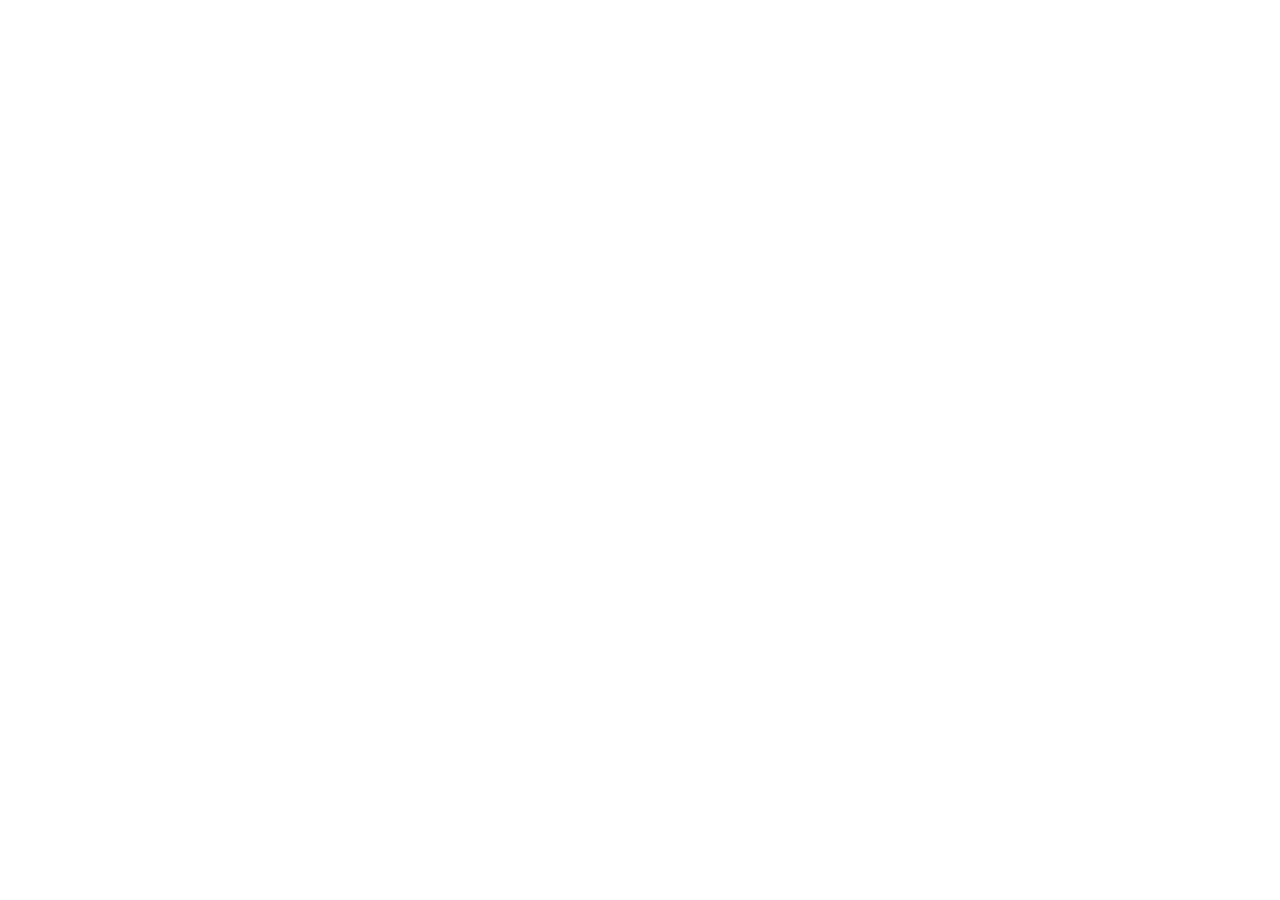
==== commit 3419b90f: "更新中文域名的" ====
--- a/zh/index.html
+++ b/zh/index.html
@@ -1,218 +1,12 @@
 <!DOCTYPE html>
-<html lang="zh-CN">
-  <head>
-    <meta charset="utf-8">
-    <meta name="viewport" content="width=device-width,initial-scale=1">
-    <title>Yes Steve Model 模组使用说明 | Yes Steve Model 文档</title>
-    <meta name="generator" content="VuePress 1.9.10">
-    
-    <meta name="description" content="Yes Steve Model 的文档网页">
-    
-    <link rel="preload" href="/ysm/assets/css/0.styles.97a29934.css" as="style"><link rel="preload" href="/ysm/assets/js/app.53a6e66c.js" as="script"><link rel="preload" href="/ysm/assets/js/2.4014cd46.js" as="script"><link rel="preload" href="/ysm/assets/js/1.53310d3e.js" as="script"><link rel="preload" href="/ysm/assets/js/23.e466f610.js" as="script"><link rel="prefetch" href="/ysm/assets/js/10.88ff4bf7.js"><link rel="prefetch" href="/ysm/assets/js/11.0fd86637.js"><link rel="prefetch" href="/ysm/assets/js/12.bf74c377.js"><link rel="prefetch" href="/ysm/assets/js/13.b3aa06bd.js"><link rel="prefetch" href="/ysm/assets/js/14.fb2763b3.js"><link rel="prefetch" href="/ysm/assets/js/15.466803aa.js"><link rel="prefetch" href="/ysm/assets/js/16.a999a6cf.js"><link rel="prefetch" href="/ysm/assets/js/17.5ffce978.js"><link rel="prefetch" href="/ysm/assets/js/18.a01b6027.js"><link rel="prefetch" href="/ysm/assets/js/19.da5b77ae.js"><link rel="prefetch" href="/ysm/assets/js/20.9e43a922.js"><link rel="prefetch" href="/ysm/assets/js/21.140e97ce.js"><link rel="prefetch" href="/ysm/assets/js/22.5185d5e5.js"><link rel="prefetch" href="/ysm/assets/js/3.9c75831e.js"><link rel="prefetch" href="/ysm/assets/js/4.8ad7f4ae.js"><link rel="prefetch" href="/ysm/assets/js/5.aefd307c.js"><link rel="prefetch" href="/ysm/assets/js/6.2c120a3c.js"><link rel="prefetch" href="/ysm/assets/js/7.c6ff705a.js"><link rel="prefetch" href="/ysm/assets/js/vendors~docsearch.2493936b.js">
-    <link rel="stylesheet" href="/ysm/assets/css/0.styles.97a29934.css">
-  </head>
-  <body>
-    <div id="app" data-server-rendered="true"><div class="theme-container no-sidebar"><header class="navbar"><div class="sidebar-button"><svg xmlns="http://www.w3.org/2000/svg" aria-hidden="true" role="img" viewBox="0 0 448 512" class="icon"><path fill="currentColor" d="M436 124H12c-6.627 0-12-5.373-12-12V80c0-6.627 5.373-12 12-12h424c6.627 0 12 5.373 12 12v32c0 6.627-5.373 12-12 12zm0 160H12c-6.627 0-12-5.373-12-12v-32c0-6.627 5.373-12 12-12h424c6.627 0 12 5.373 12 12v32c0 6.627-5.373 12-12 12zm0 160H12c-6.627 0-12-5.373-12-12v-32c0-6.627 5.373-12 12-12h424c6.627 0 12 5.373 12 12v32c0 6.627-5.373 12-12 12z"></path></svg></div> <a href="/ysm/zh/" aria-current="page" class="home-link router-link-exact-active router-link-active"><!----> <span class="site-name">Yes Steve Model 文档</span></a> <div class="links"><div class="search-box"><input aria-label="Search" autocomplete="off" spellcheck="false" value=""> <!----></div> <nav class="nav-links can-hide"><div class="nav-item"><div class="dropdown-wrapper"><button type="button" aria-label="Select language" class="dropdown-title"><span class="title">Languages</span> <span class="arrow down"></span></button> <button type="button" aria-label="Select language" class="mobile-dropdown-title"><span class="title">Languages</span> <span class="arrow right"></span></button> <ul class="nav-dropdown" style="display:none;"><li class="dropdown-item"><!----> <a href="/ysm/" class="nav-link">
-  en-US
-</a></li><li class="dropdown-item"><!----> <a href="/ysm/zh/" aria-current="page" class="nav-link router-link-exact-active router-link-active">
-  zh-CN
-</a></li></ul></div></div> <!----></nav></div></header> <div class="sidebar-mask"></div> <aside class="sidebar"><nav class="nav-links"><div class="nav-item"><div class="dropdown-wrapper"><button type="button" aria-label="Select language" class="dropdown-title"><span class="title">Languages</span> <span class="arrow down"></span></button> <button type="button" aria-label="Select language" class="mobile-dropdown-title"><span class="title">Languages</span> <span class="arrow right"></span></button> <ul class="nav-dropdown" style="display:none;"><li class="dropdown-item"><!----> <a href="/ysm/" class="nav-link">
-  en-US
-</a></li><li class="dropdown-item"><!----> <a href="/ysm/zh/" aria-current="page" class="nav-link router-link-exact-active router-link-active">
-  zh-CN
-</a></li></ul></div></div> <!----></nav>  <!----> </aside> <main class="page"> <div class="theme-default-content content__default"><h1 id="yes-steve-model-模组使用说明"><a href="#yes-steve-model-模组使用说明" class="header-anchor">#</a> Yes Steve Model 模组使用说明</h1> <h2 id="一、简介"><a href="#一、简介" class="header-anchor">#</a> 一、简介</h2> <p>Yes Steve Model 模组是一个修改原版玩家模型的 <code>Minecraft Forge 和 Fabric</code> 模组，它能够使用 Minecraft 基岩版模型和动画文件。从而使玩家能够随心所欲的自定义玩家模型和动画。</p> <blockquote><p>目前最新版的 Yes Steve Model 版本号为 <strong>2.2.2</strong></p> <p>同时支持 1.18.2/1.19.2/1.20.1 Forge，1.18.2/1.19.2/1.20.1/1.21 Fabric 和 1.21 NeoForge 共计十个版本。</p></blockquote> <blockquote><p><strong>温馨提醒：</strong></p> <ul><li>本模组 1.16.5/1.18.2 Forge 版本添加了对<a href="https://www.curseforge.com/minecraft/mc-mods/timeless-and-classic-guns-tac" target="_blank" rel="noopener noreferrer">永恒枪械工坊<span><svg xmlns="http://www.w3.org/2000/svg" aria-hidden="true" focusable="false" x="0px" y="0px" viewBox="0 0 100 100" width="15" height="15" class="icon outbound"><path fill="currentColor" d="M18.8,85.1h56l0,0c2.2,0,4-1.8,4-4v-32h-8v28h-48v-48h28v-8h-32l0,0c-2.2,0-4,1.8-4,4v56C14.8,83.3,16.6,85.1,18.8,85.1z"></path> <polygon fill="currentColor" points="45.7,48.7 51.3,54.3 77.2,28.5 77.2,37.2 85.2,37.2 85.2,14.9 62.8,14.9 62.8,22.9 71.5,22.9"></polygon></svg> <span class="sr-only">(opens new window)</span></span></a>模组的兼容，但需要 <strong>0.3.7</strong> 及以上版本的<a href="https://www.curseforge.com/minecraft/mc-mods/timeless-and-classic-guns-tac" target="_blank" rel="noopener noreferrer">永恒枪械工坊<span><svg xmlns="http://www.w3.org/2000/svg" aria-hidden="true" focusable="false" x="0px" y="0px" viewBox="0 0 100 100" width="15" height="15" class="icon outbound"><path fill="currentColor" d="M18.8,85.1h56l0,0c2.2,0,4-1.8,4-4v-32h-8v28h-48v-48h28v-8h-32l0,0c-2.2,0-4,1.8-4,4v56C14.8,83.3,16.6,85.1,18.8,85.1z"></path> <polygon fill="currentColor" points="45.7,48.7 51.3,54.3 77.2,28.5 77.2,37.2 85.2,37.2 85.2,14.9 62.8,14.9 62.8,22.9 71.5,22.9"></polygon></svg> <span class="sr-only">(opens new window)</span></span></a>模组才可以，否则游戏内持枪会导致游戏崩溃。</li> <li>本模组 1.18.2/1.19.2/1.20.1 Forge 版本添加了对<a href="https://www.curseforge.com/minecraft/mc-mods/timeless-and-classics-zero" target="_blank" rel="noopener noreferrer">永恒枪械工坊：零<span><svg xmlns="http://www.w3.org/2000/svg" aria-hidden="true" focusable="false" x="0px" y="0px" viewBox="0 0 100 100" width="15" height="15" class="icon outbound"><path fill="currentColor" d="M18.8,85.1h56l0,0c2.2,0,4-1.8,4-4v-32h-8v28h-48v-48h28v-8h-32l0,0c-2.2,0-4,1.8-4,4v56C14.8,83.3,16.6,85.1,18.8,85.1z"></path> <polygon fill="currentColor" points="45.7,48.7 51.3,54.3 77.2,28.5 77.2,37.2 85.2,37.2 85.2,14.9 62.8,14.9 62.8,22.9 71.5,22.9"></polygon></svg> <span class="sr-only">(opens new window)</span></span></a>模组的兼容。</li> <li>本模组虽然添加了对<a href="https://www.curseforge.com/minecraft/mc-mods/first-person-model" target="_blank" rel="noopener noreferrer">更真实的第一人称模型<span><svg xmlns="http://www.w3.org/2000/svg" aria-hidden="true" focusable="false" x="0px" y="0px" viewBox="0 0 100 100" width="15" height="15" class="icon outbound"><path fill="currentColor" d="M18.8,85.1h56l0,0c2.2,0,4-1.8,4-4v-32h-8v28h-48v-48h28v-8h-32l0,0c-2.2,0-4,1.8-4,4v56C14.8,83.3,16.6,85.1,18.8,85.1z"></path> <polygon fill="currentColor" points="45.7,48.7 51.3,54.3 77.2,28.5 77.2,37.2 85.2,37.2 85.2,14.9 62.8,14.9 62.8,22.9 71.5,22.9"></polygon></svg> <span class="sr-only">(opens new window)</span></span></a>模组的兼容，但仍旧存在些许错误。</li> <li>本模组 2.2.1 版本添加了对 Oculus(Forge) 和 Iris(Fabric) 模组 PBR 材质的支持。</li> <li>本模组添加了对<a href="https://www.curseforge.com/minecraft/mc-mods/slashblade" target="_blank" rel="noopener noreferrer">拔刀剑<span><svg xmlns="http://www.w3.org/2000/svg" aria-hidden="true" focusable="false" x="0px" y="0px" viewBox="0 0 100 100" width="15" height="15" class="icon outbound"><path fill="currentColor" d="M18.8,85.1h56l0,0c2.2,0,4-1.8,4-4v-32h-8v28h-48v-48h28v-8h-32l0,0c-2.2,0-4,1.8-4,4v56C14.8,83.3,16.6,85.1,18.8,85.1z"></path> <polygon fill="currentColor" points="45.7,48.7 51.3,54.3 77.2,28.5 77.2,37.2 85.2,37.2 85.2,14.9 62.8,14.9 62.8,22.9 71.5,22.9"></polygon></svg> <span class="sr-only">(opens new window)</span></span></a>的渲染的支持，2.2.1 版本还支持<a href="https://www.curseforge.com/minecraft/mc-mods/slashblade-resharped" target="_blank" rel="noopener noreferrer">拔刀剑：重锋<span><svg xmlns="http://www.w3.org/2000/svg" aria-hidden="true" focusable="false" x="0px" y="0px" viewBox="0 0 100 100" width="15" height="15" class="icon outbound"><path fill="currentColor" d="M18.8,85.1h56l0,0c2.2,0,4-1.8,4-4v-32h-8v28h-48v-48h28v-8h-32l0,0c-2.2,0-4,1.8-4,4v56C14.8,83.3,16.6,85.1,18.8,85.1z"></path> <polygon fill="currentColor" points="45.7,48.7 51.3,54.3 77.2,28.5 77.2,37.2 85.2,37.2 85.2,14.9 62.8,14.9 62.8,22.9 71.5,22.9"></polygon></svg> <span class="sr-only">(opens new window)</span></span></a>。</li> <li>2.2.1 版本支持<a href="https://www.curseforge.com/minecraft/mc-mods/armourers-workshop" target="_blank" rel="noopener noreferrer">时装工坊<span><svg xmlns="http://www.w3.org/2000/svg" aria-hidden="true" focusable="false" x="0px" y="0px" viewBox="0 0 100 100" width="15" height="15" class="icon outbound"><path fill="currentColor" d="M18.8,85.1h56l0,0c2.2,0,4-1.8,4-4v-32h-8v28h-48v-48h28v-8h-32l0,0c-2.2,0-4,1.8-4,4v56C14.8,83.3,16.6,85.1,18.8,85.1z"></path> <polygon fill="currentColor" points="45.7,48.7 51.3,54.3 77.2,28.5 77.2,37.2 85.2,37.2 85.2,14.9 62.8,14.9 62.8,22.9 71.5,22.9"></polygon></svg> <span class="sr-only">(opens new window)</span></span></a>的盔甲和鞘翅插槽。</li> <li>2.2.2 版本支持 <a href="https://www.curseforge.com/minecraft/mc-mods/swem" target="_blank" rel="noopener noreferrer">SWEM（马术）<span><svg xmlns="http://www.w3.org/2000/svg" aria-hidden="true" focusable="false" x="0px" y="0px" viewBox="0 0 100 100" width="15" height="15" class="icon outbound"><path fill="currentColor" d="M18.8,85.1h56l0,0c2.2,0,4-1.8,4-4v-32h-8v28h-48v-48h28v-8h-32l0,0c-2.2,0-4,1.8-4,4v56C14.8,83.3,16.6,85.1,18.8,85.1z"></path> <polygon fill="currentColor" points="45.7,48.7 51.3,54.3 77.2,28.5 77.2,37.2 85.2,37.2 85.2,14.9 62.8,14.9 62.8,22.9 71.5,22.9"></polygon></svg> <span class="sr-only">(opens new window)</span></span></a>和 <a href="https://www.curseforge.com/minecraft/mc-mods/parcool" target="_blank" rel="noopener noreferrer">Parcool（跑酷）<span><svg xmlns="http://www.w3.org/2000/svg" aria-hidden="true" focusable="false" x="0px" y="0px" viewBox="0 0 100 100" width="15" height="15" class="icon outbound"><path fill="currentColor" d="M18.8,85.1h56l0,0c2.2,0,4-1.8,4-4v-32h-8v28h-48v-48h28v-8h-32l0,0c-2.2,0-4,1.8-4,4v56C14.8,83.3,16.6,85.1,18.8,85.1z"></path> <polygon fill="currentColor" points="45.7,48.7 51.3,54.3 77.2,28.5 77.2,37.2 85.2,37.2 85.2,14.9 62.8,14.9 62.8,22.9 71.5,22.9"></polygon></svg> <span class="sr-only">(opens new window)</span></span></a>模组。</li> <li>2.2.2 兼容 <a href="https://www.curseforge.com/minecraft/mc-mods/carpet" target="_blank" rel="noopener noreferrer">Carpet<span><svg xmlns="http://www.w3.org/2000/svg" aria-hidden="true" focusable="false" x="0px" y="0px" viewBox="0 0 100 100" width="15" height="15" class="icon outbound"><path fill="currentColor" d="M18.8,85.1h56l0,0c2.2,0,4-1.8,4-4v-32h-8v28h-48v-48h28v-8h-32l0,0c-2.2,0-4,1.8-4,4v56C14.8,83.3,16.6,85.1,18.8,85.1z"></path> <polygon fill="currentColor" points="45.7,48.7 51.3,54.3 77.2,28.5 77.2,37.2 85.2,37.2 85.2,14.9 62.8,14.9 62.8,22.9 71.5,22.9"></polygon></svg> <span class="sr-only">(opens new window)</span></span></a> 和 <a href="https://www.curseforge.com/minecraft/mc-mods/curtain" target="_blank" rel="noopener noreferrer">Curtain<span><svg xmlns="http://www.w3.org/2000/svg" aria-hidden="true" focusable="false" x="0px" y="0px" viewBox="0 0 100 100" width="15" height="15" class="icon outbound"><path fill="currentColor" d="M18.8,85.1h56l0,0c2.2,0,4-1.8,4-4v-32h-8v28h-48v-48h28v-8h-32l0,0c-2.2,0-4,1.8-4,4v56C14.8,83.3,16.6,85.1,18.8,85.1z"></path> <polygon fill="currentColor" points="45.7,48.7 51.3,54.3 77.2,28.5 77.2,37.2 85.2,37.2 85.2,14.9 62.8,14.9 62.8,22.9 71.5,22.9"></polygon></svg> <span class="sr-only">(opens new window)</span></span></a> 模组的假人。</li> <li>1.2.0 及以上版本解决了模型包文件过大的问题，现在你可以放心使用大于 2MB 大小的模型包了。</li></ul></blockquote> <p><img src="https://s2.loli.net/2023/01/01/RAor58n6LBct3kW.jpg" alt="001"></p> <p>Yes Steve Model 模组考虑到了服务器群体的模组需求，采用了诸多适用于服务器环境的设计，包括但不限于：</p> <ul><li>自动同步客户端模型：普通玩家在进入服务器时，服务器会<strong>自动</strong>把模型同步到玩家的电脑上。</li> <li>加密模型文件：发送到玩家客户端的模型全部是<strong>加密的二进制文件</strong>，有效避免模型窃取问题！</li> <li>模型权限功能：模型可以单独设置授权，只有 OP 输入指令授权后，特定的模型才可以使用。</li> <li>原版玩家模型修改：添加了默认的 Steve 和 Alex 模型，这两个模型均可自动调用玩家皮肤显示。</li> <li>简单的自定义功能：模型自定义功能极其简单，只需要在特定文件夹放置模型、材质和动画文件，在游戏内输入重载指令即可自动加载、同步。<strong>不需要书写任何配置文件</strong>！</li> <li>动画轮盘功能：当按下 <code>Z</code> 键时，能够打开一个轮盘动画。通过它你可以方便播放各种有趣的动画（比如动作、表情等）。</li> <li><strong>部分</strong>兼容<a href="https://www.curseforge.com/minecraft/mc-mods/first-person-model" target="_blank" rel="noopener noreferrer">更真实的第一人称模型（First-person Model）<span><svg xmlns="http://www.w3.org/2000/svg" aria-hidden="true" focusable="false" x="0px" y="0px" viewBox="0 0 100 100" width="15" height="15" class="icon outbound"><path fill="currentColor" d="M18.8,85.1h56l0,0c2.2,0,4-1.8,4-4v-32h-8v28h-48v-48h28v-8h-32l0,0c-2.2,0-4,1.8-4,4v56C14.8,83.3,16.6,85.1,18.8,85.1z"></path> <polygon fill="currentColor" points="45.7,48.7 51.3,54.3 77.2,28.5 77.2,37.2 85.2,37.2 85.2,14.9 62.8,14.9 62.8,22.9 71.5,22.9"></polygon></svg> <span class="sr-only">(opens new window)</span></span></a>模组。</li> <li>与<a href="https://www.curseforge.com/minecraft/mc-mods/timeless-and-classic-guns-tac" target="_blank" rel="noopener noreferrer">永恒枪械工坊（Timeless and Classics Guns）<span><svg xmlns="http://www.w3.org/2000/svg" aria-hidden="true" focusable="false" x="0px" y="0px" viewBox="0 0 100 100" width="15" height="15" class="icon outbound"><path fill="currentColor" d="M18.8,85.1h56l0,0c2.2,0,4-1.8,4-4v-32h-8v28h-48v-48h28v-8h-32l0,0c-2.2,0-4,1.8-4,4v56C14.8,83.3,16.6,85.1,18.8,85.1z"></path> <polygon fill="currentColor" points="45.7,48.7 51.3,54.3 77.2,28.5 77.2,37.2 85.2,37.2 85.2,14.9 62.8,14.9 62.8,22.9 71.5,22.9"></polygon></svg> <span class="sr-only">(opens new window)</span></span></a>模组的兼容：可以完美的兼容该模组的持枪、换弹、瞄准、开火等诸多动作。</li></ul> <p><img src="https://s2.loli.net/2023/07/20/N6sOS9ea5xwfn8t.jpg" alt="2023-07-20_18.jpg"></p> <ul><li>对<a href="https://www.curseforge.com/minecraft/mc-mods/carry-on" target="_blank" rel="noopener noreferrer">Carry On<span><svg xmlns="http://www.w3.org/2000/svg" aria-hidden="true" focusable="false" x="0px" y="0px" viewBox="0 0 100 100" width="15" height="15" class="icon outbound"><path fill="currentColor" d="M18.8,85.1h56l0,0c2.2,0,4-1.8,4-4v-32h-8v28h-48v-48h28v-8h-32l0,0c-2.2,0-4,1.8-4,4v56C14.8,83.3,16.6,85.1,18.8,85.1z"></path> <polygon fill="currentColor" points="45.7,48.7 51.3,54.3 77.2,28.5 77.2,37.2 85.2,37.2 85.2,14.9 62.8,14.9 62.8,22.9 71.5,22.9"></polygon></svg> <span class="sr-only">(opens new window)</span></span></a>模组的兼容：能够在玩家抱起其他方块、实体时播放对应动画。1.19.2 和 1.20 版本的 Carry On 模组甚至可以抱起玩家，所以你可以在服务器与你的好友<strong>培养感情</strong>。</li></ul> <p><img src="https://s2.loli.net/2024/02/14/71QyVR6NSHmbdo3.jpg" alt="2.jpg"></p> <ul><li><a href="https://www.curseforge.com/minecraft/mc-mods/slashblade" target="_blank" rel="noopener noreferrer">拔刀剑<span><svg xmlns="http://www.w3.org/2000/svg" aria-hidden="true" focusable="false" x="0px" y="0px" viewBox="0 0 100 100" width="15" height="15" class="icon outbound"><path fill="currentColor" d="M18.8,85.1h56l0,0c2.2,0,4-1.8,4-4v-32h-8v28h-48v-48h28v-8h-32l0,0c-2.2,0-4,1.8-4,4v56C14.8,83.3,16.6,85.1,18.8,85.1z"></path> <polygon fill="currentColor" points="45.7,48.7 51.3,54.3 77.2,28.5 77.2,37.2 85.2,37.2 85.2,14.9 62.8,14.9 62.8,22.9 71.5,22.9"></polygon></svg> <span class="sr-only">(opens new window)</span></span></a>模组的兼容：可以渲染特定的主副手拔刀剑，但挥动动作还无法自定义。</li></ul> <p><img src="https://s2.loli.net/2024/02/14/LfQxMCZKNAtzsOG.jpg" alt="1.jpg"></p> <ul><li>2.2.2 版本支持 <a href="https://www.curseforge.com/minecraft/mc-mods/swem" target="_blank" rel="noopener noreferrer">SWEM（马术）<span><svg xmlns="http://www.w3.org/2000/svg" aria-hidden="true" focusable="false" x="0px" y="0px" viewBox="0 0 100 100" width="15" height="15" class="icon outbound"><path fill="currentColor" d="M18.8,85.1h56l0,0c2.2,0,4-1.8,4-4v-32h-8v28h-48v-48h28v-8h-32l0,0c-2.2,0-4,1.8-4,4v56C14.8,83.3,16.6,85.1,18.8,85.1z"></path> <polygon fill="currentColor" points="45.7,48.7 51.3,54.3 77.2,28.5 77.2,37.2 85.2,37.2 85.2,14.9 62.8,14.9 62.8,22.9 71.5,22.9"></polygon></svg> <span class="sr-only">(opens new window)</span></span></a>模组，新增 11 个动画，可参考默认模型的 <code>swem.animation.json</code>。</li></ul> <p><img src="https://s2.loli.net/2024/08/14/jlzG2E5FpvCQyaq.jpg" alt="swem.jpg"></p> <ul><li>2.2.2 版本支持 <a href="https://www.curseforge.com/minecraft/mc-mods/parcool" target="_blank" rel="noopener noreferrer">Parcool（跑酷）<span><svg xmlns="http://www.w3.org/2000/svg" aria-hidden="true" focusable="false" x="0px" y="0px" viewBox="0 0 100 100" width="15" height="15" class="icon outbound"><path fill="currentColor" d="M18.8,85.1h56l0,0c2.2,0,4-1.8,4-4v-32h-8v28h-48v-48h28v-8h-32l0,0c-2.2,0-4,1.8-4,4v56C14.8,83.3,16.6,85.1,18.8,85.1z"></path> <polygon fill="currentColor" points="45.7,48.7 51.3,54.3 77.2,28.5 77.2,37.2 85.2,37.2 85.2,14.9 62.8,14.9 62.8,22.9 71.5,22.9"></polygon></svg> <span class="sr-only">(opens new window)</span></span></a>模组，新增 35 个动画，可参考默认模型的 <code>parcool.animation.json</code>。</li></ul> <p><img src="https://s2.loli.net/2024/08/14/aV72OGH8pzrvW5R.jpg" alt="2.jpg"></p> <h2 id="二、怎么使用此模组"><a href="#二、怎么使用此模组" class="header-anchor">#</a> 二、怎么使用此模组</h2> <h3 id="_1-forge-版本的说明"><a href="#_1-forge-版本的说明" class="header-anchor">#</a> 1. Forge 版本的说明</h3> <p>当玩家首次进入服务器后等待十几秒（模型同步的耗时），即可使用快捷键 <code>Alt</code> + <code>Y</code> 打开如下 GUI 界面：</p> <p><img src="https://s2.loli.net/2023/06/25/Ya7DMmKToSneN6L.png" alt="1.png"></p> <p><strong>① 模型切换按钮</strong>：点击即可切换为对应的模型。如果按钮背景为灰色，说明该模型未授权。左上角的数字代表该模型可切换的材质数量。</p> <p><strong>② 模型类别切换按钮</strong>：可以切换所有模型、已授权模型、收藏模型。</p> <p><strong>③ 详情界面按钮</strong>：点击可进入模型详情界面，查看模型所有可用材质和动画。中间的预览窗口可以使用鼠标左键拖拽旋转模型、鼠标右键拖拽移动模型、鼠标滚轮滑动缩放模型。点击右侧材质选择框可以选择不同的材质。点击左侧动画列表，可以预览播放不同的动画。</p> <p><img src="https://s2.loli.net/2023/02/11/UxtCNy9wEg1XjSI.png" alt="3.png"></p> <p>2.2.1 版本还添加了作者详情界面，点击模型界面左上角“打开详情界面”按钮，即可打开如下界面：</p> <p><img src="https://s2.loli.net/2024/06/23/5ePDTnrBchwyzq8.png" alt="2024-06-23_21.24.png"></p> <h3 id="_2-fabric-版本的说明"><a href="#_2-fabric-版本的说明" class="header-anchor">#</a> 2. Fabric 版本的说明</h3> <blockquote><p>Fabric 由<strong>番茄布丁</strong>（https://github.com/TomatoPuddin）全力完成迁移工作！请向他表示崇高的敬意！</p></blockquote> <p>Fabric 版本绝大部分功能和 Forge 版本<strong>完全保持一致</strong>，并且与 Sodium、Sodium Extra、Iris、Lithium、ModernFix、FerriteCore、ServerCore、Debugify、Carpet（含 FakePlayer 功能）等模组均进行过兼容性测试，稳定性良好。</p> <p>Fabric 版本需要两个运行前置：</p> <ul><li><a href="https://www.mcmod.cn/class/3124.html" target="_blank" rel="noopener noreferrer">Fabric Api<span><svg xmlns="http://www.w3.org/2000/svg" aria-hidden="true" focusable="false" x="0px" y="0px" viewBox="0 0 100 100" width="15" height="15" class="icon outbound"><path fill="currentColor" d="M18.8,85.1h56l0,0c2.2,0,4-1.8,4-4v-32h-8v28h-48v-48h28v-8h-32l0,0c-2.2,0-4,1.8-4,4v56C14.8,83.3,16.6,85.1,18.8,85.1z"></path> <polygon fill="currentColor" points="45.7,48.7 51.3,54.3 77.2,28.5 77.2,37.2 85.2,37.2 85.2,14.9 62.8,14.9 62.8,22.9 71.5,22.9"></polygon></svg> <span class="sr-only">(opens new window)</span></span></a></li> <li><a href="https://www.mcmod.cn/class/5510.html" target="_blank" rel="noopener noreferrer">Forge Config Api Port<span><svg xmlns="http://www.w3.org/2000/svg" aria-hidden="true" focusable="false" x="0px" y="0px" viewBox="0 0 100 100" width="15" height="15" class="icon outbound"><path fill="currentColor" d="M18.8,85.1h56l0,0c2.2,0,4-1.8,4-4v-32h-8v28h-48v-48h28v-8h-32l0,0c-2.2,0-4,1.8-4,4v56C14.8,83.3,16.6,85.1,18.8,85.1z"></path> <polygon fill="currentColor" points="45.7,48.7 51.3,54.3 77.2,28.5 77.2,37.2 85.2,37.2 85.2,14.9 62.8,14.9 62.8,22.9 71.5,22.9"></polygon></svg> <span class="sr-only">(opens new window)</span></span></a>（2.2.1 版本起不再需要安装）</li></ul> <p>同时与两个模组拥有兼容互动内容：</p> <ul><li><a href="https://www.mcmod.cn/class/4391.html" target="_blank" rel="noopener noreferrer">First-Person Model<span><svg xmlns="http://www.w3.org/2000/svg" aria-hidden="true" focusable="false" x="0px" y="0px" viewBox="0 0 100 100" width="15" height="15" class="icon outbound"><path fill="currentColor" d="M18.8,85.1h56l0,0c2.2,0,4-1.8,4-4v-32h-8v28h-48v-48h28v-8h-32l0,0c-2.2,0-4,1.8-4,4v56C14.8,83.3,16.6,85.1,18.8,85.1z"></path> <polygon fill="currentColor" points="45.7,48.7 51.3,54.3 77.2,28.5 77.2,37.2 85.2,37.2 85.2,14.9 62.8,14.9 62.8,22.9 71.5,22.9"></polygon></svg> <span class="sr-only">(opens new window)</span></span></a>（添加了更好的第一人称视角兼容）</li> <li><a href="https://www.mcmod.cn/class/2003.html" target="_blank" rel="noopener noreferrer">Amecs<span><svg xmlns="http://www.w3.org/2000/svg" aria-hidden="true" focusable="false" x="0px" y="0px" viewBox="0 0 100 100" width="15" height="15" class="icon outbound"><path fill="currentColor" d="M18.8,85.1h56l0,0c2.2,0,4-1.8,4-4v-32h-8v28h-48v-48h28v-8h-32l0,0c-2.2,0-4,1.8-4,4v56C14.8,83.3,16.6,85.1,18.8,85.1z"></path> <polygon fill="currentColor" points="45.7,48.7 51.3,54.3 77.2,28.5 77.2,37.2 85.2,37.2 85.2,14.9 62.8,14.9 62.8,22.9 71.5,22.9"></polygon></svg> <span class="sr-only">(opens new window)</span></span></a>（支持和 Forge 版本一致的组合快捷键）</li> <li><a href="https://www.curseforge.com/minecraft/mc-mods/modern-keybinding-fabric" target="_blank" rel="noopener noreferrer">Modern KeyBinding<span><svg xmlns="http://www.w3.org/2000/svg" aria-hidden="true" focusable="false" x="0px" y="0px" viewBox="0 0 100 100" width="15" height="15" class="icon outbound"><path fill="currentColor" d="M18.8,85.1h56l0,0c2.2,0,4-1.8,4-4v-32h-8v28h-48v-48h28v-8h-32l0,0c-2.2,0-4,1.8-4,4v56C14.8,83.3,16.6,85.1,18.8,85.1z"></path> <polygon fill="currentColor" points="45.7,48.7 51.3,54.3 77.2,28.5 77.2,37.2 85.2,37.2 85.2,14.9 62.8,14.9 62.8,22.9 71.5,22.9"></polygon></svg> <span class="sr-only">(opens new window)</span></span></a>（另一款支持和 Forge 版本一致的组合快捷键，自 2.2.1 版本起支持）</li></ul> <p>Fabric 仅在按键方面与 Forge 版存在些许不同。因为 Fabric 的按键绑定接口不支持 Ctrl / Alt / Shift 组合键，需要安装 <a href="https://www.mcmod.cn/class/2003.html" target="_blank" rel="noopener noreferrer">Amecs<span><svg xmlns="http://www.w3.org/2000/svg" aria-hidden="true" focusable="false" x="0px" y="0px" viewBox="0 0 100 100" width="15" height="15" class="icon outbound"><path fill="currentColor" d="M18.8,85.1h56l0,0c2.2,0,4-1.8,4-4v-32h-8v28h-48v-48h28v-8h-32l0,0c-2.2,0-4,1.8-4,4v56C14.8,83.3,16.6,85.1,18.8,85.1z"></path> <polygon fill="currentColor" points="45.7,48.7 51.3,54.3 77.2,28.5 77.2,37.2 85.2,37.2 85.2,14.9 62.8,14.9 62.8,22.9 71.5,22.9"></polygon></svg> <span class="sr-only">(opens new window)</span></span></a> 模组才能支持。但是该模组与常用模组 <a href="https://www.mcmod.cn/class/1191.html" target="_blank" rel="noopener noreferrer">Controlling<span><svg xmlns="http://www.w3.org/2000/svg" aria-hidden="true" focusable="false" x="0px" y="0px" viewBox="0 0 100 100" width="15" height="15" class="icon outbound"><path fill="currentColor" d="M18.8,85.1h56l0,0c2.2,0,4-1.8,4-4v-32h-8v28h-48v-48h28v-8h-32l0,0c-2.2,0-4,1.8-4,4v56C14.8,83.3,16.6,85.1,18.8,85.1z"></path> <polygon fill="currentColor" points="45.7,48.7 51.3,54.3 77.2,28.5 77.2,37.2 85.2,37.2 85.2,14.9 62.8,14.9 62.8,22.9 71.5,22.9"></polygon></svg> <span class="sr-only">(opens new window)</span></span></a> 冲突，所以最终将该模组设计为可选模组，交给用户自己选择安装。</p> <p>或者可以选择安装 <a href="https://www.curseforge.com/minecraft/mc-mods/modern-keybinding-fabric" target="_blank" rel="noopener noreferrer">Modern KeyBinding<span><svg xmlns="http://www.w3.org/2000/svg" aria-hidden="true" focusable="false" x="0px" y="0px" viewBox="0 0 100 100" width="15" height="15" class="icon outbound"><path fill="currentColor" d="M18.8,85.1h56l0,0c2.2,0,4-1.8,4-4v-32h-8v28h-48v-48h28v-8h-32l0,0c-2.2,0-4,1.8-4,4v56C14.8,83.3,16.6,85.1,18.8,85.1z"></path> <polygon fill="currentColor" points="45.7,48.7 51.3,54.3 77.2,28.5 77.2,37.2 85.2,37.2 85.2,14.9 62.8,14.9 62.8,22.9 71.5,22.9"></polygon></svg> <span class="sr-only">(opens new window)</span></span></a> 模组，该模组不会与 <a href="https://www.mcmod.cn/class/1191.html" target="_blank" rel="noopener noreferrer">Controlling<span><svg xmlns="http://www.w3.org/2000/svg" aria-hidden="true" focusable="false" x="0px" y="0px" viewBox="0 0 100 100" width="15" height="15" class="icon outbound"><path fill="currentColor" d="M18.8,85.1h56l0,0c2.2,0,4-1.8,4-4v-32h-8v28h-48v-48h28v-8h-32l0,0c-2.2,0-4,1.8-4,4v56C14.8,83.3,16.6,85.1,18.8,85.1z"></path> <polygon fill="currentColor" points="45.7,48.7 51.3,54.3 77.2,28.5 77.2,37.2 85.2,37.2 85.2,14.9 62.8,14.9 62.8,22.9 71.5,22.9"></polygon></svg> <span class="sr-only">(opens new window)</span></span></a> 冲突。</p> <ul><li>安装了 Amecs 时通过该模组的接口注册与 Forge 版相同的按键绑定；</li> <li><strong>未安装该模组时注册不含修饰键的按键绑定。如按 Y 直接打开模型选择页，无需 Alt</strong>。</li></ul> <h2 id="三、支持什么格式"><a href="#三、支持什么格式" class="header-anchor">#</a> 三、支持什么格式</h2> <p>Yes Steve Model 模组采用了 <code>geckolib</code> 作为核心，所以它支持 <code>geckolib</code> 兼容的<code>基岩版 1.12.0 及以上</code>版本模型文件和<code>基岩版 1.8.0</code>版本动画文件。</p> <p>模型文件有三种格式，这三者放在指定目录下均可被游戏识别加载：</p> <ul><li>文件夹格式：对于模型设计者来说最推荐的格式，可以方便的修改内容，并在游戏内快速重载测试；</li> <li>压缩包格式：是文件夹格式的<strong>直接打包</strong>，方便分享给他人；</li> <li>ysm 格式：是文件夹格式的<strong>加密打包</strong>，方便分享给他人的同时防止模型文件被修改盗用；</li></ul> <h2 id="四、模型文件放哪里"><a href="#四、模型文件放哪里" class="header-anchor">#</a> 四、模型文件放哪里</h2> <p>自定义模型文件全部放置在游戏主目录下的 <code>config/yes_steve_model</code> 文件夹下。<code>yes_steve_model</code> 下会自动生成四个文件夹：</p> <ul><li><p><code>auth</code> 文件夹：用来放置自定义模型，该位置的自定义模型<strong>必须授权</strong>后才可以使用。</p></li> <li><p><code>cache</code> 文件夹：系统自动从服务端获取的加密模型文件缓存文件夹。</p></li> <li><p><code>custom</code> 文件夹：用来放置自定义模型，该位置的自定义模型<strong>无需授权</strong>就可使用。</p></li> <li><p><code>export</code> 文件夹：当在游戏内使用了 <code>/ysm export</code> 指令，生成的 <code>ysm</code> 专属格式的模型就在这。</p></li></ul> <p>你可以选择在 <code>auth</code> 或者 <code>custom</code> 文件夹下直接放置自定义模型文件。</p> <blockquote><p>2.2.1 版本开始，为了解决众多玩家喜欢修改文件名，或者目录下套多层文件夹的做法。我们修改了文件读取逻辑。</p> <p>现在只要是在 <code>custom</code> 或者 <code>auth</code> 目录下，无论套几层子文件夹（最大 16 层），无论是文件夹、压缩包、ysm 格式，都能正确识别。同时文件名支持任意字符（包括中文）。</p></blockquote> <h2 id="五、如何开始"><a href="#五、如何开始" class="header-anchor">#</a> 五、如何开始</h2> <p>因为压缩包格式和 ysm 格式的模型都是文件夹格式模型转换而来的，这里我们直接以文件夹形式格式讲解。</p> <h3 id="_1-2-0-及以前版本"><a href="#_1-2-0-及以前版本" class="header-anchor">#</a> 1.2.0 及以前版本</h3> <p>文件夹格式模型结构如下所示，这其中只有三个部分是必须的：<code>main.json</code>，<code>arm.json</code>，任意一个 <code>png</code> 格式的材质。</p> <div class="language- line-numbers-mode"><pre class="language-text"><code>custom（或 auth）文件夹
-│
-└─default                    模型包文件夹，游戏将会以此文件夹名作为模型 ID
-    │ 
-    ├─info.json              信息文件，用来在游戏内显示作者、名称、授权等信息
-    ├─main.json              主模型文件（固定名称）
-    ├─arm.json               手臂模型文件，用于第一人称手臂的显示（固定名称）
-    ├─arrow.json             箭模型文件，如果有这个文件，会替换玩家射出的箭的模型（固定名称）
-    ├─main.animation.json    主模型文件的动画文件（固定名称）
-    ├─extra.animation.json   轮盘动画文件（固定名称）
-    ├─arm.animation.json     手部动画文件（固定名称）
-    ├─arrow.animation.json   箭的动画文件（固定名称）
-    ├─tac.animation.json     与永恒枪械模组的兼容动画文件（固定名称）
-    ├─carryon.animation.json 与 Carry On 模组的兼容动画文件（固定名称）
-    ├─arrow.png              箭的贴图（固定名称）
-    ├─happy_skin.png         主模型文件贴图1（名称可自定义，会作为游戏内显示名称）
-    ├─...                    任意多个贴图文件
-    └─good_cloth_12.png      主模型文件贴图2（名称可自定义，会作为游戏内显示名称）    
-</code></pre> <div class="line-numbers-wrapper"><span class="line-number">1</span><br><span class="line-number">2</span><br><span class="line-number">3</span><br><span class="line-number">4</span><br><span class="line-number">5</span><br><span class="line-number">6</span><br><span class="line-number">7</span><br><span class="line-number">8</span><br><span class="line-number">9</span><br><span class="line-number">10</span><br><span class="line-number">11</span><br><span class="line-number">12</span><br><span class="line-number">13</span><br><span class="line-number">14</span><br><span class="line-number">15</span><br><span class="line-number">16</span><br><span class="line-number">17</span><br><span class="line-number">18</span><br></div></div><p>自定义模型、动画、材质文件均需放置在一个文件夹中。文件夹、材质名称等只能使用 <code>小写英文字符、数字、下划线</code> 等字符。</p> <h3 id="_2-2-1-版本及以后"><a href="#_2-2-1-版本及以后" class="header-anchor">#</a> 2.2.1 版本及以后</h3> <p>旧版本的设计在文件数量较多时极其混乱。故从 2.2.1 版本起，我们设计了一套新的文件结构，通过目录下的 <code>ysm.json</code> 文件统一管理其他资源，推荐的目录结构如下：</p> <div class="language- line-numbers-mode"><pre class="language-text"><code>模型文件夹
-│
-├───ysm.json                      资源描述文件，固定名称，固定位置 
-│
-├───animations                    动画文件夹，推荐用此名称，支持任意字符，可以自定义
-│      ├─arm.animation.json       各种文件名称没有限制，可以使用任意字符
-│      ├─弓箭动画.json
-│      ├─carryon.animation.json
-│      ├─extra.animation.json
-│      ├─main.animation.json
-│      └─tac.animation.json
-│
-├───avatar                        作者头像文件夹，推荐用此名称，支持任意字符，可以自定义
-│      ├─端木.png
-│      ├─哥斯拉.png
-│      ├─海螺.png
-│      └─甜粽子.png
-│
-├───models                        模型文件夹，推荐用此名称，支持任意字符，可以自定义
-│      ├─arm.json
-│      ├─箭.json
-│      └─main.json
-│
-└───textures                      材质文件夹，推荐用此名称，支持任意字符，可以自定义
-       ├─arrow.png
-       ├─蓝色材质.png
-       └─默认材质.png
-</code></pre> <div class="line-numbers-wrapper"><span class="line-number">1</span><br><span class="line-number">2</span><br><span class="line-number">3</span><br><span class="line-number">4</span><br><span class="line-number">5</span><br><span class="line-number">6</span><br><span class="line-number">7</span><br><span class="line-number">8</span><br><span class="line-number">9</span><br><span class="line-number">10</span><br><span class="line-number">11</span><br><span class="line-number">12</span><br><span class="line-number">13</span><br><span class="line-number">14</span><br><span class="line-number">15</span><br><span class="line-number">16</span><br><span class="line-number">17</span><br><span class="line-number">18</span><br><span class="line-number">19</span><br><span class="line-number">20</span><br><span class="line-number">21</span><br><span class="line-number">22</span><br><span class="line-number">23</span><br><span class="line-number">24</span><br><span class="line-number">25</span><br><span class="line-number">26</span><br><span class="line-number">27</span><br></div></div><p>除资源描述文件 <code>ysm.json</code> 为固定名称，固定位置文件。自定义模型、动画、材质文件等均可以依据所需放置在不同的子文件夹中，文件夹、材质名称等也可以使用任意字符。</p> <p>新版设计中的资源描述文件 <code>ysm.json</code> 支持如下内容：</p> <ul><li>支持设置默认材质和材质文件的展示顺序；</li> <li>支持设置预览动画，在模型选择界面播放（旧版统一为 idle）；</li> <li>支持自定义 Extra 动画的数量、顺序、名称（不再限制为 extra+数字）；</li> <li>支持读取模型目录内的子目录文件。</li> <li>支持插入作者信息，并分配头像、角色、简介、联系方式</li> <li>支持插入主页和捐赠网页信息</li> <li>支持 PBR 材质指定</li></ul> <p><code>ysm.json</code> 必须放在文件夹根目录下，且需要使用 UTF-8 无 BOM 编码保存，其内容结构如下：</p> <div class="language-json line-numbers-mode"><pre class="language-json"><code><span class="token punctuation">{</span>
-    <span class="token comment">// 版本信息字段，当前必须为 2，此版本添加了 PBR 的支持</span>
-    <span class="token property">&quot;spec&quot;</span><span class="token operator">:</span> <span class="token number">2</span><span class="token punctuation">,</span>
-    <span class="token comment">// 可选字段，会作为游戏内模型切换界面的文本提示和详情界面显示出来</span>
-    <span class="token property">&quot;metadata&quot;</span><span class="token operator">:</span> <span class="token punctuation">{</span>
-        <span class="token comment">// 只有 name 是必选字段，其它都是可选</span>
-        <span class="token property">&quot;name&quot;</span><span class="token operator">:</span> <span class="token string">&quot;自定义名称&quot;</span><span class="token punctuation">,</span>
-        <span class="token comment">// 接受用 \n 进行换行</span>
-        <span class="token property">&quot;tips&quot;</span><span class="token operator">:</span> <span class="token string">&quot;描述&quot;</span><span class="token punctuation">,</span>
-        <span class="token property">&quot;license&quot;</span><span class="token operator">:</span> <span class="token punctuation">{</span>
-            <span class="token comment">// 必选字段</span>
-            <span class="token property">&quot;type&quot;</span><span class="token operator">:</span> <span class="token string">&quot;CC 0&quot;</span><span class="token punctuation">,</span>
-            <span class="token comment">// 接受换行</span>
-            <span class="token property">&quot;desc:&quot;</span><span class="token operator">:</span> <span class="token string">&quot;更多许可描述&quot;</span>
-        <span class="token punctuation">}</span><span class="token punctuation">,</span>
-        <span class="token comment">// 读取时保留顺序</span>
-        <span class="token property">&quot;authors&quot;</span><span class="token operator">:</span> <span class="token punctuation">[</span>
-            <span class="token punctuation">{</span>
-                <span class="token comment">// 只有 name 是必选字段，其它都是可选</span>
-                <span class="token property">&quot;name&quot;</span><span class="token operator">:</span> <span class="token string">&quot;作者1&quot;</span><span class="token punctuation">,</span>
-                <span class="token comment">// 模型详情页展示作者头像</span>
-                <span class="token property">&quot;avatar&quot;</span><span class="token operator">:</span> <span class="token string">&quot;avatar/头像.png&quot;</span><span class="token punctuation">,</span>
-                <span class="token property">&quot;role&quot;</span><span class="token operator">:</span> <span class="token string">&quot;角色（如：模型/动画）&quot;</span><span class="token punctuation">,</span>
-                <span class="token comment">// 支持任意类型，不局限于给出的这两个。读取时保留顺序</span>
-                <span class="token property">&quot;contact&quot;</span><span class="token operator">:</span> <span class="token punctuation">{</span>
-                    <span class="token property">&quot;qq&quot;</span><span class="token operator">:</span> <span class="token string">&quot;123456789&quot;</span><span class="token punctuation">,</span>
-                    <span class="token property">&quot;email&quot;</span><span class="token operator">:</span> <span class="token string">&quot;123456789@qq.com&quot;</span>
-                <span class="token punctuation">}</span><span class="token punctuation">,</span>
-                <span class="token comment">// 不接受换行</span>
-                <span class="token property">&quot;comment&quot;</span><span class="token operator">:</span> <span class="token string">&quot;备注&quot;</span>
-            <span class="token punctuation">}</span><span class="token punctuation">,</span>
-            <span class="token comment">// 可以添加多个作者</span>
-            <span class="token punctuation">{</span>
-                <span class="token property">&quot;name&quot;</span><span class="token operator">:</span> <span class="token string">&quot;作者2&quot;</span>
-            <span class="token punctuation">}</span>
-        <span class="token punctuation">]</span><span class="token punctuation">,</span>
-        <span class="token comment">// 目前仅支持这两个</span>
-        <span class="token property">&quot;link&quot;</span><span class="token operator">:</span> <span class="token punctuation">{</span>
-            <span class="token property">&quot;home&quot;</span><span class="token operator">:</span> <span class="token string">&quot;https://主页链接&quot;</span><span class="token punctuation">,</span>
-            <span class="token property">&quot;donate&quot;</span><span class="token operator">:</span> <span class="token string">&quot;https://捐赠链接&quot;</span>
-        <span class="token punctuation">}</span>
-    <span class="token punctuation">}</span><span class="token punctuation">,</span>
-    <span class="token comment">// 可选字段，内部所有字段都是可选</span>
-    <span class="token property">&quot;properties&quot;</span><span class="token operator">:</span> <span class="token punctuation">{</span>
-        <span class="token comment">// 模型缩放，默认为 0.7</span>
-        <span class="token property">&quot;height_scale&quot;</span><span class="token operator">:</span> <span class="token number">0.7</span><span class="token punctuation">,</span>
-        <span class="token comment">// 模型缩放，默认为 0.7</span>
-        <span class="token property">&quot;width_scale&quot;</span><span class="token operator">:</span> <span class="token number">0.7</span><span class="token punctuation">,</span>
-        <span class="token comment">// 可任意调整数量、顺序和名称（不局限于 extra+数字）。读取时保留顺序</span>
-        <span class="token comment">// 不限数量，超过 8 个也能正常播放了</span>
-        <span class="token property">&quot;extra_animation&quot;</span><span class="token operator">:</span> <span class="token punctuation">{</span>
-            <span class="token property">&quot;extra0&quot;</span><span class="token operator">:</span> <span class="token string">&quot;&quot;</span><span class="token punctuation">,</span>
-            <span class="token property">&quot;extra1&quot;</span><span class="token operator">:</span> <span class="token string">&quot;打招呼&quot;</span><span class="token punctuation">,</span>
-            <span class="token property">&quot;run&quot;</span><span class="token operator">:</span> <span class="token string">&quot;润&quot;</span><span class="token punctuation">,</span>
-            <span class="token property">&quot;walk&quot;</span><span class="token operator">:</span> <span class="token string">&quot;跑路&quot;</span><span class="token punctuation">,</span>
-            <span class="token property">&quot;extra4&quot;</span><span class="token operator">:</span> <span class="token string">&quot;&quot;</span><span class="token punctuation">,</span>
-            <span class="token property">&quot;extra5&quot;</span><span class="token operator">:</span> <span class="token string">&quot;&quot;</span><span class="token punctuation">,</span>
-            <span class="token property">&quot;extra6&quot;</span><span class="token operator">:</span> <span class="token string">&quot;&quot;</span><span class="token punctuation">,</span>
-            <span class="token property">&quot;extra7&quot;</span><span class="token operator">:</span> <span class="token string">&quot;&quot;</span>
-        <span class="token punctuation">}</span><span class="token punctuation">,</span>
-        <span class="token comment">// 在模型选择界面播放的预览动画</span>
-        <span class="token property">&quot;preview_animation&quot;</span><span class="token operator">:</span> <span class="token string">&quot;idle&quot;</span><span class="token punctuation">,</span>
-        <span class="token comment">// 默认材质名称（不含路径和后缀.png），在模型选择界面展示，以及在玩家切换至该模型时默认使用。</span>
-        <span class="token property">&quot;default_texture&quot;</span><span class="token operator">:</span> <span class="token string">&quot;default&quot;</span><span class="token punctuation">,</span>
-        <span class="token comment">// 此字段为 true 后，无法将其设置为授权模型</span>
-        <span class="token property">&quot;free&quot;</span><span class="token operator">:</span> <span class="token boolean">false</span><span class="token punctuation">,</span>
-        <span class="token comment">// 2.2.2 起新增字段</span>
-        <span class="token comment">// 默认 false，可指定原版模型层级的渲染是否先于 ysm 模型</span>
-        <span class="token comment">// 具体作用可参考下章节</span>
-        <span class="token property">&quot;render_layers_first&quot;</span><span class="token operator">:</span> <span class="token boolean">false</span>
-    <span class="token punctuation">}</span><span class="token punctuation">,</span>
-    <span class="token comment">// 必须的字段</span>
-    <span class="token property">&quot;files&quot;</span><span class="token operator">:</span> <span class="token punctuation">{</span>
-        <span class="token comment">// 主模型文件</span>
-        <span class="token property">&quot;player&quot;</span><span class="token operator">:</span> <span class="token punctuation">{</span>
-            <span class="token property">&quot;model&quot;</span><span class="token operator">:</span> <span class="token punctuation">{</span>
-                <span class="token comment">// 路径和文件名都可以自定义，注意严格区分大小写，即使是在 windows 上</span>
-                <span class="token property">&quot;main&quot;</span><span class="token operator">:</span> <span class="token string">&quot;models/main.json&quot;</span><span class="token punctuation">,</span>
-                <span class="token property">&quot;arm&quot;</span><span class="token operator">:</span> <span class="token string">&quot;models/arm.json&quot;</span>
-            <span class="token punctuation">}</span><span class="token punctuation">,</span>
-            <span class="token comment">// 可选字段，内部五个字段也都是可选</span>
-            <span class="token comment">// 没有的话，会自动调用默认模型</span>
-            <span class="token property">&quot;animation&quot;</span><span class="token operator">:</span> <span class="token punctuation">{</span>
-                <span class="token property">&quot;main&quot;</span><span class="token operator">:</span> <span class="token string">&quot;animations/main.animation.json&quot;</span><span class="token punctuation">,</span>
-                <span class="token property">&quot;arm&quot;</span><span class="token operator">:</span> <span class="token string">&quot;animations/arm.animation.json&quot;</span><span class="token punctuation">,</span>
-                <span class="token property">&quot;extra&quot;</span><span class="token operator">:</span> <span class="token string">&quot;animations/extra.animation.json&quot;</span><span class="token punctuation">,</span>
-                <span class="token property">&quot;tac&quot;</span><span class="token operator">:</span> <span class="token string">&quot;animations/tac.animation.json&quot;</span><span class="token punctuation">,</span>
-                <span class="token property">&quot;carryon&quot;</span><span class="token operator">:</span> <span class="token string">&quot;animations/carryon.animation.json&quot;</span><span class="token punctuation">,</span>                
-                <span class="token property">&quot;swem&quot;</span><span class="token operator">:</span> <span class="token string">&quot;animations/swem.animation.json&quot;</span><span class="token punctuation">,</span>
-                <span class="token property">&quot;parcool&quot;</span><span class="token operator">:</span> <span class="token string">&quot;animations/parcool.animation.json&quot;</span>
-            <span class="token punctuation">}</span><span class="token punctuation">,</span>
-            <span class="token comment">// 读取时保留顺序</span>
-            <span class="token property">&quot;texture&quot;</span><span class="token operator">:</span> <span class="token punctuation">[</span>
-                <span class="token comment">// 可以直接书写材质路径</span>
-                <span class="token string">&quot;textures/default.png&quot;</span><span class="token punctuation">,</span>
-                <span class="token comment">// 也可以写成这样的形式</span>
-                <span class="token punctuation">{</span>
-                    <span class="token comment">// 仅 uv 字段必选，以下两种 PBR 材质为可选</span>
-                    <span class="token property">&quot;uv&quot;</span><span class="token operator">:</span> <span class="token string">&quot;textures/blue.png&quot;</span><span class="token punctuation">,</span>
-                    <span class="token comment">// Oculus 和 Iris PBR 支持</span>
-                    <span class="token property">&quot;normal&quot;</span><span class="token operator">:</span> <span class="token string">&quot;textures/pbr/blue_n.png&quot;</span><span class="token punctuation">,</span>
-                    <span class="token property">&quot;specular&quot;</span><span class="token operator">:</span> <span class="token string">&quot;textures/pbr/blue_s.png&quot;</span>
-                <span class="token punctuation">}</span>
-            <span class="token punctuation">]</span>
-        <span class="token punctuation">}</span><span class="token punctuation">,</span>
-        <span class="token comment">// 可选字段，替换箭的渲染</span>
-        <span class="token property">&quot;arrow&quot;</span><span class="token operator">:</span> <span class="token punctuation">{</span>
-            <span class="token property">&quot;model&quot;</span><span class="token operator">:</span> <span class="token string">&quot;models/arrow.json&quot;</span><span class="token punctuation">,</span>
-            <span class="token comment">// 可选字段</span>
-            <span class="token property">&quot;animation&quot;</span><span class="token operator">:</span> <span class="token string">&quot;animations/arrow.animation.json&quot;</span><span class="token punctuation">,</span>
-            <span class="token comment">// 同样支持 PBR</span>
-            <span class="token property">&quot;texture&quot;</span><span class="token operator">:</span> <span class="token string">&quot;textures/arrow.png&quot;</span>
-        <span class="token punctuation">}</span>
-    <span class="token punctuation">}</span>
-<span class="token punctuation">}</span>
-</code></pre> <div class="line-numbers-wrapper"><span class="line-number">1</span><br><span class="line-number">2</span><br><span class="line-number">3</span><br><span class="line-number">4</span><br><span class="line-number">5</span><br><span class="line-number">6</span><br><span class="line-number">7</span><br><span class="line-number">8</span><br><span class="line-number">9</span><br><span class="line-number">10</span><br><span class="line-number">11</span><br><span class="line-number">12</span><br><span class="line-number">13</span><br><span class="line-number">14</span><br><span class="line-number">15</span><br><span class="line-number">16</span><br><span class="line-number">17</span><br><span class="line-number">18</span><br><span class="line-number">19</span><br><span class="line-number">20</span><br><span class="line-number">21</span><br><span class="line-number">22</span><br><span class="line-number">23</span><br><span class="line-number">24</span><br><span class="line-number">25</span><br><span class="line-number">26</span><br><span class="line-number">27</span><br><span class="line-number">28</span><br><span class="line-number">29</span><br><span class="line-number">30</span><br><span class="line-number">31</span><br><span class="line-number">32</span><br><span class="line-number">33</span><br><span class="line-number">34</span><br><span class="line-number">35</span><br><span class="line-number">36</span><br><span class="line-number">37</span><br><span class="line-number">38</span><br><span class="line-number">39</span><br><span class="line-number">40</span><br><span class="line-number">41</span><br><span class="line-number">42</span><br><span class="line-number">43</span><br><span class="line-number">44</span><br><span class="line-number">45</span><br><span class="line-number">46</span><br><span class="line-number">47</span><br><span class="line-number">48</span><br><span class="line-number">49</span><br><span class="line-number">50</span><br><span class="line-number">51</span><br><span class="line-number">52</span><br><span class="line-number">53</span><br><span class="line-number">54</span><br><span class="line-number">55</span><br><span class="line-number">56</span><br><span class="line-number">57</span><br><span class="line-number">58</span><br><span class="line-number">59</span><br><span class="line-number">60</span><br><span class="line-number">61</span><br><span class="line-number">62</span><br><span class="line-number">63</span><br><span class="line-number">64</span><br><span class="line-number">65</span><br><span class="line-number">66</span><br><span class="line-number">67</span><br><span class="line-number">68</span><br><span class="line-number">69</span><br><span class="line-number">70</span><br><span class="line-number">71</span><br><span class="line-number">72</span><br><span class="line-number">73</span><br><span class="line-number">74</span><br><span class="line-number">75</span><br><span class="line-number">76</span><br><span class="line-number">77</span><br><span class="line-number">78</span><br><span class="line-number">79</span><br><span class="line-number">80</span><br><span class="line-number">81</span><br><span class="line-number">82</span><br><span class="line-number">83</span><br><span class="line-number">84</span><br><span class="line-number">85</span><br><span class="line-number">86</span><br><span class="line-number">87</span><br><span class="line-number">88</span><br><span class="line-number">89</span><br><span class="line-number">90</span><br><span class="line-number">91</span><br><span class="line-number">92</span><br><span class="line-number">93</span><br><span class="line-number">94</span><br><span class="line-number">95</span><br><span class="line-number">96</span><br><span class="line-number">97</span><br><span class="line-number">98</span><br><span class="line-number">99</span><br><span class="line-number">100</span><br><span class="line-number">101</span><br><span class="line-number">102</span><br><span class="line-number">103</span><br><span class="line-number">104</span><br><span class="line-number">105</span><br><span class="line-number">106</span><br><span class="line-number">107</span><br><span class="line-number">108</span><br><span class="line-number">109</span><br><span class="line-number">110</span><br><span class="line-number">111</span><br><span class="line-number">112</span><br><span class="line-number">113</span><br><span class="line-number">114</span><br><span class="line-number">115</span><br></div></div><h3 id="半透明渲染的说明"><a href="#半透明渲染的说明" class="header-anchor">#</a> 半透明渲染的说明</h3> <p>2.2.2 版本开始我们尝试兼容半透明渲染，但是半透明一直是 Minecraft 渲染中极为困难的一件事，所以仍然存在些许 bug！比如：模型的半透明部分可能遮挡其他实体，这可以通过安装 oculus/iris 模组解决；</p> <p>上文的 <code>render_layers_first</code> 字段便是用于修改这一块兼容的参数，具体效果如下！</p> <p><img src="https://s2.loli.net/2024/08/14/K8hGzydeuHpmxWi.jpg" alt="1.jpg"></p> <h2 id="六、其他格式的转换"><a href="#六、其他格式的转换" class="header-anchor">#</a> 六、其他格式的转换</h2> <p>你也可以把这些自定义模型、动画、材质文件全部打包成 zip 格式的文件**（不要错误的打包了文件夹）**，文件名还是需要遵循上述规定。</p> <p>在游戏内输入<code>/ysm export &lt;model_id&gt;</code> 指令，即可将某个文件夹格式的模型导出成 ysm 专属模型格式。这个模型格式进行了加密，并做了安全性校验，可以有效避免模型被第三方人员破解。</p> <p>从 2.2.2 版本开始，该指令还支持 <code>/ysm export &lt;model_id&gt; [extra_info]</code> 形式，你可以在 <code>extra_info</code> 处添加自定义的文本信息，这样导出的 ysm 文件中也会附加该名称。</p> <p>ysm 模型格式遵循<strong>向下兼容</strong>的原则，即新版本模组可以加载旧版本 ysm 格式文件，但旧版本模组不会加载新版 ysm 格式文件。</p> <p>当你用原版记事本打开新版本模组（1.2.0 及以后版本）导出的 ysm 文件，你可以看到如下信息。这些信息无法被修改，如果强行修改，模组会拒绝加载此文件。</p> <p><img src="https://s2.loli.net/2024/08/14/MnvVRmLWrGZOija.png" alt="ysm.png"></p> <h2 id="七、主模型的制作"><a href="#七、主模型的制作" class="header-anchor">#</a> 七、主模型的制作</h2> <p><s>Yes Steve Model 模组主模型文件命名必须为 <code>main.json</code>。</s> 2.2.1 版本起主模型文件不再有名称限制，使用新版格式时可以随便指定其名称。</p> <p>其使用的动画文件进行了标准化设计，只需要按照特定的布局方式来制作，即可自动兼容。</p> <p>在运行游戏后，游戏主目录下的 <code>config\yes_steve_model\custom\default</code> 文件夹下会自动生成模型标准模型和动画文件**（该文件夹的模型为 CC 0 协议发布，可以自由修改分发）**，你可以在其基础上进行二次修改和分发。</p> <p>某些特定组名会被游戏自动添加某些特殊功能：</p> <table><thead><tr><th style="text-align:center;">组名</th> <th style="text-align:center;">说明</th></tr></thead> <tbody><tr><td style="text-align:center;"><code>Head</code></td> <td style="text-align:center;">游戏会默认添加头部随视角摆动的动画</td></tr> <tr><td style="text-align:center;"><code>AllHead</code></td> <td style="text-align:center;">更真实的第一人称模型模组中，会默认隐藏此分组下的模型</td></tr> <tr><td style="text-align:center;"><code>LeftHandLocator</code></td> <td style="text-align:center;">左手手持物品的定位组<br>没有此组就不会渲染副手物品<br>由<code>LeftHandLocator</code>的旋转点定位手持物品，对其应用缩放、旋转和位移动画可以修改手持物品的大小、朝向和位置</td></tr> <tr><td style="text-align:center;"><code>RightHandLocator</code></td> <td style="text-align:center;">右手手持物品的定位组<br>没有此组就不会渲染主手物品<br>由<code>RightHandLocator</code>的旋转点定位手持物品，对其应用缩放、旋转和位移动画可以修改手持物品的大小、朝向和位置</td></tr> <tr><td style="text-align:center;"><code>ElytraLocator</code></td> <td style="text-align:center;">鞘翅的定位组<br>没有此组就不会渲染鞘翅<br>由<code>ElytraLocator</code>的旋转点定位鞘翅，对其应用缩放、旋转和位移动画可以修改鞘翅的大小、朝向和位置</td></tr> <tr><td style="text-align:center;"><code>LeftShoulderLocator</code> <code>RightShoulderLocator</code></td> <td style="text-align:center;">鹦鹉的定位组<br>没有此组就不会显示鹦鹉<br>由这两个组的旋转点定位鹦鹉的渲染，对其应用缩放、旋转和位移动画可以修改鹦鹉的大小、朝向和位置</td></tr> <tr><td style="text-align:center;"><code>LeftWaistLocator</code></td> <td style="text-align:center;">主手（我没写错）持有拔刀剑时，拔刀剑的渲染定位组<br>没有此组将不会显示主手拔刀剑</td></tr> <tr><td style="text-align:center;"><code>RightWaistLocator</code></td> <td style="text-align:center;">副手（我没写错）持有拔刀剑时，拔刀剑的渲染定位组<br>没有此组将不会显示副手拔刀剑</td></tr> <tr><td style="text-align:center;"><code>PistolLocator</code></td> <td style="text-align:center;">当玩家安装了<a href="https://www.curseforge.com/minecraft/mc-mods/timeless-and-classic-guns-tac" target="_blank" rel="noopener noreferrer">永恒枪械工坊（Timeless and Classics Guns）<span><svg xmlns="http://www.w3.org/2000/svg" aria-hidden="true" focusable="false" x="0px" y="0px" viewBox="0 0 100 100" width="15" height="15" class="icon outbound"><path fill="currentColor" d="M18.8,85.1h56l0,0c2.2,0,4-1.8,4-4v-32h-8v28h-48v-48h28v-8h-32l0,0c-2.2,0-4,1.8-4,4v56C14.8,83.3,16.6,85.1,18.8,85.1z"></path> <polygon fill="currentColor" points="45.7,48.7 51.3,54.3 77.2,28.5 77.2,37.2 85.2,37.2 85.2,14.9 62.8,14.9 62.8,22.9 71.5,22.9"></polygon></svg> <span class="sr-only">(opens new window)</span></span></a>模组后，副手持有手枪时，会渲染一个插在腰部的手枪模型<br>这是此手枪模型的定位组<br>没有此组就不会渲染插在腰间的枪械模型<br>由<code>PistolLocator</code>的旋转点定位手枪模型的位置，对其应用缩放、旋转和位移动画可以修改手枪模型的大小、朝向和位置</td></tr> <tr><td style="text-align:center;"><code>RifleLocator</code></td> <td style="text-align:center;">当玩家安装了<a href="https://www.curseforge.com/minecraft/mc-mods/timeless-and-classic-guns-tac" target="_blank" rel="noopener noreferrer">永恒枪械工坊（Timeless and Classics Guns）<span><svg xmlns="http://www.w3.org/2000/svg" aria-hidden="true" focusable="false" x="0px" y="0px" viewBox="0 0 100 100" width="15" height="15" class="icon outbound"><path fill="currentColor" d="M18.8,85.1h56l0,0c2.2,0,4-1.8,4-4v-32h-8v28h-48v-48h28v-8h-32l0,0c-2.2,0-4,1.8-4,4v56C14.8,83.3,16.6,85.1,18.8,85.1z"></path> <polygon fill="currentColor" points="45.7,48.7 51.3,54.3 77.2,28.5 77.2,37.2 85.2,37.2 85.2,14.9 62.8,14.9 62.8,22.9 71.5,22.9"></polygon></svg> <span class="sr-only">(opens new window)</span></span></a>模组后，副手持有步枪或火箭筒时，会渲染一个背在背上的步枪或火箭筒模型<br>这是此模型的定位组<br>没有此组就不会渲染背在背上的模型<br>由<code>RifleLocator</code>的旋转点定位模型的位置，对其应用缩放、旋转和位移动画可以修改模型的大小、朝向和位置</td></tr> <tr><td style="text-align:center;"><code>ViewLocator</code></td> <td style="text-align:center;"><a href="https://www.curseforge.com/minecraft/mc-mods/first-person-model" target="_blank" rel="noopener noreferrer">更真实的第一人称模型（First-person Model）<span><svg xmlns="http://www.w3.org/2000/svg" aria-hidden="true" focusable="false" x="0px" y="0px" viewBox="0 0 100 100" width="15" height="15" class="icon outbound"><path fill="currentColor" d="M18.8,85.1h56l0,0c2.2,0,4-1.8,4-4v-32h-8v28h-48v-48h28v-8h-32l0,0c-2.2,0-4,1.8-4,4v56C14.8,83.3,16.6,85.1,18.8,85.1z"></path> <polygon fill="currentColor" points="45.7,48.7 51.3,54.3 77.2,28.5 77.2,37.2 85.2,37.2 85.2,14.9 62.8,14.9 62.8,22.9 71.5,22.9"></polygon></svg> <span class="sr-only">(opens new window)</span></span></a>模组中，玩家头部的高低由此组旋转点的 Y 值决定</td></tr> <tr><td style="text-align:center;">所有以 <code>ysmGlow</code> 开头的组，比如 <code>ysmGlowHead</code>，<code>ysmGlowRingBow</code></td> <td style="text-align:center;">发光组，在绝大多数光影下会渲染发光效果。<br><strong>只作用于当前组</strong></td></tr></tbody></table> <p><img src="https://s2.loli.net/2023/06/25/OQY3GPnWrHCBpzw.png" alt="2.png"></p> <h2 id="八、第一人称手臂模型的制作"><a href="#八、第一人称手臂模型的制作" class="header-anchor">#</a> 八、第一人称手臂模型的制作</h2> <p>第一人称视角的手部模型必须命名为 <code>arm.json</code>，可通过主模型二次修改获得该文件，它与主模型共用一套贴图。其制作方法可参考如下步骤：</p> <ol><li>将主模型文件复制一份；</li> <li>找到 <code>LeftArm</code> 和 <code>RightArm</code> 分组，将其复制到<strong>根目录</strong>下；</li> <li>删除整个 <code>Root</code> 分组；</li> <li>粘贴刚刚复制的 <code>LeftArm</code> 和 <code>RightArm</code> 分组；</li> <li>将 <code>LeftArm</code> 和 <code>RightArm</code> 分组的 <code>X</code> <code>Y</code> <code>Z</code> 旋转角度均修改为 0（内部分组不需要修改，修改后手臂应为垂直向下）。</li></ol> <p>我们还为手部模型添加了背景显示功能，在根目录下创建名为 <code>Background</code> 名字的分组，游戏将会在第一人称视角时将这个分组渲染为背景。不受玩家手持物品、使用状态的影响。</p> <p>最后，你做好的模型在 Blockbench 里面看起来应该是这样的：</p> <p><img src="https://s2.loli.net/2023/02/11/yLC1siW2aFvStXE.png" alt="2.png"></p> <blockquote><p>第一人称手部模型目前还不支持基岩版动画，但可以完美兼容永恒枪械工坊模组。</p> <p><strong>如果你使用永恒枪械工坊第一人称手臂位置不正确时，请联系模型制作者修改手臂文件（一般是向下移动手臂模型），这不是模组 bug！</strong></p></blockquote> <h2 id="九、自定义箭模型的制作"><a href="#九、自定义箭模型的制作" class="header-anchor">#</a> 九、自定义箭模型的制作</h2> <p>1.2.0 及以后的版本中新增了自定义箭模型的功能，玩家切换模型时，射出的箭（弩箭也一样）会被替换成自定义的模型。如果没有此自定义模型，那么还是会显示为原版箭模型。</p> <p>箭相关文件名称固定，模型为 <code>arrow.json</code>，贴图为 <code>arrow.png</code>，动画为 <code>arrow.animation.json</code>。其中动画文件可以不添加，将会自动调用默认动画（但是默认动画也是空的……）。</p> <p><code>arrow.animation.json</code> 动画文件中包含了如下几个动画：</p> <table><thead><tr><th style="text-align:center;">名称</th> <th style="text-align:center;">作用</th> <th style="text-align:center;">备注</th></tr></thead> <tbody><tr><td style="text-align:center;"><code>water</code></td> <td style="text-align:center;">当箭射入水中时播放</td> <td style="text-align:center;">循环播放</td></tr> <tr><td style="text-align:center;"><code>fire</code></td> <td style="text-align:center;">当箭射入熔岩，火中时播放</td> <td style="text-align:center;">循环播放</td></tr> <tr><td style="text-align:center;"><code>ground</code></td> <td style="text-align:center;">当箭插入地面时播放</td> <td style="text-align:center;">循环播放</td></tr> <tr><td style="text-align:center;"><code>air</code></td> <td style="text-align:center;">当箭正常在空中飞行时播放</td> <td style="text-align:center;">循环播放</td></tr> <tr><td style="text-align:center;"><code>parallel0</code> <code>parallel1</code><br><code>parallel2</code> <code>parallel3</code><br><code>parallel4</code> <code>parallel5</code><br><code>parallel6</code> <code>parallel7</code></td> <td style="text-align:center;">并行动画</td> <td style="text-align:center;">独立动画，循环播放</td></tr></tbody></table> <p>箭矢动画可以使用和玩家动画相同的 molang 参数，但是不一定都有意义。</p> <h2 id="十、贴图文件的制作"><a href="#十、贴图文件的制作" class="header-anchor">#</a> 十、贴图文件的制作</h2> <ul><li><p>材质使用 <code>png</code> 格式材质，不建议使用<strong>半透明</strong>贴图，这会造成各种渲染错误；</p></li> <li><p><s>材质文件名只能使用 <code>小写英文字符、数字、下划线</code> 等字符，其他没有限制；</s></p> <ul><li>2.2.1 版本起，只要使用新版格式，材质名称不再有限制；</li></ul></li> <li><p>模型支持多个贴图，<s>你可以放置若干份贴图文件，游戏均会智能识别。</s></p> <ul><li>2.2.1 版本起，只要使用新版格式，需要在 <code>ysm.json</code> 里指定材质；</li></ul></li> <li><p><s>名称为 <code>arrow.png</code> 的贴图是专为箭提供的贴图，固定名称，不可修改。</s></p> <ul><li>2.2.1 版本起，只要使用新版格式，需要在 <code>ysm.json</code> 里指定箭的材质；</li></ul></li></ul> <h2 id="十一、动画文件的制作"><a href="#十一、动画文件的制作" class="header-anchor">#</a> 十一、动画文件的制作</h2> <p>动画文件是可选选项。没有动画文件，或者缺失部分动画时，游戏均会智能调用默认的动画文件。如果你的模型是按照默认模型二次修改的，那么即可完美兼容。</p> <blockquote><p>2.2.1 版本起，以<code>——</code>开头名称的动画会被认为是注释，不会在游戏内详情界面显示</p></blockquote> <p><strong>游戏内只有一个动画是代码添加的，不可修改</strong><s>（历史遗留问题）</s>：</p> <ul><li>头部随鼠标摆动的动画：智能识别 <code>Head</code> 分组添加的动画</li></ul> <blockquote><p>如果你不喜欢这个代码控制的动画，只需要将头部分组起个其他的名字即可</p></blockquote> <h3 id="_1-主动画"><a href="#_1-主动画" class="header-anchor">#</a> 1. 主动画</h3> <p>如下动画是自定义的主动画,放置于 <code>main.animation.json</code> 文件中，可进行二次修改：</p> <table><thead><tr><th style="text-align:center;">名称</th> <th style="text-align:center;">作用</th> <th style="text-align:center;">备注</th></tr></thead> <tbody><tr><td style="text-align:center;">empty</td> <td style="text-align:center;">调试动画，<strong>不要进行任何修改</strong></td> <td style="text-align:center;">空动画</td></tr> <tr><td style="text-align:center;">walk</td> <td style="text-align:center;">在玩家普通行走时的动画</td> <td style="text-align:center;">循环播放</td></tr> <tr><td style="text-align:center;">run</td> <td style="text-align:center;">在玩家疾跑时的动画</td> <td style="text-align:center;">循环播放</td></tr> <tr><td style="text-align:center;">climbing</td> <td style="text-align:center;">玩家在活板门下的动画</td> <td style="text-align:center;">循环播放</td></tr> <tr><td style="text-align:center;">climb</td> <td style="text-align:center;">玩家在活板门下，并且爬行的动画</td> <td style="text-align:center;">循环播放</td></tr> <tr><td style="text-align:center;">sneaking</td> <td style="text-align:center;">玩家潜行，但不移动时的动画</td> <td style="text-align:center;">循环播放</td></tr> <tr><td style="text-align:center;">sneak</td> <td style="text-align:center;">玩家潜行，并且行走时的动画</td> <td style="text-align:center;">循环播放</td></tr> <tr><td style="text-align:center;">swim</td> <td style="text-align:center;">玩家游泳时的动画</td> <td style="text-align:center;">循环播放</td></tr> <tr><td style="text-align:center;">swim_stand</td> <td style="text-align:center;">玩家在水中站立式游泳的动画</td> <td style="text-align:center;">循环播放</td></tr> <tr><td style="text-align:center;">attacked</td> <td style="text-align:center;">玩家被攻击时的动画</td> <td style="text-align:center;">单次播放</td></tr> <tr><td style="text-align:center;">jump</td> <td style="text-align:center;">玩家跳跃时的动画</td> <td style="text-align:center;">循环播放</td></tr> <tr><td style="text-align:center;">fly</td> <td style="text-align:center;">玩家在创造模式飞行时播放的动画</td> <td style="text-align:center;">循环播放</td></tr> <tr><td style="text-align:center;">elytra_fly</td> <td style="text-align:center;">玩家鞘翅飞行时播放的动画</td> <td style="text-align:center;">循环播放</td></tr> <tr><td style="text-align:center;">boat</td> <td style="text-align:center;">玩家坐在船上时的动画</td> <td style="text-align:center;">循环播放</td></tr> <tr><td style="text-align:center;">use_mainhand</td> <td style="text-align:center;">玩家使用右手时播放的动画</td> <td style="text-align:center;">单次播放</td></tr> <tr><td style="text-align:center;">use_offhand</td> <td style="text-align:center;">玩家使用左手时播放的动画</td> <td style="text-align:center;">单次播放</td></tr> <tr><td style="text-align:center;">swing_hand</td> <td style="text-align:center;">玩家挥动主手时播放的动画</td> <td style="text-align:center;">单次播放</td></tr> <tr><td style="text-align:center;">swing_offhand</td> <td style="text-align:center;">玩家挥动副手时播放的动画</td> <td style="text-align:center;">单次播放</td></tr> <tr><td style="text-align:center;">sleep</td> <td style="text-align:center;">玩家睡觉时的动画</td> <td style="text-align:center;">循环播放</td></tr> <tr><td style="text-align:center;">ride</td> <td style="text-align:center;">玩家骑马（驴）时的动画</td> <td style="text-align:center;">循环播放</td></tr> <tr><td style="text-align:center;">ride_pig</td> <td style="text-align:center;">玩家骑猪时的动画</td> <td style="text-align:center;">循环播放</td></tr> <tr><td style="text-align:center;">sit</td> <td style="text-align:center;">玩家坐下时的动画</td> <td style="text-align:center;">循环播放</td></tr> <tr><td style="text-align:center;">idle</td> <td style="text-align:center;">无任何操作时的动画</td> <td style="text-align:center;">循环播放</td></tr> <tr><td style="text-align:center;">riptide</td> <td style="text-align:center;">玩家使用“激流”三叉戟时的动画</td> <td style="text-align:center;">循环播放</td></tr> <tr><td style="text-align:center;">death</td> <td style="text-align:center;">玩家死亡时的动画</td> <td style="text-align:center;">单次播放，1 秒时长</td></tr> <tr><td style="text-align:center;">ladder_up</td> <td style="text-align:center;">爬梯动画，向上</td> <td style="text-align:center;">循环播放</td></tr> <tr><td style="text-align:center;">ladder_stillness</td> <td style="text-align:center;">爬梯动画，静止不动</td> <td style="text-align:center;">循环播放</td></tr> <tr><td style="text-align:center;">ladder_down</td> <td style="text-align:center;">爬梯动画，向下</td> <td style="text-align:center;">循环播放</td></tr></tbody></table> <h3 id="_2-手部动画"><a href="#_2-手部动画" class="header-anchor">#</a> 2. 手部动画</h3> <p>手部动画独立于主动画，放置于 <code>arm.animation.json</code> 文件中。会在玩家左键、右键时播放，所以它会覆盖主动画。你不应该在手部动画中添加其他与手部无关的组的动画。当没有如下的手部动画时，游戏会调用默认的 <code>use_mainhand</code> <code>use_offhand</code> <code>swing_hand</code> 等动画。</p> <p>这里先补充几个 Minecraft 原版知识：</p> <ul><li>主手：英文为 mainhand，在游戏内默认为右手；</li> <li>副手：英文为 offhand，在游戏内默认为左手；</li> <li>使用：英文为 use，部分物品在玩家手持时，按下右键能够使用。比如食物、药水、弓箭、盾牌等。只要是能够使用的物品，无论在左手还是右手、均可以鼠标右键触发使用；</li> <li>挥动：英文为 swing，玩家鼠标左键点击即会触发挥动。玩家大部分情况下<strong>只能挥动主手</strong>。</li> <li>持有：英文为 hold，玩家主手或副手持有任何物品，且不进行任何操作时，即为持有状态。</li> <li>物品 ID：在游戏内按下 <code>F3 H</code> 快捷键就能打开物品 ID 显示，如下图所示。原版每种物品都有自己的 ID；</li></ul> <p><img src="https://s2.loli.net/2023/06/25/BTo2G4dPbK5SlAq.png" alt="3.png"></p> <ul><li>标签：对于同一类（比如所有的剑）物品，原版提供了标签（tag）系统，这一块需要通过 <a href="https://minecraft.fandom.com/zh/wiki/%E6%A0%87%E7%AD%BE" target="_blank" rel="noopener noreferrer">wiki<span><svg xmlns="http://www.w3.org/2000/svg" aria-hidden="true" focusable="false" x="0px" y="0px" viewBox="0 0 100 100" width="15" height="15" class="icon outbound"><path fill="currentColor" d="M18.8,85.1h56l0,0c2.2,0,4-1.8,4-4v-32h-8v28h-48v-48h28v-8h-32l0,0c-2.2,0-4,1.8-4,4v56C14.8,83.3,16.6,85.1,18.8,85.1z"></path> <polygon fill="currentColor" points="45.7,48.7 51.3,54.3 77.2,28.5 77.2,37.2 85.2,37.2 85.2,14.9 62.8,14.9 62.8,22.9 71.5,22.9"></polygon></svg> <span class="sr-only">(opens new window)</span></span></a> 查询。</li></ul> <p>通过特定的动画名，你可以很方便的添加自定义的使用、挥动动画，其格式如下：</p> <h4 id="a-使用动画"><a href="#a-使用动画" class="header-anchor">#</a> a. 使用动画</h4> <p>使用动画默认自带了 10 个内部分类动画，这些动画一般情况下能兼容其他模组：</p> <table><thead><tr><th style="text-align:center;">名称</th> <th style="text-align:center;">作用</th></tr></thead> <tbody><tr><td style="text-align:center;"><code>use_mainhand:eat</code>、<code>use_offhand:eat</code></td> <td style="text-align:center;">食用食物时播放，约 1.5 秒</td></tr> <tr><td style="text-align:center;"><code>use_mainhand:drink</code>、<code>use_offhand:drink</code></td> <td style="text-align:center;">饮用药水、牛奶桶等时播放，约 1.5 秒</td></tr> <tr><td style="text-align:center;"><code>use_mainhand:shield</code>、<code>use_mainhand:shield</code></td> <td style="text-align:center;">玩家使用盾牌时播放</td></tr> <tr><td style="text-align:center;"><code>use_mainhand:block</code>、<code>use_offhand:block</code></td> <td style="text-align:center;">玩家处于防御状态（比如使用盾牌）时播放</td></tr> <tr><td style="text-align:center;"><code>use_mainhand:bow</code>、<code>use_offhand:bow</code></td> <td style="text-align:center;">使用弓箭时播放，建议 60 秒以上时长或静态动画</td></tr> <tr><td style="text-align:center;"><code>use_mainhand:spear</code>、<code>use_offhand:spear</code></td> <td style="text-align:center;">使用三叉戟时播放，建议 60 秒以上时长或静态动画</td></tr> <tr><td style="text-align:center;"><code>use_mainhand:crossbow</code>、<code>use_offhand:crossbow</code></td> <td style="text-align:center;">使用十字弓时播放，建议 60 秒以上时长或静态动画</td></tr> <tr><td style="text-align:center;"><code>use_mainhand:spyglass</code>、<code>use_offhand:spyglass</code></td> <td style="text-align:center;">使用望远镜时播放，建议 60 秒以上时长或静态动画</td></tr> <tr><td style="text-align:center;"><code>use_mainhand:toot_horn</code>、<code>use_offhand:toot_horn</code></td> <td style="text-align:center;">使用山羊角时播放，建议 60 秒以上时长或静态动画</td></tr> <tr><td style="text-align:center;"><code>use_mainhand:brush</code>、<code>use_offhand:brush</code></td> <td style="text-align:center;">使用刷子时播放</td></tr></tbody></table> <p>使用动画还支持通过物品 ID 或者标签来制作自定义动画。</p> <p>这里只给出几个示例，你可以添加无限多个自定义动画：</p> <table><thead><tr><th style="text-align:center;">名称</th> <th style="text-align:center;">作用</th> <th>备注</th></tr></thead> <tbody><tr><td style="text-align:center;"><code>use_mainhand$minecraft:shield</code>、<code>use_offhand$minecraft:shield</code></td> <td style="text-align:center;">使用物品 ID 为 minecraft:shield （其实就是原版盾牌）的物品时播放</td> <td><code>$</code> 加物品 ID</td></tr> <tr><td style="text-align:center;"><code>use_mainhand#minecraft:dirt</code>、<code>use_offhand#minecraft:dirt</code></td> <td style="text-align:center;">使用标签为 minecraft:dirt （原版的泥土、草方块均有此标签）物品时播放</td> <td><code>#</code> 加物品标签</td></tr></tbody></table> <h4 id="b-挥动动画"><a href="#b-挥动动画" class="header-anchor">#</a> b. 挥动动画</h4> <p>因为原版中，玩家只能左键大部分情况下只能挥动主手，故左键挥动名称有所不同。主手的挥动统一以 <code>swing</code> 开头，后面可以通过 <code>$</code> 加物品 ID 或者 <code>#</code> 加物品标签的方式添加挥动动画。副手则是以 <code>swing_offhand</code> 开头。</p> <p>挥动动画播放较为特殊，<strong>即使玩家停止挥动，挥动动画也不会中断</strong>，直至播放完毕。</p> <p>挥动动画默认自带了 6 个内部分类动画，这些动画一般情况下能兼容其他模组：</p> <table><thead><tr><th style="text-align:center;">名称</th> <th style="text-align:center;">作用</th></tr></thead> <tbody><tr><td style="text-align:center;"><code>swing:axe</code>、<code>swing_offhand:axe</code></td> <td style="text-align:center;">挥动斧子时播放</td></tr> <tr><td style="text-align:center;"><code>swing:pickaxe</code>、<code>swing_offhand:pickaxe</code></td> <td style="text-align:center;">挥动镐子时播放</td></tr> <tr><td style="text-align:center;"><code>swing:shovel</code>、<code>swing_offhand:shovel</code></td> <td style="text-align:center;">挥动铲子时播放</td></tr> <tr><td style="text-align:center;"><code>swing:hoe</code>、<code>swing_offhand:hoe</code></td> <td style="text-align:center;">挥动锄头时播放</td></tr> <tr><td style="text-align:center;"><code>swing:shield</code>、<code>swing_offhand:shield</code></td> <td style="text-align:center;">挥动盾牌时播放</td></tr> <tr><td style="text-align:center;"><code>swing:throwable_potion</code>、<code>swing:throwable_potion</code></td> <td style="text-align:center;">丢出投掷型药水时播放</td></tr></tbody></table> <p>挥动动画还支持通过物品 ID 或者标签来制作自定义动画。这里只给出几个示例，你可以添加无限多个自定义动画：</p> <table><thead><tr><th style="text-align:center;">名称</th> <th style="text-align:center;">作用</th> <th>备注</th></tr></thead> <tbody><tr><td style="text-align:center;"><code>swing$minecraft:shield</code></td> <td style="text-align:center;">手持物品 ID 为 minecraft:shield <br>（其实就是原版盾牌）挥动时播放</td> <td><code>$</code> 加物品 ID</td></tr> <tr><td style="text-align:center;"><code>swing#minecraft:dirt</code></td> <td style="text-align:center;">手持标签为 minecraft:dirt <br>（原版的泥土、草方块均有此标签）挥动时播放</td> <td><code>#</code> 加物品标签</td></tr></tbody></table> <h4 id="c-持有动画"><a href="#c-持有动画" class="header-anchor">#</a> c. 持有动画</h4> <p>持有动画会在玩家持有物品（此时物品没有使用或挥动）时播放。当玩家切换不同的物品时，持有动画都会从头播放一次，从而做出切换武器的动画效果。建议使用较长时长的动画。</p> <p>持有动画有主手副手之分，以 <code>hold_mainhand</code> 或 <code>hold_offhand</code> 开头，<strong>可以同时播放</strong>。后面通过 <code>$</code> 加物品 ID 或者 <code>#</code> 加物品标签的方式添加持有动画。</p> <p>由于原版的充能十字弓和抛出的鱼竿比较特殊，无法通过物品 ID 或者物品 tag 识别，故特意为其添加了固定名称的动画。我们还为原版一些特殊物品增加了内部分类，一并列入其中：</p> <table><thead><tr><th style="text-align:center;">名称</th> <th style="text-align:center;">作用</th></tr></thead> <tbody><tr><td style="text-align:center;"><code>hold_mainhand:empty</code>、<code>hold_offhand:empty</code></td> <td style="text-align:center;">不持有任何东西时播放的动画</td></tr> <tr><td style="text-align:center;"><code>hold_mainhand:charged_crossbow</code>、<code>hold_offhand:charged_crossbow</code></td> <td style="text-align:center;">手持充能十字弓时的动画</td></tr> <tr><td style="text-align:center;"><code>hold_mainhand:fishing</code></td> <td style="text-align:center;">抛出钓鱼竿后的动画</td></tr> <tr><td style="text-align:center;"><code>hold_mainhand:axe</code>、<code>hold_offhand:axe</code></td> <td style="text-align:center;">持有斧子时播放</td></tr> <tr><td style="text-align:center;"><code>hold_mainhand:pickaxe</code>、<code>hold_offhand:pickaxe</code></td> <td style="text-align:center;">持有镐子时播放</td></tr> <tr><td style="text-align:center;"><code>hold_mainhand:shovel</code>、<code>hold_offhand:shovel</code></td> <td style="text-align:center;">持有铲子时播放</td></tr> <tr><td style="text-align:center;"><code>hold_mainhand:hoe</code>、<code>hold_offhand:hoe</code></td> <td style="text-align:center;">持有锄头时播放</td></tr> <tr><td style="text-align:center;"><code>hold_mainhand:shield</code>、<code>hold_offhand:shield</code></td> <td style="text-align:center;">持有盾牌时播放</td></tr> <tr><td style="text-align:center;"><code>hold_mainhand:throwable_potion</code>、<code>hold_offhand:throwable_potion</code></td> <td style="text-align:center;">持有投掷型药水时播放</td></tr> <tr><td style="text-align:center;"><code>hold_mainhand:eat</code>、<code>hold_offhand:eat</code></td> <td style="text-align:center;">持有食物时播放</td></tr> <tr><td style="text-align:center;"><code>hold_mainhand:drink</code>、<code>hold_offhand:drink</code></td> <td style="text-align:center;">持有药水、牛奶桶等时播放</td></tr> <tr><td style="text-align:center;"><code>hold_mainhand:bow</code>、<code>hold_offhand:bow</code></td> <td style="text-align:center;">持有弓箭时播放</td></tr> <tr><td style="text-align:center;"><code>hold_mainhand:spear</code>、<code>hold_offhand:spear</code></td> <td style="text-align:center;">持有三叉戟时播放</td></tr> <tr><td style="text-align:center;"><code>hold_mainhand:crossbow</code>、<code>hold_offhand:crossbow</code></td> <td style="text-align:center;">持有十字弓（未充能）时播放</td></tr> <tr><td style="text-align:center;"><code>hold_mainhand:spyglass</code>、<code>hold_offhand:spyglass</code></td> <td style="text-align:center;">持有望远镜时播放</td></tr> <tr><td style="text-align:center;"><code>hold_mainhand:toot_horn</code>、<code>hold_offhand:toot_horn</code></td> <td style="text-align:center;">持有山羊角时播放</td></tr> <tr><td style="text-align:center;"><code>hold_mainhand:brush</code>、<code>hold_offhand:brush</code></td> <td style="text-align:center;">持有刷子时播放</td></tr></tbody></table> <p>持有动画还支持通过物品 ID 或者标签来制作自定义动画。这里给出几个持有物品动画的示例，你可以添加无限多个自定义动画：</p> <table><thead><tr><th style="text-align:center;">名称</th> <th style="text-align:center;">作用</th> <th>备注</th></tr></thead> <tbody><tr><td style="text-align:center;"><code>hold_mainhand$minecraft:shield</code>、<code>hold_offhand$minecraft:shield</code></td> <td style="text-align:center;">手持物品 ID 为 minecraft:shield （其实就是原版盾牌）无任何操作时播放</td> <td><code>$</code> 加物品 ID</td></tr> <tr><td style="text-align:center;"><code>hold_mainhand#minecraft:dirt</code>、<code>hold_offhand#minecraft:dirt</code></td> <td style="text-align:center;">手持标签为 minecraft:dirt （原版的泥土、草方块均有此标签）无任何操作时播放</td> <td><code>#</code> 加物品标签</td></tr></tbody></table> <h3 id="_3-并行动画"><a href="#_3-并行动画" class="header-anchor">#</a> 3. 并行动画</h3> <p>并行动画独立于前面的主动画和手部动画，分两个大类 <code>pre_parallel</code> 和 <code>parallel</code>。其中前者比主动画优先级低，会被主动画覆盖。后者比主动画游戏级高，而且采用了特殊的混合动画。</p> <blockquote><h4 id="什么是混合动画"><a href="#什么是混合动画" class="header-anchor">#</a> 什么是混合动画？</h4> <p>假设有这样两个动画：A 动画让手臂弯曲 10 度，B 动画让手臂弯曲 25 度，B 动画优先级比 A 高：</p> <ul><li>默认行为：B 完全覆盖 A 的手臂动画，最终手臂弯曲 25 度；</li> <li>混合动画：B 和 A 对手臂的弯曲互相叠加，最终手臂弯曲 35 度；</li></ul></blockquote> <p>并行动画与主动画互相独立，也放置于 <code>main.animation.json</code> 文件中。用于制作那些无论在什么情况下均会播放的内容：尾巴、耳朵的摆动，眨眼动画等等。你还可以在并行动画中添加 molang，用来在特定情况下显示、隐藏护甲。</p> <table><thead><tr><th style="text-align:center;">名称</th> <th style="text-align:center;">作用</th> <th style="text-align:center;">备注</th></tr></thead> <tbody><tr><td style="text-align:center;"><code>pre_parallel0</code> <code>pre_parallel1</code><br><code>pre_parallel2</code> <code>pre_parallel3</code><br><code>pre_parallel4</code> <code>pre_parallel5</code><br><code>pre_parallel6</code> <code>pre_parallel7</code></td> <td style="text-align:center;">与主动画互相独立，优先级最低</td> <td style="text-align:center;">循环播放</td></tr> <tr><td style="text-align:center;"><code>parallel0</code> <code>parallel1</code><br><code>parallel2</code> <code>parallel3</code><br><code>parallel4</code> <code>parallel5</code><br><code>parallel6</code> <code>parallel7</code></td> <td style="text-align:center;">与主动画互相独立，优先级最高</td> <td style="text-align:center;">循环播放</td></tr></tbody></table> <h3 id="_4-护甲动画"><a href="#_4-护甲动画" class="header-anchor">#</a> 4. 护甲动画</h3> <p>护甲动画目前没有明确的放置位置，你可以放置在 <code>main.animation.json</code> 文件中。护甲动画会在玩家穿上对应护甲时播放。</p> <p>所以为了做出穿戴后显示护甲动画的设计，你应该这样做：</p> <ol><li>在并行动画中将所有的护甲组缩放设置为 0；</li> <li>制作特定的护甲动画，将特定的组缩放修改回 1；</li></ol> <p>护甲动画的命名方式和前述的手部动画几乎完全一致。原版护甲依据穿戴位置，区分为：<code>head</code>、<code>chest</code>、<code>legs（注意是复数）</code>、<code>feet</code> 四种。所有的护甲动画也以这几个名称作为前缀，后面通过 <code>$</code> 加物品 ID 或者 <code>#</code> 加物品标签的方式添加护甲动画。</p> <p>这里给出几个持有护甲动画的示例，你可以添加无限多个自定义动画：</p> <table><thead><tr><th style="text-align:center;">名称</th> <th style="text-align:center;">作用</th> <th>备注</th></tr></thead> <tbody><tr><td style="text-align:center;"><code>head$minecraft:iron_helmet</code></td> <td style="text-align:center;">玩家头盔栏穿戴 ID 为 minecraft:iron_helmet（其实就是原版铁头盔）的物品时播放</td> <td><code>$</code> 加物品 ID</td></tr> <tr><td style="text-align:center;"><code>chest$minecraft:diamond_chestplate</code></td> <td style="text-align:center;">玩家胸甲栏穿戴 ID 为 minecraft:diamond_chestplate（其实就是原版钻石胸甲）的物品时播放</td> <td><code>$</code> 加物品 ID</td></tr> <tr><td style="text-align:center;"><code>legs#forge:armor/diamond</code></td> <td style="text-align:center;">玩家护腿栏穿戴标签为 forge:armor/diamond 的物品时播放</td> <td><code>#</code> 加物品 ID</td></tr> <tr><td style="text-align:center;"><code>feet#forge:armor/iron</code></td> <td style="text-align:center;">玩家靴子栏穿戴标签为 forge:armor/iron 的物品时播放</td> <td><code>#</code> 加物品 ID</td></tr> <tr><td style="text-align:center;"><code>head:default</code></td> <td style="text-align:center;">玩家头盔栏穿戴任何护甲时播放。优先级最低，可以拿来做默认显示</td> <td>同样适用于 <code>chest</code>、<code>legs</code>和<code>feet</code></td></tr></tbody></table> <h3 id="_5-骑乘动画"><a href="#_5-骑乘动画" class="header-anchor">#</a> 5. 骑乘动画</h3> <p>骑乘动画目前没有明确的放置位置，你可以放置在 <code>main.animation.json</code> 文件中。骑乘动画会在玩家骑乘其他实体，或者玩家被其他实体骑乘时播放。</p> <p>骑乘动画的命名方式和前述的手部动画几乎完全一致。以 <code>vehicle</code> 或 <code>passenger</code> 作为前缀，后面通过 <code>$</code> 加实体 ID 或者 <code>#</code> 加实体标签的方式添加骑乘动画。</p> <p>骑乘分两种情况：</p> <ul><li><code>vehicle</code> 表示载具，后面输入实体 ID。
-<ul><li>比如玩家骑在史莱姆上，那么动画名就是<code>vehicle$minecraft:slime</code></li></ul></li> <li><code>passenger</code> 表示乘客，也就是骑在玩家头上的实体，后面输入实体 ID。
-<ul><li>比如一只狐狸骑在玩家头上，那么动画名就是<code>passenger$minecraft:fox</code></li></ul></li></ul> <h3 id="_6-额外动画-轮盘动画"><a href="#_6-额外动画-轮盘动画" class="header-anchor">#</a> 6. 额外动画（轮盘动画）</h3> <p><s>以下动画是八个额外动画，额外动画需单独放置于 <code>extra.animation.json</code> 文件中，这些动画会在使用动画轮盘时进行播放。</s></p> <p>自 2.2.1 版本起，额外动画将不再有数量限制，你可以添加任意多个额外动画。如果你使用新版文件格式，那么名称也不再固定，可以自定义。</p> <p><strong>只有前八个轮盘动画可以自定义快捷键</strong>，直接在原版键位设置中即可添加。</p> <table><thead><tr><th style="text-align:center;">名称</th> <th style="text-align:center;">作用</th> <th style="text-align:center;">备注</th></tr></thead> <tbody><tr><td style="text-align:center;"><code>extra0</code> <code>extra1</code><br><code>extra2</code> <code>extra3</code><br><code>extra4</code> <code>extra5</code><br><code>extra6</code> <code>extra7</code></td> <td style="text-align:center;">使用动画轮盘播放对应额外动画</td> <td style="text-align:center;">依据动画文件设定的循环类型进行播放<br><strong>自 2.2.1 版本起不限名称了</strong></td></tr></tbody></table> <h3 id="_7-选择界面动画"><a href="#_7-选择界面动画" class="header-anchor">#</a> 7. 选择界面动画</h3> <p>自 2.2.2 版本起，我们添加了模型选择界面的动画支持，在模型界面鼠标悬停、移出、选中模型按钮时可以播放;</p> <p>你可以将其放置在 <code>main.animation.json</code> 文件中。</p> <h4 id="a-默认播放动画"><a href="#a-默认播放动画" class="header-anchor">#</a> a. 默认播放动画</h4> <p>默认选择界面的播放动画没有固定的名字，你可以随意新建一个动画名称（比如我们命名为 <code>gui</code>），然后修改 <code>ysm.json</code> 的 <code>preview_animation</code> 字段，将其修改为这个动画名称（如下所示）。</p> <div class="language-json line-numbers-mode"><pre class="language-json"><code><span class="token punctuation">{</span>
-    <span class="token property">&quot;properties&quot;</span><span class="token operator">:</span> <span class="token punctuation">{</span>
-        <span class="token comment">// 在模型选择界面播放的预览动画</span>
-        <span class="token property">&quot;preview_animation&quot;</span><span class="token operator">:</span> <span class="token string">&quot;gui&quot;</span>
-    <span class="token punctuation">}</span>
-<span class="token punctuation">}</span>
-</code></pre> <div class="line-numbers-wrapper"><span class="line-number">1</span><br><span class="line-number">2</span><br><span class="line-number">3</span><br><span class="line-number">4</span><br><span class="line-number">5</span><br><span class="line-number">6</span><br></div></div><h4 id="b-其他动画"><a href="#b-其他动画" class="header-anchor">#</a> b. 其他动画</h4> <p>具体用法可参考模组自带的 <code>wine_fox_jk</code> 模型的 <code>main.animation.json</code> 文件。</p> <table><thead><tr><th style="text-align:center;">名称</th> <th style="text-align:center;">作用</th> <th style="text-align:center;">备注</th></tr></thead> <tbody><tr><td style="text-align:center;"><code>hover</code></td> <td style="text-align:center;">当鼠标悬浮在该模型按钮上时播放</td> <td style="text-align:center;">-</td></tr> <tr><td style="text-align:center;"><code>hover_fadeout</code></td> <td style="text-align:center;">当鼠标移出该模型按钮时播放</td> <td style="text-align:center;">用于做移出效果</td></tr> <tr><td style="text-align:center;"><code>focus</code></td> <td style="text-align:center;">当选中该模型按钮时播放，仅限 1.20 以上版本适用</td> <td style="text-align:center;">-</td></tr></tbody></table> <h3 id="_8-永恒枪械工坊的兼容"><a href="#_8-永恒枪械工坊的兼容" class="header-anchor">#</a> 8. 永恒枪械工坊的兼容</h3> <p><a href="https://www.curseforge.com/minecraft/mc-mods/timeless-and-classic-guns-tac" target="_blank" rel="noopener noreferrer">永恒枪械工坊（Timeless and Classics Guns）<span><svg xmlns="http://www.w3.org/2000/svg" aria-hidden="true" focusable="false" x="0px" y="0px" viewBox="0 0 100 100" width="15" height="15" class="icon outbound"><path fill="currentColor" d="M18.8,85.1h56l0,0c2.2,0,4-1.8,4-4v-32h-8v28h-48v-48h28v-8h-32l0,0c-2.2,0-4,1.8-4,4v56C14.8,83.3,16.6,85.1,18.8,85.1z"></path> <polygon fill="currentColor" points="45.7,48.7 51.3,54.3 77.2,28.5 77.2,37.2 85.2,37.2 85.2,14.9 62.8,14.9 62.8,22.9 71.5,22.9"></polygon></svg> <span class="sr-only">(opens new window)</span></span></a>模组是一个制作精良的枪械类模组，支持 1.16.5/1.18.2 Forge 版本。</p> <p><a href="https://www.curseforge.com/minecraft/mc-mods/timeless-and-classics-zero" target="_blank" rel="noopener noreferrer">永恒枪械工坊：零（Timeless and Classics Guns: Zero）<span><svg xmlns="http://www.w3.org/2000/svg" aria-hidden="true" focusable="false" x="0px" y="0px" viewBox="0 0 100 100" width="15" height="15" class="icon outbound"><path fill="currentColor" d="M18.8,85.1h56l0,0c2.2,0,4-1.8,4-4v-32h-8v28h-48v-48h28v-8h-32l0,0c-2.2,0-4,1.8-4,4v56C14.8,83.3,16.6,85.1,18.8,85.1z"></path> <polygon fill="currentColor" points="45.7,48.7 51.3,54.3 77.2,28.5 77.2,37.2 85.2,37.2 85.2,14.9 62.8,14.9 62.8,22.9 71.5,22.9"></polygon></svg> <span class="sr-only">(opens new window)</span></span></a>是高版本的续作，支持 1.18.2/1.19.2/1.20.1 Forge 版本和 1.20.1 Fabric 版本。</p> <p>我们同时为这两个版本的模组都添加了支持。</p> <p>枪械目前区分了手枪（<code>pistol</code>）、步枪（<code>rifle</code>）、火箭筒（<code>rpg</code>）三种类型，且动画设计上采用了上半身+下半身的设计，大大简化了动画的工作量。</p> <p>兼容的动画需要放置于 <code>tac.animation.json</code> 文件中，这些动画会在玩家持有永恒枪械工坊模组的枪械时播放。</p> <h4 id="a-下半身动画"><a href="#a-下半身动画" class="header-anchor">#</a> a. 下半身动画</h4> <table><thead><tr><th style="text-align:center;">名称</th> <th style="text-align:center;">作用</th></tr></thead> <tbody><tr><td style="text-align:center;"><code>tac:idle</code></td> <td style="text-align:center;">玩家手持武器时，下半身动画</td></tr> <tr><td style="text-align:center;"><code>tac:run</code></td> <td style="text-align:center;">玩家手持武器疾跑时，下半身动画</td></tr> <tr><td style="text-align:center;"><code>tac:walk</code></td> <td style="text-align:center;">玩家手持武器行走时，下半身动画</td></tr></tbody></table> <h4 id="b-上半身动画"><a href="#b-上半身动画" class="header-anchor">#</a> b. 上半身动画</h4> <table><thead><tr><th style="text-align:center;">名称</th> <th style="text-align:center;">作用</th></tr></thead> <tbody><tr><td style="text-align:center;"><code>tac:aim:fire:pistol</code></td> <td style="text-align:center;">玩家手持手枪瞄准开火的动画</td></tr> <tr><td style="text-align:center;"><code>tac:aim:fire:rifle</code></td> <td style="text-align:center;">玩家手持步枪瞄准开火的动画</td></tr> <tr><td style="text-align:center;"><code>tac:aim:fire:rpg</code></td> <td style="text-align:center;">玩家手持 RPG 瞄准开火的动画</td></tr> <tr><td style="text-align:center;"><code>tac:aim:pistol</code></td> <td style="text-align:center;">玩家手持手枪瞄准的动画</td></tr> <tr><td style="text-align:center;"><code>tac:aim:rifle</code></td> <td style="text-align:center;">玩家手持步枪瞄准的动画</td></tr> <tr><td style="text-align:center;"><code>tac:aim:rpg</code></td> <td style="text-align:center;">玩家手持 RPG 瞄准的动画</td></tr> <tr><td style="text-align:center;"><code>tac:hold:fire:pistol</code></td> <td style="text-align:center;">玩家手持手枪腰射时的动画</td></tr> <tr><td style="text-align:center;"><code>tac:hold:fire:rifle</code></td> <td style="text-align:center;">玩家手持步枪腰射时的动画</td></tr> <tr><td style="text-align:center;"><code>tac:hold:fire:rpg</code></td> <td style="text-align:center;">玩家手持 RPG 腰射时的动画</td></tr> <tr><td style="text-align:center;"><code>tac:hold:pistol</code></td> <td style="text-align:center;">玩家手持手枪时的动画</td></tr> <tr><td style="text-align:center;"><code>tac:hold:rifle</code></td> <td style="text-align:center;">玩家手持步枪时的动画</td></tr> <tr><td style="text-align:center;"><code>tac:hold:rpg</code></td> <td style="text-align:center;">玩家手持 RPG 时的动画</td></tr> <tr><td style="text-align:center;"><code>tac:reload:pistol</code></td> <td style="text-align:center;">玩家给手枪换弹时的动画</td></tr> <tr><td style="text-align:center;"><code>tac:reload:rifle</code></td> <td style="text-align:center;">玩家给步枪换弹时的动画</td></tr> <tr><td style="text-align:center;"><code>tac:reload:rpg</code></td> <td style="text-align:center;">玩家给 RPG 换弹时的动画</td></tr> <tr><td style="text-align:center;"><code>tac:run:pistol</code></td> <td style="text-align:center;">玩家手持手枪疾跑时，上半身动画</td></tr> <tr><td style="text-align:center;"><code>tac:run:rifle</code></td> <td style="text-align:center;">玩家手持步枪疾跑时，上半身动画</td></tr> <tr><td style="text-align:center;"><code>tac:run:rpg</code></td> <td style="text-align:center;">玩家手持 RPG 疾跑时，上半身动画</td></tr> <tr><td style="text-align:center;"><code>tac:melee:pistol</code></td> <td style="text-align:center;">玩家手持手枪使用近战功能时，上半身动画</td></tr> <tr><td style="text-align:center;"><code>tac:melee:rifle</code></td> <td style="text-align:center;">玩家手持步枪使用近战功能时，上半身动画</td></tr> <tr><td style="text-align:center;"><code>tac:melee:rpg</code></td> <td style="text-align:center;">玩家手持 RPG 使用近战功能时，上半身动画</td></tr></tbody></table> <h4 id="c-全身动画"><a href="#c-全身动画" class="header-anchor">#</a> c. 全身动画</h4> <p>趴下或爬行时，持枪姿势无法做成上半身+下半身的设计，故直接设计为全身姿势</p> <table><thead><tr><th style="text-align:center;">名称</th> <th style="text-align:center;">作用</th></tr></thead> <tbody><tr><td style="text-align:center;"><code>tac:climb:pistol</code></td> <td style="text-align:center;">玩家手持手枪爬行的动画</td></tr> <tr><td style="text-align:center;"><code>tac:climb:rifle</code></td> <td style="text-align:center;">玩家手持步枪爬行的动画</td></tr> <tr><td style="text-align:center;"><code>tac:climb:rpg</code></td> <td style="text-align:center;">玩家手持 RPG 爬行的动画</td></tr> <tr><td style="text-align:center;"><code>tac:climbing:fire:pistol</code></td> <td style="text-align:center;">玩家手持手枪卧射时的动画</td></tr> <tr><td style="text-align:center;"><code>tac:climbing:fire:rifle</code></td> <td style="text-align:center;">玩家手持步枪卧射时的动画</td></tr> <tr><td style="text-align:center;"><code>tac:climbing:fire:rpg</code></td> <td style="text-align:center;">玩家手持 RPG 卧射时的动画</td></tr> <tr><td style="text-align:center;"><code>tac:climbing:pistol</code></td> <td style="text-align:center;">玩家手持手枪趴下时的动画</td></tr> <tr><td style="text-align:center;"><code>tac:climbing:rifle</code></td> <td style="text-align:center;">玩家手持步枪趴下时的动画</td></tr> <tr><td style="text-align:center;"><code>tac:climbing:rpg</code></td> <td style="text-align:center;">玩家手持 RPG 趴下时的动画</td></tr></tbody></table> <h4 id="d-投雷动画"><a href="#d-投雷动画" class="header-anchor">#</a> d. 投雷动画</h4> <table><thead><tr><th style="text-align:center;">名称</th> <th style="text-align:center;">作用</th></tr></thead> <tbody><tr><td style="text-align:center;"><code>tac:mainhand:grenade</code></td> <td style="text-align:center;">玩家主手投雷时的动画</td></tr> <tr><td style="text-align:center;"><code>tac:offhand:grenade</code></td> <td style="text-align:center;">玩家副手投雷时的动画</td></tr></tbody></table> <h4 id="e-特殊枪械动画"><a href="#e-特殊枪械动画" class="header-anchor">#</a> e. 特殊枪械动画</h4> <p>前面的所有动画都以 <code>pistol</code> <code>rifle</code> <code>rpg</code> 结尾，对应特定武器的大分类。但是如果我们想给特定的枪械单独做一套 TAC 动画，该怎么办呢？</p> <p>你只需要把结尾的 <code>:pistol</code> <code>:rifle</code> <code>:rpg</code> 换成 <code>$</code>+ 枪械的物品 ID 即可。比如你想要给 AK47 单独做一个手持瞄准开火的动画时，只需要命名为 <code>tac:aim:fire$tac:ak47</code>即可。</p> <p>永恒枪械工坊：零（TacZ）模组中枪械均为同一个物品，通过 NBT 中的 <code>GunId</code> 字段来区分枪械。我们也对其添加了兼容。此时写法和上述一致，只不过 <code>$</code> 后需要加枪械 ID（注意名称统一为 tacz 开头了）。</p> <h3 id="_9-swem-马术模组动画"><a href="#_9-swem-马术模组动画" class="header-anchor">#</a> 9. SWEM 马术模组动画</h3> <p>SWEM 马术模组是一个非常硬核的马术相关模组，它添加了非常完备的马术动画，可以在游戏内模拟现实中的马术动作，自 2.2.2 版本起我们为其添加了兼容支持！</p> <p>可参考 MCMOD 百科：<a href="https://www.mcmod.cn/class/7803.html" target="_blank" rel="noopener noreferrer">https://www.mcmod.cn/class/7803.html<span><svg xmlns="http://www.w3.org/2000/svg" aria-hidden="true" focusable="false" x="0px" y="0px" viewBox="0 0 100 100" width="15" height="15" class="icon outbound"><path fill="currentColor" d="M18.8,85.1h56l0,0c2.2,0,4-1.8,4-4v-32h-8v28h-48v-48h28v-8h-32l0,0c-2.2,0-4,1.8-4,4v56C14.8,83.3,16.6,85.1,18.8,85.1z"></path> <polygon fill="currentColor" points="45.7,48.7 51.3,54.3 77.2,28.5 77.2,37.2 85.2,37.2 85.2,14.9 62.8,14.9 62.8,22.9 71.5,22.9"></polygon></svg> <span class="sr-only">(opens new window)</span></span></a></p> <p>你可以参考默认模型动画文件 <code>swem.animation.json</code>。同时记得别忘记在 <code>ysm.json</code> 文件中声明该文件！</p> <table><thead><tr><th style="text-align:center;">名称</th> <th style="text-align:center;">作用</th></tr></thead> <tbody><tr><td style="text-align:center;"><code>swem:idle</code></td> <td style="text-align:center;">骑上 SWEM 模组的马，静止不动时的玩家动画</td></tr> <tr><td style="text-align:center;"><code>swem:walk</code></td> <td style="text-align:center;">慢步</td></tr> <tr><td style="text-align:center;"><code>swem:trot</code></td> <td style="text-align:center;">快步</td></tr> <tr><td style="text-align:center;"><code>swem:canter</code></td> <td style="text-align:center;">跑步</td></tr> <tr><td style="text-align:center;"><code>swem:canter_ext</code></td> <td style="text-align:center;">跑步</td></tr> <tr><td style="text-align:center;"><code>swem:gallop</code></td> <td style="text-align:center;">袭步</td></tr> <tr><td style="text-align:center;"><code>swem:jump_lv1</code> <code>swem:jump_lv2</code> <br> <code>swem:jump_lv3</code> <code>swem:jump_lv4</code><br> <code>swem:jump_lv5</code></td> <td style="text-align:center;">跳跃，共分五个等级</td></tr></tbody></table> <h3 id="_10-parcool-跑酷模组动画"><a href="#_10-parcool-跑酷模组动画" class="header-anchor">#</a> 10. Parcool 跑酷模组动画</h3> <p>Parcool 模组是一个给玩家添加了各种跑酷动作的模组，自 2.2.2 版本起我们为其添加了兼容支持！</p> <blockquote><p>MCMOD 百科：<a href="https://www.mcmod.cn/class/5958.html" target="_blank" rel="noopener noreferrer">https://www.mcmod.cn/class/5958.html<span><svg xmlns="http://www.w3.org/2000/svg" aria-hidden="true" focusable="false" x="0px" y="0px" viewBox="0 0 100 100" width="15" height="15" class="icon outbound"><path fill="currentColor" d="M18.8,85.1h56l0,0c2.2,0,4-1.8,4-4v-32h-8v28h-48v-48h28v-8h-32l0,0c-2.2,0-4,1.8-4,4v56C14.8,83.3,16.6,85.1,18.8,85.1z"></path> <polygon fill="currentColor" points="45.7,48.7 51.3,54.3 77.2,28.5 77.2,37.2 85.2,37.2 85.2,14.9 62.8,14.9 62.8,22.9 71.5,22.9"></polygon></svg> <span class="sr-only">(opens new window)</span></span></a></p> <p>参考视频：<a href="https://www.bilibili.com/video/BV1xJ4m1h7UH" target="_blank" rel="noopener noreferrer">https://www.bilibili.com/video/BV1xJ4m1h7UH<span><svg xmlns="http://www.w3.org/2000/svg" aria-hidden="true" focusable="false" x="0px" y="0px" viewBox="0 0 100 100" width="15" height="15" class="icon outbound"><path fill="currentColor" d="M18.8,85.1h56l0,0c2.2,0,4-1.8,4-4v-32h-8v28h-48v-48h28v-8h-32l0,0c-2.2,0-4,1.8-4,4v56C14.8,83.3,16.6,85.1,18.8,85.1z"></path> <polygon fill="currentColor" points="45.7,48.7 51.3,54.3 77.2,28.5 77.2,37.2 85.2,37.2 85.2,14.9 62.8,14.9 62.8,22.9 71.5,22.9"></polygon></svg> <span class="sr-only">(opens new window)</span></span></a></p></blockquote> <p>由于部分动画是需要具体区分前后左右的，所以你应当参考默认模型动画文件 <code>parcool.animation.json</code> 中的动画名，同时记得别忘记在 <code>ysm.json</code> 文件中声明该文件！</p> <h4 id="parcool-backward-wall-jump"><a href="#parcool-backward-wall-jump" class="header-anchor">#</a> parcool:backward_wall_jump</h4> <p>应该是背着墙跳，但是我试验不出来</p> <h4 id="parcool-wall-jump"><a href="#parcool-wall-jump" class="header-anchor">#</a> parcool:wall_jump</h4> <p>瞪墙跳</p> <p><a href="https://www.bilibili.com/video/BV1xJ4m1h7UH?t=152.5" target="_blank" rel="noopener noreferrer">https://www.bilibili.com/video/BV1xJ4m1h7UH?t=152.5<span><svg xmlns="http://www.w3.org/2000/svg" aria-hidden="true" focusable="false" x="0px" y="0px" viewBox="0 0 100 100" width="15" height="15" class="icon outbound"><path fill="currentColor" d="M18.8,85.1h56l0,0c2.2,0,4-1.8,4-4v-32h-8v28h-48v-48h28v-8h-32l0,0c-2.2,0-4,1.8-4,4v56C14.8,83.3,16.6,85.1,18.8,85.1z"></path> <polygon fill="currentColor" points="45.7,48.7 51.3,54.3 77.2,28.5 77.2,37.2 85.2,37.2 85.2,14.9 62.8,14.9 62.8,22.9 71.5,22.9"></polygon></svg> <span class="sr-only">(opens new window)</span></span></a></p> <h4 id="parcool-cat-leap"><a href="#parcool-cat-leap" class="header-anchor">#</a> parcool:cat_leap</h4> <p>猫扑</p> <p><a href="https://www.bilibili.com/video/BV1xJ4m1h7UH?t=74" target="_blank" rel="noopener noreferrer">https://www.bilibili.com/video/BV1xJ4m1h7UH?t=74<span><svg xmlns="http://www.w3.org/2000/svg" aria-hidden="true" focusable="false" x="0px" y="0px" viewBox="0 0 100 100" width="15" height="15" class="icon outbound"><path fill="currentColor" d="M18.8,85.1h56l0,0c2.2,0,4-1.8,4-4v-32h-8v28h-48v-48h28v-8h-32l0,0c-2.2,0-4,1.8-4,4v56C14.8,83.3,16.6,85.1,18.8,85.1z"></path> <polygon fill="currentColor" points="45.7,48.7 51.3,54.3 77.2,28.5 77.2,37.2 85.2,37.2 85.2,14.9 62.8,14.9 62.8,22.9 71.5,22.9"></polygon></svg> <span class="sr-only">(opens new window)</span></span></a></p> <p><img src="https://s2.loli.net/2024/08/14/U14VOHA7E2We3w8.gif" alt=".gif"></p> <h4 id="parcool-climb-up"><a href="#parcool-climb-up" class="header-anchor">#</a> parcool:climb_up</h4> <p>爬墙跳</p> <p>视频里没有</p> <p><img src="https://s2.loli.net/2024/08/14/KnmHXyNi8lBDuJt.gif" alt=".gif"></p> <h4 id="parcool-cling-to-cliff"><a href="#parcool-cling-to-cliff" class="header-anchor">#</a> parcool:cling_to_cliff</h4> <p>猫挂，可以左右移动</p> <p><a href="https://www.bilibili.com/video/BV1xJ4m1h7UH?t=84" target="_blank" rel="noopener noreferrer">https://www.bilibili.com/video/BV1xJ4m1h7UH?t=84<span><svg xmlns="http://www.w3.org/2000/svg" aria-hidden="true" focusable="false" x="0px" y="0px" viewBox="0 0 100 100" width="15" height="15" class="icon outbound"><path fill="currentColor" d="M18.8,85.1h56l0,0c2.2,0,4-1.8,4-4v-32h-8v28h-48v-48h28v-8h-32l0,0c-2.2,0-4,1.8-4,4v56C14.8,83.3,16.6,85.1,18.8,85.1z"></path> <polygon fill="currentColor" points="45.7,48.7 51.3,54.3 77.2,28.5 77.2,37.2 85.2,37.2 85.2,14.9 62.8,14.9 62.8,22.9 71.5,22.9"></polygon></svg> <span class="sr-only">(opens new window)</span></span></a></p> <p><img src="https://s2.loli.net/2024/08/14/6QLI3nzpgtqdHvk.png" alt=".png"></p> <h4 id="parcool-crawl"><a href="#parcool-crawl" class="header-anchor">#</a> parcool:crawl</h4> <p>爬，和原版爬行一致，不需要新动画</p> <p><a href="https://www.bilibili.com/video/BV1xJ4m1h7UH?t=123.4" target="_blank" rel="noopener noreferrer">https://www.bilibili.com/video/BV1xJ4m1h7UH?t=123.4<span><svg xmlns="http://www.w3.org/2000/svg" aria-hidden="true" focusable="false" x="0px" y="0px" viewBox="0 0 100 100" width="15" height="15" class="icon outbound"><path fill="currentColor" d="M18.8,85.1h56l0,0c2.2,0,4-1.8,4-4v-32h-8v28h-48v-48h28v-8h-32l0,0c-2.2,0-4,1.8-4,4v56C14.8,83.3,16.6,85.1,18.8,85.1z"></path> <polygon fill="currentColor" points="45.7,48.7 51.3,54.3 77.2,28.5 77.2,37.2 85.2,37.2 85.2,14.9 62.8,14.9 62.8,22.9 71.5,22.9"></polygon></svg> <span class="sr-only">(opens new window)</span></span></a></p> <h4 id="parcool-dive-animation-host"><a href="#parcool-dive-animation-host" class="header-anchor">#</a> parcool:dive_animation_host</h4> <p><a href="https://www.bilibili.com/video/BV1xJ4m1h7UH?t=216.0" target="_blank" rel="noopener noreferrer">https://www.bilibili.com/video/BV1xJ4m1h7UH?t=216.0<span><svg xmlns="http://www.w3.org/2000/svg" aria-hidden="true" focusable="false" x="0px" y="0px" viewBox="0 0 100 100" width="15" height="15" class="icon outbound"><path fill="currentColor" d="M18.8,85.1h56l0,0c2.2,0,4-1.8,4-4v-32h-8v28h-48v-48h28v-8h-32l0,0c-2.2,0-4,1.8-4,4v56C14.8,83.3,16.6,85.1,18.8,85.1z"></path> <polygon fill="currentColor" points="45.7,48.7 51.3,54.3 77.2,28.5 77.2,37.2 85.2,37.2 85.2,14.9 62.8,14.9 62.8,22.9 71.5,22.9"></polygon></svg> <span class="sr-only">(opens new window)</span></span></a></p> <p>飞跃而下</p> <p><img src="https://s2.loli.net/2024/08/14/L37ftNsS2Oz8YDT.gif" alt=".gif"></p> <h4 id="parcool-dive-into-water"><a href="#parcool-dive-into-water" class="header-anchor">#</a> parcool:dive_into_water</h4> <p>跳水，时间非常短</p> <p><img src="https://s2.loli.net/2024/08/14/nHc5toSp2sxOR6f.gif" alt=".gif"></p> <h4 id="parcool-dodge"><a href="#parcool-dodge" class="header-anchor">#</a> parcool:dodge</h4> <p>躲闪动画</p> <p><a href="https://www.bilibili.com/video/BV1xJ4m1h7UH?t=205.0" target="_blank" rel="noopener noreferrer">https://www.bilibili.com/video/BV1xJ4m1h7UH?t=205.0<span><svg xmlns="http://www.w3.org/2000/svg" aria-hidden="true" focusable="false" x="0px" y="0px" viewBox="0 0 100 100" width="15" height="15" class="icon outbound"><path fill="currentColor" d="M18.8,85.1h56l0,0c2.2,0,4-1.8,4-4v-32h-8v28h-48v-48h28v-8h-32l0,0c-2.2,0-4,1.8-4,4v56C14.8,83.3,16.6,85.1,18.8,85.1z"></path> <polygon fill="currentColor" points="45.7,48.7 51.3,54.3 77.2,28.5 77.2,37.2 85.2,37.2 85.2,14.9 62.8,14.9 62.8,22.9 71.5,22.9"></polygon></svg> <span class="sr-only">(opens new window)</span></span></a></p> <p><img src="https://s2.loli.net/2024/08/14/XknxO7CpmE2YfdH.gif" alt=".gif"></p> <h4 id="parcool-fast-running"><a href="#parcool-fast-running" class="header-anchor">#</a> parcool:fast_running</h4> <p>快速奔跑，比原版奔跑速度稍快</p> <p>视频：<a href="https://www.bilibili.com/video/BV1xJ4m1h7UH?t=27.5" target="_blank" rel="noopener noreferrer">https://www.bilibili.com/video/BV1xJ4m1h7UH?t=27.5<span><svg xmlns="http://www.w3.org/2000/svg" aria-hidden="true" focusable="false" x="0px" y="0px" viewBox="0 0 100 100" width="15" height="15" class="icon outbound"><path fill="currentColor" d="M18.8,85.1h56l0,0c2.2,0,4-1.8,4-4v-32h-8v28h-48v-48h28v-8h-32l0,0c-2.2,0-4,1.8-4,4v56C14.8,83.3,16.6,85.1,18.8,85.1z"></path> <polygon fill="currentColor" points="45.7,48.7 51.3,54.3 77.2,28.5 77.2,37.2 85.2,37.2 85.2,14.9 62.8,14.9 62.8,22.9 71.5,22.9"></polygon></svg> <span class="sr-only">(opens new window)</span></span></a></p> <p><img src="https://s2.loli.net/2024/08/14/yFjnCDo51SVMZp8.gif" alt=".gif"></p> <h4 id="parcool-fast-swim"><a href="#parcool-fast-swim" class="header-anchor">#</a> parcool:fast_swim</h4> <p>快速游泳，比一般游泳速度更快一些</p> <p><img src="https://s2.loli.net/2024/08/14/nDfSbzOdFmVluGL.gif" alt=".gif"></p> <h4 id="parcool-flipping"><a href="#parcool-flipping" class="header-anchor">#</a> parcool:flipping</h4> <p>空翻</p> <p><a href="https://www.bilibili.com/video/BV1xJ4m1h7UH?t=175.0" target="_blank" rel="noopener noreferrer">https://www.bilibili.com/video/BV1xJ4m1h7UH?t=175.0<span><svg xmlns="http://www.w3.org/2000/svg" aria-hidden="true" focusable="false" x="0px" y="0px" viewBox="0 0 100 100" width="15" height="15" class="icon outbound"><path fill="currentColor" d="M18.8,85.1h56l0,0c2.2,0,4-1.8,4-4v-32h-8v28h-48v-48h28v-8h-32l0,0c-2.2,0-4,1.8-4,4v56C14.8,83.3,16.6,85.1,18.8,85.1z"></path> <polygon fill="currentColor" points="45.7,48.7 51.3,54.3 77.2,28.5 77.2,37.2 85.2,37.2 85.2,14.9 62.8,14.9 62.8,22.9 71.5,22.9"></polygon></svg> <span class="sr-only">(opens new window)</span></span></a></p> <h4 id="parcool-horizontal-wall-run"><a href="#parcool-horizontal-wall-run" class="header-anchor">#</a> parcool:horizontal_wall_run</h4> <h4 id="parcool-vertical-wall-run"><a href="#parcool-vertical-wall-run" class="header-anchor">#</a> parcool:vertical_wall_run</h4> <p>水平跑墙，垂直跑墙</p> <p>没试出来垂直跑墙</p> <p><a href="https://www.bilibili.com/video/BV1xJ4m1h7UH?t=62" target="_blank" rel="noopener noreferrer">https://www.bilibili.com/video/BV1xJ4m1h7UH?t=62<span><svg xmlns="http://www.w3.org/2000/svg" aria-hidden="true" focusable="false" x="0px" y="0px" viewBox="0 0 100 100" width="15" height="15" class="icon outbound"><path fill="currentColor" d="M18.8,85.1h56l0,0c2.2,0,4-1.8,4-4v-32h-8v28h-48v-48h28v-8h-32l0,0c-2.2,0-4,1.8-4,4v56C14.8,83.3,16.6,85.1,18.8,85.1z"></path> <polygon fill="currentColor" points="45.7,48.7 51.3,54.3 77.2,28.5 77.2,37.2 85.2,37.2 85.2,14.9 62.8,14.9 62.8,22.9 71.5,22.9"></polygon></svg> <span class="sr-only">(opens new window)</span></span></a></p> <h4 id="parcool-jump-from-bar"><a href="#parcool-jump-from-bar" class="header-anchor">#</a> parcool:jump_from_bar</h4> <p>查不到！</p> <h4 id="parcool-hang"><a href="#parcool-hang" class="header-anchor">#</a> parcool:hang</h4> <p>垂挂</p> <p><a href="https://www.bilibili.com/video/BV1xJ4m1h7UH?t=114.5" target="_blank" rel="noopener noreferrer">https://www.bilibili.com/video/BV1xJ4m1h7UH?t=114.5<span><svg xmlns="http://www.w3.org/2000/svg" aria-hidden="true" focusable="false" x="0px" y="0px" viewBox="0 0 100 100" width="15" height="15" class="icon outbound"><path fill="currentColor" d="M18.8,85.1h56l0,0c2.2,0,4-1.8,4-4v-32h-8v28h-48v-48h28v-8h-32l0,0c-2.2,0-4,1.8-4,4v56C14.8,83.3,16.6,85.1,18.8,85.1z"></path> <polygon fill="currentColor" points="45.7,48.7 51.3,54.3 77.2,28.5 77.2,37.2 85.2,37.2 85.2,14.9 62.8,14.9 62.8,22.9 71.5,22.9"></polygon></svg> <span class="sr-only">(opens new window)</span></span></a></p> <h4 id="parcool-kong-vault"><a href="#parcool-kong-vault" class="header-anchor">#</a> parcool:kong_vault</h4> <p>视频：<a href="https://www.bilibili.com/video/BV1xJ4m1h7UH?t=37.1" target="_blank" rel="noopener noreferrer">https://www.bilibili.com/video/BV1xJ4m1h7UH?t=37.1<span><svg xmlns="http://www.w3.org/2000/svg" aria-hidden="true" focusable="false" x="0px" y="0px" viewBox="0 0 100 100" width="15" height="15" class="icon outbound"><path fill="currentColor" d="M18.8,85.1h56l0,0c2.2,0,4-1.8,4-4v-32h-8v28h-48v-48h28v-8h-32l0,0c-2.2,0-4,1.8-4,4v56C14.8,83.3,16.6,85.1,18.8,85.1z"></path> <polygon fill="currentColor" points="45.7,48.7 51.3,54.3 77.2,28.5 77.2,37.2 85.2,37.2 85.2,14.9 62.8,14.9 62.8,22.9 71.5,22.9"></polygon></svg> <span class="sr-only">(opens new window)</span></span></a></p> <p>翻越分两种，金刚撑</p> <p><img src="https://s2.loli.net/2024/08/14/4plmdIjfM1XnkWw.gif" alt=".gif"></p> <p><img src="https://s2.loli.net/2024/08/14/wGmdXYiEkAOztF9.webp" alt="Kongvault.webp"></p> <h4 id="parcool-speed-vault"><a href="#parcool-speed-vault" class="header-anchor">#</a> parcool:speed_vault</h4> <p>翻越</p> <p><img src="https://s2.loli.net/2024/08/14/kMb2FPGd8KQ5jiz.webp" alt="Speed_Vault.webp"></p> <h4 id="parcool-roll"><a href="#parcool-roll" class="header-anchor">#</a> parcool:roll</h4> <p>差不多，看起来像空翻，但是不是空翻（parcool:flipping）</p> <h4 id="parcool-sliding"><a href="#parcool-sliding" class="header-anchor">#</a> parcool:sliding</h4> <p>滑铲</p> <p><a href="https://www.bilibili.com/video/BV1xJ4m1h7UH?t=135.8" target="_blank" rel="noopener noreferrer">https://www.bilibili.com/video/BV1xJ4m1h7UH?t=135.8<span><svg xmlns="http://www.w3.org/2000/svg" aria-hidden="true" focusable="false" x="0px" y="0px" viewBox="0 0 100 100" width="15" height="15" class="icon outbound"><path fill="currentColor" d="M18.8,85.1h56l0,0c2.2,0,4-1.8,4-4v-32h-8v28h-48v-48h28v-8h-32l0,0c-2.2,0-4,1.8-4,4v56C14.8,83.3,16.6,85.1,18.8,85.1z"></path> <polygon fill="currentColor" points="45.7,48.7 51.3,54.3 77.2,28.5 77.2,37.2 85.2,37.2 85.2,14.9 62.8,14.9 62.8,22.9 71.5,22.9"></polygon></svg> <span class="sr-only">(opens new window)</span></span></a></p> <h4 id="parcool-tap"><a href="#parcool-tap" class="header-anchor">#</a> parcool:tap</h4> <p>落地缓冲</p> <p><a href="https://www.bilibili.com/video/BV1xJ4m1h7UH?t=185.3" target="_blank" rel="noopener noreferrer">https://www.bilibili.com/video/BV1xJ4m1h7UH?t=185.3<span><svg xmlns="http://www.w3.org/2000/svg" aria-hidden="true" focusable="false" x="0px" y="0px" viewBox="0 0 100 100" width="15" height="15" class="icon outbound"><path fill="currentColor" d="M18.8,85.1h56l0,0c2.2,0,4-1.8,4-4v-32h-8v28h-48v-48h28v-8h-32l0,0c-2.2,0-4,1.8-4,4v56C14.8,83.3,16.6,85.1,18.8,85.1z"></path> <polygon fill="currentColor" points="45.7,48.7 51.3,54.3 77.2,28.5 77.2,37.2 85.2,37.2 85.2,14.9 62.8,14.9 62.8,22.9 71.5,22.9"></polygon></svg> <span class="sr-only">(opens new window)</span></span></a></p> <h4 id="parcool-wall-slide"><a href="#parcool-wall-slide" class="header-anchor">#</a> parcool:wall_slide</h4> <p>滑墙：离地，触碰墙面时按住滑墙键（默认鼠标右键）来抓着墙面减缓下落速度，以便安全着陆</p> <p>静态动画</p> <p><a href="https://www.bilibili.com/video/BV1xJ4m1h7UH?t=141.4" target="_blank" rel="noopener noreferrer">https://www.bilibili.com/video/BV1xJ4m1h7UH?t=141.4<span><svg xmlns="http://www.w3.org/2000/svg" aria-hidden="true" focusable="false" x="0px" y="0px" viewBox="0 0 100 100" width="15" height="15" class="icon outbound"><path fill="currentColor" d="M18.8,85.1h56l0,0c2.2,0,4-1.8,4-4v-32h-8v28h-48v-48h28v-8h-32l0,0c-2.2,0-4,1.8-4,4v56C14.8,83.3,16.6,85.1,18.8,85.1z"></path> <polygon fill="currentColor" points="45.7,48.7 51.3,54.3 77.2,28.5 77.2,37.2 85.2,37.2 85.2,14.9 62.8,14.9 62.8,22.9 71.5,22.9"></polygon></svg> <span class="sr-only">(opens new window)</span></span></a></p> <p><img src="https://s2.loli.net/2024/08/14/tkRG8MiDBqrvAuI.png" alt=".png"></p> <h2 id="十二、更真实的第一人称模型的兼容"><a href="#十二、更真实的第一人称模型的兼容" class="header-anchor">#</a> 十二、更真实的第一人称模型的兼容</h2> <p><a href="https://www.curseforge.com/minecraft/mc-mods/first-person-model" target="_blank" rel="noopener noreferrer">更真实的第一人称模型（First-person Model）<span><svg xmlns="http://www.w3.org/2000/svg" aria-hidden="true" focusable="false" x="0px" y="0px" viewBox="0 0 100 100" width="15" height="15" class="icon outbound"><path fill="currentColor" d="M18.8,85.1h56l0,0c2.2,0,4-1.8,4-4v-32h-8v28h-48v-48h28v-8h-32l0,0c-2.2,0-4,1.8-4,4v56C14.8,83.3,16.6,85.1,18.8,85.1z"></path> <polygon fill="currentColor" points="45.7,48.7 51.3,54.3 77.2,28.5 77.2,37.2 85.2,37.2 85.2,14.9 62.8,14.9 62.8,22.9 71.5,22.9"></polygon></svg> <span class="sr-only">(opens new window)</span></span></a>模组是一个模仿传统 3D 游戏中玩家视角的模组，它替换了原版的第一人称视角，使其更加的真实有趣。</p> <p><img src="https://s2.loli.net/2023/07/21/25SgTJLdlU1iYCQ.jpg" alt="2023-07-21_00.18.jpg"></p> <blockquote><p>请注意：<a href="https://www.curseforge.com/minecraft/mc-mods/first-person-model" target="_blank" rel="noopener noreferrer">更真实的第一人称模型（First-person Model）<span><svg xmlns="http://www.w3.org/2000/svg" aria-hidden="true" focusable="false" x="0px" y="0px" viewBox="0 0 100 100" width="15" height="15" class="icon outbound"><path fill="currentColor" d="M18.8,85.1h56l0,0c2.2,0,4-1.8,4-4v-32h-8v28h-48v-48h28v-8h-32l0,0c-2.2,0-4,1.8-4,4v56C14.8,83.3,16.6,85.1,18.8,85.1z"></path> <polygon fill="currentColor" points="45.7,48.7 51.3,54.3 77.2,28.5 77.2,37.2 85.2,37.2 85.2,14.9 62.8,14.9 62.8,22.9 71.5,22.9"></polygon></svg> <span class="sr-only">(opens new window)</span></span></a>模组我们只能做最低限度的兼容，所以还是会偶发性的出现一些玩家头部消失、玩家视角不对的小问题……</p></blockquote> <p>组名为 <code>AllHead</code> 的模型，会在渲染第一人称视角玩家时自动隐藏。如果你有帽子或者其他会阻挡第一人称视角的模型，均应放置在此组下。</p> <p>玩家视角的高低由 <code>ViewLocator</code> 的旋转点控制，但是因为<a href="https://www.curseforge.com/minecraft/mc-mods/first-person-model" target="_blank" rel="noopener noreferrer">更真实的第一人称模型（First-person Model）<span><svg xmlns="http://www.w3.org/2000/svg" aria-hidden="true" focusable="false" x="0px" y="0px" viewBox="0 0 100 100" width="15" height="15" class="icon outbound"><path fill="currentColor" d="M18.8,85.1h56l0,0c2.2,0,4-1.8,4-4v-32h-8v28h-48v-48h28v-8h-32l0,0c-2.2,0-4,1.8-4,4v56C14.8,83.3,16.6,85.1,18.8,85.1z"></path> <polygon fill="currentColor" points="45.7,48.7 51.3,54.3 77.2,28.5 77.2,37.2 85.2,37.2 85.2,14.9 62.8,14.9 62.8,22.9 71.5,22.9"></polygon></svg> <span class="sr-only">(opens new window)</span></span></a>模组强制将 X、Z 坐标限定为原点处，故只能修改玩家视角的高度。</p> <p>此外，我们还提供了 <code>ysm.first_person_mod_hide</code> molang 参数。当玩家安装<a href="https://www.curseforge.com/minecraft/mc-mods/first-person-model" target="_blank" rel="noopener noreferrer">更真实的第一人称模型（First-person Model）<span><svg xmlns="http://www.w3.org/2000/svg" aria-hidden="true" focusable="false" x="0px" y="0px" viewBox="0 0 100 100" width="15" height="15" class="icon outbound"><path fill="currentColor" d="M18.8,85.1h56l0,0c2.2,0,4-1.8,4-4v-32h-8v28h-48v-48h28v-8h-32l0,0c-2.2,0-4,1.8-4,4v56C14.8,83.3,16.6,85.1,18.8,85.1z"></path> <polygon fill="currentColor" points="45.7,48.7 51.3,54.3 77.2,28.5 77.2,37.2 85.2,37.2 85.2,14.9 62.8,14.9 62.8,22.9 71.5,22.9"></polygon></svg> <span class="sr-only">(opens new window)</span></span></a>模组，且需要隐藏玩家头部时，此参数返回为 true，否者返回 false。你可以通过它制作更复杂的第一人称隐藏功能。</p> <h2 id="十三、carry-on-模组的兼容"><a href="#十三、carry-on-模组的兼容" class="header-anchor">#</a> 十三、Carry On 模组的兼容</h2> <p><a href="https://curseforge.com/minecraft/mc-mods/carry-on" target="_blank" rel="noopener noreferrer">Carry On 模组<span><svg xmlns="http://www.w3.org/2000/svg" aria-hidden="true" focusable="false" x="0px" y="0px" viewBox="0 0 100 100" width="15" height="15" class="icon outbound"><path fill="currentColor" d="M18.8,85.1h56l0,0c2.2,0,4-1.8,4-4v-32h-8v28h-48v-48h28v-8h-32l0,0c-2.2,0-4,1.8-4,4v56C14.8,83.3,16.6,85.1,18.8,85.1z"></path> <polygon fill="currentColor" points="45.7,48.7 51.3,54.3 77.2,28.5 77.2,37.2 85.2,37.2 85.2,14.9 62.8,14.9 62.8,22.9 71.5,22.9"></polygon></svg> <span class="sr-only">(opens new window)</span></span></a>是一个非常有趣的模组，它可以在 Shift 右击的情况下搬起一些方块、生物，乃至是其他玩家。</p> <p>1.16.5 和 1.18.2 版本的 Carry On 模组只能搬起玩家和方块，且会额外渲染一个玩家手臂模型（需要修改 Carry On 模组自身的配置文件才可以关闭）。只有 1.19.2 和 1.20 版本的 Carry On 模组才可以完美兼容所有功能！</p> <p>Carry On 模组的兼容动画是一个名为 <code>carryon.animation.json</code> 的独立文件，其中包含了四个动画：</p> <table><thead><tr><th style="text-align:center;">名称</th> <th style="text-align:center;">作用</th> <th style="text-align:center;">备注</th></tr></thead> <tbody><tr><td style="text-align:center;"><code>carryon:block</code></td> <td style="text-align:center;">玩家抱起方块时的动画</td> <td style="text-align:center;">循环播放</td></tr> <tr><td style="text-align:center;"><code>carryon:entity</code></td> <td style="text-align:center;">玩家抱起实体时的动画</td> <td style="text-align:center;">循环播放</td></tr> <tr><td style="text-align:center;"><code>carryon:player</code></td> <td style="text-align:center;">玩家抱起其他玩家时的动画（仅限 1.19.2 和 1.20）</td> <td style="text-align:center;">循环播放</td></tr> <tr><td style="text-align:center;"><code>carryon:princess</code></td> <td style="text-align:center;">被抱起的那个玩家的动画（仅限 1.19.2 和 1.20）<br><s>所以动画名叫：“公主”</s></td> <td style="text-align:center;">循环播放</td></tr></tbody></table> <h2 id="十四、额外的配置参数-过时"><a href="#十四、额外的配置参数-过时" class="header-anchor">#</a> <s>十四、额外的配置参数（过时）</s></h2> <blockquote><p>从 2.2.1 版本起，额外参数全部由 ysm.json 文件统一管理，此段已经过时！</p></blockquote> <p>在玩家选择模型时，往往还需要一些额外的配置信息，比如<strong>对模型整体的缩放</strong>，或者给模型添加名称、作者、提示说明、协议等诸多内容（如下图所示）。为此我们设计了额外的配置参数来实现这样的功能。</p> <p><img src="https://s2.loli.net/2023/06/25/Izugoi8nYCOeVpJ.png" alt="5.png"></p> <p>额外配置的参数在新版（1.2.0 往后的版本中）独立成单独的 json 文件（固定名称 <code>info.json</code>），其中包含众多可写的参数：</p> <div class="language-json line-numbers-mode"><pre class="language-json"><code><span class="token punctuation">{</span>
-  <span class="token comment">// 模型名称</span>
-  <span class="token property">&quot;name&quot;</span><span class="token operator">:</span> <span class="token string">&quot;Wine Fox（酒狐）&quot;</span><span class="token punctuation">,</span>
-  <span class="token comment">// 模型描述</span>
-  <span class="token property">&quot;tips&quot;</span><span class="token operator">:</span> <span class="token string">&quot;A fox girl who loves to drink wine.\n一只爱喝葡萄酒的狐娘。&quot;</span><span class="token punctuation">,</span>
-  <span class="token comment">// 模型作者</span>
-  <span class="token property">&quot;authors&quot;</span><span class="token operator">:</span> <span class="token punctuation">[</span><span class="token string">&quot;哥斯拉&quot;</span><span class="token punctuation">,</span> <span class="token string">&quot;星屑海螺&quot;</span><span class="token punctuation">]</span><span class="token punctuation">,</span>
-  <span class="token comment">// 模型协议</span>
-  <span class="token property">&quot;license&quot;</span><span class="token operator">:</span> <span class="token string">&quot;CC BY-NC-SA 4.0&quot;</span><span class="token punctuation">,</span>
-  <span class="token comment">// 轮盘动画名称</span>
-  <span class="token property">&quot;extra_animation_names&quot;</span><span class="token operator">:</span> <span class="token punctuation">[</span><span class="token string">&quot;变身&quot;</span><span class="token punctuation">,</span> <span class="token string">&quot;打招呼&quot;</span><span class="token punctuation">,</span> <span class="token string">&quot;鼓掌&quot;</span><span class="token punctuation">,</span> <span class="token string">&quot;是的&quot;</span><span class="token punctuation">,</span> <span class="token string">&quot;不行&quot;</span><span class="token punctuation">,</span> <span class="token string">&quot;卖萌&quot;</span><span class="token punctuation">,</span> <span class="token string">&quot;御笔摇&quot;</span><span class="token punctuation">,</span> <span class="token string">&quot;舞蹈&quot;</span><span class="token punctuation">]</span><span class="token punctuation">,</span>
-  <span class="token comment">// 是否强制自由切换，设置为 true 后，即使丢入 auth 文件夹，也可以自由切换</span>
-  <span class="token property">&quot;free&quot;</span><span class="token operator">:</span> <span class="token boolean">true</span>
-<span class="token punctuation">}</span>
-</code></pre> <div class="line-numbers-wrapper"><span class="line-number">1</span><br><span class="line-number">2</span><br><span class="line-number">3</span><br><span class="line-number">4</span><br><span class="line-number">5</span><br><span class="line-number">6</span><br><span class="line-number">7</span><br><span class="line-number">8</span><br><span class="line-number">9</span><br><span class="line-number">10</span><br><span class="line-number">11</span><br><span class="line-number">12</span><br><span class="line-number">13</span><br><span class="line-number">14</span><br></div></div><p>但是直接让模型作者书写这些 json 文件太过复杂，所以你需要安装 ysm-utils Blockbench 插件来做到这一点。</p> <blockquote><p>插件的下载地址：<a href="https://share.weiyun.com/vzQ5HKvY" target="_blank" rel="noopener noreferrer">https://share.weiyun.com/vzQ5HKvY<span><svg xmlns="http://www.w3.org/2000/svg" aria-hidden="true" focusable="false" x="0px" y="0px" viewBox="0 0 100 100" width="15" height="15" class="icon outbound"><path fill="currentColor" d="M18.8,85.1h56l0,0c2.2,0,4-1.8,4-4v-32h-8v28h-48v-48h28v-8h-32l0,0c-2.2,0-4,1.8-4,4v56C14.8,83.3,16.6,85.1,18.8,85.1z"></path> <polygon fill="currentColor" points="45.7,48.7 51.3,54.3 77.2,28.5 77.2,37.2 85.2,37.2 85.2,14.9 62.8,14.9 62.8,22.9 71.5,22.9"></polygon></svg> <span class="sr-only">(opens new window)</span></span></a></p> <ol><li>当前最新版插件应该为 1.2.0 版本；</li> <li>如果你需要更新插件，请注意插件不要改名。直接替换原有插件文件，重启 Blockbench 即可；</li></ol></blockquote> <p>下载好以后，不要修改文件名，选择一个地方放置此文件。然后打开 Blockbench，依次选择：文件 -&gt; 插件 -&gt; 从文件加载插件。最终加载上 ysm 插件。</p> <p><img src="https://s2.loli.net/2023/06/26/HpVFRtY8WCnP25G.png" alt="6.png"></p> <p>当菜单栏出现”是！史蒂夫“栏时，代表插件已经加载成功。</p> <p>而后随便打开一个基岩版模型文件，依次点击 ”是！史蒂夫“ 菜单、添加信息，你就可以打开如下界面添加额外信息了。填写完毕后点击确认，并且记得再次按下 <code>Ctrl S</code> 保存文件。</p> <p><img src="https://s2.loli.net/2023/07/21/Ksy5MASoqbH82IZ.jpg" alt="20230721234034.jpg"></p> <h2 id="十三、相关指令"><a href="#十三、相关指令" class="header-anchor">#</a> 十三、相关指令</h2> <p>模组全部采用 <code>/ysm</code> 开头的指令，均需要 OP 2 等级权限才可以使用。所有的指令添加了游戏内的提示功能，所有模型 ID 、玩家 ID 即可智能提示。</p> <ul><li><code>/ysm model reload</code> 重载全部模型文件：同时还会将模型文件向所有客户端玩家全部同步一次；</li> <li><code>/ysm manage</code> 打开模型管理界面，需要 OP 4 权限才可以使用；</li> <li><code>/ysm model set &lt;player&gt; &lt;model_id&gt; &lt;texture_id&gt; [ignore_auth]</code> 将特定模型、材质赋予给某个玩家，最后的 <code>ignore_auth</code> 参数是可选参数，当设置为 true 时，会无视模型授权，强制为玩家赋予模型；</li> <li><code>/ysm play &lt;player&gt; &lt;animation_name&gt;</code> 强制玩家播放 xxx 动画；</li> <li><code>/ysm play &lt;player&gt; stop</code> 清除之前强制玩家播放的动画；</li> <li><code>/ysm auth &lt;player&gt; all</code> 向玩家授权全部模型；</li> <li><code>/ysm auth &lt;player&gt; clear</code> 清除玩家所有授权模型；</li> <li><code>/ysm auth &lt;player&gt; add &lt;model_id&gt;</code> 向玩家授权 xxx 模型；</li> <li><code>/ysm auth &lt;player&gt; remove &lt;model_id&gt;</code> 清除玩家授权的 xxx 模型；</li> <li><code>/ysm export &lt;model_id&gt; [extra_info]</code> 将某个模型导出成 ysm 专属模型格式，你还可以添加附加信息。</li> <li><code>/ysm ping</code>测试客户端服务端联通性</li></ul> <h2 id="十四、molang-语法介绍"><a href="#十四、molang-语法介绍" class="header-anchor">#</a> 十四、MoLang 语法介绍</h2> <p>MoLang 是 mojang 官方为基岩版动画设计的一种极其简单的语言，我们可以通过 MoLang 实现各种复杂的动画。</p> <p>为了更加清晰的说明什么是 MoLang，以及理解它的机制，我们从基岩版动画的机制说起。</p> <p>基岩版动画的机制非常简单，在不同的时间点新建关键帧，设定某个组件的位置/旋转/缩放。当开始播放动画时，程序就会自动计算出补间动画，使组件从某个地方移动/旋转/缩放到另一个地方，从而做出动画的效果。</p> <p><img src="https://s2.loli.net/2023/02/11/xykIWa7bTqSBnfm.png" alt="5.png"></p> <p>我们给每个关键帧设置的是一个具体的数字，决定了播放到此关键帧时，组件所处的位置/旋转的角度/缩放的大小</p> <p><img src="https://s2.loli.net/2023/02/11/Uz8XTsCNJMcb3tZ.png" alt="6.png"></p> <p>但是一些特殊情况下，这个数字不一定是固定的。比如我们期望玩家手持物品时摆动角度为 30 度，但空手时摆动角度为 60 度，这时我们就可以使用 MoLang 表达式了。</p> <p>一个常用的动画设计是显示/隐藏模型，比如我们期望在玩家穿戴头盔时，显示头盔组件。我们可以使用缩放功能来隐藏组件，当组件的 X Y Z 缩放均为 0 时，该组件就被隐藏了，所以我们可以在 BlockBench 里面这么写：</p> <p><img src="https://s2.loli.net/2023/02/11/1gAHJNZfwmu6qzL.png" alt="7.png"></p> <p>这里的 <code>ysm.has_helmet</code> 就是一个 MoLang 参数，它会在玩家穿戴头盔时返回数字 1，而在没有穿戴头盔时返回数字 0，正好做到了我们想要的隐藏/显示功能。</p> <p>一直以来，长发模型是一个极为头疼的问题。当玩家抬头时，长长的头发就会随头转动，直戳戳的穿入玩家的身体内。我们也可以用 MoLang 来巧妙的解决这个问题。思路如下：</p> <ol><li>当玩家仰头时，头发不再随头转动，而是垂直向下（也就是头发旋转角度与头部正好相反，互相抵消）</li> <li>当玩家俯看时，头发随头转动（也就是旋转角度为 0）</li></ol> <p>那么我们就可以这样书写 MoLang 参数：</p> <p><img src="https://s2.loli.net/2023/02/11/POS9uIYbKBfJwxi.png" alt="8.png"></p> <p>我们来逐条介绍这个参数的意思：</p> <p>这是一个条件式的写法，它的格式是这样写的 <code>判断条件 ? 如果符合时返回的结果 : 如果不符时返回的结果</code></p> <div class="language-molang line-numbers-mode"><pre class="language-text"><code>(ysm.head_pitch &gt; 0) ? -ysm.head_pitch : 0
-</code></pre> <div class="line-numbers-wrapper"><span class="line-number">1</span><br></div></div><p><code>（ysm.head_pitch &gt; 0）</code>：判断条件。玩家俯仰的角度是 -90 度到 90 度，这里判断玩家俯仰的角度是否大于 0 度，用括号括更加直观。</p> <p><code>-ysm.head_pitch</code>：当玩家俯仰角度大于 0 时（也就是抬头时），我们特意取反，把头发旋转角度抵消回去。</p> <p><code>0</code>：当玩家俯仰角度小于 0 时（也就是俯视时），我们将其变成 0，这样头发就会随头旋转。</p> <p>当然，MoLang 本身还有更为复杂的用法，这里我们暂时不再赘述。这里给出官方相关文档：</p> <ul><li><a href="https://bedrock.dev/zh/docs/stable/Molang#Strings" target="_blank" rel="noopener noreferrer">字符串类型<span><svg xmlns="http://www.w3.org/2000/svg" aria-hidden="true" focusable="false" x="0px" y="0px" viewBox="0 0 100 100" width="15" height="15" class="icon outbound"><path fill="currentColor" d="M18.8,85.1h56l0,0c2.2,0,4-1.8,4-4v-32h-8v28h-48v-48h28v-8h-32l0,0c-2.2,0-4,1.8-4,4v56C14.8,83.3,16.6,85.1,18.8,85.1z"></path> <polygon fill="currentColor" points="45.7,48.7 51.3,54.3 77.2,28.5 77.2,37.2 85.2,37.2 85.2,14.9 62.8,14.9 62.8,22.9 71.5,22.9"></polygon></svg> <span class="sr-only">(opens new window)</span></span></a></li> <li><a href="https://bedrock.dev/zh/docs/stable/Molang#Variables" target="_blank" rel="noopener noreferrer">自定义变量<span><svg xmlns="http://www.w3.org/2000/svg" aria-hidden="true" focusable="false" x="0px" y="0px" viewBox="0 0 100 100" width="15" height="15" class="icon outbound"><path fill="currentColor" d="M18.8,85.1h56l0,0c2.2,0,4-1.8,4-4v-32h-8v28h-48v-48h28v-8h-32l0,0c-2.2,0-4,1.8-4,4v56C14.8,83.3,16.6,85.1,18.8,85.1z"></path> <polygon fill="currentColor" points="45.7,48.7 51.3,54.3 77.2,28.5 77.2,37.2 85.2,37.2 85.2,14.9 62.8,14.9 62.8,22.9 71.5,22.9"></polygon></svg> <span class="sr-only">(opens new window)</span></span></a></li> <li><a href="https://wiki.mcbe-dev.net/zh-cn/Molang#??%E7%A9%BA%E5%80%BC%E5%90%88%E5%B9%B6%E8%BF%90%E7%AE%97%E7%AC%A6" target="_blank" rel="noopener noreferrer">空值合并运算符<span><svg xmlns="http://www.w3.org/2000/svg" aria-hidden="true" focusable="false" x="0px" y="0px" viewBox="0 0 100 100" width="15" height="15" class="icon outbound"><path fill="currentColor" d="M18.8,85.1h56l0,0c2.2,0,4-1.8,4-4v-32h-8v28h-48v-48h28v-8h-32l0,0c-2.2,0-4,1.8-4,4v56C14.8,83.3,16.6,85.1,18.8,85.1z"></path> <polygon fill="currentColor" points="45.7,48.7 51.3,54.3 77.2,28.5 77.2,37.2 85.2,37.2 85.2,14.9 62.8,14.9 62.8,22.9 71.5,22.9"></polygon></svg> <span class="sr-only">(opens new window)</span></span></a></li> <li><a href="https://wiki.mcbe-dev.net/zh-cn/Molang#%E5%85%B3%E9%94%AE%E5%AD%97" target="_blank" rel="noopener noreferrer">二元条件运算符<span><svg xmlns="http://www.w3.org/2000/svg" aria-hidden="true" focusable="false" x="0px" y="0px" viewBox="0 0 100 100" width="15" height="15" class="icon outbound"><path fill="currentColor" d="M18.8,85.1h56l0,0c2.2,0,4-1.8,4-4v-32h-8v28h-48v-48h28v-8h-32l0,0c-2.2,0-4,1.8-4,4v56C14.8,83.3,16.6,85.1,18.8,85.1z"></path> <polygon fill="currentColor" points="45.7,48.7 51.3,54.3 77.2,28.5 77.2,37.2 85.2,37.2 85.2,14.9 62.8,14.9 62.8,22.9 71.5,22.9"></polygon></svg> <span class="sr-only">(opens new window)</span></span></a></li> <li><a href="https://bedrock.dev/zh/docs/stable/Molang#Aliases" target="_blank" rel="noopener noreferrer">别名<span><svg xmlns="http://www.w3.org/2000/svg" aria-hidden="true" focusable="false" x="0px" y="0px" viewBox="0 0 100 100" width="15" height="15" class="icon outbound"><path fill="currentColor" d="M18.8,85.1h56l0,0c2.2,0,4-1.8,4-4v-32h-8v28h-48v-48h28v-8h-32l0,0c-2.2,0-4,1.8-4,4v56C14.8,83.3,16.6,85.1,18.8,85.1z"></path> <polygon fill="currentColor" points="45.7,48.7 51.3,54.3 77.2,28.5 77.2,37.2 85.2,37.2 85.2,14.9 62.8,14.9 62.8,22.9 71.5,22.9"></polygon></svg> <span class="sr-only">(opens new window)</span></span></a></li> <li><a href="https://wiki.mcbe-dev.net/zh-cn/Molang#%E5%9F%BA%E6%9C%AC%E8%AF%AD%E6%B3%95" target="_blank" rel="noopener noreferrer">复杂表达式<span><svg xmlns="http://www.w3.org/2000/svg" aria-hidden="true" focusable="false" x="0px" y="0px" viewBox="0 0 100 100" width="15" height="15" class="icon outbound"><path fill="currentColor" d="M18.8,85.1h56l0,0c2.2,0,4-1.8,4-4v-32h-8v28h-48v-48h28v-8h-32l0,0c-2.2,0-4,1.8-4,4v56C14.8,83.3,16.6,85.1,18.8,85.1z"></path> <polygon fill="currentColor" points="45.7,48.7 51.3,54.3 77.2,28.5 77.2,37.2 85.2,37.2 85.2,14.9 62.8,14.9 62.8,22.9 71.5,22.9"></polygon></svg> <span class="sr-only">(opens new window)</span></span></a></li> <li><a href="https://wiki.mcbe-dev.net/zh-cn/Molang#%7B%7D%E8%8A%B1%E6%8B%AC%E5%8F%B7%E4%BD%9C%E7%94%A8%E5%9F%9F%E5%AE%9A%E7%95%8C%E7%AC%A6" target="_blank" rel="noopener noreferrer">作用域定界符<span><svg xmlns="http://www.w3.org/2000/svg" aria-hidden="true" focusable="false" x="0px" y="0px" viewBox="0 0 100 100" width="15" height="15" class="icon outbound"><path fill="currentColor" d="M18.8,85.1h56l0,0c2.2,0,4-1.8,4-4v-32h-8v28h-48v-48h28v-8h-32l0,0c-2.2,0-4,1.8-4,4v56C14.8,83.3,16.6,85.1,18.8,85.1z"></path> <polygon fill="currentColor" points="45.7,48.7 51.3,54.3 77.2,28.5 77.2,37.2 85.2,37.2 85.2,14.9 62.8,14.9 62.8,22.9 71.5,22.9"></polygon></svg> <span class="sr-only">(opens new window)</span></span></a></li> <li><a href="https://wiki.mcbe-dev.net/zh-cn/Molang#loop" target="_blank" rel="noopener noreferrer">loop 循环<span><svg xmlns="http://www.w3.org/2000/svg" aria-hidden="true" focusable="false" x="0px" y="0px" viewBox="0 0 100 100" width="15" height="15" class="icon outbound"><path fill="currentColor" d="M18.8,85.1h56l0,0c2.2,0,4-1.8,4-4v-32h-8v28h-48v-48h28v-8h-32l0,0c-2.2,0-4,1.8-4,4v56C14.8,83.3,16.6,85.1,18.8,85.1z"></path> <polygon fill="currentColor" points="45.7,48.7 51.3,54.3 77.2,28.5 77.2,37.2 85.2,37.2 85.2,14.9 62.8,14.9 62.8,22.9 71.5,22.9"></polygon></svg> <span class="sr-only">(opens new window)</span></span></a>，<a href="https://wiki.mcbe-dev.net/zh-cn/Molang#continue" target="_blank" rel="noopener noreferrer">continue<span><svg xmlns="http://www.w3.org/2000/svg" aria-hidden="true" focusable="false" x="0px" y="0px" viewBox="0 0 100 100" width="15" height="15" class="icon outbound"><path fill="currentColor" d="M18.8,85.1h56l0,0c2.2,0,4-1.8,4-4v-32h-8v28h-48v-48h28v-8h-32l0,0c-2.2,0-4,1.8-4,4v56C14.8,83.3,16.6,85.1,18.8,85.1z"></path> <polygon fill="currentColor" points="45.7,48.7 51.3,54.3 77.2,28.5 77.2,37.2 85.2,37.2 85.2,14.9 62.8,14.9 62.8,22.9 71.5,22.9"></polygon></svg> <span class="sr-only">(opens new window)</span></span></a>、<a href="https://wiki.mcbe-dev.net/zh-cn/Molang#break" target="_blank" rel="noopener noreferrer">break<span><svg xmlns="http://www.w3.org/2000/svg" aria-hidden="true" focusable="false" x="0px" y="0px" viewBox="0 0 100 100" width="15" height="15" class="icon outbound"><path fill="currentColor" d="M18.8,85.1h56l0,0c2.2,0,4-1.8,4-4v-32h-8v28h-48v-48h28v-8h-32l0,0c-2.2,0-4,1.8-4,4v56C14.8,83.3,16.6,85.1,18.8,85.1z"></path> <polygon fill="currentColor" points="45.7,48.7 51.3,54.3 77.2,28.5 77.2,37.2 85.2,37.2 85.2,14.9 62.8,14.9 62.8,22.9 71.5,22.9"></polygon></svg> <span class="sr-only">(opens new window)</span></span></a>（for_each 也支持，但目前没用到）</li> <li><a href="https://wiki.mcbe-dev.net/zh-cn/Molang#%E7%BB%93%E6%9E%84%E4%BD%93" target="_blank" rel="noopener noreferrer">结构体<span><svg xmlns="http://www.w3.org/2000/svg" aria-hidden="true" focusable="false" x="0px" y="0px" viewBox="0 0 100 100" width="15" height="15" class="icon outbound"><path fill="currentColor" d="M18.8,85.1h56l0,0c2.2,0,4-1.8,4-4v-32h-8v28h-48v-48h28v-8h-32l0,0c-2.2,0-4,1.8-4,4v56C14.8,83.3,16.6,85.1,18.8,85.1z"></path> <polygon fill="currentColor" points="45.7,48.7 51.3,54.3 77.2,28.5 77.2,37.2 85.2,37.2 85.2,14.9 62.8,14.9 62.8,22.9 71.5,22.9"></polygon></svg> <span class="sr-only">(opens new window)</span></span></a></li> <li><a href="https://wiki.mcbe-dev.net/zh-cn/Molang#-%3E%E6%8C%87%E9%92%88%E8%BF%90%E7%AE%97%E7%AC%A6" target="_blank" rel="noopener noreferrer">箭头表达式<span><svg xmlns="http://www.w3.org/2000/svg" aria-hidden="true" focusable="false" x="0px" y="0px" viewBox="0 0 100 100" width="15" height="15" class="icon outbound"><path fill="currentColor" d="M18.8,85.1h56l0,0c2.2,0,4-1.8,4-4v-32h-8v28h-48v-48h28v-8h-32l0,0c-2.2,0-4,1.8-4,4v56C14.8,83.3,16.6,85.1,18.8,85.1z"></path> <polygon fill="currentColor" points="45.7,48.7 51.3,54.3 77.2,28.5 77.2,37.2 85.2,37.2 85.2,14.9 62.8,14.9 62.8,22.9 71.5,22.9"></polygon></svg> <span class="sr-only">(opens new window)</span></span></a></li></ul> <h2 id="十五、模组-molang-说明"><a href="#十五、模组-molang-说明" class="header-anchor">#</a> 十五、模组 MoLang 说明</h2> <p>模组动画基本与基岩版动画行为一致，也支持基岩版所拥有的插值动画，比如<strong>平滑，步帧</strong>等。</p> <h3 id="_1-与基岩版的差异"><a href="#_1-与基岩版的差异" class="header-anchor">#</a> 1. 与基岩版的差异</h3> <ul><li>未初始化的变量为 null 值，可以用空值合并运算符识别，参与数值类计算时被视为 0 或 false；</li> <li>结构体不支持嵌套；</li> <li>玩家在切换模型、重生、传送至部分维度、退出重进以及其他类似操作后将清空所有变量存储。</li></ul> <h3 id="_2-相关调试指令"><a href="#_2-相关调试指令" class="header-anchor">#</a> 2. 相关调试指令</h3> <p>在本地玩家身上执行 molang 表达式，并输出结果至聊天框。（仅单人游戏有效）</p> <div class="language- line-numbers-mode"><pre class="language-text"><code>/ysmclient molang execute &lt;expr&gt;
-</code></pre> <div class="line-numbers-wrapper"><span class="line-number">1</span><br></div></div><p>向自定义调试屏幕添加 molang 表达式，会实时计算和更新；pre 意为在动画更新前执行，post 在动画更新后执行。（按两次 alt + B 才能进入自定义调试屏幕）</p> <div class="language- line-numbers-mode"><pre class="language-text"><code>/ysmclient molang watch add pre/post &lt;name&gt; &lt;expr&gt;
-</code></pre> <div class="line-numbers-wrapper"><span class="line-number">1</span><br></div></div><p>管理自定义调试屏幕上的条目。</p> <div class="language- line-numbers-mode"><pre class="language-text"><code>/ysmclient molang watch remove &lt;name&gt;
-/ysmclient molang watch clear
-</code></pre> <div class="line-numbers-wrapper"><span class="line-number">1</span><br><span class="line-number">2</span><br></div></div><p>在指定玩家身上执行 molang；多人游戏下可用，需要管理员权限。（不会输出执行结果）</p> <div class="language- line-numbers-mode"><pre class="language-text"><code>/ysm molang execute &lt;player&gt; &lt;expr&gt;
-</code></pre> <div class="line-numbers-wrapper"><span class="line-number">1</span><br></div></div><h3 id="_3-函数和变量"><a href="#_3-函数和变量" class="header-anchor">#</a> 3. 函数和变量</h3> <h4 id="a-roaming-变量"><a href="#a-roaming-变量" class="header-anchor">#</a> a. <code>roaming</code> 变量</h4> <p>以 <code>v.roaming.xxx</code> 格式书写的变量（<strong>不能</strong>简写为 <code>v.r.xxx</code>）可以在切换维度、重生、退出重进后恢复。也能在玩家之间同步会，并且会跟随服务端的 cap 写入存档。</p> <p>但是此变量有一些限制：</p> <ul><li>一个模型最多有 16 个 <code>roaming</code> 变量</li> <li>变量名称的字符数不能大于 16</li> <li>变量只能存储 <code>float</code></li></ul> <h4 id="b-模组相关-molang"><a href="#b-模组相关-molang" class="header-anchor">#</a> b. 模组相关 molang</h4> <p>如果你想知道目前所有可用的 MoLang 变量，直接在游戏内按下 <code>Alt B</code> 快捷键，即可打开如下界面（如果显示不下，请在原版游戏设置中设置 GUI 缩放大小）：</p> <p><img src="https://s2.loli.net/2023/06/25/tCbrNwy3OG2iKSe.png" alt="4.png"></p> <p>你也可以在下表中找到所有的变量：</p> <table><thead><tr><th style="text-align:center;">变量名</th> <th style="text-align:center;">简介</th></tr></thead> <tbody><tr><td style="text-align:center;"><code>PI</code></td> <td style="text-align:center;">π，常量</td></tr> <tr><td style="text-align:center;"><code>E</code></td> <td style="text-align:center;">自然对数，常量</td></tr> <tr><td style="text-align:center;"><code>query.actor_count</code></td> <td style="text-align:center;">实体数量</td></tr> <tr><td style="text-align:center;"><code>query.anim_time</code></td> <td style="text-align:center;">当前动画播放时间（秒），如果动画未播放则为 0</td></tr> <tr><td style="text-align:center;"><code>query.body_x_rotation</code></td> <td style="text-align:center;">玩家身体 X 旋转角度，默认为 0</td></tr> <tr><td style="text-align:center;"><code>query.body_y_rotation</code></td> <td style="text-align:center;">玩家身体 Y 旋转角度，默认为 0</td></tr> <tr><td style="text-align:center;"><code>query.cardinal_facing_2d</code></td> <td style="text-align:center;">玩家朝向（忽略上下朝向，北=2.0，南=3.0，西=4.0，东=5.0）</td></tr> <tr><td style="text-align:center;"><code>query.distance_from_camera</code></td> <td style="text-align:center;">玩家和镜头之间的距离</td></tr> <tr><td style="text-align:center;"><code>query.equipment_count</code></td> <td style="text-align:center;">玩家装备的护甲数量（0-4），不考虑手持物品</td></tr> <tr><td style="text-align:center;"><code>query.eye_target_x_rotation</code></td> <td style="text-align:center;">玩家视角 X 旋转角度，默认为 0</td></tr> <tr><td style="text-align:center;"><code>query.eye_target_y_rotation</code></td> <td style="text-align:center;">玩家视角 Y 旋转角度，默认为 0</td></tr> <tr><td style="text-align:center;"><code>query.ground_speed</code></td> <td style="text-align:center;">玩家速度（米/秒）</td></tr> <tr><td style="text-align:center;"><code>query.has_cape</code></td> <td style="text-align:center;">玩家有披风时为 true，否则为 false</td></tr> <tr><td style="text-align:center;"><code>query.has_rider</code></td> <td style="text-align:center;">玩家被骑乘时为 true，否则为 false</td></tr> <tr><td style="text-align:center;"><code>query.head_x_rotation</code></td> <td style="text-align:center;">玩家头部 X 旋转角度，默认为 0</td></tr> <tr><td style="text-align:center;"><code>query.head_y_rotation</code></td> <td style="text-align:center;">玩家头部 Y 旋转角度，默认为 0</td></tr> <tr><td style="text-align:center;"><code>query.health</code></td> <td style="text-align:center;">玩家血量</td></tr> <tr><td style="text-align:center;"><code>query.hurt_time</code></td> <td style="text-align:center;">玩家受伤计时，默认为 0</td></tr> <tr><td style="text-align:center;"><code>query.is_eating</code></td> <td style="text-align:center;">玩家正在进食时为 true，否则为 false</td></tr> <tr><td style="text-align:center;"><code>query.is_first_person</code></td> <td style="text-align:center;">玩家处于第一人称视角时为 true，否则为 false</td></tr> <tr><td style="text-align:center;"><code>query.is_in_water</code></td> <td style="text-align:center;">玩家在水中时为 true，否则为 false</td></tr> <tr><td style="text-align:center;"><code>query.is_in_water_or_rain</code></td> <td style="text-align:center;">玩家在水中或雨中时为 true，否则为 false</td></tr> <tr><td style="text-align:center;"><code>query.is_jumping</code></td> <td style="text-align:center;">玩家跳跃时为 true，否则为 false</td></tr> <tr><td style="text-align:center;"><code>query.is_on_fire</code></td> <td style="text-align:center;">玩家着火时为 true，否则为 false</td></tr> <tr><td style="text-align:center;"><code>query.is_on_ground</code></td> <td style="text-align:center;">玩家在地面时为 true，否则为 false</td></tr> <tr><td style="text-align:center;"><code>query.is_playing_dead</code></td> <td style="text-align:center;">玩家濒死状态时为 true，否则为 false</td></tr> <tr><td style="text-align:center;"><code>query.is_riding</code></td> <td style="text-align:center;">玩家骑乘时为 true，否则为 false</td></tr> <tr><td style="text-align:center;"><code>query.is_sleeping</code></td> <td style="text-align:center;">玩家睡觉时为 true，否则为 false</td></tr> <tr><td style="text-align:center;"><code>query.is_sneaking</code></td> <td style="text-align:center;">玩家潜行时为 true，否则为 false</td></tr> <tr><td style="text-align:center;"><code>query.is_spectator</code></td> <td style="text-align:center;">玩家是观察者模式时为 true，否则为 false</td></tr> <tr><td style="text-align:center;"><code>query.is_sprinting</code></td> <td style="text-align:center;">玩家疾跑时为 true，否则为 false</td></tr> <tr><td style="text-align:center;"><code>query.is_swimming</code></td> <td style="text-align:center;">玩家游泳时为 true，否则为 false</td></tr> <tr><td style="text-align:center;"><code>query.is_using_item</code></td> <td style="text-align:center;">玩家正在使用物品时为 true，否则为 false</td></tr> <tr><td style="text-align:center;"><code>query.item_in_use_duration</code></td> <td style="text-align:center;">从 0 开始持续计数，直到该物品的最大可使用时长（秒），默认为 0</td></tr> <tr><td style="text-align:center;"><code>query.item_max_use_duration</code></td> <td style="text-align:center;">所使用的物品的最大可使用时长（秒），默认为 0</td></tr> <tr><td style="text-align:center;"><code>query.item_remaining_use_duration</code></td> <td style="text-align:center;">所使用的物品的剩余可使用时长（秒），默认为 0</td></tr> <tr><td style="text-align:center;"><code>query.life_time</code></td> <td style="text-align:center;">当前动画播放了多久（秒），如果动画未播放则为 0</td></tr> <tr><td style="text-align:center;"><code>query.max_health</code></td> <td style="text-align:center;">玩家的最大血量</td></tr> <tr><td style="text-align:center;"><code>query.modified_distance_moved</code></td> <td style="text-align:center;">玩家水平移动距离的总数（米）</td></tr> <tr><td style="text-align:center;"><code>query.moon_phase</code></td> <td style="text-align:center;">当前月相（0-7）</td></tr> <tr><td style="text-align:center;"><code>query.player_level</code></td> <td style="text-align:center;">玩家的经验等级，默认为 0</td></tr> <tr><td style="text-align:center;"><code>query.time_of_day</code></td> <td style="text-align:center;">一天中的时间（午夜=0，日出=0.25，正午=0.5，日落=0.75）</td></tr> <tr><td style="text-align:center;"><code>query.time_stamp</code></td> <td style="text-align:center;">当前所处世界的时间戳</td></tr> <tr><td style="text-align:center;"><code>query.vertical_speed</code></td> <td style="text-align:center;">玩家移动中垂直分量的速度（米/秒），朝上移动为正数</td></tr> <tr><td style="text-align:center;"><code>query.walk_distance</code></td> <td style="text-align:center;">玩家步行移动距离的总数（米）</td></tr> <tr><td style="text-align:center;"><code>query.yaw_speed</code></td> <td style="text-align:center;">实体 Y 角度旋转时的速度</td></tr> <tr><td style="text-align:center;"><code>ysm.armor_value</code></td> <td style="text-align:center;">护甲值（0-20）</td></tr> <tr><td style="text-align:center;"><code>ysm.has_helmet</code></td> <td style="text-align:center;">玩家穿戴头盔时为 true，否则为 false</td></tr> <tr><td style="text-align:center;"><code>ysm.has_chest_plate</code></td> <td style="text-align:center;">玩家穿戴胸甲时为 true，否则为 false</td></tr> <tr><td style="text-align:center;"><code>ysm.has_leggings</code></td> <td style="text-align:center;">玩家穿戴护腿时为 true，否则为 false</td></tr> <tr><td style="text-align:center;"><code>ysm.has_boots</code></td> <td style="text-align:center;">玩家穿戴靴子时为 true，否则为 false</td></tr> <tr><td style="text-align:center;"><code>ysm.has_mainhand</code></td> <td style="text-align:center;">玩家主手持有物品时为 true，否则为 false</td></tr> <tr><td style="text-align:center;"><code>ysm.has_offhand</code></td> <td style="text-align:center;">玩家副手持有物品时为 true，否则为 false</td></tr> <tr><td style="text-align:center;"><code>ysm.is_close_eyes</code></td> <td style="text-align:center;">默认为 false，当玩家需要眨眼返回 true</td></tr> <tr><td style="text-align:center;"><code>ysm.is_riptide</code></td> <td style="text-align:center;">玩家处于激流状态时为 true，否则为 false</td></tr> <tr><td style="text-align:center;"><code>ysm.has_elytra</code></td> <td style="text-align:center;">玩家穿戴鞘翅时返回 true，否则为 false</td></tr> <tr><td style="text-align:center;"><code>ysm.elytra_rot_x</code></td> <td style="text-align:center;">玩家鞘翅的 X 旋转角度</td></tr> <tr><td style="text-align:center;"><code>ysm.elytra_rot_y</code></td> <td style="text-align:center;">玩家鞘翅的 Y 旋转角度</td></tr> <tr><td style="text-align:center;"><code>ysm.elytra_rot_z</code></td> <td style="text-align:center;">玩家鞘翅的 Z 旋转角度</td></tr> <tr><td style="text-align:center;"><code>ysm.food_level</code></td> <td style="text-align:center;">返回玩家饥饿值</td></tr> <tr><td style="text-align:center;"><code>ysm.first_person_mod_hide</code></td> <td style="text-align:center;">当玩家安装更真实的第一人称模型模组，且需要隐藏玩家头部时为 true，否者为 false</td></tr></tbody></table> <h4 id="c-1-2-0-版本新增函数与变量"><a href="#c-1-2-0-版本新增函数与变量" class="header-anchor">#</a> c. 1.2.0 版本新增函数与变量</h4> <p>这些变量与函数是 1.2.0 及以后的版本中添加的：</p> <h5 id="query-debug-output"><a href="#query-debug-output" class="header-anchor">#</a> query.debug_output()</h5> <ul><li>描述：输出消息至聊天框，仅在动画调试模式下有效；</li> <li>参数：任意类型，任意数量；</li> <li>返回值：null 。</li></ul> <p>例：<code>query.debug_output('喵', 1, 2, 3)</code></p> <p>聊天框显示： <code>喵123</code></p> <p>返回：<code>null</code></p> <h5 id="math-min-angle"><a href="#math-min-angle" class="header-anchor">#</a> math.min_angle()</h5> <ul><li>描述：计算指定角度在 [-180, 180) 内的等效角度；</li></ul> <p>例：<code>math.min_angle(780)</code></p> <p>返回：<code>60</code></p> <h5 id="query-cape-flap-amount"><a href="#query-cape-flap-amount" class="header-anchor">#</a> query.cape_flap_amount</h5> <ul><li>描述：获取披风飘起的程度，即使玩家没穿披风也有效；</li> <li>返回值：0 - 1 的数值。0 为完全垂下，1 完全飘起。</li></ul> <p>例：<code>q.cape_flap_amount</code></p> <p>返回：<code>0.35</code></p> <h5 id="query-position"><a href="#query-position" class="header-anchor">#</a> query.position()</h5> <ul><li>描述：获取实体所处的位置坐标；</li> <li>参数：0-2 的整数，分别指的 X、Y、Z 分量；</li> <li>返回值：玩家位置坐标的指定分量；</li></ul> <p>例：<code>q.position(1)</code>（获取玩家位置的 Y 坐标）</p> <p>返回：<code>1003.23</code></p> <h5 id="query-position-delta"><a href="#query-position-delta" class="header-anchor">#</a> query.position_delta()</h5> <ul><li>描述：获取实体的位置坐标自上次更新动画以来的差值，与帧率有关；</li> <li>参数/返回值：0-2 的整数，分别指坐标差值的 X、Y、Z 分量；</li> <li>返回值：玩家位置坐标差值的指定分量。</li></ul> <p>例1：<code>q.position_delta(0)</code>（获取玩家位置差值的 X 分量）</p> <p>例1返回：<code>-0.076</code></p> <p>例2：</p> <div class="language-plain line-numbers-mode"><pre class="language-plain"><code>v.time0 &gt; 0 &amp;&amp; q.life_time - v.time0 &gt; 0 ? (v.speed_x = (q.position_delta(0) - v.x0) / (q.life_time - v.time0));
-v.x0 = q.position_delta(0);
-v.time0 = q.life_time;
-return v.speed_x;
-</code></pre> <div class="line-numbers-wrapper"><span class="line-number">1</span><br><span class="line-number">2</span><br><span class="line-number">3</span><br><span class="line-number">4</span><br></div></div><p>例2返回：<code>19.03</code></p> <h5 id="ysm-in-ground"><a href="#ysm-in-ground" class="header-anchor">#</a> ysm.in_ground</h5> <ul><li>描述：判断箭矢是否掉在地上</li> <li>返回：布尔值</li></ul> <p>例：<code>ysm.in_ground</code></p> <p>返回：<code>true</code></p> <h5 id="ysm-on-ground-time"><a href="#ysm-on-ground-time" class="header-anchor">#</a> ysm.on_ground_time</h5> <ul><li>描述：获取箭矢在地上躺了多久</li> <li>返回：整数，单位为 tick</li></ul> <h5 id="ysm-is-spectral-arrow"><a href="#ysm-is-spectral-arrow" class="header-anchor">#</a> ysm.is_spectral_arrow</h5> <ul><li>描述：判断箭矢是否为光灵箭</li> <li>返回：布尔值</li></ul> <h5 id="ysm-projectile-owner"><a href="#ysm-projectile-owner" class="header-anchor">#</a> ysm.projectile_owner</h5> <ul><li>描述：获取发射该箭矢的玩家实体</li> <li>返回：玩家实体，可以使用“箭头表达式”查询其属性</li></ul> <p>例：<code>v.flame_level ?? (v.flame_level = ysm.projectile_owner-&gt;ysm.equipped_enchantment_level('Mainhand', 'minecraft:flame'))</code></p> <p>解释：<code>将该表达式写在箭矢动画中任意 parallel 动画的指令关键帧的第一帧，能在箭矢射出时获取玩家主手的弓的火矢附魔等级，并存储在 v.flame_level 变量中。不会重复执行。</code></p> <p>返回：<code>0</code></p> <h5 id="ysm-delta-movement-length"><a href="#ysm-delta-movement-length" class="header-anchor">#</a> ysm.delta_movement_length</h5> <ul><li>描述：获取箭矢在两 Tick 之间的位移长度，可以用来判断速度；</li> <li>返回：数值类型的位移长度。</li></ul> <p>Tips：如果速度异常，尝试安装 <a href="https://www.mcmod.cn/class/8885.html" target="_blank" rel="noopener noreferrer">Fast Projectile Fix<span><svg xmlns="http://www.w3.org/2000/svg" aria-hidden="true" focusable="false" x="0px" y="0px" viewBox="0 0 100 100" width="15" height="15" class="icon outbound"><path fill="currentColor" d="M18.8,85.1h56l0,0c2.2,0,4-1.8,4-4v-32h-8v28h-48v-48h28v-8h-32l0,0c-2.2,0-4,1.8-4,4v56C14.8,83.3,16.6,85.1,18.8,85.1z"></path> <polygon fill="currentColor" points="45.7,48.7 51.3,54.3 77.2,28.5 77.2,37.2 85.2,37.2 85.2,14.9 62.8,14.9 62.8,22.9 71.5,22.9"></polygon></svg> <span class="sr-only">(opens new window)</span></span></a>。</p> <h5 id="ysm-texture-name"><a href="#ysm-texture-name" class="header-anchor">#</a> ysm.texture_name</h5> <ul><li>描述：获取玩家正在使用的材质名称；</li> <li>返回值：字符串类型的材质名称，含扩展名；</li></ul> <p>例1：<code>ysm.texture_name</code></p> <p>例1返回：<code>'blue.png'</code></p> <p>例2：<code>ysm.texture_name == 'blue.png'</code></p> <p>例2返回：<code>true</code></p> <h5 id="ysm-mod-version"><a href="#ysm-mod-version" class="header-anchor">#</a> ysm.mod_version()</h5> <ul><li>描述：获取客户端安装的指定模组的版本；</li> <li>参数：字符串类型的模组 id（注意不是模组名称）；</li> <li>返回：若已安装该模组则返回版本号字符串，否则返回 null。</li></ul> <p>例：<code>ysm.mod_version('tac')</code></p> <p>返回：<code>'0.3.10.5'</code></p> <h5 id="ysm-dump-mods"><a href="#ysm-dump-mods" class="header-anchor">#</a> ysm.dump_mods</h5> <ul><li>描述：输出已安装的模组信息至聊天框，仅在动画调试模式下有效；</li> <li>返回：null</li></ul> <h5 id="ysm-dimension-name"><a href="#ysm-dimension-name" class="header-anchor">#</a> ysm.dimension_name</h5> <ul><li>描述：获取当前维度；</li> <li>返回：字符串类型的维度 id。</li></ul> <p>例：<code>ysm.dimension_name</code></p> <p>返回：<code>'twilightforest:twilightforest'</code>（暮色森林）</p> <h5 id="ysm-weather"><a href="#ysm-weather" class="header-anchor">#</a> ysm.weather</h5> <ul><li>描述：获取当前天气；</li> <li>返回：0：晴天，1：雨或雪，2：雷雨或暴雪。</li></ul> <p>例：<code>ysm.weather</code></p> <p>返回：<code>1</code></p> <p>Tips：下雨还是下雪取决于当前群系以及所处高度，或<a href="https://www.mcmod.cn/class/1132.html" target="_blank" rel="noopener noreferrer">静谧四季<span><svg xmlns="http://www.w3.org/2000/svg" aria-hidden="true" focusable="false" x="0px" y="0px" viewBox="0 0 100 100" width="15" height="15" class="icon outbound"><path fill="currentColor" d="M18.8,85.1h56l0,0c2.2,0,4-1.8,4-4v-32h-8v28h-48v-48h28v-8h-32l0,0c-2.2,0-4,1.8-4,4v56C14.8,83.3,16.6,85.1,18.8,85.1z"></path> <polygon fill="currentColor" points="45.7,48.7 51.3,54.3 77.2,28.5 77.2,37.2 85.2,37.2 85.2,14.9 62.8,14.9 62.8,22.9 71.5,22.9"></polygon></svg> <span class="sr-only">(opens new window)</span></span></a>之类的模组；</p> <h5 id="ysm-is-open-air"><a href="#ysm-is-open-air" class="header-anchor">#</a> ysm.is_open_air</h5> <ul><li>描述：判断玩家是否处于露天区域；</li> <li>返回：布尔值</li></ul> <p>Tips：能帮助判断是否正在淋雪，而 <code>q.is_in_water_or_rain</code> 不能。</p> <h5 id="query-equipped-item-all-tags"><a href="#query-equipped-item-all-tags" class="header-anchor">#</a> query.equipped_item_all_tags()</h5> <ul><li>描述：判断玩家装备物品是否包含指定的<strong>所有</strong>物品标签；</li> <li>参数①：字符串类型的玩家装备槽，参考 <a href="https://learn.microsoft.com/en-us/minecraft/creator/scriptapi/minecraft/server/equipmentslot?view=minecraft-bedrock-stable" target="_blank" rel="noopener noreferrer">基岩版文档<span><svg xmlns="http://www.w3.org/2000/svg" aria-hidden="true" focusable="false" x="0px" y="0px" viewBox="0 0 100 100" width="15" height="15" class="icon outbound"><path fill="currentColor" d="M18.8,85.1h56l0,0c2.2,0,4-1.8,4-4v-32h-8v28h-48v-48h28v-8h-32l0,0c-2.2,0-4,1.8-4,4v56C14.8,83.3,16.6,85.1,18.8,85.1z"></path> <polygon fill="currentColor" points="45.7,48.7 51.3,54.3 77.2,28.5 77.2,37.2 85.2,37.2 85.2,14.9 62.8,14.9 62.8,22.9 71.5,22.9"></polygon></svg> <span class="sr-only">(opens new window)</span></span></a>，注意区分大小写；</li> <li>参数②......：任意数量的字符串类型物品标签；</li> <li>返回：布尔值</li></ul> <p>例：<code>query.equipped_item_all_tags('Mainhand', 'minecraft:tools', 'minecraft:swords')</code></p> <p>返回：<code>true</code></p> <h5 id="query-equipped-item-any-tag"><a href="#query-equipped-item-any-tag" class="header-anchor">#</a> query.equipped_item_any_tag()</h5> <ul><li>描述：判断玩家装备物品是否包含指定的物品标签中的<strong>任意一个</strong>；</li> <li>参数①：字符串类型的玩家装备槽，参考 <a href="https://learn.microsoft.com/en-us/minecraft/creator/scriptapi/minecraft/server/equipmentslot?view=minecraft-bedrock-stable" target="_blank" rel="noopener noreferrer">基岩版文档<span><svg xmlns="http://www.w3.org/2000/svg" aria-hidden="true" focusable="false" x="0px" y="0px" viewBox="0 0 100 100" width="15" height="15" class="icon outbound"><path fill="currentColor" d="M18.8,85.1h56l0,0c2.2,0,4-1.8,4-4v-32h-8v28h-48v-48h28v-8h-32l0,0c-2.2,0-4,1.8-4,4v56C14.8,83.3,16.6,85.1,18.8,85.1z"></path> <polygon fill="currentColor" points="45.7,48.7 51.3,54.3 77.2,28.5 77.2,37.2 85.2,37.2 85.2,14.9 62.8,14.9 62.8,22.9 71.5,22.9"></polygon></svg> <span class="sr-only">(opens new window)</span></span></a>，注意区分大小写；</li> <li>参数②......：任意数量的字符串类型物品标签；</li> <li>返回：布尔值</li></ul> <h5 id="query-is-item-name-any"><a href="#query-is-item-name-any" class="header-anchor">#</a> query.is_item_name_any()</h5> <ul><li>描述：判断玩家装备物品 id 是否为指定的物品 id 中的<strong>任意一个</strong>；</li> <li>参数：任意数量的字符串类型物品 id；</li> <li>返回：布尔值</li></ul> <p>例：<code>q.is_item_name_any('Mainhand', 'cooked_beef')</code>（熟牛排）</p> <p>返回：<code>true</code></p> <h5 id="ysm-equipped-enchantment-level"><a href="#ysm-equipped-enchantment-level" class="header-anchor">#</a> ysm.equipped_enchantment_level()</h5> <ul><li>描述：获取玩家已装备物品的指定附魔等级；</li> <li>参数①：字符串类型的玩家装备槽，参考 <a href="https://learn.microsoft.com/en-us/minecraft/creator/scriptapi/minecraft/server/equipmentslot?view=minecraft-bedrock-stable" target="_blank" rel="noopener noreferrer">基岩版文档<span><svg xmlns="http://www.w3.org/2000/svg" aria-hidden="true" focusable="false" x="0px" y="0px" viewBox="0 0 100 100" width="15" height="15" class="icon outbound"><path fill="currentColor" d="M18.8,85.1h56l0,0c2.2,0,4-1.8,4-4v-32h-8v28h-48v-48h28v-8h-32l0,0c-2.2,0-4,1.8-4,4v56C14.8,83.3,16.6,85.1,18.8,85.1z"></path> <polygon fill="currentColor" points="45.7,48.7 51.3,54.3 77.2,28.5 77.2,37.2 85.2,37.2 85.2,14.9 62.8,14.9 62.8,22.9 71.5,22.9"></polygon></svg> <span class="sr-only">(opens new window)</span></span></a>，注意区分大小写；</li> <li>参数②：附魔 ID，参考 <a href="https://www.mcmod.cn/item/list/1-5.html" target="_blank" rel="noopener noreferrer">Wiki<span><svg xmlns="http://www.w3.org/2000/svg" aria-hidden="true" focusable="false" x="0px" y="0px" viewBox="0 0 100 100" width="15" height="15" class="icon outbound"><path fill="currentColor" d="M18.8,85.1h56l0,0c2.2,0,4-1.8,4-4v-32h-8v28h-48v-48h28v-8h-32l0,0c-2.2,0-4,1.8-4,4v56C14.8,83.3,16.6,85.1,18.8,85.1z"></path> <polygon fill="currentColor" points="45.7,48.7 51.3,54.3 77.2,28.5 77.2,37.2 85.2,37.2 85.2,14.9 62.8,14.9 62.8,22.9 71.5,22.9"></polygon></svg> <span class="sr-only">(opens new window)</span></span></a>；</li></ul> <p><img src="https://cdn.nlark.com/yuque/0/2024/png/26380667/1705148312976-4c3be360-981c-4b4d-bbe7-52e0bba62c63.png" alt="img"></p> <ul><li>返回值：整数类型的附魔等级。如果附魔不存在，则返回 0。</li></ul> <p>例：<code>ysm.equipped_enchantment_level('Mainhand', 'minecraft:mending')</code>（获取主手物品经验修补等级）</p> <p>返回：<code>1</code></p> <h5 id="ysm-dump-equipped-item"><a href="#ysm-dump-equipped-item" class="header-anchor">#</a> ysm.dump_equipped_item()</h5> <ul><li>描述：输出玩家已装备物品的信息至聊天框，仅在动画调试模式下有效；</li> <li>参数①：字符串类型的玩家装备槽，参考 <a href="https://learn.microsoft.com/en-us/minecraft/creator/scriptapi/minecraft/server/equipmentslot?view=minecraft-bedrock-stable" target="_blank" rel="noopener noreferrer">基岩版文档<span><svg xmlns="http://www.w3.org/2000/svg" aria-hidden="true" focusable="false" x="0px" y="0px" viewBox="0 0 100 100" width="15" height="15" class="icon outbound"><path fill="currentColor" d="M18.8,85.1h56l0,0c2.2,0,4-1.8,4-4v-32h-8v28h-48v-48h28v-8h-32l0,0c-2.2,0-4,1.8-4,4v56C14.8,83.3,16.6,85.1,18.8,85.1z"></path> <polygon fill="currentColor" points="45.7,48.7 51.3,54.3 77.2,28.5 77.2,37.2 85.2,37.2 85.2,14.9 62.8,14.9 62.8,22.9 71.5,22.9"></polygon></svg> <span class="sr-only">(opens new window)</span></span></a>，注意区分大小写；</li> <li>返回：null</li></ul> <h5 id="ysm-relative-block-name"><a href="#ysm-relative-block-name" class="header-anchor">#</a> ysm.relative_block_name()</h5> <ul><li>描述：获取玩家附近某个方块的 id；</li> <li>参数①②③：以玩家为中心的目标方块的相对位置坐标；</li> <li>返回：字符串类型的方块 id。</li></ul> <p>例：<code>ysm.relative_block_name(0, -1, 0)</code>（玩家脚下的方块）</p> <p>返回：<code>'minecraft:sand'</code></p> <h5 id="query-relative-block-has-all-tags"><a href="#query-relative-block-has-all-tags" class="header-anchor">#</a> query.relative_block_has_all_tags()</h5> <ul><li>描述：判断玩家附近某个方块是否包含所有指定的<strong>所有</strong>方块标签；</li> <li>参数①②③：以玩家为中心的目标方块的相对位置坐标；</li> <li>参数④......：<strong>任意数量</strong>的字符串类型的方块标签；</li> <li>返回：布尔值。</li></ul> <p>例：<code>q.relative_block_has_all_tags(0, -0.5, 0, 'minecraft:sand', 'minecraft:enderman_holdable')</code></p> <p>返回：<code>true</code></p> <h5 id="query-relative-block-has-any-tag"><a href="#query-relative-block-has-any-tag" class="header-anchor">#</a> query.relative_block_has_any_tag()</h5> <ul><li>描述：判断玩家附近某个方块是否包含指定的方块标签中的<strong>任意一个</strong>；</li> <li>参数①②③：以玩家为中心的目标方块的相对位置坐标；</li> <li>参数④......：<strong>任意数量</strong>的字符串类型的方块标签；</li> <li>返回：布尔值。</li></ul> <h5 id="ysm-dump-relative-block"><a href="#ysm-dump-relative-block" class="header-anchor">#</a> ysm.dump_relative_block</h5> <ul><li>描述：输出玩家附近某个方块的信息至聊天框，仅在动画调试模式下有效；</li> <li>参数①②③：目标方块的以玩家为中心的相对位置坐标；</li> <li>返回：null</li></ul> <h5 id="ysm-effect-level"><a href="#ysm-effect-level" class="header-anchor">#</a> ysm.effect_level()</h5> <ul><li>描述：获取玩家或箭矢上附加的药水效果等级；</li> <li>参数①：字符串类型的药水 id；</li> <li>返回：数值类型的药水效果等级。如果不存在，则返回 0 。</li></ul> <p>例：<code>ysm.effect_level('minecraft:regeneration')</code>（获取目标附加的生命恢复效果的等级）</p> <p>返回：<code>0</code>（目标没有这个效果）</p> <h5 id="ysm-dump-effects"><a href="#ysm-dump-effects" class="header-anchor">#</a> ysm.dump_effects</h5> <ul><li>描述：输出玩家附加的药水效果的信息至聊天框，仅在动画调试模式下有效；</li> <li>返回：null</li></ul> <h4 id="d-2-2-1-版本新增函数与变量"><a href="#d-2-2-1-版本新增函数与变量" class="header-anchor">#</a> d. 2.2.1 版本新增函数与变量</h4> <ul><li><p>【Forge 1.20】修复了 <code>ysm.relative_block_name</code> 结果不正确的问题；</p></li> <li><p>修正 <code>q.body_y_rotation</code> 不正确的问题</p></li> <li><p>爬梯相关 molang 变量：</p> <ol><li><code>ysm.on_ladder</code>，布尔值，用来判断实体是否在梯子上</li> <li><code>ysm.ladder_facing</code> 梯子朝向，输出数字 0-3，分别对应：南-西-北-东</li></ol></li> <li><p>原版鹦鹉相关 molang 变量：</p> <ol><li><p><code>has_left_shoulder_parrot</code>, <code>has_right_shoulder_parrot</code></p></li> <li><p><code>left_shoulder_parrot_variant</code>，<code>right_shoulder_parrot_variant</code>：鹦鹉颜色变种</p> <blockquote><p>注意：1.19 及以前版本没有字符串形式的鹦鹉颜色变种，故此变量仅能用于 1.20 及以后版本</p></blockquote></li></ol></li> <li><p><code>q.max_durability</code>和<code>q.remaining_durability</code>，需要输入一个槽位字符串参数</p> <ul><li><p>举例：<code>q.max_durability('mainhand')</code>：返回主手手持物品的最大耐久</p></li> <li><p>参数有 <code>Mainhand</code> <code>Offhand</code> <code>Feet</code> <code>Legs</code> <code>Chest</code> <code>Head</code></p></li></ul></li> <li><p><code>ysm.rendering_in_inventory</code>：无参，返回布尔值，判断玩家是否正在GUI中渲染，可以用来做一些仅在 GUI 中显示的动画；</p></li> <li><p><code>ysm.eye_in_water</code>：眼部是否在水下，用来判断玩家是否完全浸入水中</p></li> <li><p><code>ysm.frozen_ticks</code>：细雪中增加此数值到 140</p></li> <li><p><code>ysm.air_supply</code>：空气值，最大 300</p></li> <li><p><code>ysm.arrow_count</code>：玩家插在身上的箭的数量</p></li> <li><p><code>ysm.stinger_count</code>：玩家插在身上的蜜蜂的毒刺的数量</p></li> <li><p>以下全是实体相关 Attributes 属性：</p> <ul><li><code>ysm.attack_damage</code></li> <li><code>ysm.attack_speed</code></li> <li><code>ysm.attack_knockback</code></li> <li><code>ysm.movement_speed</code></li> <li><code>ysm.knockback_resistance</code></li> <li><code>ysm.luck</code></li> <li><code>ysm.block_reach</code></li> <li><code>ysm.entity_reach</code></li> <li><code>ysm.swim_speed</code></li> <li><code>ysm.entity_gravity</code></li> <li><code>ysm.step_height_addition</code><strong>（1.18 及以前版本无此参数）</strong></li> <li><code>ysm.nametag_distance</code></li></ul></li></ul> <h4 id="e-2-2-2-版本新增函数与变量"><a href="#e-2-2-2-版本新增函数与变量" class="header-anchor">#</a> e. 2.2.2 版本新增函数与变量</h4> <ul><li><p>添加 <code>ysm.bone_pivot_abs</code>，获取指定骨骼枢轴点于上一帧在模型空间内的坐标。</p> <blockquote><p>注意如果父骨骼被隐藏，或缩放 0，则该值不会更新。例: <code>ysm.bone_pivot_abs('LeftHand').x</code>;</p></blockquote></li> <li><p>添加 <code>ysm.bone_[rot/scale/pos]</code>，用于获取上一帧的骨骼参数。</p> <blockquote><p>示例：<code>ysm.bone_rot('LeftLeg').x</code>;</p></blockquote></li></ul> <h4 id="f-行为不一致的的-molang-参数"><a href="#f-行为不一致的的-molang-参数" class="header-anchor">#</a> f. 行为不一致的的 molang 参数</h4> <p>这些 molang 参数在不同的 Minecraft 版本中结果不一致，请谨慎使用！</p> <h5 id="ysm-biome-category"><a href="#ysm-biome-category" class="header-anchor">#</a> ysm.biome_category</h5> <blockquote><p>注意！这个变量仅在 1.16.5 和 1.18.2 可以使用</p></blockquote> <ul><li>描述：获取玩家所处群系的类别；</li> <li>返回：字符串类型的群系类别。</li></ul> <p>例：<code>ysm.biome_category == 'forest'</code></p> <p>返回：<code>true</code></p> <table><thead><tr><th style="text-align:center;">群系类别（1.16.5/1.18.2）</th> <th style="text-align:center;">名称</th></tr></thead> <tbody><tr><td style="text-align:center;">taiga</td> <td style="text-align:center;">针叶林</td></tr> <tr><td style="text-align:center;">extreme_hills</td> <td style="text-align:center;">风袭丘陵</td></tr> <tr><td style="text-align:center;">jungle</td> <td style="text-align:center;">丛林</td></tr> <tr><td style="text-align:center;">mesa</td> <td style="text-align:center;">恶地</td></tr> <tr><td style="text-align:center;">plains</td> <td style="text-align:center;">平原</td></tr> <tr><td style="text-align:center;">savanna</td> <td style="text-align:center;">热带草原</td></tr> <tr><td style="text-align:center;">icy</td> <td style="text-align:center;">冰系群系</td></tr> <tr><td style="text-align:center;">beach</td> <td style="text-align:center;">沙滩</td></tr> <tr><td style="text-align:center;">forest</td> <td style="text-align:center;">森林</td></tr> <tr><td style="text-align:center;">ocean</td> <td style="text-align:center;">海洋</td></tr> <tr><td style="text-align:center;">desert</td> <td style="text-align:center;">沙漠</td></tr> <tr><td style="text-align:center;">river</td> <td style="text-align:center;">河流</td></tr> <tr><td style="text-align:center;">swamp</td> <td style="text-align:center;">沼泽</td></tr> <tr><td style="text-align:center;">mushroom</td> <td style="text-align:center;">蘑菇岛</td></tr> <tr><td style="text-align:center;">nether</td> <td style="text-align:center;">下界</td></tr> <tr><td style="text-align:center;">the_end</td> <td style="text-align:center;">末地</td></tr></tbody></table> <h5 id="query-biome-has-all-tags"><a href="#query-biome-has-all-tags" class="header-anchor">#</a> query.biome_has_all_tags</h5> <p>由于 1.16 版本没有群系标签，所以该函数只是个占位符，用以维持向前兼容性。只能在 1.18 以上的版本可用。</p> <h5 id="query-biome-has-any-tags"><a href="#query-biome-has-any-tags" class="header-anchor">#</a> query.biome_has_any_tags</h5> <p>也是占位符。只能在 1.18 以上的版本可用。</p> <h5 id="ysm-step-height-addition"><a href="#ysm-step-height-addition" class="header-anchor">#</a> ysm.step_height_addition</h5> <p>只能在 1.19 以上的版本可用。</p> <h5 id="left-shoulder-parrot-varian-和-right-shoulder-parrot-variant"><a href="#left-shoulder-parrot-varian-和-right-shoulder-parrot-variant" class="header-anchor">#</a> left_shoulder_parrot_varian 和 right_shoulder_parrot_variant</h5> <p>只能在 1.20 以上的版本可用。</p> <h2 id="十六、车万女仆模组的兼容"><a href="#十六、车万女仆模组的兼容" class="header-anchor">#</a> 十六、车万女仆模组的兼容</h2> <p>在 Touhou Little Maid 1.1.3 更新中，添加了对 Yes Steve Model 模组模型的兼容，使其可以使用 Yes Steve Model 的未加密模型和动画文件。但是加密的 ysm 格式模型无法使用！</p> <p><strong>限于更新同步相关内容，目前仅支持  Yes Steve Model 1.1.5 版本及以前的 molang 语法，请注意！</strong></p> <p>Touhou Little Maid 支持使用插件来制作模型包，相关插件地址和教程地址如下：</p> <ul><li>插件网页：<a href="http://page.cfpa.team/TLM-Utils-Plugins/zh/" target="_blank" rel="noopener noreferrer">http://page.cfpa.team/TLM-Utils-Plugins/zh/<span><svg xmlns="http://www.w3.org/2000/svg" aria-hidden="true" focusable="false" x="0px" y="0px" viewBox="0 0 100 100" width="15" height="15" class="icon outbound"><path fill="currentColor" d="M18.8,85.1h56l0,0c2.2,0,4-1.8,4-4v-32h-8v28h-48v-48h28v-8h-32l0,0c-2.2,0-4,1.8-4,4v56C14.8,83.3,16.6,85.1,18.8,85.1z"></path> <polygon fill="currentColor" points="45.7,48.7 51.3,54.3 77.2,28.5 77.2,37.2 85.2,37.2 85.2,14.9 62.8,14.9 62.8,22.9 71.5,22.9"></polygon></svg> <span class="sr-only">(opens new window)</span></span></a></li> <li>插件使用教程：<a href="https://www.bilibili.com/video/BV1LN411G7sU/" target="_blank" rel="noopener noreferrer">https://www.bilibili.com/video/BV1LN411G7sU/<span><svg xmlns="http://www.w3.org/2000/svg" aria-hidden="true" focusable="false" x="0px" y="0px" viewBox="0 0 100 100" width="15" height="15" class="icon outbound"><path fill="currentColor" d="M18.8,85.1h56l0,0c2.2,0,4-1.8,4-4v-32h-8v28h-48v-48h28v-8h-32l0,0c-2.2,0-4,1.8-4,4v56C14.8,83.3,16.6,85.1,18.8,85.1z"></path> <polygon fill="currentColor" points="45.7,48.7 51.3,54.3 77.2,28.5 77.2,37.2 85.2,37.2 85.2,14.9 62.8,14.9 62.8,22.9 71.5,22.9"></polygon></svg> <span class="sr-only">(opens new window)</span></span></a></li></ul> <p>两个模组使用的模型和动画几乎完全兼容，只存在少许不同，这里特此说明。</p> <h3 id="_1-模型"><a href="#_1-模型" class="header-anchor">#</a> 1. 模型</h3> <p>目前女仆使用的 YSM 模型支持主手和副手持有的拔刀剑渲染（之后也会同步支持 YSM 模组本体），背部物品，头戴物品的渲染。其全部通过定位组实现，如果没有这些定位组，对应的额外内容将不会渲染。</p> <table><thead><tr><th style="text-align:center;">组名</th> <th style="text-align:center;">说明</th></tr></thead> <tbody><tr><td style="text-align:center;"><code>LeftHandLocator</code></td> <td style="text-align:center;">和 YSM 一致，左手手持物品的定位组</td></tr> <tr><td style="text-align:center;"><code>RightHandLocator</code></td> <td style="text-align:center;">和 YSM 一致，右手手持物品的定位组</td></tr> <tr><td style="text-align:center;"><code>LeftWaistLocator</code></td> <td style="text-align:center;">右手（我没写错）持有拔刀剑时，拔刀剑的渲染定位组</td></tr> <tr><td style="text-align:center;"><code>RightWaistLocator</code></td> <td style="text-align:center;">左手（我没写错）持有拔刀剑时，拔刀剑的渲染定位组</td></tr> <tr><td style="text-align:center;"><code>BackpackLocator</code></td> <td style="text-align:center;">女仆背上背包时的定位组，定位应该放在两肩中间</td></tr> <tr><td style="text-align:center;"><code>Head</code></td> <td style="text-align:center;">和 YSM 一致，头部定位组</td></tr></tbody></table> <h3 id="_2-动画"><a href="#_2-动画" class="header-anchor">#</a> 2. 动画</h3> <p>YSM 模式使用的并行动画、手部动画、护甲动画均可以兼容。</p> <p>但额外动画和永恒枪械工坊的兼容不能使用，即使放入其中也无法播放。</p> <p>主动画中的这些可以直接使用，播放条件和 YSM 一致：</p> <table><thead><tr><th style="text-align:center;">名称</th> <th style="text-align:center;">作用</th> <th style="text-align:center;">备注</th></tr></thead> <tbody><tr><td style="text-align:center;">walk</td> <td style="text-align:center;">在女仆普通行走时的动画</td> <td style="text-align:center;">循环播放</td></tr> <tr><td style="text-align:center;">run</td> <td style="text-align:center;">在女仆疾跑时的动画</td> <td style="text-align:center;">循环播放</td></tr> <tr><td style="text-align:center;">swim_stand</td> <td style="text-align:center;">女仆在水中站立式游泳的动画</td> <td style="text-align:center;">循环播放</td></tr> <tr><td style="text-align:center;">attacked</td> <td style="text-align:center;">女仆被攻击时的动画</td> <td style="text-align:center;">单次播放</td></tr> <tr><td style="text-align:center;">jump</td> <td style="text-align:center;">女仆跳跃时的动画</td> <td style="text-align:center;">循环播放</td></tr> <tr><td style="text-align:center;">fly</td> <td style="text-align:center;">女仆在创造模式飞行时播放的动画</td> <td style="text-align:center;">循环播放</td></tr> <tr><td style="text-align:center;">boat</td> <td style="text-align:center;">女仆坐在船上时的动画</td> <td style="text-align:center;">循环播放</td></tr> <tr><td style="text-align:center;">use_mainhand</td> <td style="text-align:center;">女仆使用右手时播放的动画（右键）</td> <td style="text-align:center;">单次播放</td></tr> <tr><td style="text-align:center;">use_offhand</td> <td style="text-align:center;">女仆使用左手时播放的动画（右键）</td> <td style="text-align:center;">单次播放</td></tr> <tr><td style="text-align:center;">swing_hand</td> <td style="text-align:center;">女仆挥动手臂时播放的动画（左键）</td> <td style="text-align:center;">单次播放</td></tr> <tr><td style="text-align:center;">sleep</td> <td style="text-align:center;">女仆睡觉时的动画</td> <td style="text-align:center;">循环播放</td></tr> <tr><td style="text-align:center;">sit</td> <td style="text-align:center;">女仆坐下时的动画，这个动画和 YSM 的坐下动画有些许的位置差，需要修改</td> <td style="text-align:center;">循环播放</td></tr> <tr><td style="text-align:center;">idle</td> <td style="text-align:center;">女仆无任何操作时的动画</td> <td style="text-align:center;">循环播放</td></tr> <tr><td style="text-align:center;">death</td> <td style="text-align:center;">女仆死亡时的动画</td> <td style="text-align:center;">单次播放，1 秒时长</td></tr></tbody></table> <p>这些动画是 Touhou Little Maid 特有的，需要额外添加：</p> <table><thead><tr><th style="text-align:center;">名称</th> <th style="text-align:center;">作用</th> <th style="text-align:center;">备注</th></tr></thead> <tbody><tr><td style="text-align:center;">gomoku</td> <td style="text-align:center;">女仆坐在五子棋盘旁的动画</td> <td style="text-align:center;">循环播放</td></tr> <tr><td style="text-align:center;">bookshelf</td> <td style="text-align:center;">女仆坐在书架上的动画</td> <td style="text-align:center;">循环播放</td></tr> <tr><td style="text-align:center;">computer</td> <td style="text-align:center;">女仆坐在电脑旁的动画</td> <td style="text-align:center;">循环播放</td></tr> <tr><td style="text-align:center;">keyboard</td> <td style="text-align:center;">女仆坐在电子琴旁的动画</td> <td style="text-align:center;">循环播放</td></tr> <tr><td style="text-align:center;">chair</td> <td style="text-align:center;">女仆坐在坐垫上动画</td> <td style="text-align:center;">循环播放</td></tr></tbody></table> <h3 id="_3-molang-参数"><a href="#_3-molang-参数" class="header-anchor">#</a> 3. MoLang 参数</h3> <p>Yes Steve Model 模组的 MoLang 参数均可兼容。但 Touhou Little Maid 还添加了几个额外的 MoLang 参数可供使用。</p> <table><thead><tr><th style="text-align:center;">变量名</th> <th style="text-align:center;">简介</th></tr></thead> <tbody><tr><td style="text-align:center;"><code>tlm.is_begging</code></td> <td style="text-align:center;">女仆处于祈求状态时为 true，否则为 false</td></tr> <tr><td style="text-align:center;"><code>tlm.is_sitting</code></td> <td style="text-align:center;">女仆处于待命状态时为 true，否则为 false</td></tr> <tr><td style="text-align:center;"><code>tlm.has_backpack</code></td> <td style="text-align:center;">女仆背有背包时为 true，否则为 false</td></tr></tbody></table></div> <footer class="page-edit"><!----> <!----></footer> <!----> </main></div><div class="global-ui"></div></div>
-    <script src="/ysm/assets/js/app.53a6e66c.js" defer></script><script src="/ysm/assets/js/2.4014cd46.js" defer></script><script src="/ysm/assets/js/1.53310d3e.js" defer></script><script src="/ysm/assets/js/23.e466f610.js" defer></script>
-  </body>
-</html>
+<html lang="en">
+<head>
+    <meta charset="UTF-8">
+    <meta http-equiv="refresh" content="0; URL='http://ysm.cfpa.team'" />
+    <title>Redirecting...</title>
+</head>
+<body>
+    <h1>If you are not redirected automatically, follow this <a href="http://ysm.cfpa.team">link</a> to the new site.</h1>
+    <h1>如果重定向没有起作用，请点击<a href="http://ysm.cfpa.team">此处链接</a>访问新网页。</h1>
+</body>
+</html>
